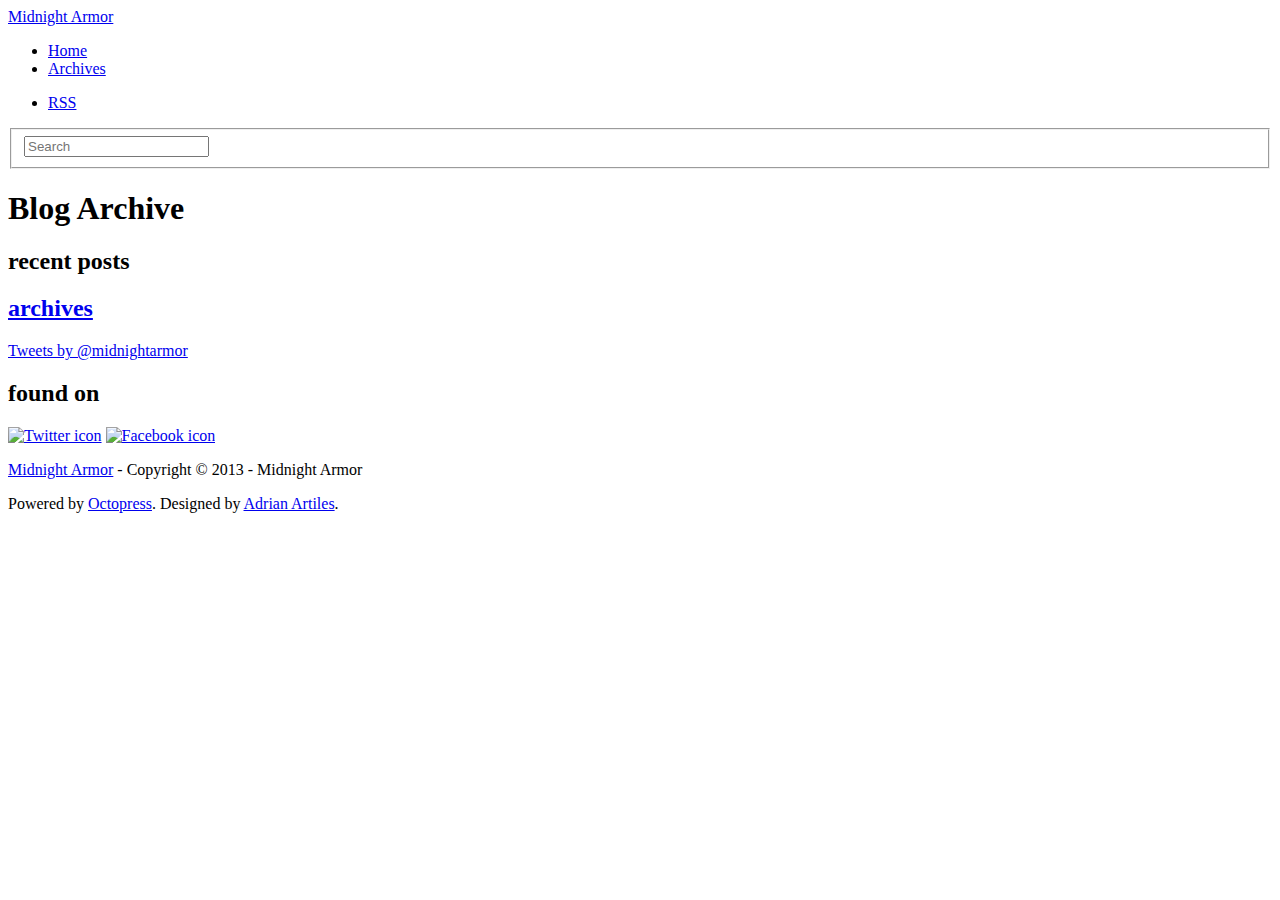
==== blog/archives/index.html @ 3644714e "Site updated at 2013-07-09 01:41:53 UTC" ====
<!DOCTYPE html>
<!--[if IEMobile 7 ]><html class="no-js iem7"><![endif]-->
<!--[if lt IE 9]><html class="no-js lte-ie8"><![endif]-->
<!--[if (gt IE 8)|(gt IEMobile 7)|!(IEMobile)|!(IE)]><!--><html class="no-js" lang="en"><!--<![endif]-->
<head>
  <meta charset="utf-8">
  <title>Blog Archive - Midnight Armor</title>
  <meta name="author" content="Midnight Armor">
  <link rel="author" href="humans.txt">
  <meta http-equiv="X-UA-Compatible" content="IE=edge,chrome=1">

  
    
  
  <meta name="description" content=" ">
  
  <!-- http://t.co/dKP3o1e -->
  <meta name="HandheldFriendly" content="True">
  <meta name="MobileOptimized" content="320">
  <meta name="viewport" content="width=device-width, initial-scale=1">

  
  <link rel="canonical" href="http://aaronmiler.github.io//github/blog/archives/">
  <link href="/github/favicon.png" rel="icon">
  <link href='http://fonts.googleapis.com/css?family=Cantarell' rel='stylesheet' type='text/css'>
  <link href="/github/stylesheets/screen.css" media="screen, projection" rel="stylesheet" type="text/css">
  <link href="/github/atom.xml" rel="alternate" title="Midnight Armor" type="application/atom+xml">
  <meta name="og:type" content="website" />
  <meta name="og:site_name" content="Midnight Armor" />
  <meta name="og:title" content="Blog Archive" />
  <meta name="og:description" content=" " />
  <meta name="og:url" content="http://aaronmiler.github.io//github/blog/archives/index.html"/>
  <meta name="url" content="http://aaronmiler.github.io//github/blog/archives/index.html">
  
  <meta name="distribution" content="global">
  <!--Fonts from Google"s Web font directory at http://google.com/webfonts -->
<link href="http://fonts.googleapis.com/css?family=PT+Serif:regular,italic,bold,bolditalic" rel="stylesheet" type="text/css">
<link href="http://fonts.googleapis.com/css?family=PT+Sans:regular,italic,bold,bolditalic" rel="stylesheet" type="text/css">

  

</head>

<nav role="navigation"><div class="navbar">
  <div class="navbar-inner">
    <a class="brand" href="/github/">Midnight Armor</a>
    <ul class="nav">
      <li><a href="/github/">Home</a></li>
      <li><a href="/github/blog/archives">Archives</a></li>
    </ul>
    <ul class="nav" data-subscription="rss">
      <li><a href="/github/atom.xml" rel="subscribe-rss" title="subscribe via RSS">RSS</a></li>
      
    </ul>
      
    <form class="navbar-form" action="http://google.com/search" method="get">
      <fieldset role="search">
        <input type="hidden" name="q" value="site:aaronmiler.github.io//github" />
        <input class="span2" type="text" name="q" results="0" placeholder="Search"/>
      </fieldset>
    </form>
      
    
  </div>
</div>
</nav>
<div class="wrapper_single">
  <div class="container">
    <article class="span8 offset2 article-format" role="article">
      <div role="div">
        
        <header>
          <h1 class="entry-title">Blog Archive</h1>
          
        </header>
        
        <div id="blog-archives">

</div>

        
          <footer>
            
          </footer>
        
      </div>
    
    </article>
  </div>
</div>
<div id="footer-widgets">
  <div class="container">
    <div class="row">
  <div class="span3">
    <h2>recent posts</h2>
    <ul class="recent_posts">
      
    </ul>
    <h2><a href="/blog/archives">archives</a></h2>
  </div>
  <div class="span3">
    

  </div>
  <div class="span4">
    
<span id="twitter">
  <a class="twitter-timeline" 
  data-dnt="true" 
  data-chrome="nofooter transparent noheader noborders" 
  data-tweet-limit="1" width="100%" 
  href="https://twitter.com/midnightarmor" 
  data-border-color="rgba(0,0,0,0)" 
  data-widget-id="354412010882101248"
  data-theme="light">Tweets by @midnightarmor</a>
  <script>!function(d,s,id){var js,fjs=d.getElementsByTagName(s)[0],p=/^http:/.test(d.location)?'http':'https';if(!d.getElementById(id)){js=d.createElement(s);js.id=id;js.src=p+"://platform.twitter.com/widgets.js";fjs.parentNode.insertBefore(js,fjs);}}(document,"script","twitter-wjs");</script>

</span>

  </div>
  <div class="span2">
    <h2>found on</h2>







<a href="http://twitter.com/midnightarmor" rel="tooltip" title="Twitter"><img class="social_icon" title="Twitter" alt="Twitter icon" src="/github/images/glyphicons_391_twitter_t.png"></a>







<a href="http://www.facebook.com/midnightarmorinc" rel="tooltip" title="Facebok"><img class="social_icon" title="Quora" alt="Facebook icon" src="/github/images/glyphicons_410_facebook.png"></a>



  </div>
</div>

  </div>
</div>
<footer class="footer">
  <div class="container">
    <p class="pull-left">
  <a href="/github/">Midnight Armor</a>
  - Copyright &copy; 2013 - Midnight Armor
</p>
<p class="pull-right">
  <span>Powered by <a href="http://octopress.org/">Octopress</a>.</span>
  
    <span>Designed by <a href="http://www.AdrianArtiles.com">Adrian Artiles</a>.</span>
  
</p>

  </div>
</footer>

<script src="//ajax.googleapis.com/ajax/libs/jquery/1.7.2/jquery.min.js" type="text/javascript"></script>
<script>window.jQuery || document.write('<script src="/github/javascripts/libs/jquery-1.7.2.min.js" type="text/javascript"><\/script>')</script>
<script src="/github/javascripts/libs/bootstrap.min.js" type="text/javascript"></script>
<script src="/github/javascripts/jquery.tweet.js" type="text/javascript"></script>
<script src="/github/javascripts/jquery.instagram.js" type="text/javascript"></script>
<script src="/github/javascripts/libs/jquery.masonry.min.js" type="text/javascript"></script>
<script src="/github/javascripts/custom.js" type="text/javascript"></script>








  <script type="text/javascript">
    (function(){
      var twitterWidgets = document.createElement('script');
      twitterWidgets.type = 'text/javascript';
      twitterWidgets.async = true;
      twitterWidgets.src = 'http://platform.twitter.com/widgets.js';
      document.getElementsByTagName('head')[0].appendChild(twitterWidgets);
    })();
  </script>
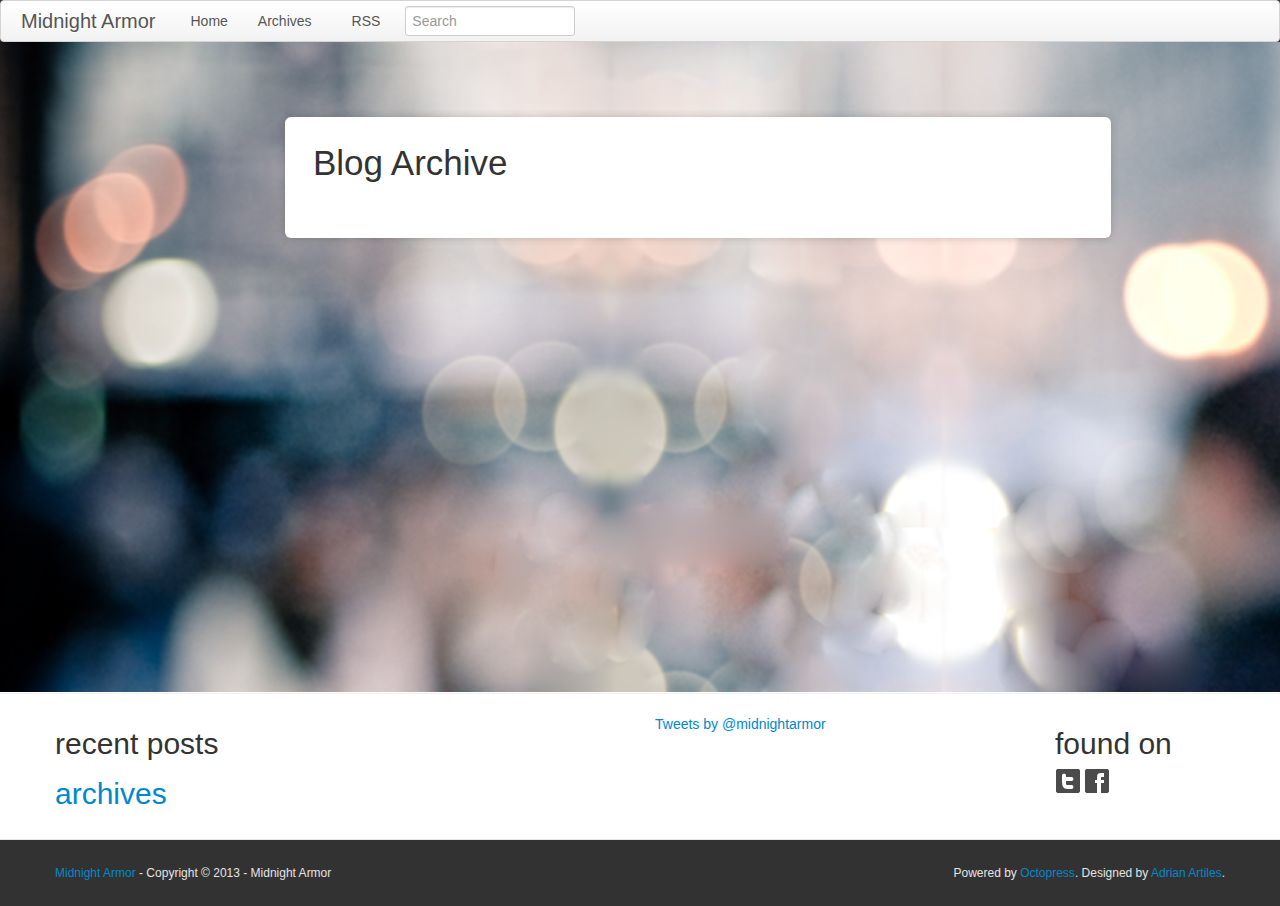
==== commit 73a53cd8: "Site updated at 2013-07-09 01:48:49 UTC" ====
--- a/blog/archives/index.html
+++ b/blog/archives/index.html
@@ -21,17 +21,17 @@
   <meta name="viewport" content="width=device-width, initial-scale=1">
 
   
-  <link rel="canonical" href="http://aaronmiler.github.io//github/blog/archives/">
-  <link href="/github/favicon.png" rel="icon">
+  <link rel="canonical" href="http://aaronmiler.github.io/midnightarmor.com/blog/archives/">
+  <link href="/favicon.png" rel="icon">
   <link href='http://fonts.googleapis.com/css?family=Cantarell' rel='stylesheet' type='text/css'>
-  <link href="/github/stylesheets/screen.css" media="screen, projection" rel="stylesheet" type="text/css">
+  <link href="/stylesheets/screen.css" media="screen, projection" rel="stylesheet" type="text/css">
   <link href="/github/atom.xml" rel="alternate" title="Midnight Armor" type="application/atom+xml">
   <meta name="og:type" content="website" />
   <meta name="og:site_name" content="Midnight Armor" />
   <meta name="og:title" content="Blog Archive" />
   <meta name="og:description" content=" " />
-  <meta name="og:url" content="http://aaronmiler.github.io//github/blog/archives/index.html"/>
-  <meta name="url" content="http://aaronmiler.github.io//github/blog/archives/index.html">
+  <meta name="og:url" content="http://aaronmiler.github.io/midnightarmor.com/blog/archives/index.html"/>
+  <meta name="url" content="http://aaronmiler.github.io/midnightarmor.com/blog/archives/index.html">
   
   <meta name="distribution" content="global">
   <!--Fonts from Google"s Web font directory at http://google.com/webfonts -->
@@ -44,10 +44,10 @@
 
 <nav role="navigation"><div class="navbar">
   <div class="navbar-inner">
-    <a class="brand" href="/github/">Midnight Armor</a>
+    <a class="brand" href="/">Midnight Armor</a>
     <ul class="nav">
-      <li><a href="/github/">Home</a></li>
-      <li><a href="/github/blog/archives">Archives</a></li>
+      <li><a href="/">Home</a></li>
+      <li><a href="/blog/archives">Archives</a></li>
     </ul>
     <ul class="nav" data-subscription="rss">
       <li><a href="/github/atom.xml" rel="subscribe-rss" title="subscribe via RSS">RSS</a></li>
@@ -56,7 +56,7 @@
       
     <form class="navbar-form" action="http://google.com/search" method="get">
       <fieldset role="search">
-        <input type="hidden" name="q" value="site:aaronmiler.github.io//github" />
+        <input type="hidden" name="q" value="site:aaronmiler.github.io/midnightarmor.com" />
         <input class="span2" type="text" name="q" results="0" placeholder="Search"/>
       </fieldset>
     </form>
@@ -128,7 +128,7 @@
 
 
 
-<a href="http://twitter.com/midnightarmor" rel="tooltip" title="Twitter"><img class="social_icon" title="Twitter" alt="Twitter icon" src="/github/images/glyphicons_391_twitter_t.png"></a>
+<a href="http://twitter.com/midnightarmor" rel="tooltip" title="Twitter"><img class="social_icon" title="Twitter" alt="Twitter icon" src="/images/glyphicons_391_twitter_t.png"></a>
 
 
 
@@ -136,7 +136,7 @@
 
 
 
-<a href="http://www.facebook.com/midnightarmorinc" rel="tooltip" title="Facebok"><img class="social_icon" title="Quora" alt="Facebook icon" src="/github/images/glyphicons_410_facebook.png"></a>
+<a href="http://www.facebook.com/midnightarmorinc" rel="tooltip" title="Facebok"><img class="social_icon" title="Quora" alt="Facebook icon" src="/images/glyphicons_410_facebook.png"></a>
 
 
 
@@ -148,7 +148,7 @@
 <footer class="footer">
   <div class="container">
     <p class="pull-left">
-  <a href="/github/">Midnight Armor</a>
+  <a href="/">Midnight Armor</a>
   - Copyright &copy; 2013 - Midnight Armor
 </p>
 <p class="pull-right">
@@ -162,12 +162,12 @@
 </footer>
 
 <script src="//ajax.googleapis.com/ajax/libs/jquery/1.7.2/jquery.min.js" type="text/javascript"></script>
-<script>window.jQuery || document.write('<script src="/github/javascripts/libs/jquery-1.7.2.min.js" type="text/javascript"><\/script>')</script>
-<script src="/github/javascripts/libs/bootstrap.min.js" type="text/javascript"></script>
-<script src="/github/javascripts/jquery.tweet.js" type="text/javascript"></script>
-<script src="/github/javascripts/jquery.instagram.js" type="text/javascript"></script>
-<script src="/github/javascripts/libs/jquery.masonry.min.js" type="text/javascript"></script>
-<script src="/github/javascripts/custom.js" type="text/javascript"></script>
+<script>window.jQuery || document.write('<script src="/javascripts/libs/jquery-1.7.2.min.js" type="text/javascript"><\/script>')</script>
+<script src="/javascripts/libs/bootstrap.min.js" type="text/javascript"></script>
+<script src="/javascripts/jquery.tweet.js" type="text/javascript"></script>
+<script src="/javascripts/jquery.instagram.js" type="text/javascript"></script>
+<script src="/javascripts/libs/jquery.masonry.min.js" type="text/javascript"></script>
+<script src="/javascripts/custom.js" type="text/javascript"></script>
 
 
 
--- a/stylesheets/screen.css
+++ b/stylesheets/screen.css
@@ -0,0 +1 @@
+html,body,div,span,applet,object,iframe,h1,h2,h3,h4,h5,h6,p,blockquote,pre,a,abbr,acronym,address,big,cite,code,del,dfn,em,img,ins,kbd,q,s,samp,small,strike,strong,sub,sup,tt,var,b,u,i,center,dl,dt,dd,ol,ul,li,fieldset,form,label,legend,table,caption,tbody,tfoot,thead,tr,th,td,article,aside,canvas,details,embed,figure,figcaption,footer,header,hgroup,menu,nav,output,ruby,section,summary,time,mark,audio,video{margin:0;padding:0;border:0;font:inherit;font-size:100%;vertical-align:baseline}html{line-height:1}ol,ul{list-style:none}table{border-collapse:collapse;border-spacing:0}caption,th,td{text-align:left;font-weight:normal;vertical-align:middle}q,blockquote{quotes:none}q:before,q:after,blockquote:before,blockquote:after{content:"";content:none}a img{border:none}article,aside,details,figcaption,figure,footer,header,hgroup,menu,nav,section,summary{display:block}article,aside,details,figcaption,figure,footer,header,hgroup,menu,nav,section,summary{display:block}.highlight,html .gist .gist-file .gist-syntax .gist-highlight{border:1px solid #05232b !important}.highlight table td.code,html .gist .gist-file .gist-syntax .gist-highlight table td.code{width:100%}.highlight .line-numbers,html .gist .gist-file .gist-syntax .gist-highlight .line-numbers{text-align:right;font-size:13px;line-height:1.45em;background:#073642 url('/github/images/noise.png?1373332302') top left !important;border-right:1px solid #00232c !important;-webkit-box-shadow:#083e4b -1px 0 inset;-moz-box-shadow:#083e4b -1px 0 inset;box-shadow:#083e4b -1px 0 inset;text-shadow:#021014 0 -1px;padding:.8em !important;-webkit-border-radius:0;-moz-border-radius:0;-ms-border-radius:0;-o-border-radius:0;border-radius:0}.highlight .line-numbers span,html .gist .gist-file .gist-syntax .gist-highlight .line-numbers span{color:#586e75 !important}figure.code,.gist-file,pre{-webkit-box-shadow:rgba(0,0,0,0.06) 0 0 10px;-moz-box-shadow:rgba(0,0,0,0.06) 0 0 10px;box-shadow:rgba(0,0,0,0.06) 0 0 10px}figure.code .highlight pre,.gist-file .highlight pre,pre .highlight pre{-webkit-box-shadow:none;-moz-box-shadow:none;box-shadow:none}html .gist .gist-file{margin-bottom:1.8em;position:relative;border:none;padding-top:26px !important}html .gist .gist-file .gist-syntax{border-bottom:0 !important;background:none !important}html .gist .gist-file .gist-syntax .gist-highlight{background:#002b36 !important}html .gist .gist-file .gist-meta{padding:.6em 0.8em;border:1px solid #083e4b !important;color:#586e75;font-size:.7em !important;background:#073642 url('/github/images/noise.png?1373332302') top left;line-height:1.5em}html .gist .gist-file .gist-meta a{color:#75878b !important;text-decoration:none}html .gist .gist-file .gist-meta a:hover{text-decoration:underline}html .gist .gist-file .gist-meta a:hover{color:#93a1a1 !important}html .gist .gist-file .gist-meta a[href*='#file']{position:absolute;top:0;left:0;right:-10px;color:#474747 !important}html .gist .gist-file .gist-meta a[href*='#file']:hover{color:#1863a1 !important}html .gist .gist-file .gist-meta a[href*=raw]{top:.4em}pre{background:#002b36 url('/github/images/noise.png?1373332302') top left;-webkit-border-radius:0.4em;-moz-border-radius:0.4em;-ms-border-radius:0.4em;-o-border-radius:0.4em;border-radius:0.4em;border:1px solid #05232b;line-height:1.45em;font-size:13px;margin-bottom:2.1em;padding:.8em 1em;color:#93a1a1;overflow:auto}h3.filename+pre{-moz-border-radius-topleft:0px;-webkit-border-top-left-radius:0px;border-top-left-radius:0px;-moz-border-radius-topright:0px;-webkit-border-top-right-radius:0px;border-top-right-radius:0px}p code,li code{display:inline-block;white-space:no-wrap;background:#fff;font-size:.8em;line-height:1.5em;color:#555;border:1px solid #ddd;-webkit-border-radius:0.4em;-moz-border-radius:0.4em;-ms-border-radius:0.4em;-o-border-radius:0.4em;border-radius:0.4em;padding:0 .3em;margin:-1px 0}p pre code,li pre code{font-size:1em !important;background:none;border:none}.pre-code,html .gist .gist-file .gist-syntax .gist-highlight pre,.highlight code{font-family:Menlo,Monaco,"Andale Mono","lucida console","Courier New",monospace !important;overflow:scroll;overflow-y:hidden;display:block;padding:.8em !important;overflow-x:auto;line-height:1.45em;background:#002b36 url('/github/images/noise.png?1373332302') top left !important;color:#93a1a1 !important}.pre-code *::-moz-selection,html .gist .gist-file .gist-syntax .gist-highlight pre *::-moz-selection,.highlight code *::-moz-selection{background:#386774;color:inherit;text-shadow:#002b36 0 1px}.pre-code *::-webkit-selection,html .gist .gist-file .gist-syntax .gist-highlight pre *::-webkit-selection,.highlight code *::-webkit-selection{background:#386774;color:inherit;text-shadow:#002b36 0 1px}.pre-code *::selection,html .gist .gist-file .gist-syntax .gist-highlight pre *::selection,.highlight code *::selection{background:#386774;color:inherit;text-shadow:#002b36 0 1px}.pre-code span,html .gist .gist-file .gist-syntax .gist-highlight pre span,.highlight code span{color:#93a1a1 !important}.pre-code span,html .gist .gist-file .gist-syntax .gist-highlight pre span,.highlight code span{font-style:normal !important;font-weight:normal !important}.pre-code .c,html .gist .gist-file .gist-syntax .gist-highlight pre .c,.highlight code .c{color:#586e75 !important;font-style:italic !important}.pre-code .cm,html .gist .gist-file .gist-syntax .gist-highlight pre .cm,.highlight code .cm{color:#586e75 !important;font-style:italic !important}.pre-code .cp,html .gist .gist-file .gist-syntax .gist-highlight pre .cp,.highlight code .cp{color:#586e75 !important;font-style:italic !important}.pre-code .c1,html .gist .gist-file .gist-syntax .gist-highlight pre .c1,.highlight code .c1{color:#586e75 !important;font-style:italic !important}.pre-code .cs,html .gist .gist-file .gist-syntax .gist-highlight pre .cs,.highlight code .cs{color:#586e75 !important;font-weight:bold !important;font-style:italic !important}.pre-code .err,html .gist .gist-file .gist-syntax .gist-highlight pre .err,.highlight code .err{color:#dc322f !important;background:none !important}.pre-code .k,html .gist .gist-file .gist-syntax .gist-highlight pre .k,.highlight code .k{color:#cb4b16 !important}.pre-code .o,html .gist .gist-file .gist-syntax .gist-highlight pre .o,.highlight code .o{color:#93a1a1 !important;font-weight:bold !important}.pre-code .p,html .gist .gist-file .gist-syntax .gist-highlight pre .p,.highlight code .p{color:#93a1a1 !important}.pre-code .ow,html .gist .gist-file .gist-syntax .gist-highlight pre .ow,.highlight code .ow{color:#2aa198 !important;font-weight:bold !important}.pre-code .gd,html .gist .gist-file .gist-syntax .gist-highlight pre .gd,.highlight code .gd{color:#93a1a1 !important;background-color:#372c34 !important;display:inline-block}.pre-code .gd .x,html .gist .gist-file .gist-syntax .gist-highlight pre .gd .x,.highlight code .gd .x{color:#93a1a1 !important;background-color:#4d2d33 !important;display:inline-block}.pre-code .ge,html .gist .gist-file .gist-syntax .gist-highlight pre .ge,.highlight code .ge{color:#93a1a1 !important;font-style:italic !important}.pre-code .gh,html .gist .gist-file .gist-syntax .gist-highlight pre .gh,.highlight code .gh{color:#586e75 !important}.pre-code .gi,html .gist .gist-file .gist-syntax .gist-highlight pre .gi,.highlight code .gi{color:#93a1a1 !important;background-color:#1a412b !important;display:inline-block}.pre-code .gi .x,html .gist .gist-file .gist-syntax .gist-highlight pre .gi .x,.highlight code .gi .x{color:#93a1a1 !important;background-color:#355720 !important;display:inline-block}.pre-code .gs,html .gist .gist-file .gist-syntax .gist-highlight pre .gs,.highlight code .gs{color:#93a1a1 !important;font-weight:bold !important}.pre-code .gu,html .gist .gist-file .gist-syntax .gist-highlight pre .gu,.highlight code .gu{color:#6c71c4 !important}.pre-code .kc,html .gist .gist-file .gist-syntax .gist-highlight pre .kc,.highlight code .kc{color:#859900 !important;font-weight:bold !important}.pre-code .kd,html .gist .gist-file .gist-syntax .gist-highlight pre .kd,.highlight code .kd{color:#268bd2 !important}.pre-code .kp,html .gist .gist-file .gist-syntax .gist-highlight pre .kp,.highlight code .kp{color:#cb4b16 !important;font-weight:bold !important}.pre-code .kr,html .gist .gist-file .gist-syntax .gist-highlight pre .kr,.highlight code .kr{color:#d33682 !important;font-weight:bold !important}.pre-code .kt,html .gist .gist-file .gist-syntax .gist-highlight pre .kt,.highlight code .kt{color:#2aa198 !important}.pre-code .n,html .gist .gist-file .gist-syntax .gist-highlight pre .n,.highlight code .n{color:#268bd2 !important}.pre-code .na,html .gist .gist-file .gist-syntax .gist-highlight pre .na,.highlight code .na{color:#268bd2 !important}.pre-code .nb,html .gist .gist-file .gist-syntax .gist-highlight pre .nb,.highlight code .nb{color:#859900 !important}.pre-code .nc,html .gist .gist-file .gist-syntax .gist-highlight pre .nc,.highlight code .nc{color:#d33682 !important}.pre-code .no,html .gist .gist-file .gist-syntax .gist-highlight pre .no,.highlight code .no{color:#b58900 !important}.pre-code .nl,html .gist .gist-file .gist-syntax .gist-highlight pre .nl,.highlight code .nl{color:#859900 !important}.pre-code .ne,html .gist .gist-file .gist-syntax .gist-highlight pre .ne,.highlight code .ne{color:#268bd2 !important;font-weight:bold !important}.pre-code .nf,html .gist .gist-file .gist-syntax .gist-highlight pre .nf,.highlight code .nf{color:#268bd2 !important;font-weight:bold !important}.pre-code .nn,html .gist .gist-file .gist-syntax .gist-highlight pre .nn,.highlight code .nn{color:#b58900 !important}.pre-code .nt,html .gist .gist-file .gist-syntax .gist-highlight pre .nt,.highlight code .nt{color:#268bd2 !important;font-weight:bold !important}.pre-code .nx,html .gist .gist-file .gist-syntax .gist-highlight pre .nx,.highlight code .nx{color:#b58900 !important}.pre-code .vg,html .gist .gist-file .gist-syntax .gist-highlight pre .vg,.highlight code .vg{color:#268bd2 !important}.pre-code .vi,html .gist .gist-file .gist-syntax .gist-highlight pre .vi,.highlight code .vi{color:#268bd2 !important}.pre-code .nv,html .gist .gist-file .gist-syntax .gist-highlight pre .nv,.highlight code .nv{color:#268bd2 !important}.pre-code .mf,html .gist .gist-file .gist-syntax .gist-highlight pre .mf,.highlight code .mf{color:#2aa198 !important}.pre-code .m,html .gist .gist-file .gist-syntax .gist-highlight pre .m,.highlight code .m{color:#2aa198 !important}.pre-code .mh,html .gist .gist-file .gist-syntax .gist-highlight pre .mh,.highlight code .mh{color:#2aa198 !important}.pre-code .mi,html .gist .gist-file .gist-syntax .gist-highlight pre .mi,.highlight code .mi{color:#2aa198 !important}.pre-code .s,html .gist .gist-file .gist-syntax .gist-highlight pre .s,.highlight code .s{color:#2aa198 !important}.pre-code .sd,html .gist .gist-file .gist-syntax .gist-highlight pre .sd,.highlight code .sd{color:#2aa198 !important}.pre-code .s2,html .gist .gist-file .gist-syntax .gist-highlight pre .s2,.highlight code .s2{color:#2aa198 !important}.pre-code .se,html .gist .gist-file .gist-syntax .gist-highlight pre .se,.highlight code .se{color:#dc322f !important}.pre-code .si,html .gist .gist-file .gist-syntax .gist-highlight pre .si,.highlight code .si{color:#268bd2 !important}.pre-code .sr,html .gist .gist-file .gist-syntax .gist-highlight pre .sr,.highlight code .sr{color:#2aa198 !important}.pre-code .s1,html .gist .gist-file .gist-syntax .gist-highlight pre .s1,.highlight code .s1{color:#2aa198 !important}.pre-code div .gd,html .gist .gist-file .gist-syntax .gist-highlight pre div .gd,.highlight code div .gd,.pre-code div .gd .x,html .gist .gist-file .gist-syntax .gist-highlight pre div .gd .x,.highlight code div .gd .x,.pre-code div .gi,html .gist .gist-file .gist-syntax .gist-highlight pre div .gi,.highlight code div .gi,.pre-code div .gi .x,html .gist .gist-file .gist-syntax .gist-highlight pre div .gi .x,.highlight code div .gi .x{display:inline-block;width:100%}.highlight,.gist-highlight{margin-bottom:1.8em;background:#002b36;overflow-y:hidden;overflow-x:auto}.highlight pre,.gist-highlight pre{background:none;-webkit-border-radius:none;-moz-border-radius:none;-ms-border-radius:none;-o-border-radius:none;border-radius:none;border:none;padding:0;margin-bottom:0}pre::-webkit-scrollbar,.highlight::-webkit-scrollbar,.gist-highlight::-webkit-scrollbar{height:.5em;background:rgba(255,255,255,0.15)}pre::-webkit-scrollbar-thumb:horizontal,.highlight::-webkit-scrollbar-thumb:horizontal,.gist-highlight::-webkit-scrollbar-thumb:horizontal{background:rgba(255,255,255,0.2);-webkit-border-radius:4px;border-radius:4px}.highlight code{background:#000}figure.code{background:none;padding:0;border:0;margin-bottom:1.5em}figure.code pre{margin-bottom:0}figure.code figcaption{position:relative}figure.code .highlight{margin-bottom:0}.code-title,html .gist .gist-file .gist-meta a[href*='#file'],h3.filename,figure.code figcaption{text-align:center;font-size:13px;line-height:2em;text-shadow:#cbcccc 0 1px 0;color:#474747;font-weight:normal;margin-bottom:0;-moz-border-radius-topleft:5px;-webkit-border-top-left-radius:5px;border-top-left-radius:5px;-moz-border-radius-topright:5px;-webkit-border-top-right-radius:5px;border-top-right-radius:5px;font-family:"Helvetica Neue", Arial, "Lucida Grande", "Lucida Sans Unicode", Lucida, sans-serif;background:#aaa url('/github/images/code_bg.png?1373332302') top repeat-x;border:1px solid #565656;border-top-color:#cbcbcb;border-left-color:#a5a5a5;border-right-color:#a5a5a5;border-bottom:0}.download-source,html .gist .gist-file .gist-meta a[href*=raw],figure.code figcaption a{position:absolute;right:.8em;text-decoration:none;color:#666 !important;z-index:1;font-size:13px;text-shadow:#cbcccc 0 1px 0;padding-left:3em}.download-source:hover,html .gist .gist-file .gist-meta a[href*=raw]:hover,figure.code figcaption a:hover{text-decoration:underline}article,aside,details,figcaption,figure,footer,header,hgroup,nav,section{display:block}audio,canvas,video{display:inline-block;*display:inline;*zoom:1}audio:not([controls]){display:none}html{font-size:100%;-webkit-text-size-adjust:100%;-ms-text-size-adjust:100%}a:focus{outline:thin dotted #333;outline:5px auto -webkit-focus-ring-color;outline-offset:-2px}a:hover,a:active{outline:0}sub,sup{position:relative;font-size:75%;line-height:0;vertical-align:baseline}sup{top:-0.5em}sub{bottom:-0.25em}img{height:auto;max-width:100%;vertical-align:middle;border:0;-ms-interpolation-mode:bicubic}#map_canvas img{max-width:none}button,input,select,textarea{margin:0;font-size:100%;vertical-align:middle}button,input{*overflow:visible;line-height:normal}button::-moz-focus-inner,input::-moz-focus-inner{padding:0;border:0}button,input[type="button"],input[type="reset"],input[type="submit"]{cursor:pointer;-webkit-appearance:button}input[type="search"]{-webkit-box-sizing:content-box;-moz-box-sizing:content-box;box-sizing:content-box;-webkit-appearance:textfield}input[type="search"]::-webkit-search-decoration,input[type="search"]::-webkit-search-cancel-button{-webkit-appearance:none}textarea{overflow:auto;vertical-align:top}.clearfix{*zoom:1}.clearfix:before,.clearfix:after{display:table;line-height:0;content:""}.clearfix:after{clear:both}.hide-text{font:0/0 a;color:transparent;text-shadow:none;background-color:transparent;border:0}.input-block-level{display:block;width:100%;min-height:30px;-webkit-box-sizing:border-box;-moz-box-sizing:border-box;box-sizing:border-box}body{margin:0;font-family:"Helvetica Neue", Helvetica, Arial, sans-serif;font-size:14px;line-height:20px;color:#333333;background-color:#ffffff}a{color:#0088cc;text-decoration:none}a:hover{color:#005580;text-decoration:underline}.img-rounded{-webkit-border-radius:6px;-moz-border-radius:6px;border-radius:6px}.img-polaroid{padding:4px;background-color:#fff;border:1px solid #ccc;border:1px solid rgba(0,0,0,0.2);-webkit-box-shadow:0 1px 3px rgba(0,0,0,0.1);-moz-box-shadow:0 1px 3px rgba(0,0,0,0.1);box-shadow:0 1px 3px rgba(0,0,0,0.1)}.img-circle{-webkit-border-radius:500px;-moz-border-radius:500px;border-radius:500px}.row{margin-left:-20px;*zoom:1}.row:before,.row:after{display:table;line-height:0;content:""}.row:after{clear:both}[class*="span"]{float:left;margin-left:20px}.container,.navbar-static-top .container,.navbar-fixed-top .container,.navbar-fixed-bottom .container{width:940px}.span12{width:940px}.span11{width:860px}.span10{width:780px}.span9{width:700px}.span8{width:620px}.span7{width:540px}.span6{width:460px}.span5{width:380px}.span4{width:300px}.span3{width:220px}.span2{width:140px}.span1{width:60px}.offset12{margin-left:980px}.offset11{margin-left:900px}.offset10{margin-left:820px}.offset9{margin-left:740px}.offset8{margin-left:660px}.offset7{margin-left:580px}.offset6{margin-left:500px}.offset5{margin-left:420px}.offset4{margin-left:340px}.offset3{margin-left:260px}.offset2{margin-left:180px}.offset1{margin-left:100px}.row-fluid{width:100%;*zoom:1}.row-fluid:before,.row-fluid:after{display:table;line-height:0;content:""}.row-fluid:after{clear:both}.row-fluid [class*="span"]{display:block;float:left;width:100%;min-height:30px;margin-left:2.127659574468085%;*margin-left:2.074468085106383%;-webkit-box-sizing:border-box;-moz-box-sizing:border-box;box-sizing:border-box}.row-fluid [class*="span"]:first-child{margin-left:0}.row-fluid .span12{width:100%;*width:99.94680851063829%}.row-fluid .span11{width:91.48936170212765%;*width:91.43617021276594%}.row-fluid .span10{width:82.97872340425532%;*width:82.92553191489361%}.row-fluid .span9{width:74.46808510638297%;*width:74.41489361702126%}.row-fluid .span8{width:65.95744680851064%;*width:65.90425531914893%}.row-fluid .span7{width:57.44680851063829%;*width:57.39361702127659%}.row-fluid .span6{width:48.93617021276595%;*width:48.88297872340425%}.row-fluid .span5{width:40.42553191489362%;*width:40.37234042553192%}.row-fluid .span4{width:31.914893617021278%;*width:31.861702127659576%}.row-fluid .span3{width:23.404255319148934%;*width:23.351063829787233%}.row-fluid .span2{width:14.893617021276595%;*width:14.840425531914894%}.row-fluid .span1{width:6.382978723404255%;*width:6.329787234042553%}.row-fluid .offset12{margin-left:104.25531914893617%;*margin-left:104.14893617021275%}.row-fluid .offset12:first-child{margin-left:102.12765957446808%;*margin-left:102.02127659574467%}.row-fluid .offset11{margin-left:95.74468085106382%;*margin-left:95.6382978723404%}.row-fluid .offset11:first-child{margin-left:93.61702127659574%;*margin-left:93.51063829787232%}.row-fluid .offset10{margin-left:87.23404255319149%;*margin-left:87.12765957446807%}.row-fluid .offset10:first-child{margin-left:85.1063829787234%;*margin-left:84.99999999999999%}.row-fluid .offset9{margin-left:78.72340425531914%;*margin-left:78.61702127659572%}.row-fluid .offset9:first-child{margin-left:76.59574468085106%;*margin-left:76.48936170212764%}.row-fluid .offset8{margin-left:70.2127659574468%;*margin-left:70.10638297872339%}.row-fluid .offset8:first-child{margin-left:68.08510638297872%;*margin-left:67.9787234042553%}.row-fluid .offset7{margin-left:61.70212765957446%;*margin-left:61.59574468085106%}.row-fluid .offset7:first-child{margin-left:59.574468085106375%;*margin-left:59.46808510638297%}.row-fluid .offset6{margin-left:53.191489361702125%;*margin-left:53.085106382978715%}.row-fluid .offset6:first-child{margin-left:51.063829787234035%;*margin-left:50.95744680851063%}.row-fluid .offset5{margin-left:44.68085106382979%;*margin-left:44.57446808510638%}.row-fluid .offset5:first-child{margin-left:42.5531914893617%;*margin-left:42.4468085106383%}.row-fluid .offset4{margin-left:36.170212765957444%;*margin-left:36.06382978723405%}.row-fluid .offset4:first-child{margin-left:34.04255319148936%;*margin-left:33.93617021276596%}.row-fluid .offset3{margin-left:27.659574468085104%;*margin-left:27.5531914893617%}.row-fluid .offset3:first-child{margin-left:25.53191489361702%;*margin-left:25.425531914893618%}.row-fluid .offset2{margin-left:19.148936170212764%;*margin-left:19.04255319148936%}.row-fluid .offset2:first-child{margin-left:17.02127659574468%;*margin-left:16.914893617021278%}.row-fluid .offset1{margin-left:10.638297872340425%;*margin-left:10.53191489361702%}.row-fluid .offset1:first-child{margin-left:8.51063829787234%;*margin-left:8.404255319148938%}[class*="span"].hide,.row-fluid [class*="span"].hide{display:none}[class*="span"].pull-right,.row-fluid [class*="span"].pull-right{float:right}.container{margin-right:auto;margin-left:auto;*zoom:1}.container:before,.container:after{display:table;line-height:0;content:""}.container:after{clear:both}.container-fluid{padding-right:20px;padding-left:20px;*zoom:1}.container-fluid:before,.container-fluid:after{display:table;line-height:0;content:""}.container-fluid:after{clear:both}p{margin:0 0 10px}.lead{margin-bottom:20px;font-size:20px;font-weight:200;line-height:30px}small{font-size:85%}strong{font-weight:bold}em{font-style:italic}cite{font-style:normal}.muted{color:#999999}h1,h2,h3,h4,h5,h6{margin:10px 0;font-family:inherit;font-weight:bold;line-height:1;color:inherit;text-rendering:optimizelegibility}h1 small,h2 small,h3 small,h4 small,h5 small,h6 small{font-weight:normal;line-height:1;color:#999999}h1{font-size:36px;line-height:40px}h2{font-size:30px;line-height:40px}h3{font-size:24px;line-height:40px}h4{font-size:18px;line-height:20px}h5{font-size:14px;line-height:20px}h6{font-size:12px;line-height:20px}h1 small{font-size:24px}h2 small{font-size:18px}h3 small{font-size:14px}h4 small{font-size:14px}.page-header{padding-bottom:9px;margin:20px 0 30px;border-bottom:1px solid #eeeeee}ul,ol{padding:0;margin:0 0 10px 25px}ul ul,ul ol,ol ol,ol ul{margin-bottom:0}li{line-height:20px}ul.unstyled,ol.unstyled{margin-left:0;list-style:none}dl{margin-bottom:20px}dt,dd{line-height:20px}dt{font-weight:bold}dd{margin-left:10px}.dl-horizontal dt{float:left;width:120px;overflow:hidden;clear:left;text-align:right;text-overflow:ellipsis;white-space:nowrap}.dl-horizontal dd{margin-left:130px}hr{margin:20px 0;border:0;border-top:1px solid #eeeeee;border-bottom:1px solid #ffffff}abbr[title]{cursor:help;border-bottom:1px dotted #999999}abbr.initialism{font-size:90%;text-transform:uppercase}blockquote{padding:0 0 0 15px;margin:0 0 20px;border-left:5px solid #eeeeee}blockquote p{margin-bottom:0;font-size:16px;font-weight:300;line-height:25px}blockquote small{display:block;line-height:20px;color:#999999}blockquote small:before{content:'\2014 \00A0'}blockquote.pull-right{float:right;padding-right:15px;padding-left:0;border-right:5px solid #eeeeee;border-left:0}blockquote.pull-right p,blockquote.pull-right small{text-align:right}blockquote.pull-right small:before{content:''}blockquote.pull-right small:after{content:'\00A0 \2014'}q:before,q:after,blockquote:before,blockquote:after{content:""}address{display:block;margin-bottom:20px;font-style:normal;line-height:20px}pre.prettyprint{margin-bottom:20px}pre code{padding:0;color:inherit;background-color:transparent;border:0}.pre-scrollable{max-height:340px;overflow-y:scroll}form{margin:0 0 20px}fieldset{padding:0;margin:0;border:0}legend{display:block;width:100%;padding:0;margin-bottom:20px;font-size:21px;line-height:40px;color:#333333;border:0;border-bottom:1px solid #e5e5e5}legend small{font-size:15px;color:#999999}label,input,button,select,textarea{font-size:14px;font-weight:normal;line-height:20px}input,button,select,textarea{font-family:"Helvetica Neue", Helvetica, Arial, sans-serif}label{display:block;margin-bottom:5px}select,textarea,input[type="text"],input[type="password"],input[type="datetime"],input[type="datetime-local"],input[type="date"],input[type="month"],input[type="time"],input[type="week"],input[type="number"],input[type="email"],input[type="url"],input[type="search"],input[type="tel"],input[type="color"],.uneditable-input{display:inline-block;height:20px;padding:4px 6px;margin-bottom:9px;font-size:14px;line-height:20px;color:#555555;-webkit-border-radius:3px;-moz-border-radius:3px;border-radius:3px}input,textarea{width:210px}textarea{height:auto}textarea,input[type="text"],input[type="password"],input[type="datetime"],input[type="datetime-local"],input[type="date"],input[type="month"],input[type="time"],input[type="week"],input[type="number"],input[type="email"],input[type="url"],input[type="search"],input[type="tel"],input[type="color"],.uneditable-input{background-color:#ffffff;border:1px solid #cccccc;-webkit-box-shadow:inset 0 1px 1px rgba(0,0,0,0.075);-moz-box-shadow:inset 0 1px 1px rgba(0,0,0,0.075);box-shadow:inset 0 1px 1px rgba(0,0,0,0.075);-webkit-transition:border linear 0.2s, box-shadow linear 0.2s;-moz-transition:border linear 0.2s, box-shadow linear 0.2s;-o-transition:border linear 0.2s, box-shadow linear 0.2s;transition:border linear 0.2s, box-shadow linear 0.2s}textarea:focus,input[type="text"]:focus,input[type="password"]:focus,input[type="datetime"]:focus,input[type="datetime-local"]:focus,input[type="date"]:focus,input[type="month"]:focus,input[type="time"]:focus,input[type="week"]:focus,input[type="number"]:focus,input[type="email"]:focus,input[type="url"]:focus,input[type="search"]:focus,input[type="tel"]:focus,input[type="color"]:focus,.uneditable-input:focus{border-color:rgba(82,168,236,0.8);outline:0;outline:thin dotted \9;-webkit-box-shadow:inset 0 1px 1px rgba(0,0,0,0.075),0 0 8px rgba(82,168,236,0.6);-moz-box-shadow:inset 0 1px 1px rgba(0,0,0,0.075),0 0 8px rgba(82,168,236,0.6);box-shadow:inset 0 1px 1px rgba(0,0,0,0.075),0 0 8px rgba(82,168,236,0.6)}input[type="radio"],input[type="checkbox"]{margin:4px 0 0;margin-top:1px \9;*margin-top:0;line-height:normal;cursor:pointer}input[type="file"],input[type="image"],input[type="submit"],input[type="reset"],input[type="button"],input[type="radio"],input[type="checkbox"]{width:auto}select,input[type="file"]{height:30px;*margin-top:4px;line-height:30px}select{width:220px;background-color:#ffffff;border:1px solid #bbb}select[multiple],select[size]{height:auto}select:focus,input[type="file"]:focus,input[type="radio"]:focus,input[type="checkbox"]:focus{outline:thin dotted #333;outline:5px auto -webkit-focus-ring-color;outline-offset:-2px}.uneditable-input,.uneditable-textarea{color:#999999;cursor:not-allowed;background-color:#fcfcfc;border-color:#cccccc;-webkit-box-shadow:inset 0 1px 2px rgba(0,0,0,0.025);-moz-box-shadow:inset 0 1px 2px rgba(0,0,0,0.025);box-shadow:inset 0 1px 2px rgba(0,0,0,0.025)}.uneditable-input{overflow:hidden;white-space:nowrap}.uneditable-textarea{width:auto;height:auto}input:-moz-placeholder,textarea:-moz-placeholder{color:#999999}input:-ms-input-placeholder,textarea:-ms-input-placeholder{color:#999999}input::-webkit-input-placeholder,textarea::-webkit-input-placeholder{color:#999999}.radio,.checkbox{min-height:18px;padding-left:18px}.radio input[type="radio"],.checkbox input[type="checkbox"]{float:left;margin-left:-18px}.controls>.radio:first-child,.controls>.checkbox:first-child{padding-top:5px}.radio.inline,.checkbox.inline{display:inline-block;padding-top:5px;margin-bottom:0;vertical-align:middle}.radio.inline+.radio.inline,.checkbox.inline+.checkbox.inline{margin-left:10px}.input-mini{width:60px}.input-small{width:90px}.input-medium{width:150px}.input-large{width:210px}.input-xlarge{width:270px}.input-xxlarge{width:530px}input[class*="span"],select[class*="span"],textarea[class*="span"],.uneditable-input[class*="span"],.row-fluid input[class*="span"],.row-fluid select[class*="span"],.row-fluid textarea[class*="span"],.row-fluid .uneditable-input[class*="span"]{float:none;margin-left:0}.input-append input[class*="span"],.input-append .uneditable-input[class*="span"],.input-prepend input[class*="span"],.input-prepend .uneditable-input[class*="span"],.row-fluid input[class*="span"],.row-fluid select[class*="span"],.row-fluid textarea[class*="span"],.row-fluid .uneditable-input[class*="span"],.row-fluid .input-prepend [class*="span"],.row-fluid .input-append [class*="span"]{display:inline-block}input,textarea,.uneditable-input{margin-left:0}.controls-row [class*="span"]+[class*="span"]{margin-left:20px}input.span12,textarea.span12,.uneditable-input.span12{width:926px}input.span11,textarea.span11,.uneditable-input.span11{width:846px}input.span10,textarea.span10,.uneditable-input.span10{width:766px}input.span9,textarea.span9,.uneditable-input.span9{width:686px}input.span8,textarea.span8,.uneditable-input.span8{width:606px}input.span7,textarea.span7,.uneditable-input.span7{width:526px}input.span6,textarea.span6,.uneditable-input.span6{width:446px}input.span5,textarea.span5,.uneditable-input.span5{width:366px}input.span4,textarea.span4,.uneditable-input.span4{width:286px}input.span3,textarea.span3,.uneditable-input.span3{width:206px}input.span2,textarea.span2,.uneditable-input.span2{width:126px}input.span1,textarea.span1,.uneditable-input.span1{width:46px}.controls-row{*zoom:1}.controls-row:before,.controls-row:after{display:table;line-height:0;content:""}.controls-row:after{clear:both}.controls-row [class*="span"]{float:left}input[disabled],select[disabled],textarea[disabled],input[readonly],select[readonly],textarea[readonly]{cursor:not-allowed;background-color:#eeeeee}input[type="radio"][disabled],input[type="checkbox"][disabled],input[type="radio"][readonly],input[type="checkbox"][readonly]{background-color:transparent}.control-group.warning>label,.control-group.warning .help-block,.control-group.warning .help-inline{color:#c09853}.control-group.warning .checkbox,.control-group.warning .radio,.control-group.warning input,.control-group.warning select,.control-group.warning textarea{color:#c09853;border-color:#c09853;-webkit-box-shadow:inset 0 1px 1px rgba(0,0,0,0.075);-moz-box-shadow:inset 0 1px 1px rgba(0,0,0,0.075);box-shadow:inset 0 1px 1px rgba(0,0,0,0.075)}.control-group.warning .checkbox:focus,.control-group.warning .radio:focus,.control-group.warning input:focus,.control-group.warning select:focus,.control-group.warning textarea:focus{border-color:#a47e3c;-webkit-box-shadow:inset 0 1px 1px rgba(0,0,0,0.075),0 0 6px #dbc59e;-moz-box-shadow:inset 0 1px 1px rgba(0,0,0,0.075),0 0 6px #dbc59e;box-shadow:inset 0 1px 1px rgba(0,0,0,0.075),0 0 6px #dbc59e}.control-group.warning .input-prepend .add-on,.control-group.warning .input-append .add-on{color:#c09853;background-color:#fcf8e3;border-color:#c09853}.control-group.error>label,.control-group.error .help-block,.control-group.error .help-inline{color:#b94a48}.control-group.error .checkbox,.control-group.error .radio,.control-group.error input,.control-group.error select,.control-group.error textarea{color:#b94a48;border-color:#b94a48;-webkit-box-shadow:inset 0 1px 1px rgba(0,0,0,0.075);-moz-box-shadow:inset 0 1px 1px rgba(0,0,0,0.075);box-shadow:inset 0 1px 1px rgba(0,0,0,0.075)}.control-group.error .checkbox:focus,.control-group.error .radio:focus,.control-group.error input:focus,.control-group.error select:focus,.control-group.error textarea:focus{border-color:#953b39;-webkit-box-shadow:inset 0 1px 1px rgba(0,0,0,0.075),0 0 6px #d59392;-moz-box-shadow:inset 0 1px 1px rgba(0,0,0,0.075),0 0 6px #d59392;box-shadow:inset 0 1px 1px rgba(0,0,0,0.075),0 0 6px #d59392}.control-group.error .input-prepend .add-on,.control-group.error .input-append .add-on{color:#b94a48;background-color:#f2dede;border-color:#b94a48}.control-group.success>label,.control-group.success .help-block,.control-group.success .help-inline{color:#468847}.control-group.success .checkbox,.control-group.success .radio,.control-group.success input,.control-group.success select,.control-group.success textarea{color:#468847;border-color:#468847;-webkit-box-shadow:inset 0 1px 1px rgba(0,0,0,0.075);-moz-box-shadow:inset 0 1px 1px rgba(0,0,0,0.075);box-shadow:inset 0 1px 1px rgba(0,0,0,0.075)}.control-group.success .checkbox:focus,.control-group.success .radio:focus,.control-group.success input:focus,.control-group.success select:focus,.control-group.success textarea:focus{border-color:#356635;-webkit-box-shadow:inset 0 1px 1px rgba(0,0,0,0.075),0 0 6px #7aba7b;-moz-box-shadow:inset 0 1px 1px rgba(0,0,0,0.075),0 0 6px #7aba7b;box-shadow:inset 0 1px 1px rgba(0,0,0,0.075),0 0 6px #7aba7b}.control-group.success .input-prepend .add-on,.control-group.success .input-append .add-on{color:#468847;background-color:#dff0d8;border-color:#468847}input:focus:required:invalid,textarea:focus:required:invalid,select:focus:required:invalid{color:#b94a48;border-color:#ee5f5b}input:focus:required:invalid:focus,textarea:focus:required:invalid:focus,select:focus:required:invalid:focus{border-color:#e9322d;-webkit-box-shadow:0 0 6px #f8b9b7;-moz-box-shadow:0 0 6px #f8b9b7;box-shadow:0 0 6px #f8b9b7}.form-actions{padding:19px 20px 20px;margin-top:20px;margin-bottom:20px;background-color:#f5f5f5;border-top:1px solid #e5e5e5;*zoom:1}.form-actions:before,.form-actions:after{display:table;line-height:0;content:""}.form-actions:after{clear:both}.help-block,.help-inline{color:#595959}.help-block{display:block;margin-bottom:10px}.help-inline{display:inline-block;*display:inline;padding-left:5px;vertical-align:middle;*zoom:1}.input-append,.input-prepend{margin-bottom:5px;font-size:0;white-space:nowrap}.input-append input,.input-prepend input,.input-append select,.input-prepend select,.input-append .uneditable-input,.input-prepend .uneditable-input{position:relative;margin-bottom:0;*margin-left:0;font-size:14px;vertical-align:top;-webkit-border-radius:0 3px 3px 0;-moz-border-radius:0 3px 3px 0;border-radius:0 3px 3px 0}.input-append input:focus,.input-prepend input:focus,.input-append select:focus,.input-prepend select:focus,.input-append .uneditable-input:focus,.input-prepend .uneditable-input:focus{z-index:2}.input-append .add-on,.input-prepend .add-on{display:inline-block;width:auto;height:20px;min-width:16px;padding:4px 5px;font-size:14px;font-weight:normal;line-height:20px;text-align:center;text-shadow:0 1px 0 #ffffff;background-color:#eeeeee;border:1px solid #ccc}.input-append .add-on,.input-prepend .add-on,.input-append .btn,.input-prepend .btn{margin-left:-1px;vertical-align:top;-webkit-border-radius:0;-moz-border-radius:0;border-radius:0}.input-append .active,.input-prepend .active{background-color:#a9dba9;border-color:#46a546}.input-prepend .add-on,.input-prepend .btn{margin-right:-1px}.input-prepend .add-on:first-child,.input-prepend .btn:first-child{-webkit-border-radius:3px 0 0 3px;-moz-border-radius:3px 0 0 3px;border-radius:3px 0 0 3px}.input-append input,.input-append select,.input-append .uneditable-input{-webkit-border-radius:3px 0 0 3px;-moz-border-radius:3px 0 0 3px;border-radius:3px 0 0 3px}.input-append .add-on:last-child,.input-append .btn:last-child{-webkit-border-radius:0 3px 3px 0;-moz-border-radius:0 3px 3px 0;border-radius:0 3px 3px 0}.input-prepend.input-append input,.input-prepend.input-append select,.input-prepend.input-append .uneditable-input{-webkit-border-radius:0;-moz-border-radius:0;border-radius:0}.input-prepend.input-append .add-on:first-child,.input-prepend.input-append .btn:first-child{margin-right:-1px;-webkit-border-radius:3px 0 0 3px;-moz-border-radius:3px 0 0 3px;border-radius:3px 0 0 3px}.input-prepend.input-append .add-on:last-child,.input-prepend.input-append .btn:last-child{margin-left:-1px;-webkit-border-radius:0 3px 3px 0;-moz-border-radius:0 3px 3px 0;border-radius:0 3px 3px 0}input.search-query{padding-right:14px;padding-right:4px \9;padding-left:14px;padding-left:4px \9;margin-bottom:0;-webkit-border-radius:15px;-moz-border-radius:15px;border-radius:15px}.form-search .input-append .search-query,.form-search .input-prepend .search-query{-webkit-border-radius:0;-moz-border-radius:0;border-radius:0}.form-search .input-append .search-query{-webkit-border-radius:14px 0 0 14px;-moz-border-radius:14px 0 0 14px;border-radius:14px 0 0 14px}.form-search .input-append .btn{-webkit-border-radius:0 14px 14px 0;-moz-border-radius:0 14px 14px 0;border-radius:0 14px 14px 0}.form-search .input-prepend .search-query{-webkit-border-radius:0 14px 14px 0;-moz-border-radius:0 14px 14px 0;border-radius:0 14px 14px 0}.form-search .input-prepend .btn{-webkit-border-radius:14px 0 0 14px;-moz-border-radius:14px 0 0 14px;border-radius:14px 0 0 14px}.form-search input,.form-inline input,.form-horizontal input,.form-search textarea,.form-inline textarea,.form-horizontal textarea,.form-search select,.form-inline select,.form-horizontal select,.form-search .help-inline,.form-inline .help-inline,.form-horizontal .help-inline,.form-search .uneditable-input,.form-inline .uneditable-input,.form-horizontal .uneditable-input,.form-search .input-prepend,.form-inline .input-prepend,.form-horizontal .input-prepend,.form-search .input-append,.form-inline .input-append,.form-horizontal .input-append{display:inline-block;*display:inline;margin-bottom:0;vertical-align:middle;*zoom:1}.form-search .hide,.form-inline .hide,.form-horizontal .hide{display:none}.form-search label,.form-inline label,.form-search .btn-group,.form-inline .btn-group{display:inline-block}.form-search .input-append,.form-inline .input-append,.form-search .input-prepend,.form-inline .input-prepend{margin-bottom:0}.form-search .radio,.form-search .checkbox,.form-inline .radio,.form-inline .checkbox{padding-left:0;margin-bottom:0;vertical-align:middle}.form-search .radio input[type="radio"],.form-search .checkbox input[type="checkbox"],.form-inline .radio input[type="radio"],.form-inline .checkbox input[type="checkbox"]{float:left;margin-right:3px;margin-left:0}.control-group{margin-bottom:10px}legend+.control-group{margin-top:20px;-webkit-margin-top-collapse:separate}.form-horizontal .control-group{margin-bottom:20px;*zoom:1}.form-horizontal .control-group:before,.form-horizontal .control-group:after{display:table;line-height:0;content:""}.form-horizontal .control-group:after{clear:both}.form-horizontal .control-label{float:left;width:140px;padding-top:5px;text-align:right}.form-horizontal .controls{*display:inline-block;*padding-left:20px;margin-left:160px;*margin-left:0}.form-horizontal .controls:first-child{*padding-left:160px}.form-horizontal .help-block{margin-top:10px;margin-bottom:0}.form-horizontal .form-actions{padding-left:160px}.table{width:100%;margin-bottom:20px}.table th,.table td{padding:8px;line-height:20px;text-align:left;vertical-align:top;border-top:1px solid #dddddd}.table th{font-weight:bold}.table thead th{vertical-align:bottom}.table caption+thead tr:first-child th,.table caption+thead tr:first-child td,.table colgroup+thead tr:first-child th,.table colgroup+thead tr:first-child td,.table thead:first-child tr:first-child th,.table thead:first-child tr:first-child td{border-top:0}.table tbody+tbody{border-top:2px solid #dddddd}.table-condensed th,.table-condensed td{padding:4px 5px}.table-bordered{border:1px solid #dddddd;border-collapse:separate;*border-collapse:collapse;border-left:0;-webkit-border-radius:4px;-moz-border-radius:4px;border-radius:4px}.table-bordered th,.table-bordered td{border-left:1px solid #dddddd}.table-bordered caption+thead tr:first-child th,.table-bordered caption+tbody tr:first-child th,.table-bordered caption+tbody tr:first-child td,.table-bordered colgroup+thead tr:first-child th,.table-bordered colgroup+tbody tr:first-child th,.table-bordered colgroup+tbody tr:first-child td,.table-bordered thead:first-child tr:first-child th,.table-bordered tbody:first-child tr:first-child th,.table-bordered tbody:first-child tr:first-child td{border-top:0}.table-bordered thead:first-child tr:first-child th:first-child,.table-bordered tbody:first-child tr:first-child td:first-child{-webkit-border-top-left-radius:4px;border-top-left-radius:4px;-moz-border-radius-topleft:4px}.table-bordered thead:first-child tr:first-child th:last-child,.table-bordered tbody:first-child tr:first-child td:last-child{-webkit-border-top-right-radius:4px;border-top-right-radius:4px;-moz-border-radius-topright:4px}.table-bordered thead:last-child tr:last-child th:first-child,.table-bordered tbody:last-child tr:last-child td:first-child,.table-bordered tfoot:last-child tr:last-child td:first-child{-webkit-border-radius:0 0 0 4px;-moz-border-radius:0 0 0 4px;border-radius:0 0 0 4px;-webkit-border-bottom-left-radius:4px;border-bottom-left-radius:4px;-moz-border-radius-bottomleft:4px}.table-bordered thead:last-child tr:last-child th:last-child,.table-bordered tbody:last-child tr:last-child td:last-child,.table-bordered tfoot:last-child tr:last-child td:last-child{-webkit-border-bottom-right-radius:4px;border-bottom-right-radius:4px;-moz-border-radius-bottomright:4px}.table-bordered caption+thead tr:first-child th:first-child,.table-bordered caption+tbody tr:first-child td:first-child,.table-bordered colgroup+thead tr:first-child th:first-child,.table-bordered colgroup+tbody tr:first-child td:first-child{-webkit-border-top-left-radius:4px;border-top-left-radius:4px;-moz-border-radius-topleft:4px}.table-bordered caption+thead tr:first-child th:last-child,.table-bordered caption+tbody tr:first-child td:last-child,.table-bordered colgroup+thead tr:first-child th:last-child,.table-bordered colgroup+tbody tr:first-child td:last-child{-webkit-border-top-right-radius:4px;border-top-right-radius:4px;-moz-border-right-topleft:4px}.table-striped tbody tr:nth-child(odd) td,.table-striped tbody tr:nth-child(odd) th{background-color:#f9f9f9}.table-hover tbody tr:hover td,.table-hover tbody tr:hover th{background-color:#f5f5f5}table [class*=span],.row-fluid table [class*=span]{display:table-cell;float:none;margin-left:0}table .span1{float:none;width:44px;margin-left:0}table .span2{float:none;width:124px;margin-left:0}table .span3{float:none;width:204px;margin-left:0}table .span4{float:none;width:284px;margin-left:0}table .span5{float:none;width:364px;margin-left:0}table .span6{float:none;width:444px;margin-left:0}table .span7{float:none;width:524px;margin-left:0}table .span8{float:none;width:604px;margin-left:0}table .span9{float:none;width:684px;margin-left:0}table .span10{float:none;width:764px;margin-left:0}table .span11{float:none;width:844px;margin-left:0}table .span12{float:none;width:924px;margin-left:0}table .span13{float:none;width:1004px;margin-left:0}table .span14{float:none;width:1084px;margin-left:0}table .span15{float:none;width:1164px;margin-left:0}table .span16{float:none;width:1244px;margin-left:0}table .span17{float:none;width:1324px;margin-left:0}table .span18{float:none;width:1404px;margin-left:0}table .span19{float:none;width:1484px;margin-left:0}table .span20{float:none;width:1564px;margin-left:0}table .span21{float:none;width:1644px;margin-left:0}table .span22{float:none;width:1724px;margin-left:0}table .span23{float:none;width:1804px;margin-left:0}table .span24{float:none;width:1884px;margin-left:0}.table tbody tr.success td{background-color:#dff0d8}.table tbody tr.error td{background-color:#f2dede}.table tbody tr.info td{background-color:#d9edf7}[class^="icon-"],[class*=" icon-"]{display:inline-block;width:14px;height:14px;margin-top:1px;*margin-right:.3em;line-height:14px;vertical-align:text-top;background-image:url("../img/glyphicons-halflings.png");background-position:14px 14px;background-repeat:no-repeat}.icon-white,.nav>.active>a>[class^="icon-"],.nav>.active>a>[class*=" icon-"],.dropdown-menu>li>a:hover>[class^="icon-"],.dropdown-menu>li>a:hover>[class*=" icon-"],.dropdown-menu>.active>a>[class^="icon-"],.dropdown-menu>.active>a>[class*=" icon-"]{background-image:url("../img/glyphicons-halflings-white.png")}.icon-glass{background-position:0      0}.icon-music{background-position:-24px 0}.icon-search{background-position:-48px 0}.icon-envelope{background-position:-72px 0}.icon-heart{background-position:-96px 0}.icon-star{background-position:-120px 0}.icon-star-empty{background-position:-144px 0}.icon-user{background-position:-168px 0}.icon-film{background-position:-192px 0}.icon-th-large{background-position:-216px 0}.icon-th{background-position:-240px 0}.icon-th-list{background-position:-264px 0}.icon-ok{background-position:-288px 0}.icon-remove{background-position:-312px 0}.icon-zoom-in{background-position:-336px 0}.icon-zoom-out{background-position:-360px 0}.icon-off{background-position:-384px 0}.icon-signal{background-position:-408px 0}.icon-cog{background-position:-432px 0}.icon-trash{background-position:-456px 0}.icon-home{background-position:0 -24px}.icon-file{background-position:-24px -24px}.icon-time{background-position:-48px -24px}.icon-road{background-position:-72px -24px}.icon-download-alt{background-position:-96px -24px}.icon-download{background-position:-120px -24px}.icon-upload{background-position:-144px -24px}.icon-inbox{background-position:-168px -24px}.icon-play-circle{background-position:-192px -24px}.icon-repeat{background-position:-216px -24px}.icon-refresh{background-position:-240px -24px}.icon-list-alt{background-position:-264px -24px}.icon-lock{background-position:-287px -24px}.icon-flag{background-position:-312px -24px}.icon-headphones{background-position:-336px -24px}.icon-volume-off{background-position:-360px -24px}.icon-volume-down{background-position:-384px -24px}.icon-volume-up{background-position:-408px -24px}.icon-qrcode{background-position:-432px -24px}.icon-barcode{background-position:-456px -24px}.icon-tag{background-position:0 -48px}.icon-tags{background-position:-25px -48px}.icon-book{background-position:-48px -48px}.icon-bookmark{background-position:-72px -48px}.icon-print{background-position:-96px -48px}.icon-camera{background-position:-120px -48px}.icon-font{background-position:-144px -48px}.icon-bold{background-position:-167px -48px}.icon-italic{background-position:-192px -48px}.icon-text-height{background-position:-216px -48px}.icon-text-width{background-position:-240px -48px}.icon-align-left{background-position:-264px -48px}.icon-align-center{background-position:-288px -48px}.icon-align-right{background-position:-312px -48px}.icon-align-justify{background-position:-336px -48px}.icon-list{background-position:-360px -48px}.icon-indent-left{background-position:-384px -48px}.icon-indent-right{background-position:-408px -48px}.icon-facetime-video{background-position:-432px -48px}.icon-picture{background-position:-456px -48px}.icon-pencil{background-position:0 -72px}.icon-map-marker{background-position:-24px -72px}.icon-adjust{background-position:-48px -72px}.icon-tint{background-position:-72px -72px}.icon-edit{background-position:-96px -72px}.icon-share{background-position:-120px -72px}.icon-check{background-position:-144px -72px}.icon-move{background-position:-168px -72px}.icon-step-backward{background-position:-192px -72px}.icon-fast-backward{background-position:-216px -72px}.icon-backward{background-position:-240px -72px}.icon-play{background-position:-264px -72px}.icon-pause{background-position:-288px -72px}.icon-stop{background-position:-312px -72px}.icon-forward{background-position:-336px -72px}.icon-fast-forward{background-position:-360px -72px}.icon-step-forward{background-position:-384px -72px}.icon-eject{background-position:-408px -72px}.icon-chevron-left{background-position:-432px -72px}.icon-chevron-right{background-position:-456px -72px}.icon-plus-sign{background-position:0 -96px}.icon-minus-sign{background-position:-24px -96px}.icon-remove-sign{background-position:-48px -96px}.icon-ok-sign{background-position:-72px -96px}.icon-question-sign{background-position:-96px -96px}.icon-info-sign{background-position:-120px -96px}.icon-screenshot{background-position:-144px -96px}.icon-remove-circle{background-position:-168px -96px}.icon-ok-circle{background-position:-192px -96px}.icon-ban-circle{background-position:-216px -96px}.icon-arrow-left{background-position:-240px -96px}.icon-arrow-right{background-position:-264px -96px}.icon-arrow-up{background-position:-289px -96px}.icon-arrow-down{background-position:-312px -96px}.icon-share-alt{background-position:-336px -96px}.icon-resize-full{background-position:-360px -96px}.icon-resize-small{background-position:-384px -96px}.icon-plus{background-position:-408px -96px}.icon-minus{background-position:-433px -96px}.icon-asterisk{background-position:-456px -96px}.icon-exclamation-sign{background-position:0 -120px}.icon-gift{background-position:-24px -120px}.icon-leaf{background-position:-48px -120px}.icon-fire{background-position:-72px -120px}.icon-eye-open{background-position:-96px -120px}.icon-eye-close{background-position:-120px -120px}.icon-warning-sign{background-position:-144px -120px}.icon-plane{background-position:-168px -120px}.icon-calendar{background-position:-192px -120px}.icon-random{width:16px;background-position:-216px -120px}.icon-comment{background-position:-240px -120px}.icon-magnet{background-position:-264px -120px}.icon-chevron-up{background-position:-288px -120px}.icon-chevron-down{background-position:-313px -119px}.icon-retweet{background-position:-336px -120px}.icon-shopping-cart{background-position:-360px -120px}.icon-folder-close{background-position:-384px -120px}.icon-folder-open{width:16px;background-position:-408px -120px}.icon-resize-vertical{background-position:-432px -119px}.icon-resize-horizontal{background-position:-456px -118px}.icon-hdd{background-position:0 -144px}.icon-bullhorn{background-position:-24px -144px}.icon-bell{background-position:-48px -144px}.icon-certificate{background-position:-72px -144px}.icon-thumbs-up{background-position:-96px -144px}.icon-thumbs-down{background-position:-120px -144px}.icon-hand-right{background-position:-144px -144px}.icon-hand-left{background-position:-168px -144px}.icon-hand-up{background-position:-192px -144px}.icon-hand-down{background-position:-216px -144px}.icon-circle-arrow-right{background-position:-240px -144px}.icon-circle-arrow-left{background-position:-264px -144px}.icon-circle-arrow-up{background-position:-288px -144px}.icon-circle-arrow-down{background-position:-312px -144px}.icon-globe{background-position:-336px -144px}.icon-wrench{background-position:-360px -144px}.icon-tasks{background-position:-384px -144px}.icon-filter{background-position:-408px -144px}.icon-briefcase{background-position:-432px -144px}.icon-fullscreen{background-position:-456px -144px}.dropup,.dropdown{position:relative}.dropdown-toggle{*margin-bottom:-3px}.dropdown-toggle:active,.open .dropdown-toggle{outline:0}.caret{display:inline-block;width:0;height:0;vertical-align:top;border-top:4px solid #000000;border-right:4px solid transparent;border-left:4px solid transparent;content:""}.dropdown .caret{margin-top:8px;margin-left:2px}.dropdown-menu{position:absolute;top:100%;left:0;z-index:1000;display:none;float:left;min-width:160px;padding:5px 0;margin:2px 0 0;list-style:none;background-color:#ffffff;border:1px solid #ccc;border:1px solid rgba(0,0,0,0.2);*border-right-width:2px;*border-bottom-width:2px;-webkit-border-radius:6px;-moz-border-radius:6px;border-radius:6px;-webkit-box-shadow:0 5px 10px rgba(0,0,0,0.2);-moz-box-shadow:0 5px 10px rgba(0,0,0,0.2);box-shadow:0 5px 10px rgba(0,0,0,0.2);-webkit-background-clip:padding-box;-moz-background-clip:padding;background-clip:padding-box}.dropdown-menu.pull-right{right:0;left:auto}.dropdown-menu .divider{*width:100%;height:1px;margin:9px 1px;*margin:-5px 0 5px;overflow:hidden;background-color:#e5e5e5;border-bottom:1px solid #ffffff}.dropdown-menu a{display:block;padding:3px 20px;clear:both;font-weight:normal;line-height:20px;color:#333333;white-space:nowrap}.dropdown-menu li>a:hover,.dropdown-menu li>a:focus,.dropdown-submenu:hover>a{color:#ffffff;text-decoration:none;background-color:#0088cc;background-color:#0081c2;background-image:-moz-linear-gradient(top, #08c, #0077b3);background-image:-webkit-gradient(linear, 0 0, 0 100%, from(#08c), to(#0077b3));background-image:-webkit-linear-gradient(top, #08c, #0077b3);background-image:-o-linear-gradient(top, #08c, #0077b3);background-image:linear-gradient(to bottom, #0088cc,#0077b3);background-repeat:repeat-x;filter:progid:dximagetransform.microsoft.gradient(startColorstr='#ff0088cc', endColorstr='#ff0077b3', GradientType=0)}.dropdown-menu .active>a,.dropdown-menu .active>a:hover{color:#ffffff;text-decoration:none;background-color:#0088cc;background-color:#0081c2;background-image:linear-gradient(to bottom, #0088cc,#0077b3);background-image:-moz-linear-gradient(top, #08c, #0077b3);background-image:-webkit-gradient(linear, 0 0, 0 100%, from(#08c), to(#0077b3));background-image:-webkit-linear-gradient(top, #08c, #0077b3);background-image:-o-linear-gradient(top, #08c, #0077b3);background-repeat:repeat-x;outline:0;filter:progid:dximagetransform.microsoft.gradient(startColorstr='#ff0088cc', endColorstr='#ff0077b3', GradientType=0)}.dropdown-menu .disabled>a,.dropdown-menu .disabled>a:hover{color:#999999}.dropdown-menu .disabled>a:hover{text-decoration:none;cursor:default;background-color:transparent}.open{*z-index:1000}.open>.dropdown-menu{display:block}.pull-right>.dropdown-menu{right:0;left:auto}.dropup .caret,.navbar-fixed-bottom .dropdown .caret{border-top:0;border-bottom:4px solid #000000;content:"\2191"}.dropup .dropdown-menu,.navbar-fixed-bottom .dropdown .dropdown-menu{top:auto;bottom:100%;margin-bottom:1px}.dropdown-submenu{position:relative}.dropdown-submenu>.dropdown-menu{top:0;left:100%;margin-top:-6px;margin-left:-1px;-webkit-border-radius:0 6px 6px 6px;-moz-border-radius:0 6px 6px 6px;border-radius:0 6px 6px 6px}.dropdown-submenu:hover .dropdown-menu{display:block}.dropdown-submenu>a:after{display:block;float:right;width:0;height:0;margin-top:5px;margin-right:-10px;border-color:transparent;border-left-color:#cccccc;border-style:solid;border-width:5px 0 5px 5px;content:" "}.dropdown-submenu:hover>a:after{border-left-color:#ffffff}.dropdown .dropdown-menu .nav-header{padding-right:20px;padding-left:20px}.typeahead{margin-top:2px;-webkit-border-radius:4px;-moz-border-radius:4px;border-radius:4px}.well{min-height:20px;padding:19px;margin-bottom:20px;background-color:#f5f5f5;border:1px solid #e3e3e3;-webkit-border-radius:4px;-moz-border-radius:4px;border-radius:4px;-webkit-box-shadow:inset 0 1px 1px rgba(0,0,0,0.05);-moz-box-shadow:inset 0 1px 1px rgba(0,0,0,0.05);box-shadow:inset 0 1px 1px rgba(0,0,0,0.05)}.well blockquote{border-color:#ddd;border-color:rgba(0,0,0,0.15)}.well-large{padding:24px;-webkit-border-radius:6px;-moz-border-radius:6px;border-radius:6px}.well-small{padding:9px;-webkit-border-radius:3px;-moz-border-radius:3px;border-radius:3px}.fade{opacity:0;-webkit-transition:opacity 0.15s linear;-moz-transition:opacity 0.15s linear;-o-transition:opacity 0.15s linear;transition:opacity 0.15s linear}.fade.in{opacity:1}.collapse{position:relative;height:0;overflow:hidden;overflow:visible \9;-webkit-transition:height 0.35s ease;-moz-transition:height 0.35s ease;-o-transition:height 0.35s ease;transition:height 0.35s ease}.collapse.in{height:auto}.close{float:right;font-size:20px;font-weight:bold;line-height:20px;color:#000000;text-shadow:0 1px 0 #ffffff;opacity:0.2;filter:alpha(opacity=20)}.close:hover{color:#000000;text-decoration:none;cursor:pointer;opacity:0.4;filter:alpha(opacity=40)}button.close{padding:0;cursor:pointer;background:transparent;border:0;-webkit-appearance:none}.btn{display:inline-block;*display:inline;padding:4px 14px;margin-bottom:0;*margin-left:.3em;font-size:14px;line-height:20px;*line-height:20px;color:#333333;text-align:center;text-shadow:0 1px 1px rgba(255,255,255,0.75);vertical-align:middle;cursor:pointer;background-color:#f5f5f5;*background-color:#e6e6e6;background-image:-webkit-gradient(linear, 0 0, 0 100%, from(#fff), to(#e6e6e6));background-image:-webkit-linear-gradient(top, #fff, #e6e6e6);background-image:-o-linear-gradient(top, #fff, #e6e6e6);background-image:linear-gradient(to bottom, #ffffff,#e6e6e6);background-image:-moz-linear-gradient(top, #fff, #e6e6e6);background-repeat:repeat-x;border:1px solid #bbbbbb;*border:0;border-color:rgba(0,0,0,0.1) rgba(0,0,0,0.1) rgba(0,0,0,0.25);border-color:#e6e6e6 #e6e6e6 #bfbfbf;border-bottom-color:#a2a2a2;-webkit-border-radius:4px;-moz-border-radius:4px;border-radius:4px;filter:progid:dximagetransform.microsoft.gradient(startColorstr='#ffffffff', endColorstr='#ffe6e6e6', GradientType=0);filter:progid:dximagetransform.microsoft.gradient(enabled=false);*zoom:1;-webkit-box-shadow:inset 0 1px 0 rgba(255,255,255,0.2),0 1px 2px rgba(0,0,0,0.05);-moz-box-shadow:inset 0 1px 0 rgba(255,255,255,0.2),0 1px 2px rgba(0,0,0,0.05);box-shadow:inset 0 1px 0 rgba(255,255,255,0.2),0 1px 2px rgba(0,0,0,0.05)}.btn:hover,.btn:active,.btn.active,.btn.disabled,.btn[disabled]{color:#333333;background-color:#e6e6e6;*background-color:#d9d9d9}.btn:active,.btn.active{background-color:#cccccc \9}.btn:first-child{*margin-left:0}.btn:hover{color:#333333;text-decoration:none;background-color:#e6e6e6;*background-color:#d9d9d9;background-position:0 -15px;-webkit-transition:background-position 0.1s linear;-moz-transition:background-position 0.1s linear;-o-transition:background-position 0.1s linear;transition:background-position 0.1s linear}.btn:focus{outline:thin dotted #333;outline:5px auto -webkit-focus-ring-color;outline-offset:-2px}.btn.active,.btn:active{background-color:#e6e6e6;background-color:#d9d9d9 \9;background-image:none;outline:0;-webkit-box-shadow:inset 0 2px 4px rgba(0,0,0,0.15),0 1px 2px rgba(0,0,0,0.05);-moz-box-shadow:inset 0 2px 4px rgba(0,0,0,0.15),0 1px 2px rgba(0,0,0,0.05);box-shadow:inset 0 2px 4px rgba(0,0,0,0.15),0 1px 2px rgba(0,0,0,0.05)}.btn.disabled,.btn[disabled]{cursor:default;background-color:#e6e6e6;background-image:none;opacity:0.65;filter:alpha(opacity=65);-webkit-box-shadow:none;-moz-box-shadow:none;box-shadow:none}.btn-large{padding:9px 14px;font-size:16px;line-height:normal;-webkit-border-radius:5px;-moz-border-radius:5px;border-radius:5px}.btn-large [class^="icon-"]{margin-top:2px}.btn-small{padding:3px 9px;font-size:12px;line-height:18px}.btn-small [class^="icon-"]{margin-top:0}.btn-mini{padding:2px 6px;font-size:11px;line-height:16px}.btn-block{display:block;width:100%;padding-right:0;padding-left:0;-webkit-box-sizing:border-box;-moz-box-sizing:border-box;box-sizing:border-box}.btn-block+.btn-block{margin-top:5px}.btn-primary.active,.btn-warning.active,.btn-danger.active,.btn-success.active,.btn-info.active,.btn-inverse.active{color:rgba(255,255,255,0.75)}.btn{border-color:#c5c5c5;border-color:rgba(0,0,0,0.15) rgba(0,0,0,0.15) rgba(0,0,0,0.25)}.btn-primary{color:#ffffff;text-shadow:0 -1px 0 rgba(0,0,0,0.25);background-color:#006dcc;*background-color:#0044cc;background-image:-webkit-gradient(linear, 0 0, 0 100%, from(#08c), to(#04c));background-image:-webkit-linear-gradient(top, #08c, #04c);background-image:-o-linear-gradient(top, #08c, #04c);background-image:linear-gradient(to bottom, #0088cc,#0044cc);background-image:-moz-linear-gradient(top, #08c, #04c);background-repeat:repeat-x;border-color:#0044cc #0044cc #002a80;border-color:rgba(0,0,0,0.1) rgba(0,0,0,0.1) rgba(0,0,0,0.25);filter:progid:dximagetransform.microsoft.gradient(startColorstr='#ff0088cc', endColorstr='#ff0044cc', GradientType=0);filter:progid:dximagetransform.microsoft.gradient(enabled=false)}.btn-primary:hover,.btn-primary:active,.btn-primary.active,.btn-primary.disabled,.btn-primary[disabled]{color:#ffffff;background-color:#0044cc;*background-color:#003bb3}.btn-primary:active,.btn-primary.active{background-color:#003399 \9}.btn-warning{color:#ffffff;text-shadow:0 -1px 0 rgba(0,0,0,0.25);background-color:#faa732;*background-color:#f89406;background-image:-webkit-gradient(linear, 0 0, 0 100%, from(#fbb450), to(#f89406));background-image:-webkit-linear-gradient(top, #fbb450, #f89406);background-image:-o-linear-gradient(top, #fbb450, #f89406);background-image:linear-gradient(to bottom, #fbb450,#f89406);background-image:-moz-linear-gradient(top, #fbb450, #f89406);background-repeat:repeat-x;border-color:#f89406 #f89406 #ad6704;border-color:rgba(0,0,0,0.1) rgba(0,0,0,0.1) rgba(0,0,0,0.25);filter:progid:dximagetransform.microsoft.gradient(startColorstr='#fffbb450', endColorstr='#fff89406', GradientType=0);filter:progid:dximagetransform.microsoft.gradient(enabled=false)}.btn-warning:hover,.btn-warning:active,.btn-warning.active,.btn-warning.disabled,.btn-warning[disabled]{color:#ffffff;background-color:#f89406;*background-color:#df8505}.btn-warning:active,.btn-warning.active{background-color:#c67605 \9}.btn-danger{color:#ffffff;text-shadow:0 -1px 0 rgba(0,0,0,0.25);background-color:#da4f49;*background-color:#bd362f;background-image:-webkit-gradient(linear, 0 0, 0 100%, from(#ee5f5b), to(#bd362f));background-image:-webkit-linear-gradient(top, #ee5f5b, #bd362f);background-image:-o-linear-gradient(top, #ee5f5b, #bd362f);background-image:linear-gradient(to bottom, #ee5f5b,#bd362f);background-image:-moz-linear-gradient(top, #ee5f5b, #bd362f);background-repeat:repeat-x;border-color:#bd362f #bd362f #802420;border-color:rgba(0,0,0,0.1) rgba(0,0,0,0.1) rgba(0,0,0,0.25);filter:progid:dximagetransform.microsoft.gradient(startColorstr='#ffee5f5b', endColorstr='#ffbd362f', GradientType=0);filter:progid:dximagetransform.microsoft.gradient(enabled=false)}.btn-danger:hover,.btn-danger:active,.btn-danger.active,.btn-danger.disabled,.btn-danger[disabled]{color:#ffffff;background-color:#bd362f;*background-color:#a9302a}.btn-danger:active,.btn-danger.active{background-color:#942a25 \9}.btn-success{color:#ffffff;text-shadow:0 -1px 0 rgba(0,0,0,0.25);background-color:#5bb75b;*background-color:#51a351;background-image:-webkit-gradient(linear, 0 0, 0 100%, from(#62c462), to(#51a351));background-image:-webkit-linear-gradient(top, #62c462, #51a351);background-image:-o-linear-gradient(top, #62c462, #51a351);background-image:linear-gradient(to bottom, #62c462,#51a351);background-image:-moz-linear-gradient(top, #62c462, #51a351);background-repeat:repeat-x;border-color:#51a351 #51a351 #387038;border-color:rgba(0,0,0,0.1) rgba(0,0,0,0.1) rgba(0,0,0,0.25);filter:progid:dximagetransform.microsoft.gradient(startColorstr='#ff62c462', endColorstr='#ff51a351', GradientType=0);filter:progid:dximagetransform.microsoft.gradient(enabled=false)}.btn-success:hover,.btn-success:active,.btn-success.active,.btn-success.disabled,.btn-success[disabled]{color:#ffffff;background-color:#51a351;*background-color:#499249}.btn-success:active,.btn-success.active{background-color:#408140 \9}.btn-info{color:#ffffff;text-shadow:0 -1px 0 rgba(0,0,0,0.25);background-color:#49afcd;*background-color:#2f96b4;background-image:-webkit-gradient(linear, 0 0, 0 100%, from(#5bc0de), to(#2f96b4));background-image:-webkit-linear-gradient(top, #5bc0de, #2f96b4);background-image:-o-linear-gradient(top, #5bc0de, #2f96b4);background-image:linear-gradient(to bottom, #5bc0de,#2f96b4);background-image:-moz-linear-gradient(top, #5bc0de, #2f96b4);background-repeat:repeat-x;border-color:#2f96b4 #2f96b4 #1f6377;border-color:rgba(0,0,0,0.1) rgba(0,0,0,0.1) rgba(0,0,0,0.25);filter:progid:dximagetransform.microsoft.gradient(startColorstr='#ff5bc0de', endColorstr='#ff2f96b4', GradientType=0);filter:progid:dximagetransform.microsoft.gradient(enabled=false)}.btn-info:hover,.btn-info:active,.btn-info.active,.btn-info.disabled,.btn-info[disabled]{color:#ffffff;background-color:#2f96b4;*background-color:#2a85a0}.btn-info:active,.btn-info.active{background-color:#24748c \9}.btn-inverse{color:#ffffff;text-shadow:0 -1px 0 rgba(0,0,0,0.25);background-color:#363636;*background-color:#222222;background-image:-webkit-gradient(linear, 0 0, 0 100%, from(#444), to(#222));background-image:-webkit-linear-gradient(top, #444, #222);background-image:-o-linear-gradient(top, #444, #222);background-image:linear-gradient(to bottom, #444444,#222222);background-image:-moz-linear-gradient(top, #444, #222);background-repeat:repeat-x;border-color:#222222 #222222 #000000;border-color:rgba(0,0,0,0.1) rgba(0,0,0,0.1) rgba(0,0,0,0.25);filter:progid:dximagetransform.microsoft.gradient(startColorstr='#ff444444', endColorstr='#ff222222', GradientType=0);filter:progid:dximagetransform.microsoft.gradient(enabled=false)}.btn-inverse:hover,.btn-inverse:active,.btn-inverse.active,.btn-inverse.disabled,.btn-inverse[disabled]{color:#ffffff;background-color:#222222;*background-color:#151515}.btn-inverse:active,.btn-inverse.active{background-color:#080808 \9}button.btn,input[type="submit"].btn{*padding-top:3px;*padding-bottom:3px}button.btn::-moz-focus-inner,input[type="submit"].btn::-moz-focus-inner{padding:0;border:0}button.btn.btn-large,input[type="submit"].btn.btn-large{*padding-top:7px;*padding-bottom:7px}button.btn.btn-small,input[type="submit"].btn.btn-small{*padding-top:3px;*padding-bottom:3px}button.btn.btn-mini,input[type="submit"].btn.btn-mini{*padding-top:1px;*padding-bottom:1px}.btn-link,.btn-link:active{background-color:transparent;background-image:none;-webkit-box-shadow:none;-moz-box-shadow:none;box-shadow:none}.btn-link{color:#0088cc;cursor:pointer;border-color:transparent;-webkit-border-radius:0;-moz-border-radius:0;border-radius:0}.btn-link:hover{color:#005580;text-decoration:underline;background-color:transparent}.btn-group{position:relative;*margin-left:.3em;font-size:0;white-space:nowrap}.btn-group:first-child{*margin-left:0}.btn-group+.btn-group{margin-left:5px}.btn-toolbar{margin-top:10px;margin-bottom:10px;font-size:0}.btn-toolbar .btn-group{display:inline-block;*display:inline;*zoom:1}.btn-toolbar .btn+.btn,.btn-toolbar .btn-group+.btn,.btn-toolbar .btn+.btn-group{margin-left:5px}.btn-group>.btn{position:relative;-webkit-border-radius:0;-moz-border-radius:0;border-radius:0}.btn-group>.btn+.btn{margin-left:-1px}.btn-group>.btn,.btn-group>.dropdown-menu{font-size:14px}.btn-group>.btn-mini{font-size:11px}.btn-group>.btn-small{font-size:12px}.btn-group>.btn-large{font-size:16px}.btn-group>.btn:first-child{margin-left:0;-webkit-border-bottom-left-radius:4px;border-bottom-left-radius:4px;-webkit-border-top-left-radius:4px;border-top-left-radius:4px;-moz-border-radius-bottomleft:4px;-moz-border-radius-topleft:4px}.btn-group>.btn:last-child,.btn-group>.dropdown-toggle{-webkit-border-top-right-radius:4px;border-top-right-radius:4px;-webkit-border-bottom-right-radius:4px;border-bottom-right-radius:4px;-moz-border-radius-topright:4px;-moz-border-radius-bottomright:4px}.btn-group>.btn.large:first-child{margin-left:0;-webkit-border-bottom-left-radius:6px;border-bottom-left-radius:6px;-webkit-border-top-left-radius:6px;border-top-left-radius:6px;-moz-border-radius-bottomleft:6px;-moz-border-radius-topleft:6px}.btn-group>.btn.large:last-child,.btn-group>.large.dropdown-toggle{-webkit-border-top-right-radius:6px;border-top-right-radius:6px;-webkit-border-bottom-right-radius:6px;border-bottom-right-radius:6px;-moz-border-radius-topright:6px;-moz-border-radius-bottomright:6px}.btn-group>.btn:hover,.btn-group>.btn:focus,.btn-group>.btn:active,.btn-group>.btn.active{z-index:2}.btn-group .dropdown-toggle:active,.btn-group.open .dropdown-toggle{outline:0}.btn-group>.btn+.dropdown-toggle{*padding-top:5px;padding-right:8px;*padding-bottom:5px;padding-left:8px;-webkit-box-shadow:inset 1px 0 0 rgba(255,255,255,0.125),inset 0 1px 0 rgba(255,255,255,0.2),0 1px 2px rgba(0,0,0,0.05);-moz-box-shadow:inset 1px 0 0 rgba(255,255,255,0.125),inset 0 1px 0 rgba(255,255,255,0.2),0 1px 2px rgba(0,0,0,0.05);box-shadow:inset 1px 0 0 rgba(255,255,255,0.125),inset 0 1px 0 rgba(255,255,255,0.2),0 1px 2px rgba(0,0,0,0.05)}.btn-group>.btn-mini+.dropdown-toggle{*padding-top:2px;padding-right:5px;*padding-bottom:2px;padding-left:5px}.btn-group>.btn-small+.dropdown-toggle{*padding-top:5px;*padding-bottom:4px}.btn-group>.btn-large+.dropdown-toggle{*padding-top:7px;padding-right:12px;*padding-bottom:7px;padding-left:12px}.btn-group.open .dropdown-toggle{background-image:none;-webkit-box-shadow:inset 0 2px 4px rgba(0,0,0,0.15),0 1px 2px rgba(0,0,0,0.05);-moz-box-shadow:inset 0 2px 4px rgba(0,0,0,0.15),0 1px 2px rgba(0,0,0,0.05);box-shadow:inset 0 2px 4px rgba(0,0,0,0.15),0 1px 2px rgba(0,0,0,0.05)}.btn-group.open .btn.dropdown-toggle{background-color:#e6e6e6}.btn-group.open .btn-primary.dropdown-toggle{background-color:#0044cc}.btn-group.open .btn-warning.dropdown-toggle{background-color:#f89406}.btn-group.open .btn-danger.dropdown-toggle{background-color:#bd362f}.btn-group.open .btn-success.dropdown-toggle{background-color:#51a351}.btn-group.open .btn-info.dropdown-toggle{background-color:#2f96b4}.btn-group.open .btn-inverse.dropdown-toggle{background-color:#222222}.btn .caret{margin-top:8px;margin-left:0}.btn-mini .caret,.btn-small .caret,.btn-large .caret{margin-top:6px}.btn-large .caret{border-top-width:5px;border-right-width:5px;border-left-width:5px}.dropup .btn-large .caret{border-top:0;border-bottom:5px solid #000000}.btn-primary .caret,.btn-warning .caret,.btn-danger .caret,.btn-info .caret,.btn-success .caret,.btn-inverse .caret{border-top-color:#ffffff;border-bottom-color:#ffffff}.btn-group-vertical{display:inline-block;*display:inline;*zoom:1}.btn-group-vertical .btn{display:block;float:none;width:100%;-webkit-border-radius:0;-moz-border-radius:0;border-radius:0}.btn-group-vertical .btn+.btn{margin-top:-1px;margin-left:0}.btn-group-vertical .btn:first-child{-webkit-border-radius:4px 4px 0 0;-moz-border-radius:4px 4px 0 0;border-radius:4px 4px 0 0}.btn-group-vertical .btn:last-child{-webkit-border-radius:0 0 4px 4px;-moz-border-radius:0 0 4px 4px;border-radius:0 0 4px 4px}.btn-group-vertical .btn-large:first-child{-webkit-border-radius:6px 6px 0 0;-moz-border-radius:6px 6px 0 0;border-radius:6px 6px 0 0}.btn-group-vertical .btn-large:last-child{-webkit-border-radius:0 0 6px 6px;-moz-border-radius:0 0 6px 6px;border-radius:0 0 6px 6px}.alert{padding:8px 35px 8px 14px;margin-bottom:20px;color:#c09853;text-shadow:0 1px 0 rgba(255,255,255,0.5);background-color:#fcf8e3;border:1px solid #fbeed5;-webkit-border-radius:4px;-moz-border-radius:4px;border-radius:4px}.alert h4{margin:0}.alert .close{position:relative;top:-2px;right:-21px;line-height:20px}.alert-success{color:#468847;background-color:#dff0d8;border-color:#d6e9c6}.alert-danger,.alert-error{color:#b94a48;background-color:#f2dede;border-color:#eed3d7}.alert-info{color:#3a87ad;background-color:#d9edf7;border-color:#bce8f1}.alert-block{padding-top:14px;padding-bottom:14px}.alert-block>p,.alert-block>ul{margin-bottom:0}.alert-block p+p{margin-top:5px}.nav{margin-bottom:20px;margin-left:0;list-style:none}.nav>li>a{display:block}.nav>li>a:hover{text-decoration:none;background-color:#eeeeee}.nav>.pull-right{float:right}.nav-header{display:block;padding:3px 15px;font-size:11px;font-weight:bold;line-height:20px;color:#999999;text-shadow:0 1px 0 rgba(255,255,255,0.5);text-transform:uppercase}.nav li+.nav-header{margin-top:9px}.nav-list{padding-right:15px;padding-left:15px;margin-bottom:0}.nav-list>li>a,.nav-list .nav-header{margin-right:-15px;margin-left:-15px;text-shadow:0 1px 0 rgba(255,255,255,0.5)}.nav-list>li>a{padding:3px 15px}.nav-list>.active>a,.nav-list>.active>a:hover{color:#ffffff;text-shadow:0 -1px 0 rgba(0,0,0,0.2);background-color:#0088cc}.nav-list [class^="icon-"]{margin-right:2px}.nav-list .divider{*width:100%;height:1px;margin:9px 1px;*margin:-5px 0 5px;overflow:hidden;background-color:#e5e5e5;border-bottom:1px solid #ffffff}.nav-tabs,.nav-pills{*zoom:1}.nav-tabs:before,.nav-pills:before,.nav-tabs:after,.nav-pills:after{display:table;line-height:0;content:""}.nav-tabs:after,.nav-pills:after{clear:both}.nav-tabs>li,.nav-pills>li{float:left}.nav-tabs>li>a,.nav-pills>li>a{padding-right:12px;padding-left:12px;margin-right:2px;line-height:14px}.nav-tabs{border-bottom:1px solid #ddd}.nav-tabs>li{margin-bottom:-1px}.nav-tabs>li>a{padding-top:8px;padding-bottom:8px;line-height:20px;border:1px solid transparent;-webkit-border-radius:4px 4px 0 0;-moz-border-radius:4px 4px 0 0;border-radius:4px 4px 0 0}.nav-tabs>li>a:hover{border-color:#eeeeee #eeeeee #dddddd}.nav-tabs>.active>a,.nav-tabs>.active>a:hover{color:#555555;cursor:default;background-color:#ffffff;border:1px solid #ddd;border-bottom-color:transparent}.nav-pills>li>a{padding-top:8px;padding-bottom:8px;margin-top:2px;margin-bottom:2px;-webkit-border-radius:5px;-moz-border-radius:5px;border-radius:5px}.nav-pills>.active>a,.nav-pills>.active>a:hover{color:#ffffff;background-color:#0088cc}.nav-stacked>li{float:none}.nav-stacked>li>a{margin-right:0}.nav-tabs.nav-stacked{border-bottom:0}.nav-tabs.nav-stacked>li>a{border:1px solid #ddd;-webkit-border-radius:0;-moz-border-radius:0;border-radius:0}.nav-tabs.nav-stacked>li:first-child>a{-webkit-border-top-right-radius:4px;border-top-right-radius:4px;-webkit-border-top-left-radius:4px;border-top-left-radius:4px;-moz-border-radius-topright:4px;-moz-border-radius-topleft:4px}.nav-tabs.nav-stacked>li:last-child>a{-webkit-border-bottom-right-radius:4px;border-bottom-right-radius:4px;-webkit-border-bottom-left-radius:4px;border-bottom-left-radius:4px;-moz-border-radius-bottomright:4px;-moz-border-radius-bottomleft:4px}.nav-tabs.nav-stacked>li>a:hover{z-index:2;border-color:#ddd}.nav-pills.nav-stacked>li>a{margin-bottom:3px}.nav-pills.nav-stacked>li:last-child>a{margin-bottom:1px}.nav-tabs .dropdown-menu{-webkit-border-radius:0 0 6px 6px;-moz-border-radius:0 0 6px 6px;border-radius:0 0 6px 6px}.nav-pills .dropdown-menu{-webkit-border-radius:6px;-moz-border-radius:6px;border-radius:6px}.nav .dropdown-toggle .caret{margin-top:6px;border-top-color:#0088cc;border-bottom-color:#0088cc}.nav .dropdown-toggle:hover .caret{border-top-color:#005580;border-bottom-color:#005580}.nav-tabs .dropdown-toggle .caret{margin-top:8px}.nav .active .dropdown-toggle .caret{border-top-color:#fff;border-bottom-color:#fff}.nav-tabs .active .dropdown-toggle .caret{border-top-color:#555555;border-bottom-color:#555555}.nav>.dropdown.active>a:hover{cursor:pointer}.nav-tabs .open .dropdown-toggle,.nav-pills .open .dropdown-toggle,.nav>li.dropdown.open.active>a:hover{color:#ffffff;background-color:#999999;border-color:#999999}.nav li.dropdown.open .caret,.nav li.dropdown.open.active .caret,.nav li.dropdown.open a:hover .caret{border-top-color:#ffffff;border-bottom-color:#ffffff;opacity:1;filter:alpha(opacity=100)}.tabs-stacked .open>a:hover{border-color:#999999}.tabbable{*zoom:1}.tabbable:before,.tabbable:after{display:table;line-height:0;content:""}.tabbable:after{clear:both}.tab-content{overflow:auto}.tabs-below>.nav-tabs,.tabs-right>.nav-tabs,.tabs-left>.nav-tabs{border-bottom:0}.tab-content>.tab-pane,.pill-content>.pill-pane{display:none}.tab-content>.active,.pill-content>.active{display:block}.tabs-below>.nav-tabs{border-top:1px solid #ddd}.tabs-below>.nav-tabs>li{margin-top:-1px;margin-bottom:0}.tabs-below>.nav-tabs>li>a{-webkit-border-radius:0 0 4px 4px;-moz-border-radius:0 0 4px 4px;border-radius:0 0 4px 4px}.tabs-below>.nav-tabs>li>a:hover{border-top-color:#ddd;border-bottom-color:transparent}.tabs-below>.nav-tabs>.active>a,.tabs-below>.nav-tabs>.active>a:hover{border-color:transparent #ddd #ddd #ddd}.tabs-left>.nav-tabs>li,.tabs-right>.nav-tabs>li{float:none}.tabs-left>.nav-tabs>li>a,.tabs-right>.nav-tabs>li>a{min-width:74px;margin-right:0;margin-bottom:3px}.tabs-left>.nav-tabs{float:left;margin-right:19px;border-right:1px solid #ddd}.tabs-left>.nav-tabs>li>a{margin-right:-1px;-webkit-border-radius:4px 0 0 4px;-moz-border-radius:4px 0 0 4px;border-radius:4px 0 0 4px}.tabs-left>.nav-tabs>li>a:hover{border-color:#eeeeee #dddddd #eeeeee #eeeeee}.tabs-left>.nav-tabs .active>a,.tabs-left>.nav-tabs .active>a:hover{border-color:#ddd transparent #ddd #ddd;*border-right-color:#ffffff}.tabs-right>.nav-tabs{float:right;margin-left:19px;border-left:1px solid #ddd}.tabs-right>.nav-tabs>li>a{margin-left:-1px;-webkit-border-radius:0 4px 4px 0;-moz-border-radius:0 4px 4px 0;border-radius:0 4px 4px 0}.tabs-right>.nav-tabs>li>a:hover{border-color:#eeeeee #eeeeee #eeeeee #dddddd}.tabs-right>.nav-tabs .active>a,.tabs-right>.nav-tabs .active>a:hover{border-color:#ddd #ddd #ddd transparent;*border-left-color:#ffffff}.nav>.disabled>a{color:#999999}.nav>.disabled>a:hover{text-decoration:none;cursor:default;background-color:transparent}.navbar{*position:relative;*z-index:2;margin-bottom:20px;overflow:visible;color:#555555}.navbar-inner{min-height:40px;padding-right:20px;padding-left:20px;background-color:#fafafa;background-image:-moz-linear-gradient(top, #fff, #f2f2f2);background-image:-webkit-gradient(linear, 0 0, 0 100%, from(#fff), to(#f2f2f2));background-image:-webkit-linear-gradient(top, #fff, #f2f2f2);background-image:-o-linear-gradient(top, #fff, #f2f2f2);background-image:linear-gradient(to bottom, #ffffff,#f2f2f2);background-repeat:repeat-x;border:1px solid #d4d4d4;-webkit-border-radius:4px;-moz-border-radius:4px;border-radius:4px;filter:progid:dximagetransform.microsoft.gradient(startColorstr='#ffffffff', endColorstr='#fff2f2f2', GradientType=0);-webkit-box-shadow:0 1px 4px rgba(0,0,0,0.065);-moz-box-shadow:0 1px 4px rgba(0,0,0,0.065);box-shadow:0 1px 4px rgba(0,0,0,0.065)}.navbar .container{width:auto}.nav-collapse.collapse{height:auto}.navbar .brand{display:block;float:left;padding:10px 20px 10px;margin-left:-20px;font-size:20px;font-weight:200;color:#555555;text-shadow:0 1px 0 #ffffff}.navbar .brand:hover{text-decoration:none}.navbar-text{margin-bottom:0;line-height:40px}.navbar-link{color:#555555}.navbar-link:hover{color:#333333}.navbar .divider-vertical{height:40px;margin:0 9px;border-right:1px solid #ffffff;border-left:1px solid #f2f2f2}.navbar .btn,.navbar .btn-group{margin-top:6px}.navbar .btn-group .btn{margin:0}.navbar-form{margin-bottom:0;*zoom:1}.navbar-form:before,.navbar-form:after{display:table;line-height:0;content:""}.navbar-form:after{clear:both}.navbar-form input,.navbar-form select,.navbar-form .radio,.navbar-form .checkbox{margin-top:5px}.navbar-form input,.navbar-form select,.navbar-form .btn{display:inline-block;margin-bottom:0}.navbar-form input[type="image"],.navbar-form input[type="checkbox"],.navbar-form input[type="radio"]{margin-top:3px}.navbar-form .input-append,.navbar-form .input-prepend{margin-top:6px;white-space:nowrap}.navbar-form .input-append input,.navbar-form .input-prepend input{margin-top:0}.navbar-search{position:relative;float:left;margin-top:5px;margin-bottom:0}.navbar-search .search-query{padding:4px 14px;margin-bottom:0;font-family:"Helvetica Neue", Helvetica, Arial, sans-serif;font-size:13px;font-weight:normal;line-height:1;-webkit-border-radius:15px;-moz-border-radius:15px;border-radius:15px}.navbar-static-top{position:static;width:100%;margin-bottom:0}.navbar-static-top .navbar-inner{-webkit-border-radius:0;-moz-border-radius:0;border-radius:0}.navbar-fixed-top,.navbar-fixed-bottom{position:fixed;right:0;left:0;z-index:1030;margin-bottom:0}.navbar-fixed-top .navbar-inner,.navbar-fixed-bottom .navbar-inner,.navbar-static-top .navbar-inner{border:0}.navbar-fixed-top .navbar-inner,.navbar-fixed-bottom .navbar-inner{padding-right:0;padding-left:0;-webkit-border-radius:0;-moz-border-radius:0;border-radius:0}.navbar-static-top .container,.navbar-fixed-top .container,.navbar-fixed-bottom .container{width:940px}.navbar-fixed-top{top:0}.navbar-fixed-top .navbar-inner,.navbar-static-top .navbar-inner{-webkit-box-shadow:inset 0 -1px 0 rgba(0,0,0,0.1),0 1px 10px rgba(0,0,0,0.1);-moz-box-shadow:inset 0 -1px 0 rgba(0,0,0,0.1),0 1px 10px rgba(0,0,0,0.1);box-shadow:inset 0 -1px 0 rgba(0,0,0,0.1),0 1px 10px rgba(0,0,0,0.1)}.navbar-fixed-bottom{bottom:0}.navbar-fixed-bottom .navbar-inner{-webkit-box-shadow:inset 0 1px 0 rgba(0,0,0,0.1),0 -1px 10px rgba(0,0,0,0.1);-moz-box-shadow:inset 0 1px 0 rgba(0,0,0,0.1),0 -1px 10px rgba(0,0,0,0.1);box-shadow:inset 0 1px 0 rgba(0,0,0,0.1),0 -1px 10px rgba(0,0,0,0.1)}.navbar .nav{position:relative;left:0;display:block;float:left;margin:0 10px 0 0}.navbar .nav.pull-right{float:right}.navbar .nav>li{float:left}.navbar .nav>li>a{float:none;padding:10px 15px 10px;color:#555555;text-decoration:none;text-shadow:0 1px 0 #ffffff}.navbar .nav .dropdown-toggle .caret{margin-top:8px}.navbar .nav>li>a:focus,.navbar .nav>li>a:hover{color:#333333;text-decoration:none;background-color:transparent}.navbar .nav>.active>a,.navbar .nav>.active>a:hover,.navbar .nav>.active>a:focus{color:#555555;text-decoration:none;background-color:#e5e5e5;-webkit-box-shadow:inset 0 3px 8px rgba(0,0,0,0.125);-moz-box-shadow:inset 0 3px 8px rgba(0,0,0,0.125);box-shadow:inset 0 3px 8px rgba(0,0,0,0.125)}.navbar .btn-navbar{display:none;float:right;padding:7px 10px;margin-right:5px;margin-left:5px;color:#ffffff;text-shadow:0 -1px 0 rgba(0,0,0,0.25);background-color:#ededed;*background-color:#e5e5e5;background-image:-webkit-gradient(linear, 0 0, 0 100%, from(#f2f2f2), to(#e5e5e5));background-image:-webkit-linear-gradient(top, #f2f2f2, #e5e5e5);background-image:-o-linear-gradient(top, #f2f2f2, #e5e5e5);background-image:linear-gradient(to bottom, #f2f2f2,#e5e5e5);background-image:-moz-linear-gradient(top, #f2f2f2, #e5e5e5);background-repeat:repeat-x;border-color:#e5e5e5 #e5e5e5 #bfbfbf;border-color:rgba(0,0,0,0.1) rgba(0,0,0,0.1) rgba(0,0,0,0.25);filter:progid:dximagetransform.microsoft.gradient(startColorstr='#fff2f2f2', endColorstr='#ffe5e5e5', GradientType=0);filter:progid:dximagetransform.microsoft.gradient(enabled=false);-webkit-box-shadow:inset 0 1px 0 rgba(255,255,255,0.1),0 1px 0 rgba(255,255,255,0.075);-moz-box-shadow:inset 0 1px 0 rgba(255,255,255,0.1),0 1px 0 rgba(255,255,255,0.075);box-shadow:inset 0 1px 0 rgba(255,255,255,0.1),0 1px 0 rgba(255,255,255,0.075)}.navbar .btn-navbar:hover,.navbar .btn-navbar:active,.navbar .btn-navbar.active,.navbar .btn-navbar.disabled,.navbar .btn-navbar[disabled]{color:#ffffff;background-color:#e5e5e5;*background-color:#d9d9d9}.navbar .btn-navbar:active,.navbar .btn-navbar.active{background-color:#cccccc \9}.navbar .btn-navbar .icon-bar{display:block;width:18px;height:2px;background-color:#f5f5f5;-webkit-border-radius:1px;-moz-border-radius:1px;border-radius:1px;-webkit-box-shadow:0 1px 0 rgba(0,0,0,0.25);-moz-box-shadow:0 1px 0 rgba(0,0,0,0.25);box-shadow:0 1px 0 rgba(0,0,0,0.25)}.btn-navbar .icon-bar+.icon-bar{margin-top:3px}.navbar .nav>li>.dropdown-menu:before{position:absolute;top:-7px;left:9px;display:inline-block;border-right:7px solid transparent;border-bottom:7px solid #ccc;border-left:7px solid transparent;border-bottom-color:rgba(0,0,0,0.2);content:''}.navbar .nav>li>.dropdown-menu:after{position:absolute;top:-6px;left:10px;display:inline-block;border-right:6px solid transparent;border-bottom:6px solid #ffffff;border-left:6px solid transparent;content:''}.navbar-fixed-bottom .nav>li>.dropdown-menu:before{top:auto;bottom:-7px;border-top:7px solid #ccc;border-bottom:0;border-top-color:rgba(0,0,0,0.2)}.navbar-fixed-bottom .nav>li>.dropdown-menu:after{top:auto;bottom:-6px;border-top:6px solid #ffffff;border-bottom:0}.navbar .nav li.dropdown.open>.dropdown-toggle,.navbar .nav li.dropdown.active>.dropdown-toggle,.navbar .nav li.dropdown.open.active>.dropdown-toggle{color:#555555;background-color:#e5e5e5}.navbar .nav li.dropdown>.dropdown-toggle .caret{border-top-color:#555555;border-bottom-color:#555555}.navbar .nav li.dropdown.open>.dropdown-toggle .caret,.navbar .nav li.dropdown.active>.dropdown-toggle .caret,.navbar .nav li.dropdown.open.active>.dropdown-toggle .caret{border-top-color:#555555;border-bottom-color:#555555}.navbar .pull-right>li>.dropdown-menu,.navbar .nav>li>.dropdown-menu.pull-right{right:0;left:auto}.navbar .pull-right>li>.dropdown-menu:before,.navbar .nav>li>.dropdown-menu.pull-right:before{right:12px;left:auto}.navbar .pull-right>li>.dropdown-menu:after,.navbar .nav>li>.dropdown-menu.pull-right:after{right:13px;left:auto}.navbar .pull-right>li>.dropdown-menu .dropdown-menu,.navbar .nav>li>.dropdown-menu.pull-right .dropdown-menu{right:100%;left:auto;margin-right:-1px;margin-left:0;-webkit-border-radius:6px 0 6px 6px;-moz-border-radius:6px 0 6px 6px;border-radius:6px 0 6px 6px}.navbar-inverse{color:#999999}.navbar-inverse .navbar-inner{background-color:#1b1b1b;background-image:-moz-linear-gradient(top, #222, #111);background-image:-webkit-gradient(linear, 0 0, 0 100%, from(#222), to(#111));background-image:-webkit-linear-gradient(top, #222, #111);background-image:-o-linear-gradient(top, #222, #111);background-image:linear-gradient(to bottom, #222222,#111111);background-repeat:repeat-x;border-color:#252525;filter:progid:dximagetransform.microsoft.gradient(startColorstr='#ff222222', endColorstr='#ff111111', GradientType=0)}.navbar-inverse .brand,.navbar-inverse .nav>li>a{color:#999999;text-shadow:0 -1px 0 rgba(0,0,0,0.25)}.navbar-inverse .brand:hover,.navbar-inverse .nav>li>a:hover{color:#ffffff}.navbar-inverse .nav>li>a:focus,.navbar-inverse .nav>li>a:hover{color:#ffffff;background-color:transparent}.navbar-inverse .nav .active>a,.navbar-inverse .nav .active>a:hover,.navbar-inverse .nav .active>a:focus{color:#ffffff;background-color:#111111}.navbar-inverse .navbar-link{color:#999999}.navbar-inverse .navbar-link:hover{color:#ffffff}.navbar-inverse .divider-vertical{border-right-color:#222222;border-left-color:#111111}.navbar-inverse .nav li.dropdown.open>.dropdown-toggle,.navbar-inverse .nav li.dropdown.active>.dropdown-toggle,.navbar-inverse .nav li.dropdown.open.active>.dropdown-toggle{color:#ffffff;background-color:#111111}.navbar-inverse .nav li.dropdown>.dropdown-toggle .caret{border-top-color:#999999;border-bottom-color:#999999}.navbar-inverse .nav li.dropdown.open>.dropdown-toggle .caret,.navbar-inverse .nav li.dropdown.active>.dropdown-toggle .caret,.navbar-inverse .nav li.dropdown.open.active>.dropdown-toggle .caret{border-top-color:#ffffff;border-bottom-color:#ffffff}.navbar-inverse .navbar-search .search-query{color:#ffffff;background-color:#515151;border-color:#111111;-webkit-box-shadow:inset 0 1px 2px rgba(0,0,0,0.1),0 1px 0 rgba(255,255,255,0.15);-moz-box-shadow:inset 0 1px 2px rgba(0,0,0,0.1),0 1px 0 rgba(255,255,255,0.15);box-shadow:inset 0 1px 2px rgba(0,0,0,0.1),0 1px 0 rgba(255,255,255,0.15);-webkit-transition:none;-moz-transition:none;-o-transition:none;transition:none}.navbar-inverse .navbar-search .search-query:-moz-placeholder{color:#cccccc}.navbar-inverse .navbar-search .search-query:-ms-input-placeholder{color:#cccccc}.navbar-inverse .navbar-search .search-query::-webkit-input-placeholder{color:#cccccc}.navbar-inverse .navbar-search .search-query:focus,.navbar-inverse .navbar-search .search-query.focused{padding:5px 15px;color:#333333;text-shadow:0 1px 0 #ffffff;background-color:#ffffff;border:0;outline:0;-webkit-box-shadow:0 0 3px rgba(0,0,0,0.15);-moz-box-shadow:0 0 3px rgba(0,0,0,0.15);box-shadow:0 0 3px rgba(0,0,0,0.15)}.navbar-inverse .btn-navbar{color:#ffffff;text-shadow:0 -1px 0 rgba(0,0,0,0.25);background-color:#0e0e0e;*background-color:#040404;background-image:-webkit-gradient(linear, 0 0, 0 100%, from(#151515), to(#040404));background-image:-webkit-linear-gradient(top, #151515, #040404);background-image:-o-linear-gradient(top, #151515, #040404);background-image:linear-gradient(to bottom, #151515,#040404);background-image:-moz-linear-gradient(top, #151515, #040404);background-repeat:repeat-x;border-color:#040404 #040404 #000000;border-color:rgba(0,0,0,0.1) rgba(0,0,0,0.1) rgba(0,0,0,0.25);filter:progid:dximagetransform.microsoft.gradient(startColorstr='#ff151515', endColorstr='#ff040404', GradientType=0);filter:progid:dximagetransform.microsoft.gradient(enabled=false)}.navbar-inverse .btn-navbar:hover,.navbar-inverse .btn-navbar:active,.navbar-inverse .btn-navbar.active,.navbar-inverse .btn-navbar.disabled,.navbar-inverse .btn-navbar[disabled]{color:#ffffff;background-color:#040404;*background-color:#000000}.navbar-inverse .btn-navbar:active,.navbar-inverse .btn-navbar.active{background-color:#000000 \9}.breadcrumb{padding:8px 15px;margin:0 0 20px;list-style:none;background-color:#f5f5f5;-webkit-border-radius:4px;-moz-border-radius:4px;border-radius:4px}.breadcrumb li{display:inline-block;*display:inline;text-shadow:0 1px 0 #ffffff;*zoom:1}.breadcrumb .divider{padding:0 5px;color:#ccc}.breadcrumb .active{color:#999999}.pagination{height:40px;margin:20px 0}.pagination ul{display:inline-block;*display:inline;margin-bottom:0;margin-left:0;-webkit-border-radius:3px;-moz-border-radius:3px;border-radius:3px;*zoom:1;-webkit-box-shadow:0 1px 2px rgba(0,0,0,0.05);-moz-box-shadow:0 1px 2px rgba(0,0,0,0.05);box-shadow:0 1px 2px rgba(0,0,0,0.05)}.pagination li{display:inline}.pagination a,.pagination span{float:left;padding:0 14px;line-height:38px;text-decoration:none;background-color:#ffffff;border:1px solid #dddddd;border-left-width:0}.pagination a:hover,.pagination .active a,.pagination .active span{background-color:#f5f5f5}.pagination .active a,.pagination .active span{color:#999999;cursor:default}.pagination .disabled span,.pagination .disabled a,.pagination .disabled a:hover{color:#999999;cursor:default;background-color:transparent}.pagination li:first-child a,.pagination li:first-child span{border-left-width:1px;-webkit-border-radius:3px 0 0 3px;-moz-border-radius:3px 0 0 3px;border-radius:3px 0 0 3px}.pagination li:last-child a,.pagination li:last-child span{-webkit-border-radius:0 3px 3px 0;-moz-border-radius:0 3px 3px 0;border-radius:0 3px 3px 0}.pagination-centered{text-align:center}.pagination-right{text-align:right}.pager{margin:20px 0;text-align:center;list-style:none;*zoom:1}.pager:before,.pager:after{display:table;line-height:0;content:""}.pager:after{clear:both}.pager li{display:inline}.pager a{display:inline-block;padding:5px 14px;background-color:#fff;border:1px solid #ddd;-webkit-border-radius:15px;-moz-border-radius:15px;border-radius:15px}.pager a:hover{text-decoration:none;background-color:#f5f5f5}.pager .next a{float:right}.pager .previous a{float:left}.pager .disabled a,.pager .disabled a:hover{color:#999999;cursor:default;background-color:#fff}.modal-open .dropdown-menu{z-index:2050}.modal-open .dropdown.open{*z-index:2050}.modal-open .popover{z-index:2060}.modal-open .tooltip{z-index:2080}.modal-backdrop{position:fixed;top:0;right:0;bottom:0;left:0;z-index:1040;background-color:#000000}.modal-backdrop.fade{opacity:0}.modal-backdrop,.modal-backdrop.fade.in{opacity:0.8;filter:alpha(opacity=80)}.modal{position:fixed;top:50%;left:50%;z-index:1050;width:560px;margin:-250px 0 0 -280px;overflow:auto;background-color:#ffffff;border:1px solid #999;border:1px solid rgba(0,0,0,0.3);*border:1px solid #999;-webkit-border-radius:6px;-moz-border-radius:6px;border-radius:6px;-webkit-box-shadow:0 3px 7px rgba(0,0,0,0.3);-moz-box-shadow:0 3px 7px rgba(0,0,0,0.3);box-shadow:0 3px 7px rgba(0,0,0,0.3);-webkit-background-clip:padding-box;-moz-background-clip:padding-box;background-clip:padding-box}.modal.fade{top:-25%;-webkit-transition:opacity 0.3s linear, top 0.3s ease-out;-moz-transition:opacity 0.3s linear, top 0.3s ease-out;-o-transition:opacity 0.3s linear, top 0.3s ease-out;transition:opacity 0.3s linear, top 0.3s ease-out}.modal.fade.in{top:50%}.modal-header{padding:9px 15px;border-bottom:1px solid #eee}.modal-header .close{margin-top:2px}.modal-header h3{margin:0;line-height:30px}.modal-body{max-height:400px;padding:15px;overflow-y:auto}.modal-form{margin-bottom:0}.modal-footer{padding:14px 15px 15px;margin-bottom:0;text-align:right;background-color:#f5f5f5;border-top:1px solid #ddd;-webkit-border-radius:0 0 6px 6px;-moz-border-radius:0 0 6px 6px;border-radius:0 0 6px 6px;*zoom:1;-webkit-box-shadow:inset 0 1px 0 #ffffff;-moz-box-shadow:inset 0 1px 0 #ffffff;box-shadow:inset 0 1px 0 #ffffff}.modal-footer:before,.modal-footer:after{display:table;line-height:0;content:""}.modal-footer:after{clear:both}.modal-footer .btn+.btn{margin-bottom:0;margin-left:5px}.modal-footer .btn-group .btn+.btn{margin-left:-1px}.tooltip{position:absolute;z-index:1030;display:block;padding:5px;font-size:11px;opacity:0;filter:alpha(opacity=0);visibility:visible}.tooltip.in{opacity:0.8;filter:alpha(opacity=80)}.tooltip.top{margin-top:-3px}.tooltip.right{margin-left:3px}.tooltip.bottom{margin-top:3px}.tooltip.left{margin-left:-3px}.tooltip-inner{max-width:200px;padding:3px 8px;color:#ffffff;text-align:center;text-decoration:none;background-color:#000000;-webkit-border-radius:4px;-moz-border-radius:4px;border-radius:4px}.tooltip-arrow{position:absolute;width:0;height:0;border-color:transparent;border-style:solid}.tooltip.top .tooltip-arrow{bottom:0;left:50%;margin-left:-5px;border-top-color:#000000;border-width:5px 5px 0}.tooltip.right .tooltip-arrow{top:50%;left:0;margin-top:-5px;border-right-color:#000000;border-width:5px 5px 5px 0}.tooltip.left .tooltip-arrow{top:50%;right:0;margin-top:-5px;border-left-color:#000000;border-width:5px 0 5px 5px}.tooltip.bottom .tooltip-arrow{top:0;left:50%;margin-left:-5px;border-bottom-color:#000000;border-width:0 5px 5px}.popover{position:absolute;top:0;left:0;z-index:1010;display:none;width:236px;padding:1px;background-color:#ffffff;border:1px solid #ccc;border:1px solid rgba(0,0,0,0.2);-webkit-border-radius:6px;-moz-border-radius:6px;border-radius:6px;-webkit-box-shadow:0 5px 10px rgba(0,0,0,0.2);-moz-box-shadow:0 5px 10px rgba(0,0,0,0.2);box-shadow:0 5px 10px rgba(0,0,0,0.2);-webkit-background-clip:padding-box;-moz-background-clip:padding;background-clip:padding-box}.popover.top{margin-bottom:10px}.popover.right{margin-left:10px}.popover.bottom{margin-top:10px}.popover.left{margin-right:10px}.popover-title{padding:8px 14px;margin:0;font-size:14px;font-weight:normal;line-height:18px;background-color:#f7f7f7;border-bottom:1px solid #ebebeb;-webkit-border-radius:5px 5px 0 0;-moz-border-radius:5px 5px 0 0;border-radius:5px 5px 0 0}.popover-content{padding:9px 14px}.popover-content p,.popover-content ul,.popover-content ol{margin-bottom:0}.popover .arrow,.popover .arrow:after{position:absolute;display:inline-block;width:0;height:0;border-color:transparent;border-style:solid}.popover .arrow:after{z-index:-1;content:""}.popover.top .arrow{bottom:-10px;left:50%;margin-left:-10px;border-top-color:#ffffff;border-width:10px 10px 0}.popover.top .arrow:after{bottom:-1px;left:-11px;border-top-color:rgba(0,0,0,0.25);border-width:11px 11px 0}.popover.right .arrow{top:50%;left:-10px;margin-top:-10px;border-right-color:#ffffff;border-width:10px 10px 10px 0}.popover.right .arrow:after{bottom:-11px;left:-1px;border-right-color:rgba(0,0,0,0.25);border-width:11px 11px 11px 0}.popover.bottom .arrow{top:-10px;left:50%;margin-left:-10px;border-bottom-color:#ffffff;border-width:0 10px 10px}.popover.bottom .arrow:after{top:-1px;left:-11px;border-bottom-color:rgba(0,0,0,0.25);border-width:0 11px 11px}.popover.left .arrow{top:50%;right:-10px;margin-top:-10px;border-left-color:#ffffff;border-width:10px 0 10px 10px}.popover.left .arrow:after{right:-1px;bottom:-11px;border-left-color:rgba(0,0,0,0.25);border-width:11px 0 11px 11px}.thumbnails{margin-left:-20px;list-style:none;*zoom:1}.thumbnails:before,.thumbnails:after{display:table;line-height:0;content:""}.thumbnails:after{clear:both}.row-fluid .thumbnails{margin-left:0}.thumbnails>li{float:left;margin-bottom:20px;margin-left:20px}.thumbnail{display:block;padding:4px;line-height:20px;border:1px solid #ddd;-webkit-border-radius:4px;-moz-border-radius:4px;border-radius:4px;-webkit-box-shadow:0 1px 3px rgba(0,0,0,0.055);-moz-box-shadow:0 1px 3px rgba(0,0,0,0.055);box-shadow:0 1px 3px rgba(0,0,0,0.055);-webkit-transition:all 0.2s ease-in-out;-moz-transition:all 0.2s ease-in-out;-o-transition:all 0.2s ease-in-out;transition:all 0.2s ease-in-out}a.thumbnail:hover{border-color:#0088cc;-webkit-box-shadow:0 1px 4px rgba(0,105,214,0.25);-moz-box-shadow:0 1px 4px rgba(0,105,214,0.25);box-shadow:0 1px 4px rgba(0,105,214,0.25)}.thumbnail>img{display:block;max-width:100%;margin-right:auto;margin-left:auto}.thumbnail .caption{padding:9px;color:#555555}.label,.badge{font-size:11.844px;font-weight:bold;line-height:14px;color:#ffffff;text-shadow:0 -1px 0 rgba(0,0,0,0.25);white-space:nowrap;vertical-align:baseline;background-color:#999999}.label{padding:1px 4px 2px;-webkit-border-radius:3px;-moz-border-radius:3px;border-radius:3px}.badge{padding:1px 9px 2px;-webkit-border-radius:9px;-moz-border-radius:9px;border-radius:9px}a.label:hover,a.badge:hover{color:#ffffff;text-decoration:none;cursor:pointer}.label-important,.badge-important{background-color:#b94a48}.label-important[href],.badge-important[href]{background-color:#953b39}.label-warning,.badge-warning{background-color:#f89406}.label-warning[href],.badge-warning[href]{background-color:#c67605}.label-success,.badge-success{background-color:#468847}.label-success[href],.badge-success[href]{background-color:#356635}.label-info,.badge-info{background-color:#3a87ad}.label-info[href],.badge-info[href]{background-color:#2d6987}.label-inverse,.badge-inverse{background-color:#333333}.label-inverse[href],.badge-inverse[href]{background-color:#1a1a1a}.btn .label,.btn .badge{position:relative;top:-1px}.btn-mini .label,.btn-mini .badge{top:0}@-webkit-keyframes progress-bar-stripes{from{background-position:40px 0}to{background-position:0 0}}@-moz-keyframes progress-bar-stripes{from{background-position:40px 0}to{background-position:0 0}}@-ms-keyframes progress-bar-stripes{from{background-position:40px 0}to{background-position:0 0}}@-o-keyframes progress-bar-stripes{from{background-position:0 0}to{background-position:40px 0}}@keyframes progress-bar-stripes{from{background-position:40px 0}to{background-position:0 0}}.progress{height:20px;margin-bottom:20px;overflow:hidden;background-color:#f7f7f7;background-image:-moz-linear-gradient(top, #f5f5f5, #f9f9f9);background-image:-webkit-gradient(linear, 0 0, 0 100%, from(#f5f5f5), to(#f9f9f9));background-image:-webkit-linear-gradient(top, #f5f5f5, #f9f9f9);background-image:-o-linear-gradient(top, #f5f5f5, #f9f9f9);background-image:linear-gradient(to bottom, #f5f5f5,#f9f9f9);background-repeat:repeat-x;-webkit-border-radius:4px;-moz-border-radius:4px;border-radius:4px;filter:progid:dximagetransform.microsoft.gradient(startColorstr='#fff5f5f5', endColorstr='#fff9f9f9', GradientType=0);-webkit-box-shadow:inset 0 1px 2px rgba(0,0,0,0.1);-moz-box-shadow:inset 0 1px 2px rgba(0,0,0,0.1);box-shadow:inset 0 1px 2px rgba(0,0,0,0.1)}.progress .bar{float:left;width:0;height:100%;font-size:12px;color:#ffffff;text-align:center;text-shadow:0 -1px 0 rgba(0,0,0,0.25);background-color:#0e90d2;background-image:-moz-linear-gradient(top, #149bdf, #0480be);background-image:-webkit-gradient(linear, 0 0, 0 100%, from(#149bdf), to(#0480be));background-image:-webkit-linear-gradient(top, #149bdf, #0480be);background-image:-o-linear-gradient(top, #149bdf, #0480be);background-image:linear-gradient(to bottom, #149bdf,#0480be);background-repeat:repeat-x;filter:progid:dximagetransform.microsoft.gradient(startColorstr='#ff149bdf', endColorstr='#ff0480be', GradientType=0);-webkit-box-shadow:inset 0 -1px 0 rgba(0,0,0,0.15);-moz-box-shadow:inset 0 -1px 0 rgba(0,0,0,0.15);box-shadow:inset 0 -1px 0 rgba(0,0,0,0.15);-webkit-box-sizing:border-box;-moz-box-sizing:border-box;box-sizing:border-box;-webkit-transition:width 0.6s ease;-moz-transition:width 0.6s ease;-o-transition:width 0.6s ease;transition:width 0.6s ease}.progress .bar+.bar{-webkit-box-shadow:inset 1px 0 0 rgba(0,0,0,0.15),inset 0 -1px 0 rgba(0,0,0,0.15);-moz-box-shadow:inset 1px 0 0 rgba(0,0,0,0.15),inset 0 -1px 0 rgba(0,0,0,0.15);box-shadow:inset 1px 0 0 rgba(0,0,0,0.15),inset 0 -1px 0 rgba(0,0,0,0.15)}.progress-striped .bar{background-color:#149bdf;background-image:-webkit-gradient(linear, 0 100%, 100% 0, color-stop(0.25, rgba(255,255,255,0.15)), color-stop(0.25, transparent), color-stop(0.5, transparent), color-stop(0.5, rgba(255,255,255,0.15)), color-stop(0.75, rgba(255,255,255,0.15)), color-stop(0.75, transparent), to(transparent));background-image:-webkit-linear-gradient(45deg, rgba(255,255,255,0.15) 25%, transparent 25%, transparent 50%, rgba(255,255,255,0.15) 50%, rgba(255,255,255,0.15) 75%, transparent 75%, transparent);background-image:-moz-linear-gradient(45deg, rgba(255,255,255,0.15) 25%, transparent 25%, transparent 50%, rgba(255,255,255,0.15) 50%, rgba(255,255,255,0.15) 75%, transparent 75%, transparent);background-image:-o-linear-gradient(45deg, rgba(255,255,255,0.15) 25%, transparent 25%, transparent 50%, rgba(255,255,255,0.15) 50%, rgba(255,255,255,0.15) 75%, transparent 75%, transparent);background-image:linear-gradient(45deg, rgba(255,255,255,0.15) 25%,transparent 25%,transparent 50%,rgba(255,255,255,0.15) 50%,rgba(255,255,255,0.15) 75%,transparent 75%,transparent);-webkit-background-size:40px 40px;-moz-background-size:40px 40px;-o-background-size:40px 40px;background-size:40px 40px}.progress.active .bar{-webkit-animation:progress-bar-stripes 2s linear infinite;-moz-animation:progress-bar-stripes 2s linear infinite;-ms-animation:progress-bar-stripes 2s linear infinite;-o-animation:progress-bar-stripes 2s linear infinite;animation:progress-bar-stripes 2s linear infinite}.progress-danger .bar,.progress .bar-danger{background-color:#dd514c;background-image:-moz-linear-gradient(top, #ee5f5b, #c43c35);background-image:-webkit-gradient(linear, 0 0, 0 100%, from(#ee5f5b), to(#c43c35));background-image:-webkit-linear-gradient(top, #ee5f5b, #c43c35);background-image:-o-linear-gradient(top, #ee5f5b, #c43c35);background-image:linear-gradient(to bottom, #ee5f5b,#c43c35);background-repeat:repeat-x;filter:progid:dximagetransform.microsoft.gradient(startColorstr='#ffee5f5b', endColorstr='#ffc43c35', GradientType=0)}.progress-danger.progress-striped .bar,.progress-striped .bar-danger{background-color:#ee5f5b;background-image:-webkit-gradient(linear, 0 100%, 100% 0, color-stop(0.25, rgba(255,255,255,0.15)), color-stop(0.25, transparent), color-stop(0.5, transparent), color-stop(0.5, rgba(255,255,255,0.15)), color-stop(0.75, rgba(255,255,255,0.15)), color-stop(0.75, transparent), to(transparent));background-image:-webkit-linear-gradient(45deg, rgba(255,255,255,0.15) 25%, transparent 25%, transparent 50%, rgba(255,255,255,0.15) 50%, rgba(255,255,255,0.15) 75%, transparent 75%, transparent);background-image:-moz-linear-gradient(45deg, rgba(255,255,255,0.15) 25%, transparent 25%, transparent 50%, rgba(255,255,255,0.15) 50%, rgba(255,255,255,0.15) 75%, transparent 75%, transparent);background-image:-o-linear-gradient(45deg, rgba(255,255,255,0.15) 25%, transparent 25%, transparent 50%, rgba(255,255,255,0.15) 50%, rgba(255,255,255,0.15) 75%, transparent 75%, transparent);background-image:linear-gradient(45deg, rgba(255,255,255,0.15) 25%,transparent 25%,transparent 50%,rgba(255,255,255,0.15) 50%,rgba(255,255,255,0.15) 75%,transparent 75%,transparent)}.progress-success .bar,.progress .bar-success{background-color:#5eb95e;background-image:-moz-linear-gradient(top, #62c462, #57a957);background-image:-webkit-gradient(linear, 0 0, 0 100%, from(#62c462), to(#57a957));background-image:-webkit-linear-gradient(top, #62c462, #57a957);background-image:-o-linear-gradient(top, #62c462, #57a957);background-image:linear-gradient(to bottom, #62c462,#57a957);background-repeat:repeat-x;filter:progid:dximagetransform.microsoft.gradient(startColorstr='#ff62c462', endColorstr='#ff57a957', GradientType=0)}.progress-success.progress-striped .bar,.progress-striped .bar-success{background-color:#62c462;background-image:-webkit-gradient(linear, 0 100%, 100% 0, color-stop(0.25, rgba(255,255,255,0.15)), color-stop(0.25, transparent), color-stop(0.5, transparent), color-stop(0.5, rgba(255,255,255,0.15)), color-stop(0.75, rgba(255,255,255,0.15)), color-stop(0.75, transparent), to(transparent));background-image:-webkit-linear-gradient(45deg, rgba(255,255,255,0.15) 25%, transparent 25%, transparent 50%, rgba(255,255,255,0.15) 50%, rgba(255,255,255,0.15) 75%, transparent 75%, transparent);background-image:-moz-linear-gradient(45deg, rgba(255,255,255,0.15) 25%, transparent 25%, transparent 50%, rgba(255,255,255,0.15) 50%, rgba(255,255,255,0.15) 75%, transparent 75%, transparent);background-image:-o-linear-gradient(45deg, rgba(255,255,255,0.15) 25%, transparent 25%, transparent 50%, rgba(255,255,255,0.15) 50%, rgba(255,255,255,0.15) 75%, transparent 75%, transparent);background-image:linear-gradient(45deg, rgba(255,255,255,0.15) 25%,transparent 25%,transparent 50%,rgba(255,255,255,0.15) 50%,rgba(255,255,255,0.15) 75%,transparent 75%,transparent)}.progress-info .bar,.progress .bar-info{background-color:#4bb1cf;background-image:-moz-linear-gradient(top, #5bc0de, #339bb9);background-image:-webkit-gradient(linear, 0 0, 0 100%, from(#5bc0de), to(#339bb9));background-image:-webkit-linear-gradient(top, #5bc0de, #339bb9);background-image:-o-linear-gradient(top, #5bc0de, #339bb9);background-image:linear-gradient(to bottom, #5bc0de,#339bb9);background-repeat:repeat-x;filter:progid:dximagetransform.microsoft.gradient(startColorstr='#ff5bc0de', endColorstr='#ff339bb9', GradientType=0)}.progress-info.progress-striped .bar,.progress-striped .bar-info{background-color:#5bc0de;background-image:-webkit-gradient(linear, 0 100%, 100% 0, color-stop(0.25, rgba(255,255,255,0.15)), color-stop(0.25, transparent), color-stop(0.5, transparent), color-stop(0.5, rgba(255,255,255,0.15)), color-stop(0.75, rgba(255,255,255,0.15)), color-stop(0.75, transparent), to(transparent));background-image:-webkit-linear-gradient(45deg, rgba(255,255,255,0.15) 25%, transparent 25%, transparent 50%, rgba(255,255,255,0.15) 50%, rgba(255,255,255,0.15) 75%, transparent 75%, transparent);background-image:-moz-linear-gradient(45deg, rgba(255,255,255,0.15) 25%, transparent 25%, transparent 50%, rgba(255,255,255,0.15) 50%, rgba(255,255,255,0.15) 75%, transparent 75%, transparent);background-image:-o-linear-gradient(45deg, rgba(255,255,255,0.15) 25%, transparent 25%, transparent 50%, rgba(255,255,255,0.15) 50%, rgba(255,255,255,0.15) 75%, transparent 75%, transparent);background-image:linear-gradient(45deg, rgba(255,255,255,0.15) 25%,transparent 25%,transparent 50%,rgba(255,255,255,0.15) 50%,rgba(255,255,255,0.15) 75%,transparent 75%,transparent)}.progress-warning .bar,.progress .bar-warning{background-color:#faa732;background-image:-moz-linear-gradient(top, #fbb450, #f89406);background-image:-webkit-gradient(linear, 0 0, 0 100%, from(#fbb450), to(#f89406));background-image:-webkit-linear-gradient(top, #fbb450, #f89406);background-image:-o-linear-gradient(top, #fbb450, #f89406);background-image:linear-gradient(to bottom, #fbb450,#f89406);background-repeat:repeat-x;filter:progid:dximagetransform.microsoft.gradient(startColorstr='#fffbb450', endColorstr='#fff89406', GradientType=0)}.progress-warning.progress-striped .bar,.progress-striped .bar-warning{background-color:#fbb450;background-image:-webkit-gradient(linear, 0 100%, 100% 0, color-stop(0.25, rgba(255,255,255,0.15)), color-stop(0.25, transparent), color-stop(0.5, transparent), color-stop(0.5, rgba(255,255,255,0.15)), color-stop(0.75, rgba(255,255,255,0.15)), color-stop(0.75, transparent), to(transparent));background-image:-webkit-linear-gradient(45deg, rgba(255,255,255,0.15) 25%, transparent 25%, transparent 50%, rgba(255,255,255,0.15) 50%, rgba(255,255,255,0.15) 75%, transparent 75%, transparent);background-image:-moz-linear-gradient(45deg, rgba(255,255,255,0.15) 25%, transparent 25%, transparent 50%, rgba(255,255,255,0.15) 50%, rgba(255,255,255,0.15) 75%, transparent 75%, transparent);background-image:-o-linear-gradient(45deg, rgba(255,255,255,0.15) 25%, transparent 25%, transparent 50%, rgba(255,255,255,0.15) 50%, rgba(255,255,255,0.15) 75%, transparent 75%, transparent);background-image:linear-gradient(45deg, rgba(255,255,255,0.15) 25%,transparent 25%,transparent 50%,rgba(255,255,255,0.15) 50%,rgba(255,255,255,0.15) 75%,transparent 75%,transparent)}.accordion{margin-bottom:20px}.accordion-group{margin-bottom:2px;border:1px solid #e5e5e5;-webkit-border-radius:4px;-moz-border-radius:4px;border-radius:4px}.accordion-heading{border-bottom:0}.accordion-heading .accordion-toggle{display:block;padding:8px 15px}.accordion-toggle{cursor:pointer}.accordion-inner{padding:9px 15px;border-top:1px solid #e5e5e5}.carousel{position:relative;margin-bottom:20px;line-height:1}.carousel-inner{position:relative;width:100%;overflow:hidden}.carousel .item{position:relative;display:none;-webkit-transition:0.6s ease-in-out left;-moz-transition:0.6s ease-in-out left;-o-transition:0.6s ease-in-out left;transition:0.6s ease-in-out left}.carousel .item>img{display:block;line-height:1}.carousel .active,.carousel .next,.carousel .prev{display:block}.carousel .active{left:0}.carousel .next,.carousel .prev{position:absolute;top:0;width:100%}.carousel .next{left:100%}.carousel .prev{left:-100%}.carousel .next.left,.carousel .prev.right{left:0}.carousel .active.left{left:-100%}.carousel .active.right{left:100%}.carousel-control{position:absolute;top:40%;left:15px;width:40px;height:40px;margin-top:-20px;font-size:60px;font-weight:100;line-height:30px;color:#ffffff;text-align:center;background:#222222;border:3px solid #ffffff;-webkit-border-radius:23px;-moz-border-radius:23px;border-radius:23px;opacity:0.5;filter:alpha(opacity=50)}.carousel-control.right{right:15px;left:auto}.carousel-control:hover{color:#ffffff;text-decoration:none;opacity:0.9;filter:alpha(opacity=90)}.carousel-caption{position:absolute;right:0;bottom:0;left:0;padding:15px;background:#333333;background:rgba(0,0,0,0.75)}.carousel-caption h4,.carousel-caption p{line-height:20px;color:#ffffff}.carousel-caption h4{margin:0 0 5px}.carousel-caption p{margin-bottom:0}.hero-unit{padding:60px;margin-bottom:30px;background-color:#eeeeee;-webkit-border-radius:6px;-moz-border-radius:6px;border-radius:6px}.hero-unit h1{margin-bottom:0;font-size:60px;line-height:1;letter-spacing:-1px;color:inherit}.hero-unit p{font-size:18px;font-weight:200;line-height:30px;color:inherit}.pull-right{float:right}.pull-left{float:left}.hide{display:none}.show{display:block}.invisible{visibility:hidden}.affix{position:fixed}.clearfix{*zoom:1}.clearfix:before,.clearfix:after{display:table;line-height:0;content:""}.clearfix:after{clear:both}.hide-text{font:0/0 a;color:transparent;text-shadow:none;background-color:transparent;border:0}.input-block-level{display:block;width:100%;min-height:30px;-webkit-box-sizing:border-box;-moz-box-sizing:border-box;box-sizing:border-box}.hidden{display:none;visibility:hidden}.visible-phone{display:none !important}.visible-tablet{display:none !important}.hidden-desktop{display:none !important}.visible-desktop{display:inherit !important}@media (min-width: 768px) and (max-width: 979px){.hidden-desktop{display:inherit !important}.visible-desktop{display:none !important}.visible-tablet{display:inherit !important}.hidden-tablet{display:none !important}}@media (max-width: 767px){.hidden-desktop{display:inherit !important}.visible-desktop{display:none !important}.visible-phone{display:inherit !important}.hidden-phone{display:none !important}}@media (min-width: 1200px){.row{margin-left:-30px;*zoom:1}.row:before,.row:after{display:table;line-height:0;content:""}.row:after{clear:both}[class*="span"]{float:left;margin-left:30px}.container,.navbar-static-top .container,.navbar-fixed-top .container,.navbar-fixed-bottom .container{width:1170px}.span12{width:1170px}.span11{width:1070px}.span10{width:970px}.span9{width:870px}.span8{width:770px}.span7{width:670px}.span6{width:570px}.span5{width:470px}.span4{width:370px}.span3{width:270px}.span2{width:170px}.span1{width:70px}.offset12{margin-left:1230px}.offset11{margin-left:1130px}.offset10{margin-left:1030px}.offset9{margin-left:930px}.offset8{margin-left:830px}.offset7{margin-left:730px}.offset6{margin-left:630px}.offset5{margin-left:530px}.offset4{margin-left:430px}.offset3{margin-left:330px}.offset2{margin-left:230px}.offset1{margin-left:130px}.row-fluid{width:100%;*zoom:1}.row-fluid:before,.row-fluid:after{display:table;line-height:0;content:""}.row-fluid:after{clear:both}.row-fluid [class*="span"]{display:block;float:left;width:100%;min-height:30px;margin-left:2.564102564102564%;*margin-left:2.5109110747408616%;-webkit-box-sizing:border-box;-moz-box-sizing:border-box;box-sizing:border-box}.row-fluid [class*="span"]:first-child{margin-left:0}.row-fluid .span12{width:100%;*width:99.94680851063829%}.row-fluid .span11{width:91.45299145299145%;*width:91.39979996362975%}.row-fluid .span10{width:82.90598290598291%;*width:82.8527914166212%}.row-fluid .span9{width:74.35897435897436%;*width:74.30578286961266%}.row-fluid .span8{width:65.81196581196582%;*width:65.75877432260411%}.row-fluid .span7{width:57.26495726495726%;*width:57.21176577559556%}.row-fluid .span6{width:48.717948717948715%;*width:48.664757228587014%}.row-fluid .span5{width:40.17094017094017%;*width:40.11774868157847%}.row-fluid .span4{width:31.623931623931625%;*width:31.570740134569924%}.row-fluid .span3{width:23.076923076923077%;*width:23.023731587561375%}.row-fluid .span2{width:14.52991452991453%;*width:14.476723040552828%}.row-fluid .span1{width:5.982905982905983%;*width:5.929714493544281%}.row-fluid .offset12{margin-left:105.12820512820512%;*margin-left:105.02182214948171%}.row-fluid .offset12:first-child{margin-left:102.56410256410257%;*margin-left:102.45771958537915%}.row-fluid .offset11{margin-left:96.58119658119658%;*margin-left:96.47481360247316%}.row-fluid .offset11:first-child{margin-left:94.01709401709402%;*margin-left:93.91071103837061%}.row-fluid .offset10{margin-left:88.03418803418803%;*margin-left:87.92780505546462%}.row-fluid .offset10:first-child{margin-left:85.47008547008548%;*margin-left:85.36370249136206%}.row-fluid .offset9{margin-left:79.48717948717949%;*margin-left:79.38079650845607%}.row-fluid .offset9:first-child{margin-left:76.92307692307693%;*margin-left:76.81669394435352%}.row-fluid .offset8{margin-left:70.94017094017094%;*margin-left:70.83378796144753%}.row-fluid .offset8:first-child{margin-left:68.37606837606839%;*margin-left:68.26968539734497%}.row-fluid .offset7{margin-left:62.393162393162385%;*margin-left:62.28677941443899%}.row-fluid .offset7:first-child{margin-left:59.82905982905982%;*margin-left:59.72267685033642%}.row-fluid .offset6{margin-left:53.84615384615384%;*margin-left:53.739770867430444%}.row-fluid .offset6:first-child{margin-left:51.28205128205128%;*margin-left:51.175668303327875%}.row-fluid .offset5{margin-left:45.299145299145295%;*margin-left:45.1927623204219%}.row-fluid .offset5:first-child{margin-left:42.73504273504273%;*margin-left:42.62865975631933%}.row-fluid .offset4{margin-left:36.75213675213675%;*margin-left:36.645753773413354%}.row-fluid .offset4:first-child{margin-left:34.18803418803419%;*margin-left:34.081651209310785%}.row-fluid .offset3{margin-left:28.205128205128204%;*margin-left:28.0987452264048%}.row-fluid .offset3:first-child{margin-left:25.641025641025642%;*margin-left:25.53464266230224%}.row-fluid .offset2{margin-left:19.65811965811966%;*margin-left:19.551736679396257%}.row-fluid .offset2:first-child{margin-left:17.094017094017094%;*margin-left:16.98763411529369%}.row-fluid .offset1{margin-left:11.11111111111111%;*margin-left:11.004728132387708%}.row-fluid .offset1:first-child{margin-left:8.547008547008547%;*margin-left:8.440625568285142%}input,textarea,.uneditable-input{margin-left:0}.controls-row [class*="span"]+[class*="span"]{margin-left:30px}input.span12,textarea.span12,.uneditable-input.span12{width:1156px}input.span11,textarea.span11,.uneditable-input.span11{width:1056px}input.span10,textarea.span10,.uneditable-input.span10{width:956px}input.span9,textarea.span9,.uneditable-input.span9{width:856px}input.span8,textarea.span8,.uneditable-input.span8{width:756px}input.span7,textarea.span7,.uneditable-input.span7{width:656px}input.span6,textarea.span6,.uneditable-input.span6{width:556px}input.span5,textarea.span5,.uneditable-input.span5{width:456px}input.span4,textarea.span4,.uneditable-input.span4{width:356px}input.span3,textarea.span3,.uneditable-input.span3{width:256px}input.span2,textarea.span2,.uneditable-input.span2{width:156px}input.span1,textarea.span1,.uneditable-input.span1{width:56px}.thumbnails{margin-left:-30px}.thumbnails>li{margin-left:30px}.row-fluid .thumbnails{margin-left:0}}@media (min-width: 768px) and (max-width: 979px){.row{margin-left:-20px;*zoom:1}.row:before,.row:after{display:table;line-height:0;content:""}.row:after{clear:both}[class*="span"]{float:left;margin-left:20px}.container,.navbar-static-top .container,.navbar-fixed-top .container,.navbar-fixed-bottom .container{width:724px}.span12{width:724px}.span11{width:662px}.span10{width:600px}.span9{width:538px}.span8{width:476px}.span7{width:414px}.span6{width:352px}.span5{width:290px}.span4{width:228px}.span3{width:166px}.span2{width:104px}.span1{width:42px}.offset12{margin-left:764px}.offset11{margin-left:702px}.offset10{margin-left:640px}.offset9{margin-left:578px}.offset8{margin-left:516px}.offset7{margin-left:454px}.offset6{margin-left:392px}.offset5{margin-left:330px}.offset4{margin-left:268px}.offset3{margin-left:206px}.offset2{margin-left:144px}.offset1{margin-left:82px}.row-fluid{width:100%;*zoom:1}.row-fluid:before,.row-fluid:after{display:table;line-height:0;content:""}.row-fluid:after{clear:both}.row-fluid [class*="span"]{display:block;float:left;width:100%;min-height:30px;margin-left:2.7624309392265194%;*margin-left:2.709239449864817%;-webkit-box-sizing:border-box;-moz-box-sizing:border-box;box-sizing:border-box}.row-fluid [class*="span"]:first-child{margin-left:0}.row-fluid .span12{width:100%;*width:99.94680851063829%}.row-fluid .span11{width:91.43646408839778%;*width:91.38327259903608%}.row-fluid .span10{width:82.87292817679558%;*width:82.81973668743387%}.row-fluid .span9{width:74.30939226519337%;*width:74.25620077583166%}.row-fluid .span8{width:65.74585635359117%;*width:65.69266486422946%}.row-fluid .span7{width:57.18232044198895%;*width:57.12912895262725%}.row-fluid .span6{width:48.61878453038674%;*width:48.56559304102504%}.row-fluid .span5{width:40.05524861878453%;*width:40.00205712942283%}.row-fluid .span4{width:31.491712707182323%;*width:31.43852121782062%}.row-fluid .span3{width:22.92817679558011%;*width:22.87498530621841%}.row-fluid .span2{width:14.3646408839779%;*width:14.311449394616199%}.row-fluid .span1{width:5.801104972375691%;*width:5.747913483013988%}.row-fluid .offset12{margin-left:105.52486187845304%;*margin-left:105.41847889972962%}.row-fluid .offset12:first-child{margin-left:102.76243093922652%;*margin-left:102.6560479605031%}.row-fluid .offset11{margin-left:96.96132596685082%;*margin-left:96.8549429881274%}.row-fluid .offset11:first-child{margin-left:94.1988950276243%;*margin-left:94.09251204890089%}.row-fluid .offset10{margin-left:88.39779005524862%;*margin-left:88.2914070765252%}.row-fluid .offset10:first-child{margin-left:85.6353591160221%;*margin-left:85.52897613729868%}.row-fluid .offset9{margin-left:79.8342541436464%;*margin-left:79.72787116492299%}.row-fluid .offset9:first-child{margin-left:77.07182320441989%;*margin-left:76.96544022569647%}.row-fluid .offset8{margin-left:71.2707182320442%;*margin-left:71.16433525332079%}.row-fluid .offset8:first-child{margin-left:68.50828729281768%;*margin-left:68.40190431409427%}.row-fluid .offset7{margin-left:62.70718232044199%;*margin-left:62.600799341718584%}.row-fluid .offset7:first-child{margin-left:59.94475138121547%;*margin-left:59.838368402492065%}.row-fluid .offset6{margin-left:54.14364640883978%;*margin-left:54.037263430116376%}.row-fluid .offset6:first-child{margin-left:51.38121546961326%;*margin-left:51.27483249088986%}.row-fluid .offset5{margin-left:45.58011049723757%;*margin-left:45.47372751851417%}.row-fluid .offset5:first-child{margin-left:42.81767955801105%;*margin-left:42.71129657928765%}.row-fluid .offset4{margin-left:37.01657458563536%;*margin-left:36.91019160691196%}.row-fluid .offset4:first-child{margin-left:34.25414364640884%;*margin-left:34.14776066768544%}.row-fluid .offset3{margin-left:28.45303867403315%;*margin-left:28.346655695309746%}.row-fluid .offset3:first-child{margin-left:25.69060773480663%;*margin-left:25.584224756083227%}.row-fluid .offset2{margin-left:19.88950276243094%;*margin-left:19.783119783707537%}.row-fluid .offset2:first-child{margin-left:17.12707182320442%;*margin-left:17.02068884448102%}.row-fluid .offset1{margin-left:11.32596685082873%;*margin-left:11.219583872105325%}.row-fluid .offset1:first-child{margin-left:8.56353591160221%;*margin-left:8.457152932878806%}input,textarea,.uneditable-input{margin-left:0}.controls-row [class*="span"]+[class*="span"]{margin-left:20px}input.span12,textarea.span12,.uneditable-input.span12{width:710px}input.span11,textarea.span11,.uneditable-input.span11{width:648px}input.span10,textarea.span10,.uneditable-input.span10{width:586px}input.span9,textarea.span9,.uneditable-input.span9{width:524px}input.span8,textarea.span8,.uneditable-input.span8{width:462px}input.span7,textarea.span7,.uneditable-input.span7{width:400px}input.span6,textarea.span6,.uneditable-input.span6{width:338px}input.span5,textarea.span5,.uneditable-input.span5{width:276px}input.span4,textarea.span4,.uneditable-input.span4{width:214px}input.span3,textarea.span3,.uneditable-input.span3{width:152px}input.span2,textarea.span2,.uneditable-input.span2{width:90px}input.span1,textarea.span1,.uneditable-input.span1{width:28px}}@media (max-width: 767px){.navbar-fixed-top,.navbar-fixed-bottom{margin-right:-20px;margin-left:-20px}.container-fluid{padding:0}.dl-horizontal dt{float:none;width:auto;clear:none;text-align:left}.dl-horizontal dd{margin-left:0}.container{width:auto}.row-fluid{width:100%}.row,.thumbnails{margin-left:0}.thumbnails>li{float:none;margin-left:0}[class*="span"],.row-fluid [class*="span"]{display:block;float:none;width:auto;margin-left:0}.span12,.row-fluid .span12{width:100%;-webkit-box-sizing:border-box;-moz-box-sizing:border-box;box-sizing:border-box}.input-large,.input-xlarge,.input-xxlarge,input[class*="span"],select[class*="span"],textarea[class*="span"],.uneditable-input{display:block;width:100%;min-height:30px;-webkit-box-sizing:border-box;-moz-box-sizing:border-box;box-sizing:border-box}.input-prepend input,.input-append input,.input-prepend input[class*="span"],.input-append input[class*="span"]{display:inline-block;width:auto}.modal{position:fixed;top:20px;right:20px;left:20px;width:auto;margin:0}.modal.fade.in{top:auto}}@media (max-width: 480px){.nav-collapse{-webkit-transform:translate3d(0, 0, 0)}.page-header h1 small{display:block;line-height:20px}input[type="checkbox"],input[type="radio"]{border:1px solid #ccc}.form-horizontal .control-group>label{float:none;width:auto;padding-top:0;text-align:left}.form-horizontal .controls{margin-left:0}.form-horizontal .control-list{padding-top:0}.form-horizontal .form-actions{padding-right:10px;padding-left:10px}.modal{top:10px;right:10px;left:10px}.modal-header .close{padding:10px;margin:-10px}.carousel-caption{position:static}}@media (max-width: 979px){body{padding-top:0}.navbar-fixed-top,.navbar-fixed-bottom{position:static}.navbar-fixed-top{margin-bottom:20px}.navbar-fixed-bottom{margin-top:20px}.navbar-fixed-top .navbar-inner,.navbar-fixed-bottom .navbar-inner{padding:5px}.navbar .container{width:auto;padding:0}.navbar .brand{padding-right:10px;padding-left:10px;margin:0 0 0 -5px}.nav-collapse{clear:both}.nav-collapse .nav{float:none;margin:0 0 10px}.nav-collapse .nav>li{float:none}.nav-collapse .nav>li>a{margin-bottom:2px}.nav-collapse .nav>.divider-vertical{display:none}.nav-collapse .nav .nav-header{color:#555555;text-shadow:none}.nav-collapse .nav>li>a,.nav-collapse .dropdown-menu a{padding:9px 15px;font-weight:bold;color:#555555;-webkit-border-radius:3px;-moz-border-radius:3px;border-radius:3px}.nav-collapse .btn{padding:4px 10px 4px;font-weight:normal;-webkit-border-radius:4px;-moz-border-radius:4px;border-radius:4px}.nav-collapse .dropdown-menu li+li a{margin-bottom:2px}.nav-collapse .nav>li>a:hover,.nav-collapse .dropdown-menu a:hover{background-color:#f2f2f2}.navbar-inverse .nav-collapse .nav>li>a:hover,.navbar-inverse .nav-collapse .dropdown-menu a:hover{background-color:#111111}.nav-collapse.in .btn-group{padding:0;margin-top:5px}.nav-collapse .dropdown-menu{position:static;top:auto;left:auto;display:block;float:none;max-width:none;padding:0;margin:0 15px;background-color:transparent;border:none;-webkit-border-radius:0;-moz-border-radius:0;border-radius:0;-webkit-box-shadow:none;-moz-box-shadow:none;box-shadow:none}.nav-collapse .dropdown-menu:before,.nav-collapse .dropdown-menu:after{display:none}.nav-collapse .dropdown-menu .divider{display:none}.nav-collapse .navbar-form,.nav-collapse .navbar-search{float:none;padding:10px 15px;margin:10px 0;border-top:1px solid #f2f2f2;border-bottom:1px solid #f2f2f2;-webkit-box-shadow:inset 0 1px 0 rgba(255,255,255,0.1),0 1px 0 rgba(255,255,255,0.1);-moz-box-shadow:inset 0 1px 0 rgba(255,255,255,0.1),0 1px 0 rgba(255,255,255,0.1);box-shadow:inset 0 1px 0 rgba(255,255,255,0.1),0 1px 0 rgba(255,255,255,0.1)}.navbar .nav-collapse .nav.pull-right{float:none;margin-left:0}.nav-collapse,.nav-collapse.collapse{height:0;overflow:hidden}.navbar .btn-navbar{display:block}.navbar-static .navbar-inner{padding-right:10px;padding-left:10px}}@media (min-width: 980px){.nav-collapse.collapse{height:auto !important;overflow:visible !important}}body{position:relative}h3 code{font-size:14px;font-weight:normal}body>.navbar{font-size:13px}body>.navbar .brand{padding-right:0;padding-left:0;margin-left:20px;float:right;font-weight:bold;color:#000;text-shadow:0 1px 0 rgba(255,255,255,0.1),0 0 30px rgba(255,255,255,0.125);-webkit-transition:all .2s linear;-moz-transition:all .2s linear;transition:all .2s linear}body>.navbar .brand:hover{text-decoration:none;text-shadow:0 1px 0 rgba(255,255,255,0.1),0 0 30px rgba(255,255,255,0.4)}section{padding-top:30px}section>.page-header,section>.lead{color:#5a5a5a}section>ul li{margin-bottom:5px}.bs-docs-separator{margin:40px 0 39px}hr.soften{height:1px;margin:70px 0;background-image:-webkit-linear-gradient(left, rgba(0,0,0,0), rgba(0,0,0,0.1), rgba(0,0,0,0));background-image:-moz-linear-gradient(left, rgba(0,0,0,0), rgba(0,0,0,0.1), rgba(0,0,0,0));background-image:-ms-linear-gradient(left, rgba(0,0,0,0), rgba(0,0,0,0.1), rgba(0,0,0,0));background-image:-o-linear-gradient(left, rgba(0,0,0,0), rgba(0,0,0,0.1), rgba(0,0,0,0));border:0}.jumbotron{position:relative;padding:40px 0;color:#fff;text-align:center;text-shadow:0 1px 3px rgba(0,0,0,0.4),0 0 30px rgba(0,0,0,0.075);background:#020031;background:-moz-linear-gradient(45deg, #020031 0%, #6d3353 100%);background:-webkit-gradient(linear, left bottom, right top, color-stop(0%, #020031), color-stop(100%, #6d3353));background:-webkit-linear-gradient(45deg, #020031 0%, #6d3353 100%);background:-o-linear-gradient(45deg, #020031 0%, #6d3353 100%);background:-ms-linear-gradient(45deg, #020031 0%, #6d3353 100%);background:linear-gradient(45deg, #020031 0%,#6d3353 100%);filter:progid:DXImageTransform.Microsoft.gradient(startColorstr='#020031', endColorstr='#6d3353',GradientType=1 );-webkit-box-shadow:inset 0 3px 7px rgba(0,0,0,0.2),inset 0 -3px 7px rgba(0,0,0,0.2);-moz-box-shadow:inset 0 3px 7px rgba(0,0,0,0.2),inset 0 -3px 7px rgba(0,0,0,0.2);box-shadow:inset 0 3px 7px rgba(0,0,0,0.2),inset 0 -3px 7px rgba(0,0,0,0.2)}.jumbotron h1{font-size:80px;font-weight:bold;letter-spacing:-1px;line-height:1}.jumbotron p{font-size:24px;font-weight:300;line-height:30px;margin-bottom:30px}.jumbotron a{color:#fff;color:rgba(255,255,255,0.5);-webkit-transition:all .2s ease-in-out;-moz-transition:all .2s ease-in-out;transition:all .2s ease-in-out}.jumbotron a:hover{color:#fff;text-shadow:0 0 10px rgba(255,255,255,0.25)}@-webkit-keyframes downloadButton{from{box-shadow:inset 0 1px 0 rgba(255,255,255,0.1),0 1px 5px rgba(0,0,0,0.25),0 2px 10px rgba(0,68,204,0.5)}50%{box-shadow:inset 0 1px 0 rgba(255,255,255,0.1),0 1px 5px rgba(0,0,0,0.25),0 2px 25px rgba(0,68,204,0.9)}to{box-shadow:inset 0 1px 0 rgba(255,255,255,0.1),0 1px 5px rgba(0,0,0,0.25),0 2px 10px rgba(0,68,204,0.5)}}@-moz-keyframes downloadButton{from{box-shadow:inset 0 1px 0 rgba(255,255,255,0.1),0 1px 5px rgba(0,0,0,0.25),0 2px 10px rgba(0,68,204,0.5)}50%{box-shadow:inset 0 1px 0 rgba(255,255,255,0.1),0 1px 5px rgba(0,0,0,0.25),0 2px 25px rgba(0,68,204,0.9)}to{box-shadow:inset 0 1px 0 rgba(255,255,255,0.1),0 1px 5px rgba(0,0,0,0.25),0 2px 10px rgba(0,68,204,0.5)}}.masthead .btn{padding:14px 24px;font-size:24px;font-weight:200;color:#fff;border:0;-webkit-border-radius:6px;-moz-border-radius:6px;border-radius:6px;-webkit-box-shadow:inset 0 1px 0 rgba(255,255,255,0.1),0 1px 5px rgba(0,0,0,0.25),0 2px 10px rgba(0,68,204,0.01);-moz-box-shadow:inset 0 1px 0 rgba(255,255,255,0.1),0 1px 5px rgba(0,0,0,0.25),0 2px 10px rgba(0,68,204,0.01);box-shadow:inset 0 1px 0 rgba(255,255,255,0.1),0 1px 5px rgba(0,0,0,0.25),0 2px 10px rgba(0,68,204,0.01);-webkit-animation-name:downloadButton;-moz-animation-name:downloadButton;-webkit-animation-duration:1.5s;-moz-animation-duration:1.5s;-webkit-animation-iteration-count:infinite;-moz-animation-iteration-count:infinite;-webkit-transition:none;-moz-transition:none;transition:none}.masthead .btn:active{-webkit-box-shadow:inset 0 2px 4px rgba(0,0,0,0.1),0 1px 0 rgba(255,255,255,0.1);-moz-box-shadow:inset 0 2px 4px rgba(0,0,0,0.1),0 1px 0 rgba(255,255,255,0.1);box-shadow:inset 0 2px 4px rgba(0,0,0,0.1),0 1px 0 rgba(255,255,255,0.1)}.jumbotron .container{position:relative;z-index:2}.jumbotron:after{content:'';display:block;position:absolute;top:0;right:0;bottom:0;left:0;background:url(../img/bs-docs-masthead-pattern.png) repeat center center;opacity:.4}.masthead{padding:70px 0 80px;margin-bottom:0;color:#fff}.masthead h1{font-size:120px;line-height:1;letter-spacing:-2px}.masthead p{font-size:40px;font-weight:200;line-height:1.25}.masthead-links{margin:0;list-style:none}.masthead-links li{display:inline;padding:0 10px;color:rgba(255,255,255,0.25)}.bs-docs-social{padding:15px 0;text-align:center;background-color:#f5f5f5;border-top:1px solid #fff;border-bottom:1px solid #ddd}.bs-docs-social-buttons{margin-left:0;margin-bottom:0;padding-left:0;list-style:none}.bs-docs-social-buttons li{display:inline-block;padding:5px 8px;line-height:1;*display:inline;*zoom:1}.subhead{text-align:left;border-bottom:1px solid #ddd}.subhead h1{font-size:60px}.subhead p{margin-bottom:20px}.subhead .navbar{display:none}h1{font-size:35px;font-weight:200;line-height:1}h2{font-weight:200;margin-bottom:5px}p{font-size:16px;line-height:1.5}.marketing-byline{margin-bottom:40px;font-size:20px;font-weight:300;line-height:25px;color:#999}img{display:block;margin:0 auto 30px}.footer{padding:70px 0;margin-top:70px;border-top:1px solid #e5e5e5;background-color:#f5f5f5}.footer p{margin-bottom:0;color:#777}.footer-links{margin:10px 0}.footer-links li{display:inline;margin-right:10px}.show-grid{margin-top:10px;margin-bottom:20px}.show-grid [class*="span"]{background-color:#eee;text-align:center;-webkit-border-radius:3px;-moz-border-radius:3px;border-radius:3px;min-height:40px;line-height:40px}.show-grid:hover [class*="span"]{background:#ddd}.show-grid .show-grid{margin-top:0;margin-bottom:0}.show-grid .show-grid [class*="span"]{background-color:#ccc}.mini-layout{border:1px solid #ddd;-webkit-border-radius:6px;-moz-border-radius:6px;border-radius:6px;-webkit-box-shadow:0 1px 2px rgba(0,0,0,0.075);-moz-box-shadow:0 1px 2px rgba(0,0,0,0.075);box-shadow:0 1px 2px rgba(0,0,0,0.075)}.mini-layout,.mini-layout .mini-layout-body,.mini-layout.fluid .mini-layout-sidebar{height:300px}.mini-layout{margin-bottom:20px;padding:9px}.mini-layout div{-webkit-border-radius:3px;-moz-border-radius:3px;border-radius:3px}.mini-layout .mini-layout-body{background-color:#dceaf4;margin:0 auto;width:70%}.mini-layout.fluid .mini-layout-sidebar,.mini-layout.fluid .mini-layout-header,.mini-layout.fluid .mini-layout-body{float:left}.mini-layout.fluid .mini-layout-sidebar{background-color:#bbd8e9;width:20%}.mini-layout.fluid .mini-layout-body{width:77.5%;margin-left:2.5%}.download .page-header{margin-top:36px}.page-header .toggle-all{margin-top:5px}.download h3{margin-bottom:5px}.download-builder input+h3,.download-builder .checkbox+h3{margin-top:9px}.download-builder input[type=text]{margin-bottom:9px;font-family:Menlo, Monaco, "Courier New", monospace;font-size:12px;color:#d14}.download-builder input[type=text]:focus{background-color:#fff}.download .checkbox{padding:6px 10px 6px 25px;font-size:13px;line-height:18px;color:#555;background-color:#f9f9f9;-webkit-border-radius:3px;-moz-border-radius:3px;border-radius:3px;cursor:pointer}.download .checkbox:hover{color:#333;background-color:#f5f5f5}.download .checkbox small{font-size:12px;color:#777}#variables label{margin-bottom:0}.download-btn{margin:36px 0 108px}#download p,#download h4{max-width:50%;margin:0 auto;color:#999;text-align:center}#download h4{margin-bottom:0}#download p{margin-bottom:18px}.download-btn .btn{display:block;width:auto;padding:19px 24px;margin-bottom:27px;font-size:30px;line-height:1;text-align:center;-webkit-border-radius:6px;-moz-border-radius:6px;border-radius:6px}h2+table,h3+table,h4+table,h2+.row{margin-top:5px}.example-sites{xmargin-left:20px}.example-sites img{max-width:100%;margin:0 auto}.scrollspy-example{height:200px;overflow:auto;position:relative}.focused{border-color:rgba(82,168,236,0.8);-webkit-box-shadow:inset 0 1px 3px rgba(0,0,0,0.1),0 0 8px rgba(82,168,236,0.6);-moz-box-shadow:inset 0 1px 3px rgba(0,0,0,0.1),0 0 8px rgba(82,168,236,0.6);box-shadow:inset 0 1px 3px rgba(0,0,0,0.1),0 0 8px rgba(82,168,236,0.6);outline:0}.docs-input-sizes select,.docs-input-sizes input[type=text]{display:block;margin-bottom:9px}.the-icons{margin-left:0;list-style:none}.the-icons li{float:left;width:25%;line-height:25px}.the-icons i:hover{background-color:rgba(255,0,0,0.25)}.bootstrap-examples p{font-size:13px;line-height:18px}.bootstrap-examples .thumbnail{margin-bottom:9px;background-color:#fff}.bs-docs-example{position:relative;margin:15px 0;padding:39px 19px 14px;*padding-top:19px;background-color:#fff;border:1px solid #ddd;-webkit-border-radius:4px;-moz-border-radius:4px;border-radius:4px}.bs-docs-example:after{content:"Example";position:absolute;top:-1px;left:-1px;padding:3px 7px;font-size:12px;font-weight:bold;background-color:#f5f5f5;border:1px solid #ddd;color:#9da0a4;-webkit-border-radius:4px 0 4px 0;-moz-border-radius:4px 0 4px 0;border-radius:4px 0 4px 0}.bs-docs-example+.prettyprint{margin-top:-20px;padding-top:15px}.bs-docs-example>p:last-child{margin-bottom:0}.bs-docs-example .table,.bs-docs-example .progress,.bs-docs-example .well,.bs-docs-example .alert,.bs-docs-example .hero-unit,.bs-docs-example .pagination,.bs-docs-example .navbar,.bs-docs-example>.nav,.bs-docs-example blockquote{margin-bottom:5px}.bs-docs-example .pagination{margin-top:0}.bs-navbar-top-example,.bs-navbar-bottom-example{z-index:1;padding:0;height:90px;overflow:hidden}.bs-navbar-top-example .navbar-fixed-top,.bs-navbar-bottom-example .navbar-fixed-bottom{margin-left:0;margin-right:0}.bs-navbar-top-example{-webkit-border-radius:0 0 4px 4px;-moz-border-radius:0 0 4px 4px;border-radius:0 0 4px 4px}.bs-navbar-top-example:after{top:auto;bottom:-1px;-webkit-border-radius:0 4px 0 4px;-moz-border-radius:0 4px 0 4px;border-radius:0 4px 0 4px}.bs-navbar-bottom-example{-webkit-border-radius:4px 4px 0 0;-moz-border-radius:4px 4px 0 0;border-radius:4px 4px 0 0}.bs-navbar-bottom-example .navbar{margin-bottom:0}form.bs-docs-example{padding-bottom:19px}.bs-docs-example .lead{font-size:18px;line-height:24px}.bs-docs-example-images img{margin:10px;display:inline-block}.bs-docs-tooltip-examples{text-align:center;margin:0 0 10px;list-style:none}.bs-docs-tooltip-examples li{display:inline;padding:0 10px}.bs-docs-example-popover{padding-bottom:24px;background-color:#f9f9f9}.bs-docs-example-popover .popover{position:relative;display:block;float:left;width:260px;margin:20px}.responsive-utilities th small{display:block;font-weight:normal;color:#999}.responsive-utilities tbody th{font-weight:normal}.responsive-utilities td{text-align:center}.responsive-utilities td.is-visible{color:#468847;background-color:#dff0d8 !important}.responsive-utilities td.is-hidden{color:#ccc;background-color:#f9f9f9 !important}.responsive-utilities-test{margin-top:5px;margin-left:0;list-style:none;overflow:hidden}.responsive-utilities-test li{position:relative;float:left;width:25%;height:43px;font-size:14px;font-weight:bold;line-height:43px;color:#999;text-align:center;border:1px solid #ddd;-webkit-border-radius:4px;-moz-border-radius:4px;border-radius:4px}.responsive-utilities-test li+li{margin-left:10px}.responsive-utilities-test span{position:absolute;top:-1px;left:-1px;right:-1px;bottom:-1px;-webkit-border-radius:4px;-moz-border-radius:4px;border-radius:4px}.responsive-utilities-test span{color:#468847;background-color:#dff0d8;border:1px solid #d6e9c6}.span3{min-height:1px}.bs-docs-sidenav{width:228px;margin:30px 0 0;padding:0;background-color:#fff;-webkit-border-radius:6px;-moz-border-radius:6px;border-radius:6px;-webkit-box-shadow:0 1px 4px rgba(0,0,0,0.065);-moz-box-shadow:0 1px 4px rgba(0,0,0,0.065);box-shadow:0 1px 4px rgba(0,0,0,0.065)}.bs-docs-sidenav>li>a{display:block;*width:190px;margin:0 0 -1px;padding:8px 14px;border:1px solid #e5e5e5}.bs-docs-sidenav>li:first-child>a{-webkit-border-radius:6px 6px 0 0;-moz-border-radius:6px 6px 0 0;border-radius:6px 6px 0 0}.bs-docs-sidenav>li:last-child>a{-webkit-border-radius:0 0 6px 6px;-moz-border-radius:0 0 6px 6px;border-radius:0 0 6px 6px}.bs-docs-sidenav>.active>a{position:relative;z-index:2;padding:9px 15px;border:0;text-shadow:0 1px 0 rgba(0,0,0,0.15);-webkit-box-shadow:inset 1px 0 0 rgba(0,0,0,0.1),inset -1px 0 0 rgba(0,0,0,0.1);-moz-box-shadow:inset 1px 0 0 rgba(0,0,0,0.1),inset -1px 0 0 rgba(0,0,0,0.1);box-shadow:inset 1px 0 0 rgba(0,0,0,0.1),inset -1px 0 0 rgba(0,0,0,0.1)}.bs-docs-sidenav .icon-chevron-right{float:right;margin-top:2px;margin-right:-6px;opacity:.25}.bs-docs-sidenav>li>a:hover{background-color:#f5f5f5}.bs-docs-sidenav a:hover .icon-chevron-right{opacity:.5}.bs-docs-sidenav .active .icon-chevron-right,.bs-docs-sidenav .active a:hover .icon-chevron-right{background-image:url(../img/glyphicons-halflings-white.png);opacity:1}.bs-docs-sidenav.affix{top:40px}.bs-docs-sidenav.affix-bottom{position:absolute;top:auto;bottom:270px}@media (min-width: 1200px){.bs-docs-container{max-width:970px}.bs-docs-sidenav{width:258px}}@media (max-width: 980px){body>.navbar-fixed-top .brand{float:left;margin-left:0;padding-left:10px;padding-right:10px}.quick-links li{display:inline-block;margin:5px}.bs-docs-sidenav{top:0;margin-top:30px;margin-right:0}}@media (min-width: 768px) and (max-width: 980px){body{padding-top:0}.jumbotron{margin-top:-20px}.bs-docs-sidenav{width:166px;margin-top:20px}.bs-docs-sidenav.affix{top:0}}@media (max-width: 768px){body{padding-top:0}.jumbotron{padding:40px 20px;margin-top:-20px;margin-right:-20px;margin-left:-20px}.masthead h1{font-size:90px}.masthead p,.masthead .btn{font-size:24px}.marketing .span4{margin-bottom:40px}.bs-docs-social{margin:0 -20px}.show-grid [class*="span"]{margin-bottom:5px}.bs-docs-sidenav{width:auto;margin-bottom:20px}.bs-docs-sidenav.affix{position:static;width:auto;top:0}.footer{margin-left:-20px;margin-right:-20px;padding-left:20px;padding-right:20px}.footer p{margin-bottom:9px}}@media (max-width: 480px){body{padding-top:0}h2 small{display:block}.jumbotron h1{font-size:60px}.jumbotron p,.jumbotron .btn{font-size:20px}.jumbotron .btn{display:block;margin:0 auto}.subhead h1,.subhead p{text-align:center}.marketing h1{font-size:40px}.example-sites{margin-left:0}.example-sites>li{float:none;display:block;max-width:280px;margin:0 auto 18px;text-align:center}.example-sites .thumbnail>img{max-width:270px}table code{white-space:normal;word-wrap:break-word;word-break:break-all}.modal-example .modal{position:relative;top:auto;right:auto;bottom:auto;left:auto}.footer .pull-right{float:none}}.container{background-color:none}#hero{position:fixed;top:0;width:100%;background-attachment:scroll;background-clip:border-box;background-color:#323232;background-image:url("/images/heroBack.jpg");background-origin:padding-box;background-position:0 0;background-repeat:repeat;background-size:auto auto;margin:0px;padding:75px;z-index:-1;height:550px}#hero-inner{font-family:'Cantarell', sans-serif;margin-top:50px}#hero-inner h1{font-size:60px}#hero-inner em{font-style:normal;color:#99CDE3;text-shadow:-1px -1px 2px #FAFAFA, 1px 1px 2px #070707}body{background-attachment:scroll;background-clip:border-box;background-color:#323232;background-image:none;background-origin:padding-box;background-position:0 0;background-repeat:repeat;background-size:auto auto}article{background-attachment:scroll;background-clip:padding-box;background-color:#FFFFFF;background-image:none;background-origin:padding-box;background-position:0 0;background-repeat:repeat;background-size:auto auto;border-bottom-left-radius:6px;border-bottom-right-radius:6px;border-top-left-radius:6px;border-top-right-radius:6px;box-shadow:0 0 8px 0 rgba(0,0,0,0.2);margin-bottom:30px}article h1{margin-top:0px}#front-wrapper{background-color:#F1F1F1;margin-top:500px;border-top-color:white;border-top-style:solid;border-top-width:1px;border-bottom-color:white;border-bottom-style:solid;border-bottom-width:1px}#archive-wrapper{background-color:#F1F1F1;border-top-color:white;border-top-style:solid;border-top-width:1px;border-bottom-color:white;border-bottom-style:solid;border-bottom-width:1px}.wrapper_single{background-color:#F1F1F1;background-image:url("/images/heroBack.jpg");background-attachment:fixed;padding-top:75px;padding-bottom:75px;border-bottom-color:white;border-bottom-style:solid;border-bottom-width:1px;min-height:500px}.single_article{margin:25px}.footer{background-attachment:scroll;background-clip:border-box;background-color:#323232;background-image:none;background-origin:padding-box;background-position:0 0;background-repeat:repeat;background-size:auto auto;color:#E4E4E4;font-size:1em;padding-bottom:1.618em;padding-left:25px;padding-right:25px;padding-top:1.618em;margin:0px}.footer p{color:#E4E4E4;font-size:12px}.navbar{margin-bottom:0px}.meta{color:gray;font-size:10px}#sub-hero{background-attachment:scroll;background-clip:border-box;background-color:#FFFFFF;background-image:none;background-origin:padding-box;background-position:0 0;background-repeat:repeat;background-size:auto auto;border-bottom-color:#F1F1F1;border-bottom-style:solid;border-bottom-width:1px;box-shadow:0 1px 0 0 #FFFFFF;padding:20px;margin-bottom:30px}.social_icon{display:inline;opacity:.7;margin:0px 0px 0px 1px}dt .social_icon{margin-left:5px}.dl-horizontal dd{margin-bottom:5px}.dl-horizontal dt{margin-bottom:5px}.article-format{padding:2em}.archive-article-format{padding:1em}#footer-widgets{background-attachment:scroll;background-clip:border-box;background-color:#FFFFFF;background-image:none;background-origin:padding-box;background-position:0 0;background-repeat:repeat;background-size:auto auto;border-top-color:#F1F1F1;border-top-style:solid;border-top-width:1px;padding:20px}.tweet_avatar{display:none}.tweet_time{display:none}.tweet_list{margin:0px;padding:0px}.tweet_list li{margin:10px 0px;border-radius:10px;background-color:#ECECEC;padding:5px}#instabutton{width:230px}.instagram-placeholder{width:100px;height:100px;margin:5px;display:inline;float:left}.table td .code{padding:0px;margin:0px;vertical-align:middle;border:none}.table td .gutter{padding:0px;margin:0px;vertical-align:middle;border:none}table code{white-space:inherit;word-wrap:initial;word-break:initial}.tooltip.top.home{margin-top:-503px}p{line-height:1.7;margin:0 0 20px}.recent_posts{list-style-type:disc}p.meta+.sharing{padding-top:1em;padding-left:0;margin-bottom:20px;background:url('[data-uri]') top left repeat-x}#fb-root{display:none}.entry-content ol li{list-style:decimal outside none;padding:0.1em 0 0.5em 0}.entry-content ul li{list-style:disc outside none;padding:0.1em 0 0.5em 0}p.widgets{margin:0 0 8px 0;line-height:1.5;padding-top:2px}article.archive-article-format{box-shadow:none;padding:0}#blog-archives{margin-top:30px}.dl-horizontal dt{width:135px}
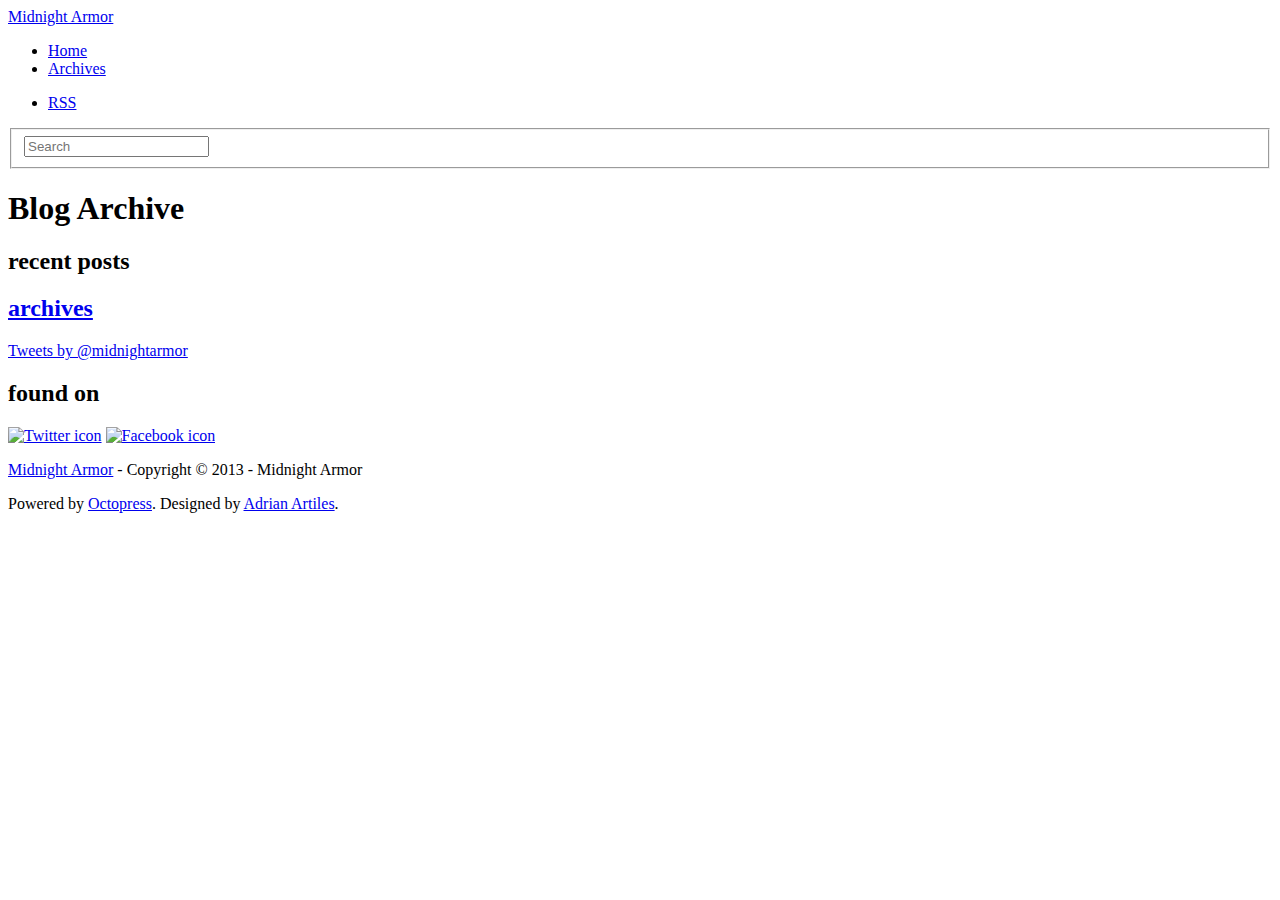
==== commit aff94255: "Site updated at 2013-07-09 01:49:14 UTC" ====
--- a/blog/archives/index.html
+++ b/blog/archives/index.html
@@ -22,9 +22,9 @@
 
   
   <link rel="canonical" href="http://aaronmiler.github.io/midnightarmor.com/blog/archives/">
-  <link href="/favicon.png" rel="icon">
+  <link href="/midnightarmor.com/favicon.png" rel="icon">
   <link href='http://fonts.googleapis.com/css?family=Cantarell' rel='stylesheet' type='text/css'>
-  <link href="/stylesheets/screen.css" media="screen, projection" rel="stylesheet" type="text/css">
+  <link href="/midnightarmor.com/stylesheets/screen.css" media="screen, projection" rel="stylesheet" type="text/css">
   <link href="/github/atom.xml" rel="alternate" title="Midnight Armor" type="application/atom+xml">
   <meta name="og:type" content="website" />
   <meta name="og:site_name" content="Midnight Armor" />
@@ -44,10 +44,10 @@
 
 <nav role="navigation"><div class="navbar">
   <div class="navbar-inner">
-    <a class="brand" href="/">Midnight Armor</a>
+    <a class="brand" href="/midnightarmor.com/">Midnight Armor</a>
     <ul class="nav">
-      <li><a href="/">Home</a></li>
-      <li><a href="/blog/archives">Archives</a></li>
+      <li><a href="/midnightarmor.com/">Home</a></li>
+      <li><a href="/midnightarmor.com/blog/archives">Archives</a></li>
     </ul>
     <ul class="nav" data-subscription="rss">
       <li><a href="/github/atom.xml" rel="subscribe-rss" title="subscribe via RSS">RSS</a></li>
@@ -128,7 +128,7 @@
 
 
 
-<a href="http://twitter.com/midnightarmor" rel="tooltip" title="Twitter"><img class="social_icon" title="Twitter" alt="Twitter icon" src="/images/glyphicons_391_twitter_t.png"></a>
+<a href="http://twitter.com/midnightarmor" rel="tooltip" title="Twitter"><img class="social_icon" title="Twitter" alt="Twitter icon" src="/midnightarmor.com/images/glyphicons_391_twitter_t.png"></a>
 
 
 
@@ -136,7 +136,7 @@
 
 
 
-<a href="http://www.facebook.com/midnightarmorinc" rel="tooltip" title="Facebok"><img class="social_icon" title="Quora" alt="Facebook icon" src="/images/glyphicons_410_facebook.png"></a>
+<a href="http://www.facebook.com/midnightarmorinc" rel="tooltip" title="Facebok"><img class="social_icon" title="Quora" alt="Facebook icon" src="/midnightarmor.com/images/glyphicons_410_facebook.png"></a>
 
 
 
@@ -148,7 +148,7 @@
 <footer class="footer">
   <div class="container">
     <p class="pull-left">
-  <a href="/">Midnight Armor</a>
+  <a href="/midnightarmor.com/">Midnight Armor</a>
   - Copyright &copy; 2013 - Midnight Armor
 </p>
 <p class="pull-right">
@@ -162,12 +162,12 @@
 </footer>
 
 <script src="//ajax.googleapis.com/ajax/libs/jquery/1.7.2/jquery.min.js" type="text/javascript"></script>
-<script>window.jQuery || document.write('<script src="/javascripts/libs/jquery-1.7.2.min.js" type="text/javascript"><\/script>')</script>
-<script src="/javascripts/libs/bootstrap.min.js" type="text/javascript"></script>
-<script src="/javascripts/jquery.tweet.js" type="text/javascript"></script>
-<script src="/javascripts/jquery.instagram.js" type="text/javascript"></script>
-<script src="/javascripts/libs/jquery.masonry.min.js" type="text/javascript"></script>
-<script src="/javascripts/custom.js" type="text/javascript"></script>
+<script>window.jQuery || document.write('<script src="/midnightarmor.com/javascripts/libs/jquery-1.7.2.min.js" type="text/javascript"><\/script>')</script>
+<script src="/midnightarmor.com/javascripts/libs/bootstrap.min.js" type="text/javascript"></script>
+<script src="/midnightarmor.com/javascripts/jquery.tweet.js" type="text/javascript"></script>
+<script src="/midnightarmor.com/javascripts/jquery.instagram.js" type="text/javascript"></script>
+<script src="/midnightarmor.com/javascripts/libs/jquery.masonry.min.js" type="text/javascript"></script>
+<script src="/midnightarmor.com/javascripts/custom.js" type="text/javascript"></script>
 
 
 
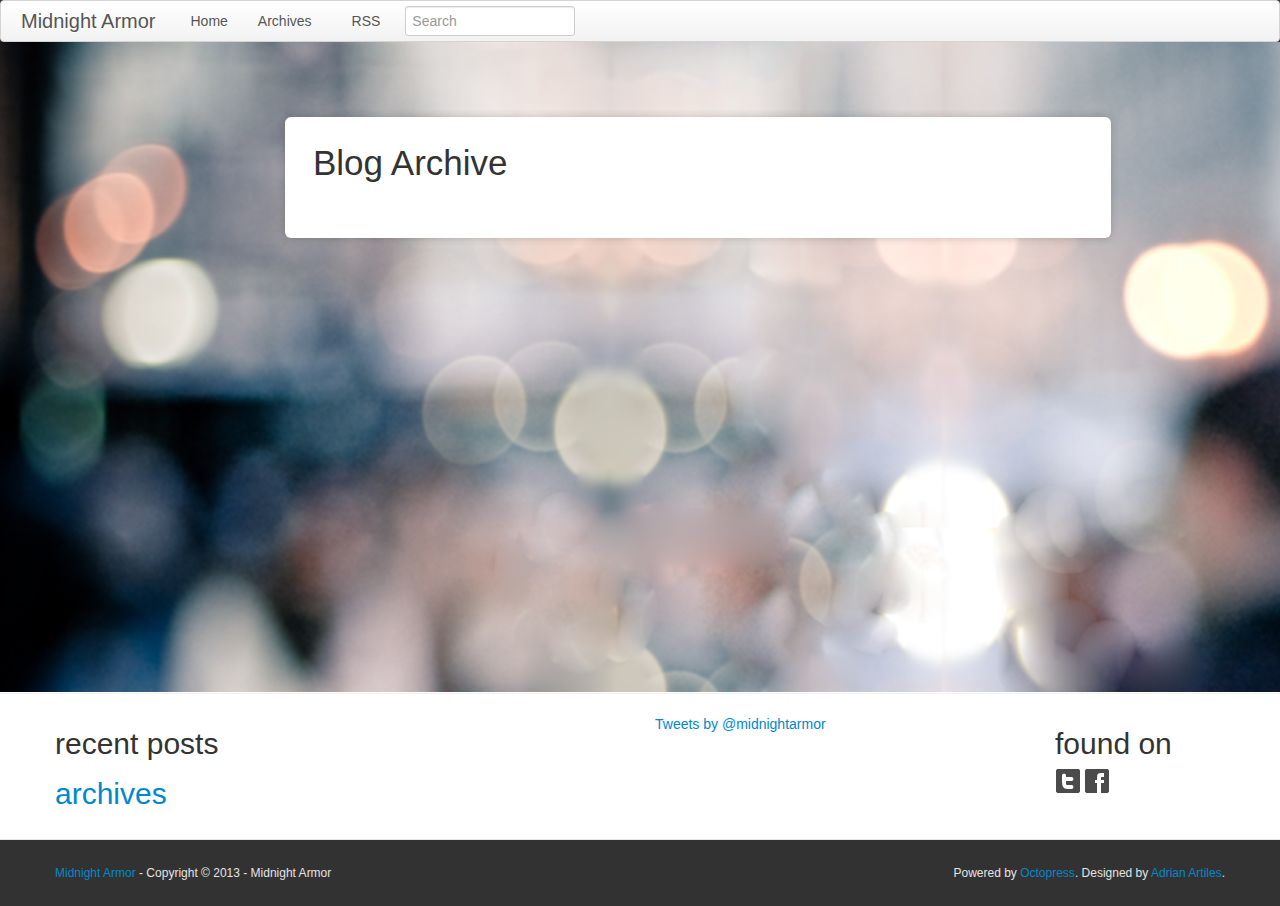
==== commit bc0862f7: "Site updated at 2013-07-09 17:25:28 UTC" ====
--- a/blog/archives/index.html
+++ b/blog/archives/index.html
@@ -22,9 +22,9 @@
 
   
   <link rel="canonical" href="http://aaronmiler.github.io/midnightarmor.com/blog/archives/">
-  <link href="/midnightarmor.com/favicon.png" rel="icon">
+  <link href="/favicon.png" rel="icon">
   <link href='http://fonts.googleapis.com/css?family=Cantarell' rel='stylesheet' type='text/css'>
-  <link href="/midnightarmor.com/stylesheets/screen.css" media="screen, projection" rel="stylesheet" type="text/css">
+  <link href="/stylesheets/screen.css" media="screen, projection" rel="stylesheet" type="text/css">
   <link href="/github/atom.xml" rel="alternate" title="Midnight Armor" type="application/atom+xml">
   <meta name="og:type" content="website" />
   <meta name="og:site_name" content="Midnight Armor" />
@@ -44,10 +44,10 @@
 
 <nav role="navigation"><div class="navbar">
   <div class="navbar-inner">
-    <a class="brand" href="/midnightarmor.com/">Midnight Armor</a>
+    <a class="brand" href="/">Midnight Armor</a>
     <ul class="nav">
-      <li><a href="/midnightarmor.com/">Home</a></li>
-      <li><a href="/midnightarmor.com/blog/archives">Archives</a></li>
+      <li><a href="/">Home</a></li>
+      <li><a href="/blog/archives">Archives</a></li>
     </ul>
     <ul class="nav" data-subscription="rss">
       <li><a href="/github/atom.xml" rel="subscribe-rss" title="subscribe via RSS">RSS</a></li>
@@ -128,7 +128,7 @@
 
 
 
-<a href="http://twitter.com/midnightarmor" rel="tooltip" title="Twitter"><img class="social_icon" title="Twitter" alt="Twitter icon" src="/midnightarmor.com/images/glyphicons_391_twitter_t.png"></a>
+<a href="http://twitter.com/midnightarmor" rel="tooltip" title="Twitter"><img class="social_icon" title="Twitter" alt="Twitter icon" src="/images/glyphicons_391_twitter_t.png"></a>
 
 
 
@@ -136,7 +136,7 @@
 
 
 
-<a href="http://www.facebook.com/midnightarmorinc" rel="tooltip" title="Facebok"><img class="social_icon" title="Quora" alt="Facebook icon" src="/midnightarmor.com/images/glyphicons_410_facebook.png"></a>
+<a href="http://www.facebook.com/midnightarmorinc" rel="tooltip" title="Facebok"><img class="social_icon" title="Quora" alt="Facebook icon" src="/images/glyphicons_410_facebook.png"></a>
 
 
 
@@ -148,7 +148,7 @@
 <footer class="footer">
   <div class="container">
     <p class="pull-left">
-  <a href="/midnightarmor.com/">Midnight Armor</a>
+  <a href="/">Midnight Armor</a>
   - Copyright &copy; 2013 - Midnight Armor
 </p>
 <p class="pull-right">
@@ -162,12 +162,12 @@
 </footer>
 
 <script src="//ajax.googleapis.com/ajax/libs/jquery/1.7.2/jquery.min.js" type="text/javascript"></script>
-<script>window.jQuery || document.write('<script src="/midnightarmor.com/javascripts/libs/jquery-1.7.2.min.js" type="text/javascript"><\/script>')</script>
-<script src="/midnightarmor.com/javascripts/libs/bootstrap.min.js" type="text/javascript"></script>
-<script src="/midnightarmor.com/javascripts/jquery.tweet.js" type="text/javascript"></script>
-<script src="/midnightarmor.com/javascripts/jquery.instagram.js" type="text/javascript"></script>
-<script src="/midnightarmor.com/javascripts/libs/jquery.masonry.min.js" type="text/javascript"></script>
-<script src="/midnightarmor.com/javascripts/custom.js" type="text/javascript"></script>
+<script>window.jQuery || document.write('<script src="/javascripts/libs/jquery-1.7.2.min.js" type="text/javascript"><\/script>')</script>
+<script src="/javascripts/libs/bootstrap.min.js" type="text/javascript"></script>
+<script src="/javascripts/jquery.tweet.js" type="text/javascript"></script>
+<script src="/javascripts/jquery.instagram.js" type="text/javascript"></script>
+<script src="/javascripts/libs/jquery.masonry.min.js" type="text/javascript"></script>
+<script src="/javascripts/custom.js" type="text/javascript"></script>
 
 
 
--- a/stylesheets/screen.css
+++ b/stylesheets/screen.css
@@ -0,0 +1 @@
+html,body,div,span,applet,object,iframe,h1,h2,h3,h4,h5,h6,p,blockquote,pre,a,abbr,acronym,address,big,cite,code,del,dfn,em,img,ins,kbd,q,s,samp,small,strike,strong,sub,sup,tt,var,b,u,i,center,dl,dt,dd,ol,ul,li,fieldset,form,label,legend,table,caption,tbody,tfoot,thead,tr,th,td,article,aside,canvas,details,embed,figure,figcaption,footer,header,hgroup,menu,nav,output,ruby,section,summary,time,mark,audio,video{margin:0;padding:0;border:0;font:inherit;font-size:100%;vertical-align:baseline}html{line-height:1}ol,ul{list-style:none}table{border-collapse:collapse;border-spacing:0}caption,th,td{text-align:left;font-weight:normal;vertical-align:middle}q,blockquote{quotes:none}q:before,q:after,blockquote:before,blockquote:after{content:"";content:none}a img{border:none}article,aside,details,figcaption,figure,footer,header,hgroup,menu,nav,section,summary{display:block}article,aside,details,figcaption,figure,footer,header,hgroup,menu,nav,section,summary{display:block}.highlight,html .gist .gist-file .gist-syntax .gist-highlight{border:1px solid #05232b !important}.highlight table td.code,html .gist .gist-file .gist-syntax .gist-highlight table td.code{width:100%}.highlight .line-numbers,html .gist .gist-file .gist-syntax .gist-highlight .line-numbers{text-align:right;font-size:13px;line-height:1.45em;background:#073642 url('/github/images/noise.png?1373332302') top left !important;border-right:1px solid #00232c !important;-webkit-box-shadow:#083e4b -1px 0 inset;-moz-box-shadow:#083e4b -1px 0 inset;box-shadow:#083e4b -1px 0 inset;text-shadow:#021014 0 -1px;padding:.8em !important;-webkit-border-radius:0;-moz-border-radius:0;-ms-border-radius:0;-o-border-radius:0;border-radius:0}.highlight .line-numbers span,html .gist .gist-file .gist-syntax .gist-highlight .line-numbers span{color:#586e75 !important}figure.code,.gist-file,pre{-webkit-box-shadow:rgba(0,0,0,0.06) 0 0 10px;-moz-box-shadow:rgba(0,0,0,0.06) 0 0 10px;box-shadow:rgba(0,0,0,0.06) 0 0 10px}figure.code .highlight pre,.gist-file .highlight pre,pre .highlight pre{-webkit-box-shadow:none;-moz-box-shadow:none;box-shadow:none}html .gist .gist-file{margin-bottom:1.8em;position:relative;border:none;padding-top:26px !important}html .gist .gist-file .gist-syntax{border-bottom:0 !important;background:none !important}html .gist .gist-file .gist-syntax .gist-highlight{background:#002b36 !important}html .gist .gist-file .gist-meta{padding:.6em 0.8em;border:1px solid #083e4b !important;color:#586e75;font-size:.7em !important;background:#073642 url('/github/images/noise.png?1373332302') top left;line-height:1.5em}html .gist .gist-file .gist-meta a{color:#75878b !important;text-decoration:none}html .gist .gist-file .gist-meta a:hover{text-decoration:underline}html .gist .gist-file .gist-meta a:hover{color:#93a1a1 !important}html .gist .gist-file .gist-meta a[href*='#file']{position:absolute;top:0;left:0;right:-10px;color:#474747 !important}html .gist .gist-file .gist-meta a[href*='#file']:hover{color:#1863a1 !important}html .gist .gist-file .gist-meta a[href*=raw]{top:.4em}pre{background:#002b36 url('/github/images/noise.png?1373332302') top left;-webkit-border-radius:0.4em;-moz-border-radius:0.4em;-ms-border-radius:0.4em;-o-border-radius:0.4em;border-radius:0.4em;border:1px solid #05232b;line-height:1.45em;font-size:13px;margin-bottom:2.1em;padding:.8em 1em;color:#93a1a1;overflow:auto}h3.filename+pre{-moz-border-radius-topleft:0px;-webkit-border-top-left-radius:0px;border-top-left-radius:0px;-moz-border-radius-topright:0px;-webkit-border-top-right-radius:0px;border-top-right-radius:0px}p code,li code{display:inline-block;white-space:no-wrap;background:#fff;font-size:.8em;line-height:1.5em;color:#555;border:1px solid #ddd;-webkit-border-radius:0.4em;-moz-border-radius:0.4em;-ms-border-radius:0.4em;-o-border-radius:0.4em;border-radius:0.4em;padding:0 .3em;margin:-1px 0}p pre code,li pre code{font-size:1em !important;background:none;border:none}.pre-code,html .gist .gist-file .gist-syntax .gist-highlight pre,.highlight code{font-family:Menlo,Monaco,"Andale Mono","lucida console","Courier New",monospace !important;overflow:scroll;overflow-y:hidden;display:block;padding:.8em !important;overflow-x:auto;line-height:1.45em;background:#002b36 url('/github/images/noise.png?1373332302') top left !important;color:#93a1a1 !important}.pre-code *::-moz-selection,html .gist .gist-file .gist-syntax .gist-highlight pre *::-moz-selection,.highlight code *::-moz-selection{background:#386774;color:inherit;text-shadow:#002b36 0 1px}.pre-code *::-webkit-selection,html .gist .gist-file .gist-syntax .gist-highlight pre *::-webkit-selection,.highlight code *::-webkit-selection{background:#386774;color:inherit;text-shadow:#002b36 0 1px}.pre-code *::selection,html .gist .gist-file .gist-syntax .gist-highlight pre *::selection,.highlight code *::selection{background:#386774;color:inherit;text-shadow:#002b36 0 1px}.pre-code span,html .gist .gist-file .gist-syntax .gist-highlight pre span,.highlight code span{color:#93a1a1 !important}.pre-code span,html .gist .gist-file .gist-syntax .gist-highlight pre span,.highlight code span{font-style:normal !important;font-weight:normal !important}.pre-code .c,html .gist .gist-file .gist-syntax .gist-highlight pre .c,.highlight code .c{color:#586e75 !important;font-style:italic !important}.pre-code .cm,html .gist .gist-file .gist-syntax .gist-highlight pre .cm,.highlight code .cm{color:#586e75 !important;font-style:italic !important}.pre-code .cp,html .gist .gist-file .gist-syntax .gist-highlight pre .cp,.highlight code .cp{color:#586e75 !important;font-style:italic !important}.pre-code .c1,html .gist .gist-file .gist-syntax .gist-highlight pre .c1,.highlight code .c1{color:#586e75 !important;font-style:italic !important}.pre-code .cs,html .gist .gist-file .gist-syntax .gist-highlight pre .cs,.highlight code .cs{color:#586e75 !important;font-weight:bold !important;font-style:italic !important}.pre-code .err,html .gist .gist-file .gist-syntax .gist-highlight pre .err,.highlight code .err{color:#dc322f !important;background:none !important}.pre-code .k,html .gist .gist-file .gist-syntax .gist-highlight pre .k,.highlight code .k{color:#cb4b16 !important}.pre-code .o,html .gist .gist-file .gist-syntax .gist-highlight pre .o,.highlight code .o{color:#93a1a1 !important;font-weight:bold !important}.pre-code .p,html .gist .gist-file .gist-syntax .gist-highlight pre .p,.highlight code .p{color:#93a1a1 !important}.pre-code .ow,html .gist .gist-file .gist-syntax .gist-highlight pre .ow,.highlight code .ow{color:#2aa198 !important;font-weight:bold !important}.pre-code .gd,html .gist .gist-file .gist-syntax .gist-highlight pre .gd,.highlight code .gd{color:#93a1a1 !important;background-color:#372c34 !important;display:inline-block}.pre-code .gd .x,html .gist .gist-file .gist-syntax .gist-highlight pre .gd .x,.highlight code .gd .x{color:#93a1a1 !important;background-color:#4d2d33 !important;display:inline-block}.pre-code .ge,html .gist .gist-file .gist-syntax .gist-highlight pre .ge,.highlight code .ge{color:#93a1a1 !important;font-style:italic !important}.pre-code .gh,html .gist .gist-file .gist-syntax .gist-highlight pre .gh,.highlight code .gh{color:#586e75 !important}.pre-code .gi,html .gist .gist-file .gist-syntax .gist-highlight pre .gi,.highlight code .gi{color:#93a1a1 !important;background-color:#1a412b !important;display:inline-block}.pre-code .gi .x,html .gist .gist-file .gist-syntax .gist-highlight pre .gi .x,.highlight code .gi .x{color:#93a1a1 !important;background-color:#355720 !important;display:inline-block}.pre-code .gs,html .gist .gist-file .gist-syntax .gist-highlight pre .gs,.highlight code .gs{color:#93a1a1 !important;font-weight:bold !important}.pre-code .gu,html .gist .gist-file .gist-syntax .gist-highlight pre .gu,.highlight code .gu{color:#6c71c4 !important}.pre-code .kc,html .gist .gist-file .gist-syntax .gist-highlight pre .kc,.highlight code .kc{color:#859900 !important;font-weight:bold !important}.pre-code .kd,html .gist .gist-file .gist-syntax .gist-highlight pre .kd,.highlight code .kd{color:#268bd2 !important}.pre-code .kp,html .gist .gist-file .gist-syntax .gist-highlight pre .kp,.highlight code .kp{color:#cb4b16 !important;font-weight:bold !important}.pre-code .kr,html .gist .gist-file .gist-syntax .gist-highlight pre .kr,.highlight code .kr{color:#d33682 !important;font-weight:bold !important}.pre-code .kt,html .gist .gist-file .gist-syntax .gist-highlight pre .kt,.highlight code .kt{color:#2aa198 !important}.pre-code .n,html .gist .gist-file .gist-syntax .gist-highlight pre .n,.highlight code .n{color:#268bd2 !important}.pre-code .na,html .gist .gist-file .gist-syntax .gist-highlight pre .na,.highlight code .na{color:#268bd2 !important}.pre-code .nb,html .gist .gist-file .gist-syntax .gist-highlight pre .nb,.highlight code .nb{color:#859900 !important}.pre-code .nc,html .gist .gist-file .gist-syntax .gist-highlight pre .nc,.highlight code .nc{color:#d33682 !important}.pre-code .no,html .gist .gist-file .gist-syntax .gist-highlight pre .no,.highlight code .no{color:#b58900 !important}.pre-code .nl,html .gist .gist-file .gist-syntax .gist-highlight pre .nl,.highlight code .nl{color:#859900 !important}.pre-code .ne,html .gist .gist-file .gist-syntax .gist-highlight pre .ne,.highlight code .ne{color:#268bd2 !important;font-weight:bold !important}.pre-code .nf,html .gist .gist-file .gist-syntax .gist-highlight pre .nf,.highlight code .nf{color:#268bd2 !important;font-weight:bold !important}.pre-code .nn,html .gist .gist-file .gist-syntax .gist-highlight pre .nn,.highlight code .nn{color:#b58900 !important}.pre-code .nt,html .gist .gist-file .gist-syntax .gist-highlight pre .nt,.highlight code .nt{color:#268bd2 !important;font-weight:bold !important}.pre-code .nx,html .gist .gist-file .gist-syntax .gist-highlight pre .nx,.highlight code .nx{color:#b58900 !important}.pre-code .vg,html .gist .gist-file .gist-syntax .gist-highlight pre .vg,.highlight code .vg{color:#268bd2 !important}.pre-code .vi,html .gist .gist-file .gist-syntax .gist-highlight pre .vi,.highlight code .vi{color:#268bd2 !important}.pre-code .nv,html .gist .gist-file .gist-syntax .gist-highlight pre .nv,.highlight code .nv{color:#268bd2 !important}.pre-code .mf,html .gist .gist-file .gist-syntax .gist-highlight pre .mf,.highlight code .mf{color:#2aa198 !important}.pre-code .m,html .gist .gist-file .gist-syntax .gist-highlight pre .m,.highlight code .m{color:#2aa198 !important}.pre-code .mh,html .gist .gist-file .gist-syntax .gist-highlight pre .mh,.highlight code .mh{color:#2aa198 !important}.pre-code .mi,html .gist .gist-file .gist-syntax .gist-highlight pre .mi,.highlight code .mi{color:#2aa198 !important}.pre-code .s,html .gist .gist-file .gist-syntax .gist-highlight pre .s,.highlight code .s{color:#2aa198 !important}.pre-code .sd,html .gist .gist-file .gist-syntax .gist-highlight pre .sd,.highlight code .sd{color:#2aa198 !important}.pre-code .s2,html .gist .gist-file .gist-syntax .gist-highlight pre .s2,.highlight code .s2{color:#2aa198 !important}.pre-code .se,html .gist .gist-file .gist-syntax .gist-highlight pre .se,.highlight code .se{color:#dc322f !important}.pre-code .si,html .gist .gist-file .gist-syntax .gist-highlight pre .si,.highlight code .si{color:#268bd2 !important}.pre-code .sr,html .gist .gist-file .gist-syntax .gist-highlight pre .sr,.highlight code .sr{color:#2aa198 !important}.pre-code .s1,html .gist .gist-file .gist-syntax .gist-highlight pre .s1,.highlight code .s1{color:#2aa198 !important}.pre-code div .gd,html .gist .gist-file .gist-syntax .gist-highlight pre div .gd,.highlight code div .gd,.pre-code div .gd .x,html .gist .gist-file .gist-syntax .gist-highlight pre div .gd .x,.highlight code div .gd .x,.pre-code div .gi,html .gist .gist-file .gist-syntax .gist-highlight pre div .gi,.highlight code div .gi,.pre-code div .gi .x,html .gist .gist-file .gist-syntax .gist-highlight pre div .gi .x,.highlight code div .gi .x{display:inline-block;width:100%}.highlight,.gist-highlight{margin-bottom:1.8em;background:#002b36;overflow-y:hidden;overflow-x:auto}.highlight pre,.gist-highlight pre{background:none;-webkit-border-radius:none;-moz-border-radius:none;-ms-border-radius:none;-o-border-radius:none;border-radius:none;border:none;padding:0;margin-bottom:0}pre::-webkit-scrollbar,.highlight::-webkit-scrollbar,.gist-highlight::-webkit-scrollbar{height:.5em;background:rgba(255,255,255,0.15)}pre::-webkit-scrollbar-thumb:horizontal,.highlight::-webkit-scrollbar-thumb:horizontal,.gist-highlight::-webkit-scrollbar-thumb:horizontal{background:rgba(255,255,255,0.2);-webkit-border-radius:4px;border-radius:4px}.highlight code{background:#000}figure.code{background:none;padding:0;border:0;margin-bottom:1.5em}figure.code pre{margin-bottom:0}figure.code figcaption{position:relative}figure.code .highlight{margin-bottom:0}.code-title,html .gist .gist-file .gist-meta a[href*='#file'],h3.filename,figure.code figcaption{text-align:center;font-size:13px;line-height:2em;text-shadow:#cbcccc 0 1px 0;color:#474747;font-weight:normal;margin-bottom:0;-moz-border-radius-topleft:5px;-webkit-border-top-left-radius:5px;border-top-left-radius:5px;-moz-border-radius-topright:5px;-webkit-border-top-right-radius:5px;border-top-right-radius:5px;font-family:"Helvetica Neue", Arial, "Lucida Grande", "Lucida Sans Unicode", Lucida, sans-serif;background:#aaa url('/github/images/code_bg.png?1373332302') top repeat-x;border:1px solid #565656;border-top-color:#cbcbcb;border-left-color:#a5a5a5;border-right-color:#a5a5a5;border-bottom:0}.download-source,html .gist .gist-file .gist-meta a[href*=raw],figure.code figcaption a{position:absolute;right:.8em;text-decoration:none;color:#666 !important;z-index:1;font-size:13px;text-shadow:#cbcccc 0 1px 0;padding-left:3em}.download-source:hover,html .gist .gist-file .gist-meta a[href*=raw]:hover,figure.code figcaption a:hover{text-decoration:underline}article,aside,details,figcaption,figure,footer,header,hgroup,nav,section{display:block}audio,canvas,video{display:inline-block;*display:inline;*zoom:1}audio:not([controls]){display:none}html{font-size:100%;-webkit-text-size-adjust:100%;-ms-text-size-adjust:100%}a:focus{outline:thin dotted #333;outline:5px auto -webkit-focus-ring-color;outline-offset:-2px}a:hover,a:active{outline:0}sub,sup{position:relative;font-size:75%;line-height:0;vertical-align:baseline}sup{top:-0.5em}sub{bottom:-0.25em}img{height:auto;max-width:100%;vertical-align:middle;border:0;-ms-interpolation-mode:bicubic}#map_canvas img{max-width:none}button,input,select,textarea{margin:0;font-size:100%;vertical-align:middle}button,input{*overflow:visible;line-height:normal}button::-moz-focus-inner,input::-moz-focus-inner{padding:0;border:0}button,input[type="button"],input[type="reset"],input[type="submit"]{cursor:pointer;-webkit-appearance:button}input[type="search"]{-webkit-box-sizing:content-box;-moz-box-sizing:content-box;box-sizing:content-box;-webkit-appearance:textfield}input[type="search"]::-webkit-search-decoration,input[type="search"]::-webkit-search-cancel-button{-webkit-appearance:none}textarea{overflow:auto;vertical-align:top}.clearfix{*zoom:1}.clearfix:before,.clearfix:after{display:table;line-height:0;content:""}.clearfix:after{clear:both}.hide-text{font:0/0 a;color:transparent;text-shadow:none;background-color:transparent;border:0}.input-block-level{display:block;width:100%;min-height:30px;-webkit-box-sizing:border-box;-moz-box-sizing:border-box;box-sizing:border-box}body{margin:0;font-family:"Helvetica Neue", Helvetica, Arial, sans-serif;font-size:14px;line-height:20px;color:#333333;background-color:#ffffff}a{color:#0088cc;text-decoration:none}a:hover{color:#005580;text-decoration:underline}.img-rounded{-webkit-border-radius:6px;-moz-border-radius:6px;border-radius:6px}.img-polaroid{padding:4px;background-color:#fff;border:1px solid #ccc;border:1px solid rgba(0,0,0,0.2);-webkit-box-shadow:0 1px 3px rgba(0,0,0,0.1);-moz-box-shadow:0 1px 3px rgba(0,0,0,0.1);box-shadow:0 1px 3px rgba(0,0,0,0.1)}.img-circle{-webkit-border-radius:500px;-moz-border-radius:500px;border-radius:500px}.row{margin-left:-20px;*zoom:1}.row:before,.row:after{display:table;line-height:0;content:""}.row:after{clear:both}[class*="span"]{float:left;margin-left:20px}.container,.navbar-static-top .container,.navbar-fixed-top .container,.navbar-fixed-bottom .container{width:940px}.span12{width:940px}.span11{width:860px}.span10{width:780px}.span9{width:700px}.span8{width:620px}.span7{width:540px}.span6{width:460px}.span5{width:380px}.span4{width:300px}.span3{width:220px}.span2{width:140px}.span1{width:60px}.offset12{margin-left:980px}.offset11{margin-left:900px}.offset10{margin-left:820px}.offset9{margin-left:740px}.offset8{margin-left:660px}.offset7{margin-left:580px}.offset6{margin-left:500px}.offset5{margin-left:420px}.offset4{margin-left:340px}.offset3{margin-left:260px}.offset2{margin-left:180px}.offset1{margin-left:100px}.row-fluid{width:100%;*zoom:1}.row-fluid:before,.row-fluid:after{display:table;line-height:0;content:""}.row-fluid:after{clear:both}.row-fluid [class*="span"]{display:block;float:left;width:100%;min-height:30px;margin-left:2.127659574468085%;*margin-left:2.074468085106383%;-webkit-box-sizing:border-box;-moz-box-sizing:border-box;box-sizing:border-box}.row-fluid [class*="span"]:first-child{margin-left:0}.row-fluid .span12{width:100%;*width:99.94680851063829%}.row-fluid .span11{width:91.48936170212765%;*width:91.43617021276594%}.row-fluid .span10{width:82.97872340425532%;*width:82.92553191489361%}.row-fluid .span9{width:74.46808510638297%;*width:74.41489361702126%}.row-fluid .span8{width:65.95744680851064%;*width:65.90425531914893%}.row-fluid .span7{width:57.44680851063829%;*width:57.39361702127659%}.row-fluid .span6{width:48.93617021276595%;*width:48.88297872340425%}.row-fluid .span5{width:40.42553191489362%;*width:40.37234042553192%}.row-fluid .span4{width:31.914893617021278%;*width:31.861702127659576%}.row-fluid .span3{width:23.404255319148934%;*width:23.351063829787233%}.row-fluid .span2{width:14.893617021276595%;*width:14.840425531914894%}.row-fluid .span1{width:6.382978723404255%;*width:6.329787234042553%}.row-fluid .offset12{margin-left:104.25531914893617%;*margin-left:104.14893617021275%}.row-fluid .offset12:first-child{margin-left:102.12765957446808%;*margin-left:102.02127659574467%}.row-fluid .offset11{margin-left:95.74468085106382%;*margin-left:95.6382978723404%}.row-fluid .offset11:first-child{margin-left:93.61702127659574%;*margin-left:93.51063829787232%}.row-fluid .offset10{margin-left:87.23404255319149%;*margin-left:87.12765957446807%}.row-fluid .offset10:first-child{margin-left:85.1063829787234%;*margin-left:84.99999999999999%}.row-fluid .offset9{margin-left:78.72340425531914%;*margin-left:78.61702127659572%}.row-fluid .offset9:first-child{margin-left:76.59574468085106%;*margin-left:76.48936170212764%}.row-fluid .offset8{margin-left:70.2127659574468%;*margin-left:70.10638297872339%}.row-fluid .offset8:first-child{margin-left:68.08510638297872%;*margin-left:67.9787234042553%}.row-fluid .offset7{margin-left:61.70212765957446%;*margin-left:61.59574468085106%}.row-fluid .offset7:first-child{margin-left:59.574468085106375%;*margin-left:59.46808510638297%}.row-fluid .offset6{margin-left:53.191489361702125%;*margin-left:53.085106382978715%}.row-fluid .offset6:first-child{margin-left:51.063829787234035%;*margin-left:50.95744680851063%}.row-fluid .offset5{margin-left:44.68085106382979%;*margin-left:44.57446808510638%}.row-fluid .offset5:first-child{margin-left:42.5531914893617%;*margin-left:42.4468085106383%}.row-fluid .offset4{margin-left:36.170212765957444%;*margin-left:36.06382978723405%}.row-fluid .offset4:first-child{margin-left:34.04255319148936%;*margin-left:33.93617021276596%}.row-fluid .offset3{margin-left:27.659574468085104%;*margin-left:27.5531914893617%}.row-fluid .offset3:first-child{margin-left:25.53191489361702%;*margin-left:25.425531914893618%}.row-fluid .offset2{margin-left:19.148936170212764%;*margin-left:19.04255319148936%}.row-fluid .offset2:first-child{margin-left:17.02127659574468%;*margin-left:16.914893617021278%}.row-fluid .offset1{margin-left:10.638297872340425%;*margin-left:10.53191489361702%}.row-fluid .offset1:first-child{margin-left:8.51063829787234%;*margin-left:8.404255319148938%}[class*="span"].hide,.row-fluid [class*="span"].hide{display:none}[class*="span"].pull-right,.row-fluid [class*="span"].pull-right{float:right}.container{margin-right:auto;margin-left:auto;*zoom:1}.container:before,.container:after{display:table;line-height:0;content:""}.container:after{clear:both}.container-fluid{padding-right:20px;padding-left:20px;*zoom:1}.container-fluid:before,.container-fluid:after{display:table;line-height:0;content:""}.container-fluid:after{clear:both}p{margin:0 0 10px}.lead{margin-bottom:20px;font-size:20px;font-weight:200;line-height:30px}small{font-size:85%}strong{font-weight:bold}em{font-style:italic}cite{font-style:normal}.muted{color:#999999}h1,h2,h3,h4,h5,h6{margin:10px 0;font-family:inherit;font-weight:bold;line-height:1;color:inherit;text-rendering:optimizelegibility}h1 small,h2 small,h3 small,h4 small,h5 small,h6 small{font-weight:normal;line-height:1;color:#999999}h1{font-size:36px;line-height:40px}h2{font-size:30px;line-height:40px}h3{font-size:24px;line-height:40px}h4{font-size:18px;line-height:20px}h5{font-size:14px;line-height:20px}h6{font-size:12px;line-height:20px}h1 small{font-size:24px}h2 small{font-size:18px}h3 small{font-size:14px}h4 small{font-size:14px}.page-header{padding-bottom:9px;margin:20px 0 30px;border-bottom:1px solid #eeeeee}ul,ol{padding:0;margin:0 0 10px 25px}ul ul,ul ol,ol ol,ol ul{margin-bottom:0}li{line-height:20px}ul.unstyled,ol.unstyled{margin-left:0;list-style:none}dl{margin-bottom:20px}dt,dd{line-height:20px}dt{font-weight:bold}dd{margin-left:10px}.dl-horizontal dt{float:left;width:120px;overflow:hidden;clear:left;text-align:right;text-overflow:ellipsis;white-space:nowrap}.dl-horizontal dd{margin-left:130px}hr{margin:20px 0;border:0;border-top:1px solid #eeeeee;border-bottom:1px solid #ffffff}abbr[title]{cursor:help;border-bottom:1px dotted #999999}abbr.initialism{font-size:90%;text-transform:uppercase}blockquote{padding:0 0 0 15px;margin:0 0 20px;border-left:5px solid #eeeeee}blockquote p{margin-bottom:0;font-size:16px;font-weight:300;line-height:25px}blockquote small{display:block;line-height:20px;color:#999999}blockquote small:before{content:'\2014 \00A0'}blockquote.pull-right{float:right;padding-right:15px;padding-left:0;border-right:5px solid #eeeeee;border-left:0}blockquote.pull-right p,blockquote.pull-right small{text-align:right}blockquote.pull-right small:before{content:''}blockquote.pull-right small:after{content:'\00A0 \2014'}q:before,q:after,blockquote:before,blockquote:after{content:""}address{display:block;margin-bottom:20px;font-style:normal;line-height:20px}pre.prettyprint{margin-bottom:20px}pre code{padding:0;color:inherit;background-color:transparent;border:0}.pre-scrollable{max-height:340px;overflow-y:scroll}form{margin:0 0 20px}fieldset{padding:0;margin:0;border:0}legend{display:block;width:100%;padding:0;margin-bottom:20px;font-size:21px;line-height:40px;color:#333333;border:0;border-bottom:1px solid #e5e5e5}legend small{font-size:15px;color:#999999}label,input,button,select,textarea{font-size:14px;font-weight:normal;line-height:20px}input,button,select,textarea{font-family:"Helvetica Neue", Helvetica, Arial, sans-serif}label{display:block;margin-bottom:5px}select,textarea,input[type="text"],input[type="password"],input[type="datetime"],input[type="datetime-local"],input[type="date"],input[type="month"],input[type="time"],input[type="week"],input[type="number"],input[type="email"],input[type="url"],input[type="search"],input[type="tel"],input[type="color"],.uneditable-input{display:inline-block;height:20px;padding:4px 6px;margin-bottom:9px;font-size:14px;line-height:20px;color:#555555;-webkit-border-radius:3px;-moz-border-radius:3px;border-radius:3px}input,textarea{width:210px}textarea{height:auto}textarea,input[type="text"],input[type="password"],input[type="datetime"],input[type="datetime-local"],input[type="date"],input[type="month"],input[type="time"],input[type="week"],input[type="number"],input[type="email"],input[type="url"],input[type="search"],input[type="tel"],input[type="color"],.uneditable-input{background-color:#ffffff;border:1px solid #cccccc;-webkit-box-shadow:inset 0 1px 1px rgba(0,0,0,0.075);-moz-box-shadow:inset 0 1px 1px rgba(0,0,0,0.075);box-shadow:inset 0 1px 1px rgba(0,0,0,0.075);-webkit-transition:border linear 0.2s, box-shadow linear 0.2s;-moz-transition:border linear 0.2s, box-shadow linear 0.2s;-o-transition:border linear 0.2s, box-shadow linear 0.2s;transition:border linear 0.2s, box-shadow linear 0.2s}textarea:focus,input[type="text"]:focus,input[type="password"]:focus,input[type="datetime"]:focus,input[type="datetime-local"]:focus,input[type="date"]:focus,input[type="month"]:focus,input[type="time"]:focus,input[type="week"]:focus,input[type="number"]:focus,input[type="email"]:focus,input[type="url"]:focus,input[type="search"]:focus,input[type="tel"]:focus,input[type="color"]:focus,.uneditable-input:focus{border-color:rgba(82,168,236,0.8);outline:0;outline:thin dotted \9;-webkit-box-shadow:inset 0 1px 1px rgba(0,0,0,0.075),0 0 8px rgba(82,168,236,0.6);-moz-box-shadow:inset 0 1px 1px rgba(0,0,0,0.075),0 0 8px rgba(82,168,236,0.6);box-shadow:inset 0 1px 1px rgba(0,0,0,0.075),0 0 8px rgba(82,168,236,0.6)}input[type="radio"],input[type="checkbox"]{margin:4px 0 0;margin-top:1px \9;*margin-top:0;line-height:normal;cursor:pointer}input[type="file"],input[type="image"],input[type="submit"],input[type="reset"],input[type="button"],input[type="radio"],input[type="checkbox"]{width:auto}select,input[type="file"]{height:30px;*margin-top:4px;line-height:30px}select{width:220px;background-color:#ffffff;border:1px solid #bbb}select[multiple],select[size]{height:auto}select:focus,input[type="file"]:focus,input[type="radio"]:focus,input[type="checkbox"]:focus{outline:thin dotted #333;outline:5px auto -webkit-focus-ring-color;outline-offset:-2px}.uneditable-input,.uneditable-textarea{color:#999999;cursor:not-allowed;background-color:#fcfcfc;border-color:#cccccc;-webkit-box-shadow:inset 0 1px 2px rgba(0,0,0,0.025);-moz-box-shadow:inset 0 1px 2px rgba(0,0,0,0.025);box-shadow:inset 0 1px 2px rgba(0,0,0,0.025)}.uneditable-input{overflow:hidden;white-space:nowrap}.uneditable-textarea{width:auto;height:auto}input:-moz-placeholder,textarea:-moz-placeholder{color:#999999}input:-ms-input-placeholder,textarea:-ms-input-placeholder{color:#999999}input::-webkit-input-placeholder,textarea::-webkit-input-placeholder{color:#999999}.radio,.checkbox{min-height:18px;padding-left:18px}.radio input[type="radio"],.checkbox input[type="checkbox"]{float:left;margin-left:-18px}.controls>.radio:first-child,.controls>.checkbox:first-child{padding-top:5px}.radio.inline,.checkbox.inline{display:inline-block;padding-top:5px;margin-bottom:0;vertical-align:middle}.radio.inline+.radio.inline,.checkbox.inline+.checkbox.inline{margin-left:10px}.input-mini{width:60px}.input-small{width:90px}.input-medium{width:150px}.input-large{width:210px}.input-xlarge{width:270px}.input-xxlarge{width:530px}input[class*="span"],select[class*="span"],textarea[class*="span"],.uneditable-input[class*="span"],.row-fluid input[class*="span"],.row-fluid select[class*="span"],.row-fluid textarea[class*="span"],.row-fluid .uneditable-input[class*="span"]{float:none;margin-left:0}.input-append input[class*="span"],.input-append .uneditable-input[class*="span"],.input-prepend input[class*="span"],.input-prepend .uneditable-input[class*="span"],.row-fluid input[class*="span"],.row-fluid select[class*="span"],.row-fluid textarea[class*="span"],.row-fluid .uneditable-input[class*="span"],.row-fluid .input-prepend [class*="span"],.row-fluid .input-append [class*="span"]{display:inline-block}input,textarea,.uneditable-input{margin-left:0}.controls-row [class*="span"]+[class*="span"]{margin-left:20px}input.span12,textarea.span12,.uneditable-input.span12{width:926px}input.span11,textarea.span11,.uneditable-input.span11{width:846px}input.span10,textarea.span10,.uneditable-input.span10{width:766px}input.span9,textarea.span9,.uneditable-input.span9{width:686px}input.span8,textarea.span8,.uneditable-input.span8{width:606px}input.span7,textarea.span7,.uneditable-input.span7{width:526px}input.span6,textarea.span6,.uneditable-input.span6{width:446px}input.span5,textarea.span5,.uneditable-input.span5{width:366px}input.span4,textarea.span4,.uneditable-input.span4{width:286px}input.span3,textarea.span3,.uneditable-input.span3{width:206px}input.span2,textarea.span2,.uneditable-input.span2{width:126px}input.span1,textarea.span1,.uneditable-input.span1{width:46px}.controls-row{*zoom:1}.controls-row:before,.controls-row:after{display:table;line-height:0;content:""}.controls-row:after{clear:both}.controls-row [class*="span"]{float:left}input[disabled],select[disabled],textarea[disabled],input[readonly],select[readonly],textarea[readonly]{cursor:not-allowed;background-color:#eeeeee}input[type="radio"][disabled],input[type="checkbox"][disabled],input[type="radio"][readonly],input[type="checkbox"][readonly]{background-color:transparent}.control-group.warning>label,.control-group.warning .help-block,.control-group.warning .help-inline{color:#c09853}.control-group.warning .checkbox,.control-group.warning .radio,.control-group.warning input,.control-group.warning select,.control-group.warning textarea{color:#c09853;border-color:#c09853;-webkit-box-shadow:inset 0 1px 1px rgba(0,0,0,0.075);-moz-box-shadow:inset 0 1px 1px rgba(0,0,0,0.075);box-shadow:inset 0 1px 1px rgba(0,0,0,0.075)}.control-group.warning .checkbox:focus,.control-group.warning .radio:focus,.control-group.warning input:focus,.control-group.warning select:focus,.control-group.warning textarea:focus{border-color:#a47e3c;-webkit-box-shadow:inset 0 1px 1px rgba(0,0,0,0.075),0 0 6px #dbc59e;-moz-box-shadow:inset 0 1px 1px rgba(0,0,0,0.075),0 0 6px #dbc59e;box-shadow:inset 0 1px 1px rgba(0,0,0,0.075),0 0 6px #dbc59e}.control-group.warning .input-prepend .add-on,.control-group.warning .input-append .add-on{color:#c09853;background-color:#fcf8e3;border-color:#c09853}.control-group.error>label,.control-group.error .help-block,.control-group.error .help-inline{color:#b94a48}.control-group.error .checkbox,.control-group.error .radio,.control-group.error input,.control-group.error select,.control-group.error textarea{color:#b94a48;border-color:#b94a48;-webkit-box-shadow:inset 0 1px 1px rgba(0,0,0,0.075);-moz-box-shadow:inset 0 1px 1px rgba(0,0,0,0.075);box-shadow:inset 0 1px 1px rgba(0,0,0,0.075)}.control-group.error .checkbox:focus,.control-group.error .radio:focus,.control-group.error input:focus,.control-group.error select:focus,.control-group.error textarea:focus{border-color:#953b39;-webkit-box-shadow:inset 0 1px 1px rgba(0,0,0,0.075),0 0 6px #d59392;-moz-box-shadow:inset 0 1px 1px rgba(0,0,0,0.075),0 0 6px #d59392;box-shadow:inset 0 1px 1px rgba(0,0,0,0.075),0 0 6px #d59392}.control-group.error .input-prepend .add-on,.control-group.error .input-append .add-on{color:#b94a48;background-color:#f2dede;border-color:#b94a48}.control-group.success>label,.control-group.success .help-block,.control-group.success .help-inline{color:#468847}.control-group.success .checkbox,.control-group.success .radio,.control-group.success input,.control-group.success select,.control-group.success textarea{color:#468847;border-color:#468847;-webkit-box-shadow:inset 0 1px 1px rgba(0,0,0,0.075);-moz-box-shadow:inset 0 1px 1px rgba(0,0,0,0.075);box-shadow:inset 0 1px 1px rgba(0,0,0,0.075)}.control-group.success .checkbox:focus,.control-group.success .radio:focus,.control-group.success input:focus,.control-group.success select:focus,.control-group.success textarea:focus{border-color:#356635;-webkit-box-shadow:inset 0 1px 1px rgba(0,0,0,0.075),0 0 6px #7aba7b;-moz-box-shadow:inset 0 1px 1px rgba(0,0,0,0.075),0 0 6px #7aba7b;box-shadow:inset 0 1px 1px rgba(0,0,0,0.075),0 0 6px #7aba7b}.control-group.success .input-prepend .add-on,.control-group.success .input-append .add-on{color:#468847;background-color:#dff0d8;border-color:#468847}input:focus:required:invalid,textarea:focus:required:invalid,select:focus:required:invalid{color:#b94a48;border-color:#ee5f5b}input:focus:required:invalid:focus,textarea:focus:required:invalid:focus,select:focus:required:invalid:focus{border-color:#e9322d;-webkit-box-shadow:0 0 6px #f8b9b7;-moz-box-shadow:0 0 6px #f8b9b7;box-shadow:0 0 6px #f8b9b7}.form-actions{padding:19px 20px 20px;margin-top:20px;margin-bottom:20px;background-color:#f5f5f5;border-top:1px solid #e5e5e5;*zoom:1}.form-actions:before,.form-actions:after{display:table;line-height:0;content:""}.form-actions:after{clear:both}.help-block,.help-inline{color:#595959}.help-block{display:block;margin-bottom:10px}.help-inline{display:inline-block;*display:inline;padding-left:5px;vertical-align:middle;*zoom:1}.input-append,.input-prepend{margin-bottom:5px;font-size:0;white-space:nowrap}.input-append input,.input-prepend input,.input-append select,.input-prepend select,.input-append .uneditable-input,.input-prepend .uneditable-input{position:relative;margin-bottom:0;*margin-left:0;font-size:14px;vertical-align:top;-webkit-border-radius:0 3px 3px 0;-moz-border-radius:0 3px 3px 0;border-radius:0 3px 3px 0}.input-append input:focus,.input-prepend input:focus,.input-append select:focus,.input-prepend select:focus,.input-append .uneditable-input:focus,.input-prepend .uneditable-input:focus{z-index:2}.input-append .add-on,.input-prepend .add-on{display:inline-block;width:auto;height:20px;min-width:16px;padding:4px 5px;font-size:14px;font-weight:normal;line-height:20px;text-align:center;text-shadow:0 1px 0 #ffffff;background-color:#eeeeee;border:1px solid #ccc}.input-append .add-on,.input-prepend .add-on,.input-append .btn,.input-prepend .btn{margin-left:-1px;vertical-align:top;-webkit-border-radius:0;-moz-border-radius:0;border-radius:0}.input-append .active,.input-prepend .active{background-color:#a9dba9;border-color:#46a546}.input-prepend .add-on,.input-prepend .btn{margin-right:-1px}.input-prepend .add-on:first-child,.input-prepend .btn:first-child{-webkit-border-radius:3px 0 0 3px;-moz-border-radius:3px 0 0 3px;border-radius:3px 0 0 3px}.input-append input,.input-append select,.input-append .uneditable-input{-webkit-border-radius:3px 0 0 3px;-moz-border-radius:3px 0 0 3px;border-radius:3px 0 0 3px}.input-append .add-on:last-child,.input-append .btn:last-child{-webkit-border-radius:0 3px 3px 0;-moz-border-radius:0 3px 3px 0;border-radius:0 3px 3px 0}.input-prepend.input-append input,.input-prepend.input-append select,.input-prepend.input-append .uneditable-input{-webkit-border-radius:0;-moz-border-radius:0;border-radius:0}.input-prepend.input-append .add-on:first-child,.input-prepend.input-append .btn:first-child{margin-right:-1px;-webkit-border-radius:3px 0 0 3px;-moz-border-radius:3px 0 0 3px;border-radius:3px 0 0 3px}.input-prepend.input-append .add-on:last-child,.input-prepend.input-append .btn:last-child{margin-left:-1px;-webkit-border-radius:0 3px 3px 0;-moz-border-radius:0 3px 3px 0;border-radius:0 3px 3px 0}input.search-query{padding-right:14px;padding-right:4px \9;padding-left:14px;padding-left:4px \9;margin-bottom:0;-webkit-border-radius:15px;-moz-border-radius:15px;border-radius:15px}.form-search .input-append .search-query,.form-search .input-prepend .search-query{-webkit-border-radius:0;-moz-border-radius:0;border-radius:0}.form-search .input-append .search-query{-webkit-border-radius:14px 0 0 14px;-moz-border-radius:14px 0 0 14px;border-radius:14px 0 0 14px}.form-search .input-append .btn{-webkit-border-radius:0 14px 14px 0;-moz-border-radius:0 14px 14px 0;border-radius:0 14px 14px 0}.form-search .input-prepend .search-query{-webkit-border-radius:0 14px 14px 0;-moz-border-radius:0 14px 14px 0;border-radius:0 14px 14px 0}.form-search .input-prepend .btn{-webkit-border-radius:14px 0 0 14px;-moz-border-radius:14px 0 0 14px;border-radius:14px 0 0 14px}.form-search input,.form-inline input,.form-horizontal input,.form-search textarea,.form-inline textarea,.form-horizontal textarea,.form-search select,.form-inline select,.form-horizontal select,.form-search .help-inline,.form-inline .help-inline,.form-horizontal .help-inline,.form-search .uneditable-input,.form-inline .uneditable-input,.form-horizontal .uneditable-input,.form-search .input-prepend,.form-inline .input-prepend,.form-horizontal .input-prepend,.form-search .input-append,.form-inline .input-append,.form-horizontal .input-append{display:inline-block;*display:inline;margin-bottom:0;vertical-align:middle;*zoom:1}.form-search .hide,.form-inline .hide,.form-horizontal .hide{display:none}.form-search label,.form-inline label,.form-search .btn-group,.form-inline .btn-group{display:inline-block}.form-search .input-append,.form-inline .input-append,.form-search .input-prepend,.form-inline .input-prepend{margin-bottom:0}.form-search .radio,.form-search .checkbox,.form-inline .radio,.form-inline .checkbox{padding-left:0;margin-bottom:0;vertical-align:middle}.form-search .radio input[type="radio"],.form-search .checkbox input[type="checkbox"],.form-inline .radio input[type="radio"],.form-inline .checkbox input[type="checkbox"]{float:left;margin-right:3px;margin-left:0}.control-group{margin-bottom:10px}legend+.control-group{margin-top:20px;-webkit-margin-top-collapse:separate}.form-horizontal .control-group{margin-bottom:20px;*zoom:1}.form-horizontal .control-group:before,.form-horizontal .control-group:after{display:table;line-height:0;content:""}.form-horizontal .control-group:after{clear:both}.form-horizontal .control-label{float:left;width:140px;padding-top:5px;text-align:right}.form-horizontal .controls{*display:inline-block;*padding-left:20px;margin-left:160px;*margin-left:0}.form-horizontal .controls:first-child{*padding-left:160px}.form-horizontal .help-block{margin-top:10px;margin-bottom:0}.form-horizontal .form-actions{padding-left:160px}.table{width:100%;margin-bottom:20px}.table th,.table td{padding:8px;line-height:20px;text-align:left;vertical-align:top;border-top:1px solid #dddddd}.table th{font-weight:bold}.table thead th{vertical-align:bottom}.table caption+thead tr:first-child th,.table caption+thead tr:first-child td,.table colgroup+thead tr:first-child th,.table colgroup+thead tr:first-child td,.table thead:first-child tr:first-child th,.table thead:first-child tr:first-child td{border-top:0}.table tbody+tbody{border-top:2px solid #dddddd}.table-condensed th,.table-condensed td{padding:4px 5px}.table-bordered{border:1px solid #dddddd;border-collapse:separate;*border-collapse:collapse;border-left:0;-webkit-border-radius:4px;-moz-border-radius:4px;border-radius:4px}.table-bordered th,.table-bordered td{border-left:1px solid #dddddd}.table-bordered caption+thead tr:first-child th,.table-bordered caption+tbody tr:first-child th,.table-bordered caption+tbody tr:first-child td,.table-bordered colgroup+thead tr:first-child th,.table-bordered colgroup+tbody tr:first-child th,.table-bordered colgroup+tbody tr:first-child td,.table-bordered thead:first-child tr:first-child th,.table-bordered tbody:first-child tr:first-child th,.table-bordered tbody:first-child tr:first-child td{border-top:0}.table-bordered thead:first-child tr:first-child th:first-child,.table-bordered tbody:first-child tr:first-child td:first-child{-webkit-border-top-left-radius:4px;border-top-left-radius:4px;-moz-border-radius-topleft:4px}.table-bordered thead:first-child tr:first-child th:last-child,.table-bordered tbody:first-child tr:first-child td:last-child{-webkit-border-top-right-radius:4px;border-top-right-radius:4px;-moz-border-radius-topright:4px}.table-bordered thead:last-child tr:last-child th:first-child,.table-bordered tbody:last-child tr:last-child td:first-child,.table-bordered tfoot:last-child tr:last-child td:first-child{-webkit-border-radius:0 0 0 4px;-moz-border-radius:0 0 0 4px;border-radius:0 0 0 4px;-webkit-border-bottom-left-radius:4px;border-bottom-left-radius:4px;-moz-border-radius-bottomleft:4px}.table-bordered thead:last-child tr:last-child th:last-child,.table-bordered tbody:last-child tr:last-child td:last-child,.table-bordered tfoot:last-child tr:last-child td:last-child{-webkit-border-bottom-right-radius:4px;border-bottom-right-radius:4px;-moz-border-radius-bottomright:4px}.table-bordered caption+thead tr:first-child th:first-child,.table-bordered caption+tbody tr:first-child td:first-child,.table-bordered colgroup+thead tr:first-child th:first-child,.table-bordered colgroup+tbody tr:first-child td:first-child{-webkit-border-top-left-radius:4px;border-top-left-radius:4px;-moz-border-radius-topleft:4px}.table-bordered caption+thead tr:first-child th:last-child,.table-bordered caption+tbody tr:first-child td:last-child,.table-bordered colgroup+thead tr:first-child th:last-child,.table-bordered colgroup+tbody tr:first-child td:last-child{-webkit-border-top-right-radius:4px;border-top-right-radius:4px;-moz-border-right-topleft:4px}.table-striped tbody tr:nth-child(odd) td,.table-striped tbody tr:nth-child(odd) th{background-color:#f9f9f9}.table-hover tbody tr:hover td,.table-hover tbody tr:hover th{background-color:#f5f5f5}table [class*=span],.row-fluid table [class*=span]{display:table-cell;float:none;margin-left:0}table .span1{float:none;width:44px;margin-left:0}table .span2{float:none;width:124px;margin-left:0}table .span3{float:none;width:204px;margin-left:0}table .span4{float:none;width:284px;margin-left:0}table .span5{float:none;width:364px;margin-left:0}table .span6{float:none;width:444px;margin-left:0}table .span7{float:none;width:524px;margin-left:0}table .span8{float:none;width:604px;margin-left:0}table .span9{float:none;width:684px;margin-left:0}table .span10{float:none;width:764px;margin-left:0}table .span11{float:none;width:844px;margin-left:0}table .span12{float:none;width:924px;margin-left:0}table .span13{float:none;width:1004px;margin-left:0}table .span14{float:none;width:1084px;margin-left:0}table .span15{float:none;width:1164px;margin-left:0}table .span16{float:none;width:1244px;margin-left:0}table .span17{float:none;width:1324px;margin-left:0}table .span18{float:none;width:1404px;margin-left:0}table .span19{float:none;width:1484px;margin-left:0}table .span20{float:none;width:1564px;margin-left:0}table .span21{float:none;width:1644px;margin-left:0}table .span22{float:none;width:1724px;margin-left:0}table .span23{float:none;width:1804px;margin-left:0}table .span24{float:none;width:1884px;margin-left:0}.table tbody tr.success td{background-color:#dff0d8}.table tbody tr.error td{background-color:#f2dede}.table tbody tr.info td{background-color:#d9edf7}[class^="icon-"],[class*=" icon-"]{display:inline-block;width:14px;height:14px;margin-top:1px;*margin-right:.3em;line-height:14px;vertical-align:text-top;background-image:url("../img/glyphicons-halflings.png");background-position:14px 14px;background-repeat:no-repeat}.icon-white,.nav>.active>a>[class^="icon-"],.nav>.active>a>[class*=" icon-"],.dropdown-menu>li>a:hover>[class^="icon-"],.dropdown-menu>li>a:hover>[class*=" icon-"],.dropdown-menu>.active>a>[class^="icon-"],.dropdown-menu>.active>a>[class*=" icon-"]{background-image:url("../img/glyphicons-halflings-white.png")}.icon-glass{background-position:0      0}.icon-music{background-position:-24px 0}.icon-search{background-position:-48px 0}.icon-envelope{background-position:-72px 0}.icon-heart{background-position:-96px 0}.icon-star{background-position:-120px 0}.icon-star-empty{background-position:-144px 0}.icon-user{background-position:-168px 0}.icon-film{background-position:-192px 0}.icon-th-large{background-position:-216px 0}.icon-th{background-position:-240px 0}.icon-th-list{background-position:-264px 0}.icon-ok{background-position:-288px 0}.icon-remove{background-position:-312px 0}.icon-zoom-in{background-position:-336px 0}.icon-zoom-out{background-position:-360px 0}.icon-off{background-position:-384px 0}.icon-signal{background-position:-408px 0}.icon-cog{background-position:-432px 0}.icon-trash{background-position:-456px 0}.icon-home{background-position:0 -24px}.icon-file{background-position:-24px -24px}.icon-time{background-position:-48px -24px}.icon-road{background-position:-72px -24px}.icon-download-alt{background-position:-96px -24px}.icon-download{background-position:-120px -24px}.icon-upload{background-position:-144px -24px}.icon-inbox{background-position:-168px -24px}.icon-play-circle{background-position:-192px -24px}.icon-repeat{background-position:-216px -24px}.icon-refresh{background-position:-240px -24px}.icon-list-alt{background-position:-264px -24px}.icon-lock{background-position:-287px -24px}.icon-flag{background-position:-312px -24px}.icon-headphones{background-position:-336px -24px}.icon-volume-off{background-position:-360px -24px}.icon-volume-down{background-position:-384px -24px}.icon-volume-up{background-position:-408px -24px}.icon-qrcode{background-position:-432px -24px}.icon-barcode{background-position:-456px -24px}.icon-tag{background-position:0 -48px}.icon-tags{background-position:-25px -48px}.icon-book{background-position:-48px -48px}.icon-bookmark{background-position:-72px -48px}.icon-print{background-position:-96px -48px}.icon-camera{background-position:-120px -48px}.icon-font{background-position:-144px -48px}.icon-bold{background-position:-167px -48px}.icon-italic{background-position:-192px -48px}.icon-text-height{background-position:-216px -48px}.icon-text-width{background-position:-240px -48px}.icon-align-left{background-position:-264px -48px}.icon-align-center{background-position:-288px -48px}.icon-align-right{background-position:-312px -48px}.icon-align-justify{background-position:-336px -48px}.icon-list{background-position:-360px -48px}.icon-indent-left{background-position:-384px -48px}.icon-indent-right{background-position:-408px -48px}.icon-facetime-video{background-position:-432px -48px}.icon-picture{background-position:-456px -48px}.icon-pencil{background-position:0 -72px}.icon-map-marker{background-position:-24px -72px}.icon-adjust{background-position:-48px -72px}.icon-tint{background-position:-72px -72px}.icon-edit{background-position:-96px -72px}.icon-share{background-position:-120px -72px}.icon-check{background-position:-144px -72px}.icon-move{background-position:-168px -72px}.icon-step-backward{background-position:-192px -72px}.icon-fast-backward{background-position:-216px -72px}.icon-backward{background-position:-240px -72px}.icon-play{background-position:-264px -72px}.icon-pause{background-position:-288px -72px}.icon-stop{background-position:-312px -72px}.icon-forward{background-position:-336px -72px}.icon-fast-forward{background-position:-360px -72px}.icon-step-forward{background-position:-384px -72px}.icon-eject{background-position:-408px -72px}.icon-chevron-left{background-position:-432px -72px}.icon-chevron-right{background-position:-456px -72px}.icon-plus-sign{background-position:0 -96px}.icon-minus-sign{background-position:-24px -96px}.icon-remove-sign{background-position:-48px -96px}.icon-ok-sign{background-position:-72px -96px}.icon-question-sign{background-position:-96px -96px}.icon-info-sign{background-position:-120px -96px}.icon-screenshot{background-position:-144px -96px}.icon-remove-circle{background-position:-168px -96px}.icon-ok-circle{background-position:-192px -96px}.icon-ban-circle{background-position:-216px -96px}.icon-arrow-left{background-position:-240px -96px}.icon-arrow-right{background-position:-264px -96px}.icon-arrow-up{background-position:-289px -96px}.icon-arrow-down{background-position:-312px -96px}.icon-share-alt{background-position:-336px -96px}.icon-resize-full{background-position:-360px -96px}.icon-resize-small{background-position:-384px -96px}.icon-plus{background-position:-408px -96px}.icon-minus{background-position:-433px -96px}.icon-asterisk{background-position:-456px -96px}.icon-exclamation-sign{background-position:0 -120px}.icon-gift{background-position:-24px -120px}.icon-leaf{background-position:-48px -120px}.icon-fire{background-position:-72px -120px}.icon-eye-open{background-position:-96px -120px}.icon-eye-close{background-position:-120px -120px}.icon-warning-sign{background-position:-144px -120px}.icon-plane{background-position:-168px -120px}.icon-calendar{background-position:-192px -120px}.icon-random{width:16px;background-position:-216px -120px}.icon-comment{background-position:-240px -120px}.icon-magnet{background-position:-264px -120px}.icon-chevron-up{background-position:-288px -120px}.icon-chevron-down{background-position:-313px -119px}.icon-retweet{background-position:-336px -120px}.icon-shopping-cart{background-position:-360px -120px}.icon-folder-close{background-position:-384px -120px}.icon-folder-open{width:16px;background-position:-408px -120px}.icon-resize-vertical{background-position:-432px -119px}.icon-resize-horizontal{background-position:-456px -118px}.icon-hdd{background-position:0 -144px}.icon-bullhorn{background-position:-24px -144px}.icon-bell{background-position:-48px -144px}.icon-certificate{background-position:-72px -144px}.icon-thumbs-up{background-position:-96px -144px}.icon-thumbs-down{background-position:-120px -144px}.icon-hand-right{background-position:-144px -144px}.icon-hand-left{background-position:-168px -144px}.icon-hand-up{background-position:-192px -144px}.icon-hand-down{background-position:-216px -144px}.icon-circle-arrow-right{background-position:-240px -144px}.icon-circle-arrow-left{background-position:-264px -144px}.icon-circle-arrow-up{background-position:-288px -144px}.icon-circle-arrow-down{background-position:-312px -144px}.icon-globe{background-position:-336px -144px}.icon-wrench{background-position:-360px -144px}.icon-tasks{background-position:-384px -144px}.icon-filter{background-position:-408px -144px}.icon-briefcase{background-position:-432px -144px}.icon-fullscreen{background-position:-456px -144px}.dropup,.dropdown{position:relative}.dropdown-toggle{*margin-bottom:-3px}.dropdown-toggle:active,.open .dropdown-toggle{outline:0}.caret{display:inline-block;width:0;height:0;vertical-align:top;border-top:4px solid #000000;border-right:4px solid transparent;border-left:4px solid transparent;content:""}.dropdown .caret{margin-top:8px;margin-left:2px}.dropdown-menu{position:absolute;top:100%;left:0;z-index:1000;display:none;float:left;min-width:160px;padding:5px 0;margin:2px 0 0;list-style:none;background-color:#ffffff;border:1px solid #ccc;border:1px solid rgba(0,0,0,0.2);*border-right-width:2px;*border-bottom-width:2px;-webkit-border-radius:6px;-moz-border-radius:6px;border-radius:6px;-webkit-box-shadow:0 5px 10px rgba(0,0,0,0.2);-moz-box-shadow:0 5px 10px rgba(0,0,0,0.2);box-shadow:0 5px 10px rgba(0,0,0,0.2);-webkit-background-clip:padding-box;-moz-background-clip:padding;background-clip:padding-box}.dropdown-menu.pull-right{right:0;left:auto}.dropdown-menu .divider{*width:100%;height:1px;margin:9px 1px;*margin:-5px 0 5px;overflow:hidden;background-color:#e5e5e5;border-bottom:1px solid #ffffff}.dropdown-menu a{display:block;padding:3px 20px;clear:both;font-weight:normal;line-height:20px;color:#333333;white-space:nowrap}.dropdown-menu li>a:hover,.dropdown-menu li>a:focus,.dropdown-submenu:hover>a{color:#ffffff;text-decoration:none;background-color:#0088cc;background-color:#0081c2;background-image:-moz-linear-gradient(top, #08c, #0077b3);background-image:-webkit-gradient(linear, 0 0, 0 100%, from(#08c), to(#0077b3));background-image:-webkit-linear-gradient(top, #08c, #0077b3);background-image:-o-linear-gradient(top, #08c, #0077b3);background-image:linear-gradient(to bottom, #0088cc,#0077b3);background-repeat:repeat-x;filter:progid:dximagetransform.microsoft.gradient(startColorstr='#ff0088cc', endColorstr='#ff0077b3', GradientType=0)}.dropdown-menu .active>a,.dropdown-menu .active>a:hover{color:#ffffff;text-decoration:none;background-color:#0088cc;background-color:#0081c2;background-image:linear-gradient(to bottom, #0088cc,#0077b3);background-image:-moz-linear-gradient(top, #08c, #0077b3);background-image:-webkit-gradient(linear, 0 0, 0 100%, from(#08c), to(#0077b3));background-image:-webkit-linear-gradient(top, #08c, #0077b3);background-image:-o-linear-gradient(top, #08c, #0077b3);background-repeat:repeat-x;outline:0;filter:progid:dximagetransform.microsoft.gradient(startColorstr='#ff0088cc', endColorstr='#ff0077b3', GradientType=0)}.dropdown-menu .disabled>a,.dropdown-menu .disabled>a:hover{color:#999999}.dropdown-menu .disabled>a:hover{text-decoration:none;cursor:default;background-color:transparent}.open{*z-index:1000}.open>.dropdown-menu{display:block}.pull-right>.dropdown-menu{right:0;left:auto}.dropup .caret,.navbar-fixed-bottom .dropdown .caret{border-top:0;border-bottom:4px solid #000000;content:"\2191"}.dropup .dropdown-menu,.navbar-fixed-bottom .dropdown .dropdown-menu{top:auto;bottom:100%;margin-bottom:1px}.dropdown-submenu{position:relative}.dropdown-submenu>.dropdown-menu{top:0;left:100%;margin-top:-6px;margin-left:-1px;-webkit-border-radius:0 6px 6px 6px;-moz-border-radius:0 6px 6px 6px;border-radius:0 6px 6px 6px}.dropdown-submenu:hover .dropdown-menu{display:block}.dropdown-submenu>a:after{display:block;float:right;width:0;height:0;margin-top:5px;margin-right:-10px;border-color:transparent;border-left-color:#cccccc;border-style:solid;border-width:5px 0 5px 5px;content:" "}.dropdown-submenu:hover>a:after{border-left-color:#ffffff}.dropdown .dropdown-menu .nav-header{padding-right:20px;padding-left:20px}.typeahead{margin-top:2px;-webkit-border-radius:4px;-moz-border-radius:4px;border-radius:4px}.well{min-height:20px;padding:19px;margin-bottom:20px;background-color:#f5f5f5;border:1px solid #e3e3e3;-webkit-border-radius:4px;-moz-border-radius:4px;border-radius:4px;-webkit-box-shadow:inset 0 1px 1px rgba(0,0,0,0.05);-moz-box-shadow:inset 0 1px 1px rgba(0,0,0,0.05);box-shadow:inset 0 1px 1px rgba(0,0,0,0.05)}.well blockquote{border-color:#ddd;border-color:rgba(0,0,0,0.15)}.well-large{padding:24px;-webkit-border-radius:6px;-moz-border-radius:6px;border-radius:6px}.well-small{padding:9px;-webkit-border-radius:3px;-moz-border-radius:3px;border-radius:3px}.fade{opacity:0;-webkit-transition:opacity 0.15s linear;-moz-transition:opacity 0.15s linear;-o-transition:opacity 0.15s linear;transition:opacity 0.15s linear}.fade.in{opacity:1}.collapse{position:relative;height:0;overflow:hidden;overflow:visible \9;-webkit-transition:height 0.35s ease;-moz-transition:height 0.35s ease;-o-transition:height 0.35s ease;transition:height 0.35s ease}.collapse.in{height:auto}.close{float:right;font-size:20px;font-weight:bold;line-height:20px;color:#000000;text-shadow:0 1px 0 #ffffff;opacity:0.2;filter:alpha(opacity=20)}.close:hover{color:#000000;text-decoration:none;cursor:pointer;opacity:0.4;filter:alpha(opacity=40)}button.close{padding:0;cursor:pointer;background:transparent;border:0;-webkit-appearance:none}.btn{display:inline-block;*display:inline;padding:4px 14px;margin-bottom:0;*margin-left:.3em;font-size:14px;line-height:20px;*line-height:20px;color:#333333;text-align:center;text-shadow:0 1px 1px rgba(255,255,255,0.75);vertical-align:middle;cursor:pointer;background-color:#f5f5f5;*background-color:#e6e6e6;background-image:-webkit-gradient(linear, 0 0, 0 100%, from(#fff), to(#e6e6e6));background-image:-webkit-linear-gradient(top, #fff, #e6e6e6);background-image:-o-linear-gradient(top, #fff, #e6e6e6);background-image:linear-gradient(to bottom, #ffffff,#e6e6e6);background-image:-moz-linear-gradient(top, #fff, #e6e6e6);background-repeat:repeat-x;border:1px solid #bbbbbb;*border:0;border-color:rgba(0,0,0,0.1) rgba(0,0,0,0.1) rgba(0,0,0,0.25);border-color:#e6e6e6 #e6e6e6 #bfbfbf;border-bottom-color:#a2a2a2;-webkit-border-radius:4px;-moz-border-radius:4px;border-radius:4px;filter:progid:dximagetransform.microsoft.gradient(startColorstr='#ffffffff', endColorstr='#ffe6e6e6', GradientType=0);filter:progid:dximagetransform.microsoft.gradient(enabled=false);*zoom:1;-webkit-box-shadow:inset 0 1px 0 rgba(255,255,255,0.2),0 1px 2px rgba(0,0,0,0.05);-moz-box-shadow:inset 0 1px 0 rgba(255,255,255,0.2),0 1px 2px rgba(0,0,0,0.05);box-shadow:inset 0 1px 0 rgba(255,255,255,0.2),0 1px 2px rgba(0,0,0,0.05)}.btn:hover,.btn:active,.btn.active,.btn.disabled,.btn[disabled]{color:#333333;background-color:#e6e6e6;*background-color:#d9d9d9}.btn:active,.btn.active{background-color:#cccccc \9}.btn:first-child{*margin-left:0}.btn:hover{color:#333333;text-decoration:none;background-color:#e6e6e6;*background-color:#d9d9d9;background-position:0 -15px;-webkit-transition:background-position 0.1s linear;-moz-transition:background-position 0.1s linear;-o-transition:background-position 0.1s linear;transition:background-position 0.1s linear}.btn:focus{outline:thin dotted #333;outline:5px auto -webkit-focus-ring-color;outline-offset:-2px}.btn.active,.btn:active{background-color:#e6e6e6;background-color:#d9d9d9 \9;background-image:none;outline:0;-webkit-box-shadow:inset 0 2px 4px rgba(0,0,0,0.15),0 1px 2px rgba(0,0,0,0.05);-moz-box-shadow:inset 0 2px 4px rgba(0,0,0,0.15),0 1px 2px rgba(0,0,0,0.05);box-shadow:inset 0 2px 4px rgba(0,0,0,0.15),0 1px 2px rgba(0,0,0,0.05)}.btn.disabled,.btn[disabled]{cursor:default;background-color:#e6e6e6;background-image:none;opacity:0.65;filter:alpha(opacity=65);-webkit-box-shadow:none;-moz-box-shadow:none;box-shadow:none}.btn-large{padding:9px 14px;font-size:16px;line-height:normal;-webkit-border-radius:5px;-moz-border-radius:5px;border-radius:5px}.btn-large [class^="icon-"]{margin-top:2px}.btn-small{padding:3px 9px;font-size:12px;line-height:18px}.btn-small [class^="icon-"]{margin-top:0}.btn-mini{padding:2px 6px;font-size:11px;line-height:16px}.btn-block{display:block;width:100%;padding-right:0;padding-left:0;-webkit-box-sizing:border-box;-moz-box-sizing:border-box;box-sizing:border-box}.btn-block+.btn-block{margin-top:5px}.btn-primary.active,.btn-warning.active,.btn-danger.active,.btn-success.active,.btn-info.active,.btn-inverse.active{color:rgba(255,255,255,0.75)}.btn{border-color:#c5c5c5;border-color:rgba(0,0,0,0.15) rgba(0,0,0,0.15) rgba(0,0,0,0.25)}.btn-primary{color:#ffffff;text-shadow:0 -1px 0 rgba(0,0,0,0.25);background-color:#006dcc;*background-color:#0044cc;background-image:-webkit-gradient(linear, 0 0, 0 100%, from(#08c), to(#04c));background-image:-webkit-linear-gradient(top, #08c, #04c);background-image:-o-linear-gradient(top, #08c, #04c);background-image:linear-gradient(to bottom, #0088cc,#0044cc);background-image:-moz-linear-gradient(top, #08c, #04c);background-repeat:repeat-x;border-color:#0044cc #0044cc #002a80;border-color:rgba(0,0,0,0.1) rgba(0,0,0,0.1) rgba(0,0,0,0.25);filter:progid:dximagetransform.microsoft.gradient(startColorstr='#ff0088cc', endColorstr='#ff0044cc', GradientType=0);filter:progid:dximagetransform.microsoft.gradient(enabled=false)}.btn-primary:hover,.btn-primary:active,.btn-primary.active,.btn-primary.disabled,.btn-primary[disabled]{color:#ffffff;background-color:#0044cc;*background-color:#003bb3}.btn-primary:active,.btn-primary.active{background-color:#003399 \9}.btn-warning{color:#ffffff;text-shadow:0 -1px 0 rgba(0,0,0,0.25);background-color:#faa732;*background-color:#f89406;background-image:-webkit-gradient(linear, 0 0, 0 100%, from(#fbb450), to(#f89406));background-image:-webkit-linear-gradient(top, #fbb450, #f89406);background-image:-o-linear-gradient(top, #fbb450, #f89406);background-image:linear-gradient(to bottom, #fbb450,#f89406);background-image:-moz-linear-gradient(top, #fbb450, #f89406);background-repeat:repeat-x;border-color:#f89406 #f89406 #ad6704;border-color:rgba(0,0,0,0.1) rgba(0,0,0,0.1) rgba(0,0,0,0.25);filter:progid:dximagetransform.microsoft.gradient(startColorstr='#fffbb450', endColorstr='#fff89406', GradientType=0);filter:progid:dximagetransform.microsoft.gradient(enabled=false)}.btn-warning:hover,.btn-warning:active,.btn-warning.active,.btn-warning.disabled,.btn-warning[disabled]{color:#ffffff;background-color:#f89406;*background-color:#df8505}.btn-warning:active,.btn-warning.active{background-color:#c67605 \9}.btn-danger{color:#ffffff;text-shadow:0 -1px 0 rgba(0,0,0,0.25);background-color:#da4f49;*background-color:#bd362f;background-image:-webkit-gradient(linear, 0 0, 0 100%, from(#ee5f5b), to(#bd362f));background-image:-webkit-linear-gradient(top, #ee5f5b, #bd362f);background-image:-o-linear-gradient(top, #ee5f5b, #bd362f);background-image:linear-gradient(to bottom, #ee5f5b,#bd362f);background-image:-moz-linear-gradient(top, #ee5f5b, #bd362f);background-repeat:repeat-x;border-color:#bd362f #bd362f #802420;border-color:rgba(0,0,0,0.1) rgba(0,0,0,0.1) rgba(0,0,0,0.25);filter:progid:dximagetransform.microsoft.gradient(startColorstr='#ffee5f5b', endColorstr='#ffbd362f', GradientType=0);filter:progid:dximagetransform.microsoft.gradient(enabled=false)}.btn-danger:hover,.btn-danger:active,.btn-danger.active,.btn-danger.disabled,.btn-danger[disabled]{color:#ffffff;background-color:#bd362f;*background-color:#a9302a}.btn-danger:active,.btn-danger.active{background-color:#942a25 \9}.btn-success{color:#ffffff;text-shadow:0 -1px 0 rgba(0,0,0,0.25);background-color:#5bb75b;*background-color:#51a351;background-image:-webkit-gradient(linear, 0 0, 0 100%, from(#62c462), to(#51a351));background-image:-webkit-linear-gradient(top, #62c462, #51a351);background-image:-o-linear-gradient(top, #62c462, #51a351);background-image:linear-gradient(to bottom, #62c462,#51a351);background-image:-moz-linear-gradient(top, #62c462, #51a351);background-repeat:repeat-x;border-color:#51a351 #51a351 #387038;border-color:rgba(0,0,0,0.1) rgba(0,0,0,0.1) rgba(0,0,0,0.25);filter:progid:dximagetransform.microsoft.gradient(startColorstr='#ff62c462', endColorstr='#ff51a351', GradientType=0);filter:progid:dximagetransform.microsoft.gradient(enabled=false)}.btn-success:hover,.btn-success:active,.btn-success.active,.btn-success.disabled,.btn-success[disabled]{color:#ffffff;background-color:#51a351;*background-color:#499249}.btn-success:active,.btn-success.active{background-color:#408140 \9}.btn-info{color:#ffffff;text-shadow:0 -1px 0 rgba(0,0,0,0.25);background-color:#49afcd;*background-color:#2f96b4;background-image:-webkit-gradient(linear, 0 0, 0 100%, from(#5bc0de), to(#2f96b4));background-image:-webkit-linear-gradient(top, #5bc0de, #2f96b4);background-image:-o-linear-gradient(top, #5bc0de, #2f96b4);background-image:linear-gradient(to bottom, #5bc0de,#2f96b4);background-image:-moz-linear-gradient(top, #5bc0de, #2f96b4);background-repeat:repeat-x;border-color:#2f96b4 #2f96b4 #1f6377;border-color:rgba(0,0,0,0.1) rgba(0,0,0,0.1) rgba(0,0,0,0.25);filter:progid:dximagetransform.microsoft.gradient(startColorstr='#ff5bc0de', endColorstr='#ff2f96b4', GradientType=0);filter:progid:dximagetransform.microsoft.gradient(enabled=false)}.btn-info:hover,.btn-info:active,.btn-info.active,.btn-info.disabled,.btn-info[disabled]{color:#ffffff;background-color:#2f96b4;*background-color:#2a85a0}.btn-info:active,.btn-info.active{background-color:#24748c \9}.btn-inverse{color:#ffffff;text-shadow:0 -1px 0 rgba(0,0,0,0.25);background-color:#363636;*background-color:#222222;background-image:-webkit-gradient(linear, 0 0, 0 100%, from(#444), to(#222));background-image:-webkit-linear-gradient(top, #444, #222);background-image:-o-linear-gradient(top, #444, #222);background-image:linear-gradient(to bottom, #444444,#222222);background-image:-moz-linear-gradient(top, #444, #222);background-repeat:repeat-x;border-color:#222222 #222222 #000000;border-color:rgba(0,0,0,0.1) rgba(0,0,0,0.1) rgba(0,0,0,0.25);filter:progid:dximagetransform.microsoft.gradient(startColorstr='#ff444444', endColorstr='#ff222222', GradientType=0);filter:progid:dximagetransform.microsoft.gradient(enabled=false)}.btn-inverse:hover,.btn-inverse:active,.btn-inverse.active,.btn-inverse.disabled,.btn-inverse[disabled]{color:#ffffff;background-color:#222222;*background-color:#151515}.btn-inverse:active,.btn-inverse.active{background-color:#080808 \9}button.btn,input[type="submit"].btn{*padding-top:3px;*padding-bottom:3px}button.btn::-moz-focus-inner,input[type="submit"].btn::-moz-focus-inner{padding:0;border:0}button.btn.btn-large,input[type="submit"].btn.btn-large{*padding-top:7px;*padding-bottom:7px}button.btn.btn-small,input[type="submit"].btn.btn-small{*padding-top:3px;*padding-bottom:3px}button.btn.btn-mini,input[type="submit"].btn.btn-mini{*padding-top:1px;*padding-bottom:1px}.btn-link,.btn-link:active{background-color:transparent;background-image:none;-webkit-box-shadow:none;-moz-box-shadow:none;box-shadow:none}.btn-link{color:#0088cc;cursor:pointer;border-color:transparent;-webkit-border-radius:0;-moz-border-radius:0;border-radius:0}.btn-link:hover{color:#005580;text-decoration:underline;background-color:transparent}.btn-group{position:relative;*margin-left:.3em;font-size:0;white-space:nowrap}.btn-group:first-child{*margin-left:0}.btn-group+.btn-group{margin-left:5px}.btn-toolbar{margin-top:10px;margin-bottom:10px;font-size:0}.btn-toolbar .btn-group{display:inline-block;*display:inline;*zoom:1}.btn-toolbar .btn+.btn,.btn-toolbar .btn-group+.btn,.btn-toolbar .btn+.btn-group{margin-left:5px}.btn-group>.btn{position:relative;-webkit-border-radius:0;-moz-border-radius:0;border-radius:0}.btn-group>.btn+.btn{margin-left:-1px}.btn-group>.btn,.btn-group>.dropdown-menu{font-size:14px}.btn-group>.btn-mini{font-size:11px}.btn-group>.btn-small{font-size:12px}.btn-group>.btn-large{font-size:16px}.btn-group>.btn:first-child{margin-left:0;-webkit-border-bottom-left-radius:4px;border-bottom-left-radius:4px;-webkit-border-top-left-radius:4px;border-top-left-radius:4px;-moz-border-radius-bottomleft:4px;-moz-border-radius-topleft:4px}.btn-group>.btn:last-child,.btn-group>.dropdown-toggle{-webkit-border-top-right-radius:4px;border-top-right-radius:4px;-webkit-border-bottom-right-radius:4px;border-bottom-right-radius:4px;-moz-border-radius-topright:4px;-moz-border-radius-bottomright:4px}.btn-group>.btn.large:first-child{margin-left:0;-webkit-border-bottom-left-radius:6px;border-bottom-left-radius:6px;-webkit-border-top-left-radius:6px;border-top-left-radius:6px;-moz-border-radius-bottomleft:6px;-moz-border-radius-topleft:6px}.btn-group>.btn.large:last-child,.btn-group>.large.dropdown-toggle{-webkit-border-top-right-radius:6px;border-top-right-radius:6px;-webkit-border-bottom-right-radius:6px;border-bottom-right-radius:6px;-moz-border-radius-topright:6px;-moz-border-radius-bottomright:6px}.btn-group>.btn:hover,.btn-group>.btn:focus,.btn-group>.btn:active,.btn-group>.btn.active{z-index:2}.btn-group .dropdown-toggle:active,.btn-group.open .dropdown-toggle{outline:0}.btn-group>.btn+.dropdown-toggle{*padding-top:5px;padding-right:8px;*padding-bottom:5px;padding-left:8px;-webkit-box-shadow:inset 1px 0 0 rgba(255,255,255,0.125),inset 0 1px 0 rgba(255,255,255,0.2),0 1px 2px rgba(0,0,0,0.05);-moz-box-shadow:inset 1px 0 0 rgba(255,255,255,0.125),inset 0 1px 0 rgba(255,255,255,0.2),0 1px 2px rgba(0,0,0,0.05);box-shadow:inset 1px 0 0 rgba(255,255,255,0.125),inset 0 1px 0 rgba(255,255,255,0.2),0 1px 2px rgba(0,0,0,0.05)}.btn-group>.btn-mini+.dropdown-toggle{*padding-top:2px;padding-right:5px;*padding-bottom:2px;padding-left:5px}.btn-group>.btn-small+.dropdown-toggle{*padding-top:5px;*padding-bottom:4px}.btn-group>.btn-large+.dropdown-toggle{*padding-top:7px;padding-right:12px;*padding-bottom:7px;padding-left:12px}.btn-group.open .dropdown-toggle{background-image:none;-webkit-box-shadow:inset 0 2px 4px rgba(0,0,0,0.15),0 1px 2px rgba(0,0,0,0.05);-moz-box-shadow:inset 0 2px 4px rgba(0,0,0,0.15),0 1px 2px rgba(0,0,0,0.05);box-shadow:inset 0 2px 4px rgba(0,0,0,0.15),0 1px 2px rgba(0,0,0,0.05)}.btn-group.open .btn.dropdown-toggle{background-color:#e6e6e6}.btn-group.open .btn-primary.dropdown-toggle{background-color:#0044cc}.btn-group.open .btn-warning.dropdown-toggle{background-color:#f89406}.btn-group.open .btn-danger.dropdown-toggle{background-color:#bd362f}.btn-group.open .btn-success.dropdown-toggle{background-color:#51a351}.btn-group.open .btn-info.dropdown-toggle{background-color:#2f96b4}.btn-group.open .btn-inverse.dropdown-toggle{background-color:#222222}.btn .caret{margin-top:8px;margin-left:0}.btn-mini .caret,.btn-small .caret,.btn-large .caret{margin-top:6px}.btn-large .caret{border-top-width:5px;border-right-width:5px;border-left-width:5px}.dropup .btn-large .caret{border-top:0;border-bottom:5px solid #000000}.btn-primary .caret,.btn-warning .caret,.btn-danger .caret,.btn-info .caret,.btn-success .caret,.btn-inverse .caret{border-top-color:#ffffff;border-bottom-color:#ffffff}.btn-group-vertical{display:inline-block;*display:inline;*zoom:1}.btn-group-vertical .btn{display:block;float:none;width:100%;-webkit-border-radius:0;-moz-border-radius:0;border-radius:0}.btn-group-vertical .btn+.btn{margin-top:-1px;margin-left:0}.btn-group-vertical .btn:first-child{-webkit-border-radius:4px 4px 0 0;-moz-border-radius:4px 4px 0 0;border-radius:4px 4px 0 0}.btn-group-vertical .btn:last-child{-webkit-border-radius:0 0 4px 4px;-moz-border-radius:0 0 4px 4px;border-radius:0 0 4px 4px}.btn-group-vertical .btn-large:first-child{-webkit-border-radius:6px 6px 0 0;-moz-border-radius:6px 6px 0 0;border-radius:6px 6px 0 0}.btn-group-vertical .btn-large:last-child{-webkit-border-radius:0 0 6px 6px;-moz-border-radius:0 0 6px 6px;border-radius:0 0 6px 6px}.alert{padding:8px 35px 8px 14px;margin-bottom:20px;color:#c09853;text-shadow:0 1px 0 rgba(255,255,255,0.5);background-color:#fcf8e3;border:1px solid #fbeed5;-webkit-border-radius:4px;-moz-border-radius:4px;border-radius:4px}.alert h4{margin:0}.alert .close{position:relative;top:-2px;right:-21px;line-height:20px}.alert-success{color:#468847;background-color:#dff0d8;border-color:#d6e9c6}.alert-danger,.alert-error{color:#b94a48;background-color:#f2dede;border-color:#eed3d7}.alert-info{color:#3a87ad;background-color:#d9edf7;border-color:#bce8f1}.alert-block{padding-top:14px;padding-bottom:14px}.alert-block>p,.alert-block>ul{margin-bottom:0}.alert-block p+p{margin-top:5px}.nav{margin-bottom:20px;margin-left:0;list-style:none}.nav>li>a{display:block}.nav>li>a:hover{text-decoration:none;background-color:#eeeeee}.nav>.pull-right{float:right}.nav-header{display:block;padding:3px 15px;font-size:11px;font-weight:bold;line-height:20px;color:#999999;text-shadow:0 1px 0 rgba(255,255,255,0.5);text-transform:uppercase}.nav li+.nav-header{margin-top:9px}.nav-list{padding-right:15px;padding-left:15px;margin-bottom:0}.nav-list>li>a,.nav-list .nav-header{margin-right:-15px;margin-left:-15px;text-shadow:0 1px 0 rgba(255,255,255,0.5)}.nav-list>li>a{padding:3px 15px}.nav-list>.active>a,.nav-list>.active>a:hover{color:#ffffff;text-shadow:0 -1px 0 rgba(0,0,0,0.2);background-color:#0088cc}.nav-list [class^="icon-"]{margin-right:2px}.nav-list .divider{*width:100%;height:1px;margin:9px 1px;*margin:-5px 0 5px;overflow:hidden;background-color:#e5e5e5;border-bottom:1px solid #ffffff}.nav-tabs,.nav-pills{*zoom:1}.nav-tabs:before,.nav-pills:before,.nav-tabs:after,.nav-pills:after{display:table;line-height:0;content:""}.nav-tabs:after,.nav-pills:after{clear:both}.nav-tabs>li,.nav-pills>li{float:left}.nav-tabs>li>a,.nav-pills>li>a{padding-right:12px;padding-left:12px;margin-right:2px;line-height:14px}.nav-tabs{border-bottom:1px solid #ddd}.nav-tabs>li{margin-bottom:-1px}.nav-tabs>li>a{padding-top:8px;padding-bottom:8px;line-height:20px;border:1px solid transparent;-webkit-border-radius:4px 4px 0 0;-moz-border-radius:4px 4px 0 0;border-radius:4px 4px 0 0}.nav-tabs>li>a:hover{border-color:#eeeeee #eeeeee #dddddd}.nav-tabs>.active>a,.nav-tabs>.active>a:hover{color:#555555;cursor:default;background-color:#ffffff;border:1px solid #ddd;border-bottom-color:transparent}.nav-pills>li>a{padding-top:8px;padding-bottom:8px;margin-top:2px;margin-bottom:2px;-webkit-border-radius:5px;-moz-border-radius:5px;border-radius:5px}.nav-pills>.active>a,.nav-pills>.active>a:hover{color:#ffffff;background-color:#0088cc}.nav-stacked>li{float:none}.nav-stacked>li>a{margin-right:0}.nav-tabs.nav-stacked{border-bottom:0}.nav-tabs.nav-stacked>li>a{border:1px solid #ddd;-webkit-border-radius:0;-moz-border-radius:0;border-radius:0}.nav-tabs.nav-stacked>li:first-child>a{-webkit-border-top-right-radius:4px;border-top-right-radius:4px;-webkit-border-top-left-radius:4px;border-top-left-radius:4px;-moz-border-radius-topright:4px;-moz-border-radius-topleft:4px}.nav-tabs.nav-stacked>li:last-child>a{-webkit-border-bottom-right-radius:4px;border-bottom-right-radius:4px;-webkit-border-bottom-left-radius:4px;border-bottom-left-radius:4px;-moz-border-radius-bottomright:4px;-moz-border-radius-bottomleft:4px}.nav-tabs.nav-stacked>li>a:hover{z-index:2;border-color:#ddd}.nav-pills.nav-stacked>li>a{margin-bottom:3px}.nav-pills.nav-stacked>li:last-child>a{margin-bottom:1px}.nav-tabs .dropdown-menu{-webkit-border-radius:0 0 6px 6px;-moz-border-radius:0 0 6px 6px;border-radius:0 0 6px 6px}.nav-pills .dropdown-menu{-webkit-border-radius:6px;-moz-border-radius:6px;border-radius:6px}.nav .dropdown-toggle .caret{margin-top:6px;border-top-color:#0088cc;border-bottom-color:#0088cc}.nav .dropdown-toggle:hover .caret{border-top-color:#005580;border-bottom-color:#005580}.nav-tabs .dropdown-toggle .caret{margin-top:8px}.nav .active .dropdown-toggle .caret{border-top-color:#fff;border-bottom-color:#fff}.nav-tabs .active .dropdown-toggle .caret{border-top-color:#555555;border-bottom-color:#555555}.nav>.dropdown.active>a:hover{cursor:pointer}.nav-tabs .open .dropdown-toggle,.nav-pills .open .dropdown-toggle,.nav>li.dropdown.open.active>a:hover{color:#ffffff;background-color:#999999;border-color:#999999}.nav li.dropdown.open .caret,.nav li.dropdown.open.active .caret,.nav li.dropdown.open a:hover .caret{border-top-color:#ffffff;border-bottom-color:#ffffff;opacity:1;filter:alpha(opacity=100)}.tabs-stacked .open>a:hover{border-color:#999999}.tabbable{*zoom:1}.tabbable:before,.tabbable:after{display:table;line-height:0;content:""}.tabbable:after{clear:both}.tab-content{overflow:auto}.tabs-below>.nav-tabs,.tabs-right>.nav-tabs,.tabs-left>.nav-tabs{border-bottom:0}.tab-content>.tab-pane,.pill-content>.pill-pane{display:none}.tab-content>.active,.pill-content>.active{display:block}.tabs-below>.nav-tabs{border-top:1px solid #ddd}.tabs-below>.nav-tabs>li{margin-top:-1px;margin-bottom:0}.tabs-below>.nav-tabs>li>a{-webkit-border-radius:0 0 4px 4px;-moz-border-radius:0 0 4px 4px;border-radius:0 0 4px 4px}.tabs-below>.nav-tabs>li>a:hover{border-top-color:#ddd;border-bottom-color:transparent}.tabs-below>.nav-tabs>.active>a,.tabs-below>.nav-tabs>.active>a:hover{border-color:transparent #ddd #ddd #ddd}.tabs-left>.nav-tabs>li,.tabs-right>.nav-tabs>li{float:none}.tabs-left>.nav-tabs>li>a,.tabs-right>.nav-tabs>li>a{min-width:74px;margin-right:0;margin-bottom:3px}.tabs-left>.nav-tabs{float:left;margin-right:19px;border-right:1px solid #ddd}.tabs-left>.nav-tabs>li>a{margin-right:-1px;-webkit-border-radius:4px 0 0 4px;-moz-border-radius:4px 0 0 4px;border-radius:4px 0 0 4px}.tabs-left>.nav-tabs>li>a:hover{border-color:#eeeeee #dddddd #eeeeee #eeeeee}.tabs-left>.nav-tabs .active>a,.tabs-left>.nav-tabs .active>a:hover{border-color:#ddd transparent #ddd #ddd;*border-right-color:#ffffff}.tabs-right>.nav-tabs{float:right;margin-left:19px;border-left:1px solid #ddd}.tabs-right>.nav-tabs>li>a{margin-left:-1px;-webkit-border-radius:0 4px 4px 0;-moz-border-radius:0 4px 4px 0;border-radius:0 4px 4px 0}.tabs-right>.nav-tabs>li>a:hover{border-color:#eeeeee #eeeeee #eeeeee #dddddd}.tabs-right>.nav-tabs .active>a,.tabs-right>.nav-tabs .active>a:hover{border-color:#ddd #ddd #ddd transparent;*border-left-color:#ffffff}.nav>.disabled>a{color:#999999}.nav>.disabled>a:hover{text-decoration:none;cursor:default;background-color:transparent}.navbar{*position:relative;*z-index:2;margin-bottom:20px;overflow:visible;color:#555555}.navbar-inner{min-height:40px;padding-right:20px;padding-left:20px;background-color:#fafafa;background-image:-moz-linear-gradient(top, #fff, #f2f2f2);background-image:-webkit-gradient(linear, 0 0, 0 100%, from(#fff), to(#f2f2f2));background-image:-webkit-linear-gradient(top, #fff, #f2f2f2);background-image:-o-linear-gradient(top, #fff, #f2f2f2);background-image:linear-gradient(to bottom, #ffffff,#f2f2f2);background-repeat:repeat-x;border:1px solid #d4d4d4;-webkit-border-radius:4px;-moz-border-radius:4px;border-radius:4px;filter:progid:dximagetransform.microsoft.gradient(startColorstr='#ffffffff', endColorstr='#fff2f2f2', GradientType=0);-webkit-box-shadow:0 1px 4px rgba(0,0,0,0.065);-moz-box-shadow:0 1px 4px rgba(0,0,0,0.065);box-shadow:0 1px 4px rgba(0,0,0,0.065)}.navbar .container{width:auto}.nav-collapse.collapse{height:auto}.navbar .brand{display:block;float:left;padding:10px 20px 10px;margin-left:-20px;font-size:20px;font-weight:200;color:#555555;text-shadow:0 1px 0 #ffffff}.navbar .brand:hover{text-decoration:none}.navbar-text{margin-bottom:0;line-height:40px}.navbar-link{color:#555555}.navbar-link:hover{color:#333333}.navbar .divider-vertical{height:40px;margin:0 9px;border-right:1px solid #ffffff;border-left:1px solid #f2f2f2}.navbar .btn,.navbar .btn-group{margin-top:6px}.navbar .btn-group .btn{margin:0}.navbar-form{margin-bottom:0;*zoom:1}.navbar-form:before,.navbar-form:after{display:table;line-height:0;content:""}.navbar-form:after{clear:both}.navbar-form input,.navbar-form select,.navbar-form .radio,.navbar-form .checkbox{margin-top:5px}.navbar-form input,.navbar-form select,.navbar-form .btn{display:inline-block;margin-bottom:0}.navbar-form input[type="image"],.navbar-form input[type="checkbox"],.navbar-form input[type="radio"]{margin-top:3px}.navbar-form .input-append,.navbar-form .input-prepend{margin-top:6px;white-space:nowrap}.navbar-form .input-append input,.navbar-form .input-prepend input{margin-top:0}.navbar-search{position:relative;float:left;margin-top:5px;margin-bottom:0}.navbar-search .search-query{padding:4px 14px;margin-bottom:0;font-family:"Helvetica Neue", Helvetica, Arial, sans-serif;font-size:13px;font-weight:normal;line-height:1;-webkit-border-radius:15px;-moz-border-radius:15px;border-radius:15px}.navbar-static-top{position:static;width:100%;margin-bottom:0}.navbar-static-top .navbar-inner{-webkit-border-radius:0;-moz-border-radius:0;border-radius:0}.navbar-fixed-top,.navbar-fixed-bottom{position:fixed;right:0;left:0;z-index:1030;margin-bottom:0}.navbar-fixed-top .navbar-inner,.navbar-fixed-bottom .navbar-inner,.navbar-static-top .navbar-inner{border:0}.navbar-fixed-top .navbar-inner,.navbar-fixed-bottom .navbar-inner{padding-right:0;padding-left:0;-webkit-border-radius:0;-moz-border-radius:0;border-radius:0}.navbar-static-top .container,.navbar-fixed-top .container,.navbar-fixed-bottom .container{width:940px}.navbar-fixed-top{top:0}.navbar-fixed-top .navbar-inner,.navbar-static-top .navbar-inner{-webkit-box-shadow:inset 0 -1px 0 rgba(0,0,0,0.1),0 1px 10px rgba(0,0,0,0.1);-moz-box-shadow:inset 0 -1px 0 rgba(0,0,0,0.1),0 1px 10px rgba(0,0,0,0.1);box-shadow:inset 0 -1px 0 rgba(0,0,0,0.1),0 1px 10px rgba(0,0,0,0.1)}.navbar-fixed-bottom{bottom:0}.navbar-fixed-bottom .navbar-inner{-webkit-box-shadow:inset 0 1px 0 rgba(0,0,0,0.1),0 -1px 10px rgba(0,0,0,0.1);-moz-box-shadow:inset 0 1px 0 rgba(0,0,0,0.1),0 -1px 10px rgba(0,0,0,0.1);box-shadow:inset 0 1px 0 rgba(0,0,0,0.1),0 -1px 10px rgba(0,0,0,0.1)}.navbar .nav{position:relative;left:0;display:block;float:left;margin:0 10px 0 0}.navbar .nav.pull-right{float:right}.navbar .nav>li{float:left}.navbar .nav>li>a{float:none;padding:10px 15px 10px;color:#555555;text-decoration:none;text-shadow:0 1px 0 #ffffff}.navbar .nav .dropdown-toggle .caret{margin-top:8px}.navbar .nav>li>a:focus,.navbar .nav>li>a:hover{color:#333333;text-decoration:none;background-color:transparent}.navbar .nav>.active>a,.navbar .nav>.active>a:hover,.navbar .nav>.active>a:focus{color:#555555;text-decoration:none;background-color:#e5e5e5;-webkit-box-shadow:inset 0 3px 8px rgba(0,0,0,0.125);-moz-box-shadow:inset 0 3px 8px rgba(0,0,0,0.125);box-shadow:inset 0 3px 8px rgba(0,0,0,0.125)}.navbar .btn-navbar{display:none;float:right;padding:7px 10px;margin-right:5px;margin-left:5px;color:#ffffff;text-shadow:0 -1px 0 rgba(0,0,0,0.25);background-color:#ededed;*background-color:#e5e5e5;background-image:-webkit-gradient(linear, 0 0, 0 100%, from(#f2f2f2), to(#e5e5e5));background-image:-webkit-linear-gradient(top, #f2f2f2, #e5e5e5);background-image:-o-linear-gradient(top, #f2f2f2, #e5e5e5);background-image:linear-gradient(to bottom, #f2f2f2,#e5e5e5);background-image:-moz-linear-gradient(top, #f2f2f2, #e5e5e5);background-repeat:repeat-x;border-color:#e5e5e5 #e5e5e5 #bfbfbf;border-color:rgba(0,0,0,0.1) rgba(0,0,0,0.1) rgba(0,0,0,0.25);filter:progid:dximagetransform.microsoft.gradient(startColorstr='#fff2f2f2', endColorstr='#ffe5e5e5', GradientType=0);filter:progid:dximagetransform.microsoft.gradient(enabled=false);-webkit-box-shadow:inset 0 1px 0 rgba(255,255,255,0.1),0 1px 0 rgba(255,255,255,0.075);-moz-box-shadow:inset 0 1px 0 rgba(255,255,255,0.1),0 1px 0 rgba(255,255,255,0.075);box-shadow:inset 0 1px 0 rgba(255,255,255,0.1),0 1px 0 rgba(255,255,255,0.075)}.navbar .btn-navbar:hover,.navbar .btn-navbar:active,.navbar .btn-navbar.active,.navbar .btn-navbar.disabled,.navbar .btn-navbar[disabled]{color:#ffffff;background-color:#e5e5e5;*background-color:#d9d9d9}.navbar .btn-navbar:active,.navbar .btn-navbar.active{background-color:#cccccc \9}.navbar .btn-navbar .icon-bar{display:block;width:18px;height:2px;background-color:#f5f5f5;-webkit-border-radius:1px;-moz-border-radius:1px;border-radius:1px;-webkit-box-shadow:0 1px 0 rgba(0,0,0,0.25);-moz-box-shadow:0 1px 0 rgba(0,0,0,0.25);box-shadow:0 1px 0 rgba(0,0,0,0.25)}.btn-navbar .icon-bar+.icon-bar{margin-top:3px}.navbar .nav>li>.dropdown-menu:before{position:absolute;top:-7px;left:9px;display:inline-block;border-right:7px solid transparent;border-bottom:7px solid #ccc;border-left:7px solid transparent;border-bottom-color:rgba(0,0,0,0.2);content:''}.navbar .nav>li>.dropdown-menu:after{position:absolute;top:-6px;left:10px;display:inline-block;border-right:6px solid transparent;border-bottom:6px solid #ffffff;border-left:6px solid transparent;content:''}.navbar-fixed-bottom .nav>li>.dropdown-menu:before{top:auto;bottom:-7px;border-top:7px solid #ccc;border-bottom:0;border-top-color:rgba(0,0,0,0.2)}.navbar-fixed-bottom .nav>li>.dropdown-menu:after{top:auto;bottom:-6px;border-top:6px solid #ffffff;border-bottom:0}.navbar .nav li.dropdown.open>.dropdown-toggle,.navbar .nav li.dropdown.active>.dropdown-toggle,.navbar .nav li.dropdown.open.active>.dropdown-toggle{color:#555555;background-color:#e5e5e5}.navbar .nav li.dropdown>.dropdown-toggle .caret{border-top-color:#555555;border-bottom-color:#555555}.navbar .nav li.dropdown.open>.dropdown-toggle .caret,.navbar .nav li.dropdown.active>.dropdown-toggle .caret,.navbar .nav li.dropdown.open.active>.dropdown-toggle .caret{border-top-color:#555555;border-bottom-color:#555555}.navbar .pull-right>li>.dropdown-menu,.navbar .nav>li>.dropdown-menu.pull-right{right:0;left:auto}.navbar .pull-right>li>.dropdown-menu:before,.navbar .nav>li>.dropdown-menu.pull-right:before{right:12px;left:auto}.navbar .pull-right>li>.dropdown-menu:after,.navbar .nav>li>.dropdown-menu.pull-right:after{right:13px;left:auto}.navbar .pull-right>li>.dropdown-menu .dropdown-menu,.navbar .nav>li>.dropdown-menu.pull-right .dropdown-menu{right:100%;left:auto;margin-right:-1px;margin-left:0;-webkit-border-radius:6px 0 6px 6px;-moz-border-radius:6px 0 6px 6px;border-radius:6px 0 6px 6px}.navbar-inverse{color:#999999}.navbar-inverse .navbar-inner{background-color:#1b1b1b;background-image:-moz-linear-gradient(top, #222, #111);background-image:-webkit-gradient(linear, 0 0, 0 100%, from(#222), to(#111));background-image:-webkit-linear-gradient(top, #222, #111);background-image:-o-linear-gradient(top, #222, #111);background-image:linear-gradient(to bottom, #222222,#111111);background-repeat:repeat-x;border-color:#252525;filter:progid:dximagetransform.microsoft.gradient(startColorstr='#ff222222', endColorstr='#ff111111', GradientType=0)}.navbar-inverse .brand,.navbar-inverse .nav>li>a{color:#999999;text-shadow:0 -1px 0 rgba(0,0,0,0.25)}.navbar-inverse .brand:hover,.navbar-inverse .nav>li>a:hover{color:#ffffff}.navbar-inverse .nav>li>a:focus,.navbar-inverse .nav>li>a:hover{color:#ffffff;background-color:transparent}.navbar-inverse .nav .active>a,.navbar-inverse .nav .active>a:hover,.navbar-inverse .nav .active>a:focus{color:#ffffff;background-color:#111111}.navbar-inverse .navbar-link{color:#999999}.navbar-inverse .navbar-link:hover{color:#ffffff}.navbar-inverse .divider-vertical{border-right-color:#222222;border-left-color:#111111}.navbar-inverse .nav li.dropdown.open>.dropdown-toggle,.navbar-inverse .nav li.dropdown.active>.dropdown-toggle,.navbar-inverse .nav li.dropdown.open.active>.dropdown-toggle{color:#ffffff;background-color:#111111}.navbar-inverse .nav li.dropdown>.dropdown-toggle .caret{border-top-color:#999999;border-bottom-color:#999999}.navbar-inverse .nav li.dropdown.open>.dropdown-toggle .caret,.navbar-inverse .nav li.dropdown.active>.dropdown-toggle .caret,.navbar-inverse .nav li.dropdown.open.active>.dropdown-toggle .caret{border-top-color:#ffffff;border-bottom-color:#ffffff}.navbar-inverse .navbar-search .search-query{color:#ffffff;background-color:#515151;border-color:#111111;-webkit-box-shadow:inset 0 1px 2px rgba(0,0,0,0.1),0 1px 0 rgba(255,255,255,0.15);-moz-box-shadow:inset 0 1px 2px rgba(0,0,0,0.1),0 1px 0 rgba(255,255,255,0.15);box-shadow:inset 0 1px 2px rgba(0,0,0,0.1),0 1px 0 rgba(255,255,255,0.15);-webkit-transition:none;-moz-transition:none;-o-transition:none;transition:none}.navbar-inverse .navbar-search .search-query:-moz-placeholder{color:#cccccc}.navbar-inverse .navbar-search .search-query:-ms-input-placeholder{color:#cccccc}.navbar-inverse .navbar-search .search-query::-webkit-input-placeholder{color:#cccccc}.navbar-inverse .navbar-search .search-query:focus,.navbar-inverse .navbar-search .search-query.focused{padding:5px 15px;color:#333333;text-shadow:0 1px 0 #ffffff;background-color:#ffffff;border:0;outline:0;-webkit-box-shadow:0 0 3px rgba(0,0,0,0.15);-moz-box-shadow:0 0 3px rgba(0,0,0,0.15);box-shadow:0 0 3px rgba(0,0,0,0.15)}.navbar-inverse .btn-navbar{color:#ffffff;text-shadow:0 -1px 0 rgba(0,0,0,0.25);background-color:#0e0e0e;*background-color:#040404;background-image:-webkit-gradient(linear, 0 0, 0 100%, from(#151515), to(#040404));background-image:-webkit-linear-gradient(top, #151515, #040404);background-image:-o-linear-gradient(top, #151515, #040404);background-image:linear-gradient(to bottom, #151515,#040404);background-image:-moz-linear-gradient(top, #151515, #040404);background-repeat:repeat-x;border-color:#040404 #040404 #000000;border-color:rgba(0,0,0,0.1) rgba(0,0,0,0.1) rgba(0,0,0,0.25);filter:progid:dximagetransform.microsoft.gradient(startColorstr='#ff151515', endColorstr='#ff040404', GradientType=0);filter:progid:dximagetransform.microsoft.gradient(enabled=false)}.navbar-inverse .btn-navbar:hover,.navbar-inverse .btn-navbar:active,.navbar-inverse .btn-navbar.active,.navbar-inverse .btn-navbar.disabled,.navbar-inverse .btn-navbar[disabled]{color:#ffffff;background-color:#040404;*background-color:#000000}.navbar-inverse .btn-navbar:active,.navbar-inverse .btn-navbar.active{background-color:#000000 \9}.breadcrumb{padding:8px 15px;margin:0 0 20px;list-style:none;background-color:#f5f5f5;-webkit-border-radius:4px;-moz-border-radius:4px;border-radius:4px}.breadcrumb li{display:inline-block;*display:inline;text-shadow:0 1px 0 #ffffff;*zoom:1}.breadcrumb .divider{padding:0 5px;color:#ccc}.breadcrumb .active{color:#999999}.pagination{height:40px;margin:20px 0}.pagination ul{display:inline-block;*display:inline;margin-bottom:0;margin-left:0;-webkit-border-radius:3px;-moz-border-radius:3px;border-radius:3px;*zoom:1;-webkit-box-shadow:0 1px 2px rgba(0,0,0,0.05);-moz-box-shadow:0 1px 2px rgba(0,0,0,0.05);box-shadow:0 1px 2px rgba(0,0,0,0.05)}.pagination li{display:inline}.pagination a,.pagination span{float:left;padding:0 14px;line-height:38px;text-decoration:none;background-color:#ffffff;border:1px solid #dddddd;border-left-width:0}.pagination a:hover,.pagination .active a,.pagination .active span{background-color:#f5f5f5}.pagination .active a,.pagination .active span{color:#999999;cursor:default}.pagination .disabled span,.pagination .disabled a,.pagination .disabled a:hover{color:#999999;cursor:default;background-color:transparent}.pagination li:first-child a,.pagination li:first-child span{border-left-width:1px;-webkit-border-radius:3px 0 0 3px;-moz-border-radius:3px 0 0 3px;border-radius:3px 0 0 3px}.pagination li:last-child a,.pagination li:last-child span{-webkit-border-radius:0 3px 3px 0;-moz-border-radius:0 3px 3px 0;border-radius:0 3px 3px 0}.pagination-centered{text-align:center}.pagination-right{text-align:right}.pager{margin:20px 0;text-align:center;list-style:none;*zoom:1}.pager:before,.pager:after{display:table;line-height:0;content:""}.pager:after{clear:both}.pager li{display:inline}.pager a{display:inline-block;padding:5px 14px;background-color:#fff;border:1px solid #ddd;-webkit-border-radius:15px;-moz-border-radius:15px;border-radius:15px}.pager a:hover{text-decoration:none;background-color:#f5f5f5}.pager .next a{float:right}.pager .previous a{float:left}.pager .disabled a,.pager .disabled a:hover{color:#999999;cursor:default;background-color:#fff}.modal-open .dropdown-menu{z-index:2050}.modal-open .dropdown.open{*z-index:2050}.modal-open .popover{z-index:2060}.modal-open .tooltip{z-index:2080}.modal-backdrop{position:fixed;top:0;right:0;bottom:0;left:0;z-index:1040;background-color:#000000}.modal-backdrop.fade{opacity:0}.modal-backdrop,.modal-backdrop.fade.in{opacity:0.8;filter:alpha(opacity=80)}.modal{position:fixed;top:50%;left:50%;z-index:1050;width:560px;margin:-250px 0 0 -280px;overflow:auto;background-color:#ffffff;border:1px solid #999;border:1px solid rgba(0,0,0,0.3);*border:1px solid #999;-webkit-border-radius:6px;-moz-border-radius:6px;border-radius:6px;-webkit-box-shadow:0 3px 7px rgba(0,0,0,0.3);-moz-box-shadow:0 3px 7px rgba(0,0,0,0.3);box-shadow:0 3px 7px rgba(0,0,0,0.3);-webkit-background-clip:padding-box;-moz-background-clip:padding-box;background-clip:padding-box}.modal.fade{top:-25%;-webkit-transition:opacity 0.3s linear, top 0.3s ease-out;-moz-transition:opacity 0.3s linear, top 0.3s ease-out;-o-transition:opacity 0.3s linear, top 0.3s ease-out;transition:opacity 0.3s linear, top 0.3s ease-out}.modal.fade.in{top:50%}.modal-header{padding:9px 15px;border-bottom:1px solid #eee}.modal-header .close{margin-top:2px}.modal-header h3{margin:0;line-height:30px}.modal-body{max-height:400px;padding:15px;overflow-y:auto}.modal-form{margin-bottom:0}.modal-footer{padding:14px 15px 15px;margin-bottom:0;text-align:right;background-color:#f5f5f5;border-top:1px solid #ddd;-webkit-border-radius:0 0 6px 6px;-moz-border-radius:0 0 6px 6px;border-radius:0 0 6px 6px;*zoom:1;-webkit-box-shadow:inset 0 1px 0 #ffffff;-moz-box-shadow:inset 0 1px 0 #ffffff;box-shadow:inset 0 1px 0 #ffffff}.modal-footer:before,.modal-footer:after{display:table;line-height:0;content:""}.modal-footer:after{clear:both}.modal-footer .btn+.btn{margin-bottom:0;margin-left:5px}.modal-footer .btn-group .btn+.btn{margin-left:-1px}.tooltip{position:absolute;z-index:1030;display:block;padding:5px;font-size:11px;opacity:0;filter:alpha(opacity=0);visibility:visible}.tooltip.in{opacity:0.8;filter:alpha(opacity=80)}.tooltip.top{margin-top:-3px}.tooltip.right{margin-left:3px}.tooltip.bottom{margin-top:3px}.tooltip.left{margin-left:-3px}.tooltip-inner{max-width:200px;padding:3px 8px;color:#ffffff;text-align:center;text-decoration:none;background-color:#000000;-webkit-border-radius:4px;-moz-border-radius:4px;border-radius:4px}.tooltip-arrow{position:absolute;width:0;height:0;border-color:transparent;border-style:solid}.tooltip.top .tooltip-arrow{bottom:0;left:50%;margin-left:-5px;border-top-color:#000000;border-width:5px 5px 0}.tooltip.right .tooltip-arrow{top:50%;left:0;margin-top:-5px;border-right-color:#000000;border-width:5px 5px 5px 0}.tooltip.left .tooltip-arrow{top:50%;right:0;margin-top:-5px;border-left-color:#000000;border-width:5px 0 5px 5px}.tooltip.bottom .tooltip-arrow{top:0;left:50%;margin-left:-5px;border-bottom-color:#000000;border-width:0 5px 5px}.popover{position:absolute;top:0;left:0;z-index:1010;display:none;width:236px;padding:1px;background-color:#ffffff;border:1px solid #ccc;border:1px solid rgba(0,0,0,0.2);-webkit-border-radius:6px;-moz-border-radius:6px;border-radius:6px;-webkit-box-shadow:0 5px 10px rgba(0,0,0,0.2);-moz-box-shadow:0 5px 10px rgba(0,0,0,0.2);box-shadow:0 5px 10px rgba(0,0,0,0.2);-webkit-background-clip:padding-box;-moz-background-clip:padding;background-clip:padding-box}.popover.top{margin-bottom:10px}.popover.right{margin-left:10px}.popover.bottom{margin-top:10px}.popover.left{margin-right:10px}.popover-title{padding:8px 14px;margin:0;font-size:14px;font-weight:normal;line-height:18px;background-color:#f7f7f7;border-bottom:1px solid #ebebeb;-webkit-border-radius:5px 5px 0 0;-moz-border-radius:5px 5px 0 0;border-radius:5px 5px 0 0}.popover-content{padding:9px 14px}.popover-content p,.popover-content ul,.popover-content ol{margin-bottom:0}.popover .arrow,.popover .arrow:after{position:absolute;display:inline-block;width:0;height:0;border-color:transparent;border-style:solid}.popover .arrow:after{z-index:-1;content:""}.popover.top .arrow{bottom:-10px;left:50%;margin-left:-10px;border-top-color:#ffffff;border-width:10px 10px 0}.popover.top .arrow:after{bottom:-1px;left:-11px;border-top-color:rgba(0,0,0,0.25);border-width:11px 11px 0}.popover.right .arrow{top:50%;left:-10px;margin-top:-10px;border-right-color:#ffffff;border-width:10px 10px 10px 0}.popover.right .arrow:after{bottom:-11px;left:-1px;border-right-color:rgba(0,0,0,0.25);border-width:11px 11px 11px 0}.popover.bottom .arrow{top:-10px;left:50%;margin-left:-10px;border-bottom-color:#ffffff;border-width:0 10px 10px}.popover.bottom .arrow:after{top:-1px;left:-11px;border-bottom-color:rgba(0,0,0,0.25);border-width:0 11px 11px}.popover.left .arrow{top:50%;right:-10px;margin-top:-10px;border-left-color:#ffffff;border-width:10px 0 10px 10px}.popover.left .arrow:after{right:-1px;bottom:-11px;border-left-color:rgba(0,0,0,0.25);border-width:11px 0 11px 11px}.thumbnails{margin-left:-20px;list-style:none;*zoom:1}.thumbnails:before,.thumbnails:after{display:table;line-height:0;content:""}.thumbnails:after{clear:both}.row-fluid .thumbnails{margin-left:0}.thumbnails>li{float:left;margin-bottom:20px;margin-left:20px}.thumbnail{display:block;padding:4px;line-height:20px;border:1px solid #ddd;-webkit-border-radius:4px;-moz-border-radius:4px;border-radius:4px;-webkit-box-shadow:0 1px 3px rgba(0,0,0,0.055);-moz-box-shadow:0 1px 3px rgba(0,0,0,0.055);box-shadow:0 1px 3px rgba(0,0,0,0.055);-webkit-transition:all 0.2s ease-in-out;-moz-transition:all 0.2s ease-in-out;-o-transition:all 0.2s ease-in-out;transition:all 0.2s ease-in-out}a.thumbnail:hover{border-color:#0088cc;-webkit-box-shadow:0 1px 4px rgba(0,105,214,0.25);-moz-box-shadow:0 1px 4px rgba(0,105,214,0.25);box-shadow:0 1px 4px rgba(0,105,214,0.25)}.thumbnail>img{display:block;max-width:100%;margin-right:auto;margin-left:auto}.thumbnail .caption{padding:9px;color:#555555}.label,.badge{font-size:11.844px;font-weight:bold;line-height:14px;color:#ffffff;text-shadow:0 -1px 0 rgba(0,0,0,0.25);white-space:nowrap;vertical-align:baseline;background-color:#999999}.label{padding:1px 4px 2px;-webkit-border-radius:3px;-moz-border-radius:3px;border-radius:3px}.badge{padding:1px 9px 2px;-webkit-border-radius:9px;-moz-border-radius:9px;border-radius:9px}a.label:hover,a.badge:hover{color:#ffffff;text-decoration:none;cursor:pointer}.label-important,.badge-important{background-color:#b94a48}.label-important[href],.badge-important[href]{background-color:#953b39}.label-warning,.badge-warning{background-color:#f89406}.label-warning[href],.badge-warning[href]{background-color:#c67605}.label-success,.badge-success{background-color:#468847}.label-success[href],.badge-success[href]{background-color:#356635}.label-info,.badge-info{background-color:#3a87ad}.label-info[href],.badge-info[href]{background-color:#2d6987}.label-inverse,.badge-inverse{background-color:#333333}.label-inverse[href],.badge-inverse[href]{background-color:#1a1a1a}.btn .label,.btn .badge{position:relative;top:-1px}.btn-mini .label,.btn-mini .badge{top:0}@-webkit-keyframes progress-bar-stripes{from{background-position:40px 0}to{background-position:0 0}}@-moz-keyframes progress-bar-stripes{from{background-position:40px 0}to{background-position:0 0}}@-ms-keyframes progress-bar-stripes{from{background-position:40px 0}to{background-position:0 0}}@-o-keyframes progress-bar-stripes{from{background-position:0 0}to{background-position:40px 0}}@keyframes progress-bar-stripes{from{background-position:40px 0}to{background-position:0 0}}.progress{height:20px;margin-bottom:20px;overflow:hidden;background-color:#f7f7f7;background-image:-moz-linear-gradient(top, #f5f5f5, #f9f9f9);background-image:-webkit-gradient(linear, 0 0, 0 100%, from(#f5f5f5), to(#f9f9f9));background-image:-webkit-linear-gradient(top, #f5f5f5, #f9f9f9);background-image:-o-linear-gradient(top, #f5f5f5, #f9f9f9);background-image:linear-gradient(to bottom, #f5f5f5,#f9f9f9);background-repeat:repeat-x;-webkit-border-radius:4px;-moz-border-radius:4px;border-radius:4px;filter:progid:dximagetransform.microsoft.gradient(startColorstr='#fff5f5f5', endColorstr='#fff9f9f9', GradientType=0);-webkit-box-shadow:inset 0 1px 2px rgba(0,0,0,0.1);-moz-box-shadow:inset 0 1px 2px rgba(0,0,0,0.1);box-shadow:inset 0 1px 2px rgba(0,0,0,0.1)}.progress .bar{float:left;width:0;height:100%;font-size:12px;color:#ffffff;text-align:center;text-shadow:0 -1px 0 rgba(0,0,0,0.25);background-color:#0e90d2;background-image:-moz-linear-gradient(top, #149bdf, #0480be);background-image:-webkit-gradient(linear, 0 0, 0 100%, from(#149bdf), to(#0480be));background-image:-webkit-linear-gradient(top, #149bdf, #0480be);background-image:-o-linear-gradient(top, #149bdf, #0480be);background-image:linear-gradient(to bottom, #149bdf,#0480be);background-repeat:repeat-x;filter:progid:dximagetransform.microsoft.gradient(startColorstr='#ff149bdf', endColorstr='#ff0480be', GradientType=0);-webkit-box-shadow:inset 0 -1px 0 rgba(0,0,0,0.15);-moz-box-shadow:inset 0 -1px 0 rgba(0,0,0,0.15);box-shadow:inset 0 -1px 0 rgba(0,0,0,0.15);-webkit-box-sizing:border-box;-moz-box-sizing:border-box;box-sizing:border-box;-webkit-transition:width 0.6s ease;-moz-transition:width 0.6s ease;-o-transition:width 0.6s ease;transition:width 0.6s ease}.progress .bar+.bar{-webkit-box-shadow:inset 1px 0 0 rgba(0,0,0,0.15),inset 0 -1px 0 rgba(0,0,0,0.15);-moz-box-shadow:inset 1px 0 0 rgba(0,0,0,0.15),inset 0 -1px 0 rgba(0,0,0,0.15);box-shadow:inset 1px 0 0 rgba(0,0,0,0.15),inset 0 -1px 0 rgba(0,0,0,0.15)}.progress-striped .bar{background-color:#149bdf;background-image:-webkit-gradient(linear, 0 100%, 100% 0, color-stop(0.25, rgba(255,255,255,0.15)), color-stop(0.25, transparent), color-stop(0.5, transparent), color-stop(0.5, rgba(255,255,255,0.15)), color-stop(0.75, rgba(255,255,255,0.15)), color-stop(0.75, transparent), to(transparent));background-image:-webkit-linear-gradient(45deg, rgba(255,255,255,0.15) 25%, transparent 25%, transparent 50%, rgba(255,255,255,0.15) 50%, rgba(255,255,255,0.15) 75%, transparent 75%, transparent);background-image:-moz-linear-gradient(45deg, rgba(255,255,255,0.15) 25%, transparent 25%, transparent 50%, rgba(255,255,255,0.15) 50%, rgba(255,255,255,0.15) 75%, transparent 75%, transparent);background-image:-o-linear-gradient(45deg, rgba(255,255,255,0.15) 25%, transparent 25%, transparent 50%, rgba(255,255,255,0.15) 50%, rgba(255,255,255,0.15) 75%, transparent 75%, transparent);background-image:linear-gradient(45deg, rgba(255,255,255,0.15) 25%,transparent 25%,transparent 50%,rgba(255,255,255,0.15) 50%,rgba(255,255,255,0.15) 75%,transparent 75%,transparent);-webkit-background-size:40px 40px;-moz-background-size:40px 40px;-o-background-size:40px 40px;background-size:40px 40px}.progress.active .bar{-webkit-animation:progress-bar-stripes 2s linear infinite;-moz-animation:progress-bar-stripes 2s linear infinite;-ms-animation:progress-bar-stripes 2s linear infinite;-o-animation:progress-bar-stripes 2s linear infinite;animation:progress-bar-stripes 2s linear infinite}.progress-danger .bar,.progress .bar-danger{background-color:#dd514c;background-image:-moz-linear-gradient(top, #ee5f5b, #c43c35);background-image:-webkit-gradient(linear, 0 0, 0 100%, from(#ee5f5b), to(#c43c35));background-image:-webkit-linear-gradient(top, #ee5f5b, #c43c35);background-image:-o-linear-gradient(top, #ee5f5b, #c43c35);background-image:linear-gradient(to bottom, #ee5f5b,#c43c35);background-repeat:repeat-x;filter:progid:dximagetransform.microsoft.gradient(startColorstr='#ffee5f5b', endColorstr='#ffc43c35', GradientType=0)}.progress-danger.progress-striped .bar,.progress-striped .bar-danger{background-color:#ee5f5b;background-image:-webkit-gradient(linear, 0 100%, 100% 0, color-stop(0.25, rgba(255,255,255,0.15)), color-stop(0.25, transparent), color-stop(0.5, transparent), color-stop(0.5, rgba(255,255,255,0.15)), color-stop(0.75, rgba(255,255,255,0.15)), color-stop(0.75, transparent), to(transparent));background-image:-webkit-linear-gradient(45deg, rgba(255,255,255,0.15) 25%, transparent 25%, transparent 50%, rgba(255,255,255,0.15) 50%, rgba(255,255,255,0.15) 75%, transparent 75%, transparent);background-image:-moz-linear-gradient(45deg, rgba(255,255,255,0.15) 25%, transparent 25%, transparent 50%, rgba(255,255,255,0.15) 50%, rgba(255,255,255,0.15) 75%, transparent 75%, transparent);background-image:-o-linear-gradient(45deg, rgba(255,255,255,0.15) 25%, transparent 25%, transparent 50%, rgba(255,255,255,0.15) 50%, rgba(255,255,255,0.15) 75%, transparent 75%, transparent);background-image:linear-gradient(45deg, rgba(255,255,255,0.15) 25%,transparent 25%,transparent 50%,rgba(255,255,255,0.15) 50%,rgba(255,255,255,0.15) 75%,transparent 75%,transparent)}.progress-success .bar,.progress .bar-success{background-color:#5eb95e;background-image:-moz-linear-gradient(top, #62c462, #57a957);background-image:-webkit-gradient(linear, 0 0, 0 100%, from(#62c462), to(#57a957));background-image:-webkit-linear-gradient(top, #62c462, #57a957);background-image:-o-linear-gradient(top, #62c462, #57a957);background-image:linear-gradient(to bottom, #62c462,#57a957);background-repeat:repeat-x;filter:progid:dximagetransform.microsoft.gradient(startColorstr='#ff62c462', endColorstr='#ff57a957', GradientType=0)}.progress-success.progress-striped .bar,.progress-striped .bar-success{background-color:#62c462;background-image:-webkit-gradient(linear, 0 100%, 100% 0, color-stop(0.25, rgba(255,255,255,0.15)), color-stop(0.25, transparent), color-stop(0.5, transparent), color-stop(0.5, rgba(255,255,255,0.15)), color-stop(0.75, rgba(255,255,255,0.15)), color-stop(0.75, transparent), to(transparent));background-image:-webkit-linear-gradient(45deg, rgba(255,255,255,0.15) 25%, transparent 25%, transparent 50%, rgba(255,255,255,0.15) 50%, rgba(255,255,255,0.15) 75%, transparent 75%, transparent);background-image:-moz-linear-gradient(45deg, rgba(255,255,255,0.15) 25%, transparent 25%, transparent 50%, rgba(255,255,255,0.15) 50%, rgba(255,255,255,0.15) 75%, transparent 75%, transparent);background-image:-o-linear-gradient(45deg, rgba(255,255,255,0.15) 25%, transparent 25%, transparent 50%, rgba(255,255,255,0.15) 50%, rgba(255,255,255,0.15) 75%, transparent 75%, transparent);background-image:linear-gradient(45deg, rgba(255,255,255,0.15) 25%,transparent 25%,transparent 50%,rgba(255,255,255,0.15) 50%,rgba(255,255,255,0.15) 75%,transparent 75%,transparent)}.progress-info .bar,.progress .bar-info{background-color:#4bb1cf;background-image:-moz-linear-gradient(top, #5bc0de, #339bb9);background-image:-webkit-gradient(linear, 0 0, 0 100%, from(#5bc0de), to(#339bb9));background-image:-webkit-linear-gradient(top, #5bc0de, #339bb9);background-image:-o-linear-gradient(top, #5bc0de, #339bb9);background-image:linear-gradient(to bottom, #5bc0de,#339bb9);background-repeat:repeat-x;filter:progid:dximagetransform.microsoft.gradient(startColorstr='#ff5bc0de', endColorstr='#ff339bb9', GradientType=0)}.progress-info.progress-striped .bar,.progress-striped .bar-info{background-color:#5bc0de;background-image:-webkit-gradient(linear, 0 100%, 100% 0, color-stop(0.25, rgba(255,255,255,0.15)), color-stop(0.25, transparent), color-stop(0.5, transparent), color-stop(0.5, rgba(255,255,255,0.15)), color-stop(0.75, rgba(255,255,255,0.15)), color-stop(0.75, transparent), to(transparent));background-image:-webkit-linear-gradient(45deg, rgba(255,255,255,0.15) 25%, transparent 25%, transparent 50%, rgba(255,255,255,0.15) 50%, rgba(255,255,255,0.15) 75%, transparent 75%, transparent);background-image:-moz-linear-gradient(45deg, rgba(255,255,255,0.15) 25%, transparent 25%, transparent 50%, rgba(255,255,255,0.15) 50%, rgba(255,255,255,0.15) 75%, transparent 75%, transparent);background-image:-o-linear-gradient(45deg, rgba(255,255,255,0.15) 25%, transparent 25%, transparent 50%, rgba(255,255,255,0.15) 50%, rgba(255,255,255,0.15) 75%, transparent 75%, transparent);background-image:linear-gradient(45deg, rgba(255,255,255,0.15) 25%,transparent 25%,transparent 50%,rgba(255,255,255,0.15) 50%,rgba(255,255,255,0.15) 75%,transparent 75%,transparent)}.progress-warning .bar,.progress .bar-warning{background-color:#faa732;background-image:-moz-linear-gradient(top, #fbb450, #f89406);background-image:-webkit-gradient(linear, 0 0, 0 100%, from(#fbb450), to(#f89406));background-image:-webkit-linear-gradient(top, #fbb450, #f89406);background-image:-o-linear-gradient(top, #fbb450, #f89406);background-image:linear-gradient(to bottom, #fbb450,#f89406);background-repeat:repeat-x;filter:progid:dximagetransform.microsoft.gradient(startColorstr='#fffbb450', endColorstr='#fff89406', GradientType=0)}.progress-warning.progress-striped .bar,.progress-striped .bar-warning{background-color:#fbb450;background-image:-webkit-gradient(linear, 0 100%, 100% 0, color-stop(0.25, rgba(255,255,255,0.15)), color-stop(0.25, transparent), color-stop(0.5, transparent), color-stop(0.5, rgba(255,255,255,0.15)), color-stop(0.75, rgba(255,255,255,0.15)), color-stop(0.75, transparent), to(transparent));background-image:-webkit-linear-gradient(45deg, rgba(255,255,255,0.15) 25%, transparent 25%, transparent 50%, rgba(255,255,255,0.15) 50%, rgba(255,255,255,0.15) 75%, transparent 75%, transparent);background-image:-moz-linear-gradient(45deg, rgba(255,255,255,0.15) 25%, transparent 25%, transparent 50%, rgba(255,255,255,0.15) 50%, rgba(255,255,255,0.15) 75%, transparent 75%, transparent);background-image:-o-linear-gradient(45deg, rgba(255,255,255,0.15) 25%, transparent 25%, transparent 50%, rgba(255,255,255,0.15) 50%, rgba(255,255,255,0.15) 75%, transparent 75%, transparent);background-image:linear-gradient(45deg, rgba(255,255,255,0.15) 25%,transparent 25%,transparent 50%,rgba(255,255,255,0.15) 50%,rgba(255,255,255,0.15) 75%,transparent 75%,transparent)}.accordion{margin-bottom:20px}.accordion-group{margin-bottom:2px;border:1px solid #e5e5e5;-webkit-border-radius:4px;-moz-border-radius:4px;border-radius:4px}.accordion-heading{border-bottom:0}.accordion-heading .accordion-toggle{display:block;padding:8px 15px}.accordion-toggle{cursor:pointer}.accordion-inner{padding:9px 15px;border-top:1px solid #e5e5e5}.carousel{position:relative;margin-bottom:20px;line-height:1}.carousel-inner{position:relative;width:100%;overflow:hidden}.carousel .item{position:relative;display:none;-webkit-transition:0.6s ease-in-out left;-moz-transition:0.6s ease-in-out left;-o-transition:0.6s ease-in-out left;transition:0.6s ease-in-out left}.carousel .item>img{display:block;line-height:1}.carousel .active,.carousel .next,.carousel .prev{display:block}.carousel .active{left:0}.carousel .next,.carousel .prev{position:absolute;top:0;width:100%}.carousel .next{left:100%}.carousel .prev{left:-100%}.carousel .next.left,.carousel .prev.right{left:0}.carousel .active.left{left:-100%}.carousel .active.right{left:100%}.carousel-control{position:absolute;top:40%;left:15px;width:40px;height:40px;margin-top:-20px;font-size:60px;font-weight:100;line-height:30px;color:#ffffff;text-align:center;background:#222222;border:3px solid #ffffff;-webkit-border-radius:23px;-moz-border-radius:23px;border-radius:23px;opacity:0.5;filter:alpha(opacity=50)}.carousel-control.right{right:15px;left:auto}.carousel-control:hover{color:#ffffff;text-decoration:none;opacity:0.9;filter:alpha(opacity=90)}.carousel-caption{position:absolute;right:0;bottom:0;left:0;padding:15px;background:#333333;background:rgba(0,0,0,0.75)}.carousel-caption h4,.carousel-caption p{line-height:20px;color:#ffffff}.carousel-caption h4{margin:0 0 5px}.carousel-caption p{margin-bottom:0}.hero-unit{padding:60px;margin-bottom:30px;background-color:#eeeeee;-webkit-border-radius:6px;-moz-border-radius:6px;border-radius:6px}.hero-unit h1{margin-bottom:0;font-size:60px;line-height:1;letter-spacing:-1px;color:inherit}.hero-unit p{font-size:18px;font-weight:200;line-height:30px;color:inherit}.pull-right{float:right}.pull-left{float:left}.hide{display:none}.show{display:block}.invisible{visibility:hidden}.affix{position:fixed}.clearfix{*zoom:1}.clearfix:before,.clearfix:after{display:table;line-height:0;content:""}.clearfix:after{clear:both}.hide-text{font:0/0 a;color:transparent;text-shadow:none;background-color:transparent;border:0}.input-block-level{display:block;width:100%;min-height:30px;-webkit-box-sizing:border-box;-moz-box-sizing:border-box;box-sizing:border-box}.hidden{display:none;visibility:hidden}.visible-phone{display:none !important}.visible-tablet{display:none !important}.hidden-desktop{display:none !important}.visible-desktop{display:inherit !important}@media (min-width: 768px) and (max-width: 979px){.hidden-desktop{display:inherit !important}.visible-desktop{display:none !important}.visible-tablet{display:inherit !important}.hidden-tablet{display:none !important}}@media (max-width: 767px){.hidden-desktop{display:inherit !important}.visible-desktop{display:none !important}.visible-phone{display:inherit !important}.hidden-phone{display:none !important}}@media (min-width: 1200px){.row{margin-left:-30px;*zoom:1}.row:before,.row:after{display:table;line-height:0;content:""}.row:after{clear:both}[class*="span"]{float:left;margin-left:30px}.container,.navbar-static-top .container,.navbar-fixed-top .container,.navbar-fixed-bottom .container{width:1170px}.span12{width:1170px}.span11{width:1070px}.span10{width:970px}.span9{width:870px}.span8{width:770px}.span7{width:670px}.span6{width:570px}.span5{width:470px}.span4{width:370px}.span3{width:270px}.span2{width:170px}.span1{width:70px}.offset12{margin-left:1230px}.offset11{margin-left:1130px}.offset10{margin-left:1030px}.offset9{margin-left:930px}.offset8{margin-left:830px}.offset7{margin-left:730px}.offset6{margin-left:630px}.offset5{margin-left:530px}.offset4{margin-left:430px}.offset3{margin-left:330px}.offset2{margin-left:230px}.offset1{margin-left:130px}.row-fluid{width:100%;*zoom:1}.row-fluid:before,.row-fluid:after{display:table;line-height:0;content:""}.row-fluid:after{clear:both}.row-fluid [class*="span"]{display:block;float:left;width:100%;min-height:30px;margin-left:2.564102564102564%;*margin-left:2.5109110747408616%;-webkit-box-sizing:border-box;-moz-box-sizing:border-box;box-sizing:border-box}.row-fluid [class*="span"]:first-child{margin-left:0}.row-fluid .span12{width:100%;*width:99.94680851063829%}.row-fluid .span11{width:91.45299145299145%;*width:91.39979996362975%}.row-fluid .span10{width:82.90598290598291%;*width:82.8527914166212%}.row-fluid .span9{width:74.35897435897436%;*width:74.30578286961266%}.row-fluid .span8{width:65.81196581196582%;*width:65.75877432260411%}.row-fluid .span7{width:57.26495726495726%;*width:57.21176577559556%}.row-fluid .span6{width:48.717948717948715%;*width:48.664757228587014%}.row-fluid .span5{width:40.17094017094017%;*width:40.11774868157847%}.row-fluid .span4{width:31.623931623931625%;*width:31.570740134569924%}.row-fluid .span3{width:23.076923076923077%;*width:23.023731587561375%}.row-fluid .span2{width:14.52991452991453%;*width:14.476723040552828%}.row-fluid .span1{width:5.982905982905983%;*width:5.929714493544281%}.row-fluid .offset12{margin-left:105.12820512820512%;*margin-left:105.02182214948171%}.row-fluid .offset12:first-child{margin-left:102.56410256410257%;*margin-left:102.45771958537915%}.row-fluid .offset11{margin-left:96.58119658119658%;*margin-left:96.47481360247316%}.row-fluid .offset11:first-child{margin-left:94.01709401709402%;*margin-left:93.91071103837061%}.row-fluid .offset10{margin-left:88.03418803418803%;*margin-left:87.92780505546462%}.row-fluid .offset10:first-child{margin-left:85.47008547008548%;*margin-left:85.36370249136206%}.row-fluid .offset9{margin-left:79.48717948717949%;*margin-left:79.38079650845607%}.row-fluid .offset9:first-child{margin-left:76.92307692307693%;*margin-left:76.81669394435352%}.row-fluid .offset8{margin-left:70.94017094017094%;*margin-left:70.83378796144753%}.row-fluid .offset8:first-child{margin-left:68.37606837606839%;*margin-left:68.26968539734497%}.row-fluid .offset7{margin-left:62.393162393162385%;*margin-left:62.28677941443899%}.row-fluid .offset7:first-child{margin-left:59.82905982905982%;*margin-left:59.72267685033642%}.row-fluid .offset6{margin-left:53.84615384615384%;*margin-left:53.739770867430444%}.row-fluid .offset6:first-child{margin-left:51.28205128205128%;*margin-left:51.175668303327875%}.row-fluid .offset5{margin-left:45.299145299145295%;*margin-left:45.1927623204219%}.row-fluid .offset5:first-child{margin-left:42.73504273504273%;*margin-left:42.62865975631933%}.row-fluid .offset4{margin-left:36.75213675213675%;*margin-left:36.645753773413354%}.row-fluid .offset4:first-child{margin-left:34.18803418803419%;*margin-left:34.081651209310785%}.row-fluid .offset3{margin-left:28.205128205128204%;*margin-left:28.0987452264048%}.row-fluid .offset3:first-child{margin-left:25.641025641025642%;*margin-left:25.53464266230224%}.row-fluid .offset2{margin-left:19.65811965811966%;*margin-left:19.551736679396257%}.row-fluid .offset2:first-child{margin-left:17.094017094017094%;*margin-left:16.98763411529369%}.row-fluid .offset1{margin-left:11.11111111111111%;*margin-left:11.004728132387708%}.row-fluid .offset1:first-child{margin-left:8.547008547008547%;*margin-left:8.440625568285142%}input,textarea,.uneditable-input{margin-left:0}.controls-row [class*="span"]+[class*="span"]{margin-left:30px}input.span12,textarea.span12,.uneditable-input.span12{width:1156px}input.span11,textarea.span11,.uneditable-input.span11{width:1056px}input.span10,textarea.span10,.uneditable-input.span10{width:956px}input.span9,textarea.span9,.uneditable-input.span9{width:856px}input.span8,textarea.span8,.uneditable-input.span8{width:756px}input.span7,textarea.span7,.uneditable-input.span7{width:656px}input.span6,textarea.span6,.uneditable-input.span6{width:556px}input.span5,textarea.span5,.uneditable-input.span5{width:456px}input.span4,textarea.span4,.uneditable-input.span4{width:356px}input.span3,textarea.span3,.uneditable-input.span3{width:256px}input.span2,textarea.span2,.uneditable-input.span2{width:156px}input.span1,textarea.span1,.uneditable-input.span1{width:56px}.thumbnails{margin-left:-30px}.thumbnails>li{margin-left:30px}.row-fluid .thumbnails{margin-left:0}}@media (min-width: 768px) and (max-width: 979px){.row{margin-left:-20px;*zoom:1}.row:before,.row:after{display:table;line-height:0;content:""}.row:after{clear:both}[class*="span"]{float:left;margin-left:20px}.container,.navbar-static-top .container,.navbar-fixed-top .container,.navbar-fixed-bottom .container{width:724px}.span12{width:724px}.span11{width:662px}.span10{width:600px}.span9{width:538px}.span8{width:476px}.span7{width:414px}.span6{width:352px}.span5{width:290px}.span4{width:228px}.span3{width:166px}.span2{width:104px}.span1{width:42px}.offset12{margin-left:764px}.offset11{margin-left:702px}.offset10{margin-left:640px}.offset9{margin-left:578px}.offset8{margin-left:516px}.offset7{margin-left:454px}.offset6{margin-left:392px}.offset5{margin-left:330px}.offset4{margin-left:268px}.offset3{margin-left:206px}.offset2{margin-left:144px}.offset1{margin-left:82px}.row-fluid{width:100%;*zoom:1}.row-fluid:before,.row-fluid:after{display:table;line-height:0;content:""}.row-fluid:after{clear:both}.row-fluid [class*="span"]{display:block;float:left;width:100%;min-height:30px;margin-left:2.7624309392265194%;*margin-left:2.709239449864817%;-webkit-box-sizing:border-box;-moz-box-sizing:border-box;box-sizing:border-box}.row-fluid [class*="span"]:first-child{margin-left:0}.row-fluid .span12{width:100%;*width:99.94680851063829%}.row-fluid .span11{width:91.43646408839778%;*width:91.38327259903608%}.row-fluid .span10{width:82.87292817679558%;*width:82.81973668743387%}.row-fluid .span9{width:74.30939226519337%;*width:74.25620077583166%}.row-fluid .span8{width:65.74585635359117%;*width:65.69266486422946%}.row-fluid .span7{width:57.18232044198895%;*width:57.12912895262725%}.row-fluid .span6{width:48.61878453038674%;*width:48.56559304102504%}.row-fluid .span5{width:40.05524861878453%;*width:40.00205712942283%}.row-fluid .span4{width:31.491712707182323%;*width:31.43852121782062%}.row-fluid .span3{width:22.92817679558011%;*width:22.87498530621841%}.row-fluid .span2{width:14.3646408839779%;*width:14.311449394616199%}.row-fluid .span1{width:5.801104972375691%;*width:5.747913483013988%}.row-fluid .offset12{margin-left:105.52486187845304%;*margin-left:105.41847889972962%}.row-fluid .offset12:first-child{margin-left:102.76243093922652%;*margin-left:102.6560479605031%}.row-fluid .offset11{margin-left:96.96132596685082%;*margin-left:96.8549429881274%}.row-fluid .offset11:first-child{margin-left:94.1988950276243%;*margin-left:94.09251204890089%}.row-fluid .offset10{margin-left:88.39779005524862%;*margin-left:88.2914070765252%}.row-fluid .offset10:first-child{margin-left:85.6353591160221%;*margin-left:85.52897613729868%}.row-fluid .offset9{margin-left:79.8342541436464%;*margin-left:79.72787116492299%}.row-fluid .offset9:first-child{margin-left:77.07182320441989%;*margin-left:76.96544022569647%}.row-fluid .offset8{margin-left:71.2707182320442%;*margin-left:71.16433525332079%}.row-fluid .offset8:first-child{margin-left:68.50828729281768%;*margin-left:68.40190431409427%}.row-fluid .offset7{margin-left:62.70718232044199%;*margin-left:62.600799341718584%}.row-fluid .offset7:first-child{margin-left:59.94475138121547%;*margin-left:59.838368402492065%}.row-fluid .offset6{margin-left:54.14364640883978%;*margin-left:54.037263430116376%}.row-fluid .offset6:first-child{margin-left:51.38121546961326%;*margin-left:51.27483249088986%}.row-fluid .offset5{margin-left:45.58011049723757%;*margin-left:45.47372751851417%}.row-fluid .offset5:first-child{margin-left:42.81767955801105%;*margin-left:42.71129657928765%}.row-fluid .offset4{margin-left:37.01657458563536%;*margin-left:36.91019160691196%}.row-fluid .offset4:first-child{margin-left:34.25414364640884%;*margin-left:34.14776066768544%}.row-fluid .offset3{margin-left:28.45303867403315%;*margin-left:28.346655695309746%}.row-fluid .offset3:first-child{margin-left:25.69060773480663%;*margin-left:25.584224756083227%}.row-fluid .offset2{margin-left:19.88950276243094%;*margin-left:19.783119783707537%}.row-fluid .offset2:first-child{margin-left:17.12707182320442%;*margin-left:17.02068884448102%}.row-fluid .offset1{margin-left:11.32596685082873%;*margin-left:11.219583872105325%}.row-fluid .offset1:first-child{margin-left:8.56353591160221%;*margin-left:8.457152932878806%}input,textarea,.uneditable-input{margin-left:0}.controls-row [class*="span"]+[class*="span"]{margin-left:20px}input.span12,textarea.span12,.uneditable-input.span12{width:710px}input.span11,textarea.span11,.uneditable-input.span11{width:648px}input.span10,textarea.span10,.uneditable-input.span10{width:586px}input.span9,textarea.span9,.uneditable-input.span9{width:524px}input.span8,textarea.span8,.uneditable-input.span8{width:462px}input.span7,textarea.span7,.uneditable-input.span7{width:400px}input.span6,textarea.span6,.uneditable-input.span6{width:338px}input.span5,textarea.span5,.uneditable-input.span5{width:276px}input.span4,textarea.span4,.uneditable-input.span4{width:214px}input.span3,textarea.span3,.uneditable-input.span3{width:152px}input.span2,textarea.span2,.uneditable-input.span2{width:90px}input.span1,textarea.span1,.uneditable-input.span1{width:28px}}@media (max-width: 767px){.navbar-fixed-top,.navbar-fixed-bottom{margin-right:-20px;margin-left:-20px}.container-fluid{padding:0}.dl-horizontal dt{float:none;width:auto;clear:none;text-align:left}.dl-horizontal dd{margin-left:0}.container{width:auto}.row-fluid{width:100%}.row,.thumbnails{margin-left:0}.thumbnails>li{float:none;margin-left:0}[class*="span"],.row-fluid [class*="span"]{display:block;float:none;width:auto;margin-left:0}.span12,.row-fluid .span12{width:100%;-webkit-box-sizing:border-box;-moz-box-sizing:border-box;box-sizing:border-box}.input-large,.input-xlarge,.input-xxlarge,input[class*="span"],select[class*="span"],textarea[class*="span"],.uneditable-input{display:block;width:100%;min-height:30px;-webkit-box-sizing:border-box;-moz-box-sizing:border-box;box-sizing:border-box}.input-prepend input,.input-append input,.input-prepend input[class*="span"],.input-append input[class*="span"]{display:inline-block;width:auto}.modal{position:fixed;top:20px;right:20px;left:20px;width:auto;margin:0}.modal.fade.in{top:auto}}@media (max-width: 480px){.nav-collapse{-webkit-transform:translate3d(0, 0, 0)}.page-header h1 small{display:block;line-height:20px}input[type="checkbox"],input[type="radio"]{border:1px solid #ccc}.form-horizontal .control-group>label{float:none;width:auto;padding-top:0;text-align:left}.form-horizontal .controls{margin-left:0}.form-horizontal .control-list{padding-top:0}.form-horizontal .form-actions{padding-right:10px;padding-left:10px}.modal{top:10px;right:10px;left:10px}.modal-header .close{padding:10px;margin:-10px}.carousel-caption{position:static}}@media (max-width: 979px){body{padding-top:0}.navbar-fixed-top,.navbar-fixed-bottom{position:static}.navbar-fixed-top{margin-bottom:20px}.navbar-fixed-bottom{margin-top:20px}.navbar-fixed-top .navbar-inner,.navbar-fixed-bottom .navbar-inner{padding:5px}.navbar .container{width:auto;padding:0}.navbar .brand{padding-right:10px;padding-left:10px;margin:0 0 0 -5px}.nav-collapse{clear:both}.nav-collapse .nav{float:none;margin:0 0 10px}.nav-collapse .nav>li{float:none}.nav-collapse .nav>li>a{margin-bottom:2px}.nav-collapse .nav>.divider-vertical{display:none}.nav-collapse .nav .nav-header{color:#555555;text-shadow:none}.nav-collapse .nav>li>a,.nav-collapse .dropdown-menu a{padding:9px 15px;font-weight:bold;color:#555555;-webkit-border-radius:3px;-moz-border-radius:3px;border-radius:3px}.nav-collapse .btn{padding:4px 10px 4px;font-weight:normal;-webkit-border-radius:4px;-moz-border-radius:4px;border-radius:4px}.nav-collapse .dropdown-menu li+li a{margin-bottom:2px}.nav-collapse .nav>li>a:hover,.nav-collapse .dropdown-menu a:hover{background-color:#f2f2f2}.navbar-inverse .nav-collapse .nav>li>a:hover,.navbar-inverse .nav-collapse .dropdown-menu a:hover{background-color:#111111}.nav-collapse.in .btn-group{padding:0;margin-top:5px}.nav-collapse .dropdown-menu{position:static;top:auto;left:auto;display:block;float:none;max-width:none;padding:0;margin:0 15px;background-color:transparent;border:none;-webkit-border-radius:0;-moz-border-radius:0;border-radius:0;-webkit-box-shadow:none;-moz-box-shadow:none;box-shadow:none}.nav-collapse .dropdown-menu:before,.nav-collapse .dropdown-menu:after{display:none}.nav-collapse .dropdown-menu .divider{display:none}.nav-collapse .navbar-form,.nav-collapse .navbar-search{float:none;padding:10px 15px;margin:10px 0;border-top:1px solid #f2f2f2;border-bottom:1px solid #f2f2f2;-webkit-box-shadow:inset 0 1px 0 rgba(255,255,255,0.1),0 1px 0 rgba(255,255,255,0.1);-moz-box-shadow:inset 0 1px 0 rgba(255,255,255,0.1),0 1px 0 rgba(255,255,255,0.1);box-shadow:inset 0 1px 0 rgba(255,255,255,0.1),0 1px 0 rgba(255,255,255,0.1)}.navbar .nav-collapse .nav.pull-right{float:none;margin-left:0}.nav-collapse,.nav-collapse.collapse{height:0;overflow:hidden}.navbar .btn-navbar{display:block}.navbar-static .navbar-inner{padding-right:10px;padding-left:10px}}@media (min-width: 980px){.nav-collapse.collapse{height:auto !important;overflow:visible !important}}body{position:relative}h3 code{font-size:14px;font-weight:normal}body>.navbar{font-size:13px}body>.navbar .brand{padding-right:0;padding-left:0;margin-left:20px;float:right;font-weight:bold;color:#000;text-shadow:0 1px 0 rgba(255,255,255,0.1),0 0 30px rgba(255,255,255,0.125);-webkit-transition:all .2s linear;-moz-transition:all .2s linear;transition:all .2s linear}body>.navbar .brand:hover{text-decoration:none;text-shadow:0 1px 0 rgba(255,255,255,0.1),0 0 30px rgba(255,255,255,0.4)}section{padding-top:30px}section>.page-header,section>.lead{color:#5a5a5a}section>ul li{margin-bottom:5px}.bs-docs-separator{margin:40px 0 39px}hr.soften{height:1px;margin:70px 0;background-image:-webkit-linear-gradient(left, rgba(0,0,0,0), rgba(0,0,0,0.1), rgba(0,0,0,0));background-image:-moz-linear-gradient(left, rgba(0,0,0,0), rgba(0,0,0,0.1), rgba(0,0,0,0));background-image:-ms-linear-gradient(left, rgba(0,0,0,0), rgba(0,0,0,0.1), rgba(0,0,0,0));background-image:-o-linear-gradient(left, rgba(0,0,0,0), rgba(0,0,0,0.1), rgba(0,0,0,0));border:0}.jumbotron{position:relative;padding:40px 0;color:#fff;text-align:center;text-shadow:0 1px 3px rgba(0,0,0,0.4),0 0 30px rgba(0,0,0,0.075);background:#020031;background:-moz-linear-gradient(45deg, #020031 0%, #6d3353 100%);background:-webkit-gradient(linear, left bottom, right top, color-stop(0%, #020031), color-stop(100%, #6d3353));background:-webkit-linear-gradient(45deg, #020031 0%, #6d3353 100%);background:-o-linear-gradient(45deg, #020031 0%, #6d3353 100%);background:-ms-linear-gradient(45deg, #020031 0%, #6d3353 100%);background:linear-gradient(45deg, #020031 0%,#6d3353 100%);filter:progid:DXImageTransform.Microsoft.gradient(startColorstr='#020031', endColorstr='#6d3353',GradientType=1 );-webkit-box-shadow:inset 0 3px 7px rgba(0,0,0,0.2),inset 0 -3px 7px rgba(0,0,0,0.2);-moz-box-shadow:inset 0 3px 7px rgba(0,0,0,0.2),inset 0 -3px 7px rgba(0,0,0,0.2);box-shadow:inset 0 3px 7px rgba(0,0,0,0.2),inset 0 -3px 7px rgba(0,0,0,0.2)}.jumbotron h1{font-size:80px;font-weight:bold;letter-spacing:-1px;line-height:1}.jumbotron p{font-size:24px;font-weight:300;line-height:30px;margin-bottom:30px}.jumbotron a{color:#fff;color:rgba(255,255,255,0.5);-webkit-transition:all .2s ease-in-out;-moz-transition:all .2s ease-in-out;transition:all .2s ease-in-out}.jumbotron a:hover{color:#fff;text-shadow:0 0 10px rgba(255,255,255,0.25)}@-webkit-keyframes downloadButton{from{box-shadow:inset 0 1px 0 rgba(255,255,255,0.1),0 1px 5px rgba(0,0,0,0.25),0 2px 10px rgba(0,68,204,0.5)}50%{box-shadow:inset 0 1px 0 rgba(255,255,255,0.1),0 1px 5px rgba(0,0,0,0.25),0 2px 25px rgba(0,68,204,0.9)}to{box-shadow:inset 0 1px 0 rgba(255,255,255,0.1),0 1px 5px rgba(0,0,0,0.25),0 2px 10px rgba(0,68,204,0.5)}}@-moz-keyframes downloadButton{from{box-shadow:inset 0 1px 0 rgba(255,255,255,0.1),0 1px 5px rgba(0,0,0,0.25),0 2px 10px rgba(0,68,204,0.5)}50%{box-shadow:inset 0 1px 0 rgba(255,255,255,0.1),0 1px 5px rgba(0,0,0,0.25),0 2px 25px rgba(0,68,204,0.9)}to{box-shadow:inset 0 1px 0 rgba(255,255,255,0.1),0 1px 5px rgba(0,0,0,0.25),0 2px 10px rgba(0,68,204,0.5)}}.masthead .btn{padding:14px 24px;font-size:24px;font-weight:200;color:#fff;border:0;-webkit-border-radius:6px;-moz-border-radius:6px;border-radius:6px;-webkit-box-shadow:inset 0 1px 0 rgba(255,255,255,0.1),0 1px 5px rgba(0,0,0,0.25),0 2px 10px rgba(0,68,204,0.01);-moz-box-shadow:inset 0 1px 0 rgba(255,255,255,0.1),0 1px 5px rgba(0,0,0,0.25),0 2px 10px rgba(0,68,204,0.01);box-shadow:inset 0 1px 0 rgba(255,255,255,0.1),0 1px 5px rgba(0,0,0,0.25),0 2px 10px rgba(0,68,204,0.01);-webkit-animation-name:downloadButton;-moz-animation-name:downloadButton;-webkit-animation-duration:1.5s;-moz-animation-duration:1.5s;-webkit-animation-iteration-count:infinite;-moz-animation-iteration-count:infinite;-webkit-transition:none;-moz-transition:none;transition:none}.masthead .btn:active{-webkit-box-shadow:inset 0 2px 4px rgba(0,0,0,0.1),0 1px 0 rgba(255,255,255,0.1);-moz-box-shadow:inset 0 2px 4px rgba(0,0,0,0.1),0 1px 0 rgba(255,255,255,0.1);box-shadow:inset 0 2px 4px rgba(0,0,0,0.1),0 1px 0 rgba(255,255,255,0.1)}.jumbotron .container{position:relative;z-index:2}.jumbotron:after{content:'';display:block;position:absolute;top:0;right:0;bottom:0;left:0;background:url(../img/bs-docs-masthead-pattern.png) repeat center center;opacity:.4}.masthead{padding:70px 0 80px;margin-bottom:0;color:#fff}.masthead h1{font-size:120px;line-height:1;letter-spacing:-2px}.masthead p{font-size:40px;font-weight:200;line-height:1.25}.masthead-links{margin:0;list-style:none}.masthead-links li{display:inline;padding:0 10px;color:rgba(255,255,255,0.25)}.bs-docs-social{padding:15px 0;text-align:center;background-color:#f5f5f5;border-top:1px solid #fff;border-bottom:1px solid #ddd}.bs-docs-social-buttons{margin-left:0;margin-bottom:0;padding-left:0;list-style:none}.bs-docs-social-buttons li{display:inline-block;padding:5px 8px;line-height:1;*display:inline;*zoom:1}.subhead{text-align:left;border-bottom:1px solid #ddd}.subhead h1{font-size:60px}.subhead p{margin-bottom:20px}.subhead .navbar{display:none}h1{font-size:35px;font-weight:200;line-height:1}h2{font-weight:200;margin-bottom:5px}p{font-size:16px;line-height:1.5}.marketing-byline{margin-bottom:40px;font-size:20px;font-weight:300;line-height:25px;color:#999}img{display:block;margin:0 auto 30px}.footer{padding:70px 0;margin-top:70px;border-top:1px solid #e5e5e5;background-color:#f5f5f5}.footer p{margin-bottom:0;color:#777}.footer-links{margin:10px 0}.footer-links li{display:inline;margin-right:10px}.show-grid{margin-top:10px;margin-bottom:20px}.show-grid [class*="span"]{background-color:#eee;text-align:center;-webkit-border-radius:3px;-moz-border-radius:3px;border-radius:3px;min-height:40px;line-height:40px}.show-grid:hover [class*="span"]{background:#ddd}.show-grid .show-grid{margin-top:0;margin-bottom:0}.show-grid .show-grid [class*="span"]{background-color:#ccc}.mini-layout{border:1px solid #ddd;-webkit-border-radius:6px;-moz-border-radius:6px;border-radius:6px;-webkit-box-shadow:0 1px 2px rgba(0,0,0,0.075);-moz-box-shadow:0 1px 2px rgba(0,0,0,0.075);box-shadow:0 1px 2px rgba(0,0,0,0.075)}.mini-layout,.mini-layout .mini-layout-body,.mini-layout.fluid .mini-layout-sidebar{height:300px}.mini-layout{margin-bottom:20px;padding:9px}.mini-layout div{-webkit-border-radius:3px;-moz-border-radius:3px;border-radius:3px}.mini-layout .mini-layout-body{background-color:#dceaf4;margin:0 auto;width:70%}.mini-layout.fluid .mini-layout-sidebar,.mini-layout.fluid .mini-layout-header,.mini-layout.fluid .mini-layout-body{float:left}.mini-layout.fluid .mini-layout-sidebar{background-color:#bbd8e9;width:20%}.mini-layout.fluid .mini-layout-body{width:77.5%;margin-left:2.5%}.download .page-header{margin-top:36px}.page-header .toggle-all{margin-top:5px}.download h3{margin-bottom:5px}.download-builder input+h3,.download-builder .checkbox+h3{margin-top:9px}.download-builder input[type=text]{margin-bottom:9px;font-family:Menlo, Monaco, "Courier New", monospace;font-size:12px;color:#d14}.download-builder input[type=text]:focus{background-color:#fff}.download .checkbox{padding:6px 10px 6px 25px;font-size:13px;line-height:18px;color:#555;background-color:#f9f9f9;-webkit-border-radius:3px;-moz-border-radius:3px;border-radius:3px;cursor:pointer}.download .checkbox:hover{color:#333;background-color:#f5f5f5}.download .checkbox small{font-size:12px;color:#777}#variables label{margin-bottom:0}.download-btn{margin:36px 0 108px}#download p,#download h4{max-width:50%;margin:0 auto;color:#999;text-align:center}#download h4{margin-bottom:0}#download p{margin-bottom:18px}.download-btn .btn{display:block;width:auto;padding:19px 24px;margin-bottom:27px;font-size:30px;line-height:1;text-align:center;-webkit-border-radius:6px;-moz-border-radius:6px;border-radius:6px}h2+table,h3+table,h4+table,h2+.row{margin-top:5px}.example-sites{xmargin-left:20px}.example-sites img{max-width:100%;margin:0 auto}.scrollspy-example{height:200px;overflow:auto;position:relative}.focused{border-color:rgba(82,168,236,0.8);-webkit-box-shadow:inset 0 1px 3px rgba(0,0,0,0.1),0 0 8px rgba(82,168,236,0.6);-moz-box-shadow:inset 0 1px 3px rgba(0,0,0,0.1),0 0 8px rgba(82,168,236,0.6);box-shadow:inset 0 1px 3px rgba(0,0,0,0.1),0 0 8px rgba(82,168,236,0.6);outline:0}.docs-input-sizes select,.docs-input-sizes input[type=text]{display:block;margin-bottom:9px}.the-icons{margin-left:0;list-style:none}.the-icons li{float:left;width:25%;line-height:25px}.the-icons i:hover{background-color:rgba(255,0,0,0.25)}.bootstrap-examples p{font-size:13px;line-height:18px}.bootstrap-examples .thumbnail{margin-bottom:9px;background-color:#fff}.bs-docs-example{position:relative;margin:15px 0;padding:39px 19px 14px;*padding-top:19px;background-color:#fff;border:1px solid #ddd;-webkit-border-radius:4px;-moz-border-radius:4px;border-radius:4px}.bs-docs-example:after{content:"Example";position:absolute;top:-1px;left:-1px;padding:3px 7px;font-size:12px;font-weight:bold;background-color:#f5f5f5;border:1px solid #ddd;color:#9da0a4;-webkit-border-radius:4px 0 4px 0;-moz-border-radius:4px 0 4px 0;border-radius:4px 0 4px 0}.bs-docs-example+.prettyprint{margin-top:-20px;padding-top:15px}.bs-docs-example>p:last-child{margin-bottom:0}.bs-docs-example .table,.bs-docs-example .progress,.bs-docs-example .well,.bs-docs-example .alert,.bs-docs-example .hero-unit,.bs-docs-example .pagination,.bs-docs-example .navbar,.bs-docs-example>.nav,.bs-docs-example blockquote{margin-bottom:5px}.bs-docs-example .pagination{margin-top:0}.bs-navbar-top-example,.bs-navbar-bottom-example{z-index:1;padding:0;height:90px;overflow:hidden}.bs-navbar-top-example .navbar-fixed-top,.bs-navbar-bottom-example .navbar-fixed-bottom{margin-left:0;margin-right:0}.bs-navbar-top-example{-webkit-border-radius:0 0 4px 4px;-moz-border-radius:0 0 4px 4px;border-radius:0 0 4px 4px}.bs-navbar-top-example:after{top:auto;bottom:-1px;-webkit-border-radius:0 4px 0 4px;-moz-border-radius:0 4px 0 4px;border-radius:0 4px 0 4px}.bs-navbar-bottom-example{-webkit-border-radius:4px 4px 0 0;-moz-border-radius:4px 4px 0 0;border-radius:4px 4px 0 0}.bs-navbar-bottom-example .navbar{margin-bottom:0}form.bs-docs-example{padding-bottom:19px}.bs-docs-example .lead{font-size:18px;line-height:24px}.bs-docs-example-images img{margin:10px;display:inline-block}.bs-docs-tooltip-examples{text-align:center;margin:0 0 10px;list-style:none}.bs-docs-tooltip-examples li{display:inline;padding:0 10px}.bs-docs-example-popover{padding-bottom:24px;background-color:#f9f9f9}.bs-docs-example-popover .popover{position:relative;display:block;float:left;width:260px;margin:20px}.responsive-utilities th small{display:block;font-weight:normal;color:#999}.responsive-utilities tbody th{font-weight:normal}.responsive-utilities td{text-align:center}.responsive-utilities td.is-visible{color:#468847;background-color:#dff0d8 !important}.responsive-utilities td.is-hidden{color:#ccc;background-color:#f9f9f9 !important}.responsive-utilities-test{margin-top:5px;margin-left:0;list-style:none;overflow:hidden}.responsive-utilities-test li{position:relative;float:left;width:25%;height:43px;font-size:14px;font-weight:bold;line-height:43px;color:#999;text-align:center;border:1px solid #ddd;-webkit-border-radius:4px;-moz-border-radius:4px;border-radius:4px}.responsive-utilities-test li+li{margin-left:10px}.responsive-utilities-test span{position:absolute;top:-1px;left:-1px;right:-1px;bottom:-1px;-webkit-border-radius:4px;-moz-border-radius:4px;border-radius:4px}.responsive-utilities-test span{color:#468847;background-color:#dff0d8;border:1px solid #d6e9c6}.span3{min-height:1px}.bs-docs-sidenav{width:228px;margin:30px 0 0;padding:0;background-color:#fff;-webkit-border-radius:6px;-moz-border-radius:6px;border-radius:6px;-webkit-box-shadow:0 1px 4px rgba(0,0,0,0.065);-moz-box-shadow:0 1px 4px rgba(0,0,0,0.065);box-shadow:0 1px 4px rgba(0,0,0,0.065)}.bs-docs-sidenav>li>a{display:block;*width:190px;margin:0 0 -1px;padding:8px 14px;border:1px solid #e5e5e5}.bs-docs-sidenav>li:first-child>a{-webkit-border-radius:6px 6px 0 0;-moz-border-radius:6px 6px 0 0;border-radius:6px 6px 0 0}.bs-docs-sidenav>li:last-child>a{-webkit-border-radius:0 0 6px 6px;-moz-border-radius:0 0 6px 6px;border-radius:0 0 6px 6px}.bs-docs-sidenav>.active>a{position:relative;z-index:2;padding:9px 15px;border:0;text-shadow:0 1px 0 rgba(0,0,0,0.15);-webkit-box-shadow:inset 1px 0 0 rgba(0,0,0,0.1),inset -1px 0 0 rgba(0,0,0,0.1);-moz-box-shadow:inset 1px 0 0 rgba(0,0,0,0.1),inset -1px 0 0 rgba(0,0,0,0.1);box-shadow:inset 1px 0 0 rgba(0,0,0,0.1),inset -1px 0 0 rgba(0,0,0,0.1)}.bs-docs-sidenav .icon-chevron-right{float:right;margin-top:2px;margin-right:-6px;opacity:.25}.bs-docs-sidenav>li>a:hover{background-color:#f5f5f5}.bs-docs-sidenav a:hover .icon-chevron-right{opacity:.5}.bs-docs-sidenav .active .icon-chevron-right,.bs-docs-sidenav .active a:hover .icon-chevron-right{background-image:url(../img/glyphicons-halflings-white.png);opacity:1}.bs-docs-sidenav.affix{top:40px}.bs-docs-sidenav.affix-bottom{position:absolute;top:auto;bottom:270px}@media (min-width: 1200px){.bs-docs-container{max-width:970px}.bs-docs-sidenav{width:258px}}@media (max-width: 980px){body>.navbar-fixed-top .brand{float:left;margin-left:0;padding-left:10px;padding-right:10px}.quick-links li{display:inline-block;margin:5px}.bs-docs-sidenav{top:0;margin-top:30px;margin-right:0}}@media (min-width: 768px) and (max-width: 980px){body{padding-top:0}.jumbotron{margin-top:-20px}.bs-docs-sidenav{width:166px;margin-top:20px}.bs-docs-sidenav.affix{top:0}}@media (max-width: 768px){body{padding-top:0}.jumbotron{padding:40px 20px;margin-top:-20px;margin-right:-20px;margin-left:-20px}.masthead h1{font-size:90px}.masthead p,.masthead .btn{font-size:24px}.marketing .span4{margin-bottom:40px}.bs-docs-social{margin:0 -20px}.show-grid [class*="span"]{margin-bottom:5px}.bs-docs-sidenav{width:auto;margin-bottom:20px}.bs-docs-sidenav.affix{position:static;width:auto;top:0}.footer{margin-left:-20px;margin-right:-20px;padding-left:20px;padding-right:20px}.footer p{margin-bottom:9px}}@media (max-width: 480px){body{padding-top:0}h2 small{display:block}.jumbotron h1{font-size:60px}.jumbotron p,.jumbotron .btn{font-size:20px}.jumbotron .btn{display:block;margin:0 auto}.subhead h1,.subhead p{text-align:center}.marketing h1{font-size:40px}.example-sites{margin-left:0}.example-sites>li{float:none;display:block;max-width:280px;margin:0 auto 18px;text-align:center}.example-sites .thumbnail>img{max-width:270px}table code{white-space:normal;word-wrap:break-word;word-break:break-all}.modal-example .modal{position:relative;top:auto;right:auto;bottom:auto;left:auto}.footer .pull-right{float:none}}.container{background-color:none}#hero{position:fixed;top:0;width:100%;background-attachment:scroll;background-clip:border-box;background-color:#323232;background-image:url("../images/heroBack.jpg");background-origin:padding-box;background-position:0 0;background-repeat:repeat;background-size:auto auto;margin:0px;padding:75px;z-index:-1;height:550px}#hero-inner{font-family:'Cantarell', sans-serif;margin-top:50px}#hero-inner h1{font-size:60px}#hero-inner em{font-style:normal;color:#99CDE3;text-shadow:-1px -1px 2px #FAFAFA, 1px 1px 2px #070707}body{background-attachment:scroll;background-clip:border-box;background-color:#323232;background-image:none;background-origin:padding-box;background-position:0 0;background-repeat:repeat;background-size:auto auto}article{background-attachment:scroll;background-clip:padding-box;background-color:#FFFFFF;background-image:none;background-origin:padding-box;background-position:0 0;background-repeat:repeat;background-size:auto auto;border-bottom-left-radius:6px;border-bottom-right-radius:6px;border-top-left-radius:6px;border-top-right-radius:6px;box-shadow:0 0 8px 0 rgba(0,0,0,0.2);margin-bottom:30px}article h1{margin-top:0px}#front-wrapper{background-color:#F1F1F1;margin-top:500px;border-top-color:white;border-top-style:solid;border-top-width:1px;border-bottom-color:white;border-bottom-style:solid;border-bottom-width:1px}#archive-wrapper{background-color:#F1F1F1;border-top-color:white;border-top-style:solid;border-top-width:1px;border-bottom-color:white;border-bottom-style:solid;border-bottom-width:1px}.wrapper_single{background-color:#F1F1F1;background-image:url("/images/heroBack.jpg");background-attachment:fixed;padding-top:75px;padding-bottom:75px;border-bottom-color:white;border-bottom-style:solid;border-bottom-width:1px;min-height:500px}.single_article{margin:25px}.footer{background-attachment:scroll;background-clip:border-box;background-color:#323232;background-image:none;background-origin:padding-box;background-position:0 0;background-repeat:repeat;background-size:auto auto;color:#E4E4E4;font-size:1em;padding-bottom:1.618em;padding-left:25px;padding-right:25px;padding-top:1.618em;margin:0px}.footer p{color:#E4E4E4;font-size:12px}.navbar{margin-bottom:0px}.meta{color:gray;font-size:10px}#sub-hero{background-attachment:scroll;background-clip:border-box;background-color:#FFFFFF;background-image:none;background-origin:padding-box;background-position:0 0;background-repeat:repeat;background-size:auto auto;border-bottom-color:#F1F1F1;border-bottom-style:solid;border-bottom-width:1px;box-shadow:0 1px 0 0 #FFFFFF;padding:20px;margin-bottom:30px}.social_icon{display:inline;opacity:.7;margin:0px 0px 0px 1px}dt .social_icon{margin-left:5px}.dl-horizontal dd{margin-bottom:5px}.dl-horizontal dt{margin-bottom:5px}.article-format{padding:2em}.archive-article-format{padding:1em}#footer-widgets{background-attachment:scroll;background-clip:border-box;background-color:#FFFFFF;background-image:none;background-origin:padding-box;background-position:0 0;background-repeat:repeat;background-size:auto auto;border-top-color:#F1F1F1;border-top-style:solid;border-top-width:1px;padding:20px}.tweet_avatar{display:none}.tweet_time{display:none}.tweet_list{margin:0px;padding:0px}.tweet_list li{margin:10px 0px;border-radius:10px;background-color:#ECECEC;padding:5px}#instabutton{width:230px}.instagram-placeholder{width:100px;height:100px;margin:5px;display:inline;float:left}.table td .code{padding:0px;margin:0px;vertical-align:middle;border:none}.table td .gutter{padding:0px;margin:0px;vertical-align:middle;border:none}table code{white-space:inherit;word-wrap:initial;word-break:initial}.tooltip.top.home{margin-top:-503px}p{line-height:1.7;margin:0 0 20px}.recent_posts{list-style-type:disc}p.meta+.sharing{padding-top:1em;padding-left:0;margin-bottom:20px;background:url('[data-uri]') top left repeat-x}#fb-root{display:none}.entry-content ol li{list-style:decimal outside none;padding:0.1em 0 0.5em 0}.entry-content ul li{list-style:disc outside none;padding:0.1em 0 0.5em 0}p.widgets{margin:0 0 8px 0;line-height:1.5;padding-top:2px}article.archive-article-format{box-shadow:none;padding:0}#blog-archives{margin-top:30px}.dl-horizontal dt{width:135px}
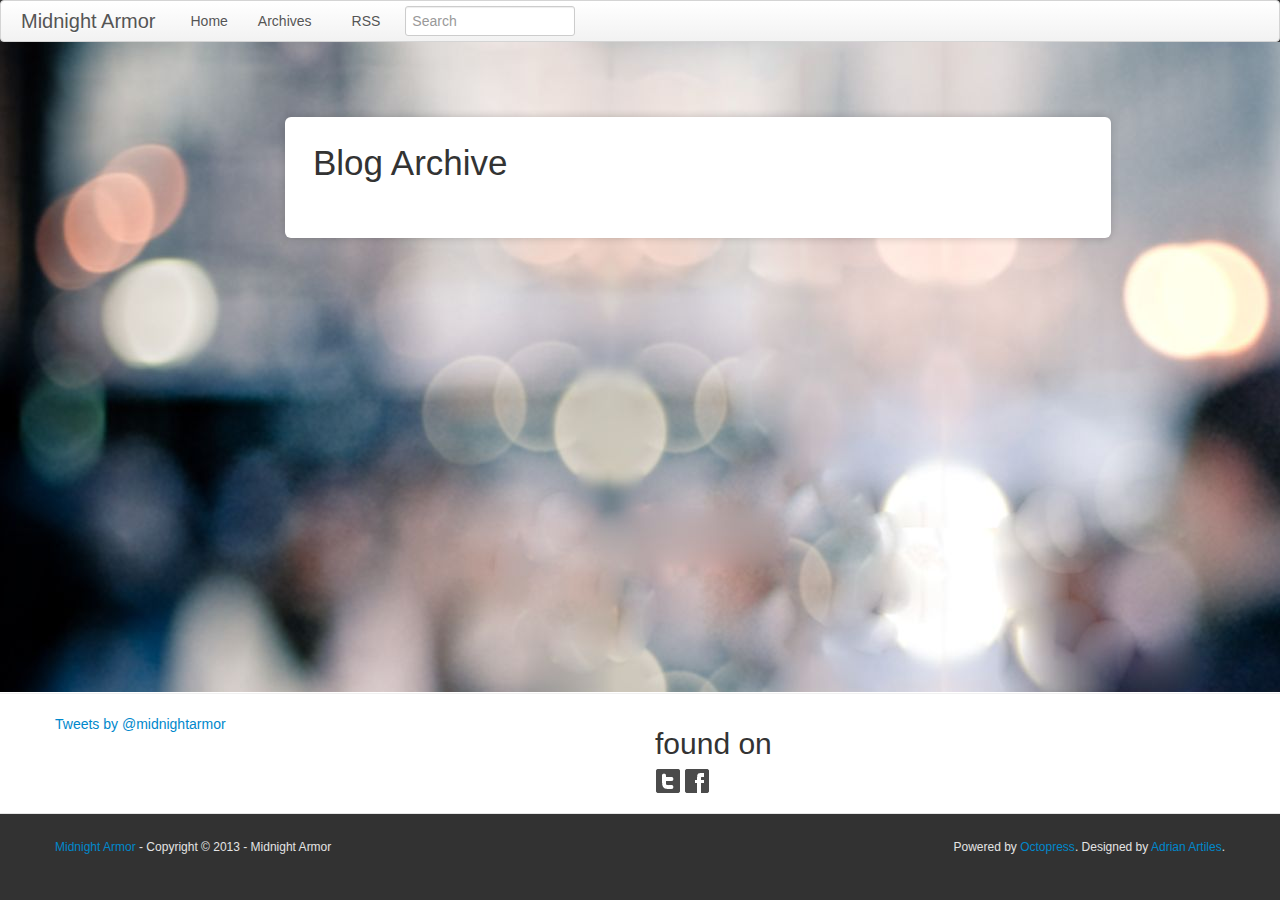
==== commit 103be67e: "Site updated at 2013-08-13 04:44:46 UTC" ====
--- a/blog/archives/index.html
+++ b/blog/archives/index.html
@@ -92,18 +92,18 @@
 <div id="footer-widgets">
   <div class="container">
     <div class="row">
-  <div class="span3">
+<!--   <div class="span3">
     <h2>recent posts</h2>
     <ul class="recent_posts">
       
     </ul>
     <h2><a href="/blog/archives">archives</a></h2>
-  </div>
-  <div class="span3">
+  </div> -->
+<!--   <div class="span3">
     
 
-  </div>
-  <div class="span4">
+  </div> -->
+  <div class="span6">
     
 <span id="twitter">
   <a class="twitter-timeline" 
@@ -119,7 +119,7 @@
 </span>
 
   </div>
-  <div class="span2">
+  <div class="span6">
     <h2>found on</h2>
 
 
--- a/stylesheets/screen.css
+++ b/stylesheets/screen.css
@@ -1 +1 @@
-html,body,div,span,applet,object,iframe,h1,h2,h3,h4,h5,h6,p,blockquote,pre,a,abbr,acronym,address,big,cite,code,del,dfn,em,img,ins,kbd,q,s,samp,small,strike,strong,sub,sup,tt,var,b,u,i,center,dl,dt,dd,ol,ul,li,fieldset,form,label,legend,table,caption,tbody,tfoot,thead,tr,th,td,article,aside,canvas,details,embed,figure,figcaption,footer,header,hgroup,menu,nav,output,ruby,section,summary,time,mark,audio,video{margin:0;padding:0;border:0;font:inherit;font-size:100%;vertical-align:baseline}html{line-height:1}ol,ul{list-style:none}table{border-collapse:collapse;border-spacing:0}caption,th,td{text-align:left;font-weight:normal;vertical-align:middle}q,blockquote{quotes:none}q:before,q:after,blockquote:before,blockquote:after{content:"";content:none}a img{border:none}article,aside,details,figcaption,figure,footer,header,hgroup,menu,nav,section,summary{display:block}article,aside,details,figcaption,figure,footer,header,hgroup,menu,nav,section,summary{display:block}.highlight,html .gist .gist-file .gist-syntax .gist-highlight{border:1px solid #05232b !important}.highlight table td.code,html .gist .gist-file .gist-syntax .gist-highlight table td.code{width:100%}.highlight .line-numbers,html .gist .gist-file .gist-syntax .gist-highlight .line-numbers{text-align:right;font-size:13px;line-height:1.45em;background:#073642 url('/github/images/noise.png?1373332302') top left !important;border-right:1px solid #00232c !important;-webkit-box-shadow:#083e4b -1px 0 inset;-moz-box-shadow:#083e4b -1px 0 inset;box-shadow:#083e4b -1px 0 inset;text-shadow:#021014 0 -1px;padding:.8em !important;-webkit-border-radius:0;-moz-border-radius:0;-ms-border-radius:0;-o-border-radius:0;border-radius:0}.highlight .line-numbers span,html .gist .gist-file .gist-syntax .gist-highlight .line-numbers span{color:#586e75 !important}figure.code,.gist-file,pre{-webkit-box-shadow:rgba(0,0,0,0.06) 0 0 10px;-moz-box-shadow:rgba(0,0,0,0.06) 0 0 10px;box-shadow:rgba(0,0,0,0.06) 0 0 10px}figure.code .highlight pre,.gist-file .highlight pre,pre .highlight pre{-webkit-box-shadow:none;-moz-box-shadow:none;box-shadow:none}html .gist .gist-file{margin-bottom:1.8em;position:relative;border:none;padding-top:26px !important}html .gist .gist-file .gist-syntax{border-bottom:0 !important;background:none !important}html .gist .gist-file .gist-syntax .gist-highlight{background:#002b36 !important}html .gist .gist-file .gist-meta{padding:.6em 0.8em;border:1px solid #083e4b !important;color:#586e75;font-size:.7em !important;background:#073642 url('/github/images/noise.png?1373332302') top left;line-height:1.5em}html .gist .gist-file .gist-meta a{color:#75878b !important;text-decoration:none}html .gist .gist-file .gist-meta a:hover{text-decoration:underline}html .gist .gist-file .gist-meta a:hover{color:#93a1a1 !important}html .gist .gist-file .gist-meta a[href*='#file']{position:absolute;top:0;left:0;right:-10px;color:#474747 !important}html .gist .gist-file .gist-meta a[href*='#file']:hover{color:#1863a1 !important}html .gist .gist-file .gist-meta a[href*=raw]{top:.4em}pre{background:#002b36 url('/github/images/noise.png?1373332302') top left;-webkit-border-radius:0.4em;-moz-border-radius:0.4em;-ms-border-radius:0.4em;-o-border-radius:0.4em;border-radius:0.4em;border:1px solid #05232b;line-height:1.45em;font-size:13px;margin-bottom:2.1em;padding:.8em 1em;color:#93a1a1;overflow:auto}h3.filename+pre{-moz-border-radius-topleft:0px;-webkit-border-top-left-radius:0px;border-top-left-radius:0px;-moz-border-radius-topright:0px;-webkit-border-top-right-radius:0px;border-top-right-radius:0px}p code,li code{display:inline-block;white-space:no-wrap;background:#fff;font-size:.8em;line-height:1.5em;color:#555;border:1px solid #ddd;-webkit-border-radius:0.4em;-moz-border-radius:0.4em;-ms-border-radius:0.4em;-o-border-radius:0.4em;border-radius:0.4em;padding:0 .3em;margin:-1px 0}p pre code,li pre code{font-size:1em !important;background:none;border:none}.pre-code,html .gist .gist-file .gist-syntax .gist-highlight pre,.highlight code{font-family:Menlo,Monaco,"Andale Mono","lucida console","Courier New",monospace !important;overflow:scroll;overflow-y:hidden;display:block;padding:.8em !important;overflow-x:auto;line-height:1.45em;background:#002b36 url('/github/images/noise.png?1373332302') top left !important;color:#93a1a1 !important}.pre-code *::-moz-selection,html .gist .gist-file .gist-syntax .gist-highlight pre *::-moz-selection,.highlight code *::-moz-selection{background:#386774;color:inherit;text-shadow:#002b36 0 1px}.pre-code *::-webkit-selection,html .gist .gist-file .gist-syntax .gist-highlight pre *::-webkit-selection,.highlight code *::-webkit-selection{background:#386774;color:inherit;text-shadow:#002b36 0 1px}.pre-code *::selection,html .gist .gist-file .gist-syntax .gist-highlight pre *::selection,.highlight code *::selection{background:#386774;color:inherit;text-shadow:#002b36 0 1px}.pre-code span,html .gist .gist-file .gist-syntax .gist-highlight pre span,.highlight code span{color:#93a1a1 !important}.pre-code span,html .gist .gist-file .gist-syntax .gist-highlight pre span,.highlight code span{font-style:normal !important;font-weight:normal !important}.pre-code .c,html .gist .gist-file .gist-syntax .gist-highlight pre .c,.highlight code .c{color:#586e75 !important;font-style:italic !important}.pre-code .cm,html .gist .gist-file .gist-syntax .gist-highlight pre .cm,.highlight code .cm{color:#586e75 !important;font-style:italic !important}.pre-code .cp,html .gist .gist-file .gist-syntax .gist-highlight pre .cp,.highlight code .cp{color:#586e75 !important;font-style:italic !important}.pre-code .c1,html .gist .gist-file .gist-syntax .gist-highlight pre .c1,.highlight code .c1{color:#586e75 !important;font-style:italic !important}.pre-code .cs,html .gist .gist-file .gist-syntax .gist-highlight pre .cs,.highlight code .cs{color:#586e75 !important;font-weight:bold !important;font-style:italic !important}.pre-code .err,html .gist .gist-file .gist-syntax .gist-highlight pre .err,.highlight code .err{color:#dc322f !important;background:none !important}.pre-code .k,html .gist .gist-file .gist-syntax .gist-highlight pre .k,.highlight code .k{color:#cb4b16 !important}.pre-code .o,html .gist .gist-file .gist-syntax .gist-highlight pre .o,.highlight code .o{color:#93a1a1 !important;font-weight:bold !important}.pre-code .p,html .gist .gist-file .gist-syntax .gist-highlight pre .p,.highlight code .p{color:#93a1a1 !important}.pre-code .ow,html .gist .gist-file .gist-syntax .gist-highlight pre .ow,.highlight code .ow{color:#2aa198 !important;font-weight:bold !important}.pre-code .gd,html .gist .gist-file .gist-syntax .gist-highlight pre .gd,.highlight code .gd{color:#93a1a1 !important;background-color:#372c34 !important;display:inline-block}.pre-code .gd .x,html .gist .gist-file .gist-syntax .gist-highlight pre .gd .x,.highlight code .gd .x{color:#93a1a1 !important;background-color:#4d2d33 !important;display:inline-block}.pre-code .ge,html .gist .gist-file .gist-syntax .gist-highlight pre .ge,.highlight code .ge{color:#93a1a1 !important;font-style:italic !important}.pre-code .gh,html .gist .gist-file .gist-syntax .gist-highlight pre .gh,.highlight code .gh{color:#586e75 !important}.pre-code .gi,html .gist .gist-file .gist-syntax .gist-highlight pre .gi,.highlight code .gi{color:#93a1a1 !important;background-color:#1a412b !important;display:inline-block}.pre-code .gi .x,html .gist .gist-file .gist-syntax .gist-highlight pre .gi .x,.highlight code .gi .x{color:#93a1a1 !important;background-color:#355720 !important;display:inline-block}.pre-code .gs,html .gist .gist-file .gist-syntax .gist-highlight pre .gs,.highlight code .gs{color:#93a1a1 !important;font-weight:bold !important}.pre-code .gu,html .gist .gist-file .gist-syntax .gist-highlight pre .gu,.highlight code .gu{color:#6c71c4 !important}.pre-code .kc,html .gist .gist-file .gist-syntax .gist-highlight pre .kc,.highlight code .kc{color:#859900 !important;font-weight:bold !important}.pre-code .kd,html .gist .gist-file .gist-syntax .gist-highlight pre .kd,.highlight code .kd{color:#268bd2 !important}.pre-code .kp,html .gist .gist-file .gist-syntax .gist-highlight pre .kp,.highlight code .kp{color:#cb4b16 !important;font-weight:bold !important}.pre-code .kr,html .gist .gist-file .gist-syntax .gist-highlight pre .kr,.highlight code .kr{color:#d33682 !important;font-weight:bold !important}.pre-code .kt,html .gist .gist-file .gist-syntax .gist-highlight pre .kt,.highlight code .kt{color:#2aa198 !important}.pre-code .n,html .gist .gist-file .gist-syntax .gist-highlight pre .n,.highlight code .n{color:#268bd2 !important}.pre-code .na,html .gist .gist-file .gist-syntax .gist-highlight pre .na,.highlight code .na{color:#268bd2 !important}.pre-code .nb,html .gist .gist-file .gist-syntax .gist-highlight pre .nb,.highlight code .nb{color:#859900 !important}.pre-code .nc,html .gist .gist-file .gist-syntax .gist-highlight pre .nc,.highlight code .nc{color:#d33682 !important}.pre-code .no,html .gist .gist-file .gist-syntax .gist-highlight pre .no,.highlight code .no{color:#b58900 !important}.pre-code .nl,html .gist .gist-file .gist-syntax .gist-highlight pre .nl,.highlight code .nl{color:#859900 !important}.pre-code .ne,html .gist .gist-file .gist-syntax .gist-highlight pre .ne,.highlight code .ne{color:#268bd2 !important;font-weight:bold !important}.pre-code .nf,html .gist .gist-file .gist-syntax .gist-highlight pre .nf,.highlight code .nf{color:#268bd2 !important;font-weight:bold !important}.pre-code .nn,html .gist .gist-file .gist-syntax .gist-highlight pre .nn,.highlight code .nn{color:#b58900 !important}.pre-code .nt,html .gist .gist-file .gist-syntax .gist-highlight pre .nt,.highlight code .nt{color:#268bd2 !important;font-weight:bold !important}.pre-code .nx,html .gist .gist-file .gist-syntax .gist-highlight pre .nx,.highlight code .nx{color:#b58900 !important}.pre-code .vg,html .gist .gist-file .gist-syntax .gist-highlight pre .vg,.highlight code .vg{color:#268bd2 !important}.pre-code .vi,html .gist .gist-file .gist-syntax .gist-highlight pre .vi,.highlight code .vi{color:#268bd2 !important}.pre-code .nv,html .gist .gist-file .gist-syntax .gist-highlight pre .nv,.highlight code .nv{color:#268bd2 !important}.pre-code .mf,html .gist .gist-file .gist-syntax .gist-highlight pre .mf,.highlight code .mf{color:#2aa198 !important}.pre-code .m,html .gist .gist-file .gist-syntax .gist-highlight pre .m,.highlight code .m{color:#2aa198 !important}.pre-code .mh,html .gist .gist-file .gist-syntax .gist-highlight pre .mh,.highlight code .mh{color:#2aa198 !important}.pre-code .mi,html .gist .gist-file .gist-syntax .gist-highlight pre .mi,.highlight code .mi{color:#2aa198 !important}.pre-code .s,html .gist .gist-file .gist-syntax .gist-highlight pre .s,.highlight code .s{color:#2aa198 !important}.pre-code .sd,html .gist .gist-file .gist-syntax .gist-highlight pre .sd,.highlight code .sd{color:#2aa198 !important}.pre-code .s2,html .gist .gist-file .gist-syntax .gist-highlight pre .s2,.highlight code .s2{color:#2aa198 !important}.pre-code .se,html .gist .gist-file .gist-syntax .gist-highlight pre .se,.highlight code .se{color:#dc322f !important}.pre-code .si,html .gist .gist-file .gist-syntax .gist-highlight pre .si,.highlight code .si{color:#268bd2 !important}.pre-code .sr,html .gist .gist-file .gist-syntax .gist-highlight pre .sr,.highlight code .sr{color:#2aa198 !important}.pre-code .s1,html .gist .gist-file .gist-syntax .gist-highlight pre .s1,.highlight code .s1{color:#2aa198 !important}.pre-code div .gd,html .gist .gist-file .gist-syntax .gist-highlight pre div .gd,.highlight code div .gd,.pre-code div .gd .x,html .gist .gist-file .gist-syntax .gist-highlight pre div .gd .x,.highlight code div .gd .x,.pre-code div .gi,html .gist .gist-file .gist-syntax .gist-highlight pre div .gi,.highlight code div .gi,.pre-code div .gi .x,html .gist .gist-file .gist-syntax .gist-highlight pre div .gi .x,.highlight code div .gi .x{display:inline-block;width:100%}.highlight,.gist-highlight{margin-bottom:1.8em;background:#002b36;overflow-y:hidden;overflow-x:auto}.highlight pre,.gist-highlight pre{background:none;-webkit-border-radius:none;-moz-border-radius:none;-ms-border-radius:none;-o-border-radius:none;border-radius:none;border:none;padding:0;margin-bottom:0}pre::-webkit-scrollbar,.highlight::-webkit-scrollbar,.gist-highlight::-webkit-scrollbar{height:.5em;background:rgba(255,255,255,0.15)}pre::-webkit-scrollbar-thumb:horizontal,.highlight::-webkit-scrollbar-thumb:horizontal,.gist-highlight::-webkit-scrollbar-thumb:horizontal{background:rgba(255,255,255,0.2);-webkit-border-radius:4px;border-radius:4px}.highlight code{background:#000}figure.code{background:none;padding:0;border:0;margin-bottom:1.5em}figure.code pre{margin-bottom:0}figure.code figcaption{position:relative}figure.code .highlight{margin-bottom:0}.code-title,html .gist .gist-file .gist-meta a[href*='#file'],h3.filename,figure.code figcaption{text-align:center;font-size:13px;line-height:2em;text-shadow:#cbcccc 0 1px 0;color:#474747;font-weight:normal;margin-bottom:0;-moz-border-radius-topleft:5px;-webkit-border-top-left-radius:5px;border-top-left-radius:5px;-moz-border-radius-topright:5px;-webkit-border-top-right-radius:5px;border-top-right-radius:5px;font-family:"Helvetica Neue", Arial, "Lucida Grande", "Lucida Sans Unicode", Lucida, sans-serif;background:#aaa url('/github/images/code_bg.png?1373332302') top repeat-x;border:1px solid #565656;border-top-color:#cbcbcb;border-left-color:#a5a5a5;border-right-color:#a5a5a5;border-bottom:0}.download-source,html .gist .gist-file .gist-meta a[href*=raw],figure.code figcaption a{position:absolute;right:.8em;text-decoration:none;color:#666 !important;z-index:1;font-size:13px;text-shadow:#cbcccc 0 1px 0;padding-left:3em}.download-source:hover,html .gist .gist-file .gist-meta a[href*=raw]:hover,figure.code figcaption a:hover{text-decoration:underline}article,aside,details,figcaption,figure,footer,header,hgroup,nav,section{display:block}audio,canvas,video{display:inline-block;*display:inline;*zoom:1}audio:not([controls]){display:none}html{font-size:100%;-webkit-text-size-adjust:100%;-ms-text-size-adjust:100%}a:focus{outline:thin dotted #333;outline:5px auto -webkit-focus-ring-color;outline-offset:-2px}a:hover,a:active{outline:0}sub,sup{position:relative;font-size:75%;line-height:0;vertical-align:baseline}sup{top:-0.5em}sub{bottom:-0.25em}img{height:auto;max-width:100%;vertical-align:middle;border:0;-ms-interpolation-mode:bicubic}#map_canvas img{max-width:none}button,input,select,textarea{margin:0;font-size:100%;vertical-align:middle}button,input{*overflow:visible;line-height:normal}button::-moz-focus-inner,input::-moz-focus-inner{padding:0;border:0}button,input[type="button"],input[type="reset"],input[type="submit"]{cursor:pointer;-webkit-appearance:button}input[type="search"]{-webkit-box-sizing:content-box;-moz-box-sizing:content-box;box-sizing:content-box;-webkit-appearance:textfield}input[type="search"]::-webkit-search-decoration,input[type="search"]::-webkit-search-cancel-button{-webkit-appearance:none}textarea{overflow:auto;vertical-align:top}.clearfix{*zoom:1}.clearfix:before,.clearfix:after{display:table;line-height:0;content:""}.clearfix:after{clear:both}.hide-text{font:0/0 a;color:transparent;text-shadow:none;background-color:transparent;border:0}.input-block-level{display:block;width:100%;min-height:30px;-webkit-box-sizing:border-box;-moz-box-sizing:border-box;box-sizing:border-box}body{margin:0;font-family:"Helvetica Neue", Helvetica, Arial, sans-serif;font-size:14px;line-height:20px;color:#333333;background-color:#ffffff}a{color:#0088cc;text-decoration:none}a:hover{color:#005580;text-decoration:underline}.img-rounded{-webkit-border-radius:6px;-moz-border-radius:6px;border-radius:6px}.img-polaroid{padding:4px;background-color:#fff;border:1px solid #ccc;border:1px solid rgba(0,0,0,0.2);-webkit-box-shadow:0 1px 3px rgba(0,0,0,0.1);-moz-box-shadow:0 1px 3px rgba(0,0,0,0.1);box-shadow:0 1px 3px rgba(0,0,0,0.1)}.img-circle{-webkit-border-radius:500px;-moz-border-radius:500px;border-radius:500px}.row{margin-left:-20px;*zoom:1}.row:before,.row:after{display:table;line-height:0;content:""}.row:after{clear:both}[class*="span"]{float:left;margin-left:20px}.container,.navbar-static-top .container,.navbar-fixed-top .container,.navbar-fixed-bottom .container{width:940px}.span12{width:940px}.span11{width:860px}.span10{width:780px}.span9{width:700px}.span8{width:620px}.span7{width:540px}.span6{width:460px}.span5{width:380px}.span4{width:300px}.span3{width:220px}.span2{width:140px}.span1{width:60px}.offset12{margin-left:980px}.offset11{margin-left:900px}.offset10{margin-left:820px}.offset9{margin-left:740px}.offset8{margin-left:660px}.offset7{margin-left:580px}.offset6{margin-left:500px}.offset5{margin-left:420px}.offset4{margin-left:340px}.offset3{margin-left:260px}.offset2{margin-left:180px}.offset1{margin-left:100px}.row-fluid{width:100%;*zoom:1}.row-fluid:before,.row-fluid:after{display:table;line-height:0;content:""}.row-fluid:after{clear:both}.row-fluid [class*="span"]{display:block;float:left;width:100%;min-height:30px;margin-left:2.127659574468085%;*margin-left:2.074468085106383%;-webkit-box-sizing:border-box;-moz-box-sizing:border-box;box-sizing:border-box}.row-fluid [class*="span"]:first-child{margin-left:0}.row-fluid .span12{width:100%;*width:99.94680851063829%}.row-fluid .span11{width:91.48936170212765%;*width:91.43617021276594%}.row-fluid .span10{width:82.97872340425532%;*width:82.92553191489361%}.row-fluid .span9{width:74.46808510638297%;*width:74.41489361702126%}.row-fluid .span8{width:65.95744680851064%;*width:65.90425531914893%}.row-fluid .span7{width:57.44680851063829%;*width:57.39361702127659%}.row-fluid .span6{width:48.93617021276595%;*width:48.88297872340425%}.row-fluid .span5{width:40.42553191489362%;*width:40.37234042553192%}.row-fluid .span4{width:31.914893617021278%;*width:31.861702127659576%}.row-fluid .span3{width:23.404255319148934%;*width:23.351063829787233%}.row-fluid .span2{width:14.893617021276595%;*width:14.840425531914894%}.row-fluid .span1{width:6.382978723404255%;*width:6.329787234042553%}.row-fluid .offset12{margin-left:104.25531914893617%;*margin-left:104.14893617021275%}.row-fluid .offset12:first-child{margin-left:102.12765957446808%;*margin-left:102.02127659574467%}.row-fluid .offset11{margin-left:95.74468085106382%;*margin-left:95.6382978723404%}.row-fluid .offset11:first-child{margin-left:93.61702127659574%;*margin-left:93.51063829787232%}.row-fluid .offset10{margin-left:87.23404255319149%;*margin-left:87.12765957446807%}.row-fluid .offset10:first-child{margin-left:85.1063829787234%;*margin-left:84.99999999999999%}.row-fluid .offset9{margin-left:78.72340425531914%;*margin-left:78.61702127659572%}.row-fluid .offset9:first-child{margin-left:76.59574468085106%;*margin-left:76.48936170212764%}.row-fluid .offset8{margin-left:70.2127659574468%;*margin-left:70.10638297872339%}.row-fluid .offset8:first-child{margin-left:68.08510638297872%;*margin-left:67.9787234042553%}.row-fluid .offset7{margin-left:61.70212765957446%;*margin-left:61.59574468085106%}.row-fluid .offset7:first-child{margin-left:59.574468085106375%;*margin-left:59.46808510638297%}.row-fluid .offset6{margin-left:53.191489361702125%;*margin-left:53.085106382978715%}.row-fluid .offset6:first-child{margin-left:51.063829787234035%;*margin-left:50.95744680851063%}.row-fluid .offset5{margin-left:44.68085106382979%;*margin-left:44.57446808510638%}.row-fluid .offset5:first-child{margin-left:42.5531914893617%;*margin-left:42.4468085106383%}.row-fluid .offset4{margin-left:36.170212765957444%;*margin-left:36.06382978723405%}.row-fluid .offset4:first-child{margin-left:34.04255319148936%;*margin-left:33.93617021276596%}.row-fluid .offset3{margin-left:27.659574468085104%;*margin-left:27.5531914893617%}.row-fluid .offset3:first-child{margin-left:25.53191489361702%;*margin-left:25.425531914893618%}.row-fluid .offset2{margin-left:19.148936170212764%;*margin-left:19.04255319148936%}.row-fluid .offset2:first-child{margin-left:17.02127659574468%;*margin-left:16.914893617021278%}.row-fluid .offset1{margin-left:10.638297872340425%;*margin-left:10.53191489361702%}.row-fluid .offset1:first-child{margin-left:8.51063829787234%;*margin-left:8.404255319148938%}[class*="span"].hide,.row-fluid [class*="span"].hide{display:none}[class*="span"].pull-right,.row-fluid [class*="span"].pull-right{float:right}.container{margin-right:auto;margin-left:auto;*zoom:1}.container:before,.container:after{display:table;line-height:0;content:""}.container:after{clear:both}.container-fluid{padding-right:20px;padding-left:20px;*zoom:1}.container-fluid:before,.container-fluid:after{display:table;line-height:0;content:""}.container-fluid:after{clear:both}p{margin:0 0 10px}.lead{margin-bottom:20px;font-size:20px;font-weight:200;line-height:30px}small{font-size:85%}strong{font-weight:bold}em{font-style:italic}cite{font-style:normal}.muted{color:#999999}h1,h2,h3,h4,h5,h6{margin:10px 0;font-family:inherit;font-weight:bold;line-height:1;color:inherit;text-rendering:optimizelegibility}h1 small,h2 small,h3 small,h4 small,h5 small,h6 small{font-weight:normal;line-height:1;color:#999999}h1{font-size:36px;line-height:40px}h2{font-size:30px;line-height:40px}h3{font-size:24px;line-height:40px}h4{font-size:18px;line-height:20px}h5{font-size:14px;line-height:20px}h6{font-size:12px;line-height:20px}h1 small{font-size:24px}h2 small{font-size:18px}h3 small{font-size:14px}h4 small{font-size:14px}.page-header{padding-bottom:9px;margin:20px 0 30px;border-bottom:1px solid #eeeeee}ul,ol{padding:0;margin:0 0 10px 25px}ul ul,ul ol,ol ol,ol ul{margin-bottom:0}li{line-height:20px}ul.unstyled,ol.unstyled{margin-left:0;list-style:none}dl{margin-bottom:20px}dt,dd{line-height:20px}dt{font-weight:bold}dd{margin-left:10px}.dl-horizontal dt{float:left;width:120px;overflow:hidden;clear:left;text-align:right;text-overflow:ellipsis;white-space:nowrap}.dl-horizontal dd{margin-left:130px}hr{margin:20px 0;border:0;border-top:1px solid #eeeeee;border-bottom:1px solid #ffffff}abbr[title]{cursor:help;border-bottom:1px dotted #999999}abbr.initialism{font-size:90%;text-transform:uppercase}blockquote{padding:0 0 0 15px;margin:0 0 20px;border-left:5px solid #eeeeee}blockquote p{margin-bottom:0;font-size:16px;font-weight:300;line-height:25px}blockquote small{display:block;line-height:20px;color:#999999}blockquote small:before{content:'\2014 \00A0'}blockquote.pull-right{float:right;padding-right:15px;padding-left:0;border-right:5px solid #eeeeee;border-left:0}blockquote.pull-right p,blockquote.pull-right small{text-align:right}blockquote.pull-right small:before{content:''}blockquote.pull-right small:after{content:'\00A0 \2014'}q:before,q:after,blockquote:before,blockquote:after{content:""}address{display:block;margin-bottom:20px;font-style:normal;line-height:20px}pre.prettyprint{margin-bottom:20px}pre code{padding:0;color:inherit;background-color:transparent;border:0}.pre-scrollable{max-height:340px;overflow-y:scroll}form{margin:0 0 20px}fieldset{padding:0;margin:0;border:0}legend{display:block;width:100%;padding:0;margin-bottom:20px;font-size:21px;line-height:40px;color:#333333;border:0;border-bottom:1px solid #e5e5e5}legend small{font-size:15px;color:#999999}label,input,button,select,textarea{font-size:14px;font-weight:normal;line-height:20px}input,button,select,textarea{font-family:"Helvetica Neue", Helvetica, Arial, sans-serif}label{display:block;margin-bottom:5px}select,textarea,input[type="text"],input[type="password"],input[type="datetime"],input[type="datetime-local"],input[type="date"],input[type="month"],input[type="time"],input[type="week"],input[type="number"],input[type="email"],input[type="url"],input[type="search"],input[type="tel"],input[type="color"],.uneditable-input{display:inline-block;height:20px;padding:4px 6px;margin-bottom:9px;font-size:14px;line-height:20px;color:#555555;-webkit-border-radius:3px;-moz-border-radius:3px;border-radius:3px}input,textarea{width:210px}textarea{height:auto}textarea,input[type="text"],input[type="password"],input[type="datetime"],input[type="datetime-local"],input[type="date"],input[type="month"],input[type="time"],input[type="week"],input[type="number"],input[type="email"],input[type="url"],input[type="search"],input[type="tel"],input[type="color"],.uneditable-input{background-color:#ffffff;border:1px solid #cccccc;-webkit-box-shadow:inset 0 1px 1px rgba(0,0,0,0.075);-moz-box-shadow:inset 0 1px 1px rgba(0,0,0,0.075);box-shadow:inset 0 1px 1px rgba(0,0,0,0.075);-webkit-transition:border linear 0.2s, box-shadow linear 0.2s;-moz-transition:border linear 0.2s, box-shadow linear 0.2s;-o-transition:border linear 0.2s, box-shadow linear 0.2s;transition:border linear 0.2s, box-shadow linear 0.2s}textarea:focus,input[type="text"]:focus,input[type="password"]:focus,input[type="datetime"]:focus,input[type="datetime-local"]:focus,input[type="date"]:focus,input[type="month"]:focus,input[type="time"]:focus,input[type="week"]:focus,input[type="number"]:focus,input[type="email"]:focus,input[type="url"]:focus,input[type="search"]:focus,input[type="tel"]:focus,input[type="color"]:focus,.uneditable-input:focus{border-color:rgba(82,168,236,0.8);outline:0;outline:thin dotted \9;-webkit-box-shadow:inset 0 1px 1px rgba(0,0,0,0.075),0 0 8px rgba(82,168,236,0.6);-moz-box-shadow:inset 0 1px 1px rgba(0,0,0,0.075),0 0 8px rgba(82,168,236,0.6);box-shadow:inset 0 1px 1px rgba(0,0,0,0.075),0 0 8px rgba(82,168,236,0.6)}input[type="radio"],input[type="checkbox"]{margin:4px 0 0;margin-top:1px \9;*margin-top:0;line-height:normal;cursor:pointer}input[type="file"],input[type="image"],input[type="submit"],input[type="reset"],input[type="button"],input[type="radio"],input[type="checkbox"]{width:auto}select,input[type="file"]{height:30px;*margin-top:4px;line-height:30px}select{width:220px;background-color:#ffffff;border:1px solid #bbb}select[multiple],select[size]{height:auto}select:focus,input[type="file"]:focus,input[type="radio"]:focus,input[type="checkbox"]:focus{outline:thin dotted #333;outline:5px auto -webkit-focus-ring-color;outline-offset:-2px}.uneditable-input,.uneditable-textarea{color:#999999;cursor:not-allowed;background-color:#fcfcfc;border-color:#cccccc;-webkit-box-shadow:inset 0 1px 2px rgba(0,0,0,0.025);-moz-box-shadow:inset 0 1px 2px rgba(0,0,0,0.025);box-shadow:inset 0 1px 2px rgba(0,0,0,0.025)}.uneditable-input{overflow:hidden;white-space:nowrap}.uneditable-textarea{width:auto;height:auto}input:-moz-placeholder,textarea:-moz-placeholder{color:#999999}input:-ms-input-placeholder,textarea:-ms-input-placeholder{color:#999999}input::-webkit-input-placeholder,textarea::-webkit-input-placeholder{color:#999999}.radio,.checkbox{min-height:18px;padding-left:18px}.radio input[type="radio"],.checkbox input[type="checkbox"]{float:left;margin-left:-18px}.controls>.radio:first-child,.controls>.checkbox:first-child{padding-top:5px}.radio.inline,.checkbox.inline{display:inline-block;padding-top:5px;margin-bottom:0;vertical-align:middle}.radio.inline+.radio.inline,.checkbox.inline+.checkbox.inline{margin-left:10px}.input-mini{width:60px}.input-small{width:90px}.input-medium{width:150px}.input-large{width:210px}.input-xlarge{width:270px}.input-xxlarge{width:530px}input[class*="span"],select[class*="span"],textarea[class*="span"],.uneditable-input[class*="span"],.row-fluid input[class*="span"],.row-fluid select[class*="span"],.row-fluid textarea[class*="span"],.row-fluid .uneditable-input[class*="span"]{float:none;margin-left:0}.input-append input[class*="span"],.input-append .uneditable-input[class*="span"],.input-prepend input[class*="span"],.input-prepend .uneditable-input[class*="span"],.row-fluid input[class*="span"],.row-fluid select[class*="span"],.row-fluid textarea[class*="span"],.row-fluid .uneditable-input[class*="span"],.row-fluid .input-prepend [class*="span"],.row-fluid .input-append [class*="span"]{display:inline-block}input,textarea,.uneditable-input{margin-left:0}.controls-row [class*="span"]+[class*="span"]{margin-left:20px}input.span12,textarea.span12,.uneditable-input.span12{width:926px}input.span11,textarea.span11,.uneditable-input.span11{width:846px}input.span10,textarea.span10,.uneditable-input.span10{width:766px}input.span9,textarea.span9,.uneditable-input.span9{width:686px}input.span8,textarea.span8,.uneditable-input.span8{width:606px}input.span7,textarea.span7,.uneditable-input.span7{width:526px}input.span6,textarea.span6,.uneditable-input.span6{width:446px}input.span5,textarea.span5,.uneditable-input.span5{width:366px}input.span4,textarea.span4,.uneditable-input.span4{width:286px}input.span3,textarea.span3,.uneditable-input.span3{width:206px}input.span2,textarea.span2,.uneditable-input.span2{width:126px}input.span1,textarea.span1,.uneditable-input.span1{width:46px}.controls-row{*zoom:1}.controls-row:before,.controls-row:after{display:table;line-height:0;content:""}.controls-row:after{clear:both}.controls-row [class*="span"]{float:left}input[disabled],select[disabled],textarea[disabled],input[readonly],select[readonly],textarea[readonly]{cursor:not-allowed;background-color:#eeeeee}input[type="radio"][disabled],input[type="checkbox"][disabled],input[type="radio"][readonly],input[type="checkbox"][readonly]{background-color:transparent}.control-group.warning>label,.control-group.warning .help-block,.control-group.warning .help-inline{color:#c09853}.control-group.warning .checkbox,.control-group.warning .radio,.control-group.warning input,.control-group.warning select,.control-group.warning textarea{color:#c09853;border-color:#c09853;-webkit-box-shadow:inset 0 1px 1px rgba(0,0,0,0.075);-moz-box-shadow:inset 0 1px 1px rgba(0,0,0,0.075);box-shadow:inset 0 1px 1px rgba(0,0,0,0.075)}.control-group.warning .checkbox:focus,.control-group.warning .radio:focus,.control-group.warning input:focus,.control-group.warning select:focus,.control-group.warning textarea:focus{border-color:#a47e3c;-webkit-box-shadow:inset 0 1px 1px rgba(0,0,0,0.075),0 0 6px #dbc59e;-moz-box-shadow:inset 0 1px 1px rgba(0,0,0,0.075),0 0 6px #dbc59e;box-shadow:inset 0 1px 1px rgba(0,0,0,0.075),0 0 6px #dbc59e}.control-group.warning .input-prepend .add-on,.control-group.warning .input-append .add-on{color:#c09853;background-color:#fcf8e3;border-color:#c09853}.control-group.error>label,.control-group.error .help-block,.control-group.error .help-inline{color:#b94a48}.control-group.error .checkbox,.control-group.error .radio,.control-group.error input,.control-group.error select,.control-group.error textarea{color:#b94a48;border-color:#b94a48;-webkit-box-shadow:inset 0 1px 1px rgba(0,0,0,0.075);-moz-box-shadow:inset 0 1px 1px rgba(0,0,0,0.075);box-shadow:inset 0 1px 1px rgba(0,0,0,0.075)}.control-group.error .checkbox:focus,.control-group.error .radio:focus,.control-group.error input:focus,.control-group.error select:focus,.control-group.error textarea:focus{border-color:#953b39;-webkit-box-shadow:inset 0 1px 1px rgba(0,0,0,0.075),0 0 6px #d59392;-moz-box-shadow:inset 0 1px 1px rgba(0,0,0,0.075),0 0 6px #d59392;box-shadow:inset 0 1px 1px rgba(0,0,0,0.075),0 0 6px #d59392}.control-group.error .input-prepend .add-on,.control-group.error .input-append .add-on{color:#b94a48;background-color:#f2dede;border-color:#b94a48}.control-group.success>label,.control-group.success .help-block,.control-group.success .help-inline{color:#468847}.control-group.success .checkbox,.control-group.success .radio,.control-group.success input,.control-group.success select,.control-group.success textarea{color:#468847;border-color:#468847;-webkit-box-shadow:inset 0 1px 1px rgba(0,0,0,0.075);-moz-box-shadow:inset 0 1px 1px rgba(0,0,0,0.075);box-shadow:inset 0 1px 1px rgba(0,0,0,0.075)}.control-group.success .checkbox:focus,.control-group.success .radio:focus,.control-group.success input:focus,.control-group.success select:focus,.control-group.success textarea:focus{border-color:#356635;-webkit-box-shadow:inset 0 1px 1px rgba(0,0,0,0.075),0 0 6px #7aba7b;-moz-box-shadow:inset 0 1px 1px rgba(0,0,0,0.075),0 0 6px #7aba7b;box-shadow:inset 0 1px 1px rgba(0,0,0,0.075),0 0 6px #7aba7b}.control-group.success .input-prepend .add-on,.control-group.success .input-append .add-on{color:#468847;background-color:#dff0d8;border-color:#468847}input:focus:required:invalid,textarea:focus:required:invalid,select:focus:required:invalid{color:#b94a48;border-color:#ee5f5b}input:focus:required:invalid:focus,textarea:focus:required:invalid:focus,select:focus:required:invalid:focus{border-color:#e9322d;-webkit-box-shadow:0 0 6px #f8b9b7;-moz-box-shadow:0 0 6px #f8b9b7;box-shadow:0 0 6px #f8b9b7}.form-actions{padding:19px 20px 20px;margin-top:20px;margin-bottom:20px;background-color:#f5f5f5;border-top:1px solid #e5e5e5;*zoom:1}.form-actions:before,.form-actions:after{display:table;line-height:0;content:""}.form-actions:after{clear:both}.help-block,.help-inline{color:#595959}.help-block{display:block;margin-bottom:10px}.help-inline{display:inline-block;*display:inline;padding-left:5px;vertical-align:middle;*zoom:1}.input-append,.input-prepend{margin-bottom:5px;font-size:0;white-space:nowrap}.input-append input,.input-prepend input,.input-append select,.input-prepend select,.input-append .uneditable-input,.input-prepend .uneditable-input{position:relative;margin-bottom:0;*margin-left:0;font-size:14px;vertical-align:top;-webkit-border-radius:0 3px 3px 0;-moz-border-radius:0 3px 3px 0;border-radius:0 3px 3px 0}.input-append input:focus,.input-prepend input:focus,.input-append select:focus,.input-prepend select:focus,.input-append .uneditable-input:focus,.input-prepend .uneditable-input:focus{z-index:2}.input-append .add-on,.input-prepend .add-on{display:inline-block;width:auto;height:20px;min-width:16px;padding:4px 5px;font-size:14px;font-weight:normal;line-height:20px;text-align:center;text-shadow:0 1px 0 #ffffff;background-color:#eeeeee;border:1px solid #ccc}.input-append .add-on,.input-prepend .add-on,.input-append .btn,.input-prepend .btn{margin-left:-1px;vertical-align:top;-webkit-border-radius:0;-moz-border-radius:0;border-radius:0}.input-append .active,.input-prepend .active{background-color:#a9dba9;border-color:#46a546}.input-prepend .add-on,.input-prepend .btn{margin-right:-1px}.input-prepend .add-on:first-child,.input-prepend .btn:first-child{-webkit-border-radius:3px 0 0 3px;-moz-border-radius:3px 0 0 3px;border-radius:3px 0 0 3px}.input-append input,.input-append select,.input-append .uneditable-input{-webkit-border-radius:3px 0 0 3px;-moz-border-radius:3px 0 0 3px;border-radius:3px 0 0 3px}.input-append .add-on:last-child,.input-append .btn:last-child{-webkit-border-radius:0 3px 3px 0;-moz-border-radius:0 3px 3px 0;border-radius:0 3px 3px 0}.input-prepend.input-append input,.input-prepend.input-append select,.input-prepend.input-append .uneditable-input{-webkit-border-radius:0;-moz-border-radius:0;border-radius:0}.input-prepend.input-append .add-on:first-child,.input-prepend.input-append .btn:first-child{margin-right:-1px;-webkit-border-radius:3px 0 0 3px;-moz-border-radius:3px 0 0 3px;border-radius:3px 0 0 3px}.input-prepend.input-append .add-on:last-child,.input-prepend.input-append .btn:last-child{margin-left:-1px;-webkit-border-radius:0 3px 3px 0;-moz-border-radius:0 3px 3px 0;border-radius:0 3px 3px 0}input.search-query{padding-right:14px;padding-right:4px \9;padding-left:14px;padding-left:4px \9;margin-bottom:0;-webkit-border-radius:15px;-moz-border-radius:15px;border-radius:15px}.form-search .input-append .search-query,.form-search .input-prepend .search-query{-webkit-border-radius:0;-moz-border-radius:0;border-radius:0}.form-search .input-append .search-query{-webkit-border-radius:14px 0 0 14px;-moz-border-radius:14px 0 0 14px;border-radius:14px 0 0 14px}.form-search .input-append .btn{-webkit-border-radius:0 14px 14px 0;-moz-border-radius:0 14px 14px 0;border-radius:0 14px 14px 0}.form-search .input-prepend .search-query{-webkit-border-radius:0 14px 14px 0;-moz-border-radius:0 14px 14px 0;border-radius:0 14px 14px 0}.form-search .input-prepend .btn{-webkit-border-radius:14px 0 0 14px;-moz-border-radius:14px 0 0 14px;border-radius:14px 0 0 14px}.form-search input,.form-inline input,.form-horizontal input,.form-search textarea,.form-inline textarea,.form-horizontal textarea,.form-search select,.form-inline select,.form-horizontal select,.form-search .help-inline,.form-inline .help-inline,.form-horizontal .help-inline,.form-search .uneditable-input,.form-inline .uneditable-input,.form-horizontal .uneditable-input,.form-search .input-prepend,.form-inline .input-prepend,.form-horizontal .input-prepend,.form-search .input-append,.form-inline .input-append,.form-horizontal .input-append{display:inline-block;*display:inline;margin-bottom:0;vertical-align:middle;*zoom:1}.form-search .hide,.form-inline .hide,.form-horizontal .hide{display:none}.form-search label,.form-inline label,.form-search .btn-group,.form-inline .btn-group{display:inline-block}.form-search .input-append,.form-inline .input-append,.form-search .input-prepend,.form-inline .input-prepend{margin-bottom:0}.form-search .radio,.form-search .checkbox,.form-inline .radio,.form-inline .checkbox{padding-left:0;margin-bottom:0;vertical-align:middle}.form-search .radio input[type="radio"],.form-search .checkbox input[type="checkbox"],.form-inline .radio input[type="radio"],.form-inline .checkbox input[type="checkbox"]{float:left;margin-right:3px;margin-left:0}.control-group{margin-bottom:10px}legend+.control-group{margin-top:20px;-webkit-margin-top-collapse:separate}.form-horizontal .control-group{margin-bottom:20px;*zoom:1}.form-horizontal .control-group:before,.form-horizontal .control-group:after{display:table;line-height:0;content:""}.form-horizontal .control-group:after{clear:both}.form-horizontal .control-label{float:left;width:140px;padding-top:5px;text-align:right}.form-horizontal .controls{*display:inline-block;*padding-left:20px;margin-left:160px;*margin-left:0}.form-horizontal .controls:first-child{*padding-left:160px}.form-horizontal .help-block{margin-top:10px;margin-bottom:0}.form-horizontal .form-actions{padding-left:160px}.table{width:100%;margin-bottom:20px}.table th,.table td{padding:8px;line-height:20px;text-align:left;vertical-align:top;border-top:1px solid #dddddd}.table th{font-weight:bold}.table thead th{vertical-align:bottom}.table caption+thead tr:first-child th,.table caption+thead tr:first-child td,.table colgroup+thead tr:first-child th,.table colgroup+thead tr:first-child td,.table thead:first-child tr:first-child th,.table thead:first-child tr:first-child td{border-top:0}.table tbody+tbody{border-top:2px solid #dddddd}.table-condensed th,.table-condensed td{padding:4px 5px}.table-bordered{border:1px solid #dddddd;border-collapse:separate;*border-collapse:collapse;border-left:0;-webkit-border-radius:4px;-moz-border-radius:4px;border-radius:4px}.table-bordered th,.table-bordered td{border-left:1px solid #dddddd}.table-bordered caption+thead tr:first-child th,.table-bordered caption+tbody tr:first-child th,.table-bordered caption+tbody tr:first-child td,.table-bordered colgroup+thead tr:first-child th,.table-bordered colgroup+tbody tr:first-child th,.table-bordered colgroup+tbody tr:first-child td,.table-bordered thead:first-child tr:first-child th,.table-bordered tbody:first-child tr:first-child th,.table-bordered tbody:first-child tr:first-child td{border-top:0}.table-bordered thead:first-child tr:first-child th:first-child,.table-bordered tbody:first-child tr:first-child td:first-child{-webkit-border-top-left-radius:4px;border-top-left-radius:4px;-moz-border-radius-topleft:4px}.table-bordered thead:first-child tr:first-child th:last-child,.table-bordered tbody:first-child tr:first-child td:last-child{-webkit-border-top-right-radius:4px;border-top-right-radius:4px;-moz-border-radius-topright:4px}.table-bordered thead:last-child tr:last-child th:first-child,.table-bordered tbody:last-child tr:last-child td:first-child,.table-bordered tfoot:last-child tr:last-child td:first-child{-webkit-border-radius:0 0 0 4px;-moz-border-radius:0 0 0 4px;border-radius:0 0 0 4px;-webkit-border-bottom-left-radius:4px;border-bottom-left-radius:4px;-moz-border-radius-bottomleft:4px}.table-bordered thead:last-child tr:last-child th:last-child,.table-bordered tbody:last-child tr:last-child td:last-child,.table-bordered tfoot:last-child tr:last-child td:last-child{-webkit-border-bottom-right-radius:4px;border-bottom-right-radius:4px;-moz-border-radius-bottomright:4px}.table-bordered caption+thead tr:first-child th:first-child,.table-bordered caption+tbody tr:first-child td:first-child,.table-bordered colgroup+thead tr:first-child th:first-child,.table-bordered colgroup+tbody tr:first-child td:first-child{-webkit-border-top-left-radius:4px;border-top-left-radius:4px;-moz-border-radius-topleft:4px}.table-bordered caption+thead tr:first-child th:last-child,.table-bordered caption+tbody tr:first-child td:last-child,.table-bordered colgroup+thead tr:first-child th:last-child,.table-bordered colgroup+tbody tr:first-child td:last-child{-webkit-border-top-right-radius:4px;border-top-right-radius:4px;-moz-border-right-topleft:4px}.table-striped tbody tr:nth-child(odd) td,.table-striped tbody tr:nth-child(odd) th{background-color:#f9f9f9}.table-hover tbody tr:hover td,.table-hover tbody tr:hover th{background-color:#f5f5f5}table [class*=span],.row-fluid table [class*=span]{display:table-cell;float:none;margin-left:0}table .span1{float:none;width:44px;margin-left:0}table .span2{float:none;width:124px;margin-left:0}table .span3{float:none;width:204px;margin-left:0}table .span4{float:none;width:284px;margin-left:0}table .span5{float:none;width:364px;margin-left:0}table .span6{float:none;width:444px;margin-left:0}table .span7{float:none;width:524px;margin-left:0}table .span8{float:none;width:604px;margin-left:0}table .span9{float:none;width:684px;margin-left:0}table .span10{float:none;width:764px;margin-left:0}table .span11{float:none;width:844px;margin-left:0}table .span12{float:none;width:924px;margin-left:0}table .span13{float:none;width:1004px;margin-left:0}table .span14{float:none;width:1084px;margin-left:0}table .span15{float:none;width:1164px;margin-left:0}table .span16{float:none;width:1244px;margin-left:0}table .span17{float:none;width:1324px;margin-left:0}table .span18{float:none;width:1404px;margin-left:0}table .span19{float:none;width:1484px;margin-left:0}table .span20{float:none;width:1564px;margin-left:0}table .span21{float:none;width:1644px;margin-left:0}table .span22{float:none;width:1724px;margin-left:0}table .span23{float:none;width:1804px;margin-left:0}table .span24{float:none;width:1884px;margin-left:0}.table tbody tr.success td{background-color:#dff0d8}.table tbody tr.error td{background-color:#f2dede}.table tbody tr.info td{background-color:#d9edf7}[class^="icon-"],[class*=" icon-"]{display:inline-block;width:14px;height:14px;margin-top:1px;*margin-right:.3em;line-height:14px;vertical-align:text-top;background-image:url("../img/glyphicons-halflings.png");background-position:14px 14px;background-repeat:no-repeat}.icon-white,.nav>.active>a>[class^="icon-"],.nav>.active>a>[class*=" icon-"],.dropdown-menu>li>a:hover>[class^="icon-"],.dropdown-menu>li>a:hover>[class*=" icon-"],.dropdown-menu>.active>a>[class^="icon-"],.dropdown-menu>.active>a>[class*=" icon-"]{background-image:url("../img/glyphicons-halflings-white.png")}.icon-glass{background-position:0      0}.icon-music{background-position:-24px 0}.icon-search{background-position:-48px 0}.icon-envelope{background-position:-72px 0}.icon-heart{background-position:-96px 0}.icon-star{background-position:-120px 0}.icon-star-empty{background-position:-144px 0}.icon-user{background-position:-168px 0}.icon-film{background-position:-192px 0}.icon-th-large{background-position:-216px 0}.icon-th{background-position:-240px 0}.icon-th-list{background-position:-264px 0}.icon-ok{background-position:-288px 0}.icon-remove{background-position:-312px 0}.icon-zoom-in{background-position:-336px 0}.icon-zoom-out{background-position:-360px 0}.icon-off{background-position:-384px 0}.icon-signal{background-position:-408px 0}.icon-cog{background-position:-432px 0}.icon-trash{background-position:-456px 0}.icon-home{background-position:0 -24px}.icon-file{background-position:-24px -24px}.icon-time{background-position:-48px -24px}.icon-road{background-position:-72px -24px}.icon-download-alt{background-position:-96px -24px}.icon-download{background-position:-120px -24px}.icon-upload{background-position:-144px -24px}.icon-inbox{background-position:-168px -24px}.icon-play-circle{background-position:-192px -24px}.icon-repeat{background-position:-216px -24px}.icon-refresh{background-position:-240px -24px}.icon-list-alt{background-position:-264px -24px}.icon-lock{background-position:-287px -24px}.icon-flag{background-position:-312px -24px}.icon-headphones{background-position:-336px -24px}.icon-volume-off{background-position:-360px -24px}.icon-volume-down{background-position:-384px -24px}.icon-volume-up{background-position:-408px -24px}.icon-qrcode{background-position:-432px -24px}.icon-barcode{background-position:-456px -24px}.icon-tag{background-position:0 -48px}.icon-tags{background-position:-25px -48px}.icon-book{background-position:-48px -48px}.icon-bookmark{background-position:-72px -48px}.icon-print{background-position:-96px -48px}.icon-camera{background-position:-120px -48px}.icon-font{background-position:-144px -48px}.icon-bold{background-position:-167px -48px}.icon-italic{background-position:-192px -48px}.icon-text-height{background-position:-216px -48px}.icon-text-width{background-position:-240px -48px}.icon-align-left{background-position:-264px -48px}.icon-align-center{background-position:-288px -48px}.icon-align-right{background-position:-312px -48px}.icon-align-justify{background-position:-336px -48px}.icon-list{background-position:-360px -48px}.icon-indent-left{background-position:-384px -48px}.icon-indent-right{background-position:-408px -48px}.icon-facetime-video{background-position:-432px -48px}.icon-picture{background-position:-456px -48px}.icon-pencil{background-position:0 -72px}.icon-map-marker{background-position:-24px -72px}.icon-adjust{background-position:-48px -72px}.icon-tint{background-position:-72px -72px}.icon-edit{background-position:-96px -72px}.icon-share{background-position:-120px -72px}.icon-check{background-position:-144px -72px}.icon-move{background-position:-168px -72px}.icon-step-backward{background-position:-192px -72px}.icon-fast-backward{background-position:-216px -72px}.icon-backward{background-position:-240px -72px}.icon-play{background-position:-264px -72px}.icon-pause{background-position:-288px -72px}.icon-stop{background-position:-312px -72px}.icon-forward{background-position:-336px -72px}.icon-fast-forward{background-position:-360px -72px}.icon-step-forward{background-position:-384px -72px}.icon-eject{background-position:-408px -72px}.icon-chevron-left{background-position:-432px -72px}.icon-chevron-right{background-position:-456px -72px}.icon-plus-sign{background-position:0 -96px}.icon-minus-sign{background-position:-24px -96px}.icon-remove-sign{background-position:-48px -96px}.icon-ok-sign{background-position:-72px -96px}.icon-question-sign{background-position:-96px -96px}.icon-info-sign{background-position:-120px -96px}.icon-screenshot{background-position:-144px -96px}.icon-remove-circle{background-position:-168px -96px}.icon-ok-circle{background-position:-192px -96px}.icon-ban-circle{background-position:-216px -96px}.icon-arrow-left{background-position:-240px -96px}.icon-arrow-right{background-position:-264px -96px}.icon-arrow-up{background-position:-289px -96px}.icon-arrow-down{background-position:-312px -96px}.icon-share-alt{background-position:-336px -96px}.icon-resize-full{background-position:-360px -96px}.icon-resize-small{background-position:-384px -96px}.icon-plus{background-position:-408px -96px}.icon-minus{background-position:-433px -96px}.icon-asterisk{background-position:-456px -96px}.icon-exclamation-sign{background-position:0 -120px}.icon-gift{background-position:-24px -120px}.icon-leaf{background-position:-48px -120px}.icon-fire{background-position:-72px -120px}.icon-eye-open{background-position:-96px -120px}.icon-eye-close{background-position:-120px -120px}.icon-warning-sign{background-position:-144px -120px}.icon-plane{background-position:-168px -120px}.icon-calendar{background-position:-192px -120px}.icon-random{width:16px;background-position:-216px -120px}.icon-comment{background-position:-240px -120px}.icon-magnet{background-position:-264px -120px}.icon-chevron-up{background-position:-288px -120px}.icon-chevron-down{background-position:-313px -119px}.icon-retweet{background-position:-336px -120px}.icon-shopping-cart{background-position:-360px -120px}.icon-folder-close{background-position:-384px -120px}.icon-folder-open{width:16px;background-position:-408px -120px}.icon-resize-vertical{background-position:-432px -119px}.icon-resize-horizontal{background-position:-456px -118px}.icon-hdd{background-position:0 -144px}.icon-bullhorn{background-position:-24px -144px}.icon-bell{background-position:-48px -144px}.icon-certificate{background-position:-72px -144px}.icon-thumbs-up{background-position:-96px -144px}.icon-thumbs-down{background-position:-120px -144px}.icon-hand-right{background-position:-144px -144px}.icon-hand-left{background-position:-168px -144px}.icon-hand-up{background-position:-192px -144px}.icon-hand-down{background-position:-216px -144px}.icon-circle-arrow-right{background-position:-240px -144px}.icon-circle-arrow-left{background-position:-264px -144px}.icon-circle-arrow-up{background-position:-288px -144px}.icon-circle-arrow-down{background-position:-312px -144px}.icon-globe{background-position:-336px -144px}.icon-wrench{background-position:-360px -144px}.icon-tasks{background-position:-384px -144px}.icon-filter{background-position:-408px -144px}.icon-briefcase{background-position:-432px -144px}.icon-fullscreen{background-position:-456px -144px}.dropup,.dropdown{position:relative}.dropdown-toggle{*margin-bottom:-3px}.dropdown-toggle:active,.open .dropdown-toggle{outline:0}.caret{display:inline-block;width:0;height:0;vertical-align:top;border-top:4px solid #000000;border-right:4px solid transparent;border-left:4px solid transparent;content:""}.dropdown .caret{margin-top:8px;margin-left:2px}.dropdown-menu{position:absolute;top:100%;left:0;z-index:1000;display:none;float:left;min-width:160px;padding:5px 0;margin:2px 0 0;list-style:none;background-color:#ffffff;border:1px solid #ccc;border:1px solid rgba(0,0,0,0.2);*border-right-width:2px;*border-bottom-width:2px;-webkit-border-radius:6px;-moz-border-radius:6px;border-radius:6px;-webkit-box-shadow:0 5px 10px rgba(0,0,0,0.2);-moz-box-shadow:0 5px 10px rgba(0,0,0,0.2);box-shadow:0 5px 10px rgba(0,0,0,0.2);-webkit-background-clip:padding-box;-moz-background-clip:padding;background-clip:padding-box}.dropdown-menu.pull-right{right:0;left:auto}.dropdown-menu .divider{*width:100%;height:1px;margin:9px 1px;*margin:-5px 0 5px;overflow:hidden;background-color:#e5e5e5;border-bottom:1px solid #ffffff}.dropdown-menu a{display:block;padding:3px 20px;clear:both;font-weight:normal;line-height:20px;color:#333333;white-space:nowrap}.dropdown-menu li>a:hover,.dropdown-menu li>a:focus,.dropdown-submenu:hover>a{color:#ffffff;text-decoration:none;background-color:#0088cc;background-color:#0081c2;background-image:-moz-linear-gradient(top, #08c, #0077b3);background-image:-webkit-gradient(linear, 0 0, 0 100%, from(#08c), to(#0077b3));background-image:-webkit-linear-gradient(top, #08c, #0077b3);background-image:-o-linear-gradient(top, #08c, #0077b3);background-image:linear-gradient(to bottom, #0088cc,#0077b3);background-repeat:repeat-x;filter:progid:dximagetransform.microsoft.gradient(startColorstr='#ff0088cc', endColorstr='#ff0077b3', GradientType=0)}.dropdown-menu .active>a,.dropdown-menu .active>a:hover{color:#ffffff;text-decoration:none;background-color:#0088cc;background-color:#0081c2;background-image:linear-gradient(to bottom, #0088cc,#0077b3);background-image:-moz-linear-gradient(top, #08c, #0077b3);background-image:-webkit-gradient(linear, 0 0, 0 100%, from(#08c), to(#0077b3));background-image:-webkit-linear-gradient(top, #08c, #0077b3);background-image:-o-linear-gradient(top, #08c, #0077b3);background-repeat:repeat-x;outline:0;filter:progid:dximagetransform.microsoft.gradient(startColorstr='#ff0088cc', endColorstr='#ff0077b3', GradientType=0)}.dropdown-menu .disabled>a,.dropdown-menu .disabled>a:hover{color:#999999}.dropdown-menu .disabled>a:hover{text-decoration:none;cursor:default;background-color:transparent}.open{*z-index:1000}.open>.dropdown-menu{display:block}.pull-right>.dropdown-menu{right:0;left:auto}.dropup .caret,.navbar-fixed-bottom .dropdown .caret{border-top:0;border-bottom:4px solid #000000;content:"\2191"}.dropup .dropdown-menu,.navbar-fixed-bottom .dropdown .dropdown-menu{top:auto;bottom:100%;margin-bottom:1px}.dropdown-submenu{position:relative}.dropdown-submenu>.dropdown-menu{top:0;left:100%;margin-top:-6px;margin-left:-1px;-webkit-border-radius:0 6px 6px 6px;-moz-border-radius:0 6px 6px 6px;border-radius:0 6px 6px 6px}.dropdown-submenu:hover .dropdown-menu{display:block}.dropdown-submenu>a:after{display:block;float:right;width:0;height:0;margin-top:5px;margin-right:-10px;border-color:transparent;border-left-color:#cccccc;border-style:solid;border-width:5px 0 5px 5px;content:" "}.dropdown-submenu:hover>a:after{border-left-color:#ffffff}.dropdown .dropdown-menu .nav-header{padding-right:20px;padding-left:20px}.typeahead{margin-top:2px;-webkit-border-radius:4px;-moz-border-radius:4px;border-radius:4px}.well{min-height:20px;padding:19px;margin-bottom:20px;background-color:#f5f5f5;border:1px solid #e3e3e3;-webkit-border-radius:4px;-moz-border-radius:4px;border-radius:4px;-webkit-box-shadow:inset 0 1px 1px rgba(0,0,0,0.05);-moz-box-shadow:inset 0 1px 1px rgba(0,0,0,0.05);box-shadow:inset 0 1px 1px rgba(0,0,0,0.05)}.well blockquote{border-color:#ddd;border-color:rgba(0,0,0,0.15)}.well-large{padding:24px;-webkit-border-radius:6px;-moz-border-radius:6px;border-radius:6px}.well-small{padding:9px;-webkit-border-radius:3px;-moz-border-radius:3px;border-radius:3px}.fade{opacity:0;-webkit-transition:opacity 0.15s linear;-moz-transition:opacity 0.15s linear;-o-transition:opacity 0.15s linear;transition:opacity 0.15s linear}.fade.in{opacity:1}.collapse{position:relative;height:0;overflow:hidden;overflow:visible \9;-webkit-transition:height 0.35s ease;-moz-transition:height 0.35s ease;-o-transition:height 0.35s ease;transition:height 0.35s ease}.collapse.in{height:auto}.close{float:right;font-size:20px;font-weight:bold;line-height:20px;color:#000000;text-shadow:0 1px 0 #ffffff;opacity:0.2;filter:alpha(opacity=20)}.close:hover{color:#000000;text-decoration:none;cursor:pointer;opacity:0.4;filter:alpha(opacity=40)}button.close{padding:0;cursor:pointer;background:transparent;border:0;-webkit-appearance:none}.btn{display:inline-block;*display:inline;padding:4px 14px;margin-bottom:0;*margin-left:.3em;font-size:14px;line-height:20px;*line-height:20px;color:#333333;text-align:center;text-shadow:0 1px 1px rgba(255,255,255,0.75);vertical-align:middle;cursor:pointer;background-color:#f5f5f5;*background-color:#e6e6e6;background-image:-webkit-gradient(linear, 0 0, 0 100%, from(#fff), to(#e6e6e6));background-image:-webkit-linear-gradient(top, #fff, #e6e6e6);background-image:-o-linear-gradient(top, #fff, #e6e6e6);background-image:linear-gradient(to bottom, #ffffff,#e6e6e6);background-image:-moz-linear-gradient(top, #fff, #e6e6e6);background-repeat:repeat-x;border:1px solid #bbbbbb;*border:0;border-color:rgba(0,0,0,0.1) rgba(0,0,0,0.1) rgba(0,0,0,0.25);border-color:#e6e6e6 #e6e6e6 #bfbfbf;border-bottom-color:#a2a2a2;-webkit-border-radius:4px;-moz-border-radius:4px;border-radius:4px;filter:progid:dximagetransform.microsoft.gradient(startColorstr='#ffffffff', endColorstr='#ffe6e6e6', GradientType=0);filter:progid:dximagetransform.microsoft.gradient(enabled=false);*zoom:1;-webkit-box-shadow:inset 0 1px 0 rgba(255,255,255,0.2),0 1px 2px rgba(0,0,0,0.05);-moz-box-shadow:inset 0 1px 0 rgba(255,255,255,0.2),0 1px 2px rgba(0,0,0,0.05);box-shadow:inset 0 1px 0 rgba(255,255,255,0.2),0 1px 2px rgba(0,0,0,0.05)}.btn:hover,.btn:active,.btn.active,.btn.disabled,.btn[disabled]{color:#333333;background-color:#e6e6e6;*background-color:#d9d9d9}.btn:active,.btn.active{background-color:#cccccc \9}.btn:first-child{*margin-left:0}.btn:hover{color:#333333;text-decoration:none;background-color:#e6e6e6;*background-color:#d9d9d9;background-position:0 -15px;-webkit-transition:background-position 0.1s linear;-moz-transition:background-position 0.1s linear;-o-transition:background-position 0.1s linear;transition:background-position 0.1s linear}.btn:focus{outline:thin dotted #333;outline:5px auto -webkit-focus-ring-color;outline-offset:-2px}.btn.active,.btn:active{background-color:#e6e6e6;background-color:#d9d9d9 \9;background-image:none;outline:0;-webkit-box-shadow:inset 0 2px 4px rgba(0,0,0,0.15),0 1px 2px rgba(0,0,0,0.05);-moz-box-shadow:inset 0 2px 4px rgba(0,0,0,0.15),0 1px 2px rgba(0,0,0,0.05);box-shadow:inset 0 2px 4px rgba(0,0,0,0.15),0 1px 2px rgba(0,0,0,0.05)}.btn.disabled,.btn[disabled]{cursor:default;background-color:#e6e6e6;background-image:none;opacity:0.65;filter:alpha(opacity=65);-webkit-box-shadow:none;-moz-box-shadow:none;box-shadow:none}.btn-large{padding:9px 14px;font-size:16px;line-height:normal;-webkit-border-radius:5px;-moz-border-radius:5px;border-radius:5px}.btn-large [class^="icon-"]{margin-top:2px}.btn-small{padding:3px 9px;font-size:12px;line-height:18px}.btn-small [class^="icon-"]{margin-top:0}.btn-mini{padding:2px 6px;font-size:11px;line-height:16px}.btn-block{display:block;width:100%;padding-right:0;padding-left:0;-webkit-box-sizing:border-box;-moz-box-sizing:border-box;box-sizing:border-box}.btn-block+.btn-block{margin-top:5px}.btn-primary.active,.btn-warning.active,.btn-danger.active,.btn-success.active,.btn-info.active,.btn-inverse.active{color:rgba(255,255,255,0.75)}.btn{border-color:#c5c5c5;border-color:rgba(0,0,0,0.15) rgba(0,0,0,0.15) rgba(0,0,0,0.25)}.btn-primary{color:#ffffff;text-shadow:0 -1px 0 rgba(0,0,0,0.25);background-color:#006dcc;*background-color:#0044cc;background-image:-webkit-gradient(linear, 0 0, 0 100%, from(#08c), to(#04c));background-image:-webkit-linear-gradient(top, #08c, #04c);background-image:-o-linear-gradient(top, #08c, #04c);background-image:linear-gradient(to bottom, #0088cc,#0044cc);background-image:-moz-linear-gradient(top, #08c, #04c);background-repeat:repeat-x;border-color:#0044cc #0044cc #002a80;border-color:rgba(0,0,0,0.1) rgba(0,0,0,0.1) rgba(0,0,0,0.25);filter:progid:dximagetransform.microsoft.gradient(startColorstr='#ff0088cc', endColorstr='#ff0044cc', GradientType=0);filter:progid:dximagetransform.microsoft.gradient(enabled=false)}.btn-primary:hover,.btn-primary:active,.btn-primary.active,.btn-primary.disabled,.btn-primary[disabled]{color:#ffffff;background-color:#0044cc;*background-color:#003bb3}.btn-primary:active,.btn-primary.active{background-color:#003399 \9}.btn-warning{color:#ffffff;text-shadow:0 -1px 0 rgba(0,0,0,0.25);background-color:#faa732;*background-color:#f89406;background-image:-webkit-gradient(linear, 0 0, 0 100%, from(#fbb450), to(#f89406));background-image:-webkit-linear-gradient(top, #fbb450, #f89406);background-image:-o-linear-gradient(top, #fbb450, #f89406);background-image:linear-gradient(to bottom, #fbb450,#f89406);background-image:-moz-linear-gradient(top, #fbb450, #f89406);background-repeat:repeat-x;border-color:#f89406 #f89406 #ad6704;border-color:rgba(0,0,0,0.1) rgba(0,0,0,0.1) rgba(0,0,0,0.25);filter:progid:dximagetransform.microsoft.gradient(startColorstr='#fffbb450', endColorstr='#fff89406', GradientType=0);filter:progid:dximagetransform.microsoft.gradient(enabled=false)}.btn-warning:hover,.btn-warning:active,.btn-warning.active,.btn-warning.disabled,.btn-warning[disabled]{color:#ffffff;background-color:#f89406;*background-color:#df8505}.btn-warning:active,.btn-warning.active{background-color:#c67605 \9}.btn-danger{color:#ffffff;text-shadow:0 -1px 0 rgba(0,0,0,0.25);background-color:#da4f49;*background-color:#bd362f;background-image:-webkit-gradient(linear, 0 0, 0 100%, from(#ee5f5b), to(#bd362f));background-image:-webkit-linear-gradient(top, #ee5f5b, #bd362f);background-image:-o-linear-gradient(top, #ee5f5b, #bd362f);background-image:linear-gradient(to bottom, #ee5f5b,#bd362f);background-image:-moz-linear-gradient(top, #ee5f5b, #bd362f);background-repeat:repeat-x;border-color:#bd362f #bd362f #802420;border-color:rgba(0,0,0,0.1) rgba(0,0,0,0.1) rgba(0,0,0,0.25);filter:progid:dximagetransform.microsoft.gradient(startColorstr='#ffee5f5b', endColorstr='#ffbd362f', GradientType=0);filter:progid:dximagetransform.microsoft.gradient(enabled=false)}.btn-danger:hover,.btn-danger:active,.btn-danger.active,.btn-danger.disabled,.btn-danger[disabled]{color:#ffffff;background-color:#bd362f;*background-color:#a9302a}.btn-danger:active,.btn-danger.active{background-color:#942a25 \9}.btn-success{color:#ffffff;text-shadow:0 -1px 0 rgba(0,0,0,0.25);background-color:#5bb75b;*background-color:#51a351;background-image:-webkit-gradient(linear, 0 0, 0 100%, from(#62c462), to(#51a351));background-image:-webkit-linear-gradient(top, #62c462, #51a351);background-image:-o-linear-gradient(top, #62c462, #51a351);background-image:linear-gradient(to bottom, #62c462,#51a351);background-image:-moz-linear-gradient(top, #62c462, #51a351);background-repeat:repeat-x;border-color:#51a351 #51a351 #387038;border-color:rgba(0,0,0,0.1) rgba(0,0,0,0.1) rgba(0,0,0,0.25);filter:progid:dximagetransform.microsoft.gradient(startColorstr='#ff62c462', endColorstr='#ff51a351', GradientType=0);filter:progid:dximagetransform.microsoft.gradient(enabled=false)}.btn-success:hover,.btn-success:active,.btn-success.active,.btn-success.disabled,.btn-success[disabled]{color:#ffffff;background-color:#51a351;*background-color:#499249}.btn-success:active,.btn-success.active{background-color:#408140 \9}.btn-info{color:#ffffff;text-shadow:0 -1px 0 rgba(0,0,0,0.25);background-color:#49afcd;*background-color:#2f96b4;background-image:-webkit-gradient(linear, 0 0, 0 100%, from(#5bc0de), to(#2f96b4));background-image:-webkit-linear-gradient(top, #5bc0de, #2f96b4);background-image:-o-linear-gradient(top, #5bc0de, #2f96b4);background-image:linear-gradient(to bottom, #5bc0de,#2f96b4);background-image:-moz-linear-gradient(top, #5bc0de, #2f96b4);background-repeat:repeat-x;border-color:#2f96b4 #2f96b4 #1f6377;border-color:rgba(0,0,0,0.1) rgba(0,0,0,0.1) rgba(0,0,0,0.25);filter:progid:dximagetransform.microsoft.gradient(startColorstr='#ff5bc0de', endColorstr='#ff2f96b4', GradientType=0);filter:progid:dximagetransform.microsoft.gradient(enabled=false)}.btn-info:hover,.btn-info:active,.btn-info.active,.btn-info.disabled,.btn-info[disabled]{color:#ffffff;background-color:#2f96b4;*background-color:#2a85a0}.btn-info:active,.btn-info.active{background-color:#24748c \9}.btn-inverse{color:#ffffff;text-shadow:0 -1px 0 rgba(0,0,0,0.25);background-color:#363636;*background-color:#222222;background-image:-webkit-gradient(linear, 0 0, 0 100%, from(#444), to(#222));background-image:-webkit-linear-gradient(top, #444, #222);background-image:-o-linear-gradient(top, #444, #222);background-image:linear-gradient(to bottom, #444444,#222222);background-image:-moz-linear-gradient(top, #444, #222);background-repeat:repeat-x;border-color:#222222 #222222 #000000;border-color:rgba(0,0,0,0.1) rgba(0,0,0,0.1) rgba(0,0,0,0.25);filter:progid:dximagetransform.microsoft.gradient(startColorstr='#ff444444', endColorstr='#ff222222', GradientType=0);filter:progid:dximagetransform.microsoft.gradient(enabled=false)}.btn-inverse:hover,.btn-inverse:active,.btn-inverse.active,.btn-inverse.disabled,.btn-inverse[disabled]{color:#ffffff;background-color:#222222;*background-color:#151515}.btn-inverse:active,.btn-inverse.active{background-color:#080808 \9}button.btn,input[type="submit"].btn{*padding-top:3px;*padding-bottom:3px}button.btn::-moz-focus-inner,input[type="submit"].btn::-moz-focus-inner{padding:0;border:0}button.btn.btn-large,input[type="submit"].btn.btn-large{*padding-top:7px;*padding-bottom:7px}button.btn.btn-small,input[type="submit"].btn.btn-small{*padding-top:3px;*padding-bottom:3px}button.btn.btn-mini,input[type="submit"].btn.btn-mini{*padding-top:1px;*padding-bottom:1px}.btn-link,.btn-link:active{background-color:transparent;background-image:none;-webkit-box-shadow:none;-moz-box-shadow:none;box-shadow:none}.btn-link{color:#0088cc;cursor:pointer;border-color:transparent;-webkit-border-radius:0;-moz-border-radius:0;border-radius:0}.btn-link:hover{color:#005580;text-decoration:underline;background-color:transparent}.btn-group{position:relative;*margin-left:.3em;font-size:0;white-space:nowrap}.btn-group:first-child{*margin-left:0}.btn-group+.btn-group{margin-left:5px}.btn-toolbar{margin-top:10px;margin-bottom:10px;font-size:0}.btn-toolbar .btn-group{display:inline-block;*display:inline;*zoom:1}.btn-toolbar .btn+.btn,.btn-toolbar .btn-group+.btn,.btn-toolbar .btn+.btn-group{margin-left:5px}.btn-group>.btn{position:relative;-webkit-border-radius:0;-moz-border-radius:0;border-radius:0}.btn-group>.btn+.btn{margin-left:-1px}.btn-group>.btn,.btn-group>.dropdown-menu{font-size:14px}.btn-group>.btn-mini{font-size:11px}.btn-group>.btn-small{font-size:12px}.btn-group>.btn-large{font-size:16px}.btn-group>.btn:first-child{margin-left:0;-webkit-border-bottom-left-radius:4px;border-bottom-left-radius:4px;-webkit-border-top-left-radius:4px;border-top-left-radius:4px;-moz-border-radius-bottomleft:4px;-moz-border-radius-topleft:4px}.btn-group>.btn:last-child,.btn-group>.dropdown-toggle{-webkit-border-top-right-radius:4px;border-top-right-radius:4px;-webkit-border-bottom-right-radius:4px;border-bottom-right-radius:4px;-moz-border-radius-topright:4px;-moz-border-radius-bottomright:4px}.btn-group>.btn.large:first-child{margin-left:0;-webkit-border-bottom-left-radius:6px;border-bottom-left-radius:6px;-webkit-border-top-left-radius:6px;border-top-left-radius:6px;-moz-border-radius-bottomleft:6px;-moz-border-radius-topleft:6px}.btn-group>.btn.large:last-child,.btn-group>.large.dropdown-toggle{-webkit-border-top-right-radius:6px;border-top-right-radius:6px;-webkit-border-bottom-right-radius:6px;border-bottom-right-radius:6px;-moz-border-radius-topright:6px;-moz-border-radius-bottomright:6px}.btn-group>.btn:hover,.btn-group>.btn:focus,.btn-group>.btn:active,.btn-group>.btn.active{z-index:2}.btn-group .dropdown-toggle:active,.btn-group.open .dropdown-toggle{outline:0}.btn-group>.btn+.dropdown-toggle{*padding-top:5px;padding-right:8px;*padding-bottom:5px;padding-left:8px;-webkit-box-shadow:inset 1px 0 0 rgba(255,255,255,0.125),inset 0 1px 0 rgba(255,255,255,0.2),0 1px 2px rgba(0,0,0,0.05);-moz-box-shadow:inset 1px 0 0 rgba(255,255,255,0.125),inset 0 1px 0 rgba(255,255,255,0.2),0 1px 2px rgba(0,0,0,0.05);box-shadow:inset 1px 0 0 rgba(255,255,255,0.125),inset 0 1px 0 rgba(255,255,255,0.2),0 1px 2px rgba(0,0,0,0.05)}.btn-group>.btn-mini+.dropdown-toggle{*padding-top:2px;padding-right:5px;*padding-bottom:2px;padding-left:5px}.btn-group>.btn-small+.dropdown-toggle{*padding-top:5px;*padding-bottom:4px}.btn-group>.btn-large+.dropdown-toggle{*padding-top:7px;padding-right:12px;*padding-bottom:7px;padding-left:12px}.btn-group.open .dropdown-toggle{background-image:none;-webkit-box-shadow:inset 0 2px 4px rgba(0,0,0,0.15),0 1px 2px rgba(0,0,0,0.05);-moz-box-shadow:inset 0 2px 4px rgba(0,0,0,0.15),0 1px 2px rgba(0,0,0,0.05);box-shadow:inset 0 2px 4px rgba(0,0,0,0.15),0 1px 2px rgba(0,0,0,0.05)}.btn-group.open .btn.dropdown-toggle{background-color:#e6e6e6}.btn-group.open .btn-primary.dropdown-toggle{background-color:#0044cc}.btn-group.open .btn-warning.dropdown-toggle{background-color:#f89406}.btn-group.open .btn-danger.dropdown-toggle{background-color:#bd362f}.btn-group.open .btn-success.dropdown-toggle{background-color:#51a351}.btn-group.open .btn-info.dropdown-toggle{background-color:#2f96b4}.btn-group.open .btn-inverse.dropdown-toggle{background-color:#222222}.btn .caret{margin-top:8px;margin-left:0}.btn-mini .caret,.btn-small .caret,.btn-large .caret{margin-top:6px}.btn-large .caret{border-top-width:5px;border-right-width:5px;border-left-width:5px}.dropup .btn-large .caret{border-top:0;border-bottom:5px solid #000000}.btn-primary .caret,.btn-warning .caret,.btn-danger .caret,.btn-info .caret,.btn-success .caret,.btn-inverse .caret{border-top-color:#ffffff;border-bottom-color:#ffffff}.btn-group-vertical{display:inline-block;*display:inline;*zoom:1}.btn-group-vertical .btn{display:block;float:none;width:100%;-webkit-border-radius:0;-moz-border-radius:0;border-radius:0}.btn-group-vertical .btn+.btn{margin-top:-1px;margin-left:0}.btn-group-vertical .btn:first-child{-webkit-border-radius:4px 4px 0 0;-moz-border-radius:4px 4px 0 0;border-radius:4px 4px 0 0}.btn-group-vertical .btn:last-child{-webkit-border-radius:0 0 4px 4px;-moz-border-radius:0 0 4px 4px;border-radius:0 0 4px 4px}.btn-group-vertical .btn-large:first-child{-webkit-border-radius:6px 6px 0 0;-moz-border-radius:6px 6px 0 0;border-radius:6px 6px 0 0}.btn-group-vertical .btn-large:last-child{-webkit-border-radius:0 0 6px 6px;-moz-border-radius:0 0 6px 6px;border-radius:0 0 6px 6px}.alert{padding:8px 35px 8px 14px;margin-bottom:20px;color:#c09853;text-shadow:0 1px 0 rgba(255,255,255,0.5);background-color:#fcf8e3;border:1px solid #fbeed5;-webkit-border-radius:4px;-moz-border-radius:4px;border-radius:4px}.alert h4{margin:0}.alert .close{position:relative;top:-2px;right:-21px;line-height:20px}.alert-success{color:#468847;background-color:#dff0d8;border-color:#d6e9c6}.alert-danger,.alert-error{color:#b94a48;background-color:#f2dede;border-color:#eed3d7}.alert-info{color:#3a87ad;background-color:#d9edf7;border-color:#bce8f1}.alert-block{padding-top:14px;padding-bottom:14px}.alert-block>p,.alert-block>ul{margin-bottom:0}.alert-block p+p{margin-top:5px}.nav{margin-bottom:20px;margin-left:0;list-style:none}.nav>li>a{display:block}.nav>li>a:hover{text-decoration:none;background-color:#eeeeee}.nav>.pull-right{float:right}.nav-header{display:block;padding:3px 15px;font-size:11px;font-weight:bold;line-height:20px;color:#999999;text-shadow:0 1px 0 rgba(255,255,255,0.5);text-transform:uppercase}.nav li+.nav-header{margin-top:9px}.nav-list{padding-right:15px;padding-left:15px;margin-bottom:0}.nav-list>li>a,.nav-list .nav-header{margin-right:-15px;margin-left:-15px;text-shadow:0 1px 0 rgba(255,255,255,0.5)}.nav-list>li>a{padding:3px 15px}.nav-list>.active>a,.nav-list>.active>a:hover{color:#ffffff;text-shadow:0 -1px 0 rgba(0,0,0,0.2);background-color:#0088cc}.nav-list [class^="icon-"]{margin-right:2px}.nav-list .divider{*width:100%;height:1px;margin:9px 1px;*margin:-5px 0 5px;overflow:hidden;background-color:#e5e5e5;border-bottom:1px solid #ffffff}.nav-tabs,.nav-pills{*zoom:1}.nav-tabs:before,.nav-pills:before,.nav-tabs:after,.nav-pills:after{display:table;line-height:0;content:""}.nav-tabs:after,.nav-pills:after{clear:both}.nav-tabs>li,.nav-pills>li{float:left}.nav-tabs>li>a,.nav-pills>li>a{padding-right:12px;padding-left:12px;margin-right:2px;line-height:14px}.nav-tabs{border-bottom:1px solid #ddd}.nav-tabs>li{margin-bottom:-1px}.nav-tabs>li>a{padding-top:8px;padding-bottom:8px;line-height:20px;border:1px solid transparent;-webkit-border-radius:4px 4px 0 0;-moz-border-radius:4px 4px 0 0;border-radius:4px 4px 0 0}.nav-tabs>li>a:hover{border-color:#eeeeee #eeeeee #dddddd}.nav-tabs>.active>a,.nav-tabs>.active>a:hover{color:#555555;cursor:default;background-color:#ffffff;border:1px solid #ddd;border-bottom-color:transparent}.nav-pills>li>a{padding-top:8px;padding-bottom:8px;margin-top:2px;margin-bottom:2px;-webkit-border-radius:5px;-moz-border-radius:5px;border-radius:5px}.nav-pills>.active>a,.nav-pills>.active>a:hover{color:#ffffff;background-color:#0088cc}.nav-stacked>li{float:none}.nav-stacked>li>a{margin-right:0}.nav-tabs.nav-stacked{border-bottom:0}.nav-tabs.nav-stacked>li>a{border:1px solid #ddd;-webkit-border-radius:0;-moz-border-radius:0;border-radius:0}.nav-tabs.nav-stacked>li:first-child>a{-webkit-border-top-right-radius:4px;border-top-right-radius:4px;-webkit-border-top-left-radius:4px;border-top-left-radius:4px;-moz-border-radius-topright:4px;-moz-border-radius-topleft:4px}.nav-tabs.nav-stacked>li:last-child>a{-webkit-border-bottom-right-radius:4px;border-bottom-right-radius:4px;-webkit-border-bottom-left-radius:4px;border-bottom-left-radius:4px;-moz-border-radius-bottomright:4px;-moz-border-radius-bottomleft:4px}.nav-tabs.nav-stacked>li>a:hover{z-index:2;border-color:#ddd}.nav-pills.nav-stacked>li>a{margin-bottom:3px}.nav-pills.nav-stacked>li:last-child>a{margin-bottom:1px}.nav-tabs .dropdown-menu{-webkit-border-radius:0 0 6px 6px;-moz-border-radius:0 0 6px 6px;border-radius:0 0 6px 6px}.nav-pills .dropdown-menu{-webkit-border-radius:6px;-moz-border-radius:6px;border-radius:6px}.nav .dropdown-toggle .caret{margin-top:6px;border-top-color:#0088cc;border-bottom-color:#0088cc}.nav .dropdown-toggle:hover .caret{border-top-color:#005580;border-bottom-color:#005580}.nav-tabs .dropdown-toggle .caret{margin-top:8px}.nav .active .dropdown-toggle .caret{border-top-color:#fff;border-bottom-color:#fff}.nav-tabs .active .dropdown-toggle .caret{border-top-color:#555555;border-bottom-color:#555555}.nav>.dropdown.active>a:hover{cursor:pointer}.nav-tabs .open .dropdown-toggle,.nav-pills .open .dropdown-toggle,.nav>li.dropdown.open.active>a:hover{color:#ffffff;background-color:#999999;border-color:#999999}.nav li.dropdown.open .caret,.nav li.dropdown.open.active .caret,.nav li.dropdown.open a:hover .caret{border-top-color:#ffffff;border-bottom-color:#ffffff;opacity:1;filter:alpha(opacity=100)}.tabs-stacked .open>a:hover{border-color:#999999}.tabbable{*zoom:1}.tabbable:before,.tabbable:after{display:table;line-height:0;content:""}.tabbable:after{clear:both}.tab-content{overflow:auto}.tabs-below>.nav-tabs,.tabs-right>.nav-tabs,.tabs-left>.nav-tabs{border-bottom:0}.tab-content>.tab-pane,.pill-content>.pill-pane{display:none}.tab-content>.active,.pill-content>.active{display:block}.tabs-below>.nav-tabs{border-top:1px solid #ddd}.tabs-below>.nav-tabs>li{margin-top:-1px;margin-bottom:0}.tabs-below>.nav-tabs>li>a{-webkit-border-radius:0 0 4px 4px;-moz-border-radius:0 0 4px 4px;border-radius:0 0 4px 4px}.tabs-below>.nav-tabs>li>a:hover{border-top-color:#ddd;border-bottom-color:transparent}.tabs-below>.nav-tabs>.active>a,.tabs-below>.nav-tabs>.active>a:hover{border-color:transparent #ddd #ddd #ddd}.tabs-left>.nav-tabs>li,.tabs-right>.nav-tabs>li{float:none}.tabs-left>.nav-tabs>li>a,.tabs-right>.nav-tabs>li>a{min-width:74px;margin-right:0;margin-bottom:3px}.tabs-left>.nav-tabs{float:left;margin-right:19px;border-right:1px solid #ddd}.tabs-left>.nav-tabs>li>a{margin-right:-1px;-webkit-border-radius:4px 0 0 4px;-moz-border-radius:4px 0 0 4px;border-radius:4px 0 0 4px}.tabs-left>.nav-tabs>li>a:hover{border-color:#eeeeee #dddddd #eeeeee #eeeeee}.tabs-left>.nav-tabs .active>a,.tabs-left>.nav-tabs .active>a:hover{border-color:#ddd transparent #ddd #ddd;*border-right-color:#ffffff}.tabs-right>.nav-tabs{float:right;margin-left:19px;border-left:1px solid #ddd}.tabs-right>.nav-tabs>li>a{margin-left:-1px;-webkit-border-radius:0 4px 4px 0;-moz-border-radius:0 4px 4px 0;border-radius:0 4px 4px 0}.tabs-right>.nav-tabs>li>a:hover{border-color:#eeeeee #eeeeee #eeeeee #dddddd}.tabs-right>.nav-tabs .active>a,.tabs-right>.nav-tabs .active>a:hover{border-color:#ddd #ddd #ddd transparent;*border-left-color:#ffffff}.nav>.disabled>a{color:#999999}.nav>.disabled>a:hover{text-decoration:none;cursor:default;background-color:transparent}.navbar{*position:relative;*z-index:2;margin-bottom:20px;overflow:visible;color:#555555}.navbar-inner{min-height:40px;padding-right:20px;padding-left:20px;background-color:#fafafa;background-image:-moz-linear-gradient(top, #fff, #f2f2f2);background-image:-webkit-gradient(linear, 0 0, 0 100%, from(#fff), to(#f2f2f2));background-image:-webkit-linear-gradient(top, #fff, #f2f2f2);background-image:-o-linear-gradient(top, #fff, #f2f2f2);background-image:linear-gradient(to bottom, #ffffff,#f2f2f2);background-repeat:repeat-x;border:1px solid #d4d4d4;-webkit-border-radius:4px;-moz-border-radius:4px;border-radius:4px;filter:progid:dximagetransform.microsoft.gradient(startColorstr='#ffffffff', endColorstr='#fff2f2f2', GradientType=0);-webkit-box-shadow:0 1px 4px rgba(0,0,0,0.065);-moz-box-shadow:0 1px 4px rgba(0,0,0,0.065);box-shadow:0 1px 4px rgba(0,0,0,0.065)}.navbar .container{width:auto}.nav-collapse.collapse{height:auto}.navbar .brand{display:block;float:left;padding:10px 20px 10px;margin-left:-20px;font-size:20px;font-weight:200;color:#555555;text-shadow:0 1px 0 #ffffff}.navbar .brand:hover{text-decoration:none}.navbar-text{margin-bottom:0;line-height:40px}.navbar-link{color:#555555}.navbar-link:hover{color:#333333}.navbar .divider-vertical{height:40px;margin:0 9px;border-right:1px solid #ffffff;border-left:1px solid #f2f2f2}.navbar .btn,.navbar .btn-group{margin-top:6px}.navbar .btn-group .btn{margin:0}.navbar-form{margin-bottom:0;*zoom:1}.navbar-form:before,.navbar-form:after{display:table;line-height:0;content:""}.navbar-form:after{clear:both}.navbar-form input,.navbar-form select,.navbar-form .radio,.navbar-form .checkbox{margin-top:5px}.navbar-form input,.navbar-form select,.navbar-form .btn{display:inline-block;margin-bottom:0}.navbar-form input[type="image"],.navbar-form input[type="checkbox"],.navbar-form input[type="radio"]{margin-top:3px}.navbar-form .input-append,.navbar-form .input-prepend{margin-top:6px;white-space:nowrap}.navbar-form .input-append input,.navbar-form .input-prepend input{margin-top:0}.navbar-search{position:relative;float:left;margin-top:5px;margin-bottom:0}.navbar-search .search-query{padding:4px 14px;margin-bottom:0;font-family:"Helvetica Neue", Helvetica, Arial, sans-serif;font-size:13px;font-weight:normal;line-height:1;-webkit-border-radius:15px;-moz-border-radius:15px;border-radius:15px}.navbar-static-top{position:static;width:100%;margin-bottom:0}.navbar-static-top .navbar-inner{-webkit-border-radius:0;-moz-border-radius:0;border-radius:0}.navbar-fixed-top,.navbar-fixed-bottom{position:fixed;right:0;left:0;z-index:1030;margin-bottom:0}.navbar-fixed-top .navbar-inner,.navbar-fixed-bottom .navbar-inner,.navbar-static-top .navbar-inner{border:0}.navbar-fixed-top .navbar-inner,.navbar-fixed-bottom .navbar-inner{padding-right:0;padding-left:0;-webkit-border-radius:0;-moz-border-radius:0;border-radius:0}.navbar-static-top .container,.navbar-fixed-top .container,.navbar-fixed-bottom .container{width:940px}.navbar-fixed-top{top:0}.navbar-fixed-top .navbar-inner,.navbar-static-top .navbar-inner{-webkit-box-shadow:inset 0 -1px 0 rgba(0,0,0,0.1),0 1px 10px rgba(0,0,0,0.1);-moz-box-shadow:inset 0 -1px 0 rgba(0,0,0,0.1),0 1px 10px rgba(0,0,0,0.1);box-shadow:inset 0 -1px 0 rgba(0,0,0,0.1),0 1px 10px rgba(0,0,0,0.1)}.navbar-fixed-bottom{bottom:0}.navbar-fixed-bottom .navbar-inner{-webkit-box-shadow:inset 0 1px 0 rgba(0,0,0,0.1),0 -1px 10px rgba(0,0,0,0.1);-moz-box-shadow:inset 0 1px 0 rgba(0,0,0,0.1),0 -1px 10px rgba(0,0,0,0.1);box-shadow:inset 0 1px 0 rgba(0,0,0,0.1),0 -1px 10px rgba(0,0,0,0.1)}.navbar .nav{position:relative;left:0;display:block;float:left;margin:0 10px 0 0}.navbar .nav.pull-right{float:right}.navbar .nav>li{float:left}.navbar .nav>li>a{float:none;padding:10px 15px 10px;color:#555555;text-decoration:none;text-shadow:0 1px 0 #ffffff}.navbar .nav .dropdown-toggle .caret{margin-top:8px}.navbar .nav>li>a:focus,.navbar .nav>li>a:hover{color:#333333;text-decoration:none;background-color:transparent}.navbar .nav>.active>a,.navbar .nav>.active>a:hover,.navbar .nav>.active>a:focus{color:#555555;text-decoration:none;background-color:#e5e5e5;-webkit-box-shadow:inset 0 3px 8px rgba(0,0,0,0.125);-moz-box-shadow:inset 0 3px 8px rgba(0,0,0,0.125);box-shadow:inset 0 3px 8px rgba(0,0,0,0.125)}.navbar .btn-navbar{display:none;float:right;padding:7px 10px;margin-right:5px;margin-left:5px;color:#ffffff;text-shadow:0 -1px 0 rgba(0,0,0,0.25);background-color:#ededed;*background-color:#e5e5e5;background-image:-webkit-gradient(linear, 0 0, 0 100%, from(#f2f2f2), to(#e5e5e5));background-image:-webkit-linear-gradient(top, #f2f2f2, #e5e5e5);background-image:-o-linear-gradient(top, #f2f2f2, #e5e5e5);background-image:linear-gradient(to bottom, #f2f2f2,#e5e5e5);background-image:-moz-linear-gradient(top, #f2f2f2, #e5e5e5);background-repeat:repeat-x;border-color:#e5e5e5 #e5e5e5 #bfbfbf;border-color:rgba(0,0,0,0.1) rgba(0,0,0,0.1) rgba(0,0,0,0.25);filter:progid:dximagetransform.microsoft.gradient(startColorstr='#fff2f2f2', endColorstr='#ffe5e5e5', GradientType=0);filter:progid:dximagetransform.microsoft.gradient(enabled=false);-webkit-box-shadow:inset 0 1px 0 rgba(255,255,255,0.1),0 1px 0 rgba(255,255,255,0.075);-moz-box-shadow:inset 0 1px 0 rgba(255,255,255,0.1),0 1px 0 rgba(255,255,255,0.075);box-shadow:inset 0 1px 0 rgba(255,255,255,0.1),0 1px 0 rgba(255,255,255,0.075)}.navbar .btn-navbar:hover,.navbar .btn-navbar:active,.navbar .btn-navbar.active,.navbar .btn-navbar.disabled,.navbar .btn-navbar[disabled]{color:#ffffff;background-color:#e5e5e5;*background-color:#d9d9d9}.navbar .btn-navbar:active,.navbar .btn-navbar.active{background-color:#cccccc \9}.navbar .btn-navbar .icon-bar{display:block;width:18px;height:2px;background-color:#f5f5f5;-webkit-border-radius:1px;-moz-border-radius:1px;border-radius:1px;-webkit-box-shadow:0 1px 0 rgba(0,0,0,0.25);-moz-box-shadow:0 1px 0 rgba(0,0,0,0.25);box-shadow:0 1px 0 rgba(0,0,0,0.25)}.btn-navbar .icon-bar+.icon-bar{margin-top:3px}.navbar .nav>li>.dropdown-menu:before{position:absolute;top:-7px;left:9px;display:inline-block;border-right:7px solid transparent;border-bottom:7px solid #ccc;border-left:7px solid transparent;border-bottom-color:rgba(0,0,0,0.2);content:''}.navbar .nav>li>.dropdown-menu:after{position:absolute;top:-6px;left:10px;display:inline-block;border-right:6px solid transparent;border-bottom:6px solid #ffffff;border-left:6px solid transparent;content:''}.navbar-fixed-bottom .nav>li>.dropdown-menu:before{top:auto;bottom:-7px;border-top:7px solid #ccc;border-bottom:0;border-top-color:rgba(0,0,0,0.2)}.navbar-fixed-bottom .nav>li>.dropdown-menu:after{top:auto;bottom:-6px;border-top:6px solid #ffffff;border-bottom:0}.navbar .nav li.dropdown.open>.dropdown-toggle,.navbar .nav li.dropdown.active>.dropdown-toggle,.navbar .nav li.dropdown.open.active>.dropdown-toggle{color:#555555;background-color:#e5e5e5}.navbar .nav li.dropdown>.dropdown-toggle .caret{border-top-color:#555555;border-bottom-color:#555555}.navbar .nav li.dropdown.open>.dropdown-toggle .caret,.navbar .nav li.dropdown.active>.dropdown-toggle .caret,.navbar .nav li.dropdown.open.active>.dropdown-toggle .caret{border-top-color:#555555;border-bottom-color:#555555}.navbar .pull-right>li>.dropdown-menu,.navbar .nav>li>.dropdown-menu.pull-right{right:0;left:auto}.navbar .pull-right>li>.dropdown-menu:before,.navbar .nav>li>.dropdown-menu.pull-right:before{right:12px;left:auto}.navbar .pull-right>li>.dropdown-menu:after,.navbar .nav>li>.dropdown-menu.pull-right:after{right:13px;left:auto}.navbar .pull-right>li>.dropdown-menu .dropdown-menu,.navbar .nav>li>.dropdown-menu.pull-right .dropdown-menu{right:100%;left:auto;margin-right:-1px;margin-left:0;-webkit-border-radius:6px 0 6px 6px;-moz-border-radius:6px 0 6px 6px;border-radius:6px 0 6px 6px}.navbar-inverse{color:#999999}.navbar-inverse .navbar-inner{background-color:#1b1b1b;background-image:-moz-linear-gradient(top, #222, #111);background-image:-webkit-gradient(linear, 0 0, 0 100%, from(#222), to(#111));background-image:-webkit-linear-gradient(top, #222, #111);background-image:-o-linear-gradient(top, #222, #111);background-image:linear-gradient(to bottom, #222222,#111111);background-repeat:repeat-x;border-color:#252525;filter:progid:dximagetransform.microsoft.gradient(startColorstr='#ff222222', endColorstr='#ff111111', GradientType=0)}.navbar-inverse .brand,.navbar-inverse .nav>li>a{color:#999999;text-shadow:0 -1px 0 rgba(0,0,0,0.25)}.navbar-inverse .brand:hover,.navbar-inverse .nav>li>a:hover{color:#ffffff}.navbar-inverse .nav>li>a:focus,.navbar-inverse .nav>li>a:hover{color:#ffffff;background-color:transparent}.navbar-inverse .nav .active>a,.navbar-inverse .nav .active>a:hover,.navbar-inverse .nav .active>a:focus{color:#ffffff;background-color:#111111}.navbar-inverse .navbar-link{color:#999999}.navbar-inverse .navbar-link:hover{color:#ffffff}.navbar-inverse .divider-vertical{border-right-color:#222222;border-left-color:#111111}.navbar-inverse .nav li.dropdown.open>.dropdown-toggle,.navbar-inverse .nav li.dropdown.active>.dropdown-toggle,.navbar-inverse .nav li.dropdown.open.active>.dropdown-toggle{color:#ffffff;background-color:#111111}.navbar-inverse .nav li.dropdown>.dropdown-toggle .caret{border-top-color:#999999;border-bottom-color:#999999}.navbar-inverse .nav li.dropdown.open>.dropdown-toggle .caret,.navbar-inverse .nav li.dropdown.active>.dropdown-toggle .caret,.navbar-inverse .nav li.dropdown.open.active>.dropdown-toggle .caret{border-top-color:#ffffff;border-bottom-color:#ffffff}.navbar-inverse .navbar-search .search-query{color:#ffffff;background-color:#515151;border-color:#111111;-webkit-box-shadow:inset 0 1px 2px rgba(0,0,0,0.1),0 1px 0 rgba(255,255,255,0.15);-moz-box-shadow:inset 0 1px 2px rgba(0,0,0,0.1),0 1px 0 rgba(255,255,255,0.15);box-shadow:inset 0 1px 2px rgba(0,0,0,0.1),0 1px 0 rgba(255,255,255,0.15);-webkit-transition:none;-moz-transition:none;-o-transition:none;transition:none}.navbar-inverse .navbar-search .search-query:-moz-placeholder{color:#cccccc}.navbar-inverse .navbar-search .search-query:-ms-input-placeholder{color:#cccccc}.navbar-inverse .navbar-search .search-query::-webkit-input-placeholder{color:#cccccc}.navbar-inverse .navbar-search .search-query:focus,.navbar-inverse .navbar-search .search-query.focused{padding:5px 15px;color:#333333;text-shadow:0 1px 0 #ffffff;background-color:#ffffff;border:0;outline:0;-webkit-box-shadow:0 0 3px rgba(0,0,0,0.15);-moz-box-shadow:0 0 3px rgba(0,0,0,0.15);box-shadow:0 0 3px rgba(0,0,0,0.15)}.navbar-inverse .btn-navbar{color:#ffffff;text-shadow:0 -1px 0 rgba(0,0,0,0.25);background-color:#0e0e0e;*background-color:#040404;background-image:-webkit-gradient(linear, 0 0, 0 100%, from(#151515), to(#040404));background-image:-webkit-linear-gradient(top, #151515, #040404);background-image:-o-linear-gradient(top, #151515, #040404);background-image:linear-gradient(to bottom, #151515,#040404);background-image:-moz-linear-gradient(top, #151515, #040404);background-repeat:repeat-x;border-color:#040404 #040404 #000000;border-color:rgba(0,0,0,0.1) rgba(0,0,0,0.1) rgba(0,0,0,0.25);filter:progid:dximagetransform.microsoft.gradient(startColorstr='#ff151515', endColorstr='#ff040404', GradientType=0);filter:progid:dximagetransform.microsoft.gradient(enabled=false)}.navbar-inverse .btn-navbar:hover,.navbar-inverse .btn-navbar:active,.navbar-inverse .btn-navbar.active,.navbar-inverse .btn-navbar.disabled,.navbar-inverse .btn-navbar[disabled]{color:#ffffff;background-color:#040404;*background-color:#000000}.navbar-inverse .btn-navbar:active,.navbar-inverse .btn-navbar.active{background-color:#000000 \9}.breadcrumb{padding:8px 15px;margin:0 0 20px;list-style:none;background-color:#f5f5f5;-webkit-border-radius:4px;-moz-border-radius:4px;border-radius:4px}.breadcrumb li{display:inline-block;*display:inline;text-shadow:0 1px 0 #ffffff;*zoom:1}.breadcrumb .divider{padding:0 5px;color:#ccc}.breadcrumb .active{color:#999999}.pagination{height:40px;margin:20px 0}.pagination ul{display:inline-block;*display:inline;margin-bottom:0;margin-left:0;-webkit-border-radius:3px;-moz-border-radius:3px;border-radius:3px;*zoom:1;-webkit-box-shadow:0 1px 2px rgba(0,0,0,0.05);-moz-box-shadow:0 1px 2px rgba(0,0,0,0.05);box-shadow:0 1px 2px rgba(0,0,0,0.05)}.pagination li{display:inline}.pagination a,.pagination span{float:left;padding:0 14px;line-height:38px;text-decoration:none;background-color:#ffffff;border:1px solid #dddddd;border-left-width:0}.pagination a:hover,.pagination .active a,.pagination .active span{background-color:#f5f5f5}.pagination .active a,.pagination .active span{color:#999999;cursor:default}.pagination .disabled span,.pagination .disabled a,.pagination .disabled a:hover{color:#999999;cursor:default;background-color:transparent}.pagination li:first-child a,.pagination li:first-child span{border-left-width:1px;-webkit-border-radius:3px 0 0 3px;-moz-border-radius:3px 0 0 3px;border-radius:3px 0 0 3px}.pagination li:last-child a,.pagination li:last-child span{-webkit-border-radius:0 3px 3px 0;-moz-border-radius:0 3px 3px 0;border-radius:0 3px 3px 0}.pagination-centered{text-align:center}.pagination-right{text-align:right}.pager{margin:20px 0;text-align:center;list-style:none;*zoom:1}.pager:before,.pager:after{display:table;line-height:0;content:""}.pager:after{clear:both}.pager li{display:inline}.pager a{display:inline-block;padding:5px 14px;background-color:#fff;border:1px solid #ddd;-webkit-border-radius:15px;-moz-border-radius:15px;border-radius:15px}.pager a:hover{text-decoration:none;background-color:#f5f5f5}.pager .next a{float:right}.pager .previous a{float:left}.pager .disabled a,.pager .disabled a:hover{color:#999999;cursor:default;background-color:#fff}.modal-open .dropdown-menu{z-index:2050}.modal-open .dropdown.open{*z-index:2050}.modal-open .popover{z-index:2060}.modal-open .tooltip{z-index:2080}.modal-backdrop{position:fixed;top:0;right:0;bottom:0;left:0;z-index:1040;background-color:#000000}.modal-backdrop.fade{opacity:0}.modal-backdrop,.modal-backdrop.fade.in{opacity:0.8;filter:alpha(opacity=80)}.modal{position:fixed;top:50%;left:50%;z-index:1050;width:560px;margin:-250px 0 0 -280px;overflow:auto;background-color:#ffffff;border:1px solid #999;border:1px solid rgba(0,0,0,0.3);*border:1px solid #999;-webkit-border-radius:6px;-moz-border-radius:6px;border-radius:6px;-webkit-box-shadow:0 3px 7px rgba(0,0,0,0.3);-moz-box-shadow:0 3px 7px rgba(0,0,0,0.3);box-shadow:0 3px 7px rgba(0,0,0,0.3);-webkit-background-clip:padding-box;-moz-background-clip:padding-box;background-clip:padding-box}.modal.fade{top:-25%;-webkit-transition:opacity 0.3s linear, top 0.3s ease-out;-moz-transition:opacity 0.3s linear, top 0.3s ease-out;-o-transition:opacity 0.3s linear, top 0.3s ease-out;transition:opacity 0.3s linear, top 0.3s ease-out}.modal.fade.in{top:50%}.modal-header{padding:9px 15px;border-bottom:1px solid #eee}.modal-header .close{margin-top:2px}.modal-header h3{margin:0;line-height:30px}.modal-body{max-height:400px;padding:15px;overflow-y:auto}.modal-form{margin-bottom:0}.modal-footer{padding:14px 15px 15px;margin-bottom:0;text-align:right;background-color:#f5f5f5;border-top:1px solid #ddd;-webkit-border-radius:0 0 6px 6px;-moz-border-radius:0 0 6px 6px;border-radius:0 0 6px 6px;*zoom:1;-webkit-box-shadow:inset 0 1px 0 #ffffff;-moz-box-shadow:inset 0 1px 0 #ffffff;box-shadow:inset 0 1px 0 #ffffff}.modal-footer:before,.modal-footer:after{display:table;line-height:0;content:""}.modal-footer:after{clear:both}.modal-footer .btn+.btn{margin-bottom:0;margin-left:5px}.modal-footer .btn-group .btn+.btn{margin-left:-1px}.tooltip{position:absolute;z-index:1030;display:block;padding:5px;font-size:11px;opacity:0;filter:alpha(opacity=0);visibility:visible}.tooltip.in{opacity:0.8;filter:alpha(opacity=80)}.tooltip.top{margin-top:-3px}.tooltip.right{margin-left:3px}.tooltip.bottom{margin-top:3px}.tooltip.left{margin-left:-3px}.tooltip-inner{max-width:200px;padding:3px 8px;color:#ffffff;text-align:center;text-decoration:none;background-color:#000000;-webkit-border-radius:4px;-moz-border-radius:4px;border-radius:4px}.tooltip-arrow{position:absolute;width:0;height:0;border-color:transparent;border-style:solid}.tooltip.top .tooltip-arrow{bottom:0;left:50%;margin-left:-5px;border-top-color:#000000;border-width:5px 5px 0}.tooltip.right .tooltip-arrow{top:50%;left:0;margin-top:-5px;border-right-color:#000000;border-width:5px 5px 5px 0}.tooltip.left .tooltip-arrow{top:50%;right:0;margin-top:-5px;border-left-color:#000000;border-width:5px 0 5px 5px}.tooltip.bottom .tooltip-arrow{top:0;left:50%;margin-left:-5px;border-bottom-color:#000000;border-width:0 5px 5px}.popover{position:absolute;top:0;left:0;z-index:1010;display:none;width:236px;padding:1px;background-color:#ffffff;border:1px solid #ccc;border:1px solid rgba(0,0,0,0.2);-webkit-border-radius:6px;-moz-border-radius:6px;border-radius:6px;-webkit-box-shadow:0 5px 10px rgba(0,0,0,0.2);-moz-box-shadow:0 5px 10px rgba(0,0,0,0.2);box-shadow:0 5px 10px rgba(0,0,0,0.2);-webkit-background-clip:padding-box;-moz-background-clip:padding;background-clip:padding-box}.popover.top{margin-bottom:10px}.popover.right{margin-left:10px}.popover.bottom{margin-top:10px}.popover.left{margin-right:10px}.popover-title{padding:8px 14px;margin:0;font-size:14px;font-weight:normal;line-height:18px;background-color:#f7f7f7;border-bottom:1px solid #ebebeb;-webkit-border-radius:5px 5px 0 0;-moz-border-radius:5px 5px 0 0;border-radius:5px 5px 0 0}.popover-content{padding:9px 14px}.popover-content p,.popover-content ul,.popover-content ol{margin-bottom:0}.popover .arrow,.popover .arrow:after{position:absolute;display:inline-block;width:0;height:0;border-color:transparent;border-style:solid}.popover .arrow:after{z-index:-1;content:""}.popover.top .arrow{bottom:-10px;left:50%;margin-left:-10px;border-top-color:#ffffff;border-width:10px 10px 0}.popover.top .arrow:after{bottom:-1px;left:-11px;border-top-color:rgba(0,0,0,0.25);border-width:11px 11px 0}.popover.right .arrow{top:50%;left:-10px;margin-top:-10px;border-right-color:#ffffff;border-width:10px 10px 10px 0}.popover.right .arrow:after{bottom:-11px;left:-1px;border-right-color:rgba(0,0,0,0.25);border-width:11px 11px 11px 0}.popover.bottom .arrow{top:-10px;left:50%;margin-left:-10px;border-bottom-color:#ffffff;border-width:0 10px 10px}.popover.bottom .arrow:after{top:-1px;left:-11px;border-bottom-color:rgba(0,0,0,0.25);border-width:0 11px 11px}.popover.left .arrow{top:50%;right:-10px;margin-top:-10px;border-left-color:#ffffff;border-width:10px 0 10px 10px}.popover.left .arrow:after{right:-1px;bottom:-11px;border-left-color:rgba(0,0,0,0.25);border-width:11px 0 11px 11px}.thumbnails{margin-left:-20px;list-style:none;*zoom:1}.thumbnails:before,.thumbnails:after{display:table;line-height:0;content:""}.thumbnails:after{clear:both}.row-fluid .thumbnails{margin-left:0}.thumbnails>li{float:left;margin-bottom:20px;margin-left:20px}.thumbnail{display:block;padding:4px;line-height:20px;border:1px solid #ddd;-webkit-border-radius:4px;-moz-border-radius:4px;border-radius:4px;-webkit-box-shadow:0 1px 3px rgba(0,0,0,0.055);-moz-box-shadow:0 1px 3px rgba(0,0,0,0.055);box-shadow:0 1px 3px rgba(0,0,0,0.055);-webkit-transition:all 0.2s ease-in-out;-moz-transition:all 0.2s ease-in-out;-o-transition:all 0.2s ease-in-out;transition:all 0.2s ease-in-out}a.thumbnail:hover{border-color:#0088cc;-webkit-box-shadow:0 1px 4px rgba(0,105,214,0.25);-moz-box-shadow:0 1px 4px rgba(0,105,214,0.25);box-shadow:0 1px 4px rgba(0,105,214,0.25)}.thumbnail>img{display:block;max-width:100%;margin-right:auto;margin-left:auto}.thumbnail .caption{padding:9px;color:#555555}.label,.badge{font-size:11.844px;font-weight:bold;line-height:14px;color:#ffffff;text-shadow:0 -1px 0 rgba(0,0,0,0.25);white-space:nowrap;vertical-align:baseline;background-color:#999999}.label{padding:1px 4px 2px;-webkit-border-radius:3px;-moz-border-radius:3px;border-radius:3px}.badge{padding:1px 9px 2px;-webkit-border-radius:9px;-moz-border-radius:9px;border-radius:9px}a.label:hover,a.badge:hover{color:#ffffff;text-decoration:none;cursor:pointer}.label-important,.badge-important{background-color:#b94a48}.label-important[href],.badge-important[href]{background-color:#953b39}.label-warning,.badge-warning{background-color:#f89406}.label-warning[href],.badge-warning[href]{background-color:#c67605}.label-success,.badge-success{background-color:#468847}.label-success[href],.badge-success[href]{background-color:#356635}.label-info,.badge-info{background-color:#3a87ad}.label-info[href],.badge-info[href]{background-color:#2d6987}.label-inverse,.badge-inverse{background-color:#333333}.label-inverse[href],.badge-inverse[href]{background-color:#1a1a1a}.btn .label,.btn .badge{position:relative;top:-1px}.btn-mini .label,.btn-mini .badge{top:0}@-webkit-keyframes progress-bar-stripes{from{background-position:40px 0}to{background-position:0 0}}@-moz-keyframes progress-bar-stripes{from{background-position:40px 0}to{background-position:0 0}}@-ms-keyframes progress-bar-stripes{from{background-position:40px 0}to{background-position:0 0}}@-o-keyframes progress-bar-stripes{from{background-position:0 0}to{background-position:40px 0}}@keyframes progress-bar-stripes{from{background-position:40px 0}to{background-position:0 0}}.progress{height:20px;margin-bottom:20px;overflow:hidden;background-color:#f7f7f7;background-image:-moz-linear-gradient(top, #f5f5f5, #f9f9f9);background-image:-webkit-gradient(linear, 0 0, 0 100%, from(#f5f5f5), to(#f9f9f9));background-image:-webkit-linear-gradient(top, #f5f5f5, #f9f9f9);background-image:-o-linear-gradient(top, #f5f5f5, #f9f9f9);background-image:linear-gradient(to bottom, #f5f5f5,#f9f9f9);background-repeat:repeat-x;-webkit-border-radius:4px;-moz-border-radius:4px;border-radius:4px;filter:progid:dximagetransform.microsoft.gradient(startColorstr='#fff5f5f5', endColorstr='#fff9f9f9', GradientType=0);-webkit-box-shadow:inset 0 1px 2px rgba(0,0,0,0.1);-moz-box-shadow:inset 0 1px 2px rgba(0,0,0,0.1);box-shadow:inset 0 1px 2px rgba(0,0,0,0.1)}.progress .bar{float:left;width:0;height:100%;font-size:12px;color:#ffffff;text-align:center;text-shadow:0 -1px 0 rgba(0,0,0,0.25);background-color:#0e90d2;background-image:-moz-linear-gradient(top, #149bdf, #0480be);background-image:-webkit-gradient(linear, 0 0, 0 100%, from(#149bdf), to(#0480be));background-image:-webkit-linear-gradient(top, #149bdf, #0480be);background-image:-o-linear-gradient(top, #149bdf, #0480be);background-image:linear-gradient(to bottom, #149bdf,#0480be);background-repeat:repeat-x;filter:progid:dximagetransform.microsoft.gradient(startColorstr='#ff149bdf', endColorstr='#ff0480be', GradientType=0);-webkit-box-shadow:inset 0 -1px 0 rgba(0,0,0,0.15);-moz-box-shadow:inset 0 -1px 0 rgba(0,0,0,0.15);box-shadow:inset 0 -1px 0 rgba(0,0,0,0.15);-webkit-box-sizing:border-box;-moz-box-sizing:border-box;box-sizing:border-box;-webkit-transition:width 0.6s ease;-moz-transition:width 0.6s ease;-o-transition:width 0.6s ease;transition:width 0.6s ease}.progress .bar+.bar{-webkit-box-shadow:inset 1px 0 0 rgba(0,0,0,0.15),inset 0 -1px 0 rgba(0,0,0,0.15);-moz-box-shadow:inset 1px 0 0 rgba(0,0,0,0.15),inset 0 -1px 0 rgba(0,0,0,0.15);box-shadow:inset 1px 0 0 rgba(0,0,0,0.15),inset 0 -1px 0 rgba(0,0,0,0.15)}.progress-striped .bar{background-color:#149bdf;background-image:-webkit-gradient(linear, 0 100%, 100% 0, color-stop(0.25, rgba(255,255,255,0.15)), color-stop(0.25, transparent), color-stop(0.5, transparent), color-stop(0.5, rgba(255,255,255,0.15)), color-stop(0.75, rgba(255,255,255,0.15)), color-stop(0.75, transparent), to(transparent));background-image:-webkit-linear-gradient(45deg, rgba(255,255,255,0.15) 25%, transparent 25%, transparent 50%, rgba(255,255,255,0.15) 50%, rgba(255,255,255,0.15) 75%, transparent 75%, transparent);background-image:-moz-linear-gradient(45deg, rgba(255,255,255,0.15) 25%, transparent 25%, transparent 50%, rgba(255,255,255,0.15) 50%, rgba(255,255,255,0.15) 75%, transparent 75%, transparent);background-image:-o-linear-gradient(45deg, rgba(255,255,255,0.15) 25%, transparent 25%, transparent 50%, rgba(255,255,255,0.15) 50%, rgba(255,255,255,0.15) 75%, transparent 75%, transparent);background-image:linear-gradient(45deg, rgba(255,255,255,0.15) 25%,transparent 25%,transparent 50%,rgba(255,255,255,0.15) 50%,rgba(255,255,255,0.15) 75%,transparent 75%,transparent);-webkit-background-size:40px 40px;-moz-background-size:40px 40px;-o-background-size:40px 40px;background-size:40px 40px}.progress.active .bar{-webkit-animation:progress-bar-stripes 2s linear infinite;-moz-animation:progress-bar-stripes 2s linear infinite;-ms-animation:progress-bar-stripes 2s linear infinite;-o-animation:progress-bar-stripes 2s linear infinite;animation:progress-bar-stripes 2s linear infinite}.progress-danger .bar,.progress .bar-danger{background-color:#dd514c;background-image:-moz-linear-gradient(top, #ee5f5b, #c43c35);background-image:-webkit-gradient(linear, 0 0, 0 100%, from(#ee5f5b), to(#c43c35));background-image:-webkit-linear-gradient(top, #ee5f5b, #c43c35);background-image:-o-linear-gradient(top, #ee5f5b, #c43c35);background-image:linear-gradient(to bottom, #ee5f5b,#c43c35);background-repeat:repeat-x;filter:progid:dximagetransform.microsoft.gradient(startColorstr='#ffee5f5b', endColorstr='#ffc43c35', GradientType=0)}.progress-danger.progress-striped .bar,.progress-striped .bar-danger{background-color:#ee5f5b;background-image:-webkit-gradient(linear, 0 100%, 100% 0, color-stop(0.25, rgba(255,255,255,0.15)), color-stop(0.25, transparent), color-stop(0.5, transparent), color-stop(0.5, rgba(255,255,255,0.15)), color-stop(0.75, rgba(255,255,255,0.15)), color-stop(0.75, transparent), to(transparent));background-image:-webkit-linear-gradient(45deg, rgba(255,255,255,0.15) 25%, transparent 25%, transparent 50%, rgba(255,255,255,0.15) 50%, rgba(255,255,255,0.15) 75%, transparent 75%, transparent);background-image:-moz-linear-gradient(45deg, rgba(255,255,255,0.15) 25%, transparent 25%, transparent 50%, rgba(255,255,255,0.15) 50%, rgba(255,255,255,0.15) 75%, transparent 75%, transparent);background-image:-o-linear-gradient(45deg, rgba(255,255,255,0.15) 25%, transparent 25%, transparent 50%, rgba(255,255,255,0.15) 50%, rgba(255,255,255,0.15) 75%, transparent 75%, transparent);background-image:linear-gradient(45deg, rgba(255,255,255,0.15) 25%,transparent 25%,transparent 50%,rgba(255,255,255,0.15) 50%,rgba(255,255,255,0.15) 75%,transparent 75%,transparent)}.progress-success .bar,.progress .bar-success{background-color:#5eb95e;background-image:-moz-linear-gradient(top, #62c462, #57a957);background-image:-webkit-gradient(linear, 0 0, 0 100%, from(#62c462), to(#57a957));background-image:-webkit-linear-gradient(top, #62c462, #57a957);background-image:-o-linear-gradient(top, #62c462, #57a957);background-image:linear-gradient(to bottom, #62c462,#57a957);background-repeat:repeat-x;filter:progid:dximagetransform.microsoft.gradient(startColorstr='#ff62c462', endColorstr='#ff57a957', GradientType=0)}.progress-success.progress-striped .bar,.progress-striped .bar-success{background-color:#62c462;background-image:-webkit-gradient(linear, 0 100%, 100% 0, color-stop(0.25, rgba(255,255,255,0.15)), color-stop(0.25, transparent), color-stop(0.5, transparent), color-stop(0.5, rgba(255,255,255,0.15)), color-stop(0.75, rgba(255,255,255,0.15)), color-stop(0.75, transparent), to(transparent));background-image:-webkit-linear-gradient(45deg, rgba(255,255,255,0.15) 25%, transparent 25%, transparent 50%, rgba(255,255,255,0.15) 50%, rgba(255,255,255,0.15) 75%, transparent 75%, transparent);background-image:-moz-linear-gradient(45deg, rgba(255,255,255,0.15) 25%, transparent 25%, transparent 50%, rgba(255,255,255,0.15) 50%, rgba(255,255,255,0.15) 75%, transparent 75%, transparent);background-image:-o-linear-gradient(45deg, rgba(255,255,255,0.15) 25%, transparent 25%, transparent 50%, rgba(255,255,255,0.15) 50%, rgba(255,255,255,0.15) 75%, transparent 75%, transparent);background-image:linear-gradient(45deg, rgba(255,255,255,0.15) 25%,transparent 25%,transparent 50%,rgba(255,255,255,0.15) 50%,rgba(255,255,255,0.15) 75%,transparent 75%,transparent)}.progress-info .bar,.progress .bar-info{background-color:#4bb1cf;background-image:-moz-linear-gradient(top, #5bc0de, #339bb9);background-image:-webkit-gradient(linear, 0 0, 0 100%, from(#5bc0de), to(#339bb9));background-image:-webkit-linear-gradient(top, #5bc0de, #339bb9);background-image:-o-linear-gradient(top, #5bc0de, #339bb9);background-image:linear-gradient(to bottom, #5bc0de,#339bb9);background-repeat:repeat-x;filter:progid:dximagetransform.microsoft.gradient(startColorstr='#ff5bc0de', endColorstr='#ff339bb9', GradientType=0)}.progress-info.progress-striped .bar,.progress-striped .bar-info{background-color:#5bc0de;background-image:-webkit-gradient(linear, 0 100%, 100% 0, color-stop(0.25, rgba(255,255,255,0.15)), color-stop(0.25, transparent), color-stop(0.5, transparent), color-stop(0.5, rgba(255,255,255,0.15)), color-stop(0.75, rgba(255,255,255,0.15)), color-stop(0.75, transparent), to(transparent));background-image:-webkit-linear-gradient(45deg, rgba(255,255,255,0.15) 25%, transparent 25%, transparent 50%, rgba(255,255,255,0.15) 50%, rgba(255,255,255,0.15) 75%, transparent 75%, transparent);background-image:-moz-linear-gradient(45deg, rgba(255,255,255,0.15) 25%, transparent 25%, transparent 50%, rgba(255,255,255,0.15) 50%, rgba(255,255,255,0.15) 75%, transparent 75%, transparent);background-image:-o-linear-gradient(45deg, rgba(255,255,255,0.15) 25%, transparent 25%, transparent 50%, rgba(255,255,255,0.15) 50%, rgba(255,255,255,0.15) 75%, transparent 75%, transparent);background-image:linear-gradient(45deg, rgba(255,255,255,0.15) 25%,transparent 25%,transparent 50%,rgba(255,255,255,0.15) 50%,rgba(255,255,255,0.15) 75%,transparent 75%,transparent)}.progress-warning .bar,.progress .bar-warning{background-color:#faa732;background-image:-moz-linear-gradient(top, #fbb450, #f89406);background-image:-webkit-gradient(linear, 0 0, 0 100%, from(#fbb450), to(#f89406));background-image:-webkit-linear-gradient(top, #fbb450, #f89406);background-image:-o-linear-gradient(top, #fbb450, #f89406);background-image:linear-gradient(to bottom, #fbb450,#f89406);background-repeat:repeat-x;filter:progid:dximagetransform.microsoft.gradient(startColorstr='#fffbb450', endColorstr='#fff89406', GradientType=0)}.progress-warning.progress-striped .bar,.progress-striped .bar-warning{background-color:#fbb450;background-image:-webkit-gradient(linear, 0 100%, 100% 0, color-stop(0.25, rgba(255,255,255,0.15)), color-stop(0.25, transparent), color-stop(0.5, transparent), color-stop(0.5, rgba(255,255,255,0.15)), color-stop(0.75, rgba(255,255,255,0.15)), color-stop(0.75, transparent), to(transparent));background-image:-webkit-linear-gradient(45deg, rgba(255,255,255,0.15) 25%, transparent 25%, transparent 50%, rgba(255,255,255,0.15) 50%, rgba(255,255,255,0.15) 75%, transparent 75%, transparent);background-image:-moz-linear-gradient(45deg, rgba(255,255,255,0.15) 25%, transparent 25%, transparent 50%, rgba(255,255,255,0.15) 50%, rgba(255,255,255,0.15) 75%, transparent 75%, transparent);background-image:-o-linear-gradient(45deg, rgba(255,255,255,0.15) 25%, transparent 25%, transparent 50%, rgba(255,255,255,0.15) 50%, rgba(255,255,255,0.15) 75%, transparent 75%, transparent);background-image:linear-gradient(45deg, rgba(255,255,255,0.15) 25%,transparent 25%,transparent 50%,rgba(255,255,255,0.15) 50%,rgba(255,255,255,0.15) 75%,transparent 75%,transparent)}.accordion{margin-bottom:20px}.accordion-group{margin-bottom:2px;border:1px solid #e5e5e5;-webkit-border-radius:4px;-moz-border-radius:4px;border-radius:4px}.accordion-heading{border-bottom:0}.accordion-heading .accordion-toggle{display:block;padding:8px 15px}.accordion-toggle{cursor:pointer}.accordion-inner{padding:9px 15px;border-top:1px solid #e5e5e5}.carousel{position:relative;margin-bottom:20px;line-height:1}.carousel-inner{position:relative;width:100%;overflow:hidden}.carousel .item{position:relative;display:none;-webkit-transition:0.6s ease-in-out left;-moz-transition:0.6s ease-in-out left;-o-transition:0.6s ease-in-out left;transition:0.6s ease-in-out left}.carousel .item>img{display:block;line-height:1}.carousel .active,.carousel .next,.carousel .prev{display:block}.carousel .active{left:0}.carousel .next,.carousel .prev{position:absolute;top:0;width:100%}.carousel .next{left:100%}.carousel .prev{left:-100%}.carousel .next.left,.carousel .prev.right{left:0}.carousel .active.left{left:-100%}.carousel .active.right{left:100%}.carousel-control{position:absolute;top:40%;left:15px;width:40px;height:40px;margin-top:-20px;font-size:60px;font-weight:100;line-height:30px;color:#ffffff;text-align:center;background:#222222;border:3px solid #ffffff;-webkit-border-radius:23px;-moz-border-radius:23px;border-radius:23px;opacity:0.5;filter:alpha(opacity=50)}.carousel-control.right{right:15px;left:auto}.carousel-control:hover{color:#ffffff;text-decoration:none;opacity:0.9;filter:alpha(opacity=90)}.carousel-caption{position:absolute;right:0;bottom:0;left:0;padding:15px;background:#333333;background:rgba(0,0,0,0.75)}.carousel-caption h4,.carousel-caption p{line-height:20px;color:#ffffff}.carousel-caption h4{margin:0 0 5px}.carousel-caption p{margin-bottom:0}.hero-unit{padding:60px;margin-bottom:30px;background-color:#eeeeee;-webkit-border-radius:6px;-moz-border-radius:6px;border-radius:6px}.hero-unit h1{margin-bottom:0;font-size:60px;line-height:1;letter-spacing:-1px;color:inherit}.hero-unit p{font-size:18px;font-weight:200;line-height:30px;color:inherit}.pull-right{float:right}.pull-left{float:left}.hide{display:none}.show{display:block}.invisible{visibility:hidden}.affix{position:fixed}.clearfix{*zoom:1}.clearfix:before,.clearfix:after{display:table;line-height:0;content:""}.clearfix:after{clear:both}.hide-text{font:0/0 a;color:transparent;text-shadow:none;background-color:transparent;border:0}.input-block-level{display:block;width:100%;min-height:30px;-webkit-box-sizing:border-box;-moz-box-sizing:border-box;box-sizing:border-box}.hidden{display:none;visibility:hidden}.visible-phone{display:none !important}.visible-tablet{display:none !important}.hidden-desktop{display:none !important}.visible-desktop{display:inherit !important}@media (min-width: 768px) and (max-width: 979px){.hidden-desktop{display:inherit !important}.visible-desktop{display:none !important}.visible-tablet{display:inherit !important}.hidden-tablet{display:none !important}}@media (max-width: 767px){.hidden-desktop{display:inherit !important}.visible-desktop{display:none !important}.visible-phone{display:inherit !important}.hidden-phone{display:none !important}}@media (min-width: 1200px){.row{margin-left:-30px;*zoom:1}.row:before,.row:after{display:table;line-height:0;content:""}.row:after{clear:both}[class*="span"]{float:left;margin-left:30px}.container,.navbar-static-top .container,.navbar-fixed-top .container,.navbar-fixed-bottom .container{width:1170px}.span12{width:1170px}.span11{width:1070px}.span10{width:970px}.span9{width:870px}.span8{width:770px}.span7{width:670px}.span6{width:570px}.span5{width:470px}.span4{width:370px}.span3{width:270px}.span2{width:170px}.span1{width:70px}.offset12{margin-left:1230px}.offset11{margin-left:1130px}.offset10{margin-left:1030px}.offset9{margin-left:930px}.offset8{margin-left:830px}.offset7{margin-left:730px}.offset6{margin-left:630px}.offset5{margin-left:530px}.offset4{margin-left:430px}.offset3{margin-left:330px}.offset2{margin-left:230px}.offset1{margin-left:130px}.row-fluid{width:100%;*zoom:1}.row-fluid:before,.row-fluid:after{display:table;line-height:0;content:""}.row-fluid:after{clear:both}.row-fluid [class*="span"]{display:block;float:left;width:100%;min-height:30px;margin-left:2.564102564102564%;*margin-left:2.5109110747408616%;-webkit-box-sizing:border-box;-moz-box-sizing:border-box;box-sizing:border-box}.row-fluid [class*="span"]:first-child{margin-left:0}.row-fluid .span12{width:100%;*width:99.94680851063829%}.row-fluid .span11{width:91.45299145299145%;*width:91.39979996362975%}.row-fluid .span10{width:82.90598290598291%;*width:82.8527914166212%}.row-fluid .span9{width:74.35897435897436%;*width:74.30578286961266%}.row-fluid .span8{width:65.81196581196582%;*width:65.75877432260411%}.row-fluid .span7{width:57.26495726495726%;*width:57.21176577559556%}.row-fluid .span6{width:48.717948717948715%;*width:48.664757228587014%}.row-fluid .span5{width:40.17094017094017%;*width:40.11774868157847%}.row-fluid .span4{width:31.623931623931625%;*width:31.570740134569924%}.row-fluid .span3{width:23.076923076923077%;*width:23.023731587561375%}.row-fluid .span2{width:14.52991452991453%;*width:14.476723040552828%}.row-fluid .span1{width:5.982905982905983%;*width:5.929714493544281%}.row-fluid .offset12{margin-left:105.12820512820512%;*margin-left:105.02182214948171%}.row-fluid .offset12:first-child{margin-left:102.56410256410257%;*margin-left:102.45771958537915%}.row-fluid .offset11{margin-left:96.58119658119658%;*margin-left:96.47481360247316%}.row-fluid .offset11:first-child{margin-left:94.01709401709402%;*margin-left:93.91071103837061%}.row-fluid .offset10{margin-left:88.03418803418803%;*margin-left:87.92780505546462%}.row-fluid .offset10:first-child{margin-left:85.47008547008548%;*margin-left:85.36370249136206%}.row-fluid .offset9{margin-left:79.48717948717949%;*margin-left:79.38079650845607%}.row-fluid .offset9:first-child{margin-left:76.92307692307693%;*margin-left:76.81669394435352%}.row-fluid .offset8{margin-left:70.94017094017094%;*margin-left:70.83378796144753%}.row-fluid .offset8:first-child{margin-left:68.37606837606839%;*margin-left:68.26968539734497%}.row-fluid .offset7{margin-left:62.393162393162385%;*margin-left:62.28677941443899%}.row-fluid .offset7:first-child{margin-left:59.82905982905982%;*margin-left:59.72267685033642%}.row-fluid .offset6{margin-left:53.84615384615384%;*margin-left:53.739770867430444%}.row-fluid .offset6:first-child{margin-left:51.28205128205128%;*margin-left:51.175668303327875%}.row-fluid .offset5{margin-left:45.299145299145295%;*margin-left:45.1927623204219%}.row-fluid .offset5:first-child{margin-left:42.73504273504273%;*margin-left:42.62865975631933%}.row-fluid .offset4{margin-left:36.75213675213675%;*margin-left:36.645753773413354%}.row-fluid .offset4:first-child{margin-left:34.18803418803419%;*margin-left:34.081651209310785%}.row-fluid .offset3{margin-left:28.205128205128204%;*margin-left:28.0987452264048%}.row-fluid .offset3:first-child{margin-left:25.641025641025642%;*margin-left:25.53464266230224%}.row-fluid .offset2{margin-left:19.65811965811966%;*margin-left:19.551736679396257%}.row-fluid .offset2:first-child{margin-left:17.094017094017094%;*margin-left:16.98763411529369%}.row-fluid .offset1{margin-left:11.11111111111111%;*margin-left:11.004728132387708%}.row-fluid .offset1:first-child{margin-left:8.547008547008547%;*margin-left:8.440625568285142%}input,textarea,.uneditable-input{margin-left:0}.controls-row [class*="span"]+[class*="span"]{margin-left:30px}input.span12,textarea.span12,.uneditable-input.span12{width:1156px}input.span11,textarea.span11,.uneditable-input.span11{width:1056px}input.span10,textarea.span10,.uneditable-input.span10{width:956px}input.span9,textarea.span9,.uneditable-input.span9{width:856px}input.span8,textarea.span8,.uneditable-input.span8{width:756px}input.span7,textarea.span7,.uneditable-input.span7{width:656px}input.span6,textarea.span6,.uneditable-input.span6{width:556px}input.span5,textarea.span5,.uneditable-input.span5{width:456px}input.span4,textarea.span4,.uneditable-input.span4{width:356px}input.span3,textarea.span3,.uneditable-input.span3{width:256px}input.span2,textarea.span2,.uneditable-input.span2{width:156px}input.span1,textarea.span1,.uneditable-input.span1{width:56px}.thumbnails{margin-left:-30px}.thumbnails>li{margin-left:30px}.row-fluid .thumbnails{margin-left:0}}@media (min-width: 768px) and (max-width: 979px){.row{margin-left:-20px;*zoom:1}.row:before,.row:after{display:table;line-height:0;content:""}.row:after{clear:both}[class*="span"]{float:left;margin-left:20px}.container,.navbar-static-top .container,.navbar-fixed-top .container,.navbar-fixed-bottom .container{width:724px}.span12{width:724px}.span11{width:662px}.span10{width:600px}.span9{width:538px}.span8{width:476px}.span7{width:414px}.span6{width:352px}.span5{width:290px}.span4{width:228px}.span3{width:166px}.span2{width:104px}.span1{width:42px}.offset12{margin-left:764px}.offset11{margin-left:702px}.offset10{margin-left:640px}.offset9{margin-left:578px}.offset8{margin-left:516px}.offset7{margin-left:454px}.offset6{margin-left:392px}.offset5{margin-left:330px}.offset4{margin-left:268px}.offset3{margin-left:206px}.offset2{margin-left:144px}.offset1{margin-left:82px}.row-fluid{width:100%;*zoom:1}.row-fluid:before,.row-fluid:after{display:table;line-height:0;content:""}.row-fluid:after{clear:both}.row-fluid [class*="span"]{display:block;float:left;width:100%;min-height:30px;margin-left:2.7624309392265194%;*margin-left:2.709239449864817%;-webkit-box-sizing:border-box;-moz-box-sizing:border-box;box-sizing:border-box}.row-fluid [class*="span"]:first-child{margin-left:0}.row-fluid .span12{width:100%;*width:99.94680851063829%}.row-fluid .span11{width:91.43646408839778%;*width:91.38327259903608%}.row-fluid .span10{width:82.87292817679558%;*width:82.81973668743387%}.row-fluid .span9{width:74.30939226519337%;*width:74.25620077583166%}.row-fluid .span8{width:65.74585635359117%;*width:65.69266486422946%}.row-fluid .span7{width:57.18232044198895%;*width:57.12912895262725%}.row-fluid .span6{width:48.61878453038674%;*width:48.56559304102504%}.row-fluid .span5{width:40.05524861878453%;*width:40.00205712942283%}.row-fluid .span4{width:31.491712707182323%;*width:31.43852121782062%}.row-fluid .span3{width:22.92817679558011%;*width:22.87498530621841%}.row-fluid .span2{width:14.3646408839779%;*width:14.311449394616199%}.row-fluid .span1{width:5.801104972375691%;*width:5.747913483013988%}.row-fluid .offset12{margin-left:105.52486187845304%;*margin-left:105.41847889972962%}.row-fluid .offset12:first-child{margin-left:102.76243093922652%;*margin-left:102.6560479605031%}.row-fluid .offset11{margin-left:96.96132596685082%;*margin-left:96.8549429881274%}.row-fluid .offset11:first-child{margin-left:94.1988950276243%;*margin-left:94.09251204890089%}.row-fluid .offset10{margin-left:88.39779005524862%;*margin-left:88.2914070765252%}.row-fluid .offset10:first-child{margin-left:85.6353591160221%;*margin-left:85.52897613729868%}.row-fluid .offset9{margin-left:79.8342541436464%;*margin-left:79.72787116492299%}.row-fluid .offset9:first-child{margin-left:77.07182320441989%;*margin-left:76.96544022569647%}.row-fluid .offset8{margin-left:71.2707182320442%;*margin-left:71.16433525332079%}.row-fluid .offset8:first-child{margin-left:68.50828729281768%;*margin-left:68.40190431409427%}.row-fluid .offset7{margin-left:62.70718232044199%;*margin-left:62.600799341718584%}.row-fluid .offset7:first-child{margin-left:59.94475138121547%;*margin-left:59.838368402492065%}.row-fluid .offset6{margin-left:54.14364640883978%;*margin-left:54.037263430116376%}.row-fluid .offset6:first-child{margin-left:51.38121546961326%;*margin-left:51.27483249088986%}.row-fluid .offset5{margin-left:45.58011049723757%;*margin-left:45.47372751851417%}.row-fluid .offset5:first-child{margin-left:42.81767955801105%;*margin-left:42.71129657928765%}.row-fluid .offset4{margin-left:37.01657458563536%;*margin-left:36.91019160691196%}.row-fluid .offset4:first-child{margin-left:34.25414364640884%;*margin-left:34.14776066768544%}.row-fluid .offset3{margin-left:28.45303867403315%;*margin-left:28.346655695309746%}.row-fluid .offset3:first-child{margin-left:25.69060773480663%;*margin-left:25.584224756083227%}.row-fluid .offset2{margin-left:19.88950276243094%;*margin-left:19.783119783707537%}.row-fluid .offset2:first-child{margin-left:17.12707182320442%;*margin-left:17.02068884448102%}.row-fluid .offset1{margin-left:11.32596685082873%;*margin-left:11.219583872105325%}.row-fluid .offset1:first-child{margin-left:8.56353591160221%;*margin-left:8.457152932878806%}input,textarea,.uneditable-input{margin-left:0}.controls-row [class*="span"]+[class*="span"]{margin-left:20px}input.span12,textarea.span12,.uneditable-input.span12{width:710px}input.span11,textarea.span11,.uneditable-input.span11{width:648px}input.span10,textarea.span10,.uneditable-input.span10{width:586px}input.span9,textarea.span9,.uneditable-input.span9{width:524px}input.span8,textarea.span8,.uneditable-input.span8{width:462px}input.span7,textarea.span7,.uneditable-input.span7{width:400px}input.span6,textarea.span6,.uneditable-input.span6{width:338px}input.span5,textarea.span5,.uneditable-input.span5{width:276px}input.span4,textarea.span4,.uneditable-input.span4{width:214px}input.span3,textarea.span3,.uneditable-input.span3{width:152px}input.span2,textarea.span2,.uneditable-input.span2{width:90px}input.span1,textarea.span1,.uneditable-input.span1{width:28px}}@media (max-width: 767px){.navbar-fixed-top,.navbar-fixed-bottom{margin-right:-20px;margin-left:-20px}.container-fluid{padding:0}.dl-horizontal dt{float:none;width:auto;clear:none;text-align:left}.dl-horizontal dd{margin-left:0}.container{width:auto}.row-fluid{width:100%}.row,.thumbnails{margin-left:0}.thumbnails>li{float:none;margin-left:0}[class*="span"],.row-fluid [class*="span"]{display:block;float:none;width:auto;margin-left:0}.span12,.row-fluid .span12{width:100%;-webkit-box-sizing:border-box;-moz-box-sizing:border-box;box-sizing:border-box}.input-large,.input-xlarge,.input-xxlarge,input[class*="span"],select[class*="span"],textarea[class*="span"],.uneditable-input{display:block;width:100%;min-height:30px;-webkit-box-sizing:border-box;-moz-box-sizing:border-box;box-sizing:border-box}.input-prepend input,.input-append input,.input-prepend input[class*="span"],.input-append input[class*="span"]{display:inline-block;width:auto}.modal{position:fixed;top:20px;right:20px;left:20px;width:auto;margin:0}.modal.fade.in{top:auto}}@media (max-width: 480px){.nav-collapse{-webkit-transform:translate3d(0, 0, 0)}.page-header h1 small{display:block;line-height:20px}input[type="checkbox"],input[type="radio"]{border:1px solid #ccc}.form-horizontal .control-group>label{float:none;width:auto;padding-top:0;text-align:left}.form-horizontal .controls{margin-left:0}.form-horizontal .control-list{padding-top:0}.form-horizontal .form-actions{padding-right:10px;padding-left:10px}.modal{top:10px;right:10px;left:10px}.modal-header .close{padding:10px;margin:-10px}.carousel-caption{position:static}}@media (max-width: 979px){body{padding-top:0}.navbar-fixed-top,.navbar-fixed-bottom{position:static}.navbar-fixed-top{margin-bottom:20px}.navbar-fixed-bottom{margin-top:20px}.navbar-fixed-top .navbar-inner,.navbar-fixed-bottom .navbar-inner{padding:5px}.navbar .container{width:auto;padding:0}.navbar .brand{padding-right:10px;padding-left:10px;margin:0 0 0 -5px}.nav-collapse{clear:both}.nav-collapse .nav{float:none;margin:0 0 10px}.nav-collapse .nav>li{float:none}.nav-collapse .nav>li>a{margin-bottom:2px}.nav-collapse .nav>.divider-vertical{display:none}.nav-collapse .nav .nav-header{color:#555555;text-shadow:none}.nav-collapse .nav>li>a,.nav-collapse .dropdown-menu a{padding:9px 15px;font-weight:bold;color:#555555;-webkit-border-radius:3px;-moz-border-radius:3px;border-radius:3px}.nav-collapse .btn{padding:4px 10px 4px;font-weight:normal;-webkit-border-radius:4px;-moz-border-radius:4px;border-radius:4px}.nav-collapse .dropdown-menu li+li a{margin-bottom:2px}.nav-collapse .nav>li>a:hover,.nav-collapse .dropdown-menu a:hover{background-color:#f2f2f2}.navbar-inverse .nav-collapse .nav>li>a:hover,.navbar-inverse .nav-collapse .dropdown-menu a:hover{background-color:#111111}.nav-collapse.in .btn-group{padding:0;margin-top:5px}.nav-collapse .dropdown-menu{position:static;top:auto;left:auto;display:block;float:none;max-width:none;padding:0;margin:0 15px;background-color:transparent;border:none;-webkit-border-radius:0;-moz-border-radius:0;border-radius:0;-webkit-box-shadow:none;-moz-box-shadow:none;box-shadow:none}.nav-collapse .dropdown-menu:before,.nav-collapse .dropdown-menu:after{display:none}.nav-collapse .dropdown-menu .divider{display:none}.nav-collapse .navbar-form,.nav-collapse .navbar-search{float:none;padding:10px 15px;margin:10px 0;border-top:1px solid #f2f2f2;border-bottom:1px solid #f2f2f2;-webkit-box-shadow:inset 0 1px 0 rgba(255,255,255,0.1),0 1px 0 rgba(255,255,255,0.1);-moz-box-shadow:inset 0 1px 0 rgba(255,255,255,0.1),0 1px 0 rgba(255,255,255,0.1);box-shadow:inset 0 1px 0 rgba(255,255,255,0.1),0 1px 0 rgba(255,255,255,0.1)}.navbar .nav-collapse .nav.pull-right{float:none;margin-left:0}.nav-collapse,.nav-collapse.collapse{height:0;overflow:hidden}.navbar .btn-navbar{display:block}.navbar-static .navbar-inner{padding-right:10px;padding-left:10px}}@media (min-width: 980px){.nav-collapse.collapse{height:auto !important;overflow:visible !important}}body{position:relative}h3 code{font-size:14px;font-weight:normal}body>.navbar{font-size:13px}body>.navbar .brand{padding-right:0;padding-left:0;margin-left:20px;float:right;font-weight:bold;color:#000;text-shadow:0 1px 0 rgba(255,255,255,0.1),0 0 30px rgba(255,255,255,0.125);-webkit-transition:all .2s linear;-moz-transition:all .2s linear;transition:all .2s linear}body>.navbar .brand:hover{text-decoration:none;text-shadow:0 1px 0 rgba(255,255,255,0.1),0 0 30px rgba(255,255,255,0.4)}section{padding-top:30px}section>.page-header,section>.lead{color:#5a5a5a}section>ul li{margin-bottom:5px}.bs-docs-separator{margin:40px 0 39px}hr.soften{height:1px;margin:70px 0;background-image:-webkit-linear-gradient(left, rgba(0,0,0,0), rgba(0,0,0,0.1), rgba(0,0,0,0));background-image:-moz-linear-gradient(left, rgba(0,0,0,0), rgba(0,0,0,0.1), rgba(0,0,0,0));background-image:-ms-linear-gradient(left, rgba(0,0,0,0), rgba(0,0,0,0.1), rgba(0,0,0,0));background-image:-o-linear-gradient(left, rgba(0,0,0,0), rgba(0,0,0,0.1), rgba(0,0,0,0));border:0}.jumbotron{position:relative;padding:40px 0;color:#fff;text-align:center;text-shadow:0 1px 3px rgba(0,0,0,0.4),0 0 30px rgba(0,0,0,0.075);background:#020031;background:-moz-linear-gradient(45deg, #020031 0%, #6d3353 100%);background:-webkit-gradient(linear, left bottom, right top, color-stop(0%, #020031), color-stop(100%, #6d3353));background:-webkit-linear-gradient(45deg, #020031 0%, #6d3353 100%);background:-o-linear-gradient(45deg, #020031 0%, #6d3353 100%);background:-ms-linear-gradient(45deg, #020031 0%, #6d3353 100%);background:linear-gradient(45deg, #020031 0%,#6d3353 100%);filter:progid:DXImageTransform.Microsoft.gradient(startColorstr='#020031', endColorstr='#6d3353',GradientType=1 );-webkit-box-shadow:inset 0 3px 7px rgba(0,0,0,0.2),inset 0 -3px 7px rgba(0,0,0,0.2);-moz-box-shadow:inset 0 3px 7px rgba(0,0,0,0.2),inset 0 -3px 7px rgba(0,0,0,0.2);box-shadow:inset 0 3px 7px rgba(0,0,0,0.2),inset 0 -3px 7px rgba(0,0,0,0.2)}.jumbotron h1{font-size:80px;font-weight:bold;letter-spacing:-1px;line-height:1}.jumbotron p{font-size:24px;font-weight:300;line-height:30px;margin-bottom:30px}.jumbotron a{color:#fff;color:rgba(255,255,255,0.5);-webkit-transition:all .2s ease-in-out;-moz-transition:all .2s ease-in-out;transition:all .2s ease-in-out}.jumbotron a:hover{color:#fff;text-shadow:0 0 10px rgba(255,255,255,0.25)}@-webkit-keyframes downloadButton{from{box-shadow:inset 0 1px 0 rgba(255,255,255,0.1),0 1px 5px rgba(0,0,0,0.25),0 2px 10px rgba(0,68,204,0.5)}50%{box-shadow:inset 0 1px 0 rgba(255,255,255,0.1),0 1px 5px rgba(0,0,0,0.25),0 2px 25px rgba(0,68,204,0.9)}to{box-shadow:inset 0 1px 0 rgba(255,255,255,0.1),0 1px 5px rgba(0,0,0,0.25),0 2px 10px rgba(0,68,204,0.5)}}@-moz-keyframes downloadButton{from{box-shadow:inset 0 1px 0 rgba(255,255,255,0.1),0 1px 5px rgba(0,0,0,0.25),0 2px 10px rgba(0,68,204,0.5)}50%{box-shadow:inset 0 1px 0 rgba(255,255,255,0.1),0 1px 5px rgba(0,0,0,0.25),0 2px 25px rgba(0,68,204,0.9)}to{box-shadow:inset 0 1px 0 rgba(255,255,255,0.1),0 1px 5px rgba(0,0,0,0.25),0 2px 10px rgba(0,68,204,0.5)}}.masthead .btn{padding:14px 24px;font-size:24px;font-weight:200;color:#fff;border:0;-webkit-border-radius:6px;-moz-border-radius:6px;border-radius:6px;-webkit-box-shadow:inset 0 1px 0 rgba(255,255,255,0.1),0 1px 5px rgba(0,0,0,0.25),0 2px 10px rgba(0,68,204,0.01);-moz-box-shadow:inset 0 1px 0 rgba(255,255,255,0.1),0 1px 5px rgba(0,0,0,0.25),0 2px 10px rgba(0,68,204,0.01);box-shadow:inset 0 1px 0 rgba(255,255,255,0.1),0 1px 5px rgba(0,0,0,0.25),0 2px 10px rgba(0,68,204,0.01);-webkit-animation-name:downloadButton;-moz-animation-name:downloadButton;-webkit-animation-duration:1.5s;-moz-animation-duration:1.5s;-webkit-animation-iteration-count:infinite;-moz-animation-iteration-count:infinite;-webkit-transition:none;-moz-transition:none;transition:none}.masthead .btn:active{-webkit-box-shadow:inset 0 2px 4px rgba(0,0,0,0.1),0 1px 0 rgba(255,255,255,0.1);-moz-box-shadow:inset 0 2px 4px rgba(0,0,0,0.1),0 1px 0 rgba(255,255,255,0.1);box-shadow:inset 0 2px 4px rgba(0,0,0,0.1),0 1px 0 rgba(255,255,255,0.1)}.jumbotron .container{position:relative;z-index:2}.jumbotron:after{content:'';display:block;position:absolute;top:0;right:0;bottom:0;left:0;background:url(../img/bs-docs-masthead-pattern.png) repeat center center;opacity:.4}.masthead{padding:70px 0 80px;margin-bottom:0;color:#fff}.masthead h1{font-size:120px;line-height:1;letter-spacing:-2px}.masthead p{font-size:40px;font-weight:200;line-height:1.25}.masthead-links{margin:0;list-style:none}.masthead-links li{display:inline;padding:0 10px;color:rgba(255,255,255,0.25)}.bs-docs-social{padding:15px 0;text-align:center;background-color:#f5f5f5;border-top:1px solid #fff;border-bottom:1px solid #ddd}.bs-docs-social-buttons{margin-left:0;margin-bottom:0;padding-left:0;list-style:none}.bs-docs-social-buttons li{display:inline-block;padding:5px 8px;line-height:1;*display:inline;*zoom:1}.subhead{text-align:left;border-bottom:1px solid #ddd}.subhead h1{font-size:60px}.subhead p{margin-bottom:20px}.subhead .navbar{display:none}h1{font-size:35px;font-weight:200;line-height:1}h2{font-weight:200;margin-bottom:5px}p{font-size:16px;line-height:1.5}.marketing-byline{margin-bottom:40px;font-size:20px;font-weight:300;line-height:25px;color:#999}img{display:block;margin:0 auto 30px}.footer{padding:70px 0;margin-top:70px;border-top:1px solid #e5e5e5;background-color:#f5f5f5}.footer p{margin-bottom:0;color:#777}.footer-links{margin:10px 0}.footer-links li{display:inline;margin-right:10px}.show-grid{margin-top:10px;margin-bottom:20px}.show-grid [class*="span"]{background-color:#eee;text-align:center;-webkit-border-radius:3px;-moz-border-radius:3px;border-radius:3px;min-height:40px;line-height:40px}.show-grid:hover [class*="span"]{background:#ddd}.show-grid .show-grid{margin-top:0;margin-bottom:0}.show-grid .show-grid [class*="span"]{background-color:#ccc}.mini-layout{border:1px solid #ddd;-webkit-border-radius:6px;-moz-border-radius:6px;border-radius:6px;-webkit-box-shadow:0 1px 2px rgba(0,0,0,0.075);-moz-box-shadow:0 1px 2px rgba(0,0,0,0.075);box-shadow:0 1px 2px rgba(0,0,0,0.075)}.mini-layout,.mini-layout .mini-layout-body,.mini-layout.fluid .mini-layout-sidebar{height:300px}.mini-layout{margin-bottom:20px;padding:9px}.mini-layout div{-webkit-border-radius:3px;-moz-border-radius:3px;border-radius:3px}.mini-layout .mini-layout-body{background-color:#dceaf4;margin:0 auto;width:70%}.mini-layout.fluid .mini-layout-sidebar,.mini-layout.fluid .mini-layout-header,.mini-layout.fluid .mini-layout-body{float:left}.mini-layout.fluid .mini-layout-sidebar{background-color:#bbd8e9;width:20%}.mini-layout.fluid .mini-layout-body{width:77.5%;margin-left:2.5%}.download .page-header{margin-top:36px}.page-header .toggle-all{margin-top:5px}.download h3{margin-bottom:5px}.download-builder input+h3,.download-builder .checkbox+h3{margin-top:9px}.download-builder input[type=text]{margin-bottom:9px;font-family:Menlo, Monaco, "Courier New", monospace;font-size:12px;color:#d14}.download-builder input[type=text]:focus{background-color:#fff}.download .checkbox{padding:6px 10px 6px 25px;font-size:13px;line-height:18px;color:#555;background-color:#f9f9f9;-webkit-border-radius:3px;-moz-border-radius:3px;border-radius:3px;cursor:pointer}.download .checkbox:hover{color:#333;background-color:#f5f5f5}.download .checkbox small{font-size:12px;color:#777}#variables label{margin-bottom:0}.download-btn{margin:36px 0 108px}#download p,#download h4{max-width:50%;margin:0 auto;color:#999;text-align:center}#download h4{margin-bottom:0}#download p{margin-bottom:18px}.download-btn .btn{display:block;width:auto;padding:19px 24px;margin-bottom:27px;font-size:30px;line-height:1;text-align:center;-webkit-border-radius:6px;-moz-border-radius:6px;border-radius:6px}h2+table,h3+table,h4+table,h2+.row{margin-top:5px}.example-sites{xmargin-left:20px}.example-sites img{max-width:100%;margin:0 auto}.scrollspy-example{height:200px;overflow:auto;position:relative}.focused{border-color:rgba(82,168,236,0.8);-webkit-box-shadow:inset 0 1px 3px rgba(0,0,0,0.1),0 0 8px rgba(82,168,236,0.6);-moz-box-shadow:inset 0 1px 3px rgba(0,0,0,0.1),0 0 8px rgba(82,168,236,0.6);box-shadow:inset 0 1px 3px rgba(0,0,0,0.1),0 0 8px rgba(82,168,236,0.6);outline:0}.docs-input-sizes select,.docs-input-sizes input[type=text]{display:block;margin-bottom:9px}.the-icons{margin-left:0;list-style:none}.the-icons li{float:left;width:25%;line-height:25px}.the-icons i:hover{background-color:rgba(255,0,0,0.25)}.bootstrap-examples p{font-size:13px;line-height:18px}.bootstrap-examples .thumbnail{margin-bottom:9px;background-color:#fff}.bs-docs-example{position:relative;margin:15px 0;padding:39px 19px 14px;*padding-top:19px;background-color:#fff;border:1px solid #ddd;-webkit-border-radius:4px;-moz-border-radius:4px;border-radius:4px}.bs-docs-example:after{content:"Example";position:absolute;top:-1px;left:-1px;padding:3px 7px;font-size:12px;font-weight:bold;background-color:#f5f5f5;border:1px solid #ddd;color:#9da0a4;-webkit-border-radius:4px 0 4px 0;-moz-border-radius:4px 0 4px 0;border-radius:4px 0 4px 0}.bs-docs-example+.prettyprint{margin-top:-20px;padding-top:15px}.bs-docs-example>p:last-child{margin-bottom:0}.bs-docs-example .table,.bs-docs-example .progress,.bs-docs-example .well,.bs-docs-example .alert,.bs-docs-example .hero-unit,.bs-docs-example .pagination,.bs-docs-example .navbar,.bs-docs-example>.nav,.bs-docs-example blockquote{margin-bottom:5px}.bs-docs-example .pagination{margin-top:0}.bs-navbar-top-example,.bs-navbar-bottom-example{z-index:1;padding:0;height:90px;overflow:hidden}.bs-navbar-top-example .navbar-fixed-top,.bs-navbar-bottom-example .navbar-fixed-bottom{margin-left:0;margin-right:0}.bs-navbar-top-example{-webkit-border-radius:0 0 4px 4px;-moz-border-radius:0 0 4px 4px;border-radius:0 0 4px 4px}.bs-navbar-top-example:after{top:auto;bottom:-1px;-webkit-border-radius:0 4px 0 4px;-moz-border-radius:0 4px 0 4px;border-radius:0 4px 0 4px}.bs-navbar-bottom-example{-webkit-border-radius:4px 4px 0 0;-moz-border-radius:4px 4px 0 0;border-radius:4px 4px 0 0}.bs-navbar-bottom-example .navbar{margin-bottom:0}form.bs-docs-example{padding-bottom:19px}.bs-docs-example .lead{font-size:18px;line-height:24px}.bs-docs-example-images img{margin:10px;display:inline-block}.bs-docs-tooltip-examples{text-align:center;margin:0 0 10px;list-style:none}.bs-docs-tooltip-examples li{display:inline;padding:0 10px}.bs-docs-example-popover{padding-bottom:24px;background-color:#f9f9f9}.bs-docs-example-popover .popover{position:relative;display:block;float:left;width:260px;margin:20px}.responsive-utilities th small{display:block;font-weight:normal;color:#999}.responsive-utilities tbody th{font-weight:normal}.responsive-utilities td{text-align:center}.responsive-utilities td.is-visible{color:#468847;background-color:#dff0d8 !important}.responsive-utilities td.is-hidden{color:#ccc;background-color:#f9f9f9 !important}.responsive-utilities-test{margin-top:5px;margin-left:0;list-style:none;overflow:hidden}.responsive-utilities-test li{position:relative;float:left;width:25%;height:43px;font-size:14px;font-weight:bold;line-height:43px;color:#999;text-align:center;border:1px solid #ddd;-webkit-border-radius:4px;-moz-border-radius:4px;border-radius:4px}.responsive-utilities-test li+li{margin-left:10px}.responsive-utilities-test span{position:absolute;top:-1px;left:-1px;right:-1px;bottom:-1px;-webkit-border-radius:4px;-moz-border-radius:4px;border-radius:4px}.responsive-utilities-test span{color:#468847;background-color:#dff0d8;border:1px solid #d6e9c6}.span3{min-height:1px}.bs-docs-sidenav{width:228px;margin:30px 0 0;padding:0;background-color:#fff;-webkit-border-radius:6px;-moz-border-radius:6px;border-radius:6px;-webkit-box-shadow:0 1px 4px rgba(0,0,0,0.065);-moz-box-shadow:0 1px 4px rgba(0,0,0,0.065);box-shadow:0 1px 4px rgba(0,0,0,0.065)}.bs-docs-sidenav>li>a{display:block;*width:190px;margin:0 0 -1px;padding:8px 14px;border:1px solid #e5e5e5}.bs-docs-sidenav>li:first-child>a{-webkit-border-radius:6px 6px 0 0;-moz-border-radius:6px 6px 0 0;border-radius:6px 6px 0 0}.bs-docs-sidenav>li:last-child>a{-webkit-border-radius:0 0 6px 6px;-moz-border-radius:0 0 6px 6px;border-radius:0 0 6px 6px}.bs-docs-sidenav>.active>a{position:relative;z-index:2;padding:9px 15px;border:0;text-shadow:0 1px 0 rgba(0,0,0,0.15);-webkit-box-shadow:inset 1px 0 0 rgba(0,0,0,0.1),inset -1px 0 0 rgba(0,0,0,0.1);-moz-box-shadow:inset 1px 0 0 rgba(0,0,0,0.1),inset -1px 0 0 rgba(0,0,0,0.1);box-shadow:inset 1px 0 0 rgba(0,0,0,0.1),inset -1px 0 0 rgba(0,0,0,0.1)}.bs-docs-sidenav .icon-chevron-right{float:right;margin-top:2px;margin-right:-6px;opacity:.25}.bs-docs-sidenav>li>a:hover{background-color:#f5f5f5}.bs-docs-sidenav a:hover .icon-chevron-right{opacity:.5}.bs-docs-sidenav .active .icon-chevron-right,.bs-docs-sidenav .active a:hover .icon-chevron-right{background-image:url(../img/glyphicons-halflings-white.png);opacity:1}.bs-docs-sidenav.affix{top:40px}.bs-docs-sidenav.affix-bottom{position:absolute;top:auto;bottom:270px}@media (min-width: 1200px){.bs-docs-container{max-width:970px}.bs-docs-sidenav{width:258px}}@media (max-width: 980px){body>.navbar-fixed-top .brand{float:left;margin-left:0;padding-left:10px;padding-right:10px}.quick-links li{display:inline-block;margin:5px}.bs-docs-sidenav{top:0;margin-top:30px;margin-right:0}}@media (min-width: 768px) and (max-width: 980px){body{padding-top:0}.jumbotron{margin-top:-20px}.bs-docs-sidenav{width:166px;margin-top:20px}.bs-docs-sidenav.affix{top:0}}@media (max-width: 768px){body{padding-top:0}.jumbotron{padding:40px 20px;margin-top:-20px;margin-right:-20px;margin-left:-20px}.masthead h1{font-size:90px}.masthead p,.masthead .btn{font-size:24px}.marketing .span4{margin-bottom:40px}.bs-docs-social{margin:0 -20px}.show-grid [class*="span"]{margin-bottom:5px}.bs-docs-sidenav{width:auto;margin-bottom:20px}.bs-docs-sidenav.affix{position:static;width:auto;top:0}.footer{margin-left:-20px;margin-right:-20px;padding-left:20px;padding-right:20px}.footer p{margin-bottom:9px}}@media (max-width: 480px){body{padding-top:0}h2 small{display:block}.jumbotron h1{font-size:60px}.jumbotron p,.jumbotron .btn{font-size:20px}.jumbotron .btn{display:block;margin:0 auto}.subhead h1,.subhead p{text-align:center}.marketing h1{font-size:40px}.example-sites{margin-left:0}.example-sites>li{float:none;display:block;max-width:280px;margin:0 auto 18px;text-align:center}.example-sites .thumbnail>img{max-width:270px}table code{white-space:normal;word-wrap:break-word;word-break:break-all}.modal-example .modal{position:relative;top:auto;right:auto;bottom:auto;left:auto}.footer .pull-right{float:none}}.container{background-color:none}#hero{position:fixed;top:0;width:100%;background-attachment:scroll;background-clip:border-box;background-color:#323232;background-image:url("../images/heroBack.jpg");background-origin:padding-box;background-position:0 0;background-repeat:repeat;background-size:auto auto;margin:0px;padding:75px;z-index:-1;height:550px}#hero-inner{font-family:'Cantarell', sans-serif;margin-top:50px}#hero-inner h1{font-size:60px}#hero-inner em{font-style:normal;color:#99CDE3;text-shadow:-1px -1px 2px #FAFAFA, 1px 1px 2px #070707}body{background-attachment:scroll;background-clip:border-box;background-color:#323232;background-image:none;background-origin:padding-box;background-position:0 0;background-repeat:repeat;background-size:auto auto}article{background-attachment:scroll;background-clip:padding-box;background-color:#FFFFFF;background-image:none;background-origin:padding-box;background-position:0 0;background-repeat:repeat;background-size:auto auto;border-bottom-left-radius:6px;border-bottom-right-radius:6px;border-top-left-radius:6px;border-top-right-radius:6px;box-shadow:0 0 8px 0 rgba(0,0,0,0.2);margin-bottom:30px}article h1{margin-top:0px}#front-wrapper{background-color:#F1F1F1;margin-top:500px;border-top-color:white;border-top-style:solid;border-top-width:1px;border-bottom-color:white;border-bottom-style:solid;border-bottom-width:1px}#archive-wrapper{background-color:#F1F1F1;border-top-color:white;border-top-style:solid;border-top-width:1px;border-bottom-color:white;border-bottom-style:solid;border-bottom-width:1px}.wrapper_single{background-color:#F1F1F1;background-image:url("/images/heroBack.jpg");background-attachment:fixed;padding-top:75px;padding-bottom:75px;border-bottom-color:white;border-bottom-style:solid;border-bottom-width:1px;min-height:500px}.single_article{margin:25px}.footer{background-attachment:scroll;background-clip:border-box;background-color:#323232;background-image:none;background-origin:padding-box;background-position:0 0;background-repeat:repeat;background-size:auto auto;color:#E4E4E4;font-size:1em;padding-bottom:1.618em;padding-left:25px;padding-right:25px;padding-top:1.618em;margin:0px}.footer p{color:#E4E4E4;font-size:12px}.navbar{margin-bottom:0px}.meta{color:gray;font-size:10px}#sub-hero{background-attachment:scroll;background-clip:border-box;background-color:#FFFFFF;background-image:none;background-origin:padding-box;background-position:0 0;background-repeat:repeat;background-size:auto auto;border-bottom-color:#F1F1F1;border-bottom-style:solid;border-bottom-width:1px;box-shadow:0 1px 0 0 #FFFFFF;padding:20px;margin-bottom:30px}.social_icon{display:inline;opacity:.7;margin:0px 0px 0px 1px}dt .social_icon{margin-left:5px}.dl-horizontal dd{margin-bottom:5px}.dl-horizontal dt{margin-bottom:5px}.article-format{padding:2em}.archive-article-format{padding:1em}#footer-widgets{background-attachment:scroll;background-clip:border-box;background-color:#FFFFFF;background-image:none;background-origin:padding-box;background-position:0 0;background-repeat:repeat;background-size:auto auto;border-top-color:#F1F1F1;border-top-style:solid;border-top-width:1px;padding:20px}.tweet_avatar{display:none}.tweet_time{display:none}.tweet_list{margin:0px;padding:0px}.tweet_list li{margin:10px 0px;border-radius:10px;background-color:#ECECEC;padding:5px}#instabutton{width:230px}.instagram-placeholder{width:100px;height:100px;margin:5px;display:inline;float:left}.table td .code{padding:0px;margin:0px;vertical-align:middle;border:none}.table td .gutter{padding:0px;margin:0px;vertical-align:middle;border:none}table code{white-space:inherit;word-wrap:initial;word-break:initial}.tooltip.top.home{margin-top:-503px}p{line-height:1.7;margin:0 0 20px}.recent_posts{list-style-type:disc}p.meta+.sharing{padding-top:1em;padding-left:0;margin-bottom:20px;background:url('[data-uri]') top left repeat-x}#fb-root{display:none}.entry-content ol li{list-style:decimal outside none;padding:0.1em 0 0.5em 0}.entry-content ul li{list-style:disc outside none;padding:0.1em 0 0.5em 0}p.widgets{margin:0 0 8px 0;line-height:1.5;padding-top:2px}article.archive-article-format{box-shadow:none;padding:0}#blog-archives{margin-top:30px}.dl-horizontal dt{width:135px}
+html,body,div,span,applet,object,iframe,h1,h2,h3,h4,h5,h6,p,blockquote,pre,a,abbr,acronym,address,big,cite,code,del,dfn,em,img,ins,kbd,q,s,samp,small,strike,strong,sub,sup,tt,var,b,u,i,center,dl,dt,dd,ol,ul,li,fieldset,form,label,legend,table,caption,tbody,tfoot,thead,tr,th,td,article,aside,canvas,details,embed,figure,figcaption,footer,header,hgroup,menu,nav,output,ruby,section,summary,time,mark,audio,video{margin:0;padding:0;border:0;font:inherit;font-size:100%;vertical-align:baseline}html{line-height:1}ol,ul{list-style:none}table{border-collapse:collapse;border-spacing:0}caption,th,td{text-align:left;font-weight:normal;vertical-align:middle}q,blockquote{quotes:none}q:before,q:after,blockquote:before,blockquote:after{content:"";content:none}a img{border:none}article,aside,details,figcaption,figure,footer,header,hgroup,menu,nav,section,summary{display:block}article,aside,details,figcaption,figure,footer,header,hgroup,menu,nav,section,summary{display:block}.highlight,html .gist .gist-file .gist-syntax .gist-highlight{border:1px solid #05232b !important}.highlight table td.code,html .gist .gist-file .gist-syntax .gist-highlight table td.code{width:100%}.highlight .line-numbers,html .gist .gist-file .gist-syntax .gist-highlight .line-numbers{text-align:right;font-size:13px;line-height:1.45em;background:#073642 url('/github/images/noise.png?1373332302') top left !important;border-right:1px solid #00232c !important;-webkit-box-shadow:#083e4b -1px 0 inset;-moz-box-shadow:#083e4b -1px 0 inset;box-shadow:#083e4b -1px 0 inset;text-shadow:#021014 0 -1px;padding:.8em !important;-webkit-border-radius:0;-moz-border-radius:0;-ms-border-radius:0;-o-border-radius:0;border-radius:0}.highlight .line-numbers span,html .gist .gist-file .gist-syntax .gist-highlight .line-numbers span{color:#586e75 !important}figure.code,.gist-file,pre{-webkit-box-shadow:rgba(0,0,0,0.06) 0 0 10px;-moz-box-shadow:rgba(0,0,0,0.06) 0 0 10px;box-shadow:rgba(0,0,0,0.06) 0 0 10px}figure.code .highlight pre,.gist-file .highlight pre,pre .highlight pre{-webkit-box-shadow:none;-moz-box-shadow:none;box-shadow:none}html .gist .gist-file{margin-bottom:1.8em;position:relative;border:none;padding-top:26px !important}html .gist .gist-file .gist-syntax{border-bottom:0 !important;background:none !important}html .gist .gist-file .gist-syntax .gist-highlight{background:#002b36 !important}html .gist .gist-file .gist-meta{padding:.6em 0.8em;border:1px solid #083e4b !important;color:#586e75;font-size:.7em !important;background:#073642 url('/github/images/noise.png?1373332302') top left;line-height:1.5em}html .gist .gist-file .gist-meta a{color:#75878b !important;text-decoration:none}html .gist .gist-file .gist-meta a:hover{text-decoration:underline}html .gist .gist-file .gist-meta a:hover{color:#93a1a1 !important}html .gist .gist-file .gist-meta a[href*='#file']{position:absolute;top:0;left:0;right:-10px;color:#474747 !important}html .gist .gist-file .gist-meta a[href*='#file']:hover{color:#1863a1 !important}html .gist .gist-file .gist-meta a[href*=raw]{top:.4em}pre{background:#002b36 url('/github/images/noise.png?1373332302') top left;-webkit-border-radius:0.4em;-moz-border-radius:0.4em;-ms-border-radius:0.4em;-o-border-radius:0.4em;border-radius:0.4em;border:1px solid #05232b;line-height:1.45em;font-size:13px;margin-bottom:2.1em;padding:.8em 1em;color:#93a1a1;overflow:auto}h3.filename+pre{-moz-border-radius-topleft:0px;-webkit-border-top-left-radius:0px;border-top-left-radius:0px;-moz-border-radius-topright:0px;-webkit-border-top-right-radius:0px;border-top-right-radius:0px}p code,li code{display:inline-block;white-space:no-wrap;background:#fff;font-size:.8em;line-height:1.5em;color:#555;border:1px solid #ddd;-webkit-border-radius:0.4em;-moz-border-radius:0.4em;-ms-border-radius:0.4em;-o-border-radius:0.4em;border-radius:0.4em;padding:0 .3em;margin:-1px 0}p pre code,li pre code{font-size:1em !important;background:none;border:none}.pre-code,html .gist .gist-file .gist-syntax .gist-highlight pre,.highlight code{font-family:Menlo,Monaco,"Andale Mono","lucida console","Courier New",monospace !important;overflow:scroll;overflow-y:hidden;display:block;padding:.8em !important;overflow-x:auto;line-height:1.45em;background:#002b36 url('/github/images/noise.png?1373332302') top left !important;color:#93a1a1 !important}.pre-code *::-moz-selection,html .gist .gist-file .gist-syntax .gist-highlight pre *::-moz-selection,.highlight code *::-moz-selection{background:#386774;color:inherit;text-shadow:#002b36 0 1px}.pre-code *::-webkit-selection,html .gist .gist-file .gist-syntax .gist-highlight pre *::-webkit-selection,.highlight code *::-webkit-selection{background:#386774;color:inherit;text-shadow:#002b36 0 1px}.pre-code *::selection,html .gist .gist-file .gist-syntax .gist-highlight pre *::selection,.highlight code *::selection{background:#386774;color:inherit;text-shadow:#002b36 0 1px}.pre-code span,html .gist .gist-file .gist-syntax .gist-highlight pre span,.highlight code span{color:#93a1a1 !important}.pre-code span,html .gist .gist-file .gist-syntax .gist-highlight pre span,.highlight code span{font-style:normal !important;font-weight:normal !important}.pre-code .c,html .gist .gist-file .gist-syntax .gist-highlight pre .c,.highlight code .c{color:#586e75 !important;font-style:italic !important}.pre-code .cm,html .gist .gist-file .gist-syntax .gist-highlight pre .cm,.highlight code .cm{color:#586e75 !important;font-style:italic !important}.pre-code .cp,html .gist .gist-file .gist-syntax .gist-highlight pre .cp,.highlight code .cp{color:#586e75 !important;font-style:italic !important}.pre-code .c1,html .gist .gist-file .gist-syntax .gist-highlight pre .c1,.highlight code .c1{color:#586e75 !important;font-style:italic !important}.pre-code .cs,html .gist .gist-file .gist-syntax .gist-highlight pre .cs,.highlight code .cs{color:#586e75 !important;font-weight:bold !important;font-style:italic !important}.pre-code .err,html .gist .gist-file .gist-syntax .gist-highlight pre .err,.highlight code .err{color:#dc322f !important;background:none !important}.pre-code .k,html .gist .gist-file .gist-syntax .gist-highlight pre .k,.highlight code .k{color:#cb4b16 !important}.pre-code .o,html .gist .gist-file .gist-syntax .gist-highlight pre .o,.highlight code .o{color:#93a1a1 !important;font-weight:bold !important}.pre-code .p,html .gist .gist-file .gist-syntax .gist-highlight pre .p,.highlight code .p{color:#93a1a1 !important}.pre-code .ow,html .gist .gist-file .gist-syntax .gist-highlight pre .ow,.highlight code .ow{color:#2aa198 !important;font-weight:bold !important}.pre-code .gd,html .gist .gist-file .gist-syntax .gist-highlight pre .gd,.highlight code .gd{color:#93a1a1 !important;background-color:#372c34 !important;display:inline-block}.pre-code .gd .x,html .gist .gist-file .gist-syntax .gist-highlight pre .gd .x,.highlight code .gd .x{color:#93a1a1 !important;background-color:#4d2d33 !important;display:inline-block}.pre-code .ge,html .gist .gist-file .gist-syntax .gist-highlight pre .ge,.highlight code .ge{color:#93a1a1 !important;font-style:italic !important}.pre-code .gh,html .gist .gist-file .gist-syntax .gist-highlight pre .gh,.highlight code .gh{color:#586e75 !important}.pre-code .gi,html .gist .gist-file .gist-syntax .gist-highlight pre .gi,.highlight code .gi{color:#93a1a1 !important;background-color:#1a412b !important;display:inline-block}.pre-code .gi .x,html .gist .gist-file .gist-syntax .gist-highlight pre .gi .x,.highlight code .gi .x{color:#93a1a1 !important;background-color:#355720 !important;display:inline-block}.pre-code .gs,html .gist .gist-file .gist-syntax .gist-highlight pre .gs,.highlight code .gs{color:#93a1a1 !important;font-weight:bold !important}.pre-code .gu,html .gist .gist-file .gist-syntax .gist-highlight pre .gu,.highlight code .gu{color:#6c71c4 !important}.pre-code .kc,html .gist .gist-file .gist-syntax .gist-highlight pre .kc,.highlight code .kc{color:#859900 !important;font-weight:bold !important}.pre-code .kd,html .gist .gist-file .gist-syntax .gist-highlight pre .kd,.highlight code .kd{color:#268bd2 !important}.pre-code .kp,html .gist .gist-file .gist-syntax .gist-highlight pre .kp,.highlight code .kp{color:#cb4b16 !important;font-weight:bold !important}.pre-code .kr,html .gist .gist-file .gist-syntax .gist-highlight pre .kr,.highlight code .kr{color:#d33682 !important;font-weight:bold !important}.pre-code .kt,html .gist .gist-file .gist-syntax .gist-highlight pre .kt,.highlight code .kt{color:#2aa198 !important}.pre-code .n,html .gist .gist-file .gist-syntax .gist-highlight pre .n,.highlight code .n{color:#268bd2 !important}.pre-code .na,html .gist .gist-file .gist-syntax .gist-highlight pre .na,.highlight code .na{color:#268bd2 !important}.pre-code .nb,html .gist .gist-file .gist-syntax .gist-highlight pre .nb,.highlight code .nb{color:#859900 !important}.pre-code .nc,html .gist .gist-file .gist-syntax .gist-highlight pre .nc,.highlight code .nc{color:#d33682 !important}.pre-code .no,html .gist .gist-file .gist-syntax .gist-highlight pre .no,.highlight code .no{color:#b58900 !important}.pre-code .nl,html .gist .gist-file .gist-syntax .gist-highlight pre .nl,.highlight code .nl{color:#859900 !important}.pre-code .ne,html .gist .gist-file .gist-syntax .gist-highlight pre .ne,.highlight code .ne{color:#268bd2 !important;font-weight:bold !important}.pre-code .nf,html .gist .gist-file .gist-syntax .gist-highlight pre .nf,.highlight code .nf{color:#268bd2 !important;font-weight:bold !important}.pre-code .nn,html .gist .gist-file .gist-syntax .gist-highlight pre .nn,.highlight code .nn{color:#b58900 !important}.pre-code .nt,html .gist .gist-file .gist-syntax .gist-highlight pre .nt,.highlight code .nt{color:#268bd2 !important;font-weight:bold !important}.pre-code .nx,html .gist .gist-file .gist-syntax .gist-highlight pre .nx,.highlight code .nx{color:#b58900 !important}.pre-code .vg,html .gist .gist-file .gist-syntax .gist-highlight pre .vg,.highlight code .vg{color:#268bd2 !important}.pre-code .vi,html .gist .gist-file .gist-syntax .gist-highlight pre .vi,.highlight code .vi{color:#268bd2 !important}.pre-code .nv,html .gist .gist-file .gist-syntax .gist-highlight pre .nv,.highlight code .nv{color:#268bd2 !important}.pre-code .mf,html .gist .gist-file .gist-syntax .gist-highlight pre .mf,.highlight code .mf{color:#2aa198 !important}.pre-code .m,html .gist .gist-file .gist-syntax .gist-highlight pre .m,.highlight code .m{color:#2aa198 !important}.pre-code .mh,html .gist .gist-file .gist-syntax .gist-highlight pre .mh,.highlight code .mh{color:#2aa198 !important}.pre-code .mi,html .gist .gist-file .gist-syntax .gist-highlight pre .mi,.highlight code .mi{color:#2aa198 !important}.pre-code .s,html .gist .gist-file .gist-syntax .gist-highlight pre .s,.highlight code .s{color:#2aa198 !important}.pre-code .sd,html .gist .gist-file .gist-syntax .gist-highlight pre .sd,.highlight code .sd{color:#2aa198 !important}.pre-code .s2,html .gist .gist-file .gist-syntax .gist-highlight pre .s2,.highlight code .s2{color:#2aa198 !important}.pre-code .se,html .gist .gist-file .gist-syntax .gist-highlight pre .se,.highlight code .se{color:#dc322f !important}.pre-code .si,html .gist .gist-file .gist-syntax .gist-highlight pre .si,.highlight code .si{color:#268bd2 !important}.pre-code .sr,html .gist .gist-file .gist-syntax .gist-highlight pre .sr,.highlight code .sr{color:#2aa198 !important}.pre-code .s1,html .gist .gist-file .gist-syntax .gist-highlight pre .s1,.highlight code .s1{color:#2aa198 !important}.pre-code div .gd,html .gist .gist-file .gist-syntax .gist-highlight pre div .gd,.highlight code div .gd,.pre-code div .gd .x,html .gist .gist-file .gist-syntax .gist-highlight pre div .gd .x,.highlight code div .gd .x,.pre-code div .gi,html .gist .gist-file .gist-syntax .gist-highlight pre div .gi,.highlight code div .gi,.pre-code div .gi .x,html .gist .gist-file .gist-syntax .gist-highlight pre div .gi .x,.highlight code div .gi .x{display:inline-block;width:100%}.highlight,.gist-highlight{margin-bottom:1.8em;background:#002b36;overflow-y:hidden;overflow-x:auto}.highlight pre,.gist-highlight pre{background:none;-webkit-border-radius:none;-moz-border-radius:none;-ms-border-radius:none;-o-border-radius:none;border-radius:none;border:none;padding:0;margin-bottom:0}pre::-webkit-scrollbar,.highlight::-webkit-scrollbar,.gist-highlight::-webkit-scrollbar{height:.5em;background:rgba(255,255,255,0.15)}pre::-webkit-scrollbar-thumb:horizontal,.highlight::-webkit-scrollbar-thumb:horizontal,.gist-highlight::-webkit-scrollbar-thumb:horizontal{background:rgba(255,255,255,0.2);-webkit-border-radius:4px;border-radius:4px}.highlight code{background:#000}figure.code{background:none;padding:0;border:0;margin-bottom:1.5em}figure.code pre{margin-bottom:0}figure.code figcaption{position:relative}figure.code .highlight{margin-bottom:0}.code-title,html .gist .gist-file .gist-meta a[href*='#file'],h3.filename,figure.code figcaption{text-align:center;font-size:13px;line-height:2em;text-shadow:#cbcccc 0 1px 0;color:#474747;font-weight:normal;margin-bottom:0;-moz-border-radius-topleft:5px;-webkit-border-top-left-radius:5px;border-top-left-radius:5px;-moz-border-radius-topright:5px;-webkit-border-top-right-radius:5px;border-top-right-radius:5px;font-family:"Helvetica Neue", Arial, "Lucida Grande", "Lucida Sans Unicode", Lucida, sans-serif;background:#aaa url('/github/images/code_bg.png?1373332302') top repeat-x;border:1px solid #565656;border-top-color:#cbcbcb;border-left-color:#a5a5a5;border-right-color:#a5a5a5;border-bottom:0}.download-source,html .gist .gist-file .gist-meta a[href*=raw],figure.code figcaption a{position:absolute;right:.8em;text-decoration:none;color:#666 !important;z-index:1;font-size:13px;text-shadow:#cbcccc 0 1px 0;padding-left:3em}.download-source:hover,html .gist .gist-file .gist-meta a[href*=raw]:hover,figure.code figcaption a:hover{text-decoration:underline}article,aside,details,figcaption,figure,footer,header,hgroup,nav,section{display:block}audio,canvas,video{display:inline-block;*display:inline;*zoom:1}audio:not([controls]){display:none}html{font-size:100%;-webkit-text-size-adjust:100%;-ms-text-size-adjust:100%}a:focus{outline:thin dotted #333;outline:5px auto -webkit-focus-ring-color;outline-offset:-2px}a:hover,a:active{outline:0}sub,sup{position:relative;font-size:75%;line-height:0;vertical-align:baseline}sup{top:-0.5em}sub{bottom:-0.25em}img{height:auto;max-width:100%;vertical-align:middle;border:0;-ms-interpolation-mode:bicubic}#map_canvas img{max-width:none}button,input,select,textarea{margin:0;font-size:100%;vertical-align:middle}button,input{*overflow:visible;line-height:normal}button::-moz-focus-inner,input::-moz-focus-inner{padding:0;border:0}button,input[type="button"],input[type="reset"],input[type="submit"]{cursor:pointer;-webkit-appearance:button}input[type="search"]{-webkit-box-sizing:content-box;-moz-box-sizing:content-box;box-sizing:content-box;-webkit-appearance:textfield}input[type="search"]::-webkit-search-decoration,input[type="search"]::-webkit-search-cancel-button{-webkit-appearance:none}textarea{overflow:auto;vertical-align:top}.clearfix{*zoom:1}.clearfix:before,.clearfix:after{display:table;line-height:0;content:""}.clearfix:after{clear:both}.hide-text{font:0/0 a;color:transparent;text-shadow:none;background-color:transparent;border:0}.input-block-level{display:block;width:100%;min-height:30px;-webkit-box-sizing:border-box;-moz-box-sizing:border-box;box-sizing:border-box}body{margin:0;font-family:"Helvetica Neue", Helvetica, Arial, sans-serif;font-size:14px;line-height:20px;color:#333333;background-color:#ffffff}a{color:#0088cc;text-decoration:none}a:hover{color:#005580;text-decoration:underline}.img-rounded{-webkit-border-radius:6px;-moz-border-radius:6px;border-radius:6px}.img-polaroid{padding:4px;background-color:#fff;border:1px solid #ccc;border:1px solid rgba(0,0,0,0.2);-webkit-box-shadow:0 1px 3px rgba(0,0,0,0.1);-moz-box-shadow:0 1px 3px rgba(0,0,0,0.1);box-shadow:0 1px 3px rgba(0,0,0,0.1)}.img-circle{-webkit-border-radius:500px;-moz-border-radius:500px;border-radius:500px}.row{margin-left:-20px;*zoom:1}.row:before,.row:after{display:table;line-height:0;content:""}.row:after{clear:both}[class*="span"]{float:left;margin-left:20px}.container,.navbar-static-top .container,.navbar-fixed-top .container,.navbar-fixed-bottom .container{width:940px}.span12{width:940px}.span11{width:860px}.span10{width:780px}.span9{width:700px}.span8{width:620px}.span7{width:540px}.span6{width:460px}.span5{width:380px}.span4{width:300px}.span3{width:220px}.span2{width:140px}.span1{width:60px}.offset12{margin-left:980px}.offset11{margin-left:900px}.offset10{margin-left:820px}.offset9{margin-left:740px}.offset8{margin-left:660px}.offset7{margin-left:580px}.offset6{margin-left:500px}.offset5{margin-left:420px}.offset4{margin-left:340px}.offset3{margin-left:260px}.offset2{margin-left:180px}.offset1{margin-left:100px}.row-fluid{width:100%;*zoom:1}.row-fluid:before,.row-fluid:after{display:table;line-height:0;content:""}.row-fluid:after{clear:both}.row-fluid [class*="span"]{display:block;float:left;width:100%;min-height:30px;margin-left:2.127659574468085%;*margin-left:2.074468085106383%;-webkit-box-sizing:border-box;-moz-box-sizing:border-box;box-sizing:border-box}.row-fluid [class*="span"]:first-child{margin-left:0}.row-fluid .span12{width:100%;*width:99.94680851063829%}.row-fluid .span11{width:91.48936170212765%;*width:91.43617021276594%}.row-fluid .span10{width:82.97872340425532%;*width:82.92553191489361%}.row-fluid .span9{width:74.46808510638297%;*width:74.41489361702126%}.row-fluid .span8{width:65.95744680851064%;*width:65.90425531914893%}.row-fluid .span7{width:57.44680851063829%;*width:57.39361702127659%}.row-fluid .span6{width:48.93617021276595%;*width:48.88297872340425%}.row-fluid .span5{width:40.42553191489362%;*width:40.37234042553192%}.row-fluid .span4{width:31.914893617021278%;*width:31.861702127659576%}.row-fluid .span3{width:23.404255319148934%;*width:23.351063829787233%}.row-fluid .span2{width:14.893617021276595%;*width:14.840425531914894%}.row-fluid .span1{width:6.382978723404255%;*width:6.329787234042553%}.row-fluid .offset12{margin-left:104.25531914893617%;*margin-left:104.14893617021275%}.row-fluid .offset12:first-child{margin-left:102.12765957446808%;*margin-left:102.02127659574467%}.row-fluid .offset11{margin-left:95.74468085106382%;*margin-left:95.6382978723404%}.row-fluid .offset11:first-child{margin-left:93.61702127659574%;*margin-left:93.51063829787232%}.row-fluid .offset10{margin-left:87.23404255319149%;*margin-left:87.12765957446807%}.row-fluid .offset10:first-child{margin-left:85.1063829787234%;*margin-left:84.99999999999999%}.row-fluid .offset9{margin-left:78.72340425531914%;*margin-left:78.61702127659572%}.row-fluid .offset9:first-child{margin-left:76.59574468085106%;*margin-left:76.48936170212764%}.row-fluid .offset8{margin-left:70.2127659574468%;*margin-left:70.10638297872339%}.row-fluid .offset8:first-child{margin-left:68.08510638297872%;*margin-left:67.9787234042553%}.row-fluid .offset7{margin-left:61.70212765957446%;*margin-left:61.59574468085106%}.row-fluid .offset7:first-child{margin-left:59.574468085106375%;*margin-left:59.46808510638297%}.row-fluid .offset6{margin-left:53.191489361702125%;*margin-left:53.085106382978715%}.row-fluid .offset6:first-child{margin-left:51.063829787234035%;*margin-left:50.95744680851063%}.row-fluid .offset5{margin-left:44.68085106382979%;*margin-left:44.57446808510638%}.row-fluid .offset5:first-child{margin-left:42.5531914893617%;*margin-left:42.4468085106383%}.row-fluid .offset4{margin-left:36.170212765957444%;*margin-left:36.06382978723405%}.row-fluid .offset4:first-child{margin-left:34.04255319148936%;*margin-left:33.93617021276596%}.row-fluid .offset3{margin-left:27.659574468085104%;*margin-left:27.5531914893617%}.row-fluid .offset3:first-child{margin-left:25.53191489361702%;*margin-left:25.425531914893618%}.row-fluid .offset2{margin-left:19.148936170212764%;*margin-left:19.04255319148936%}.row-fluid .offset2:first-child{margin-left:17.02127659574468%;*margin-left:16.914893617021278%}.row-fluid .offset1{margin-left:10.638297872340425%;*margin-left:10.53191489361702%}.row-fluid .offset1:first-child{margin-left:8.51063829787234%;*margin-left:8.404255319148938%}[class*="span"].hide,.row-fluid [class*="span"].hide{display:none}[class*="span"].pull-right,.row-fluid [class*="span"].pull-right{float:right}.container{margin-right:auto;margin-left:auto;*zoom:1}.container:before,.container:after{display:table;line-height:0;content:""}.container:after{clear:both}.container-fluid{padding-right:20px;padding-left:20px;*zoom:1}.container-fluid:before,.container-fluid:after{display:table;line-height:0;content:""}.container-fluid:after{clear:both}p{margin:0 0 10px}.lead{margin-bottom:20px;font-size:20px;font-weight:200;line-height:30px}small{font-size:85%}strong{font-weight:bold}em{font-style:italic}cite{font-style:normal}.muted{color:#999999}h1,h2,h3,h4,h5,h6{margin:10px 0;font-family:inherit;font-weight:bold;line-height:1;color:inherit;text-rendering:optimizelegibility}h1 small,h2 small,h3 small,h4 small,h5 small,h6 small{font-weight:normal;line-height:1;color:#999999}h1{font-size:36px;line-height:40px}h2{font-size:30px;line-height:40px}h3{font-size:24px;line-height:40px}h4{font-size:18px;line-height:20px}h5{font-size:14px;line-height:20px}h6{font-size:12px;line-height:20px}h1 small{font-size:24px}h2 small{font-size:18px}h3 small{font-size:14px}h4 small{font-size:14px}.page-header{padding-bottom:9px;margin:20px 0 30px;border-bottom:1px solid #eeeeee}ul,ol{padding:0;margin:0 0 10px 25px}ul ul,ul ol,ol ol,ol ul{margin-bottom:0}li{line-height:20px}ul.unstyled,ol.unstyled{margin-left:0;list-style:none}dl{margin-bottom:20px}dt,dd{line-height:20px}dt{font-weight:bold}dd{margin-left:10px}.dl-horizontal dt{float:left;width:120px;overflow:hidden;clear:left;text-align:right;text-overflow:ellipsis;white-space:nowrap}.dl-horizontal dd{margin-left:130px}hr{margin:20px 0;border:0;border-top:1px solid #eeeeee;border-bottom:1px solid #ffffff}abbr[title]{cursor:help;border-bottom:1px dotted #999999}abbr.initialism{font-size:90%;text-transform:uppercase}blockquote{padding:0 0 0 15px;margin:0 0 20px;border-left:5px solid #eeeeee}blockquote p{margin-bottom:0;font-size:16px;font-weight:300;line-height:25px}blockquote small{display:block;line-height:20px;color:#999999}blockquote small:before{content:'\2014 \00A0'}blockquote.pull-right{float:right;padding-right:15px;padding-left:0;border-right:5px solid #eeeeee;border-left:0}blockquote.pull-right p,blockquote.pull-right small{text-align:right}blockquote.pull-right small:before{content:''}blockquote.pull-right small:after{content:'\00A0 \2014'}q:before,q:after,blockquote:before,blockquote:after{content:""}address{display:block;margin-bottom:20px;font-style:normal;line-height:20px}pre.prettyprint{margin-bottom:20px}pre code{padding:0;color:inherit;background-color:transparent;border:0}.pre-scrollable{max-height:340px;overflow-y:scroll}form{margin:0 0 20px}fieldset{padding:0;margin:0;border:0}legend{display:block;width:100%;padding:0;margin-bottom:20px;font-size:21px;line-height:40px;color:#333333;border:0;border-bottom:1px solid #e5e5e5}legend small{font-size:15px;color:#999999}label,input,button,select,textarea{font-size:14px;font-weight:normal;line-height:20px}input,button,select,textarea{font-family:"Helvetica Neue", Helvetica, Arial, sans-serif}label{display:block;margin-bottom:5px}select,textarea,input[type="text"],input[type="password"],input[type="datetime"],input[type="datetime-local"],input[type="date"],input[type="month"],input[type="time"],input[type="week"],input[type="number"],input[type="email"],input[type="url"],input[type="search"],input[type="tel"],input[type="color"],.uneditable-input{display:inline-block;height:20px;padding:4px 6px;margin-bottom:9px;font-size:14px;line-height:20px;color:#555555;-webkit-border-radius:3px;-moz-border-radius:3px;border-radius:3px}input,textarea{width:210px}textarea{height:auto}textarea,input[type="text"],input[type="password"],input[type="datetime"],input[type="datetime-local"],input[type="date"],input[type="month"],input[type="time"],input[type="week"],input[type="number"],input[type="email"],input[type="url"],input[type="search"],input[type="tel"],input[type="color"],.uneditable-input{background-color:#ffffff;border:1px solid #cccccc;-webkit-box-shadow:inset 0 1px 1px rgba(0,0,0,0.075);-moz-box-shadow:inset 0 1px 1px rgba(0,0,0,0.075);box-shadow:inset 0 1px 1px rgba(0,0,0,0.075);-webkit-transition:border linear 0.2s, box-shadow linear 0.2s;-moz-transition:border linear 0.2s, box-shadow linear 0.2s;-o-transition:border linear 0.2s, box-shadow linear 0.2s;transition:border linear 0.2s, box-shadow linear 0.2s}textarea:focus,input[type="text"]:focus,input[type="password"]:focus,input[type="datetime"]:focus,input[type="datetime-local"]:focus,input[type="date"]:focus,input[type="month"]:focus,input[type="time"]:focus,input[type="week"]:focus,input[type="number"]:focus,input[type="email"]:focus,input[type="url"]:focus,input[type="search"]:focus,input[type="tel"]:focus,input[type="color"]:focus,.uneditable-input:focus{border-color:rgba(82,168,236,0.8);outline:0;outline:thin dotted \9;-webkit-box-shadow:inset 0 1px 1px rgba(0,0,0,0.075),0 0 8px rgba(82,168,236,0.6);-moz-box-shadow:inset 0 1px 1px rgba(0,0,0,0.075),0 0 8px rgba(82,168,236,0.6);box-shadow:inset 0 1px 1px rgba(0,0,0,0.075),0 0 8px rgba(82,168,236,0.6)}input[type="radio"],input[type="checkbox"]{margin:4px 0 0;margin-top:1px \9;*margin-top:0;line-height:normal;cursor:pointer}input[type="file"],input[type="image"],input[type="submit"],input[type="reset"],input[type="button"],input[type="radio"],input[type="checkbox"]{width:auto}select,input[type="file"]{height:30px;*margin-top:4px;line-height:30px}select{width:220px;background-color:#ffffff;border:1px solid #bbb}select[multiple],select[size]{height:auto}select:focus,input[type="file"]:focus,input[type="radio"]:focus,input[type="checkbox"]:focus{outline:thin dotted #333;outline:5px auto -webkit-focus-ring-color;outline-offset:-2px}.uneditable-input,.uneditable-textarea{color:#999999;cursor:not-allowed;background-color:#fcfcfc;border-color:#cccccc;-webkit-box-shadow:inset 0 1px 2px rgba(0,0,0,0.025);-moz-box-shadow:inset 0 1px 2px rgba(0,0,0,0.025);box-shadow:inset 0 1px 2px rgba(0,0,0,0.025)}.uneditable-input{overflow:hidden;white-space:nowrap}.uneditable-textarea{width:auto;height:auto}input:-moz-placeholder,textarea:-moz-placeholder{color:#999999}input:-ms-input-placeholder,textarea:-ms-input-placeholder{color:#999999}input::-webkit-input-placeholder,textarea::-webkit-input-placeholder{color:#999999}.radio,.checkbox{min-height:18px;padding-left:18px}.radio input[type="radio"],.checkbox input[type="checkbox"]{float:left;margin-left:-18px}.controls>.radio:first-child,.controls>.checkbox:first-child{padding-top:5px}.radio.inline,.checkbox.inline{display:inline-block;padding-top:5px;margin-bottom:0;vertical-align:middle}.radio.inline+.radio.inline,.checkbox.inline+.checkbox.inline{margin-left:10px}.input-mini{width:60px}.input-small{width:90px}.input-medium{width:150px}.input-large{width:210px}.input-xlarge{width:270px}.input-xxlarge{width:530px}input[class*="span"],select[class*="span"],textarea[class*="span"],.uneditable-input[class*="span"],.row-fluid input[class*="span"],.row-fluid select[class*="span"],.row-fluid textarea[class*="span"],.row-fluid .uneditable-input[class*="span"]{float:none;margin-left:0}.input-append input[class*="span"],.input-append .uneditable-input[class*="span"],.input-prepend input[class*="span"],.input-prepend .uneditable-input[class*="span"],.row-fluid input[class*="span"],.row-fluid select[class*="span"],.row-fluid textarea[class*="span"],.row-fluid .uneditable-input[class*="span"],.row-fluid .input-prepend [class*="span"],.row-fluid .input-append [class*="span"]{display:inline-block}input,textarea,.uneditable-input{margin-left:0}.controls-row [class*="span"]+[class*="span"]{margin-left:20px}input.span12,textarea.span12,.uneditable-input.span12{width:926px}input.span11,textarea.span11,.uneditable-input.span11{width:846px}input.span10,textarea.span10,.uneditable-input.span10{width:766px}input.span9,textarea.span9,.uneditable-input.span9{width:686px}input.span8,textarea.span8,.uneditable-input.span8{width:606px}input.span7,textarea.span7,.uneditable-input.span7{width:526px}input.span6,textarea.span6,.uneditable-input.span6{width:446px}input.span5,textarea.span5,.uneditable-input.span5{width:366px}input.span4,textarea.span4,.uneditable-input.span4{width:286px}input.span3,textarea.span3,.uneditable-input.span3{width:206px}input.span2,textarea.span2,.uneditable-input.span2{width:126px}input.span1,textarea.span1,.uneditable-input.span1{width:46px}.controls-row{*zoom:1}.controls-row:before,.controls-row:after{display:table;line-height:0;content:""}.controls-row:after{clear:both}.controls-row [class*="span"]{float:left}input[disabled],select[disabled],textarea[disabled],input[readonly],select[readonly],textarea[readonly]{cursor:not-allowed;background-color:#eeeeee}input[type="radio"][disabled],input[type="checkbox"][disabled],input[type="radio"][readonly],input[type="checkbox"][readonly]{background-color:transparent}.control-group.warning>label,.control-group.warning .help-block,.control-group.warning .help-inline{color:#c09853}.control-group.warning .checkbox,.control-group.warning .radio,.control-group.warning input,.control-group.warning select,.control-group.warning textarea{color:#c09853;border-color:#c09853;-webkit-box-shadow:inset 0 1px 1px rgba(0,0,0,0.075);-moz-box-shadow:inset 0 1px 1px rgba(0,0,0,0.075);box-shadow:inset 0 1px 1px rgba(0,0,0,0.075)}.control-group.warning .checkbox:focus,.control-group.warning .radio:focus,.control-group.warning input:focus,.control-group.warning select:focus,.control-group.warning textarea:focus{border-color:#a47e3c;-webkit-box-shadow:inset 0 1px 1px rgba(0,0,0,0.075),0 0 6px #dbc59e;-moz-box-shadow:inset 0 1px 1px rgba(0,0,0,0.075),0 0 6px #dbc59e;box-shadow:inset 0 1px 1px rgba(0,0,0,0.075),0 0 6px #dbc59e}.control-group.warning .input-prepend .add-on,.control-group.warning .input-append .add-on{color:#c09853;background-color:#fcf8e3;border-color:#c09853}.control-group.error>label,.control-group.error .help-block,.control-group.error .help-inline{color:#b94a48}.control-group.error .checkbox,.control-group.error .radio,.control-group.error input,.control-group.error select,.control-group.error textarea{color:#b94a48;border-color:#b94a48;-webkit-box-shadow:inset 0 1px 1px rgba(0,0,0,0.075);-moz-box-shadow:inset 0 1px 1px rgba(0,0,0,0.075);box-shadow:inset 0 1px 1px rgba(0,0,0,0.075)}.control-group.error .checkbox:focus,.control-group.error .radio:focus,.control-group.error input:focus,.control-group.error select:focus,.control-group.error textarea:focus{border-color:#953b39;-webkit-box-shadow:inset 0 1px 1px rgba(0,0,0,0.075),0 0 6px #d59392;-moz-box-shadow:inset 0 1px 1px rgba(0,0,0,0.075),0 0 6px #d59392;box-shadow:inset 0 1px 1px rgba(0,0,0,0.075),0 0 6px #d59392}.control-group.error .input-prepend .add-on,.control-group.error .input-append .add-on{color:#b94a48;background-color:#f2dede;border-color:#b94a48}.control-group.success>label,.control-group.success .help-block,.control-group.success .help-inline{color:#468847}.control-group.success .checkbox,.control-group.success .radio,.control-group.success input,.control-group.success select,.control-group.success textarea{color:#468847;border-color:#468847;-webkit-box-shadow:inset 0 1px 1px rgba(0,0,0,0.075);-moz-box-shadow:inset 0 1px 1px rgba(0,0,0,0.075);box-shadow:inset 0 1px 1px rgba(0,0,0,0.075)}.control-group.success .checkbox:focus,.control-group.success .radio:focus,.control-group.success input:focus,.control-group.success select:focus,.control-group.success textarea:focus{border-color:#356635;-webkit-box-shadow:inset 0 1px 1px rgba(0,0,0,0.075),0 0 6px #7aba7b;-moz-box-shadow:inset 0 1px 1px rgba(0,0,0,0.075),0 0 6px #7aba7b;box-shadow:inset 0 1px 1px rgba(0,0,0,0.075),0 0 6px #7aba7b}.control-group.success .input-prepend .add-on,.control-group.success .input-append .add-on{color:#468847;background-color:#dff0d8;border-color:#468847}input:focus:required:invalid,textarea:focus:required:invalid,select:focus:required:invalid{color:#b94a48;border-color:#ee5f5b}input:focus:required:invalid:focus,textarea:focus:required:invalid:focus,select:focus:required:invalid:focus{border-color:#e9322d;-webkit-box-shadow:0 0 6px #f8b9b7;-moz-box-shadow:0 0 6px #f8b9b7;box-shadow:0 0 6px #f8b9b7}.form-actions{padding:19px 20px 20px;margin-top:20px;margin-bottom:20px;background-color:#f5f5f5;border-top:1px solid #e5e5e5;*zoom:1}.form-actions:before,.form-actions:after{display:table;line-height:0;content:""}.form-actions:after{clear:both}.help-block,.help-inline{color:#595959}.help-block{display:block;margin-bottom:10px}.help-inline{display:inline-block;*display:inline;padding-left:5px;vertical-align:middle;*zoom:1}.input-append,.input-prepend{margin-bottom:5px;font-size:0;white-space:nowrap}.input-append input,.input-prepend input,.input-append select,.input-prepend select,.input-append .uneditable-input,.input-prepend .uneditable-input{position:relative;margin-bottom:0;*margin-left:0;font-size:14px;vertical-align:top;-webkit-border-radius:0 3px 3px 0;-moz-border-radius:0 3px 3px 0;border-radius:0 3px 3px 0}.input-append input:focus,.input-prepend input:focus,.input-append select:focus,.input-prepend select:focus,.input-append .uneditable-input:focus,.input-prepend .uneditable-input:focus{z-index:2}.input-append .add-on,.input-prepend .add-on{display:inline-block;width:auto;height:20px;min-width:16px;padding:4px 5px;font-size:14px;font-weight:normal;line-height:20px;text-align:center;text-shadow:0 1px 0 #ffffff;background-color:#eeeeee;border:1px solid #ccc}.input-append .add-on,.input-prepend .add-on,.input-append .btn,.input-prepend .btn{margin-left:-1px;vertical-align:top;-webkit-border-radius:0;-moz-border-radius:0;border-radius:0}.input-append .active,.input-prepend .active{background-color:#a9dba9;border-color:#46a546}.input-prepend .add-on,.input-prepend .btn{margin-right:-1px}.input-prepend .add-on:first-child,.input-prepend .btn:first-child{-webkit-border-radius:3px 0 0 3px;-moz-border-radius:3px 0 0 3px;border-radius:3px 0 0 3px}.input-append input,.input-append select,.input-append .uneditable-input{-webkit-border-radius:3px 0 0 3px;-moz-border-radius:3px 0 0 3px;border-radius:3px 0 0 3px}.input-append .add-on:last-child,.input-append .btn:last-child{-webkit-border-radius:0 3px 3px 0;-moz-border-radius:0 3px 3px 0;border-radius:0 3px 3px 0}.input-prepend.input-append input,.input-prepend.input-append select,.input-prepend.input-append .uneditable-input{-webkit-border-radius:0;-moz-border-radius:0;border-radius:0}.input-prepend.input-append .add-on:first-child,.input-prepend.input-append .btn:first-child{margin-right:-1px;-webkit-border-radius:3px 0 0 3px;-moz-border-radius:3px 0 0 3px;border-radius:3px 0 0 3px}.input-prepend.input-append .add-on:last-child,.input-prepend.input-append .btn:last-child{margin-left:-1px;-webkit-border-radius:0 3px 3px 0;-moz-border-radius:0 3px 3px 0;border-radius:0 3px 3px 0}input.search-query{padding-right:14px;padding-right:4px \9;padding-left:14px;padding-left:4px \9;margin-bottom:0;-webkit-border-radius:15px;-moz-border-radius:15px;border-radius:15px}.form-search .input-append .search-query,.form-search .input-prepend .search-query{-webkit-border-radius:0;-moz-border-radius:0;border-radius:0}.form-search .input-append .search-query{-webkit-border-radius:14px 0 0 14px;-moz-border-radius:14px 0 0 14px;border-radius:14px 0 0 14px}.form-search .input-append .btn{-webkit-border-radius:0 14px 14px 0;-moz-border-radius:0 14px 14px 0;border-radius:0 14px 14px 0}.form-search .input-prepend .search-query{-webkit-border-radius:0 14px 14px 0;-moz-border-radius:0 14px 14px 0;border-radius:0 14px 14px 0}.form-search .input-prepend .btn{-webkit-border-radius:14px 0 0 14px;-moz-border-radius:14px 0 0 14px;border-radius:14px 0 0 14px}.form-search input,.form-inline input,.form-horizontal input,.form-search textarea,.form-inline textarea,.form-horizontal textarea,.form-search select,.form-inline select,.form-horizontal select,.form-search .help-inline,.form-inline .help-inline,.form-horizontal .help-inline,.form-search .uneditable-input,.form-inline .uneditable-input,.form-horizontal .uneditable-input,.form-search .input-prepend,.form-inline .input-prepend,.form-horizontal .input-prepend,.form-search .input-append,.form-inline .input-append,.form-horizontal .input-append{display:inline-block;*display:inline;margin-bottom:0;vertical-align:middle;*zoom:1}.form-search .hide,.form-inline .hide,.form-horizontal .hide{display:none}.form-search label,.form-inline label,.form-search .btn-group,.form-inline .btn-group{display:inline-block}.form-search .input-append,.form-inline .input-append,.form-search .input-prepend,.form-inline .input-prepend{margin-bottom:0}.form-search .radio,.form-search .checkbox,.form-inline .radio,.form-inline .checkbox{padding-left:0;margin-bottom:0;vertical-align:middle}.form-search .radio input[type="radio"],.form-search .checkbox input[type="checkbox"],.form-inline .radio input[type="radio"],.form-inline .checkbox input[type="checkbox"]{float:left;margin-right:3px;margin-left:0}.control-group{margin-bottom:10px}legend+.control-group{margin-top:20px;-webkit-margin-top-collapse:separate}.form-horizontal .control-group{margin-bottom:20px;*zoom:1}.form-horizontal .control-group:before,.form-horizontal .control-group:after{display:table;line-height:0;content:""}.form-horizontal .control-group:after{clear:both}.form-horizontal .control-label{float:left;width:140px;padding-top:5px;text-align:right}.form-horizontal .controls{*display:inline-block;*padding-left:20px;margin-left:160px;*margin-left:0}.form-horizontal .controls:first-child{*padding-left:160px}.form-horizontal .help-block{margin-top:10px;margin-bottom:0}.form-horizontal .form-actions{padding-left:160px}.table{width:100%;margin-bottom:20px}.table th,.table td{padding:8px;line-height:20px;text-align:left;vertical-align:top;border-top:1px solid #dddddd}.table th{font-weight:bold}.table thead th{vertical-align:bottom}.table caption+thead tr:first-child th,.table caption+thead tr:first-child td,.table colgroup+thead tr:first-child th,.table colgroup+thead tr:first-child td,.table thead:first-child tr:first-child th,.table thead:first-child tr:first-child td{border-top:0}.table tbody+tbody{border-top:2px solid #dddddd}.table-condensed th,.table-condensed td{padding:4px 5px}.table-bordered{border:1px solid #dddddd;border-collapse:separate;*border-collapse:collapse;border-left:0;-webkit-border-radius:4px;-moz-border-radius:4px;border-radius:4px}.table-bordered th,.table-bordered td{border-left:1px solid #dddddd}.table-bordered caption+thead tr:first-child th,.table-bordered caption+tbody tr:first-child th,.table-bordered caption+tbody tr:first-child td,.table-bordered colgroup+thead tr:first-child th,.table-bordered colgroup+tbody tr:first-child th,.table-bordered colgroup+tbody tr:first-child td,.table-bordered thead:first-child tr:first-child th,.table-bordered tbody:first-child tr:first-child th,.table-bordered tbody:first-child tr:first-child td{border-top:0}.table-bordered thead:first-child tr:first-child th:first-child,.table-bordered tbody:first-child tr:first-child td:first-child{-webkit-border-top-left-radius:4px;border-top-left-radius:4px;-moz-border-radius-topleft:4px}.table-bordered thead:first-child tr:first-child th:last-child,.table-bordered tbody:first-child tr:first-child td:last-child{-webkit-border-top-right-radius:4px;border-top-right-radius:4px;-moz-border-radius-topright:4px}.table-bordered thead:last-child tr:last-child th:first-child,.table-bordered tbody:last-child tr:last-child td:first-child,.table-bordered tfoot:last-child tr:last-child td:first-child{-webkit-border-radius:0 0 0 4px;-moz-border-radius:0 0 0 4px;border-radius:0 0 0 4px;-webkit-border-bottom-left-radius:4px;border-bottom-left-radius:4px;-moz-border-radius-bottomleft:4px}.table-bordered thead:last-child tr:last-child th:last-child,.table-bordered tbody:last-child tr:last-child td:last-child,.table-bordered tfoot:last-child tr:last-child td:last-child{-webkit-border-bottom-right-radius:4px;border-bottom-right-radius:4px;-moz-border-radius-bottomright:4px}.table-bordered caption+thead tr:first-child th:first-child,.table-bordered caption+tbody tr:first-child td:first-child,.table-bordered colgroup+thead tr:first-child th:first-child,.table-bordered colgroup+tbody tr:first-child td:first-child{-webkit-border-top-left-radius:4px;border-top-left-radius:4px;-moz-border-radius-topleft:4px}.table-bordered caption+thead tr:first-child th:last-child,.table-bordered caption+tbody tr:first-child td:last-child,.table-bordered colgroup+thead tr:first-child th:last-child,.table-bordered colgroup+tbody tr:first-child td:last-child{-webkit-border-top-right-radius:4px;border-top-right-radius:4px;-moz-border-right-topleft:4px}.table-striped tbody tr:nth-child(odd) td,.table-striped tbody tr:nth-child(odd) th{background-color:#f9f9f9}.table-hover tbody tr:hover td,.table-hover tbody tr:hover th{background-color:#f5f5f5}table [class*=span],.row-fluid table [class*=span]{display:table-cell;float:none;margin-left:0}table .span1{float:none;width:44px;margin-left:0}table .span2{float:none;width:124px;margin-left:0}table .span3{float:none;width:204px;margin-left:0}table .span4{float:none;width:284px;margin-left:0}table .span5{float:none;width:364px;margin-left:0}table .span6{float:none;width:444px;margin-left:0}table .span7{float:none;width:524px;margin-left:0}table .span8{float:none;width:604px;margin-left:0}table .span9{float:none;width:684px;margin-left:0}table .span10{float:none;width:764px;margin-left:0}table .span11{float:none;width:844px;margin-left:0}table .span12{float:none;width:924px;margin-left:0}table .span13{float:none;width:1004px;margin-left:0}table .span14{float:none;width:1084px;margin-left:0}table .span15{float:none;width:1164px;margin-left:0}table .span16{float:none;width:1244px;margin-left:0}table .span17{float:none;width:1324px;margin-left:0}table .span18{float:none;width:1404px;margin-left:0}table .span19{float:none;width:1484px;margin-left:0}table .span20{float:none;width:1564px;margin-left:0}table .span21{float:none;width:1644px;margin-left:0}table .span22{float:none;width:1724px;margin-left:0}table .span23{float:none;width:1804px;margin-left:0}table .span24{float:none;width:1884px;margin-left:0}.table tbody tr.success td{background-color:#dff0d8}.table tbody tr.error td{background-color:#f2dede}.table tbody tr.info td{background-color:#d9edf7}[class^="icon-"],[class*=" icon-"]{display:inline-block;width:14px;height:14px;margin-top:1px;*margin-right:.3em;line-height:14px;vertical-align:text-top;background-image:url("../img/glyphicons-halflings.png");background-position:14px 14px;background-repeat:no-repeat}.icon-white,.nav>.active>a>[class^="icon-"],.nav>.active>a>[class*=" icon-"],.dropdown-menu>li>a:hover>[class^="icon-"],.dropdown-menu>li>a:hover>[class*=" icon-"],.dropdown-menu>.active>a>[class^="icon-"],.dropdown-menu>.active>a>[class*=" icon-"]{background-image:url("../img/glyphicons-halflings-white.png")}.icon-glass{background-position:0      0}.icon-music{background-position:-24px 0}.icon-search{background-position:-48px 0}.icon-envelope{background-position:-72px 0}.icon-heart{background-position:-96px 0}.icon-star{background-position:-120px 0}.icon-star-empty{background-position:-144px 0}.icon-user{background-position:-168px 0}.icon-film{background-position:-192px 0}.icon-th-large{background-position:-216px 0}.icon-th{background-position:-240px 0}.icon-th-list{background-position:-264px 0}.icon-ok{background-position:-288px 0}.icon-remove{background-position:-312px 0}.icon-zoom-in{background-position:-336px 0}.icon-zoom-out{background-position:-360px 0}.icon-off{background-position:-384px 0}.icon-signal{background-position:-408px 0}.icon-cog{background-position:-432px 0}.icon-trash{background-position:-456px 0}.icon-home{background-position:0 -24px}.icon-file{background-position:-24px -24px}.icon-time{background-position:-48px -24px}.icon-road{background-position:-72px -24px}.icon-download-alt{background-position:-96px -24px}.icon-download{background-position:-120px -24px}.icon-upload{background-position:-144px -24px}.icon-inbox{background-position:-168px -24px}.icon-play-circle{background-position:-192px -24px}.icon-repeat{background-position:-216px -24px}.icon-refresh{background-position:-240px -24px}.icon-list-alt{background-position:-264px -24px}.icon-lock{background-position:-287px -24px}.icon-flag{background-position:-312px -24px}.icon-headphones{background-position:-336px -24px}.icon-volume-off{background-position:-360px -24px}.icon-volume-down{background-position:-384px -24px}.icon-volume-up{background-position:-408px -24px}.icon-qrcode{background-position:-432px -24px}.icon-barcode{background-position:-456px -24px}.icon-tag{background-position:0 -48px}.icon-tags{background-position:-25px -48px}.icon-book{background-position:-48px -48px}.icon-bookmark{background-position:-72px -48px}.icon-print{background-position:-96px -48px}.icon-camera{background-position:-120px -48px}.icon-font{background-position:-144px -48px}.icon-bold{background-position:-167px -48px}.icon-italic{background-position:-192px -48px}.icon-text-height{background-position:-216px -48px}.icon-text-width{background-position:-240px -48px}.icon-align-left{background-position:-264px -48px}.icon-align-center{background-position:-288px -48px}.icon-align-right{background-position:-312px -48px}.icon-align-justify{background-position:-336px -48px}.icon-list{background-position:-360px -48px}.icon-indent-left{background-position:-384px -48px}.icon-indent-right{background-position:-408px -48px}.icon-facetime-video{background-position:-432px -48px}.icon-picture{background-position:-456px -48px}.icon-pencil{background-position:0 -72px}.icon-map-marker{background-position:-24px -72px}.icon-adjust{background-position:-48px -72px}.icon-tint{background-position:-72px -72px}.icon-edit{background-position:-96px -72px}.icon-share{background-position:-120px -72px}.icon-check{background-position:-144px -72px}.icon-move{background-position:-168px -72px}.icon-step-backward{background-position:-192px -72px}.icon-fast-backward{background-position:-216px -72px}.icon-backward{background-position:-240px -72px}.icon-play{background-position:-264px -72px}.icon-pause{background-position:-288px -72px}.icon-stop{background-position:-312px -72px}.icon-forward{background-position:-336px -72px}.icon-fast-forward{background-position:-360px -72px}.icon-step-forward{background-position:-384px -72px}.icon-eject{background-position:-408px -72px}.icon-chevron-left{background-position:-432px -72px}.icon-chevron-right{background-position:-456px -72px}.icon-plus-sign{background-position:0 -96px}.icon-minus-sign{background-position:-24px -96px}.icon-remove-sign{background-position:-48px -96px}.icon-ok-sign{background-position:-72px -96px}.icon-question-sign{background-position:-96px -96px}.icon-info-sign{background-position:-120px -96px}.icon-screenshot{background-position:-144px -96px}.icon-remove-circle{background-position:-168px -96px}.icon-ok-circle{background-position:-192px -96px}.icon-ban-circle{background-position:-216px -96px}.icon-arrow-left{background-position:-240px -96px}.icon-arrow-right{background-position:-264px -96px}.icon-arrow-up{background-position:-289px -96px}.icon-arrow-down{background-position:-312px -96px}.icon-share-alt{background-position:-336px -96px}.icon-resize-full{background-position:-360px -96px}.icon-resize-small{background-position:-384px -96px}.icon-plus{background-position:-408px -96px}.icon-minus{background-position:-433px -96px}.icon-asterisk{background-position:-456px -96px}.icon-exclamation-sign{background-position:0 -120px}.icon-gift{background-position:-24px -120px}.icon-leaf{background-position:-48px -120px}.icon-fire{background-position:-72px -120px}.icon-eye-open{background-position:-96px -120px}.icon-eye-close{background-position:-120px -120px}.icon-warning-sign{background-position:-144px -120px}.icon-plane{background-position:-168px -120px}.icon-calendar{background-position:-192px -120px}.icon-random{width:16px;background-position:-216px -120px}.icon-comment{background-position:-240px -120px}.icon-magnet{background-position:-264px -120px}.icon-chevron-up{background-position:-288px -120px}.icon-chevron-down{background-position:-313px -119px}.icon-retweet{background-position:-336px -120px}.icon-shopping-cart{background-position:-360px -120px}.icon-folder-close{background-position:-384px -120px}.icon-folder-open{width:16px;background-position:-408px -120px}.icon-resize-vertical{background-position:-432px -119px}.icon-resize-horizontal{background-position:-456px -118px}.icon-hdd{background-position:0 -144px}.icon-bullhorn{background-position:-24px -144px}.icon-bell{background-position:-48px -144px}.icon-certificate{background-position:-72px -144px}.icon-thumbs-up{background-position:-96px -144px}.icon-thumbs-down{background-position:-120px -144px}.icon-hand-right{background-position:-144px -144px}.icon-hand-left{background-position:-168px -144px}.icon-hand-up{background-position:-192px -144px}.icon-hand-down{background-position:-216px -144px}.icon-circle-arrow-right{background-position:-240px -144px}.icon-circle-arrow-left{background-position:-264px -144px}.icon-circle-arrow-up{background-position:-288px -144px}.icon-circle-arrow-down{background-position:-312px -144px}.icon-globe{background-position:-336px -144px}.icon-wrench{background-position:-360px -144px}.icon-tasks{background-position:-384px -144px}.icon-filter{background-position:-408px -144px}.icon-briefcase{background-position:-432px -144px}.icon-fullscreen{background-position:-456px -144px}.dropup,.dropdown{position:relative}.dropdown-toggle{*margin-bottom:-3px}.dropdown-toggle:active,.open .dropdown-toggle{outline:0}.caret{display:inline-block;width:0;height:0;vertical-align:top;border-top:4px solid #000000;border-right:4px solid transparent;border-left:4px solid transparent;content:""}.dropdown .caret{margin-top:8px;margin-left:2px}.dropdown-menu{position:absolute;top:100%;left:0;z-index:1000;display:none;float:left;min-width:160px;padding:5px 0;margin:2px 0 0;list-style:none;background-color:#ffffff;border:1px solid #ccc;border:1px solid rgba(0,0,0,0.2);*border-right-width:2px;*border-bottom-width:2px;-webkit-border-radius:6px;-moz-border-radius:6px;border-radius:6px;-webkit-box-shadow:0 5px 10px rgba(0,0,0,0.2);-moz-box-shadow:0 5px 10px rgba(0,0,0,0.2);box-shadow:0 5px 10px rgba(0,0,0,0.2);-webkit-background-clip:padding-box;-moz-background-clip:padding;background-clip:padding-box}.dropdown-menu.pull-right{right:0;left:auto}.dropdown-menu .divider{*width:100%;height:1px;margin:9px 1px;*margin:-5px 0 5px;overflow:hidden;background-color:#e5e5e5;border-bottom:1px solid #ffffff}.dropdown-menu a{display:block;padding:3px 20px;clear:both;font-weight:normal;line-height:20px;color:#333333;white-space:nowrap}.dropdown-menu li>a:hover,.dropdown-menu li>a:focus,.dropdown-submenu:hover>a{color:#ffffff;text-decoration:none;background-color:#0088cc;background-color:#0081c2;background-image:-moz-linear-gradient(top, #08c, #0077b3);background-image:-webkit-gradient(linear, 0 0, 0 100%, from(#08c), to(#0077b3));background-image:-webkit-linear-gradient(top, #08c, #0077b3);background-image:-o-linear-gradient(top, #08c, #0077b3);background-image:linear-gradient(to bottom, #0088cc,#0077b3);background-repeat:repeat-x;filter:progid:dximagetransform.microsoft.gradient(startColorstr='#ff0088cc', endColorstr='#ff0077b3', GradientType=0)}.dropdown-menu .active>a,.dropdown-menu .active>a:hover{color:#ffffff;text-decoration:none;background-color:#0088cc;background-color:#0081c2;background-image:linear-gradient(to bottom, #0088cc,#0077b3);background-image:-moz-linear-gradient(top, #08c, #0077b3);background-image:-webkit-gradient(linear, 0 0, 0 100%, from(#08c), to(#0077b3));background-image:-webkit-linear-gradient(top, #08c, #0077b3);background-image:-o-linear-gradient(top, #08c, #0077b3);background-repeat:repeat-x;outline:0;filter:progid:dximagetransform.microsoft.gradient(startColorstr='#ff0088cc', endColorstr='#ff0077b3', GradientType=0)}.dropdown-menu .disabled>a,.dropdown-menu .disabled>a:hover{color:#999999}.dropdown-menu .disabled>a:hover{text-decoration:none;cursor:default;background-color:transparent}.open{*z-index:1000}.open>.dropdown-menu{display:block}.pull-right>.dropdown-menu{right:0;left:auto}.dropup .caret,.navbar-fixed-bottom .dropdown .caret{border-top:0;border-bottom:4px solid #000000;content:"\2191"}.dropup .dropdown-menu,.navbar-fixed-bottom .dropdown .dropdown-menu{top:auto;bottom:100%;margin-bottom:1px}.dropdown-submenu{position:relative}.dropdown-submenu>.dropdown-menu{top:0;left:100%;margin-top:-6px;margin-left:-1px;-webkit-border-radius:0 6px 6px 6px;-moz-border-radius:0 6px 6px 6px;border-radius:0 6px 6px 6px}.dropdown-submenu:hover .dropdown-menu{display:block}.dropdown-submenu>a:after{display:block;float:right;width:0;height:0;margin-top:5px;margin-right:-10px;border-color:transparent;border-left-color:#cccccc;border-style:solid;border-width:5px 0 5px 5px;content:" "}.dropdown-submenu:hover>a:after{border-left-color:#ffffff}.dropdown .dropdown-menu .nav-header{padding-right:20px;padding-left:20px}.typeahead{margin-top:2px;-webkit-border-radius:4px;-moz-border-radius:4px;border-radius:4px}.well{min-height:20px;padding:19px;margin-bottom:20px;background-color:#f5f5f5;border:1px solid #e3e3e3;-webkit-border-radius:4px;-moz-border-radius:4px;border-radius:4px;-webkit-box-shadow:inset 0 1px 1px rgba(0,0,0,0.05);-moz-box-shadow:inset 0 1px 1px rgba(0,0,0,0.05);box-shadow:inset 0 1px 1px rgba(0,0,0,0.05)}.well blockquote{border-color:#ddd;border-color:rgba(0,0,0,0.15)}.well-large{padding:24px;-webkit-border-radius:6px;-moz-border-radius:6px;border-radius:6px}.well-small{padding:9px;-webkit-border-radius:3px;-moz-border-radius:3px;border-radius:3px}.fade{opacity:0;-webkit-transition:opacity 0.15s linear;-moz-transition:opacity 0.15s linear;-o-transition:opacity 0.15s linear;transition:opacity 0.15s linear}.fade.in{opacity:1}.collapse{position:relative;height:0;overflow:hidden;overflow:visible \9;-webkit-transition:height 0.35s ease;-moz-transition:height 0.35s ease;-o-transition:height 0.35s ease;transition:height 0.35s ease}.collapse.in{height:auto}.close{float:right;font-size:20px;font-weight:bold;line-height:20px;color:#000000;text-shadow:0 1px 0 #ffffff;opacity:0.2;filter:alpha(opacity=20)}.close:hover{color:#000000;text-decoration:none;cursor:pointer;opacity:0.4;filter:alpha(opacity=40)}button.close{padding:0;cursor:pointer;background:transparent;border:0;-webkit-appearance:none}.btn{display:inline-block;*display:inline;padding:4px 14px;margin-bottom:0;*margin-left:.3em;font-size:14px;line-height:20px;*line-height:20px;color:#333333;text-align:center;text-shadow:0 1px 1px rgba(255,255,255,0.75);vertical-align:middle;cursor:pointer;background-color:#f5f5f5;*background-color:#e6e6e6;background-image:-webkit-gradient(linear, 0 0, 0 100%, from(#fff), to(#e6e6e6));background-image:-webkit-linear-gradient(top, #fff, #e6e6e6);background-image:-o-linear-gradient(top, #fff, #e6e6e6);background-image:linear-gradient(to bottom, #ffffff,#e6e6e6);background-image:-moz-linear-gradient(top, #fff, #e6e6e6);background-repeat:repeat-x;border:1px solid #bbbbbb;*border:0;border-color:rgba(0,0,0,0.1) rgba(0,0,0,0.1) rgba(0,0,0,0.25);border-color:#e6e6e6 #e6e6e6 #bfbfbf;border-bottom-color:#a2a2a2;-webkit-border-radius:4px;-moz-border-radius:4px;border-radius:4px;filter:progid:dximagetransform.microsoft.gradient(startColorstr='#ffffffff', endColorstr='#ffe6e6e6', GradientType=0);filter:progid:dximagetransform.microsoft.gradient(enabled=false);*zoom:1;-webkit-box-shadow:inset 0 1px 0 rgba(255,255,255,0.2),0 1px 2px rgba(0,0,0,0.05);-moz-box-shadow:inset 0 1px 0 rgba(255,255,255,0.2),0 1px 2px rgba(0,0,0,0.05);box-shadow:inset 0 1px 0 rgba(255,255,255,0.2),0 1px 2px rgba(0,0,0,0.05)}.btn:hover,.btn:active,.btn.active,.btn.disabled,.btn[disabled]{color:#333333;background-color:#e6e6e6;*background-color:#d9d9d9}.btn:active,.btn.active{background-color:#cccccc \9}.btn:first-child{*margin-left:0}.btn:hover{color:#333333;text-decoration:none;background-color:#e6e6e6;*background-color:#d9d9d9;background-position:0 -15px;-webkit-transition:background-position 0.1s linear;-moz-transition:background-position 0.1s linear;-o-transition:background-position 0.1s linear;transition:background-position 0.1s linear}.btn:focus{outline:thin dotted #333;outline:5px auto -webkit-focus-ring-color;outline-offset:-2px}.btn.active,.btn:active{background-color:#e6e6e6;background-color:#d9d9d9 \9;background-image:none;outline:0;-webkit-box-shadow:inset 0 2px 4px rgba(0,0,0,0.15),0 1px 2px rgba(0,0,0,0.05);-moz-box-shadow:inset 0 2px 4px rgba(0,0,0,0.15),0 1px 2px rgba(0,0,0,0.05);box-shadow:inset 0 2px 4px rgba(0,0,0,0.15),0 1px 2px rgba(0,0,0,0.05)}.btn.disabled,.btn[disabled]{cursor:default;background-color:#e6e6e6;background-image:none;opacity:0.65;filter:alpha(opacity=65);-webkit-box-shadow:none;-moz-box-shadow:none;box-shadow:none}.btn-large{padding:9px 14px;font-size:16px;line-height:normal;-webkit-border-radius:5px;-moz-border-radius:5px;border-radius:5px}.btn-large [class^="icon-"]{margin-top:2px}.btn-small{padding:3px 9px;font-size:12px;line-height:18px}.btn-small [class^="icon-"]{margin-top:0}.btn-mini{padding:2px 6px;font-size:11px;line-height:16px}.btn-block{display:block;width:100%;padding-right:0;padding-left:0;-webkit-box-sizing:border-box;-moz-box-sizing:border-box;box-sizing:border-box}.btn-block+.btn-block{margin-top:5px}.btn-primary.active,.btn-warning.active,.btn-danger.active,.btn-success.active,.btn-info.active,.btn-inverse.active{color:rgba(255,255,255,0.75)}.btn{border-color:#c5c5c5;border-color:rgba(0,0,0,0.15) rgba(0,0,0,0.15) rgba(0,0,0,0.25)}.btn-primary{color:#ffffff;text-shadow:0 -1px 0 rgba(0,0,0,0.25);background-color:#006dcc;*background-color:#0044cc;background-image:-webkit-gradient(linear, 0 0, 0 100%, from(#08c), to(#04c));background-image:-webkit-linear-gradient(top, #08c, #04c);background-image:-o-linear-gradient(top, #08c, #04c);background-image:linear-gradient(to bottom, #0088cc,#0044cc);background-image:-moz-linear-gradient(top, #08c, #04c);background-repeat:repeat-x;border-color:#0044cc #0044cc #002a80;border-color:rgba(0,0,0,0.1) rgba(0,0,0,0.1) rgba(0,0,0,0.25);filter:progid:dximagetransform.microsoft.gradient(startColorstr='#ff0088cc', endColorstr='#ff0044cc', GradientType=0);filter:progid:dximagetransform.microsoft.gradient(enabled=false)}.btn-primary:hover,.btn-primary:active,.btn-primary.active,.btn-primary.disabled,.btn-primary[disabled]{color:#ffffff;background-color:#0044cc;*background-color:#003bb3}.btn-primary:active,.btn-primary.active{background-color:#003399 \9}.btn-warning{color:#ffffff;text-shadow:0 -1px 0 rgba(0,0,0,0.25);background-color:#faa732;*background-color:#f89406;background-image:-webkit-gradient(linear, 0 0, 0 100%, from(#fbb450), to(#f89406));background-image:-webkit-linear-gradient(top, #fbb450, #f89406);background-image:-o-linear-gradient(top, #fbb450, #f89406);background-image:linear-gradient(to bottom, #fbb450,#f89406);background-image:-moz-linear-gradient(top, #fbb450, #f89406);background-repeat:repeat-x;border-color:#f89406 #f89406 #ad6704;border-color:rgba(0,0,0,0.1) rgba(0,0,0,0.1) rgba(0,0,0,0.25);filter:progid:dximagetransform.microsoft.gradient(startColorstr='#fffbb450', endColorstr='#fff89406', GradientType=0);filter:progid:dximagetransform.microsoft.gradient(enabled=false)}.btn-warning:hover,.btn-warning:active,.btn-warning.active,.btn-warning.disabled,.btn-warning[disabled]{color:#ffffff;background-color:#f89406;*background-color:#df8505}.btn-warning:active,.btn-warning.active{background-color:#c67605 \9}.btn-danger{color:#ffffff;text-shadow:0 -1px 0 rgba(0,0,0,0.25);background-color:#da4f49;*background-color:#bd362f;background-image:-webkit-gradient(linear, 0 0, 0 100%, from(#ee5f5b), to(#bd362f));background-image:-webkit-linear-gradient(top, #ee5f5b, #bd362f);background-image:-o-linear-gradient(top, #ee5f5b, #bd362f);background-image:linear-gradient(to bottom, #ee5f5b,#bd362f);background-image:-moz-linear-gradient(top, #ee5f5b, #bd362f);background-repeat:repeat-x;border-color:#bd362f #bd362f #802420;border-color:rgba(0,0,0,0.1) rgba(0,0,0,0.1) rgba(0,0,0,0.25);filter:progid:dximagetransform.microsoft.gradient(startColorstr='#ffee5f5b', endColorstr='#ffbd362f', GradientType=0);filter:progid:dximagetransform.microsoft.gradient(enabled=false)}.btn-danger:hover,.btn-danger:active,.btn-danger.active,.btn-danger.disabled,.btn-danger[disabled]{color:#ffffff;background-color:#bd362f;*background-color:#a9302a}.btn-danger:active,.btn-danger.active{background-color:#942a25 \9}.btn-success{color:#ffffff;text-shadow:0 -1px 0 rgba(0,0,0,0.25);background-color:#5bb75b;*background-color:#51a351;background-image:-webkit-gradient(linear, 0 0, 0 100%, from(#62c462), to(#51a351));background-image:-webkit-linear-gradient(top, #62c462, #51a351);background-image:-o-linear-gradient(top, #62c462, #51a351);background-image:linear-gradient(to bottom, #62c462,#51a351);background-image:-moz-linear-gradient(top, #62c462, #51a351);background-repeat:repeat-x;border-color:#51a351 #51a351 #387038;border-color:rgba(0,0,0,0.1) rgba(0,0,0,0.1) rgba(0,0,0,0.25);filter:progid:dximagetransform.microsoft.gradient(startColorstr='#ff62c462', endColorstr='#ff51a351', GradientType=0);filter:progid:dximagetransform.microsoft.gradient(enabled=false)}.btn-success:hover,.btn-success:active,.btn-success.active,.btn-success.disabled,.btn-success[disabled]{color:#ffffff;background-color:#51a351;*background-color:#499249}.btn-success:active,.btn-success.active{background-color:#408140 \9}.btn-info{color:#ffffff;text-shadow:0 -1px 0 rgba(0,0,0,0.25);background-color:#49afcd;*background-color:#2f96b4;background-image:-webkit-gradient(linear, 0 0, 0 100%, from(#5bc0de), to(#2f96b4));background-image:-webkit-linear-gradient(top, #5bc0de, #2f96b4);background-image:-o-linear-gradient(top, #5bc0de, #2f96b4);background-image:linear-gradient(to bottom, #5bc0de,#2f96b4);background-image:-moz-linear-gradient(top, #5bc0de, #2f96b4);background-repeat:repeat-x;border-color:#2f96b4 #2f96b4 #1f6377;border-color:rgba(0,0,0,0.1) rgba(0,0,0,0.1) rgba(0,0,0,0.25);filter:progid:dximagetransform.microsoft.gradient(startColorstr='#ff5bc0de', endColorstr='#ff2f96b4', GradientType=0);filter:progid:dximagetransform.microsoft.gradient(enabled=false)}.btn-info:hover,.btn-info:active,.btn-info.active,.btn-info.disabled,.btn-info[disabled]{color:#ffffff;background-color:#2f96b4;*background-color:#2a85a0}.btn-info:active,.btn-info.active{background-color:#24748c \9}.btn-inverse{color:#ffffff;text-shadow:0 -1px 0 rgba(0,0,0,0.25);background-color:#363636;*background-color:#222222;background-image:-webkit-gradient(linear, 0 0, 0 100%, from(#444), to(#222));background-image:-webkit-linear-gradient(top, #444, #222);background-image:-o-linear-gradient(top, #444, #222);background-image:linear-gradient(to bottom, #444444,#222222);background-image:-moz-linear-gradient(top, #444, #222);background-repeat:repeat-x;border-color:#222222 #222222 #000000;border-color:rgba(0,0,0,0.1) rgba(0,0,0,0.1) rgba(0,0,0,0.25);filter:progid:dximagetransform.microsoft.gradient(startColorstr='#ff444444', endColorstr='#ff222222', GradientType=0);filter:progid:dximagetransform.microsoft.gradient(enabled=false)}.btn-inverse:hover,.btn-inverse:active,.btn-inverse.active,.btn-inverse.disabled,.btn-inverse[disabled]{color:#ffffff;background-color:#222222;*background-color:#151515}.btn-inverse:active,.btn-inverse.active{background-color:#080808 \9}button.btn,input[type="submit"].btn{*padding-top:3px;*padding-bottom:3px}button.btn::-moz-focus-inner,input[type="submit"].btn::-moz-focus-inner{padding:0;border:0}button.btn.btn-large,input[type="submit"].btn.btn-large{*padding-top:7px;*padding-bottom:7px}button.btn.btn-small,input[type="submit"].btn.btn-small{*padding-top:3px;*padding-bottom:3px}button.btn.btn-mini,input[type="submit"].btn.btn-mini{*padding-top:1px;*padding-bottom:1px}.btn-link,.btn-link:active{background-color:transparent;background-image:none;-webkit-box-shadow:none;-moz-box-shadow:none;box-shadow:none}.btn-link{color:#0088cc;cursor:pointer;border-color:transparent;-webkit-border-radius:0;-moz-border-radius:0;border-radius:0}.btn-link:hover{color:#005580;text-decoration:underline;background-color:transparent}.btn-group{position:relative;*margin-left:.3em;font-size:0;white-space:nowrap}.btn-group:first-child{*margin-left:0}.btn-group+.btn-group{margin-left:5px}.btn-toolbar{margin-top:10px;margin-bottom:10px;font-size:0}.btn-toolbar .btn-group{display:inline-block;*display:inline;*zoom:1}.btn-toolbar .btn+.btn,.btn-toolbar .btn-group+.btn,.btn-toolbar .btn+.btn-group{margin-left:5px}.btn-group>.btn{position:relative;-webkit-border-radius:0;-moz-border-radius:0;border-radius:0}.btn-group>.btn+.btn{margin-left:-1px}.btn-group>.btn,.btn-group>.dropdown-menu{font-size:14px}.btn-group>.btn-mini{font-size:11px}.btn-group>.btn-small{font-size:12px}.btn-group>.btn-large{font-size:16px}.btn-group>.btn:first-child{margin-left:0;-webkit-border-bottom-left-radius:4px;border-bottom-left-radius:4px;-webkit-border-top-left-radius:4px;border-top-left-radius:4px;-moz-border-radius-bottomleft:4px;-moz-border-radius-topleft:4px}.btn-group>.btn:last-child,.btn-group>.dropdown-toggle{-webkit-border-top-right-radius:4px;border-top-right-radius:4px;-webkit-border-bottom-right-radius:4px;border-bottom-right-radius:4px;-moz-border-radius-topright:4px;-moz-border-radius-bottomright:4px}.btn-group>.btn.large:first-child{margin-left:0;-webkit-border-bottom-left-radius:6px;border-bottom-left-radius:6px;-webkit-border-top-left-radius:6px;border-top-left-radius:6px;-moz-border-radius-bottomleft:6px;-moz-border-radius-topleft:6px}.btn-group>.btn.large:last-child,.btn-group>.large.dropdown-toggle{-webkit-border-top-right-radius:6px;border-top-right-radius:6px;-webkit-border-bottom-right-radius:6px;border-bottom-right-radius:6px;-moz-border-radius-topright:6px;-moz-border-radius-bottomright:6px}.btn-group>.btn:hover,.btn-group>.btn:focus,.btn-group>.btn:active,.btn-group>.btn.active{z-index:2}.btn-group .dropdown-toggle:active,.btn-group.open .dropdown-toggle{outline:0}.btn-group>.btn+.dropdown-toggle{*padding-top:5px;padding-right:8px;*padding-bottom:5px;padding-left:8px;-webkit-box-shadow:inset 1px 0 0 rgba(255,255,255,0.125),inset 0 1px 0 rgba(255,255,255,0.2),0 1px 2px rgba(0,0,0,0.05);-moz-box-shadow:inset 1px 0 0 rgba(255,255,255,0.125),inset 0 1px 0 rgba(255,255,255,0.2),0 1px 2px rgba(0,0,0,0.05);box-shadow:inset 1px 0 0 rgba(255,255,255,0.125),inset 0 1px 0 rgba(255,255,255,0.2),0 1px 2px rgba(0,0,0,0.05)}.btn-group>.btn-mini+.dropdown-toggle{*padding-top:2px;padding-right:5px;*padding-bottom:2px;padding-left:5px}.btn-group>.btn-small+.dropdown-toggle{*padding-top:5px;*padding-bottom:4px}.btn-group>.btn-large+.dropdown-toggle{*padding-top:7px;padding-right:12px;*padding-bottom:7px;padding-left:12px}.btn-group.open .dropdown-toggle{background-image:none;-webkit-box-shadow:inset 0 2px 4px rgba(0,0,0,0.15),0 1px 2px rgba(0,0,0,0.05);-moz-box-shadow:inset 0 2px 4px rgba(0,0,0,0.15),0 1px 2px rgba(0,0,0,0.05);box-shadow:inset 0 2px 4px rgba(0,0,0,0.15),0 1px 2px rgba(0,0,0,0.05)}.btn-group.open .btn.dropdown-toggle{background-color:#e6e6e6}.btn-group.open .btn-primary.dropdown-toggle{background-color:#0044cc}.btn-group.open .btn-warning.dropdown-toggle{background-color:#f89406}.btn-group.open .btn-danger.dropdown-toggle{background-color:#bd362f}.btn-group.open .btn-success.dropdown-toggle{background-color:#51a351}.btn-group.open .btn-info.dropdown-toggle{background-color:#2f96b4}.btn-group.open .btn-inverse.dropdown-toggle{background-color:#222222}.btn .caret{margin-top:8px;margin-left:0}.btn-mini .caret,.btn-small .caret,.btn-large .caret{margin-top:6px}.btn-large .caret{border-top-width:5px;border-right-width:5px;border-left-width:5px}.dropup .btn-large .caret{border-top:0;border-bottom:5px solid #000000}.btn-primary .caret,.btn-warning .caret,.btn-danger .caret,.btn-info .caret,.btn-success .caret,.btn-inverse .caret{border-top-color:#ffffff;border-bottom-color:#ffffff}.btn-group-vertical{display:inline-block;*display:inline;*zoom:1}.btn-group-vertical .btn{display:block;float:none;width:100%;-webkit-border-radius:0;-moz-border-radius:0;border-radius:0}.btn-group-vertical .btn+.btn{margin-top:-1px;margin-left:0}.btn-group-vertical .btn:first-child{-webkit-border-radius:4px 4px 0 0;-moz-border-radius:4px 4px 0 0;border-radius:4px 4px 0 0}.btn-group-vertical .btn:last-child{-webkit-border-radius:0 0 4px 4px;-moz-border-radius:0 0 4px 4px;border-radius:0 0 4px 4px}.btn-group-vertical .btn-large:first-child{-webkit-border-radius:6px 6px 0 0;-moz-border-radius:6px 6px 0 0;border-radius:6px 6px 0 0}.btn-group-vertical .btn-large:last-child{-webkit-border-radius:0 0 6px 6px;-moz-border-radius:0 0 6px 6px;border-radius:0 0 6px 6px}.alert{padding:8px 35px 8px 14px;margin-bottom:20px;color:#c09853;text-shadow:0 1px 0 rgba(255,255,255,0.5);background-color:#fcf8e3;border:1px solid #fbeed5;-webkit-border-radius:4px;-moz-border-radius:4px;border-radius:4px}.alert h4{margin:0}.alert .close{position:relative;top:-2px;right:-21px;line-height:20px}.alert-success{color:#468847;background-color:#dff0d8;border-color:#d6e9c6}.alert-danger,.alert-error{color:#b94a48;background-color:#f2dede;border-color:#eed3d7}.alert-info{color:#3a87ad;background-color:#d9edf7;border-color:#bce8f1}.alert-block{padding-top:14px;padding-bottom:14px}.alert-block>p,.alert-block>ul{margin-bottom:0}.alert-block p+p{margin-top:5px}.nav{margin-bottom:20px;margin-left:0;list-style:none}.nav>li>a{display:block}.nav>li>a:hover{text-decoration:none;background-color:#eeeeee}.nav>.pull-right{float:right}.nav-header{display:block;padding:3px 15px;font-size:11px;font-weight:bold;line-height:20px;color:#999999;text-shadow:0 1px 0 rgba(255,255,255,0.5);text-transform:uppercase}.nav li+.nav-header{margin-top:9px}.nav-list{padding-right:15px;padding-left:15px;margin-bottom:0}.nav-list>li>a,.nav-list .nav-header{margin-right:-15px;margin-left:-15px;text-shadow:0 1px 0 rgba(255,255,255,0.5)}.nav-list>li>a{padding:3px 15px}.nav-list>.active>a,.nav-list>.active>a:hover{color:#ffffff;text-shadow:0 -1px 0 rgba(0,0,0,0.2);background-color:#0088cc}.nav-list [class^="icon-"]{margin-right:2px}.nav-list .divider{*width:100%;height:1px;margin:9px 1px;*margin:-5px 0 5px;overflow:hidden;background-color:#e5e5e5;border-bottom:1px solid #ffffff}.nav-tabs,.nav-pills{*zoom:1}.nav-tabs:before,.nav-pills:before,.nav-tabs:after,.nav-pills:after{display:table;line-height:0;content:""}.nav-tabs:after,.nav-pills:after{clear:both}.nav-tabs>li,.nav-pills>li{float:left}.nav-tabs>li>a,.nav-pills>li>a{padding-right:12px;padding-left:12px;margin-right:2px;line-height:14px}.nav-tabs{border-bottom:1px solid #ddd}.nav-tabs>li{margin-bottom:-1px}.nav-tabs>li>a{padding-top:8px;padding-bottom:8px;line-height:20px;border:1px solid transparent;-webkit-border-radius:4px 4px 0 0;-moz-border-radius:4px 4px 0 0;border-radius:4px 4px 0 0}.nav-tabs>li>a:hover{border-color:#eeeeee #eeeeee #dddddd}.nav-tabs>.active>a,.nav-tabs>.active>a:hover{color:#555555;cursor:default;background-color:#ffffff;border:1px solid #ddd;border-bottom-color:transparent}.nav-pills>li>a{padding-top:8px;padding-bottom:8px;margin-top:2px;margin-bottom:2px;-webkit-border-radius:5px;-moz-border-radius:5px;border-radius:5px}.nav-pills>.active>a,.nav-pills>.active>a:hover{color:#ffffff;background-color:#0088cc}.nav-stacked>li{float:none}.nav-stacked>li>a{margin-right:0}.nav-tabs.nav-stacked{border-bottom:0}.nav-tabs.nav-stacked>li>a{border:1px solid #ddd;-webkit-border-radius:0;-moz-border-radius:0;border-radius:0}.nav-tabs.nav-stacked>li:first-child>a{-webkit-border-top-right-radius:4px;border-top-right-radius:4px;-webkit-border-top-left-radius:4px;border-top-left-radius:4px;-moz-border-radius-topright:4px;-moz-border-radius-topleft:4px}.nav-tabs.nav-stacked>li:last-child>a{-webkit-border-bottom-right-radius:4px;border-bottom-right-radius:4px;-webkit-border-bottom-left-radius:4px;border-bottom-left-radius:4px;-moz-border-radius-bottomright:4px;-moz-border-radius-bottomleft:4px}.nav-tabs.nav-stacked>li>a:hover{z-index:2;border-color:#ddd}.nav-pills.nav-stacked>li>a{margin-bottom:3px}.nav-pills.nav-stacked>li:last-child>a{margin-bottom:1px}.nav-tabs .dropdown-menu{-webkit-border-radius:0 0 6px 6px;-moz-border-radius:0 0 6px 6px;border-radius:0 0 6px 6px}.nav-pills .dropdown-menu{-webkit-border-radius:6px;-moz-border-radius:6px;border-radius:6px}.nav .dropdown-toggle .caret{margin-top:6px;border-top-color:#0088cc;border-bottom-color:#0088cc}.nav .dropdown-toggle:hover .caret{border-top-color:#005580;border-bottom-color:#005580}.nav-tabs .dropdown-toggle .caret{margin-top:8px}.nav .active .dropdown-toggle .caret{border-top-color:#fff;border-bottom-color:#fff}.nav-tabs .active .dropdown-toggle .caret{border-top-color:#555555;border-bottom-color:#555555}.nav>.dropdown.active>a:hover{cursor:pointer}.nav-tabs .open .dropdown-toggle,.nav-pills .open .dropdown-toggle,.nav>li.dropdown.open.active>a:hover{color:#ffffff;background-color:#999999;border-color:#999999}.nav li.dropdown.open .caret,.nav li.dropdown.open.active .caret,.nav li.dropdown.open a:hover .caret{border-top-color:#ffffff;border-bottom-color:#ffffff;opacity:1;filter:alpha(opacity=100)}.tabs-stacked .open>a:hover{border-color:#999999}.tabbable{*zoom:1}.tabbable:before,.tabbable:after{display:table;line-height:0;content:""}.tabbable:after{clear:both}.tab-content{overflow:auto}.tabs-below>.nav-tabs,.tabs-right>.nav-tabs,.tabs-left>.nav-tabs{border-bottom:0}.tab-content>.tab-pane,.pill-content>.pill-pane{display:none}.tab-content>.active,.pill-content>.active{display:block}.tabs-below>.nav-tabs{border-top:1px solid #ddd}.tabs-below>.nav-tabs>li{margin-top:-1px;margin-bottom:0}.tabs-below>.nav-tabs>li>a{-webkit-border-radius:0 0 4px 4px;-moz-border-radius:0 0 4px 4px;border-radius:0 0 4px 4px}.tabs-below>.nav-tabs>li>a:hover{border-top-color:#ddd;border-bottom-color:transparent}.tabs-below>.nav-tabs>.active>a,.tabs-below>.nav-tabs>.active>a:hover{border-color:transparent #ddd #ddd #ddd}.tabs-left>.nav-tabs>li,.tabs-right>.nav-tabs>li{float:none}.tabs-left>.nav-tabs>li>a,.tabs-right>.nav-tabs>li>a{min-width:74px;margin-right:0;margin-bottom:3px}.tabs-left>.nav-tabs{float:left;margin-right:19px;border-right:1px solid #ddd}.tabs-left>.nav-tabs>li>a{margin-right:-1px;-webkit-border-radius:4px 0 0 4px;-moz-border-radius:4px 0 0 4px;border-radius:4px 0 0 4px}.tabs-left>.nav-tabs>li>a:hover{border-color:#eeeeee #dddddd #eeeeee #eeeeee}.tabs-left>.nav-tabs .active>a,.tabs-left>.nav-tabs .active>a:hover{border-color:#ddd transparent #ddd #ddd;*border-right-color:#ffffff}.tabs-right>.nav-tabs{float:right;margin-left:19px;border-left:1px solid #ddd}.tabs-right>.nav-tabs>li>a{margin-left:-1px;-webkit-border-radius:0 4px 4px 0;-moz-border-radius:0 4px 4px 0;border-radius:0 4px 4px 0}.tabs-right>.nav-tabs>li>a:hover{border-color:#eeeeee #eeeeee #eeeeee #dddddd}.tabs-right>.nav-tabs .active>a,.tabs-right>.nav-tabs .active>a:hover{border-color:#ddd #ddd #ddd transparent;*border-left-color:#ffffff}.nav>.disabled>a{color:#999999}.nav>.disabled>a:hover{text-decoration:none;cursor:default;background-color:transparent}.navbar{*position:relative;*z-index:2;margin-bottom:20px;overflow:visible;color:#555555}.navbar-inner{min-height:40px;padding-right:20px;padding-left:20px;background-color:#fafafa;background-image:-moz-linear-gradient(top, #fff, #f2f2f2);background-image:-webkit-gradient(linear, 0 0, 0 100%, from(#fff), to(#f2f2f2));background-image:-webkit-linear-gradient(top, #fff, #f2f2f2);background-image:-o-linear-gradient(top, #fff, #f2f2f2);background-image:linear-gradient(to bottom, #ffffff,#f2f2f2);background-repeat:repeat-x;border:1px solid #d4d4d4;-webkit-border-radius:4px;-moz-border-radius:4px;border-radius:4px;filter:progid:dximagetransform.microsoft.gradient(startColorstr='#ffffffff', endColorstr='#fff2f2f2', GradientType=0);-webkit-box-shadow:0 1px 4px rgba(0,0,0,0.065);-moz-box-shadow:0 1px 4px rgba(0,0,0,0.065);box-shadow:0 1px 4px rgba(0,0,0,0.065)}.navbar .container{width:auto}.nav-collapse.collapse{height:auto}.navbar .brand{display:block;float:left;padding:10px 20px 10px;margin-left:-20px;font-size:20px;font-weight:200;color:#555555;text-shadow:0 1px 0 #ffffff}.navbar .brand:hover{text-decoration:none}.navbar-text{margin-bottom:0;line-height:40px}.navbar-link{color:#555555}.navbar-link:hover{color:#333333}.navbar .divider-vertical{height:40px;margin:0 9px;border-right:1px solid #ffffff;border-left:1px solid #f2f2f2}.navbar .btn,.navbar .btn-group{margin-top:6px}.navbar .btn-group .btn{margin:0}.navbar-form{margin-bottom:0;*zoom:1}.navbar-form:before,.navbar-form:after{display:table;line-height:0;content:""}.navbar-form:after{clear:both}.navbar-form input,.navbar-form select,.navbar-form .radio,.navbar-form .checkbox{margin-top:5px}.navbar-form input,.navbar-form select,.navbar-form .btn{display:inline-block;margin-bottom:0}.navbar-form input[type="image"],.navbar-form input[type="checkbox"],.navbar-form input[type="radio"]{margin-top:3px}.navbar-form .input-append,.navbar-form .input-prepend{margin-top:6px;white-space:nowrap}.navbar-form .input-append input,.navbar-form .input-prepend input{margin-top:0}.navbar-search{position:relative;float:left;margin-top:5px;margin-bottom:0}.navbar-search .search-query{padding:4px 14px;margin-bottom:0;font-family:"Helvetica Neue", Helvetica, Arial, sans-serif;font-size:13px;font-weight:normal;line-height:1;-webkit-border-radius:15px;-moz-border-radius:15px;border-radius:15px}.navbar-static-top{position:static;width:100%;margin-bottom:0}.navbar-static-top .navbar-inner{-webkit-border-radius:0;-moz-border-radius:0;border-radius:0}.navbar-fixed-top,.navbar-fixed-bottom{position:fixed;right:0;left:0;z-index:1030;margin-bottom:0}.navbar-fixed-top .navbar-inner,.navbar-fixed-bottom .navbar-inner,.navbar-static-top .navbar-inner{border:0}.navbar-fixed-top .navbar-inner,.navbar-fixed-bottom .navbar-inner{padding-right:0;padding-left:0;-webkit-border-radius:0;-moz-border-radius:0;border-radius:0}.navbar-static-top .container,.navbar-fixed-top .container,.navbar-fixed-bottom .container{width:940px}.navbar-fixed-top{top:0}.navbar-fixed-top .navbar-inner,.navbar-static-top .navbar-inner{-webkit-box-shadow:inset 0 -1px 0 rgba(0,0,0,0.1),0 1px 10px rgba(0,0,0,0.1);-moz-box-shadow:inset 0 -1px 0 rgba(0,0,0,0.1),0 1px 10px rgba(0,0,0,0.1);box-shadow:inset 0 -1px 0 rgba(0,0,0,0.1),0 1px 10px rgba(0,0,0,0.1)}.navbar-fixed-bottom{bottom:0}.navbar-fixed-bottom .navbar-inner{-webkit-box-shadow:inset 0 1px 0 rgba(0,0,0,0.1),0 -1px 10px rgba(0,0,0,0.1);-moz-box-shadow:inset 0 1px 0 rgba(0,0,0,0.1),0 -1px 10px rgba(0,0,0,0.1);box-shadow:inset 0 1px 0 rgba(0,0,0,0.1),0 -1px 10px rgba(0,0,0,0.1)}.navbar .nav{position:relative;left:0;display:block;float:left;margin:0 10px 0 0}.navbar .nav.pull-right{float:right}.navbar .nav>li{float:left}.navbar .nav>li>a{float:none;padding:10px 15px 10px;color:#555555;text-decoration:none;text-shadow:0 1px 0 #ffffff}.navbar .nav .dropdown-toggle .caret{margin-top:8px}.navbar .nav>li>a:focus,.navbar .nav>li>a:hover{color:#333333;text-decoration:none;background-color:transparent}.navbar .nav>.active>a,.navbar .nav>.active>a:hover,.navbar .nav>.active>a:focus{color:#555555;text-decoration:none;background-color:#e5e5e5;-webkit-box-shadow:inset 0 3px 8px rgba(0,0,0,0.125);-moz-box-shadow:inset 0 3px 8px rgba(0,0,0,0.125);box-shadow:inset 0 3px 8px rgba(0,0,0,0.125)}.navbar .btn-navbar{display:none;float:right;padding:7px 10px;margin-right:5px;margin-left:5px;color:#ffffff;text-shadow:0 -1px 0 rgba(0,0,0,0.25);background-color:#ededed;*background-color:#e5e5e5;background-image:-webkit-gradient(linear, 0 0, 0 100%, from(#f2f2f2), to(#e5e5e5));background-image:-webkit-linear-gradient(top, #f2f2f2, #e5e5e5);background-image:-o-linear-gradient(top, #f2f2f2, #e5e5e5);background-image:linear-gradient(to bottom, #f2f2f2,#e5e5e5);background-image:-moz-linear-gradient(top, #f2f2f2, #e5e5e5);background-repeat:repeat-x;border-color:#e5e5e5 #e5e5e5 #bfbfbf;border-color:rgba(0,0,0,0.1) rgba(0,0,0,0.1) rgba(0,0,0,0.25);filter:progid:dximagetransform.microsoft.gradient(startColorstr='#fff2f2f2', endColorstr='#ffe5e5e5', GradientType=0);filter:progid:dximagetransform.microsoft.gradient(enabled=false);-webkit-box-shadow:inset 0 1px 0 rgba(255,255,255,0.1),0 1px 0 rgba(255,255,255,0.075);-moz-box-shadow:inset 0 1px 0 rgba(255,255,255,0.1),0 1px 0 rgba(255,255,255,0.075);box-shadow:inset 0 1px 0 rgba(255,255,255,0.1),0 1px 0 rgba(255,255,255,0.075)}.navbar .btn-navbar:hover,.navbar .btn-navbar:active,.navbar .btn-navbar.active,.navbar .btn-navbar.disabled,.navbar .btn-navbar[disabled]{color:#ffffff;background-color:#e5e5e5;*background-color:#d9d9d9}.navbar .btn-navbar:active,.navbar .btn-navbar.active{background-color:#cccccc \9}.navbar .btn-navbar .icon-bar{display:block;width:18px;height:2px;background-color:#f5f5f5;-webkit-border-radius:1px;-moz-border-radius:1px;border-radius:1px;-webkit-box-shadow:0 1px 0 rgba(0,0,0,0.25);-moz-box-shadow:0 1px 0 rgba(0,0,0,0.25);box-shadow:0 1px 0 rgba(0,0,0,0.25)}.btn-navbar .icon-bar+.icon-bar{margin-top:3px}.navbar .nav>li>.dropdown-menu:before{position:absolute;top:-7px;left:9px;display:inline-block;border-right:7px solid transparent;border-bottom:7px solid #ccc;border-left:7px solid transparent;border-bottom-color:rgba(0,0,0,0.2);content:''}.navbar .nav>li>.dropdown-menu:after{position:absolute;top:-6px;left:10px;display:inline-block;border-right:6px solid transparent;border-bottom:6px solid #ffffff;border-left:6px solid transparent;content:''}.navbar-fixed-bottom .nav>li>.dropdown-menu:before{top:auto;bottom:-7px;border-top:7px solid #ccc;border-bottom:0;border-top-color:rgba(0,0,0,0.2)}.navbar-fixed-bottom .nav>li>.dropdown-menu:after{top:auto;bottom:-6px;border-top:6px solid #ffffff;border-bottom:0}.navbar .nav li.dropdown.open>.dropdown-toggle,.navbar .nav li.dropdown.active>.dropdown-toggle,.navbar .nav li.dropdown.open.active>.dropdown-toggle{color:#555555;background-color:#e5e5e5}.navbar .nav li.dropdown>.dropdown-toggle .caret{border-top-color:#555555;border-bottom-color:#555555}.navbar .nav li.dropdown.open>.dropdown-toggle .caret,.navbar .nav li.dropdown.active>.dropdown-toggle .caret,.navbar .nav li.dropdown.open.active>.dropdown-toggle .caret{border-top-color:#555555;border-bottom-color:#555555}.navbar .pull-right>li>.dropdown-menu,.navbar .nav>li>.dropdown-menu.pull-right{right:0;left:auto}.navbar .pull-right>li>.dropdown-menu:before,.navbar .nav>li>.dropdown-menu.pull-right:before{right:12px;left:auto}.navbar .pull-right>li>.dropdown-menu:after,.navbar .nav>li>.dropdown-menu.pull-right:after{right:13px;left:auto}.navbar .pull-right>li>.dropdown-menu .dropdown-menu,.navbar .nav>li>.dropdown-menu.pull-right .dropdown-menu{right:100%;left:auto;margin-right:-1px;margin-left:0;-webkit-border-radius:6px 0 6px 6px;-moz-border-radius:6px 0 6px 6px;border-radius:6px 0 6px 6px}.navbar-inverse{color:#999999}.navbar-inverse .navbar-inner{background-color:#1b1b1b;background-image:-moz-linear-gradient(top, #222, #111);background-image:-webkit-gradient(linear, 0 0, 0 100%, from(#222), to(#111));background-image:-webkit-linear-gradient(top, #222, #111);background-image:-o-linear-gradient(top, #222, #111);background-image:linear-gradient(to bottom, #222222,#111111);background-repeat:repeat-x;border-color:#252525;filter:progid:dximagetransform.microsoft.gradient(startColorstr='#ff222222', endColorstr='#ff111111', GradientType=0)}.navbar-inverse .brand,.navbar-inverse .nav>li>a{color:#999999;text-shadow:0 -1px 0 rgba(0,0,0,0.25)}.navbar-inverse .brand:hover,.navbar-inverse .nav>li>a:hover{color:#ffffff}.navbar-inverse .nav>li>a:focus,.navbar-inverse .nav>li>a:hover{color:#ffffff;background-color:transparent}.navbar-inverse .nav .active>a,.navbar-inverse .nav .active>a:hover,.navbar-inverse .nav .active>a:focus{color:#ffffff;background-color:#111111}.navbar-inverse .navbar-link{color:#999999}.navbar-inverse .navbar-link:hover{color:#ffffff}.navbar-inverse .divider-vertical{border-right-color:#222222;border-left-color:#111111}.navbar-inverse .nav li.dropdown.open>.dropdown-toggle,.navbar-inverse .nav li.dropdown.active>.dropdown-toggle,.navbar-inverse .nav li.dropdown.open.active>.dropdown-toggle{color:#ffffff;background-color:#111111}.navbar-inverse .nav li.dropdown>.dropdown-toggle .caret{border-top-color:#999999;border-bottom-color:#999999}.navbar-inverse .nav li.dropdown.open>.dropdown-toggle .caret,.navbar-inverse .nav li.dropdown.active>.dropdown-toggle .caret,.navbar-inverse .nav li.dropdown.open.active>.dropdown-toggle .caret{border-top-color:#ffffff;border-bottom-color:#ffffff}.navbar-inverse .navbar-search .search-query{color:#ffffff;background-color:#515151;border-color:#111111;-webkit-box-shadow:inset 0 1px 2px rgba(0,0,0,0.1),0 1px 0 rgba(255,255,255,0.15);-moz-box-shadow:inset 0 1px 2px rgba(0,0,0,0.1),0 1px 0 rgba(255,255,255,0.15);box-shadow:inset 0 1px 2px rgba(0,0,0,0.1),0 1px 0 rgba(255,255,255,0.15);-webkit-transition:none;-moz-transition:none;-o-transition:none;transition:none}.navbar-inverse .navbar-search .search-query:-moz-placeholder{color:#cccccc}.navbar-inverse .navbar-search .search-query:-ms-input-placeholder{color:#cccccc}.navbar-inverse .navbar-search .search-query::-webkit-input-placeholder{color:#cccccc}.navbar-inverse .navbar-search .search-query:focus,.navbar-inverse .navbar-search .search-query.focused{padding:5px 15px;color:#333333;text-shadow:0 1px 0 #ffffff;background-color:#ffffff;border:0;outline:0;-webkit-box-shadow:0 0 3px rgba(0,0,0,0.15);-moz-box-shadow:0 0 3px rgba(0,0,0,0.15);box-shadow:0 0 3px rgba(0,0,0,0.15)}.navbar-inverse .btn-navbar{color:#ffffff;text-shadow:0 -1px 0 rgba(0,0,0,0.25);background-color:#0e0e0e;*background-color:#040404;background-image:-webkit-gradient(linear, 0 0, 0 100%, from(#151515), to(#040404));background-image:-webkit-linear-gradient(top, #151515, #040404);background-image:-o-linear-gradient(top, #151515, #040404);background-image:linear-gradient(to bottom, #151515,#040404);background-image:-moz-linear-gradient(top, #151515, #040404);background-repeat:repeat-x;border-color:#040404 #040404 #000000;border-color:rgba(0,0,0,0.1) rgba(0,0,0,0.1) rgba(0,0,0,0.25);filter:progid:dximagetransform.microsoft.gradient(startColorstr='#ff151515', endColorstr='#ff040404', GradientType=0);filter:progid:dximagetransform.microsoft.gradient(enabled=false)}.navbar-inverse .btn-navbar:hover,.navbar-inverse .btn-navbar:active,.navbar-inverse .btn-navbar.active,.navbar-inverse .btn-navbar.disabled,.navbar-inverse .btn-navbar[disabled]{color:#ffffff;background-color:#040404;*background-color:#000000}.navbar-inverse .btn-navbar:active,.navbar-inverse .btn-navbar.active{background-color:#000000 \9}.breadcrumb{padding:8px 15px;margin:0 0 20px;list-style:none;background-color:#f5f5f5;-webkit-border-radius:4px;-moz-border-radius:4px;border-radius:4px}.breadcrumb li{display:inline-block;*display:inline;text-shadow:0 1px 0 #ffffff;*zoom:1}.breadcrumb .divider{padding:0 5px;color:#ccc}.breadcrumb .active{color:#999999}.pagination{height:40px;margin:20px 0}.pagination ul{display:inline-block;*display:inline;margin-bottom:0;margin-left:0;-webkit-border-radius:3px;-moz-border-radius:3px;border-radius:3px;*zoom:1;-webkit-box-shadow:0 1px 2px rgba(0,0,0,0.05);-moz-box-shadow:0 1px 2px rgba(0,0,0,0.05);box-shadow:0 1px 2px rgba(0,0,0,0.05)}.pagination li{display:inline}.pagination a,.pagination span{float:left;padding:0 14px;line-height:38px;text-decoration:none;background-color:#ffffff;border:1px solid #dddddd;border-left-width:0}.pagination a:hover,.pagination .active a,.pagination .active span{background-color:#f5f5f5}.pagination .active a,.pagination .active span{color:#999999;cursor:default}.pagination .disabled span,.pagination .disabled a,.pagination .disabled a:hover{color:#999999;cursor:default;background-color:transparent}.pagination li:first-child a,.pagination li:first-child span{border-left-width:1px;-webkit-border-radius:3px 0 0 3px;-moz-border-radius:3px 0 0 3px;border-radius:3px 0 0 3px}.pagination li:last-child a,.pagination li:last-child span{-webkit-border-radius:0 3px 3px 0;-moz-border-radius:0 3px 3px 0;border-radius:0 3px 3px 0}.pagination-centered{text-align:center}.pagination-right{text-align:right}.pager{margin:20px 0;text-align:center;list-style:none;*zoom:1}.pager:before,.pager:after{display:table;line-height:0;content:""}.pager:after{clear:both}.pager li{display:inline}.pager a{display:inline-block;padding:5px 14px;background-color:#fff;border:1px solid #ddd;-webkit-border-radius:15px;-moz-border-radius:15px;border-radius:15px}.pager a:hover{text-decoration:none;background-color:#f5f5f5}.pager .next a{float:right}.pager .previous a{float:left}.pager .disabled a,.pager .disabled a:hover{color:#999999;cursor:default;background-color:#fff}.modal-open .dropdown-menu{z-index:2050}.modal-open .dropdown.open{*z-index:2050}.modal-open .popover{z-index:2060}.modal-open .tooltip{z-index:2080}.modal-backdrop{position:fixed;top:0;right:0;bottom:0;left:0;z-index:1040;background-color:#000000}.modal-backdrop.fade{opacity:0}.modal-backdrop,.modal-backdrop.fade.in{opacity:0.8;filter:alpha(opacity=80)}.modal{position:fixed;top:50%;left:50%;z-index:1050;width:560px;margin:-250px 0 0 -280px;overflow:auto;background-color:#ffffff;border:1px solid #999;border:1px solid rgba(0,0,0,0.3);*border:1px solid #999;-webkit-border-radius:6px;-moz-border-radius:6px;border-radius:6px;-webkit-box-shadow:0 3px 7px rgba(0,0,0,0.3);-moz-box-shadow:0 3px 7px rgba(0,0,0,0.3);box-shadow:0 3px 7px rgba(0,0,0,0.3);-webkit-background-clip:padding-box;-moz-background-clip:padding-box;background-clip:padding-box}.modal.fade{top:-25%;-webkit-transition:opacity 0.3s linear, top 0.3s ease-out;-moz-transition:opacity 0.3s linear, top 0.3s ease-out;-o-transition:opacity 0.3s linear, top 0.3s ease-out;transition:opacity 0.3s linear, top 0.3s ease-out}.modal.fade.in{top:50%}.modal-header{padding:9px 15px;border-bottom:1px solid #eee}.modal-header .close{margin-top:2px}.modal-header h3{margin:0;line-height:30px}.modal-body{max-height:400px;padding:15px;overflow-y:auto}.modal-form{margin-bottom:0}.modal-footer{padding:14px 15px 15px;margin-bottom:0;text-align:right;background-color:#f5f5f5;border-top:1px solid #ddd;-webkit-border-radius:0 0 6px 6px;-moz-border-radius:0 0 6px 6px;border-radius:0 0 6px 6px;*zoom:1;-webkit-box-shadow:inset 0 1px 0 #ffffff;-moz-box-shadow:inset 0 1px 0 #ffffff;box-shadow:inset 0 1px 0 #ffffff}.modal-footer:before,.modal-footer:after{display:table;line-height:0;content:""}.modal-footer:after{clear:both}.modal-footer .btn+.btn{margin-bottom:0;margin-left:5px}.modal-footer .btn-group .btn+.btn{margin-left:-1px}.tooltip{position:absolute;z-index:1030;display:block;padding:5px;font-size:11px;opacity:0;filter:alpha(opacity=0);visibility:visible}.tooltip.in{opacity:0.8;filter:alpha(opacity=80)}.tooltip.top{margin-top:-3px}.tooltip.right{margin-left:3px}.tooltip.bottom{margin-top:3px}.tooltip.left{margin-left:-3px}.tooltip-inner{max-width:200px;padding:3px 8px;color:#ffffff;text-align:center;text-decoration:none;background-color:#000000;-webkit-border-radius:4px;-moz-border-radius:4px;border-radius:4px}.tooltip-arrow{position:absolute;width:0;height:0;border-color:transparent;border-style:solid}.tooltip.top .tooltip-arrow{bottom:0;left:50%;margin-left:-5px;border-top-color:#000000;border-width:5px 5px 0}.tooltip.right .tooltip-arrow{top:50%;left:0;margin-top:-5px;border-right-color:#000000;border-width:5px 5px 5px 0}.tooltip.left .tooltip-arrow{top:50%;right:0;margin-top:-5px;border-left-color:#000000;border-width:5px 0 5px 5px}.tooltip.bottom .tooltip-arrow{top:0;left:50%;margin-left:-5px;border-bottom-color:#000000;border-width:0 5px 5px}.popover{position:absolute;top:0;left:0;z-index:1010;display:none;width:236px;padding:1px;background-color:#ffffff;border:1px solid #ccc;border:1px solid rgba(0,0,0,0.2);-webkit-border-radius:6px;-moz-border-radius:6px;border-radius:6px;-webkit-box-shadow:0 5px 10px rgba(0,0,0,0.2);-moz-box-shadow:0 5px 10px rgba(0,0,0,0.2);box-shadow:0 5px 10px rgba(0,0,0,0.2);-webkit-background-clip:padding-box;-moz-background-clip:padding;background-clip:padding-box}.popover.top{margin-bottom:10px}.popover.right{margin-left:10px}.popover.bottom{margin-top:10px}.popover.left{margin-right:10px}.popover-title{padding:8px 14px;margin:0;font-size:14px;font-weight:normal;line-height:18px;background-color:#f7f7f7;border-bottom:1px solid #ebebeb;-webkit-border-radius:5px 5px 0 0;-moz-border-radius:5px 5px 0 0;border-radius:5px 5px 0 0}.popover-content{padding:9px 14px}.popover-content p,.popover-content ul,.popover-content ol{margin-bottom:0}.popover .arrow,.popover .arrow:after{position:absolute;display:inline-block;width:0;height:0;border-color:transparent;border-style:solid}.popover .arrow:after{z-index:-1;content:""}.popover.top .arrow{bottom:-10px;left:50%;margin-left:-10px;border-top-color:#ffffff;border-width:10px 10px 0}.popover.top .arrow:after{bottom:-1px;left:-11px;border-top-color:rgba(0,0,0,0.25);border-width:11px 11px 0}.popover.right .arrow{top:50%;left:-10px;margin-top:-10px;border-right-color:#ffffff;border-width:10px 10px 10px 0}.popover.right .arrow:after{bottom:-11px;left:-1px;border-right-color:rgba(0,0,0,0.25);border-width:11px 11px 11px 0}.popover.bottom .arrow{top:-10px;left:50%;margin-left:-10px;border-bottom-color:#ffffff;border-width:0 10px 10px}.popover.bottom .arrow:after{top:-1px;left:-11px;border-bottom-color:rgba(0,0,0,0.25);border-width:0 11px 11px}.popover.left .arrow{top:50%;right:-10px;margin-top:-10px;border-left-color:#ffffff;border-width:10px 0 10px 10px}.popover.left .arrow:after{right:-1px;bottom:-11px;border-left-color:rgba(0,0,0,0.25);border-width:11px 0 11px 11px}.thumbnails{margin-left:-20px;list-style:none;*zoom:1}.thumbnails:before,.thumbnails:after{display:table;line-height:0;content:""}.thumbnails:after{clear:both}.row-fluid .thumbnails{margin-left:0}.thumbnails>li{float:left;margin-bottom:20px;margin-left:20px}.thumbnail{display:block;padding:4px;line-height:20px;border:1px solid #ddd;-webkit-border-radius:4px;-moz-border-radius:4px;border-radius:4px;-webkit-box-shadow:0 1px 3px rgba(0,0,0,0.055);-moz-box-shadow:0 1px 3px rgba(0,0,0,0.055);box-shadow:0 1px 3px rgba(0,0,0,0.055);-webkit-transition:all 0.2s ease-in-out;-moz-transition:all 0.2s ease-in-out;-o-transition:all 0.2s ease-in-out;transition:all 0.2s ease-in-out}a.thumbnail:hover{border-color:#0088cc;-webkit-box-shadow:0 1px 4px rgba(0,105,214,0.25);-moz-box-shadow:0 1px 4px rgba(0,105,214,0.25);box-shadow:0 1px 4px rgba(0,105,214,0.25)}.thumbnail>img{display:block;max-width:100%;margin-right:auto;margin-left:auto}.thumbnail .caption{padding:9px;color:#555555}.label,.badge{font-size:11.844px;font-weight:bold;line-height:14px;color:#ffffff;text-shadow:0 -1px 0 rgba(0,0,0,0.25);white-space:nowrap;vertical-align:baseline;background-color:#999999}.label{padding:1px 4px 2px;-webkit-border-radius:3px;-moz-border-radius:3px;border-radius:3px}.badge{padding:1px 9px 2px;-webkit-border-radius:9px;-moz-border-radius:9px;border-radius:9px}a.label:hover,a.badge:hover{color:#ffffff;text-decoration:none;cursor:pointer}.label-important,.badge-important{background-color:#b94a48}.label-important[href],.badge-important[href]{background-color:#953b39}.label-warning,.badge-warning{background-color:#f89406}.label-warning[href],.badge-warning[href]{background-color:#c67605}.label-success,.badge-success{background-color:#468847}.label-success[href],.badge-success[href]{background-color:#356635}.label-info,.badge-info{background-color:#3a87ad}.label-info[href],.badge-info[href]{background-color:#2d6987}.label-inverse,.badge-inverse{background-color:#333333}.label-inverse[href],.badge-inverse[href]{background-color:#1a1a1a}.btn .label,.btn .badge{position:relative;top:-1px}.btn-mini .label,.btn-mini .badge{top:0}@-webkit-keyframes progress-bar-stripes{from{background-position:40px 0}to{background-position:0 0}}@-moz-keyframes progress-bar-stripes{from{background-position:40px 0}to{background-position:0 0}}@-ms-keyframes progress-bar-stripes{from{background-position:40px 0}to{background-position:0 0}}@-o-keyframes progress-bar-stripes{from{background-position:0 0}to{background-position:40px 0}}@keyframes progress-bar-stripes{from{background-position:40px 0}to{background-position:0 0}}.progress{height:20px;margin-bottom:20px;overflow:hidden;background-color:#f7f7f7;background-image:-moz-linear-gradient(top, #f5f5f5, #f9f9f9);background-image:-webkit-gradient(linear, 0 0, 0 100%, from(#f5f5f5), to(#f9f9f9));background-image:-webkit-linear-gradient(top, #f5f5f5, #f9f9f9);background-image:-o-linear-gradient(top, #f5f5f5, #f9f9f9);background-image:linear-gradient(to bottom, #f5f5f5,#f9f9f9);background-repeat:repeat-x;-webkit-border-radius:4px;-moz-border-radius:4px;border-radius:4px;filter:progid:dximagetransform.microsoft.gradient(startColorstr='#fff5f5f5', endColorstr='#fff9f9f9', GradientType=0);-webkit-box-shadow:inset 0 1px 2px rgba(0,0,0,0.1);-moz-box-shadow:inset 0 1px 2px rgba(0,0,0,0.1);box-shadow:inset 0 1px 2px rgba(0,0,0,0.1)}.progress .bar{float:left;width:0;height:100%;font-size:12px;color:#ffffff;text-align:center;text-shadow:0 -1px 0 rgba(0,0,0,0.25);background-color:#0e90d2;background-image:-moz-linear-gradient(top, #149bdf, #0480be);background-image:-webkit-gradient(linear, 0 0, 0 100%, from(#149bdf), to(#0480be));background-image:-webkit-linear-gradient(top, #149bdf, #0480be);background-image:-o-linear-gradient(top, #149bdf, #0480be);background-image:linear-gradient(to bottom, #149bdf,#0480be);background-repeat:repeat-x;filter:progid:dximagetransform.microsoft.gradient(startColorstr='#ff149bdf', endColorstr='#ff0480be', GradientType=0);-webkit-box-shadow:inset 0 -1px 0 rgba(0,0,0,0.15);-moz-box-shadow:inset 0 -1px 0 rgba(0,0,0,0.15);box-shadow:inset 0 -1px 0 rgba(0,0,0,0.15);-webkit-box-sizing:border-box;-moz-box-sizing:border-box;box-sizing:border-box;-webkit-transition:width 0.6s ease;-moz-transition:width 0.6s ease;-o-transition:width 0.6s ease;transition:width 0.6s ease}.progress .bar+.bar{-webkit-box-shadow:inset 1px 0 0 rgba(0,0,0,0.15),inset 0 -1px 0 rgba(0,0,0,0.15);-moz-box-shadow:inset 1px 0 0 rgba(0,0,0,0.15),inset 0 -1px 0 rgba(0,0,0,0.15);box-shadow:inset 1px 0 0 rgba(0,0,0,0.15),inset 0 -1px 0 rgba(0,0,0,0.15)}.progress-striped .bar{background-color:#149bdf;background-image:-webkit-gradient(linear, 0 100%, 100% 0, color-stop(0.25, rgba(255,255,255,0.15)), color-stop(0.25, transparent), color-stop(0.5, transparent), color-stop(0.5, rgba(255,255,255,0.15)), color-stop(0.75, rgba(255,255,255,0.15)), color-stop(0.75, transparent), to(transparent));background-image:-webkit-linear-gradient(45deg, rgba(255,255,255,0.15) 25%, transparent 25%, transparent 50%, rgba(255,255,255,0.15) 50%, rgba(255,255,255,0.15) 75%, transparent 75%, transparent);background-image:-moz-linear-gradient(45deg, rgba(255,255,255,0.15) 25%, transparent 25%, transparent 50%, rgba(255,255,255,0.15) 50%, rgba(255,255,255,0.15) 75%, transparent 75%, transparent);background-image:-o-linear-gradient(45deg, rgba(255,255,255,0.15) 25%, transparent 25%, transparent 50%, rgba(255,255,255,0.15) 50%, rgba(255,255,255,0.15) 75%, transparent 75%, transparent);background-image:linear-gradient(45deg, rgba(255,255,255,0.15) 25%,transparent 25%,transparent 50%,rgba(255,255,255,0.15) 50%,rgba(255,255,255,0.15) 75%,transparent 75%,transparent);-webkit-background-size:40px 40px;-moz-background-size:40px 40px;-o-background-size:40px 40px;background-size:40px 40px}.progress.active .bar{-webkit-animation:progress-bar-stripes 2s linear infinite;-moz-animation:progress-bar-stripes 2s linear infinite;-ms-animation:progress-bar-stripes 2s linear infinite;-o-animation:progress-bar-stripes 2s linear infinite;animation:progress-bar-stripes 2s linear infinite}.progress-danger .bar,.progress .bar-danger{background-color:#dd514c;background-image:-moz-linear-gradient(top, #ee5f5b, #c43c35);background-image:-webkit-gradient(linear, 0 0, 0 100%, from(#ee5f5b), to(#c43c35));background-image:-webkit-linear-gradient(top, #ee5f5b, #c43c35);background-image:-o-linear-gradient(top, #ee5f5b, #c43c35);background-image:linear-gradient(to bottom, #ee5f5b,#c43c35);background-repeat:repeat-x;filter:progid:dximagetransform.microsoft.gradient(startColorstr='#ffee5f5b', endColorstr='#ffc43c35', GradientType=0)}.progress-danger.progress-striped .bar,.progress-striped .bar-danger{background-color:#ee5f5b;background-image:-webkit-gradient(linear, 0 100%, 100% 0, color-stop(0.25, rgba(255,255,255,0.15)), color-stop(0.25, transparent), color-stop(0.5, transparent), color-stop(0.5, rgba(255,255,255,0.15)), color-stop(0.75, rgba(255,255,255,0.15)), color-stop(0.75, transparent), to(transparent));background-image:-webkit-linear-gradient(45deg, rgba(255,255,255,0.15) 25%, transparent 25%, transparent 50%, rgba(255,255,255,0.15) 50%, rgba(255,255,255,0.15) 75%, transparent 75%, transparent);background-image:-moz-linear-gradient(45deg, rgba(255,255,255,0.15) 25%, transparent 25%, transparent 50%, rgba(255,255,255,0.15) 50%, rgba(255,255,255,0.15) 75%, transparent 75%, transparent);background-image:-o-linear-gradient(45deg, rgba(255,255,255,0.15) 25%, transparent 25%, transparent 50%, rgba(255,255,255,0.15) 50%, rgba(255,255,255,0.15) 75%, transparent 75%, transparent);background-image:linear-gradient(45deg, rgba(255,255,255,0.15) 25%,transparent 25%,transparent 50%,rgba(255,255,255,0.15) 50%,rgba(255,255,255,0.15) 75%,transparent 75%,transparent)}.progress-success .bar,.progress .bar-success{background-color:#5eb95e;background-image:-moz-linear-gradient(top, #62c462, #57a957);background-image:-webkit-gradient(linear, 0 0, 0 100%, from(#62c462), to(#57a957));background-image:-webkit-linear-gradient(top, #62c462, #57a957);background-image:-o-linear-gradient(top, #62c462, #57a957);background-image:linear-gradient(to bottom, #62c462,#57a957);background-repeat:repeat-x;filter:progid:dximagetransform.microsoft.gradient(startColorstr='#ff62c462', endColorstr='#ff57a957', GradientType=0)}.progress-success.progress-striped .bar,.progress-striped .bar-success{background-color:#62c462;background-image:-webkit-gradient(linear, 0 100%, 100% 0, color-stop(0.25, rgba(255,255,255,0.15)), color-stop(0.25, transparent), color-stop(0.5, transparent), color-stop(0.5, rgba(255,255,255,0.15)), color-stop(0.75, rgba(255,255,255,0.15)), color-stop(0.75, transparent), to(transparent));background-image:-webkit-linear-gradient(45deg, rgba(255,255,255,0.15) 25%, transparent 25%, transparent 50%, rgba(255,255,255,0.15) 50%, rgba(255,255,255,0.15) 75%, transparent 75%, transparent);background-image:-moz-linear-gradient(45deg, rgba(255,255,255,0.15) 25%, transparent 25%, transparent 50%, rgba(255,255,255,0.15) 50%, rgba(255,255,255,0.15) 75%, transparent 75%, transparent);background-image:-o-linear-gradient(45deg, rgba(255,255,255,0.15) 25%, transparent 25%, transparent 50%, rgba(255,255,255,0.15) 50%, rgba(255,255,255,0.15) 75%, transparent 75%, transparent);background-image:linear-gradient(45deg, rgba(255,255,255,0.15) 25%,transparent 25%,transparent 50%,rgba(255,255,255,0.15) 50%,rgba(255,255,255,0.15) 75%,transparent 75%,transparent)}.progress-info .bar,.progress .bar-info{background-color:#4bb1cf;background-image:-moz-linear-gradient(top, #5bc0de, #339bb9);background-image:-webkit-gradient(linear, 0 0, 0 100%, from(#5bc0de), to(#339bb9));background-image:-webkit-linear-gradient(top, #5bc0de, #339bb9);background-image:-o-linear-gradient(top, #5bc0de, #339bb9);background-image:linear-gradient(to bottom, #5bc0de,#339bb9);background-repeat:repeat-x;filter:progid:dximagetransform.microsoft.gradient(startColorstr='#ff5bc0de', endColorstr='#ff339bb9', GradientType=0)}.progress-info.progress-striped .bar,.progress-striped .bar-info{background-color:#5bc0de;background-image:-webkit-gradient(linear, 0 100%, 100% 0, color-stop(0.25, rgba(255,255,255,0.15)), color-stop(0.25, transparent), color-stop(0.5, transparent), color-stop(0.5, rgba(255,255,255,0.15)), color-stop(0.75, rgba(255,255,255,0.15)), color-stop(0.75, transparent), to(transparent));background-image:-webkit-linear-gradient(45deg, rgba(255,255,255,0.15) 25%, transparent 25%, transparent 50%, rgba(255,255,255,0.15) 50%, rgba(255,255,255,0.15) 75%, transparent 75%, transparent);background-image:-moz-linear-gradient(45deg, rgba(255,255,255,0.15) 25%, transparent 25%, transparent 50%, rgba(255,255,255,0.15) 50%, rgba(255,255,255,0.15) 75%, transparent 75%, transparent);background-image:-o-linear-gradient(45deg, rgba(255,255,255,0.15) 25%, transparent 25%, transparent 50%, rgba(255,255,255,0.15) 50%, rgba(255,255,255,0.15) 75%, transparent 75%, transparent);background-image:linear-gradient(45deg, rgba(255,255,255,0.15) 25%,transparent 25%,transparent 50%,rgba(255,255,255,0.15) 50%,rgba(255,255,255,0.15) 75%,transparent 75%,transparent)}.progress-warning .bar,.progress .bar-warning{background-color:#faa732;background-image:-moz-linear-gradient(top, #fbb450, #f89406);background-image:-webkit-gradient(linear, 0 0, 0 100%, from(#fbb450), to(#f89406));background-image:-webkit-linear-gradient(top, #fbb450, #f89406);background-image:-o-linear-gradient(top, #fbb450, #f89406);background-image:linear-gradient(to bottom, #fbb450,#f89406);background-repeat:repeat-x;filter:progid:dximagetransform.microsoft.gradient(startColorstr='#fffbb450', endColorstr='#fff89406', GradientType=0)}.progress-warning.progress-striped .bar,.progress-striped .bar-warning{background-color:#fbb450;background-image:-webkit-gradient(linear, 0 100%, 100% 0, color-stop(0.25, rgba(255,255,255,0.15)), color-stop(0.25, transparent), color-stop(0.5, transparent), color-stop(0.5, rgba(255,255,255,0.15)), color-stop(0.75, rgba(255,255,255,0.15)), color-stop(0.75, transparent), to(transparent));background-image:-webkit-linear-gradient(45deg, rgba(255,255,255,0.15) 25%, transparent 25%, transparent 50%, rgba(255,255,255,0.15) 50%, rgba(255,255,255,0.15) 75%, transparent 75%, transparent);background-image:-moz-linear-gradient(45deg, rgba(255,255,255,0.15) 25%, transparent 25%, transparent 50%, rgba(255,255,255,0.15) 50%, rgba(255,255,255,0.15) 75%, transparent 75%, transparent);background-image:-o-linear-gradient(45deg, rgba(255,255,255,0.15) 25%, transparent 25%, transparent 50%, rgba(255,255,255,0.15) 50%, rgba(255,255,255,0.15) 75%, transparent 75%, transparent);background-image:linear-gradient(45deg, rgba(255,255,255,0.15) 25%,transparent 25%,transparent 50%,rgba(255,255,255,0.15) 50%,rgba(255,255,255,0.15) 75%,transparent 75%,transparent)}.accordion{margin-bottom:20px}.accordion-group{margin-bottom:2px;border:1px solid #e5e5e5;-webkit-border-radius:4px;-moz-border-radius:4px;border-radius:4px}.accordion-heading{border-bottom:0}.accordion-heading .accordion-toggle{display:block;padding:8px 15px}.accordion-toggle{cursor:pointer}.accordion-inner{padding:9px 15px;border-top:1px solid #e5e5e5}.carousel{position:relative;margin-bottom:20px;line-height:1}.carousel-inner{position:relative;width:100%;overflow:hidden}.carousel .item{position:relative;display:none;-webkit-transition:0.6s ease-in-out left;-moz-transition:0.6s ease-in-out left;-o-transition:0.6s ease-in-out left;transition:0.6s ease-in-out left}.carousel .item>img{display:block;line-height:1}.carousel .active,.carousel .next,.carousel .prev{display:block}.carousel .active{left:0}.carousel .next,.carousel .prev{position:absolute;top:0;width:100%}.carousel .next{left:100%}.carousel .prev{left:-100%}.carousel .next.left,.carousel .prev.right{left:0}.carousel .active.left{left:-100%}.carousel .active.right{left:100%}.carousel-control{position:absolute;top:40%;left:15px;width:40px;height:40px;margin-top:-20px;font-size:60px;font-weight:100;line-height:30px;color:#ffffff;text-align:center;background:#222222;border:3px solid #ffffff;-webkit-border-radius:23px;-moz-border-radius:23px;border-radius:23px;opacity:0.5;filter:alpha(opacity=50)}.carousel-control.right{right:15px;left:auto}.carousel-control:hover{color:#ffffff;text-decoration:none;opacity:0.9;filter:alpha(opacity=90)}.carousel-caption{position:absolute;right:0;bottom:0;left:0;padding:15px;background:#333333;background:rgba(0,0,0,0.75)}.carousel-caption h4,.carousel-caption p{line-height:20px;color:#ffffff}.carousel-caption h4{margin:0 0 5px}.carousel-caption p{margin-bottom:0}.hero-unit{padding:60px;margin-bottom:30px;background-color:#eeeeee;-webkit-border-radius:6px;-moz-border-radius:6px;border-radius:6px}.hero-unit h1{margin-bottom:0;font-size:60px;line-height:1;letter-spacing:-1px;color:inherit}.hero-unit p{font-size:18px;font-weight:200;line-height:30px;color:inherit}.pull-right{float:right}.pull-left{float:left}.hide{display:none}.show{display:block}.invisible{visibility:hidden}.affix{position:fixed}.clearfix{*zoom:1}.clearfix:before,.clearfix:after{display:table;line-height:0;content:""}.clearfix:after{clear:both}.hide-text{font:0/0 a;color:transparent;text-shadow:none;background-color:transparent;border:0}.input-block-level{display:block;width:100%;min-height:30px;-webkit-box-sizing:border-box;-moz-box-sizing:border-box;box-sizing:border-box}.hidden{display:none;visibility:hidden}.visible-phone{display:none !important}.visible-tablet{display:none !important}.hidden-desktop{display:none !important}.visible-desktop{display:inherit !important}@media (min-width: 768px) and (max-width: 979px){.hidden-desktop{display:inherit !important}.visible-desktop{display:none !important}.visible-tablet{display:inherit !important}.hidden-tablet{display:none !important}}@media (max-width: 767px){.hidden-desktop{display:inherit !important}.visible-desktop{display:none !important}.visible-phone{display:inherit !important}.hidden-phone{display:none !important}}@media (min-width: 1200px){.row{margin-left:-30px;*zoom:1}.row:before,.row:after{display:table;line-height:0;content:""}.row:after{clear:both}[class*="span"]{float:left;margin-left:30px}.container,.navbar-static-top .container,.navbar-fixed-top .container,.navbar-fixed-bottom .container{width:1170px}.span12{width:1170px}.span11{width:1070px}.span10{width:970px}.span9{width:870px}.span8{width:770px}.span7{width:670px}.span6{width:570px}.span5{width:470px}.span4{width:370px}.span3{width:270px}.span2{width:170px}.span1{width:70px}.offset12{margin-left:1230px}.offset11{margin-left:1130px}.offset10{margin-left:1030px}.offset9{margin-left:930px}.offset8{margin-left:830px}.offset7{margin-left:730px}.offset6{margin-left:630px}.offset5{margin-left:530px}.offset4{margin-left:430px}.offset3{margin-left:330px}.offset2{margin-left:230px}.offset1{margin-left:130px}.row-fluid{width:100%;*zoom:1}.row-fluid:before,.row-fluid:after{display:table;line-height:0;content:""}.row-fluid:after{clear:both}.row-fluid [class*="span"]{display:block;float:left;width:100%;min-height:30px;margin-left:2.564102564102564%;*margin-left:2.5109110747408616%;-webkit-box-sizing:border-box;-moz-box-sizing:border-box;box-sizing:border-box}.row-fluid [class*="span"]:first-child{margin-left:0}.row-fluid .span12{width:100%;*width:99.94680851063829%}.row-fluid .span11{width:91.45299145299145%;*width:91.39979996362975%}.row-fluid .span10{width:82.90598290598291%;*width:82.8527914166212%}.row-fluid .span9{width:74.35897435897436%;*width:74.30578286961266%}.row-fluid .span8{width:65.81196581196582%;*width:65.75877432260411%}.row-fluid .span7{width:57.26495726495726%;*width:57.21176577559556%}.row-fluid .span6{width:48.717948717948715%;*width:48.664757228587014%}.row-fluid .span5{width:40.17094017094017%;*width:40.11774868157847%}.row-fluid .span4{width:31.623931623931625%;*width:31.570740134569924%}.row-fluid .span3{width:23.076923076923077%;*width:23.023731587561375%}.row-fluid .span2{width:14.52991452991453%;*width:14.476723040552828%}.row-fluid .span1{width:5.982905982905983%;*width:5.929714493544281%}.row-fluid .offset12{margin-left:105.12820512820512%;*margin-left:105.02182214948171%}.row-fluid .offset12:first-child{margin-left:102.56410256410257%;*margin-left:102.45771958537915%}.row-fluid .offset11{margin-left:96.58119658119658%;*margin-left:96.47481360247316%}.row-fluid .offset11:first-child{margin-left:94.01709401709402%;*margin-left:93.91071103837061%}.row-fluid .offset10{margin-left:88.03418803418803%;*margin-left:87.92780505546462%}.row-fluid .offset10:first-child{margin-left:85.47008547008548%;*margin-left:85.36370249136206%}.row-fluid .offset9{margin-left:79.48717948717949%;*margin-left:79.38079650845607%}.row-fluid .offset9:first-child{margin-left:76.92307692307693%;*margin-left:76.81669394435352%}.row-fluid .offset8{margin-left:70.94017094017094%;*margin-left:70.83378796144753%}.row-fluid .offset8:first-child{margin-left:68.37606837606839%;*margin-left:68.26968539734497%}.row-fluid .offset7{margin-left:62.393162393162385%;*margin-left:62.28677941443899%}.row-fluid .offset7:first-child{margin-left:59.82905982905982%;*margin-left:59.72267685033642%}.row-fluid .offset6{margin-left:53.84615384615384%;*margin-left:53.739770867430444%}.row-fluid .offset6:first-child{margin-left:51.28205128205128%;*margin-left:51.175668303327875%}.row-fluid .offset5{margin-left:45.299145299145295%;*margin-left:45.1927623204219%}.row-fluid .offset5:first-child{margin-left:42.73504273504273%;*margin-left:42.62865975631933%}.row-fluid .offset4{margin-left:36.75213675213675%;*margin-left:36.645753773413354%}.row-fluid .offset4:first-child{margin-left:34.18803418803419%;*margin-left:34.081651209310785%}.row-fluid .offset3{margin-left:28.205128205128204%;*margin-left:28.0987452264048%}.row-fluid .offset3:first-child{margin-left:25.641025641025642%;*margin-left:25.53464266230224%}.row-fluid .offset2{margin-left:19.65811965811966%;*margin-left:19.551736679396257%}.row-fluid .offset2:first-child{margin-left:17.094017094017094%;*margin-left:16.98763411529369%}.row-fluid .offset1{margin-left:11.11111111111111%;*margin-left:11.004728132387708%}.row-fluid .offset1:first-child{margin-left:8.547008547008547%;*margin-left:8.440625568285142%}input,textarea,.uneditable-input{margin-left:0}.controls-row [class*="span"]+[class*="span"]{margin-left:30px}input.span12,textarea.span12,.uneditable-input.span12{width:1156px}input.span11,textarea.span11,.uneditable-input.span11{width:1056px}input.span10,textarea.span10,.uneditable-input.span10{width:956px}input.span9,textarea.span9,.uneditable-input.span9{width:856px}input.span8,textarea.span8,.uneditable-input.span8{width:756px}input.span7,textarea.span7,.uneditable-input.span7{width:656px}input.span6,textarea.span6,.uneditable-input.span6{width:556px}input.span5,textarea.span5,.uneditable-input.span5{width:456px}input.span4,textarea.span4,.uneditable-input.span4{width:356px}input.span3,textarea.span3,.uneditable-input.span3{width:256px}input.span2,textarea.span2,.uneditable-input.span2{width:156px}input.span1,textarea.span1,.uneditable-input.span1{width:56px}.thumbnails{margin-left:-30px}.thumbnails>li{margin-left:30px}.row-fluid .thumbnails{margin-left:0}}@media (min-width: 768px) and (max-width: 979px){.row{margin-left:-20px;*zoom:1}.row:before,.row:after{display:table;line-height:0;content:""}.row:after{clear:both}[class*="span"]{float:left;margin-left:20px}.container,.navbar-static-top .container,.navbar-fixed-top .container,.navbar-fixed-bottom .container{width:724px}.span12{width:724px}.span11{width:662px}.span10{width:600px}.span9{width:538px}.span8{width:476px}.span7{width:414px}.span6{width:352px}.span5{width:290px}.span4{width:228px}.span3{width:166px}.span2{width:104px}.span1{width:42px}.offset12{margin-left:764px}.offset11{margin-left:702px}.offset10{margin-left:640px}.offset9{margin-left:578px}.offset8{margin-left:516px}.offset7{margin-left:454px}.offset6{margin-left:392px}.offset5{margin-left:330px}.offset4{margin-left:268px}.offset3{margin-left:206px}.offset2{margin-left:144px}.offset1{margin-left:82px}.row-fluid{width:100%;*zoom:1}.row-fluid:before,.row-fluid:after{display:table;line-height:0;content:""}.row-fluid:after{clear:both}.row-fluid [class*="span"]{display:block;float:left;width:100%;min-height:30px;margin-left:2.7624309392265194%;*margin-left:2.709239449864817%;-webkit-box-sizing:border-box;-moz-box-sizing:border-box;box-sizing:border-box}.row-fluid [class*="span"]:first-child{margin-left:0}.row-fluid .span12{width:100%;*width:99.94680851063829%}.row-fluid .span11{width:91.43646408839778%;*width:91.38327259903608%}.row-fluid .span10{width:82.87292817679558%;*width:82.81973668743387%}.row-fluid .span9{width:74.30939226519337%;*width:74.25620077583166%}.row-fluid .span8{width:65.74585635359117%;*width:65.69266486422946%}.row-fluid .span7{width:57.18232044198895%;*width:57.12912895262725%}.row-fluid .span6{width:48.61878453038674%;*width:48.56559304102504%}.row-fluid .span5{width:40.05524861878453%;*width:40.00205712942283%}.row-fluid .span4{width:31.491712707182323%;*width:31.43852121782062%}.row-fluid .span3{width:22.92817679558011%;*width:22.87498530621841%}.row-fluid .span2{width:14.3646408839779%;*width:14.311449394616199%}.row-fluid .span1{width:5.801104972375691%;*width:5.747913483013988%}.row-fluid .offset12{margin-left:105.52486187845304%;*margin-left:105.41847889972962%}.row-fluid .offset12:first-child{margin-left:102.76243093922652%;*margin-left:102.6560479605031%}.row-fluid .offset11{margin-left:96.96132596685082%;*margin-left:96.8549429881274%}.row-fluid .offset11:first-child{margin-left:94.1988950276243%;*margin-left:94.09251204890089%}.row-fluid .offset10{margin-left:88.39779005524862%;*margin-left:88.2914070765252%}.row-fluid .offset10:first-child{margin-left:85.6353591160221%;*margin-left:85.52897613729868%}.row-fluid .offset9{margin-left:79.8342541436464%;*margin-left:79.72787116492299%}.row-fluid .offset9:first-child{margin-left:77.07182320441989%;*margin-left:76.96544022569647%}.row-fluid .offset8{margin-left:71.2707182320442%;*margin-left:71.16433525332079%}.row-fluid .offset8:first-child{margin-left:68.50828729281768%;*margin-left:68.40190431409427%}.row-fluid .offset7{margin-left:62.70718232044199%;*margin-left:62.600799341718584%}.row-fluid .offset7:first-child{margin-left:59.94475138121547%;*margin-left:59.838368402492065%}.row-fluid .offset6{margin-left:54.14364640883978%;*margin-left:54.037263430116376%}.row-fluid .offset6:first-child{margin-left:51.38121546961326%;*margin-left:51.27483249088986%}.row-fluid .offset5{margin-left:45.58011049723757%;*margin-left:45.47372751851417%}.row-fluid .offset5:first-child{margin-left:42.81767955801105%;*margin-left:42.71129657928765%}.row-fluid .offset4{margin-left:37.01657458563536%;*margin-left:36.91019160691196%}.row-fluid .offset4:first-child{margin-left:34.25414364640884%;*margin-left:34.14776066768544%}.row-fluid .offset3{margin-left:28.45303867403315%;*margin-left:28.346655695309746%}.row-fluid .offset3:first-child{margin-left:25.69060773480663%;*margin-left:25.584224756083227%}.row-fluid .offset2{margin-left:19.88950276243094%;*margin-left:19.783119783707537%}.row-fluid .offset2:first-child{margin-left:17.12707182320442%;*margin-left:17.02068884448102%}.row-fluid .offset1{margin-left:11.32596685082873%;*margin-left:11.219583872105325%}.row-fluid .offset1:first-child{margin-left:8.56353591160221%;*margin-left:8.457152932878806%}input,textarea,.uneditable-input{margin-left:0}.controls-row [class*="span"]+[class*="span"]{margin-left:20px}input.span12,textarea.span12,.uneditable-input.span12{width:710px}input.span11,textarea.span11,.uneditable-input.span11{width:648px}input.span10,textarea.span10,.uneditable-input.span10{width:586px}input.span9,textarea.span9,.uneditable-input.span9{width:524px}input.span8,textarea.span8,.uneditable-input.span8{width:462px}input.span7,textarea.span7,.uneditable-input.span7{width:400px}input.span6,textarea.span6,.uneditable-input.span6{width:338px}input.span5,textarea.span5,.uneditable-input.span5{width:276px}input.span4,textarea.span4,.uneditable-input.span4{width:214px}input.span3,textarea.span3,.uneditable-input.span3{width:152px}input.span2,textarea.span2,.uneditable-input.span2{width:90px}input.span1,textarea.span1,.uneditable-input.span1{width:28px}}@media (max-width: 767px){.navbar-fixed-top,.navbar-fixed-bottom{margin-right:-20px;margin-left:-20px}.container-fluid{padding:0}.dl-horizontal dt{float:none;width:auto;clear:none;text-align:left}.dl-horizontal dd{margin-left:0}.container{width:auto}.row-fluid{width:100%}.row,.thumbnails{margin-left:0}.thumbnails>li{float:none;margin-left:0}[class*="span"],.row-fluid [class*="span"]{display:block;float:none;width:auto;margin-left:0}.span12,.row-fluid .span12{width:100%;-webkit-box-sizing:border-box;-moz-box-sizing:border-box;box-sizing:border-box}.input-large,.input-xlarge,.input-xxlarge,input[class*="span"],select[class*="span"],textarea[class*="span"],.uneditable-input{display:block;width:100%;min-height:30px;-webkit-box-sizing:border-box;-moz-box-sizing:border-box;box-sizing:border-box}.input-prepend input,.input-append input,.input-prepend input[class*="span"],.input-append input[class*="span"]{display:inline-block;width:auto}.modal{position:fixed;top:20px;right:20px;left:20px;width:auto;margin:0}.modal.fade.in{top:auto}}@media (max-width: 480px){.nav-collapse{-webkit-transform:translate3d(0, 0, 0)}.page-header h1 small{display:block;line-height:20px}input[type="checkbox"],input[type="radio"]{border:1px solid #ccc}.form-horizontal .control-group>label{float:none;width:auto;padding-top:0;text-align:left}.form-horizontal .controls{margin-left:0}.form-horizontal .control-list{padding-top:0}.form-horizontal .form-actions{padding-right:10px;padding-left:10px}.modal{top:10px;right:10px;left:10px}.modal-header .close{padding:10px;margin:-10px}.carousel-caption{position:static}}@media (max-width: 979px){body{padding-top:0}.navbar-fixed-top,.navbar-fixed-bottom{position:static}.navbar-fixed-top{margin-bottom:20px}.navbar-fixed-bottom{margin-top:20px}.navbar-fixed-top .navbar-inner,.navbar-fixed-bottom .navbar-inner{padding:5px}.navbar .container{width:auto;padding:0}.navbar .brand{padding-right:10px;padding-left:10px;margin:0 0 0 -5px}.nav-collapse{clear:both}.nav-collapse .nav{float:none;margin:0 0 10px}.nav-collapse .nav>li{float:none}.nav-collapse .nav>li>a{margin-bottom:2px}.nav-collapse .nav>.divider-vertical{display:none}.nav-collapse .nav .nav-header{color:#555555;text-shadow:none}.nav-collapse .nav>li>a,.nav-collapse .dropdown-menu a{padding:9px 15px;font-weight:bold;color:#555555;-webkit-border-radius:3px;-moz-border-radius:3px;border-radius:3px}.nav-collapse .btn{padding:4px 10px 4px;font-weight:normal;-webkit-border-radius:4px;-moz-border-radius:4px;border-radius:4px}.nav-collapse .dropdown-menu li+li a{margin-bottom:2px}.nav-collapse .nav>li>a:hover,.nav-collapse .dropdown-menu a:hover{background-color:#f2f2f2}.navbar-inverse .nav-collapse .nav>li>a:hover,.navbar-inverse .nav-collapse .dropdown-menu a:hover{background-color:#111111}.nav-collapse.in .btn-group{padding:0;margin-top:5px}.nav-collapse .dropdown-menu{position:static;top:auto;left:auto;display:block;float:none;max-width:none;padding:0;margin:0 15px;background-color:transparent;border:none;-webkit-border-radius:0;-moz-border-radius:0;border-radius:0;-webkit-box-shadow:none;-moz-box-shadow:none;box-shadow:none}.nav-collapse .dropdown-menu:before,.nav-collapse .dropdown-menu:after{display:none}.nav-collapse .dropdown-menu .divider{display:none}.nav-collapse .navbar-form,.nav-collapse .navbar-search{float:none;padding:10px 15px;margin:10px 0;border-top:1px solid #f2f2f2;border-bottom:1px solid #f2f2f2;-webkit-box-shadow:inset 0 1px 0 rgba(255,255,255,0.1),0 1px 0 rgba(255,255,255,0.1);-moz-box-shadow:inset 0 1px 0 rgba(255,255,255,0.1),0 1px 0 rgba(255,255,255,0.1);box-shadow:inset 0 1px 0 rgba(255,255,255,0.1),0 1px 0 rgba(255,255,255,0.1)}.navbar .nav-collapse .nav.pull-right{float:none;margin-left:0}.nav-collapse,.nav-collapse.collapse{height:0;overflow:hidden}.navbar .btn-navbar{display:block}.navbar-static .navbar-inner{padding-right:10px;padding-left:10px}}@media (min-width: 980px){.nav-collapse.collapse{height:auto !important;overflow:visible !important}}body{position:relative}h3 code{font-size:14px;font-weight:normal}body>.navbar{font-size:13px}body>.navbar .brand{padding-right:0;padding-left:0;margin-left:20px;float:right;font-weight:bold;color:#000;text-shadow:0 1px 0 rgba(255,255,255,0.1),0 0 30px rgba(255,255,255,0.125);-webkit-transition:all .2s linear;-moz-transition:all .2s linear;transition:all .2s linear}body>.navbar .brand:hover{text-decoration:none;text-shadow:0 1px 0 rgba(255,255,255,0.1),0 0 30px rgba(255,255,255,0.4)}section{padding-top:30px}section>.page-header,section>.lead{color:#5a5a5a}section>ul li{margin-bottom:5px}.bs-docs-separator{margin:40px 0 39px}hr.soften{height:1px;margin:70px 0;background-image:-webkit-linear-gradient(left, rgba(0,0,0,0), rgba(0,0,0,0.1), rgba(0,0,0,0));background-image:-moz-linear-gradient(left, rgba(0,0,0,0), rgba(0,0,0,0.1), rgba(0,0,0,0));background-image:-ms-linear-gradient(left, rgba(0,0,0,0), rgba(0,0,0,0.1), rgba(0,0,0,0));background-image:-o-linear-gradient(left, rgba(0,0,0,0), rgba(0,0,0,0.1), rgba(0,0,0,0));border:0}.jumbotron{position:relative;padding:40px 0;color:#fff;text-align:center;text-shadow:0 1px 3px rgba(0,0,0,0.4),0 0 30px rgba(0,0,0,0.075);background:#020031;background:-moz-linear-gradient(45deg, #020031 0%, #6d3353 100%);background:-webkit-gradient(linear, left bottom, right top, color-stop(0%, #020031), color-stop(100%, #6d3353));background:-webkit-linear-gradient(45deg, #020031 0%, #6d3353 100%);background:-o-linear-gradient(45deg, #020031 0%, #6d3353 100%);background:-ms-linear-gradient(45deg, #020031 0%, #6d3353 100%);background:linear-gradient(45deg, #020031 0%,#6d3353 100%);filter:progid:DXImageTransform.Microsoft.gradient(startColorstr='#020031', endColorstr='#6d3353',GradientType=1 );-webkit-box-shadow:inset 0 3px 7px rgba(0,0,0,0.2),inset 0 -3px 7px rgba(0,0,0,0.2);-moz-box-shadow:inset 0 3px 7px rgba(0,0,0,0.2),inset 0 -3px 7px rgba(0,0,0,0.2);box-shadow:inset 0 3px 7px rgba(0,0,0,0.2),inset 0 -3px 7px rgba(0,0,0,0.2)}.jumbotron h1{font-size:80px;font-weight:bold;letter-spacing:-1px;line-height:1}.jumbotron p{font-size:24px;font-weight:300;line-height:30px;margin-bottom:30px}.jumbotron a{color:#fff;color:rgba(255,255,255,0.5);-webkit-transition:all .2s ease-in-out;-moz-transition:all .2s ease-in-out;transition:all .2s ease-in-out}.jumbotron a:hover{color:#fff;text-shadow:0 0 10px rgba(255,255,255,0.25)}@-webkit-keyframes downloadButton{from{box-shadow:inset 0 1px 0 rgba(255,255,255,0.1),0 1px 5px rgba(0,0,0,0.25),0 2px 10px rgba(0,68,204,0.5)}50%{box-shadow:inset 0 1px 0 rgba(255,255,255,0.1),0 1px 5px rgba(0,0,0,0.25),0 2px 25px rgba(0,68,204,0.9)}to{box-shadow:inset 0 1px 0 rgba(255,255,255,0.1),0 1px 5px rgba(0,0,0,0.25),0 2px 10px rgba(0,68,204,0.5)}}@-moz-keyframes downloadButton{from{box-shadow:inset 0 1px 0 rgba(255,255,255,0.1),0 1px 5px rgba(0,0,0,0.25),0 2px 10px rgba(0,68,204,0.5)}50%{box-shadow:inset 0 1px 0 rgba(255,255,255,0.1),0 1px 5px rgba(0,0,0,0.25),0 2px 25px rgba(0,68,204,0.9)}to{box-shadow:inset 0 1px 0 rgba(255,255,255,0.1),0 1px 5px rgba(0,0,0,0.25),0 2px 10px rgba(0,68,204,0.5)}}.masthead .btn{padding:14px 24px;font-size:24px;font-weight:200;color:#fff;border:0;-webkit-border-radius:6px;-moz-border-radius:6px;border-radius:6px;-webkit-box-shadow:inset 0 1px 0 rgba(255,255,255,0.1),0 1px 5px rgba(0,0,0,0.25),0 2px 10px rgba(0,68,204,0.01);-moz-box-shadow:inset 0 1px 0 rgba(255,255,255,0.1),0 1px 5px rgba(0,0,0,0.25),0 2px 10px rgba(0,68,204,0.01);box-shadow:inset 0 1px 0 rgba(255,255,255,0.1),0 1px 5px rgba(0,0,0,0.25),0 2px 10px rgba(0,68,204,0.01);-webkit-animation-name:downloadButton;-moz-animation-name:downloadButton;-webkit-animation-duration:1.5s;-moz-animation-duration:1.5s;-webkit-animation-iteration-count:infinite;-moz-animation-iteration-count:infinite;-webkit-transition:none;-moz-transition:none;transition:none}.masthead .btn:active{-webkit-box-shadow:inset 0 2px 4px rgba(0,0,0,0.1),0 1px 0 rgba(255,255,255,0.1);-moz-box-shadow:inset 0 2px 4px rgba(0,0,0,0.1),0 1px 0 rgba(255,255,255,0.1);box-shadow:inset 0 2px 4px rgba(0,0,0,0.1),0 1px 0 rgba(255,255,255,0.1)}.jumbotron .container{position:relative;z-index:2}.jumbotron:after{content:'';display:block;position:absolute;top:0;right:0;bottom:0;left:0;background:url(../img/bs-docs-masthead-pattern.png) repeat center center;opacity:.4}.masthead{padding:70px 0 80px;margin-bottom:0;color:#fff}.masthead h1{font-size:120px;line-height:1;letter-spacing:-2px}.masthead p{font-size:40px;font-weight:200;line-height:1.25}.masthead-links{margin:0;list-style:none}.masthead-links li{display:inline;padding:0 10px;color:rgba(255,255,255,0.25)}.bs-docs-social{padding:15px 0;text-align:center;background-color:#f5f5f5;border-top:1px solid #fff;border-bottom:1px solid #ddd}.bs-docs-social-buttons{margin-left:0;margin-bottom:0;padding-left:0;list-style:none}.bs-docs-social-buttons li{display:inline-block;padding:5px 8px;line-height:1;*display:inline;*zoom:1}.subhead{text-align:left;border-bottom:1px solid #ddd}.subhead h1{font-size:60px}.subhead p{margin-bottom:20px}.subhead .navbar{display:none}h1{font-size:35px;font-weight:200;line-height:1}h2{font-weight:200;margin-bottom:5px}p{font-size:16px;line-height:1.5}.marketing-byline{margin-bottom:40px;font-size:20px;font-weight:300;line-height:25px;color:#999}img{display:block;margin:0 auto 30px}.footer{padding:70px 0;margin-top:70px;border-top:1px solid #e5e5e5;background-color:#f5f5f5}.footer p{margin-bottom:0;color:#777}.footer-links{margin:10px 0}.footer-links li{display:inline;margin-right:10px}.show-grid{margin-top:10px;margin-bottom:20px}.show-grid [class*="span"]{background-color:#eee;text-align:center;-webkit-border-radius:3px;-moz-border-radius:3px;border-radius:3px;min-height:40px;line-height:40px}.show-grid:hover [class*="span"]{background:#ddd}.show-grid .show-grid{margin-top:0;margin-bottom:0}.show-grid .show-grid [class*="span"]{background-color:#ccc}.mini-layout{border:1px solid #ddd;-webkit-border-radius:6px;-moz-border-radius:6px;border-radius:6px;-webkit-box-shadow:0 1px 2px rgba(0,0,0,0.075);-moz-box-shadow:0 1px 2px rgba(0,0,0,0.075);box-shadow:0 1px 2px rgba(0,0,0,0.075)}.mini-layout,.mini-layout .mini-layout-body,.mini-layout.fluid .mini-layout-sidebar{height:300px}.mini-layout{margin-bottom:20px;padding:9px}.mini-layout div{-webkit-border-radius:3px;-moz-border-radius:3px;border-radius:3px}.mini-layout .mini-layout-body{background-color:#dceaf4;margin:0 auto;width:70%}.mini-layout.fluid .mini-layout-sidebar,.mini-layout.fluid .mini-layout-header,.mini-layout.fluid .mini-layout-body{float:left}.mini-layout.fluid .mini-layout-sidebar{background-color:#bbd8e9;width:20%}.mini-layout.fluid .mini-layout-body{width:77.5%;margin-left:2.5%}.download .page-header{margin-top:36px}.page-header .toggle-all{margin-top:5px}.download h3{margin-bottom:5px}.download-builder input+h3,.download-builder .checkbox+h3{margin-top:9px}.download-builder input[type=text]{margin-bottom:9px;font-family:Menlo, Monaco, "Courier New", monospace;font-size:12px;color:#d14}.download-builder input[type=text]:focus{background-color:#fff}.download .checkbox{padding:6px 10px 6px 25px;font-size:13px;line-height:18px;color:#555;background-color:#f9f9f9;-webkit-border-radius:3px;-moz-border-radius:3px;border-radius:3px;cursor:pointer}.download .checkbox:hover{color:#333;background-color:#f5f5f5}.download .checkbox small{font-size:12px;color:#777}#variables label{margin-bottom:0}.download-btn{margin:36px 0 108px}#download p,#download h4{max-width:50%;margin:0 auto;color:#999;text-align:center}#download h4{margin-bottom:0}#download p{margin-bottom:18px}.download-btn .btn{display:block;width:auto;padding:19px 24px;margin-bottom:27px;font-size:30px;line-height:1;text-align:center;-webkit-border-radius:6px;-moz-border-radius:6px;border-radius:6px}h2+table,h3+table,h4+table,h2+.row{margin-top:5px}.example-sites{xmargin-left:20px}.example-sites img{max-width:100%;margin:0 auto}.scrollspy-example{height:200px;overflow:auto;position:relative}.focused{border-color:rgba(82,168,236,0.8);-webkit-box-shadow:inset 0 1px 3px rgba(0,0,0,0.1),0 0 8px rgba(82,168,236,0.6);-moz-box-shadow:inset 0 1px 3px rgba(0,0,0,0.1),0 0 8px rgba(82,168,236,0.6);box-shadow:inset 0 1px 3px rgba(0,0,0,0.1),0 0 8px rgba(82,168,236,0.6);outline:0}.docs-input-sizes select,.docs-input-sizes input[type=text]{display:block;margin-bottom:9px}.the-icons{margin-left:0;list-style:none}.the-icons li{float:left;width:25%;line-height:25px}.the-icons i:hover{background-color:rgba(255,0,0,0.25)}.bootstrap-examples p{font-size:13px;line-height:18px}.bootstrap-examples .thumbnail{margin-bottom:9px;background-color:#fff}.bs-docs-example{position:relative;margin:15px 0;padding:39px 19px 14px;*padding-top:19px;background-color:#fff;border:1px solid #ddd;-webkit-border-radius:4px;-moz-border-radius:4px;border-radius:4px}.bs-docs-example:after{content:"Example";position:absolute;top:-1px;left:-1px;padding:3px 7px;font-size:12px;font-weight:bold;background-color:#f5f5f5;border:1px solid #ddd;color:#9da0a4;-webkit-border-radius:4px 0 4px 0;-moz-border-radius:4px 0 4px 0;border-radius:4px 0 4px 0}.bs-docs-example+.prettyprint{margin-top:-20px;padding-top:15px}.bs-docs-example>p:last-child{margin-bottom:0}.bs-docs-example .table,.bs-docs-example .progress,.bs-docs-example .well,.bs-docs-example .alert,.bs-docs-example .hero-unit,.bs-docs-example .pagination,.bs-docs-example .navbar,.bs-docs-example>.nav,.bs-docs-example blockquote{margin-bottom:5px}.bs-docs-example .pagination{margin-top:0}.bs-navbar-top-example,.bs-navbar-bottom-example{z-index:1;padding:0;height:90px;overflow:hidden}.bs-navbar-top-example .navbar-fixed-top,.bs-navbar-bottom-example .navbar-fixed-bottom{margin-left:0;margin-right:0}.bs-navbar-top-example{-webkit-border-radius:0 0 4px 4px;-moz-border-radius:0 0 4px 4px;border-radius:0 0 4px 4px}.bs-navbar-top-example:after{top:auto;bottom:-1px;-webkit-border-radius:0 4px 0 4px;-moz-border-radius:0 4px 0 4px;border-radius:0 4px 0 4px}.bs-navbar-bottom-example{-webkit-border-radius:4px 4px 0 0;-moz-border-radius:4px 4px 0 0;border-radius:4px 4px 0 0}.bs-navbar-bottom-example .navbar{margin-bottom:0}form.bs-docs-example{padding-bottom:19px}.bs-docs-example .lead{font-size:18px;line-height:24px}.bs-docs-example-images img{margin:10px;display:inline-block}.bs-docs-tooltip-examples{text-align:center;margin:0 0 10px;list-style:none}.bs-docs-tooltip-examples li{display:inline;padding:0 10px}.bs-docs-example-popover{padding-bottom:24px;background-color:#f9f9f9}.bs-docs-example-popover .popover{position:relative;display:block;float:left;width:260px;margin:20px}.responsive-utilities th small{display:block;font-weight:normal;color:#999}.responsive-utilities tbody th{font-weight:normal}.responsive-utilities td{text-align:center}.responsive-utilities td.is-visible{color:#468847;background-color:#dff0d8 !important}.responsive-utilities td.is-hidden{color:#ccc;background-color:#f9f9f9 !important}.responsive-utilities-test{margin-top:5px;margin-left:0;list-style:none;overflow:hidden}.responsive-utilities-test li{position:relative;float:left;width:25%;height:43px;font-size:14px;font-weight:bold;line-height:43px;color:#999;text-align:center;border:1px solid #ddd;-webkit-border-radius:4px;-moz-border-radius:4px;border-radius:4px}.responsive-utilities-test li+li{margin-left:10px}.responsive-utilities-test span{position:absolute;top:-1px;left:-1px;right:-1px;bottom:-1px;-webkit-border-radius:4px;-moz-border-radius:4px;border-radius:4px}.responsive-utilities-test span{color:#468847;background-color:#dff0d8;border:1px solid #d6e9c6}.span3{min-height:1px}.bs-docs-sidenav{width:228px;margin:30px 0 0;padding:0;background-color:#fff;-webkit-border-radius:6px;-moz-border-radius:6px;border-radius:6px;-webkit-box-shadow:0 1px 4px rgba(0,0,0,0.065);-moz-box-shadow:0 1px 4px rgba(0,0,0,0.065);box-shadow:0 1px 4px rgba(0,0,0,0.065)}.bs-docs-sidenav>li>a{display:block;*width:190px;margin:0 0 -1px;padding:8px 14px;border:1px solid #e5e5e5}.bs-docs-sidenav>li:first-child>a{-webkit-border-radius:6px 6px 0 0;-moz-border-radius:6px 6px 0 0;border-radius:6px 6px 0 0}.bs-docs-sidenav>li:last-child>a{-webkit-border-radius:0 0 6px 6px;-moz-border-radius:0 0 6px 6px;border-radius:0 0 6px 6px}.bs-docs-sidenav>.active>a{position:relative;z-index:2;padding:9px 15px;border:0;text-shadow:0 1px 0 rgba(0,0,0,0.15);-webkit-box-shadow:inset 1px 0 0 rgba(0,0,0,0.1),inset -1px 0 0 rgba(0,0,0,0.1);-moz-box-shadow:inset 1px 0 0 rgba(0,0,0,0.1),inset -1px 0 0 rgba(0,0,0,0.1);box-shadow:inset 1px 0 0 rgba(0,0,0,0.1),inset -1px 0 0 rgba(0,0,0,0.1)}.bs-docs-sidenav .icon-chevron-right{float:right;margin-top:2px;margin-right:-6px;opacity:.25}.bs-docs-sidenav>li>a:hover{background-color:#f5f5f5}.bs-docs-sidenav a:hover .icon-chevron-right{opacity:.5}.bs-docs-sidenav .active .icon-chevron-right,.bs-docs-sidenav .active a:hover .icon-chevron-right{background-image:url(../img/glyphicons-halflings-white.png);opacity:1}.bs-docs-sidenav.affix{top:40px}.bs-docs-sidenav.affix-bottom{position:absolute;top:auto;bottom:270px}@media (min-width: 1200px){.bs-docs-container{max-width:970px}.bs-docs-sidenav{width:258px}}@media (max-width: 980px){body>.navbar-fixed-top .brand{float:left;margin-left:0;padding-left:10px;padding-right:10px}.quick-links li{display:inline-block;margin:5px}.bs-docs-sidenav{top:0;margin-top:30px;margin-right:0}}@media (min-width: 768px) and (max-width: 980px){body{padding-top:0}.jumbotron{margin-top:-20px}.bs-docs-sidenav{width:166px;margin-top:20px}.bs-docs-sidenav.affix{top:0}}@media (max-width: 768px){body{padding-top:0}.jumbotron{padding:40px 20px;margin-top:-20px;margin-right:-20px;margin-left:-20px}.masthead h1{font-size:90px}.masthead p,.masthead .btn{font-size:24px}.marketing .span4{margin-bottom:40px}.bs-docs-social{margin:0 -20px}.show-grid [class*="span"]{margin-bottom:5px}.bs-docs-sidenav{width:auto;margin-bottom:20px}.bs-docs-sidenav.affix{position:static;width:auto;top:0}.footer{margin-left:-20px;margin-right:-20px;padding-left:20px;padding-right:20px}.footer p{margin-bottom:9px}}@media (max-width: 480px){body{padding-top:0}h2 small{display:block}.jumbotron h1{font-size:60px}.jumbotron p,.jumbotron .btn{font-size:20px}.jumbotron .btn{display:block;margin:0 auto}.subhead h1,.subhead p{text-align:center}.marketing h1{font-size:40px}.example-sites{margin-left:0}.example-sites>li{float:none;display:block;max-width:280px;margin:0 auto 18px;text-align:center}.example-sites .thumbnail>img{max-width:270px}table code{white-space:normal;word-wrap:break-word;word-break:break-all}.modal-example .modal{position:relative;top:auto;right:auto;bottom:auto;left:auto}.footer .pull-right{float:none}}.container{background-color:none}#hero{position:fixed;top:0;width:100%;background-attachment:scroll;background-clip:border-box;background-color:#323232;background-image:url("/images/heroBack.jpg");background-origin:padding-box;background-position:0 0;background-repeat:repeat;background-size:auto auto;margin:0px;padding:75px;z-index:-1;height:550px}#hero-inner{font-family:'Cantarell', sans-serif;margin-top:50px}#hero-inner h1{font-size:60px}#hero-inner em{font-style:normal;color:#99CDE3;text-shadow:-1px -1px 2px #FAFAFA, 1px 1px 2px #070707}body{background-attachment:scroll;background-clip:border-box;background-color:#323232;background-image:none;background-origin:padding-box;background-position:0 0;background-repeat:repeat;background-size:auto auto}article{background-attachment:scroll;background-clip:padding-box;background-color:#FFFFFF;background-image:none;background-origin:padding-box;background-position:0 0;background-repeat:repeat;background-size:auto auto;border-bottom-left-radius:6px;border-bottom-right-radius:6px;border-top-left-radius:6px;border-top-right-radius:6px;box-shadow:0 0 8px 0 rgba(0,0,0,0.2);margin-bottom:30px}article h1{margin-top:0px}#front-wrapper{background-color:#F1F1F1;margin-top:500px;border-top-color:white;border-top-style:solid;border-top-width:1px;border-bottom-color:white;border-bottom-style:solid;border-bottom-width:1px}#archive-wrapper{background-color:#F1F1F1;border-top-color:white;border-top-style:solid;border-top-width:1px;border-bottom-color:white;border-bottom-style:solid;border-bottom-width:1px}.wrapper_single{background-color:#F1F1F1;background-image:url("/images/heroBack.jpg");background-attachment:fixed;padding-top:75px;padding-bottom:75px;border-bottom-color:white;border-bottom-style:solid;border-bottom-width:1px;min-height:500px}.single_article{margin:25px}.footer{background-attachment:scroll;background-clip:border-box;background-color:#323232;background-image:none;background-origin:padding-box;background-position:0 0;background-repeat:repeat;background-size:auto auto;color:#E4E4E4;font-size:1em;padding-bottom:1.618em;padding-left:25px;padding-right:25px;padding-top:1.618em;margin:0px}.footer p{color:#E4E4E4;font-size:12px}.navbar{margin-bottom:0px}.meta{color:gray;font-size:10px}#sub-hero{background-attachment:scroll;background-clip:border-box;background-color:#FFFFFF;background-image:none;background-origin:padding-box;background-position:0 0;background-repeat:repeat;background-size:auto auto;border-bottom-color:#F1F1F1;border-bottom-style:solid;border-bottom-width:1px;box-shadow:0 1px 0 0 #FFFFFF;padding:20px;margin-bottom:30px}.social_icon{display:inline;opacity:.7;margin:0px 0px 0px 1px}dt .social_icon{margin-left:5px}.dl-horizontal dd{margin-bottom:5px}.dl-horizontal dt{margin-bottom:5px}.article-format{padding:2em}.archive-article-format{padding:1em}#footer-widgets{background-attachment:scroll;background-clip:border-box;background-color:#FFFFFF;background-image:none;background-origin:padding-box;background-position:0 0;background-repeat:repeat;background-size:auto auto;border-top-color:#F1F1F1;border-top-style:solid;border-top-width:1px;padding:20px}.tweet_avatar{display:none}.tweet_time{display:none}.tweet_list{margin:0px;padding:0px}.tweet_list li{margin:10px 0px;border-radius:10px;background-color:#ECECEC;padding:5px}#instabutton{width:230px}.instagram-placeholder{width:100px;height:100px;margin:5px;display:inline;float:left}.table td .code{padding:0px;margin:0px;vertical-align:middle;border:none}.table td .gutter{padding:0px;margin:0px;vertical-align:middle;border:none}table code{white-space:inherit;word-wrap:initial;word-break:initial}.tooltip.top.home{margin-top:-503px}p{line-height:1.7;margin:0 0 20px}.recent_posts{list-style-type:disc}p.meta+.sharing{padding-top:1em;padding-left:0;margin-bottom:20px;background:url('[data-uri]') top left repeat-x}#fb-root{display:none}.entry-content ol li{list-style:decimal outside none;padding:0.1em 0 0.5em 0}.entry-content ul li{list-style:disc outside none;padding:0.1em 0 0.5em 0}p.widgets{margin:0 0 8px 0;line-height:1.5;padding-top:2px}article.archive-article-format{box-shadow:none;padding:0}#blog-archives{margin-top:30px}.dl-horizontal dt{width:135px}
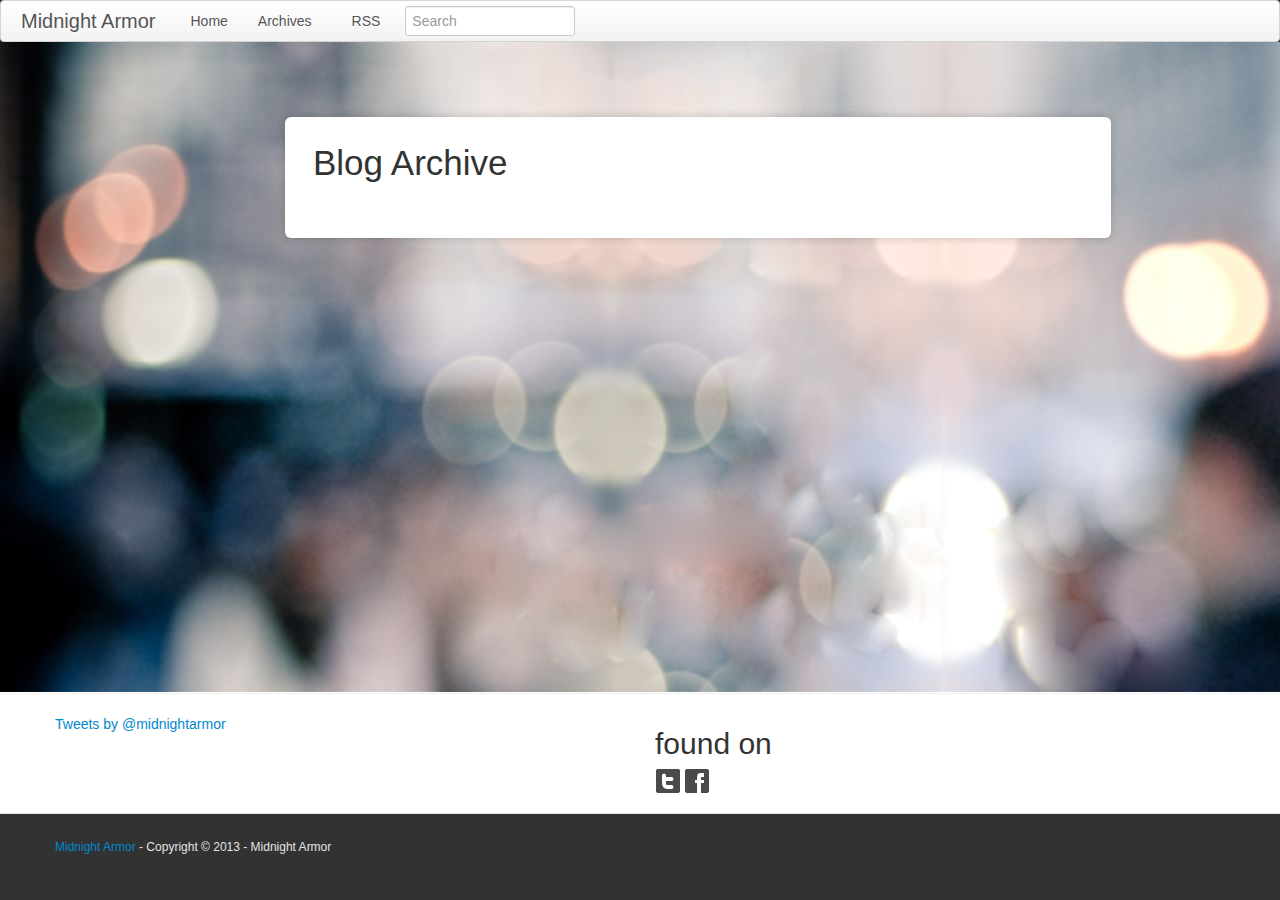
==== commit 96c12a06: "Site updated at 2013-08-13 17:13:58 UTC" ====
--- a/blog/archives/index.html
+++ b/blog/archives/index.html
@@ -151,12 +151,6 @@
   <a href="/">Midnight Armor</a>
   - Copyright &copy; 2013 - Midnight Armor
 </p>
-<p class="pull-right">
-  <span>Powered by <a href="http://octopress.org/">Octopress</a>.</span>
-  
-    <span>Designed by <a href="http://www.AdrianArtiles.com">Adrian Artiles</a>.</span>
-  
-</p>
 
   </div>
 </footer>
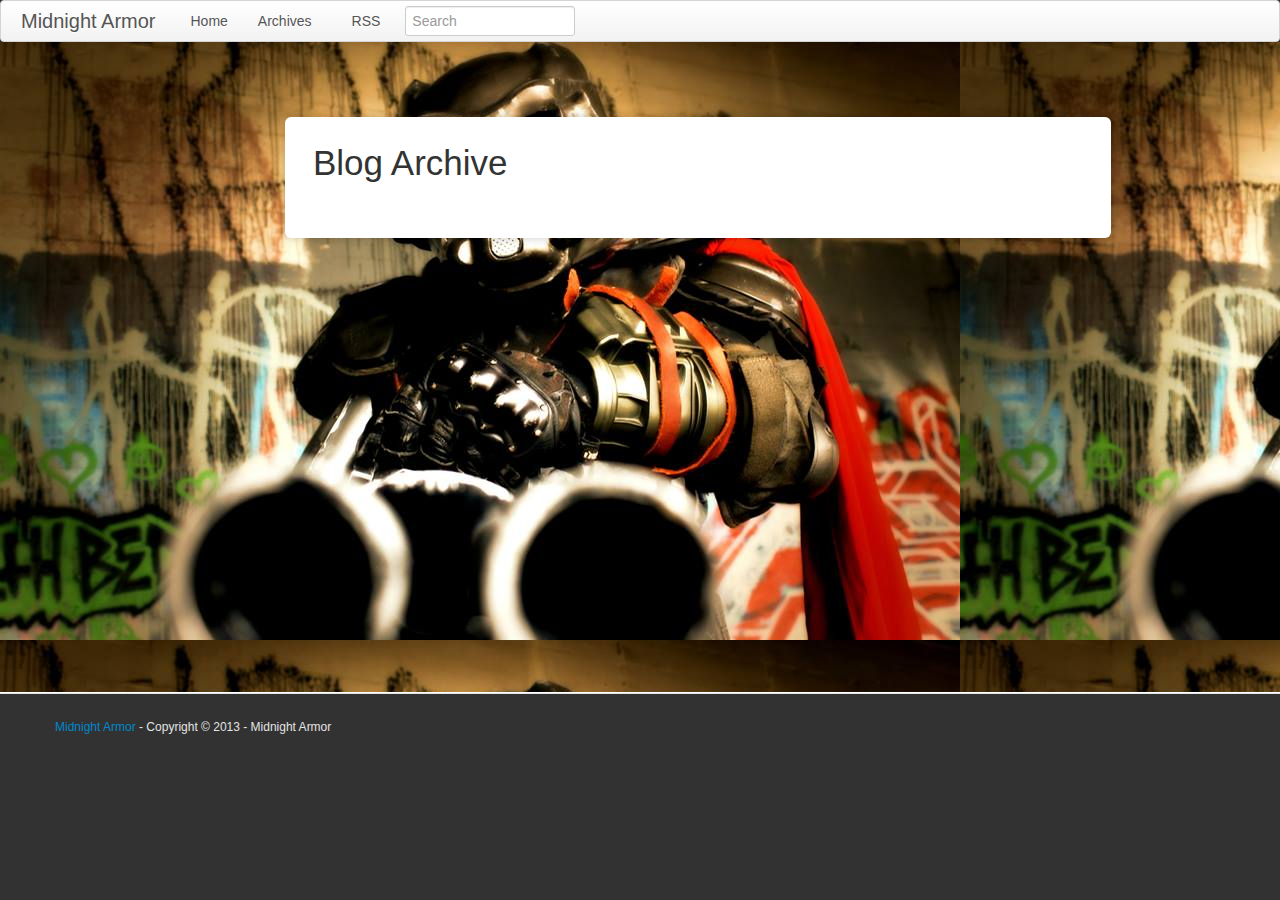
==== commit f56f350b: "Site updated at 2013-08-13 17:49:14 UTC" ====
--- a/blog/archives/index.html
+++ b/blog/archives/index.html
@@ -89,62 +89,6 @@
     </article>
   </div>
 </div>
-<div id="footer-widgets">
-  <div class="container">
-    <div class="row">
-<!--   <div class="span3">
-    <h2>recent posts</h2>
-    <ul class="recent_posts">
-      
-    </ul>
-    <h2><a href="/blog/archives">archives</a></h2>
-  </div> -->
-<!--   <div class="span3">
-    
-
-  </div> -->
-  <div class="span6">
-    
-<span id="twitter">
-  <a class="twitter-timeline" 
-  data-dnt="true" 
-  data-chrome="nofooter transparent noheader noborders" 
-  data-tweet-limit="1" width="100%" 
-  href="https://twitter.com/midnightarmor" 
-  data-border-color="rgba(0,0,0,0)" 
-  data-widget-id="354412010882101248"
-  data-theme="light">Tweets by @midnightarmor</a>
-  <script>!function(d,s,id){var js,fjs=d.getElementsByTagName(s)[0],p=/^http:/.test(d.location)?'http':'https';if(!d.getElementById(id)){js=d.createElement(s);js.id=id;js.src=p+"://platform.twitter.com/widgets.js";fjs.parentNode.insertBefore(js,fjs);}}(document,"script","twitter-wjs");</script>
-
-</span>
-
-  </div>
-  <div class="span6">
-    <h2>found on</h2>
-
-
-
-
-
-
-
-<a href="http://twitter.com/midnightarmor" rel="tooltip" title="Twitter"><img class="social_icon" title="Twitter" alt="Twitter icon" src="/images/glyphicons_391_twitter_t.png"></a>
-
-
-
-
-
-
-
-<a href="http://www.facebook.com/midnightarmorinc" rel="tooltip" title="Facebok"><img class="social_icon" title="Quora" alt="Facebook icon" src="/images/glyphicons_410_facebook.png"></a>
-
-
-
-  </div>
-</div>
-
-  </div>
-</div>
 <footer class="footer">
   <div class="container">
     <p class="pull-left">
--- a/stylesheets/screen.css
+++ b/stylesheets/screen.css
@@ -1 +1 @@
-html,body,div,span,applet,object,iframe,h1,h2,h3,h4,h5,h6,p,blockquote,pre,a,abbr,acronym,address,big,cite,code,del,dfn,em,img,ins,kbd,q,s,samp,small,strike,strong,sub,sup,tt,var,b,u,i,center,dl,dt,dd,ol,ul,li,fieldset,form,label,legend,table,caption,tbody,tfoot,thead,tr,th,td,article,aside,canvas,details,embed,figure,figcaption,footer,header,hgroup,menu,nav,output,ruby,section,summary,time,mark,audio,video{margin:0;padding:0;border:0;font:inherit;font-size:100%;vertical-align:baseline}html{line-height:1}ol,ul{list-style:none}table{border-collapse:collapse;border-spacing:0}caption,th,td{text-align:left;font-weight:normal;vertical-align:middle}q,blockquote{quotes:none}q:before,q:after,blockquote:before,blockquote:after{content:"";content:none}a img{border:none}article,aside,details,figcaption,figure,footer,header,hgroup,menu,nav,section,summary{display:block}article,aside,details,figcaption,figure,footer,header,hgroup,menu,nav,section,summary{display:block}.highlight,html .gist .gist-file .gist-syntax .gist-highlight{border:1px solid #05232b !important}.highlight table td.code,html .gist .gist-file .gist-syntax .gist-highlight table td.code{width:100%}.highlight .line-numbers,html .gist .gist-file .gist-syntax .gist-highlight .line-numbers{text-align:right;font-size:13px;line-height:1.45em;background:#073642 url('/github/images/noise.png?1373332302') top left !important;border-right:1px solid #00232c !important;-webkit-box-shadow:#083e4b -1px 0 inset;-moz-box-shadow:#083e4b -1px 0 inset;box-shadow:#083e4b -1px 0 inset;text-shadow:#021014 0 -1px;padding:.8em !important;-webkit-border-radius:0;-moz-border-radius:0;-ms-border-radius:0;-o-border-radius:0;border-radius:0}.highlight .line-numbers span,html .gist .gist-file .gist-syntax .gist-highlight .line-numbers span{color:#586e75 !important}figure.code,.gist-file,pre{-webkit-box-shadow:rgba(0,0,0,0.06) 0 0 10px;-moz-box-shadow:rgba(0,0,0,0.06) 0 0 10px;box-shadow:rgba(0,0,0,0.06) 0 0 10px}figure.code .highlight pre,.gist-file .highlight pre,pre .highlight pre{-webkit-box-shadow:none;-moz-box-shadow:none;box-shadow:none}html .gist .gist-file{margin-bottom:1.8em;position:relative;border:none;padding-top:26px !important}html .gist .gist-file .gist-syntax{border-bottom:0 !important;background:none !important}html .gist .gist-file .gist-syntax .gist-highlight{background:#002b36 !important}html .gist .gist-file .gist-meta{padding:.6em 0.8em;border:1px solid #083e4b !important;color:#586e75;font-size:.7em !important;background:#073642 url('/github/images/noise.png?1373332302') top left;line-height:1.5em}html .gist .gist-file .gist-meta a{color:#75878b !important;text-decoration:none}html .gist .gist-file .gist-meta a:hover{text-decoration:underline}html .gist .gist-file .gist-meta a:hover{color:#93a1a1 !important}html .gist .gist-file .gist-meta a[href*='#file']{position:absolute;top:0;left:0;right:-10px;color:#474747 !important}html .gist .gist-file .gist-meta a[href*='#file']:hover{color:#1863a1 !important}html .gist .gist-file .gist-meta a[href*=raw]{top:.4em}pre{background:#002b36 url('/github/images/noise.png?1373332302') top left;-webkit-border-radius:0.4em;-moz-border-radius:0.4em;-ms-border-radius:0.4em;-o-border-radius:0.4em;border-radius:0.4em;border:1px solid #05232b;line-height:1.45em;font-size:13px;margin-bottom:2.1em;padding:.8em 1em;color:#93a1a1;overflow:auto}h3.filename+pre{-moz-border-radius-topleft:0px;-webkit-border-top-left-radius:0px;border-top-left-radius:0px;-moz-border-radius-topright:0px;-webkit-border-top-right-radius:0px;border-top-right-radius:0px}p code,li code{display:inline-block;white-space:no-wrap;background:#fff;font-size:.8em;line-height:1.5em;color:#555;border:1px solid #ddd;-webkit-border-radius:0.4em;-moz-border-radius:0.4em;-ms-border-radius:0.4em;-o-border-radius:0.4em;border-radius:0.4em;padding:0 .3em;margin:-1px 0}p pre code,li pre code{font-size:1em !important;background:none;border:none}.pre-code,html .gist .gist-file .gist-syntax .gist-highlight pre,.highlight code{font-family:Menlo,Monaco,"Andale Mono","lucida console","Courier New",monospace !important;overflow:scroll;overflow-y:hidden;display:block;padding:.8em !important;overflow-x:auto;line-height:1.45em;background:#002b36 url('/github/images/noise.png?1373332302') top left !important;color:#93a1a1 !important}.pre-code *::-moz-selection,html .gist .gist-file .gist-syntax .gist-highlight pre *::-moz-selection,.highlight code *::-moz-selection{background:#386774;color:inherit;text-shadow:#002b36 0 1px}.pre-code *::-webkit-selection,html .gist .gist-file .gist-syntax .gist-highlight pre *::-webkit-selection,.highlight code *::-webkit-selection{background:#386774;color:inherit;text-shadow:#002b36 0 1px}.pre-code *::selection,html .gist .gist-file .gist-syntax .gist-highlight pre *::selection,.highlight code *::selection{background:#386774;color:inherit;text-shadow:#002b36 0 1px}.pre-code span,html .gist .gist-file .gist-syntax .gist-highlight pre span,.highlight code span{color:#93a1a1 !important}.pre-code span,html .gist .gist-file .gist-syntax .gist-highlight pre span,.highlight code span{font-style:normal !important;font-weight:normal !important}.pre-code .c,html .gist .gist-file .gist-syntax .gist-highlight pre .c,.highlight code .c{color:#586e75 !important;font-style:italic !important}.pre-code .cm,html .gist .gist-file .gist-syntax .gist-highlight pre .cm,.highlight code .cm{color:#586e75 !important;font-style:italic !important}.pre-code .cp,html .gist .gist-file .gist-syntax .gist-highlight pre .cp,.highlight code .cp{color:#586e75 !important;font-style:italic !important}.pre-code .c1,html .gist .gist-file .gist-syntax .gist-highlight pre .c1,.highlight code .c1{color:#586e75 !important;font-style:italic !important}.pre-code .cs,html .gist .gist-file .gist-syntax .gist-highlight pre .cs,.highlight code .cs{color:#586e75 !important;font-weight:bold !important;font-style:italic !important}.pre-code .err,html .gist .gist-file .gist-syntax .gist-highlight pre .err,.highlight code .err{color:#dc322f !important;background:none !important}.pre-code .k,html .gist .gist-file .gist-syntax .gist-highlight pre .k,.highlight code .k{color:#cb4b16 !important}.pre-code .o,html .gist .gist-file .gist-syntax .gist-highlight pre .o,.highlight code .o{color:#93a1a1 !important;font-weight:bold !important}.pre-code .p,html .gist .gist-file .gist-syntax .gist-highlight pre .p,.highlight code .p{color:#93a1a1 !important}.pre-code .ow,html .gist .gist-file .gist-syntax .gist-highlight pre .ow,.highlight code .ow{color:#2aa198 !important;font-weight:bold !important}.pre-code .gd,html .gist .gist-file .gist-syntax .gist-highlight pre .gd,.highlight code .gd{color:#93a1a1 !important;background-color:#372c34 !important;display:inline-block}.pre-code .gd .x,html .gist .gist-file .gist-syntax .gist-highlight pre .gd .x,.highlight code .gd .x{color:#93a1a1 !important;background-color:#4d2d33 !important;display:inline-block}.pre-code .ge,html .gist .gist-file .gist-syntax .gist-highlight pre .ge,.highlight code .ge{color:#93a1a1 !important;font-style:italic !important}.pre-code .gh,html .gist .gist-file .gist-syntax .gist-highlight pre .gh,.highlight code .gh{color:#586e75 !important}.pre-code .gi,html .gist .gist-file .gist-syntax .gist-highlight pre .gi,.highlight code .gi{color:#93a1a1 !important;background-color:#1a412b !important;display:inline-block}.pre-code .gi .x,html .gist .gist-file .gist-syntax .gist-highlight pre .gi .x,.highlight code .gi .x{color:#93a1a1 !important;background-color:#355720 !important;display:inline-block}.pre-code .gs,html .gist .gist-file .gist-syntax .gist-highlight pre .gs,.highlight code .gs{color:#93a1a1 !important;font-weight:bold !important}.pre-code .gu,html .gist .gist-file .gist-syntax .gist-highlight pre .gu,.highlight code .gu{color:#6c71c4 !important}.pre-code .kc,html .gist .gist-file .gist-syntax .gist-highlight pre .kc,.highlight code .kc{color:#859900 !important;font-weight:bold !important}.pre-code .kd,html .gist .gist-file .gist-syntax .gist-highlight pre .kd,.highlight code .kd{color:#268bd2 !important}.pre-code .kp,html .gist .gist-file .gist-syntax .gist-highlight pre .kp,.highlight code .kp{color:#cb4b16 !important;font-weight:bold !important}.pre-code .kr,html .gist .gist-file .gist-syntax .gist-highlight pre .kr,.highlight code .kr{color:#d33682 !important;font-weight:bold !important}.pre-code .kt,html .gist .gist-file .gist-syntax .gist-highlight pre .kt,.highlight code .kt{color:#2aa198 !important}.pre-code .n,html .gist .gist-file .gist-syntax .gist-highlight pre .n,.highlight code .n{color:#268bd2 !important}.pre-code .na,html .gist .gist-file .gist-syntax .gist-highlight pre .na,.highlight code .na{color:#268bd2 !important}.pre-code .nb,html .gist .gist-file .gist-syntax .gist-highlight pre .nb,.highlight code .nb{color:#859900 !important}.pre-code .nc,html .gist .gist-file .gist-syntax .gist-highlight pre .nc,.highlight code .nc{color:#d33682 !important}.pre-code .no,html .gist .gist-file .gist-syntax .gist-highlight pre .no,.highlight code .no{color:#b58900 !important}.pre-code .nl,html .gist .gist-file .gist-syntax .gist-highlight pre .nl,.highlight code .nl{color:#859900 !important}.pre-code .ne,html .gist .gist-file .gist-syntax .gist-highlight pre .ne,.highlight code .ne{color:#268bd2 !important;font-weight:bold !important}.pre-code .nf,html .gist .gist-file .gist-syntax .gist-highlight pre .nf,.highlight code .nf{color:#268bd2 !important;font-weight:bold !important}.pre-code .nn,html .gist .gist-file .gist-syntax .gist-highlight pre .nn,.highlight code .nn{color:#b58900 !important}.pre-code .nt,html .gist .gist-file .gist-syntax .gist-highlight pre .nt,.highlight code .nt{color:#268bd2 !important;font-weight:bold !important}.pre-code .nx,html .gist .gist-file .gist-syntax .gist-highlight pre .nx,.highlight code .nx{color:#b58900 !important}.pre-code .vg,html .gist .gist-file .gist-syntax .gist-highlight pre .vg,.highlight code .vg{color:#268bd2 !important}.pre-code .vi,html .gist .gist-file .gist-syntax .gist-highlight pre .vi,.highlight code .vi{color:#268bd2 !important}.pre-code .nv,html .gist .gist-file .gist-syntax .gist-highlight pre .nv,.highlight code .nv{color:#268bd2 !important}.pre-code .mf,html .gist .gist-file .gist-syntax .gist-highlight pre .mf,.highlight code .mf{color:#2aa198 !important}.pre-code .m,html .gist .gist-file .gist-syntax .gist-highlight pre .m,.highlight code .m{color:#2aa198 !important}.pre-code .mh,html .gist .gist-file .gist-syntax .gist-highlight pre .mh,.highlight code .mh{color:#2aa198 !important}.pre-code .mi,html .gist .gist-file .gist-syntax .gist-highlight pre .mi,.highlight code .mi{color:#2aa198 !important}.pre-code .s,html .gist .gist-file .gist-syntax .gist-highlight pre .s,.highlight code .s{color:#2aa198 !important}.pre-code .sd,html .gist .gist-file .gist-syntax .gist-highlight pre .sd,.highlight code .sd{color:#2aa198 !important}.pre-code .s2,html .gist .gist-file .gist-syntax .gist-highlight pre .s2,.highlight code .s2{color:#2aa198 !important}.pre-code .se,html .gist .gist-file .gist-syntax .gist-highlight pre .se,.highlight code .se{color:#dc322f !important}.pre-code .si,html .gist .gist-file .gist-syntax .gist-highlight pre .si,.highlight code .si{color:#268bd2 !important}.pre-code .sr,html .gist .gist-file .gist-syntax .gist-highlight pre .sr,.highlight code .sr{color:#2aa198 !important}.pre-code .s1,html .gist .gist-file .gist-syntax .gist-highlight pre .s1,.highlight code .s1{color:#2aa198 !important}.pre-code div .gd,html .gist .gist-file .gist-syntax .gist-highlight pre div .gd,.highlight code div .gd,.pre-code div .gd .x,html .gist .gist-file .gist-syntax .gist-highlight pre div .gd .x,.highlight code div .gd .x,.pre-code div .gi,html .gist .gist-file .gist-syntax .gist-highlight pre div .gi,.highlight code div .gi,.pre-code div .gi .x,html .gist .gist-file .gist-syntax .gist-highlight pre div .gi .x,.highlight code div .gi .x{display:inline-block;width:100%}.highlight,.gist-highlight{margin-bottom:1.8em;background:#002b36;overflow-y:hidden;overflow-x:auto}.highlight pre,.gist-highlight pre{background:none;-webkit-border-radius:none;-moz-border-radius:none;-ms-border-radius:none;-o-border-radius:none;border-radius:none;border:none;padding:0;margin-bottom:0}pre::-webkit-scrollbar,.highlight::-webkit-scrollbar,.gist-highlight::-webkit-scrollbar{height:.5em;background:rgba(255,255,255,0.15)}pre::-webkit-scrollbar-thumb:horizontal,.highlight::-webkit-scrollbar-thumb:horizontal,.gist-highlight::-webkit-scrollbar-thumb:horizontal{background:rgba(255,255,255,0.2);-webkit-border-radius:4px;border-radius:4px}.highlight code{background:#000}figure.code{background:none;padding:0;border:0;margin-bottom:1.5em}figure.code pre{margin-bottom:0}figure.code figcaption{position:relative}figure.code .highlight{margin-bottom:0}.code-title,html .gist .gist-file .gist-meta a[href*='#file'],h3.filename,figure.code figcaption{text-align:center;font-size:13px;line-height:2em;text-shadow:#cbcccc 0 1px 0;color:#474747;font-weight:normal;margin-bottom:0;-moz-border-radius-topleft:5px;-webkit-border-top-left-radius:5px;border-top-left-radius:5px;-moz-border-radius-topright:5px;-webkit-border-top-right-radius:5px;border-top-right-radius:5px;font-family:"Helvetica Neue", Arial, "Lucida Grande", "Lucida Sans Unicode", Lucida, sans-serif;background:#aaa url('/github/images/code_bg.png?1373332302') top repeat-x;border:1px solid #565656;border-top-color:#cbcbcb;border-left-color:#a5a5a5;border-right-color:#a5a5a5;border-bottom:0}.download-source,html .gist .gist-file .gist-meta a[href*=raw],figure.code figcaption a{position:absolute;right:.8em;text-decoration:none;color:#666 !important;z-index:1;font-size:13px;text-shadow:#cbcccc 0 1px 0;padding-left:3em}.download-source:hover,html .gist .gist-file .gist-meta a[href*=raw]:hover,figure.code figcaption a:hover{text-decoration:underline}article,aside,details,figcaption,figure,footer,header,hgroup,nav,section{display:block}audio,canvas,video{display:inline-block;*display:inline;*zoom:1}audio:not([controls]){display:none}html{font-size:100%;-webkit-text-size-adjust:100%;-ms-text-size-adjust:100%}a:focus{outline:thin dotted #333;outline:5px auto -webkit-focus-ring-color;outline-offset:-2px}a:hover,a:active{outline:0}sub,sup{position:relative;font-size:75%;line-height:0;vertical-align:baseline}sup{top:-0.5em}sub{bottom:-0.25em}img{height:auto;max-width:100%;vertical-align:middle;border:0;-ms-interpolation-mode:bicubic}#map_canvas img{max-width:none}button,input,select,textarea{margin:0;font-size:100%;vertical-align:middle}button,input{*overflow:visible;line-height:normal}button::-moz-focus-inner,input::-moz-focus-inner{padding:0;border:0}button,input[type="button"],input[type="reset"],input[type="submit"]{cursor:pointer;-webkit-appearance:button}input[type="search"]{-webkit-box-sizing:content-box;-moz-box-sizing:content-box;box-sizing:content-box;-webkit-appearance:textfield}input[type="search"]::-webkit-search-decoration,input[type="search"]::-webkit-search-cancel-button{-webkit-appearance:none}textarea{overflow:auto;vertical-align:top}.clearfix{*zoom:1}.clearfix:before,.clearfix:after{display:table;line-height:0;content:""}.clearfix:after{clear:both}.hide-text{font:0/0 a;color:transparent;text-shadow:none;background-color:transparent;border:0}.input-block-level{display:block;width:100%;min-height:30px;-webkit-box-sizing:border-box;-moz-box-sizing:border-box;box-sizing:border-box}body{margin:0;font-family:"Helvetica Neue", Helvetica, Arial, sans-serif;font-size:14px;line-height:20px;color:#333333;background-color:#ffffff}a{color:#0088cc;text-decoration:none}a:hover{color:#005580;text-decoration:underline}.img-rounded{-webkit-border-radius:6px;-moz-border-radius:6px;border-radius:6px}.img-polaroid{padding:4px;background-color:#fff;border:1px solid #ccc;border:1px solid rgba(0,0,0,0.2);-webkit-box-shadow:0 1px 3px rgba(0,0,0,0.1);-moz-box-shadow:0 1px 3px rgba(0,0,0,0.1);box-shadow:0 1px 3px rgba(0,0,0,0.1)}.img-circle{-webkit-border-radius:500px;-moz-border-radius:500px;border-radius:500px}.row{margin-left:-20px;*zoom:1}.row:before,.row:after{display:table;line-height:0;content:""}.row:after{clear:both}[class*="span"]{float:left;margin-left:20px}.container,.navbar-static-top .container,.navbar-fixed-top .container,.navbar-fixed-bottom .container{width:940px}.span12{width:940px}.span11{width:860px}.span10{width:780px}.span9{width:700px}.span8{width:620px}.span7{width:540px}.span6{width:460px}.span5{width:380px}.span4{width:300px}.span3{width:220px}.span2{width:140px}.span1{width:60px}.offset12{margin-left:980px}.offset11{margin-left:900px}.offset10{margin-left:820px}.offset9{margin-left:740px}.offset8{margin-left:660px}.offset7{margin-left:580px}.offset6{margin-left:500px}.offset5{margin-left:420px}.offset4{margin-left:340px}.offset3{margin-left:260px}.offset2{margin-left:180px}.offset1{margin-left:100px}.row-fluid{width:100%;*zoom:1}.row-fluid:before,.row-fluid:after{display:table;line-height:0;content:""}.row-fluid:after{clear:both}.row-fluid [class*="span"]{display:block;float:left;width:100%;min-height:30px;margin-left:2.127659574468085%;*margin-left:2.074468085106383%;-webkit-box-sizing:border-box;-moz-box-sizing:border-box;box-sizing:border-box}.row-fluid [class*="span"]:first-child{margin-left:0}.row-fluid .span12{width:100%;*width:99.94680851063829%}.row-fluid .span11{width:91.48936170212765%;*width:91.43617021276594%}.row-fluid .span10{width:82.97872340425532%;*width:82.92553191489361%}.row-fluid .span9{width:74.46808510638297%;*width:74.41489361702126%}.row-fluid .span8{width:65.95744680851064%;*width:65.90425531914893%}.row-fluid .span7{width:57.44680851063829%;*width:57.39361702127659%}.row-fluid .span6{width:48.93617021276595%;*width:48.88297872340425%}.row-fluid .span5{width:40.42553191489362%;*width:40.37234042553192%}.row-fluid .span4{width:31.914893617021278%;*width:31.861702127659576%}.row-fluid .span3{width:23.404255319148934%;*width:23.351063829787233%}.row-fluid .span2{width:14.893617021276595%;*width:14.840425531914894%}.row-fluid .span1{width:6.382978723404255%;*width:6.329787234042553%}.row-fluid .offset12{margin-left:104.25531914893617%;*margin-left:104.14893617021275%}.row-fluid .offset12:first-child{margin-left:102.12765957446808%;*margin-left:102.02127659574467%}.row-fluid .offset11{margin-left:95.74468085106382%;*margin-left:95.6382978723404%}.row-fluid .offset11:first-child{margin-left:93.61702127659574%;*margin-left:93.51063829787232%}.row-fluid .offset10{margin-left:87.23404255319149%;*margin-left:87.12765957446807%}.row-fluid .offset10:first-child{margin-left:85.1063829787234%;*margin-left:84.99999999999999%}.row-fluid .offset9{margin-left:78.72340425531914%;*margin-left:78.61702127659572%}.row-fluid .offset9:first-child{margin-left:76.59574468085106%;*margin-left:76.48936170212764%}.row-fluid .offset8{margin-left:70.2127659574468%;*margin-left:70.10638297872339%}.row-fluid .offset8:first-child{margin-left:68.08510638297872%;*margin-left:67.9787234042553%}.row-fluid .offset7{margin-left:61.70212765957446%;*margin-left:61.59574468085106%}.row-fluid .offset7:first-child{margin-left:59.574468085106375%;*margin-left:59.46808510638297%}.row-fluid .offset6{margin-left:53.191489361702125%;*margin-left:53.085106382978715%}.row-fluid .offset6:first-child{margin-left:51.063829787234035%;*margin-left:50.95744680851063%}.row-fluid .offset5{margin-left:44.68085106382979%;*margin-left:44.57446808510638%}.row-fluid .offset5:first-child{margin-left:42.5531914893617%;*margin-left:42.4468085106383%}.row-fluid .offset4{margin-left:36.170212765957444%;*margin-left:36.06382978723405%}.row-fluid .offset4:first-child{margin-left:34.04255319148936%;*margin-left:33.93617021276596%}.row-fluid .offset3{margin-left:27.659574468085104%;*margin-left:27.5531914893617%}.row-fluid .offset3:first-child{margin-left:25.53191489361702%;*margin-left:25.425531914893618%}.row-fluid .offset2{margin-left:19.148936170212764%;*margin-left:19.04255319148936%}.row-fluid .offset2:first-child{margin-left:17.02127659574468%;*margin-left:16.914893617021278%}.row-fluid .offset1{margin-left:10.638297872340425%;*margin-left:10.53191489361702%}.row-fluid .offset1:first-child{margin-left:8.51063829787234%;*margin-left:8.404255319148938%}[class*="span"].hide,.row-fluid [class*="span"].hide{display:none}[class*="span"].pull-right,.row-fluid [class*="span"].pull-right{float:right}.container{margin-right:auto;margin-left:auto;*zoom:1}.container:before,.container:after{display:table;line-height:0;content:""}.container:after{clear:both}.container-fluid{padding-right:20px;padding-left:20px;*zoom:1}.container-fluid:before,.container-fluid:after{display:table;line-height:0;content:""}.container-fluid:after{clear:both}p{margin:0 0 10px}.lead{margin-bottom:20px;font-size:20px;font-weight:200;line-height:30px}small{font-size:85%}strong{font-weight:bold}em{font-style:italic}cite{font-style:normal}.muted{color:#999999}h1,h2,h3,h4,h5,h6{margin:10px 0;font-family:inherit;font-weight:bold;line-height:1;color:inherit;text-rendering:optimizelegibility}h1 small,h2 small,h3 small,h4 small,h5 small,h6 small{font-weight:normal;line-height:1;color:#999999}h1{font-size:36px;line-height:40px}h2{font-size:30px;line-height:40px}h3{font-size:24px;line-height:40px}h4{font-size:18px;line-height:20px}h5{font-size:14px;line-height:20px}h6{font-size:12px;line-height:20px}h1 small{font-size:24px}h2 small{font-size:18px}h3 small{font-size:14px}h4 small{font-size:14px}.page-header{padding-bottom:9px;margin:20px 0 30px;border-bottom:1px solid #eeeeee}ul,ol{padding:0;margin:0 0 10px 25px}ul ul,ul ol,ol ol,ol ul{margin-bottom:0}li{line-height:20px}ul.unstyled,ol.unstyled{margin-left:0;list-style:none}dl{margin-bottom:20px}dt,dd{line-height:20px}dt{font-weight:bold}dd{margin-left:10px}.dl-horizontal dt{float:left;width:120px;overflow:hidden;clear:left;text-align:right;text-overflow:ellipsis;white-space:nowrap}.dl-horizontal dd{margin-left:130px}hr{margin:20px 0;border:0;border-top:1px solid #eeeeee;border-bottom:1px solid #ffffff}abbr[title]{cursor:help;border-bottom:1px dotted #999999}abbr.initialism{font-size:90%;text-transform:uppercase}blockquote{padding:0 0 0 15px;margin:0 0 20px;border-left:5px solid #eeeeee}blockquote p{margin-bottom:0;font-size:16px;font-weight:300;line-height:25px}blockquote small{display:block;line-height:20px;color:#999999}blockquote small:before{content:'\2014 \00A0'}blockquote.pull-right{float:right;padding-right:15px;padding-left:0;border-right:5px solid #eeeeee;border-left:0}blockquote.pull-right p,blockquote.pull-right small{text-align:right}blockquote.pull-right small:before{content:''}blockquote.pull-right small:after{content:'\00A0 \2014'}q:before,q:after,blockquote:before,blockquote:after{content:""}address{display:block;margin-bottom:20px;font-style:normal;line-height:20px}pre.prettyprint{margin-bottom:20px}pre code{padding:0;color:inherit;background-color:transparent;border:0}.pre-scrollable{max-height:340px;overflow-y:scroll}form{margin:0 0 20px}fieldset{padding:0;margin:0;border:0}legend{display:block;width:100%;padding:0;margin-bottom:20px;font-size:21px;line-height:40px;color:#333333;border:0;border-bottom:1px solid #e5e5e5}legend small{font-size:15px;color:#999999}label,input,button,select,textarea{font-size:14px;font-weight:normal;line-height:20px}input,button,select,textarea{font-family:"Helvetica Neue", Helvetica, Arial, sans-serif}label{display:block;margin-bottom:5px}select,textarea,input[type="text"],input[type="password"],input[type="datetime"],input[type="datetime-local"],input[type="date"],input[type="month"],input[type="time"],input[type="week"],input[type="number"],input[type="email"],input[type="url"],input[type="search"],input[type="tel"],input[type="color"],.uneditable-input{display:inline-block;height:20px;padding:4px 6px;margin-bottom:9px;font-size:14px;line-height:20px;color:#555555;-webkit-border-radius:3px;-moz-border-radius:3px;border-radius:3px}input,textarea{width:210px}textarea{height:auto}textarea,input[type="text"],input[type="password"],input[type="datetime"],input[type="datetime-local"],input[type="date"],input[type="month"],input[type="time"],input[type="week"],input[type="number"],input[type="email"],input[type="url"],input[type="search"],input[type="tel"],input[type="color"],.uneditable-input{background-color:#ffffff;border:1px solid #cccccc;-webkit-box-shadow:inset 0 1px 1px rgba(0,0,0,0.075);-moz-box-shadow:inset 0 1px 1px rgba(0,0,0,0.075);box-shadow:inset 0 1px 1px rgba(0,0,0,0.075);-webkit-transition:border linear 0.2s, box-shadow linear 0.2s;-moz-transition:border linear 0.2s, box-shadow linear 0.2s;-o-transition:border linear 0.2s, box-shadow linear 0.2s;transition:border linear 0.2s, box-shadow linear 0.2s}textarea:focus,input[type="text"]:focus,input[type="password"]:focus,input[type="datetime"]:focus,input[type="datetime-local"]:focus,input[type="date"]:focus,input[type="month"]:focus,input[type="time"]:focus,input[type="week"]:focus,input[type="number"]:focus,input[type="email"]:focus,input[type="url"]:focus,input[type="search"]:focus,input[type="tel"]:focus,input[type="color"]:focus,.uneditable-input:focus{border-color:rgba(82,168,236,0.8);outline:0;outline:thin dotted \9;-webkit-box-shadow:inset 0 1px 1px rgba(0,0,0,0.075),0 0 8px rgba(82,168,236,0.6);-moz-box-shadow:inset 0 1px 1px rgba(0,0,0,0.075),0 0 8px rgba(82,168,236,0.6);box-shadow:inset 0 1px 1px rgba(0,0,0,0.075),0 0 8px rgba(82,168,236,0.6)}input[type="radio"],input[type="checkbox"]{margin:4px 0 0;margin-top:1px \9;*margin-top:0;line-height:normal;cursor:pointer}input[type="file"],input[type="image"],input[type="submit"],input[type="reset"],input[type="button"],input[type="radio"],input[type="checkbox"]{width:auto}select,input[type="file"]{height:30px;*margin-top:4px;line-height:30px}select{width:220px;background-color:#ffffff;border:1px solid #bbb}select[multiple],select[size]{height:auto}select:focus,input[type="file"]:focus,input[type="radio"]:focus,input[type="checkbox"]:focus{outline:thin dotted #333;outline:5px auto -webkit-focus-ring-color;outline-offset:-2px}.uneditable-input,.uneditable-textarea{color:#999999;cursor:not-allowed;background-color:#fcfcfc;border-color:#cccccc;-webkit-box-shadow:inset 0 1px 2px rgba(0,0,0,0.025);-moz-box-shadow:inset 0 1px 2px rgba(0,0,0,0.025);box-shadow:inset 0 1px 2px rgba(0,0,0,0.025)}.uneditable-input{overflow:hidden;white-space:nowrap}.uneditable-textarea{width:auto;height:auto}input:-moz-placeholder,textarea:-moz-placeholder{color:#999999}input:-ms-input-placeholder,textarea:-ms-input-placeholder{color:#999999}input::-webkit-input-placeholder,textarea::-webkit-input-placeholder{color:#999999}.radio,.checkbox{min-height:18px;padding-left:18px}.radio input[type="radio"],.checkbox input[type="checkbox"]{float:left;margin-left:-18px}.controls>.radio:first-child,.controls>.checkbox:first-child{padding-top:5px}.radio.inline,.checkbox.inline{display:inline-block;padding-top:5px;margin-bottom:0;vertical-align:middle}.radio.inline+.radio.inline,.checkbox.inline+.checkbox.inline{margin-left:10px}.input-mini{width:60px}.input-small{width:90px}.input-medium{width:150px}.input-large{width:210px}.input-xlarge{width:270px}.input-xxlarge{width:530px}input[class*="span"],select[class*="span"],textarea[class*="span"],.uneditable-input[class*="span"],.row-fluid input[class*="span"],.row-fluid select[class*="span"],.row-fluid textarea[class*="span"],.row-fluid .uneditable-input[class*="span"]{float:none;margin-left:0}.input-append input[class*="span"],.input-append .uneditable-input[class*="span"],.input-prepend input[class*="span"],.input-prepend .uneditable-input[class*="span"],.row-fluid input[class*="span"],.row-fluid select[class*="span"],.row-fluid textarea[class*="span"],.row-fluid .uneditable-input[class*="span"],.row-fluid .input-prepend [class*="span"],.row-fluid .input-append [class*="span"]{display:inline-block}input,textarea,.uneditable-input{margin-left:0}.controls-row [class*="span"]+[class*="span"]{margin-left:20px}input.span12,textarea.span12,.uneditable-input.span12{width:926px}input.span11,textarea.span11,.uneditable-input.span11{width:846px}input.span10,textarea.span10,.uneditable-input.span10{width:766px}input.span9,textarea.span9,.uneditable-input.span9{width:686px}input.span8,textarea.span8,.uneditable-input.span8{width:606px}input.span7,textarea.span7,.uneditable-input.span7{width:526px}input.span6,textarea.span6,.uneditable-input.span6{width:446px}input.span5,textarea.span5,.uneditable-input.span5{width:366px}input.span4,textarea.span4,.uneditable-input.span4{width:286px}input.span3,textarea.span3,.uneditable-input.span3{width:206px}input.span2,textarea.span2,.uneditable-input.span2{width:126px}input.span1,textarea.span1,.uneditable-input.span1{width:46px}.controls-row{*zoom:1}.controls-row:before,.controls-row:after{display:table;line-height:0;content:""}.controls-row:after{clear:both}.controls-row [class*="span"]{float:left}input[disabled],select[disabled],textarea[disabled],input[readonly],select[readonly],textarea[readonly]{cursor:not-allowed;background-color:#eeeeee}input[type="radio"][disabled],input[type="checkbox"][disabled],input[type="radio"][readonly],input[type="checkbox"][readonly]{background-color:transparent}.control-group.warning>label,.control-group.warning .help-block,.control-group.warning .help-inline{color:#c09853}.control-group.warning .checkbox,.control-group.warning .radio,.control-group.warning input,.control-group.warning select,.control-group.warning textarea{color:#c09853;border-color:#c09853;-webkit-box-shadow:inset 0 1px 1px rgba(0,0,0,0.075);-moz-box-shadow:inset 0 1px 1px rgba(0,0,0,0.075);box-shadow:inset 0 1px 1px rgba(0,0,0,0.075)}.control-group.warning .checkbox:focus,.control-group.warning .radio:focus,.control-group.warning input:focus,.control-group.warning select:focus,.control-group.warning textarea:focus{border-color:#a47e3c;-webkit-box-shadow:inset 0 1px 1px rgba(0,0,0,0.075),0 0 6px #dbc59e;-moz-box-shadow:inset 0 1px 1px rgba(0,0,0,0.075),0 0 6px #dbc59e;box-shadow:inset 0 1px 1px rgba(0,0,0,0.075),0 0 6px #dbc59e}.control-group.warning .input-prepend .add-on,.control-group.warning .input-append .add-on{color:#c09853;background-color:#fcf8e3;border-color:#c09853}.control-group.error>label,.control-group.error .help-block,.control-group.error .help-inline{color:#b94a48}.control-group.error .checkbox,.control-group.error .radio,.control-group.error input,.control-group.error select,.control-group.error textarea{color:#b94a48;border-color:#b94a48;-webkit-box-shadow:inset 0 1px 1px rgba(0,0,0,0.075);-moz-box-shadow:inset 0 1px 1px rgba(0,0,0,0.075);box-shadow:inset 0 1px 1px rgba(0,0,0,0.075)}.control-group.error .checkbox:focus,.control-group.error .radio:focus,.control-group.error input:focus,.control-group.error select:focus,.control-group.error textarea:focus{border-color:#953b39;-webkit-box-shadow:inset 0 1px 1px rgba(0,0,0,0.075),0 0 6px #d59392;-moz-box-shadow:inset 0 1px 1px rgba(0,0,0,0.075),0 0 6px #d59392;box-shadow:inset 0 1px 1px rgba(0,0,0,0.075),0 0 6px #d59392}.control-group.error .input-prepend .add-on,.control-group.error .input-append .add-on{color:#b94a48;background-color:#f2dede;border-color:#b94a48}.control-group.success>label,.control-group.success .help-block,.control-group.success .help-inline{color:#468847}.control-group.success .checkbox,.control-group.success .radio,.control-group.success input,.control-group.success select,.control-group.success textarea{color:#468847;border-color:#468847;-webkit-box-shadow:inset 0 1px 1px rgba(0,0,0,0.075);-moz-box-shadow:inset 0 1px 1px rgba(0,0,0,0.075);box-shadow:inset 0 1px 1px rgba(0,0,0,0.075)}.control-group.success .checkbox:focus,.control-group.success .radio:focus,.control-group.success input:focus,.control-group.success select:focus,.control-group.success textarea:focus{border-color:#356635;-webkit-box-shadow:inset 0 1px 1px rgba(0,0,0,0.075),0 0 6px #7aba7b;-moz-box-shadow:inset 0 1px 1px rgba(0,0,0,0.075),0 0 6px #7aba7b;box-shadow:inset 0 1px 1px rgba(0,0,0,0.075),0 0 6px #7aba7b}.control-group.success .input-prepend .add-on,.control-group.success .input-append .add-on{color:#468847;background-color:#dff0d8;border-color:#468847}input:focus:required:invalid,textarea:focus:required:invalid,select:focus:required:invalid{color:#b94a48;border-color:#ee5f5b}input:focus:required:invalid:focus,textarea:focus:required:invalid:focus,select:focus:required:invalid:focus{border-color:#e9322d;-webkit-box-shadow:0 0 6px #f8b9b7;-moz-box-shadow:0 0 6px #f8b9b7;box-shadow:0 0 6px #f8b9b7}.form-actions{padding:19px 20px 20px;margin-top:20px;margin-bottom:20px;background-color:#f5f5f5;border-top:1px solid #e5e5e5;*zoom:1}.form-actions:before,.form-actions:after{display:table;line-height:0;content:""}.form-actions:after{clear:both}.help-block,.help-inline{color:#595959}.help-block{display:block;margin-bottom:10px}.help-inline{display:inline-block;*display:inline;padding-left:5px;vertical-align:middle;*zoom:1}.input-append,.input-prepend{margin-bottom:5px;font-size:0;white-space:nowrap}.input-append input,.input-prepend input,.input-append select,.input-prepend select,.input-append .uneditable-input,.input-prepend .uneditable-input{position:relative;margin-bottom:0;*margin-left:0;font-size:14px;vertical-align:top;-webkit-border-radius:0 3px 3px 0;-moz-border-radius:0 3px 3px 0;border-radius:0 3px 3px 0}.input-append input:focus,.input-prepend input:focus,.input-append select:focus,.input-prepend select:focus,.input-append .uneditable-input:focus,.input-prepend .uneditable-input:focus{z-index:2}.input-append .add-on,.input-prepend .add-on{display:inline-block;width:auto;height:20px;min-width:16px;padding:4px 5px;font-size:14px;font-weight:normal;line-height:20px;text-align:center;text-shadow:0 1px 0 #ffffff;background-color:#eeeeee;border:1px solid #ccc}.input-append .add-on,.input-prepend .add-on,.input-append .btn,.input-prepend .btn{margin-left:-1px;vertical-align:top;-webkit-border-radius:0;-moz-border-radius:0;border-radius:0}.input-append .active,.input-prepend .active{background-color:#a9dba9;border-color:#46a546}.input-prepend .add-on,.input-prepend .btn{margin-right:-1px}.input-prepend .add-on:first-child,.input-prepend .btn:first-child{-webkit-border-radius:3px 0 0 3px;-moz-border-radius:3px 0 0 3px;border-radius:3px 0 0 3px}.input-append input,.input-append select,.input-append .uneditable-input{-webkit-border-radius:3px 0 0 3px;-moz-border-radius:3px 0 0 3px;border-radius:3px 0 0 3px}.input-append .add-on:last-child,.input-append .btn:last-child{-webkit-border-radius:0 3px 3px 0;-moz-border-radius:0 3px 3px 0;border-radius:0 3px 3px 0}.input-prepend.input-append input,.input-prepend.input-append select,.input-prepend.input-append .uneditable-input{-webkit-border-radius:0;-moz-border-radius:0;border-radius:0}.input-prepend.input-append .add-on:first-child,.input-prepend.input-append .btn:first-child{margin-right:-1px;-webkit-border-radius:3px 0 0 3px;-moz-border-radius:3px 0 0 3px;border-radius:3px 0 0 3px}.input-prepend.input-append .add-on:last-child,.input-prepend.input-append .btn:last-child{margin-left:-1px;-webkit-border-radius:0 3px 3px 0;-moz-border-radius:0 3px 3px 0;border-radius:0 3px 3px 0}input.search-query{padding-right:14px;padding-right:4px \9;padding-left:14px;padding-left:4px \9;margin-bottom:0;-webkit-border-radius:15px;-moz-border-radius:15px;border-radius:15px}.form-search .input-append .search-query,.form-search .input-prepend .search-query{-webkit-border-radius:0;-moz-border-radius:0;border-radius:0}.form-search .input-append .search-query{-webkit-border-radius:14px 0 0 14px;-moz-border-radius:14px 0 0 14px;border-radius:14px 0 0 14px}.form-search .input-append .btn{-webkit-border-radius:0 14px 14px 0;-moz-border-radius:0 14px 14px 0;border-radius:0 14px 14px 0}.form-search .input-prepend .search-query{-webkit-border-radius:0 14px 14px 0;-moz-border-radius:0 14px 14px 0;border-radius:0 14px 14px 0}.form-search .input-prepend .btn{-webkit-border-radius:14px 0 0 14px;-moz-border-radius:14px 0 0 14px;border-radius:14px 0 0 14px}.form-search input,.form-inline input,.form-horizontal input,.form-search textarea,.form-inline textarea,.form-horizontal textarea,.form-search select,.form-inline select,.form-horizontal select,.form-search .help-inline,.form-inline .help-inline,.form-horizontal .help-inline,.form-search .uneditable-input,.form-inline .uneditable-input,.form-horizontal .uneditable-input,.form-search .input-prepend,.form-inline .input-prepend,.form-horizontal .input-prepend,.form-search .input-append,.form-inline .input-append,.form-horizontal .input-append{display:inline-block;*display:inline;margin-bottom:0;vertical-align:middle;*zoom:1}.form-search .hide,.form-inline .hide,.form-horizontal .hide{display:none}.form-search label,.form-inline label,.form-search .btn-group,.form-inline .btn-group{display:inline-block}.form-search .input-append,.form-inline .input-append,.form-search .input-prepend,.form-inline .input-prepend{margin-bottom:0}.form-search .radio,.form-search .checkbox,.form-inline .radio,.form-inline .checkbox{padding-left:0;margin-bottom:0;vertical-align:middle}.form-search .radio input[type="radio"],.form-search .checkbox input[type="checkbox"],.form-inline .radio input[type="radio"],.form-inline .checkbox input[type="checkbox"]{float:left;margin-right:3px;margin-left:0}.control-group{margin-bottom:10px}legend+.control-group{margin-top:20px;-webkit-margin-top-collapse:separate}.form-horizontal .control-group{margin-bottom:20px;*zoom:1}.form-horizontal .control-group:before,.form-horizontal .control-group:after{display:table;line-height:0;content:""}.form-horizontal .control-group:after{clear:both}.form-horizontal .control-label{float:left;width:140px;padding-top:5px;text-align:right}.form-horizontal .controls{*display:inline-block;*padding-left:20px;margin-left:160px;*margin-left:0}.form-horizontal .controls:first-child{*padding-left:160px}.form-horizontal .help-block{margin-top:10px;margin-bottom:0}.form-horizontal .form-actions{padding-left:160px}.table{width:100%;margin-bottom:20px}.table th,.table td{padding:8px;line-height:20px;text-align:left;vertical-align:top;border-top:1px solid #dddddd}.table th{font-weight:bold}.table thead th{vertical-align:bottom}.table caption+thead tr:first-child th,.table caption+thead tr:first-child td,.table colgroup+thead tr:first-child th,.table colgroup+thead tr:first-child td,.table thead:first-child tr:first-child th,.table thead:first-child tr:first-child td{border-top:0}.table tbody+tbody{border-top:2px solid #dddddd}.table-condensed th,.table-condensed td{padding:4px 5px}.table-bordered{border:1px solid #dddddd;border-collapse:separate;*border-collapse:collapse;border-left:0;-webkit-border-radius:4px;-moz-border-radius:4px;border-radius:4px}.table-bordered th,.table-bordered td{border-left:1px solid #dddddd}.table-bordered caption+thead tr:first-child th,.table-bordered caption+tbody tr:first-child th,.table-bordered caption+tbody tr:first-child td,.table-bordered colgroup+thead tr:first-child th,.table-bordered colgroup+tbody tr:first-child th,.table-bordered colgroup+tbody tr:first-child td,.table-bordered thead:first-child tr:first-child th,.table-bordered tbody:first-child tr:first-child th,.table-bordered tbody:first-child tr:first-child td{border-top:0}.table-bordered thead:first-child tr:first-child th:first-child,.table-bordered tbody:first-child tr:first-child td:first-child{-webkit-border-top-left-radius:4px;border-top-left-radius:4px;-moz-border-radius-topleft:4px}.table-bordered thead:first-child tr:first-child th:last-child,.table-bordered tbody:first-child tr:first-child td:last-child{-webkit-border-top-right-radius:4px;border-top-right-radius:4px;-moz-border-radius-topright:4px}.table-bordered thead:last-child tr:last-child th:first-child,.table-bordered tbody:last-child tr:last-child td:first-child,.table-bordered tfoot:last-child tr:last-child td:first-child{-webkit-border-radius:0 0 0 4px;-moz-border-radius:0 0 0 4px;border-radius:0 0 0 4px;-webkit-border-bottom-left-radius:4px;border-bottom-left-radius:4px;-moz-border-radius-bottomleft:4px}.table-bordered thead:last-child tr:last-child th:last-child,.table-bordered tbody:last-child tr:last-child td:last-child,.table-bordered tfoot:last-child tr:last-child td:last-child{-webkit-border-bottom-right-radius:4px;border-bottom-right-radius:4px;-moz-border-radius-bottomright:4px}.table-bordered caption+thead tr:first-child th:first-child,.table-bordered caption+tbody tr:first-child td:first-child,.table-bordered colgroup+thead tr:first-child th:first-child,.table-bordered colgroup+tbody tr:first-child td:first-child{-webkit-border-top-left-radius:4px;border-top-left-radius:4px;-moz-border-radius-topleft:4px}.table-bordered caption+thead tr:first-child th:last-child,.table-bordered caption+tbody tr:first-child td:last-child,.table-bordered colgroup+thead tr:first-child th:last-child,.table-bordered colgroup+tbody tr:first-child td:last-child{-webkit-border-top-right-radius:4px;border-top-right-radius:4px;-moz-border-right-topleft:4px}.table-striped tbody tr:nth-child(odd) td,.table-striped tbody tr:nth-child(odd) th{background-color:#f9f9f9}.table-hover tbody tr:hover td,.table-hover tbody tr:hover th{background-color:#f5f5f5}table [class*=span],.row-fluid table [class*=span]{display:table-cell;float:none;margin-left:0}table .span1{float:none;width:44px;margin-left:0}table .span2{float:none;width:124px;margin-left:0}table .span3{float:none;width:204px;margin-left:0}table .span4{float:none;width:284px;margin-left:0}table .span5{float:none;width:364px;margin-left:0}table .span6{float:none;width:444px;margin-left:0}table .span7{float:none;width:524px;margin-left:0}table .span8{float:none;width:604px;margin-left:0}table .span9{float:none;width:684px;margin-left:0}table .span10{float:none;width:764px;margin-left:0}table .span11{float:none;width:844px;margin-left:0}table .span12{float:none;width:924px;margin-left:0}table .span13{float:none;width:1004px;margin-left:0}table .span14{float:none;width:1084px;margin-left:0}table .span15{float:none;width:1164px;margin-left:0}table .span16{float:none;width:1244px;margin-left:0}table .span17{float:none;width:1324px;margin-left:0}table .span18{float:none;width:1404px;margin-left:0}table .span19{float:none;width:1484px;margin-left:0}table .span20{float:none;width:1564px;margin-left:0}table .span21{float:none;width:1644px;margin-left:0}table .span22{float:none;width:1724px;margin-left:0}table .span23{float:none;width:1804px;margin-left:0}table .span24{float:none;width:1884px;margin-left:0}.table tbody tr.success td{background-color:#dff0d8}.table tbody tr.error td{background-color:#f2dede}.table tbody tr.info td{background-color:#d9edf7}[class^="icon-"],[class*=" icon-"]{display:inline-block;width:14px;height:14px;margin-top:1px;*margin-right:.3em;line-height:14px;vertical-align:text-top;background-image:url("../img/glyphicons-halflings.png");background-position:14px 14px;background-repeat:no-repeat}.icon-white,.nav>.active>a>[class^="icon-"],.nav>.active>a>[class*=" icon-"],.dropdown-menu>li>a:hover>[class^="icon-"],.dropdown-menu>li>a:hover>[class*=" icon-"],.dropdown-menu>.active>a>[class^="icon-"],.dropdown-menu>.active>a>[class*=" icon-"]{background-image:url("../img/glyphicons-halflings-white.png")}.icon-glass{background-position:0      0}.icon-music{background-position:-24px 0}.icon-search{background-position:-48px 0}.icon-envelope{background-position:-72px 0}.icon-heart{background-position:-96px 0}.icon-star{background-position:-120px 0}.icon-star-empty{background-position:-144px 0}.icon-user{background-position:-168px 0}.icon-film{background-position:-192px 0}.icon-th-large{background-position:-216px 0}.icon-th{background-position:-240px 0}.icon-th-list{background-position:-264px 0}.icon-ok{background-position:-288px 0}.icon-remove{background-position:-312px 0}.icon-zoom-in{background-position:-336px 0}.icon-zoom-out{background-position:-360px 0}.icon-off{background-position:-384px 0}.icon-signal{background-position:-408px 0}.icon-cog{background-position:-432px 0}.icon-trash{background-position:-456px 0}.icon-home{background-position:0 -24px}.icon-file{background-position:-24px -24px}.icon-time{background-position:-48px -24px}.icon-road{background-position:-72px -24px}.icon-download-alt{background-position:-96px -24px}.icon-download{background-position:-120px -24px}.icon-upload{background-position:-144px -24px}.icon-inbox{background-position:-168px -24px}.icon-play-circle{background-position:-192px -24px}.icon-repeat{background-position:-216px -24px}.icon-refresh{background-position:-240px -24px}.icon-list-alt{background-position:-264px -24px}.icon-lock{background-position:-287px -24px}.icon-flag{background-position:-312px -24px}.icon-headphones{background-position:-336px -24px}.icon-volume-off{background-position:-360px -24px}.icon-volume-down{background-position:-384px -24px}.icon-volume-up{background-position:-408px -24px}.icon-qrcode{background-position:-432px -24px}.icon-barcode{background-position:-456px -24px}.icon-tag{background-position:0 -48px}.icon-tags{background-position:-25px -48px}.icon-book{background-position:-48px -48px}.icon-bookmark{background-position:-72px -48px}.icon-print{background-position:-96px -48px}.icon-camera{background-position:-120px -48px}.icon-font{background-position:-144px -48px}.icon-bold{background-position:-167px -48px}.icon-italic{background-position:-192px -48px}.icon-text-height{background-position:-216px -48px}.icon-text-width{background-position:-240px -48px}.icon-align-left{background-position:-264px -48px}.icon-align-center{background-position:-288px -48px}.icon-align-right{background-position:-312px -48px}.icon-align-justify{background-position:-336px -48px}.icon-list{background-position:-360px -48px}.icon-indent-left{background-position:-384px -48px}.icon-indent-right{background-position:-408px -48px}.icon-facetime-video{background-position:-432px -48px}.icon-picture{background-position:-456px -48px}.icon-pencil{background-position:0 -72px}.icon-map-marker{background-position:-24px -72px}.icon-adjust{background-position:-48px -72px}.icon-tint{background-position:-72px -72px}.icon-edit{background-position:-96px -72px}.icon-share{background-position:-120px -72px}.icon-check{background-position:-144px -72px}.icon-move{background-position:-168px -72px}.icon-step-backward{background-position:-192px -72px}.icon-fast-backward{background-position:-216px -72px}.icon-backward{background-position:-240px -72px}.icon-play{background-position:-264px -72px}.icon-pause{background-position:-288px -72px}.icon-stop{background-position:-312px -72px}.icon-forward{background-position:-336px -72px}.icon-fast-forward{background-position:-360px -72px}.icon-step-forward{background-position:-384px -72px}.icon-eject{background-position:-408px -72px}.icon-chevron-left{background-position:-432px -72px}.icon-chevron-right{background-position:-456px -72px}.icon-plus-sign{background-position:0 -96px}.icon-minus-sign{background-position:-24px -96px}.icon-remove-sign{background-position:-48px -96px}.icon-ok-sign{background-position:-72px -96px}.icon-question-sign{background-position:-96px -96px}.icon-info-sign{background-position:-120px -96px}.icon-screenshot{background-position:-144px -96px}.icon-remove-circle{background-position:-168px -96px}.icon-ok-circle{background-position:-192px -96px}.icon-ban-circle{background-position:-216px -96px}.icon-arrow-left{background-position:-240px -96px}.icon-arrow-right{background-position:-264px -96px}.icon-arrow-up{background-position:-289px -96px}.icon-arrow-down{background-position:-312px -96px}.icon-share-alt{background-position:-336px -96px}.icon-resize-full{background-position:-360px -96px}.icon-resize-small{background-position:-384px -96px}.icon-plus{background-position:-408px -96px}.icon-minus{background-position:-433px -96px}.icon-asterisk{background-position:-456px -96px}.icon-exclamation-sign{background-position:0 -120px}.icon-gift{background-position:-24px -120px}.icon-leaf{background-position:-48px -120px}.icon-fire{background-position:-72px -120px}.icon-eye-open{background-position:-96px -120px}.icon-eye-close{background-position:-120px -120px}.icon-warning-sign{background-position:-144px -120px}.icon-plane{background-position:-168px -120px}.icon-calendar{background-position:-192px -120px}.icon-random{width:16px;background-position:-216px -120px}.icon-comment{background-position:-240px -120px}.icon-magnet{background-position:-264px -120px}.icon-chevron-up{background-position:-288px -120px}.icon-chevron-down{background-position:-313px -119px}.icon-retweet{background-position:-336px -120px}.icon-shopping-cart{background-position:-360px -120px}.icon-folder-close{background-position:-384px -120px}.icon-folder-open{width:16px;background-position:-408px -120px}.icon-resize-vertical{background-position:-432px -119px}.icon-resize-horizontal{background-position:-456px -118px}.icon-hdd{background-position:0 -144px}.icon-bullhorn{background-position:-24px -144px}.icon-bell{background-position:-48px -144px}.icon-certificate{background-position:-72px -144px}.icon-thumbs-up{background-position:-96px -144px}.icon-thumbs-down{background-position:-120px -144px}.icon-hand-right{background-position:-144px -144px}.icon-hand-left{background-position:-168px -144px}.icon-hand-up{background-position:-192px -144px}.icon-hand-down{background-position:-216px -144px}.icon-circle-arrow-right{background-position:-240px -144px}.icon-circle-arrow-left{background-position:-264px -144px}.icon-circle-arrow-up{background-position:-288px -144px}.icon-circle-arrow-down{background-position:-312px -144px}.icon-globe{background-position:-336px -144px}.icon-wrench{background-position:-360px -144px}.icon-tasks{background-position:-384px -144px}.icon-filter{background-position:-408px -144px}.icon-briefcase{background-position:-432px -144px}.icon-fullscreen{background-position:-456px -144px}.dropup,.dropdown{position:relative}.dropdown-toggle{*margin-bottom:-3px}.dropdown-toggle:active,.open .dropdown-toggle{outline:0}.caret{display:inline-block;width:0;height:0;vertical-align:top;border-top:4px solid #000000;border-right:4px solid transparent;border-left:4px solid transparent;content:""}.dropdown .caret{margin-top:8px;margin-left:2px}.dropdown-menu{position:absolute;top:100%;left:0;z-index:1000;display:none;float:left;min-width:160px;padding:5px 0;margin:2px 0 0;list-style:none;background-color:#ffffff;border:1px solid #ccc;border:1px solid rgba(0,0,0,0.2);*border-right-width:2px;*border-bottom-width:2px;-webkit-border-radius:6px;-moz-border-radius:6px;border-radius:6px;-webkit-box-shadow:0 5px 10px rgba(0,0,0,0.2);-moz-box-shadow:0 5px 10px rgba(0,0,0,0.2);box-shadow:0 5px 10px rgba(0,0,0,0.2);-webkit-background-clip:padding-box;-moz-background-clip:padding;background-clip:padding-box}.dropdown-menu.pull-right{right:0;left:auto}.dropdown-menu .divider{*width:100%;height:1px;margin:9px 1px;*margin:-5px 0 5px;overflow:hidden;background-color:#e5e5e5;border-bottom:1px solid #ffffff}.dropdown-menu a{display:block;padding:3px 20px;clear:both;font-weight:normal;line-height:20px;color:#333333;white-space:nowrap}.dropdown-menu li>a:hover,.dropdown-menu li>a:focus,.dropdown-submenu:hover>a{color:#ffffff;text-decoration:none;background-color:#0088cc;background-color:#0081c2;background-image:-moz-linear-gradient(top, #08c, #0077b3);background-image:-webkit-gradient(linear, 0 0, 0 100%, from(#08c), to(#0077b3));background-image:-webkit-linear-gradient(top, #08c, #0077b3);background-image:-o-linear-gradient(top, #08c, #0077b3);background-image:linear-gradient(to bottom, #0088cc,#0077b3);background-repeat:repeat-x;filter:progid:dximagetransform.microsoft.gradient(startColorstr='#ff0088cc', endColorstr='#ff0077b3', GradientType=0)}.dropdown-menu .active>a,.dropdown-menu .active>a:hover{color:#ffffff;text-decoration:none;background-color:#0088cc;background-color:#0081c2;background-image:linear-gradient(to bottom, #0088cc,#0077b3);background-image:-moz-linear-gradient(top, #08c, #0077b3);background-image:-webkit-gradient(linear, 0 0, 0 100%, from(#08c), to(#0077b3));background-image:-webkit-linear-gradient(top, #08c, #0077b3);background-image:-o-linear-gradient(top, #08c, #0077b3);background-repeat:repeat-x;outline:0;filter:progid:dximagetransform.microsoft.gradient(startColorstr='#ff0088cc', endColorstr='#ff0077b3', GradientType=0)}.dropdown-menu .disabled>a,.dropdown-menu .disabled>a:hover{color:#999999}.dropdown-menu .disabled>a:hover{text-decoration:none;cursor:default;background-color:transparent}.open{*z-index:1000}.open>.dropdown-menu{display:block}.pull-right>.dropdown-menu{right:0;left:auto}.dropup .caret,.navbar-fixed-bottom .dropdown .caret{border-top:0;border-bottom:4px solid #000000;content:"\2191"}.dropup .dropdown-menu,.navbar-fixed-bottom .dropdown .dropdown-menu{top:auto;bottom:100%;margin-bottom:1px}.dropdown-submenu{position:relative}.dropdown-submenu>.dropdown-menu{top:0;left:100%;margin-top:-6px;margin-left:-1px;-webkit-border-radius:0 6px 6px 6px;-moz-border-radius:0 6px 6px 6px;border-radius:0 6px 6px 6px}.dropdown-submenu:hover .dropdown-menu{display:block}.dropdown-submenu>a:after{display:block;float:right;width:0;height:0;margin-top:5px;margin-right:-10px;border-color:transparent;border-left-color:#cccccc;border-style:solid;border-width:5px 0 5px 5px;content:" "}.dropdown-submenu:hover>a:after{border-left-color:#ffffff}.dropdown .dropdown-menu .nav-header{padding-right:20px;padding-left:20px}.typeahead{margin-top:2px;-webkit-border-radius:4px;-moz-border-radius:4px;border-radius:4px}.well{min-height:20px;padding:19px;margin-bottom:20px;background-color:#f5f5f5;border:1px solid #e3e3e3;-webkit-border-radius:4px;-moz-border-radius:4px;border-radius:4px;-webkit-box-shadow:inset 0 1px 1px rgba(0,0,0,0.05);-moz-box-shadow:inset 0 1px 1px rgba(0,0,0,0.05);box-shadow:inset 0 1px 1px rgba(0,0,0,0.05)}.well blockquote{border-color:#ddd;border-color:rgba(0,0,0,0.15)}.well-large{padding:24px;-webkit-border-radius:6px;-moz-border-radius:6px;border-radius:6px}.well-small{padding:9px;-webkit-border-radius:3px;-moz-border-radius:3px;border-radius:3px}.fade{opacity:0;-webkit-transition:opacity 0.15s linear;-moz-transition:opacity 0.15s linear;-o-transition:opacity 0.15s linear;transition:opacity 0.15s linear}.fade.in{opacity:1}.collapse{position:relative;height:0;overflow:hidden;overflow:visible \9;-webkit-transition:height 0.35s ease;-moz-transition:height 0.35s ease;-o-transition:height 0.35s ease;transition:height 0.35s ease}.collapse.in{height:auto}.close{float:right;font-size:20px;font-weight:bold;line-height:20px;color:#000000;text-shadow:0 1px 0 #ffffff;opacity:0.2;filter:alpha(opacity=20)}.close:hover{color:#000000;text-decoration:none;cursor:pointer;opacity:0.4;filter:alpha(opacity=40)}button.close{padding:0;cursor:pointer;background:transparent;border:0;-webkit-appearance:none}.btn{display:inline-block;*display:inline;padding:4px 14px;margin-bottom:0;*margin-left:.3em;font-size:14px;line-height:20px;*line-height:20px;color:#333333;text-align:center;text-shadow:0 1px 1px rgba(255,255,255,0.75);vertical-align:middle;cursor:pointer;background-color:#f5f5f5;*background-color:#e6e6e6;background-image:-webkit-gradient(linear, 0 0, 0 100%, from(#fff), to(#e6e6e6));background-image:-webkit-linear-gradient(top, #fff, #e6e6e6);background-image:-o-linear-gradient(top, #fff, #e6e6e6);background-image:linear-gradient(to bottom, #ffffff,#e6e6e6);background-image:-moz-linear-gradient(top, #fff, #e6e6e6);background-repeat:repeat-x;border:1px solid #bbbbbb;*border:0;border-color:rgba(0,0,0,0.1) rgba(0,0,0,0.1) rgba(0,0,0,0.25);border-color:#e6e6e6 #e6e6e6 #bfbfbf;border-bottom-color:#a2a2a2;-webkit-border-radius:4px;-moz-border-radius:4px;border-radius:4px;filter:progid:dximagetransform.microsoft.gradient(startColorstr='#ffffffff', endColorstr='#ffe6e6e6', GradientType=0);filter:progid:dximagetransform.microsoft.gradient(enabled=false);*zoom:1;-webkit-box-shadow:inset 0 1px 0 rgba(255,255,255,0.2),0 1px 2px rgba(0,0,0,0.05);-moz-box-shadow:inset 0 1px 0 rgba(255,255,255,0.2),0 1px 2px rgba(0,0,0,0.05);box-shadow:inset 0 1px 0 rgba(255,255,255,0.2),0 1px 2px rgba(0,0,0,0.05)}.btn:hover,.btn:active,.btn.active,.btn.disabled,.btn[disabled]{color:#333333;background-color:#e6e6e6;*background-color:#d9d9d9}.btn:active,.btn.active{background-color:#cccccc \9}.btn:first-child{*margin-left:0}.btn:hover{color:#333333;text-decoration:none;background-color:#e6e6e6;*background-color:#d9d9d9;background-position:0 -15px;-webkit-transition:background-position 0.1s linear;-moz-transition:background-position 0.1s linear;-o-transition:background-position 0.1s linear;transition:background-position 0.1s linear}.btn:focus{outline:thin dotted #333;outline:5px auto -webkit-focus-ring-color;outline-offset:-2px}.btn.active,.btn:active{background-color:#e6e6e6;background-color:#d9d9d9 \9;background-image:none;outline:0;-webkit-box-shadow:inset 0 2px 4px rgba(0,0,0,0.15),0 1px 2px rgba(0,0,0,0.05);-moz-box-shadow:inset 0 2px 4px rgba(0,0,0,0.15),0 1px 2px rgba(0,0,0,0.05);box-shadow:inset 0 2px 4px rgba(0,0,0,0.15),0 1px 2px rgba(0,0,0,0.05)}.btn.disabled,.btn[disabled]{cursor:default;background-color:#e6e6e6;background-image:none;opacity:0.65;filter:alpha(opacity=65);-webkit-box-shadow:none;-moz-box-shadow:none;box-shadow:none}.btn-large{padding:9px 14px;font-size:16px;line-height:normal;-webkit-border-radius:5px;-moz-border-radius:5px;border-radius:5px}.btn-large [class^="icon-"]{margin-top:2px}.btn-small{padding:3px 9px;font-size:12px;line-height:18px}.btn-small [class^="icon-"]{margin-top:0}.btn-mini{padding:2px 6px;font-size:11px;line-height:16px}.btn-block{display:block;width:100%;padding-right:0;padding-left:0;-webkit-box-sizing:border-box;-moz-box-sizing:border-box;box-sizing:border-box}.btn-block+.btn-block{margin-top:5px}.btn-primary.active,.btn-warning.active,.btn-danger.active,.btn-success.active,.btn-info.active,.btn-inverse.active{color:rgba(255,255,255,0.75)}.btn{border-color:#c5c5c5;border-color:rgba(0,0,0,0.15) rgba(0,0,0,0.15) rgba(0,0,0,0.25)}.btn-primary{color:#ffffff;text-shadow:0 -1px 0 rgba(0,0,0,0.25);background-color:#006dcc;*background-color:#0044cc;background-image:-webkit-gradient(linear, 0 0, 0 100%, from(#08c), to(#04c));background-image:-webkit-linear-gradient(top, #08c, #04c);background-image:-o-linear-gradient(top, #08c, #04c);background-image:linear-gradient(to bottom, #0088cc,#0044cc);background-image:-moz-linear-gradient(top, #08c, #04c);background-repeat:repeat-x;border-color:#0044cc #0044cc #002a80;border-color:rgba(0,0,0,0.1) rgba(0,0,0,0.1) rgba(0,0,0,0.25);filter:progid:dximagetransform.microsoft.gradient(startColorstr='#ff0088cc', endColorstr='#ff0044cc', GradientType=0);filter:progid:dximagetransform.microsoft.gradient(enabled=false)}.btn-primary:hover,.btn-primary:active,.btn-primary.active,.btn-primary.disabled,.btn-primary[disabled]{color:#ffffff;background-color:#0044cc;*background-color:#003bb3}.btn-primary:active,.btn-primary.active{background-color:#003399 \9}.btn-warning{color:#ffffff;text-shadow:0 -1px 0 rgba(0,0,0,0.25);background-color:#faa732;*background-color:#f89406;background-image:-webkit-gradient(linear, 0 0, 0 100%, from(#fbb450), to(#f89406));background-image:-webkit-linear-gradient(top, #fbb450, #f89406);background-image:-o-linear-gradient(top, #fbb450, #f89406);background-image:linear-gradient(to bottom, #fbb450,#f89406);background-image:-moz-linear-gradient(top, #fbb450, #f89406);background-repeat:repeat-x;border-color:#f89406 #f89406 #ad6704;border-color:rgba(0,0,0,0.1) rgba(0,0,0,0.1) rgba(0,0,0,0.25);filter:progid:dximagetransform.microsoft.gradient(startColorstr='#fffbb450', endColorstr='#fff89406', GradientType=0);filter:progid:dximagetransform.microsoft.gradient(enabled=false)}.btn-warning:hover,.btn-warning:active,.btn-warning.active,.btn-warning.disabled,.btn-warning[disabled]{color:#ffffff;background-color:#f89406;*background-color:#df8505}.btn-warning:active,.btn-warning.active{background-color:#c67605 \9}.btn-danger{color:#ffffff;text-shadow:0 -1px 0 rgba(0,0,0,0.25);background-color:#da4f49;*background-color:#bd362f;background-image:-webkit-gradient(linear, 0 0, 0 100%, from(#ee5f5b), to(#bd362f));background-image:-webkit-linear-gradient(top, #ee5f5b, #bd362f);background-image:-o-linear-gradient(top, #ee5f5b, #bd362f);background-image:linear-gradient(to bottom, #ee5f5b,#bd362f);background-image:-moz-linear-gradient(top, #ee5f5b, #bd362f);background-repeat:repeat-x;border-color:#bd362f #bd362f #802420;border-color:rgba(0,0,0,0.1) rgba(0,0,0,0.1) rgba(0,0,0,0.25);filter:progid:dximagetransform.microsoft.gradient(startColorstr='#ffee5f5b', endColorstr='#ffbd362f', GradientType=0);filter:progid:dximagetransform.microsoft.gradient(enabled=false)}.btn-danger:hover,.btn-danger:active,.btn-danger.active,.btn-danger.disabled,.btn-danger[disabled]{color:#ffffff;background-color:#bd362f;*background-color:#a9302a}.btn-danger:active,.btn-danger.active{background-color:#942a25 \9}.btn-success{color:#ffffff;text-shadow:0 -1px 0 rgba(0,0,0,0.25);background-color:#5bb75b;*background-color:#51a351;background-image:-webkit-gradient(linear, 0 0, 0 100%, from(#62c462), to(#51a351));background-image:-webkit-linear-gradient(top, #62c462, #51a351);background-image:-o-linear-gradient(top, #62c462, #51a351);background-image:linear-gradient(to bottom, #62c462,#51a351);background-image:-moz-linear-gradient(top, #62c462, #51a351);background-repeat:repeat-x;border-color:#51a351 #51a351 #387038;border-color:rgba(0,0,0,0.1) rgba(0,0,0,0.1) rgba(0,0,0,0.25);filter:progid:dximagetransform.microsoft.gradient(startColorstr='#ff62c462', endColorstr='#ff51a351', GradientType=0);filter:progid:dximagetransform.microsoft.gradient(enabled=false)}.btn-success:hover,.btn-success:active,.btn-success.active,.btn-success.disabled,.btn-success[disabled]{color:#ffffff;background-color:#51a351;*background-color:#499249}.btn-success:active,.btn-success.active{background-color:#408140 \9}.btn-info{color:#ffffff;text-shadow:0 -1px 0 rgba(0,0,0,0.25);background-color:#49afcd;*background-color:#2f96b4;background-image:-webkit-gradient(linear, 0 0, 0 100%, from(#5bc0de), to(#2f96b4));background-image:-webkit-linear-gradient(top, #5bc0de, #2f96b4);background-image:-o-linear-gradient(top, #5bc0de, #2f96b4);background-image:linear-gradient(to bottom, #5bc0de,#2f96b4);background-image:-moz-linear-gradient(top, #5bc0de, #2f96b4);background-repeat:repeat-x;border-color:#2f96b4 #2f96b4 #1f6377;border-color:rgba(0,0,0,0.1) rgba(0,0,0,0.1) rgba(0,0,0,0.25);filter:progid:dximagetransform.microsoft.gradient(startColorstr='#ff5bc0de', endColorstr='#ff2f96b4', GradientType=0);filter:progid:dximagetransform.microsoft.gradient(enabled=false)}.btn-info:hover,.btn-info:active,.btn-info.active,.btn-info.disabled,.btn-info[disabled]{color:#ffffff;background-color:#2f96b4;*background-color:#2a85a0}.btn-info:active,.btn-info.active{background-color:#24748c \9}.btn-inverse{color:#ffffff;text-shadow:0 -1px 0 rgba(0,0,0,0.25);background-color:#363636;*background-color:#222222;background-image:-webkit-gradient(linear, 0 0, 0 100%, from(#444), to(#222));background-image:-webkit-linear-gradient(top, #444, #222);background-image:-o-linear-gradient(top, #444, #222);background-image:linear-gradient(to bottom, #444444,#222222);background-image:-moz-linear-gradient(top, #444, #222);background-repeat:repeat-x;border-color:#222222 #222222 #000000;border-color:rgba(0,0,0,0.1) rgba(0,0,0,0.1) rgba(0,0,0,0.25);filter:progid:dximagetransform.microsoft.gradient(startColorstr='#ff444444', endColorstr='#ff222222', GradientType=0);filter:progid:dximagetransform.microsoft.gradient(enabled=false)}.btn-inverse:hover,.btn-inverse:active,.btn-inverse.active,.btn-inverse.disabled,.btn-inverse[disabled]{color:#ffffff;background-color:#222222;*background-color:#151515}.btn-inverse:active,.btn-inverse.active{background-color:#080808 \9}button.btn,input[type="submit"].btn{*padding-top:3px;*padding-bottom:3px}button.btn::-moz-focus-inner,input[type="submit"].btn::-moz-focus-inner{padding:0;border:0}button.btn.btn-large,input[type="submit"].btn.btn-large{*padding-top:7px;*padding-bottom:7px}button.btn.btn-small,input[type="submit"].btn.btn-small{*padding-top:3px;*padding-bottom:3px}button.btn.btn-mini,input[type="submit"].btn.btn-mini{*padding-top:1px;*padding-bottom:1px}.btn-link,.btn-link:active{background-color:transparent;background-image:none;-webkit-box-shadow:none;-moz-box-shadow:none;box-shadow:none}.btn-link{color:#0088cc;cursor:pointer;border-color:transparent;-webkit-border-radius:0;-moz-border-radius:0;border-radius:0}.btn-link:hover{color:#005580;text-decoration:underline;background-color:transparent}.btn-group{position:relative;*margin-left:.3em;font-size:0;white-space:nowrap}.btn-group:first-child{*margin-left:0}.btn-group+.btn-group{margin-left:5px}.btn-toolbar{margin-top:10px;margin-bottom:10px;font-size:0}.btn-toolbar .btn-group{display:inline-block;*display:inline;*zoom:1}.btn-toolbar .btn+.btn,.btn-toolbar .btn-group+.btn,.btn-toolbar .btn+.btn-group{margin-left:5px}.btn-group>.btn{position:relative;-webkit-border-radius:0;-moz-border-radius:0;border-radius:0}.btn-group>.btn+.btn{margin-left:-1px}.btn-group>.btn,.btn-group>.dropdown-menu{font-size:14px}.btn-group>.btn-mini{font-size:11px}.btn-group>.btn-small{font-size:12px}.btn-group>.btn-large{font-size:16px}.btn-group>.btn:first-child{margin-left:0;-webkit-border-bottom-left-radius:4px;border-bottom-left-radius:4px;-webkit-border-top-left-radius:4px;border-top-left-radius:4px;-moz-border-radius-bottomleft:4px;-moz-border-radius-topleft:4px}.btn-group>.btn:last-child,.btn-group>.dropdown-toggle{-webkit-border-top-right-radius:4px;border-top-right-radius:4px;-webkit-border-bottom-right-radius:4px;border-bottom-right-radius:4px;-moz-border-radius-topright:4px;-moz-border-radius-bottomright:4px}.btn-group>.btn.large:first-child{margin-left:0;-webkit-border-bottom-left-radius:6px;border-bottom-left-radius:6px;-webkit-border-top-left-radius:6px;border-top-left-radius:6px;-moz-border-radius-bottomleft:6px;-moz-border-radius-topleft:6px}.btn-group>.btn.large:last-child,.btn-group>.large.dropdown-toggle{-webkit-border-top-right-radius:6px;border-top-right-radius:6px;-webkit-border-bottom-right-radius:6px;border-bottom-right-radius:6px;-moz-border-radius-topright:6px;-moz-border-radius-bottomright:6px}.btn-group>.btn:hover,.btn-group>.btn:focus,.btn-group>.btn:active,.btn-group>.btn.active{z-index:2}.btn-group .dropdown-toggle:active,.btn-group.open .dropdown-toggle{outline:0}.btn-group>.btn+.dropdown-toggle{*padding-top:5px;padding-right:8px;*padding-bottom:5px;padding-left:8px;-webkit-box-shadow:inset 1px 0 0 rgba(255,255,255,0.125),inset 0 1px 0 rgba(255,255,255,0.2),0 1px 2px rgba(0,0,0,0.05);-moz-box-shadow:inset 1px 0 0 rgba(255,255,255,0.125),inset 0 1px 0 rgba(255,255,255,0.2),0 1px 2px rgba(0,0,0,0.05);box-shadow:inset 1px 0 0 rgba(255,255,255,0.125),inset 0 1px 0 rgba(255,255,255,0.2),0 1px 2px rgba(0,0,0,0.05)}.btn-group>.btn-mini+.dropdown-toggle{*padding-top:2px;padding-right:5px;*padding-bottom:2px;padding-left:5px}.btn-group>.btn-small+.dropdown-toggle{*padding-top:5px;*padding-bottom:4px}.btn-group>.btn-large+.dropdown-toggle{*padding-top:7px;padding-right:12px;*padding-bottom:7px;padding-left:12px}.btn-group.open .dropdown-toggle{background-image:none;-webkit-box-shadow:inset 0 2px 4px rgba(0,0,0,0.15),0 1px 2px rgba(0,0,0,0.05);-moz-box-shadow:inset 0 2px 4px rgba(0,0,0,0.15),0 1px 2px rgba(0,0,0,0.05);box-shadow:inset 0 2px 4px rgba(0,0,0,0.15),0 1px 2px rgba(0,0,0,0.05)}.btn-group.open .btn.dropdown-toggle{background-color:#e6e6e6}.btn-group.open .btn-primary.dropdown-toggle{background-color:#0044cc}.btn-group.open .btn-warning.dropdown-toggle{background-color:#f89406}.btn-group.open .btn-danger.dropdown-toggle{background-color:#bd362f}.btn-group.open .btn-success.dropdown-toggle{background-color:#51a351}.btn-group.open .btn-info.dropdown-toggle{background-color:#2f96b4}.btn-group.open .btn-inverse.dropdown-toggle{background-color:#222222}.btn .caret{margin-top:8px;margin-left:0}.btn-mini .caret,.btn-small .caret,.btn-large .caret{margin-top:6px}.btn-large .caret{border-top-width:5px;border-right-width:5px;border-left-width:5px}.dropup .btn-large .caret{border-top:0;border-bottom:5px solid #000000}.btn-primary .caret,.btn-warning .caret,.btn-danger .caret,.btn-info .caret,.btn-success .caret,.btn-inverse .caret{border-top-color:#ffffff;border-bottom-color:#ffffff}.btn-group-vertical{display:inline-block;*display:inline;*zoom:1}.btn-group-vertical .btn{display:block;float:none;width:100%;-webkit-border-radius:0;-moz-border-radius:0;border-radius:0}.btn-group-vertical .btn+.btn{margin-top:-1px;margin-left:0}.btn-group-vertical .btn:first-child{-webkit-border-radius:4px 4px 0 0;-moz-border-radius:4px 4px 0 0;border-radius:4px 4px 0 0}.btn-group-vertical .btn:last-child{-webkit-border-radius:0 0 4px 4px;-moz-border-radius:0 0 4px 4px;border-radius:0 0 4px 4px}.btn-group-vertical .btn-large:first-child{-webkit-border-radius:6px 6px 0 0;-moz-border-radius:6px 6px 0 0;border-radius:6px 6px 0 0}.btn-group-vertical .btn-large:last-child{-webkit-border-radius:0 0 6px 6px;-moz-border-radius:0 0 6px 6px;border-radius:0 0 6px 6px}.alert{padding:8px 35px 8px 14px;margin-bottom:20px;color:#c09853;text-shadow:0 1px 0 rgba(255,255,255,0.5);background-color:#fcf8e3;border:1px solid #fbeed5;-webkit-border-radius:4px;-moz-border-radius:4px;border-radius:4px}.alert h4{margin:0}.alert .close{position:relative;top:-2px;right:-21px;line-height:20px}.alert-success{color:#468847;background-color:#dff0d8;border-color:#d6e9c6}.alert-danger,.alert-error{color:#b94a48;background-color:#f2dede;border-color:#eed3d7}.alert-info{color:#3a87ad;background-color:#d9edf7;border-color:#bce8f1}.alert-block{padding-top:14px;padding-bottom:14px}.alert-block>p,.alert-block>ul{margin-bottom:0}.alert-block p+p{margin-top:5px}.nav{margin-bottom:20px;margin-left:0;list-style:none}.nav>li>a{display:block}.nav>li>a:hover{text-decoration:none;background-color:#eeeeee}.nav>.pull-right{float:right}.nav-header{display:block;padding:3px 15px;font-size:11px;font-weight:bold;line-height:20px;color:#999999;text-shadow:0 1px 0 rgba(255,255,255,0.5);text-transform:uppercase}.nav li+.nav-header{margin-top:9px}.nav-list{padding-right:15px;padding-left:15px;margin-bottom:0}.nav-list>li>a,.nav-list .nav-header{margin-right:-15px;margin-left:-15px;text-shadow:0 1px 0 rgba(255,255,255,0.5)}.nav-list>li>a{padding:3px 15px}.nav-list>.active>a,.nav-list>.active>a:hover{color:#ffffff;text-shadow:0 -1px 0 rgba(0,0,0,0.2);background-color:#0088cc}.nav-list [class^="icon-"]{margin-right:2px}.nav-list .divider{*width:100%;height:1px;margin:9px 1px;*margin:-5px 0 5px;overflow:hidden;background-color:#e5e5e5;border-bottom:1px solid #ffffff}.nav-tabs,.nav-pills{*zoom:1}.nav-tabs:before,.nav-pills:before,.nav-tabs:after,.nav-pills:after{display:table;line-height:0;content:""}.nav-tabs:after,.nav-pills:after{clear:both}.nav-tabs>li,.nav-pills>li{float:left}.nav-tabs>li>a,.nav-pills>li>a{padding-right:12px;padding-left:12px;margin-right:2px;line-height:14px}.nav-tabs{border-bottom:1px solid #ddd}.nav-tabs>li{margin-bottom:-1px}.nav-tabs>li>a{padding-top:8px;padding-bottom:8px;line-height:20px;border:1px solid transparent;-webkit-border-radius:4px 4px 0 0;-moz-border-radius:4px 4px 0 0;border-radius:4px 4px 0 0}.nav-tabs>li>a:hover{border-color:#eeeeee #eeeeee #dddddd}.nav-tabs>.active>a,.nav-tabs>.active>a:hover{color:#555555;cursor:default;background-color:#ffffff;border:1px solid #ddd;border-bottom-color:transparent}.nav-pills>li>a{padding-top:8px;padding-bottom:8px;margin-top:2px;margin-bottom:2px;-webkit-border-radius:5px;-moz-border-radius:5px;border-radius:5px}.nav-pills>.active>a,.nav-pills>.active>a:hover{color:#ffffff;background-color:#0088cc}.nav-stacked>li{float:none}.nav-stacked>li>a{margin-right:0}.nav-tabs.nav-stacked{border-bottom:0}.nav-tabs.nav-stacked>li>a{border:1px solid #ddd;-webkit-border-radius:0;-moz-border-radius:0;border-radius:0}.nav-tabs.nav-stacked>li:first-child>a{-webkit-border-top-right-radius:4px;border-top-right-radius:4px;-webkit-border-top-left-radius:4px;border-top-left-radius:4px;-moz-border-radius-topright:4px;-moz-border-radius-topleft:4px}.nav-tabs.nav-stacked>li:last-child>a{-webkit-border-bottom-right-radius:4px;border-bottom-right-radius:4px;-webkit-border-bottom-left-radius:4px;border-bottom-left-radius:4px;-moz-border-radius-bottomright:4px;-moz-border-radius-bottomleft:4px}.nav-tabs.nav-stacked>li>a:hover{z-index:2;border-color:#ddd}.nav-pills.nav-stacked>li>a{margin-bottom:3px}.nav-pills.nav-stacked>li:last-child>a{margin-bottom:1px}.nav-tabs .dropdown-menu{-webkit-border-radius:0 0 6px 6px;-moz-border-radius:0 0 6px 6px;border-radius:0 0 6px 6px}.nav-pills .dropdown-menu{-webkit-border-radius:6px;-moz-border-radius:6px;border-radius:6px}.nav .dropdown-toggle .caret{margin-top:6px;border-top-color:#0088cc;border-bottom-color:#0088cc}.nav .dropdown-toggle:hover .caret{border-top-color:#005580;border-bottom-color:#005580}.nav-tabs .dropdown-toggle .caret{margin-top:8px}.nav .active .dropdown-toggle .caret{border-top-color:#fff;border-bottom-color:#fff}.nav-tabs .active .dropdown-toggle .caret{border-top-color:#555555;border-bottom-color:#555555}.nav>.dropdown.active>a:hover{cursor:pointer}.nav-tabs .open .dropdown-toggle,.nav-pills .open .dropdown-toggle,.nav>li.dropdown.open.active>a:hover{color:#ffffff;background-color:#999999;border-color:#999999}.nav li.dropdown.open .caret,.nav li.dropdown.open.active .caret,.nav li.dropdown.open a:hover .caret{border-top-color:#ffffff;border-bottom-color:#ffffff;opacity:1;filter:alpha(opacity=100)}.tabs-stacked .open>a:hover{border-color:#999999}.tabbable{*zoom:1}.tabbable:before,.tabbable:after{display:table;line-height:0;content:""}.tabbable:after{clear:both}.tab-content{overflow:auto}.tabs-below>.nav-tabs,.tabs-right>.nav-tabs,.tabs-left>.nav-tabs{border-bottom:0}.tab-content>.tab-pane,.pill-content>.pill-pane{display:none}.tab-content>.active,.pill-content>.active{display:block}.tabs-below>.nav-tabs{border-top:1px solid #ddd}.tabs-below>.nav-tabs>li{margin-top:-1px;margin-bottom:0}.tabs-below>.nav-tabs>li>a{-webkit-border-radius:0 0 4px 4px;-moz-border-radius:0 0 4px 4px;border-radius:0 0 4px 4px}.tabs-below>.nav-tabs>li>a:hover{border-top-color:#ddd;border-bottom-color:transparent}.tabs-below>.nav-tabs>.active>a,.tabs-below>.nav-tabs>.active>a:hover{border-color:transparent #ddd #ddd #ddd}.tabs-left>.nav-tabs>li,.tabs-right>.nav-tabs>li{float:none}.tabs-left>.nav-tabs>li>a,.tabs-right>.nav-tabs>li>a{min-width:74px;margin-right:0;margin-bottom:3px}.tabs-left>.nav-tabs{float:left;margin-right:19px;border-right:1px solid #ddd}.tabs-left>.nav-tabs>li>a{margin-right:-1px;-webkit-border-radius:4px 0 0 4px;-moz-border-radius:4px 0 0 4px;border-radius:4px 0 0 4px}.tabs-left>.nav-tabs>li>a:hover{border-color:#eeeeee #dddddd #eeeeee #eeeeee}.tabs-left>.nav-tabs .active>a,.tabs-left>.nav-tabs .active>a:hover{border-color:#ddd transparent #ddd #ddd;*border-right-color:#ffffff}.tabs-right>.nav-tabs{float:right;margin-left:19px;border-left:1px solid #ddd}.tabs-right>.nav-tabs>li>a{margin-left:-1px;-webkit-border-radius:0 4px 4px 0;-moz-border-radius:0 4px 4px 0;border-radius:0 4px 4px 0}.tabs-right>.nav-tabs>li>a:hover{border-color:#eeeeee #eeeeee #eeeeee #dddddd}.tabs-right>.nav-tabs .active>a,.tabs-right>.nav-tabs .active>a:hover{border-color:#ddd #ddd #ddd transparent;*border-left-color:#ffffff}.nav>.disabled>a{color:#999999}.nav>.disabled>a:hover{text-decoration:none;cursor:default;background-color:transparent}.navbar{*position:relative;*z-index:2;margin-bottom:20px;overflow:visible;color:#555555}.navbar-inner{min-height:40px;padding-right:20px;padding-left:20px;background-color:#fafafa;background-image:-moz-linear-gradient(top, #fff, #f2f2f2);background-image:-webkit-gradient(linear, 0 0, 0 100%, from(#fff), to(#f2f2f2));background-image:-webkit-linear-gradient(top, #fff, #f2f2f2);background-image:-o-linear-gradient(top, #fff, #f2f2f2);background-image:linear-gradient(to bottom, #ffffff,#f2f2f2);background-repeat:repeat-x;border:1px solid #d4d4d4;-webkit-border-radius:4px;-moz-border-radius:4px;border-radius:4px;filter:progid:dximagetransform.microsoft.gradient(startColorstr='#ffffffff', endColorstr='#fff2f2f2', GradientType=0);-webkit-box-shadow:0 1px 4px rgba(0,0,0,0.065);-moz-box-shadow:0 1px 4px rgba(0,0,0,0.065);box-shadow:0 1px 4px rgba(0,0,0,0.065)}.navbar .container{width:auto}.nav-collapse.collapse{height:auto}.navbar .brand{display:block;float:left;padding:10px 20px 10px;margin-left:-20px;font-size:20px;font-weight:200;color:#555555;text-shadow:0 1px 0 #ffffff}.navbar .brand:hover{text-decoration:none}.navbar-text{margin-bottom:0;line-height:40px}.navbar-link{color:#555555}.navbar-link:hover{color:#333333}.navbar .divider-vertical{height:40px;margin:0 9px;border-right:1px solid #ffffff;border-left:1px solid #f2f2f2}.navbar .btn,.navbar .btn-group{margin-top:6px}.navbar .btn-group .btn{margin:0}.navbar-form{margin-bottom:0;*zoom:1}.navbar-form:before,.navbar-form:after{display:table;line-height:0;content:""}.navbar-form:after{clear:both}.navbar-form input,.navbar-form select,.navbar-form .radio,.navbar-form .checkbox{margin-top:5px}.navbar-form input,.navbar-form select,.navbar-form .btn{display:inline-block;margin-bottom:0}.navbar-form input[type="image"],.navbar-form input[type="checkbox"],.navbar-form input[type="radio"]{margin-top:3px}.navbar-form .input-append,.navbar-form .input-prepend{margin-top:6px;white-space:nowrap}.navbar-form .input-append input,.navbar-form .input-prepend input{margin-top:0}.navbar-search{position:relative;float:left;margin-top:5px;margin-bottom:0}.navbar-search .search-query{padding:4px 14px;margin-bottom:0;font-family:"Helvetica Neue", Helvetica, Arial, sans-serif;font-size:13px;font-weight:normal;line-height:1;-webkit-border-radius:15px;-moz-border-radius:15px;border-radius:15px}.navbar-static-top{position:static;width:100%;margin-bottom:0}.navbar-static-top .navbar-inner{-webkit-border-radius:0;-moz-border-radius:0;border-radius:0}.navbar-fixed-top,.navbar-fixed-bottom{position:fixed;right:0;left:0;z-index:1030;margin-bottom:0}.navbar-fixed-top .navbar-inner,.navbar-fixed-bottom .navbar-inner,.navbar-static-top .navbar-inner{border:0}.navbar-fixed-top .navbar-inner,.navbar-fixed-bottom .navbar-inner{padding-right:0;padding-left:0;-webkit-border-radius:0;-moz-border-radius:0;border-radius:0}.navbar-static-top .container,.navbar-fixed-top .container,.navbar-fixed-bottom .container{width:940px}.navbar-fixed-top{top:0}.navbar-fixed-top .navbar-inner,.navbar-static-top .navbar-inner{-webkit-box-shadow:inset 0 -1px 0 rgba(0,0,0,0.1),0 1px 10px rgba(0,0,0,0.1);-moz-box-shadow:inset 0 -1px 0 rgba(0,0,0,0.1),0 1px 10px rgba(0,0,0,0.1);box-shadow:inset 0 -1px 0 rgba(0,0,0,0.1),0 1px 10px rgba(0,0,0,0.1)}.navbar-fixed-bottom{bottom:0}.navbar-fixed-bottom .navbar-inner{-webkit-box-shadow:inset 0 1px 0 rgba(0,0,0,0.1),0 -1px 10px rgba(0,0,0,0.1);-moz-box-shadow:inset 0 1px 0 rgba(0,0,0,0.1),0 -1px 10px rgba(0,0,0,0.1);box-shadow:inset 0 1px 0 rgba(0,0,0,0.1),0 -1px 10px rgba(0,0,0,0.1)}.navbar .nav{position:relative;left:0;display:block;float:left;margin:0 10px 0 0}.navbar .nav.pull-right{float:right}.navbar .nav>li{float:left}.navbar .nav>li>a{float:none;padding:10px 15px 10px;color:#555555;text-decoration:none;text-shadow:0 1px 0 #ffffff}.navbar .nav .dropdown-toggle .caret{margin-top:8px}.navbar .nav>li>a:focus,.navbar .nav>li>a:hover{color:#333333;text-decoration:none;background-color:transparent}.navbar .nav>.active>a,.navbar .nav>.active>a:hover,.navbar .nav>.active>a:focus{color:#555555;text-decoration:none;background-color:#e5e5e5;-webkit-box-shadow:inset 0 3px 8px rgba(0,0,0,0.125);-moz-box-shadow:inset 0 3px 8px rgba(0,0,0,0.125);box-shadow:inset 0 3px 8px rgba(0,0,0,0.125)}.navbar .btn-navbar{display:none;float:right;padding:7px 10px;margin-right:5px;margin-left:5px;color:#ffffff;text-shadow:0 -1px 0 rgba(0,0,0,0.25);background-color:#ededed;*background-color:#e5e5e5;background-image:-webkit-gradient(linear, 0 0, 0 100%, from(#f2f2f2), to(#e5e5e5));background-image:-webkit-linear-gradient(top, #f2f2f2, #e5e5e5);background-image:-o-linear-gradient(top, #f2f2f2, #e5e5e5);background-image:linear-gradient(to bottom, #f2f2f2,#e5e5e5);background-image:-moz-linear-gradient(top, #f2f2f2, #e5e5e5);background-repeat:repeat-x;border-color:#e5e5e5 #e5e5e5 #bfbfbf;border-color:rgba(0,0,0,0.1) rgba(0,0,0,0.1) rgba(0,0,0,0.25);filter:progid:dximagetransform.microsoft.gradient(startColorstr='#fff2f2f2', endColorstr='#ffe5e5e5', GradientType=0);filter:progid:dximagetransform.microsoft.gradient(enabled=false);-webkit-box-shadow:inset 0 1px 0 rgba(255,255,255,0.1),0 1px 0 rgba(255,255,255,0.075);-moz-box-shadow:inset 0 1px 0 rgba(255,255,255,0.1),0 1px 0 rgba(255,255,255,0.075);box-shadow:inset 0 1px 0 rgba(255,255,255,0.1),0 1px 0 rgba(255,255,255,0.075)}.navbar .btn-navbar:hover,.navbar .btn-navbar:active,.navbar .btn-navbar.active,.navbar .btn-navbar.disabled,.navbar .btn-navbar[disabled]{color:#ffffff;background-color:#e5e5e5;*background-color:#d9d9d9}.navbar .btn-navbar:active,.navbar .btn-navbar.active{background-color:#cccccc \9}.navbar .btn-navbar .icon-bar{display:block;width:18px;height:2px;background-color:#f5f5f5;-webkit-border-radius:1px;-moz-border-radius:1px;border-radius:1px;-webkit-box-shadow:0 1px 0 rgba(0,0,0,0.25);-moz-box-shadow:0 1px 0 rgba(0,0,0,0.25);box-shadow:0 1px 0 rgba(0,0,0,0.25)}.btn-navbar .icon-bar+.icon-bar{margin-top:3px}.navbar .nav>li>.dropdown-menu:before{position:absolute;top:-7px;left:9px;display:inline-block;border-right:7px solid transparent;border-bottom:7px solid #ccc;border-left:7px solid transparent;border-bottom-color:rgba(0,0,0,0.2);content:''}.navbar .nav>li>.dropdown-menu:after{position:absolute;top:-6px;left:10px;display:inline-block;border-right:6px solid transparent;border-bottom:6px solid #ffffff;border-left:6px solid transparent;content:''}.navbar-fixed-bottom .nav>li>.dropdown-menu:before{top:auto;bottom:-7px;border-top:7px solid #ccc;border-bottom:0;border-top-color:rgba(0,0,0,0.2)}.navbar-fixed-bottom .nav>li>.dropdown-menu:after{top:auto;bottom:-6px;border-top:6px solid #ffffff;border-bottom:0}.navbar .nav li.dropdown.open>.dropdown-toggle,.navbar .nav li.dropdown.active>.dropdown-toggle,.navbar .nav li.dropdown.open.active>.dropdown-toggle{color:#555555;background-color:#e5e5e5}.navbar .nav li.dropdown>.dropdown-toggle .caret{border-top-color:#555555;border-bottom-color:#555555}.navbar .nav li.dropdown.open>.dropdown-toggle .caret,.navbar .nav li.dropdown.active>.dropdown-toggle .caret,.navbar .nav li.dropdown.open.active>.dropdown-toggle .caret{border-top-color:#555555;border-bottom-color:#555555}.navbar .pull-right>li>.dropdown-menu,.navbar .nav>li>.dropdown-menu.pull-right{right:0;left:auto}.navbar .pull-right>li>.dropdown-menu:before,.navbar .nav>li>.dropdown-menu.pull-right:before{right:12px;left:auto}.navbar .pull-right>li>.dropdown-menu:after,.navbar .nav>li>.dropdown-menu.pull-right:after{right:13px;left:auto}.navbar .pull-right>li>.dropdown-menu .dropdown-menu,.navbar .nav>li>.dropdown-menu.pull-right .dropdown-menu{right:100%;left:auto;margin-right:-1px;margin-left:0;-webkit-border-radius:6px 0 6px 6px;-moz-border-radius:6px 0 6px 6px;border-radius:6px 0 6px 6px}.navbar-inverse{color:#999999}.navbar-inverse .navbar-inner{background-color:#1b1b1b;background-image:-moz-linear-gradient(top, #222, #111);background-image:-webkit-gradient(linear, 0 0, 0 100%, from(#222), to(#111));background-image:-webkit-linear-gradient(top, #222, #111);background-image:-o-linear-gradient(top, #222, #111);background-image:linear-gradient(to bottom, #222222,#111111);background-repeat:repeat-x;border-color:#252525;filter:progid:dximagetransform.microsoft.gradient(startColorstr='#ff222222', endColorstr='#ff111111', GradientType=0)}.navbar-inverse .brand,.navbar-inverse .nav>li>a{color:#999999;text-shadow:0 -1px 0 rgba(0,0,0,0.25)}.navbar-inverse .brand:hover,.navbar-inverse .nav>li>a:hover{color:#ffffff}.navbar-inverse .nav>li>a:focus,.navbar-inverse .nav>li>a:hover{color:#ffffff;background-color:transparent}.navbar-inverse .nav .active>a,.navbar-inverse .nav .active>a:hover,.navbar-inverse .nav .active>a:focus{color:#ffffff;background-color:#111111}.navbar-inverse .navbar-link{color:#999999}.navbar-inverse .navbar-link:hover{color:#ffffff}.navbar-inverse .divider-vertical{border-right-color:#222222;border-left-color:#111111}.navbar-inverse .nav li.dropdown.open>.dropdown-toggle,.navbar-inverse .nav li.dropdown.active>.dropdown-toggle,.navbar-inverse .nav li.dropdown.open.active>.dropdown-toggle{color:#ffffff;background-color:#111111}.navbar-inverse .nav li.dropdown>.dropdown-toggle .caret{border-top-color:#999999;border-bottom-color:#999999}.navbar-inverse .nav li.dropdown.open>.dropdown-toggle .caret,.navbar-inverse .nav li.dropdown.active>.dropdown-toggle .caret,.navbar-inverse .nav li.dropdown.open.active>.dropdown-toggle .caret{border-top-color:#ffffff;border-bottom-color:#ffffff}.navbar-inverse .navbar-search .search-query{color:#ffffff;background-color:#515151;border-color:#111111;-webkit-box-shadow:inset 0 1px 2px rgba(0,0,0,0.1),0 1px 0 rgba(255,255,255,0.15);-moz-box-shadow:inset 0 1px 2px rgba(0,0,0,0.1),0 1px 0 rgba(255,255,255,0.15);box-shadow:inset 0 1px 2px rgba(0,0,0,0.1),0 1px 0 rgba(255,255,255,0.15);-webkit-transition:none;-moz-transition:none;-o-transition:none;transition:none}.navbar-inverse .navbar-search .search-query:-moz-placeholder{color:#cccccc}.navbar-inverse .navbar-search .search-query:-ms-input-placeholder{color:#cccccc}.navbar-inverse .navbar-search .search-query::-webkit-input-placeholder{color:#cccccc}.navbar-inverse .navbar-search .search-query:focus,.navbar-inverse .navbar-search .search-query.focused{padding:5px 15px;color:#333333;text-shadow:0 1px 0 #ffffff;background-color:#ffffff;border:0;outline:0;-webkit-box-shadow:0 0 3px rgba(0,0,0,0.15);-moz-box-shadow:0 0 3px rgba(0,0,0,0.15);box-shadow:0 0 3px rgba(0,0,0,0.15)}.navbar-inverse .btn-navbar{color:#ffffff;text-shadow:0 -1px 0 rgba(0,0,0,0.25);background-color:#0e0e0e;*background-color:#040404;background-image:-webkit-gradient(linear, 0 0, 0 100%, from(#151515), to(#040404));background-image:-webkit-linear-gradient(top, #151515, #040404);background-image:-o-linear-gradient(top, #151515, #040404);background-image:linear-gradient(to bottom, #151515,#040404);background-image:-moz-linear-gradient(top, #151515, #040404);background-repeat:repeat-x;border-color:#040404 #040404 #000000;border-color:rgba(0,0,0,0.1) rgba(0,0,0,0.1) rgba(0,0,0,0.25);filter:progid:dximagetransform.microsoft.gradient(startColorstr='#ff151515', endColorstr='#ff040404', GradientType=0);filter:progid:dximagetransform.microsoft.gradient(enabled=false)}.navbar-inverse .btn-navbar:hover,.navbar-inverse .btn-navbar:active,.navbar-inverse .btn-navbar.active,.navbar-inverse .btn-navbar.disabled,.navbar-inverse .btn-navbar[disabled]{color:#ffffff;background-color:#040404;*background-color:#000000}.navbar-inverse .btn-navbar:active,.navbar-inverse .btn-navbar.active{background-color:#000000 \9}.breadcrumb{padding:8px 15px;margin:0 0 20px;list-style:none;background-color:#f5f5f5;-webkit-border-radius:4px;-moz-border-radius:4px;border-radius:4px}.breadcrumb li{display:inline-block;*display:inline;text-shadow:0 1px 0 #ffffff;*zoom:1}.breadcrumb .divider{padding:0 5px;color:#ccc}.breadcrumb .active{color:#999999}.pagination{height:40px;margin:20px 0}.pagination ul{display:inline-block;*display:inline;margin-bottom:0;margin-left:0;-webkit-border-radius:3px;-moz-border-radius:3px;border-radius:3px;*zoom:1;-webkit-box-shadow:0 1px 2px rgba(0,0,0,0.05);-moz-box-shadow:0 1px 2px rgba(0,0,0,0.05);box-shadow:0 1px 2px rgba(0,0,0,0.05)}.pagination li{display:inline}.pagination a,.pagination span{float:left;padding:0 14px;line-height:38px;text-decoration:none;background-color:#ffffff;border:1px solid #dddddd;border-left-width:0}.pagination a:hover,.pagination .active a,.pagination .active span{background-color:#f5f5f5}.pagination .active a,.pagination .active span{color:#999999;cursor:default}.pagination .disabled span,.pagination .disabled a,.pagination .disabled a:hover{color:#999999;cursor:default;background-color:transparent}.pagination li:first-child a,.pagination li:first-child span{border-left-width:1px;-webkit-border-radius:3px 0 0 3px;-moz-border-radius:3px 0 0 3px;border-radius:3px 0 0 3px}.pagination li:last-child a,.pagination li:last-child span{-webkit-border-radius:0 3px 3px 0;-moz-border-radius:0 3px 3px 0;border-radius:0 3px 3px 0}.pagination-centered{text-align:center}.pagination-right{text-align:right}.pager{margin:20px 0;text-align:center;list-style:none;*zoom:1}.pager:before,.pager:after{display:table;line-height:0;content:""}.pager:after{clear:both}.pager li{display:inline}.pager a{display:inline-block;padding:5px 14px;background-color:#fff;border:1px solid #ddd;-webkit-border-radius:15px;-moz-border-radius:15px;border-radius:15px}.pager a:hover{text-decoration:none;background-color:#f5f5f5}.pager .next a{float:right}.pager .previous a{float:left}.pager .disabled a,.pager .disabled a:hover{color:#999999;cursor:default;background-color:#fff}.modal-open .dropdown-menu{z-index:2050}.modal-open .dropdown.open{*z-index:2050}.modal-open .popover{z-index:2060}.modal-open .tooltip{z-index:2080}.modal-backdrop{position:fixed;top:0;right:0;bottom:0;left:0;z-index:1040;background-color:#000000}.modal-backdrop.fade{opacity:0}.modal-backdrop,.modal-backdrop.fade.in{opacity:0.8;filter:alpha(opacity=80)}.modal{position:fixed;top:50%;left:50%;z-index:1050;width:560px;margin:-250px 0 0 -280px;overflow:auto;background-color:#ffffff;border:1px solid #999;border:1px solid rgba(0,0,0,0.3);*border:1px solid #999;-webkit-border-radius:6px;-moz-border-radius:6px;border-radius:6px;-webkit-box-shadow:0 3px 7px rgba(0,0,0,0.3);-moz-box-shadow:0 3px 7px rgba(0,0,0,0.3);box-shadow:0 3px 7px rgba(0,0,0,0.3);-webkit-background-clip:padding-box;-moz-background-clip:padding-box;background-clip:padding-box}.modal.fade{top:-25%;-webkit-transition:opacity 0.3s linear, top 0.3s ease-out;-moz-transition:opacity 0.3s linear, top 0.3s ease-out;-o-transition:opacity 0.3s linear, top 0.3s ease-out;transition:opacity 0.3s linear, top 0.3s ease-out}.modal.fade.in{top:50%}.modal-header{padding:9px 15px;border-bottom:1px solid #eee}.modal-header .close{margin-top:2px}.modal-header h3{margin:0;line-height:30px}.modal-body{max-height:400px;padding:15px;overflow-y:auto}.modal-form{margin-bottom:0}.modal-footer{padding:14px 15px 15px;margin-bottom:0;text-align:right;background-color:#f5f5f5;border-top:1px solid #ddd;-webkit-border-radius:0 0 6px 6px;-moz-border-radius:0 0 6px 6px;border-radius:0 0 6px 6px;*zoom:1;-webkit-box-shadow:inset 0 1px 0 #ffffff;-moz-box-shadow:inset 0 1px 0 #ffffff;box-shadow:inset 0 1px 0 #ffffff}.modal-footer:before,.modal-footer:after{display:table;line-height:0;content:""}.modal-footer:after{clear:both}.modal-footer .btn+.btn{margin-bottom:0;margin-left:5px}.modal-footer .btn-group .btn+.btn{margin-left:-1px}.tooltip{position:absolute;z-index:1030;display:block;padding:5px;font-size:11px;opacity:0;filter:alpha(opacity=0);visibility:visible}.tooltip.in{opacity:0.8;filter:alpha(opacity=80)}.tooltip.top{margin-top:-3px}.tooltip.right{margin-left:3px}.tooltip.bottom{margin-top:3px}.tooltip.left{margin-left:-3px}.tooltip-inner{max-width:200px;padding:3px 8px;color:#ffffff;text-align:center;text-decoration:none;background-color:#000000;-webkit-border-radius:4px;-moz-border-radius:4px;border-radius:4px}.tooltip-arrow{position:absolute;width:0;height:0;border-color:transparent;border-style:solid}.tooltip.top .tooltip-arrow{bottom:0;left:50%;margin-left:-5px;border-top-color:#000000;border-width:5px 5px 0}.tooltip.right .tooltip-arrow{top:50%;left:0;margin-top:-5px;border-right-color:#000000;border-width:5px 5px 5px 0}.tooltip.left .tooltip-arrow{top:50%;right:0;margin-top:-5px;border-left-color:#000000;border-width:5px 0 5px 5px}.tooltip.bottom .tooltip-arrow{top:0;left:50%;margin-left:-5px;border-bottom-color:#000000;border-width:0 5px 5px}.popover{position:absolute;top:0;left:0;z-index:1010;display:none;width:236px;padding:1px;background-color:#ffffff;border:1px solid #ccc;border:1px solid rgba(0,0,0,0.2);-webkit-border-radius:6px;-moz-border-radius:6px;border-radius:6px;-webkit-box-shadow:0 5px 10px rgba(0,0,0,0.2);-moz-box-shadow:0 5px 10px rgba(0,0,0,0.2);box-shadow:0 5px 10px rgba(0,0,0,0.2);-webkit-background-clip:padding-box;-moz-background-clip:padding;background-clip:padding-box}.popover.top{margin-bottom:10px}.popover.right{margin-left:10px}.popover.bottom{margin-top:10px}.popover.left{margin-right:10px}.popover-title{padding:8px 14px;margin:0;font-size:14px;font-weight:normal;line-height:18px;background-color:#f7f7f7;border-bottom:1px solid #ebebeb;-webkit-border-radius:5px 5px 0 0;-moz-border-radius:5px 5px 0 0;border-radius:5px 5px 0 0}.popover-content{padding:9px 14px}.popover-content p,.popover-content ul,.popover-content ol{margin-bottom:0}.popover .arrow,.popover .arrow:after{position:absolute;display:inline-block;width:0;height:0;border-color:transparent;border-style:solid}.popover .arrow:after{z-index:-1;content:""}.popover.top .arrow{bottom:-10px;left:50%;margin-left:-10px;border-top-color:#ffffff;border-width:10px 10px 0}.popover.top .arrow:after{bottom:-1px;left:-11px;border-top-color:rgba(0,0,0,0.25);border-width:11px 11px 0}.popover.right .arrow{top:50%;left:-10px;margin-top:-10px;border-right-color:#ffffff;border-width:10px 10px 10px 0}.popover.right .arrow:after{bottom:-11px;left:-1px;border-right-color:rgba(0,0,0,0.25);border-width:11px 11px 11px 0}.popover.bottom .arrow{top:-10px;left:50%;margin-left:-10px;border-bottom-color:#ffffff;border-width:0 10px 10px}.popover.bottom .arrow:after{top:-1px;left:-11px;border-bottom-color:rgba(0,0,0,0.25);border-width:0 11px 11px}.popover.left .arrow{top:50%;right:-10px;margin-top:-10px;border-left-color:#ffffff;border-width:10px 0 10px 10px}.popover.left .arrow:after{right:-1px;bottom:-11px;border-left-color:rgba(0,0,0,0.25);border-width:11px 0 11px 11px}.thumbnails{margin-left:-20px;list-style:none;*zoom:1}.thumbnails:before,.thumbnails:after{display:table;line-height:0;content:""}.thumbnails:after{clear:both}.row-fluid .thumbnails{margin-left:0}.thumbnails>li{float:left;margin-bottom:20px;margin-left:20px}.thumbnail{display:block;padding:4px;line-height:20px;border:1px solid #ddd;-webkit-border-radius:4px;-moz-border-radius:4px;border-radius:4px;-webkit-box-shadow:0 1px 3px rgba(0,0,0,0.055);-moz-box-shadow:0 1px 3px rgba(0,0,0,0.055);box-shadow:0 1px 3px rgba(0,0,0,0.055);-webkit-transition:all 0.2s ease-in-out;-moz-transition:all 0.2s ease-in-out;-o-transition:all 0.2s ease-in-out;transition:all 0.2s ease-in-out}a.thumbnail:hover{border-color:#0088cc;-webkit-box-shadow:0 1px 4px rgba(0,105,214,0.25);-moz-box-shadow:0 1px 4px rgba(0,105,214,0.25);box-shadow:0 1px 4px rgba(0,105,214,0.25)}.thumbnail>img{display:block;max-width:100%;margin-right:auto;margin-left:auto}.thumbnail .caption{padding:9px;color:#555555}.label,.badge{font-size:11.844px;font-weight:bold;line-height:14px;color:#ffffff;text-shadow:0 -1px 0 rgba(0,0,0,0.25);white-space:nowrap;vertical-align:baseline;background-color:#999999}.label{padding:1px 4px 2px;-webkit-border-radius:3px;-moz-border-radius:3px;border-radius:3px}.badge{padding:1px 9px 2px;-webkit-border-radius:9px;-moz-border-radius:9px;border-radius:9px}a.label:hover,a.badge:hover{color:#ffffff;text-decoration:none;cursor:pointer}.label-important,.badge-important{background-color:#b94a48}.label-important[href],.badge-important[href]{background-color:#953b39}.label-warning,.badge-warning{background-color:#f89406}.label-warning[href],.badge-warning[href]{background-color:#c67605}.label-success,.badge-success{background-color:#468847}.label-success[href],.badge-success[href]{background-color:#356635}.label-info,.badge-info{background-color:#3a87ad}.label-info[href],.badge-info[href]{background-color:#2d6987}.label-inverse,.badge-inverse{background-color:#333333}.label-inverse[href],.badge-inverse[href]{background-color:#1a1a1a}.btn .label,.btn .badge{position:relative;top:-1px}.btn-mini .label,.btn-mini .badge{top:0}@-webkit-keyframes progress-bar-stripes{from{background-position:40px 0}to{background-position:0 0}}@-moz-keyframes progress-bar-stripes{from{background-position:40px 0}to{background-position:0 0}}@-ms-keyframes progress-bar-stripes{from{background-position:40px 0}to{background-position:0 0}}@-o-keyframes progress-bar-stripes{from{background-position:0 0}to{background-position:40px 0}}@keyframes progress-bar-stripes{from{background-position:40px 0}to{background-position:0 0}}.progress{height:20px;margin-bottom:20px;overflow:hidden;background-color:#f7f7f7;background-image:-moz-linear-gradient(top, #f5f5f5, #f9f9f9);background-image:-webkit-gradient(linear, 0 0, 0 100%, from(#f5f5f5), to(#f9f9f9));background-image:-webkit-linear-gradient(top, #f5f5f5, #f9f9f9);background-image:-o-linear-gradient(top, #f5f5f5, #f9f9f9);background-image:linear-gradient(to bottom, #f5f5f5,#f9f9f9);background-repeat:repeat-x;-webkit-border-radius:4px;-moz-border-radius:4px;border-radius:4px;filter:progid:dximagetransform.microsoft.gradient(startColorstr='#fff5f5f5', endColorstr='#fff9f9f9', GradientType=0);-webkit-box-shadow:inset 0 1px 2px rgba(0,0,0,0.1);-moz-box-shadow:inset 0 1px 2px rgba(0,0,0,0.1);box-shadow:inset 0 1px 2px rgba(0,0,0,0.1)}.progress .bar{float:left;width:0;height:100%;font-size:12px;color:#ffffff;text-align:center;text-shadow:0 -1px 0 rgba(0,0,0,0.25);background-color:#0e90d2;background-image:-moz-linear-gradient(top, #149bdf, #0480be);background-image:-webkit-gradient(linear, 0 0, 0 100%, from(#149bdf), to(#0480be));background-image:-webkit-linear-gradient(top, #149bdf, #0480be);background-image:-o-linear-gradient(top, #149bdf, #0480be);background-image:linear-gradient(to bottom, #149bdf,#0480be);background-repeat:repeat-x;filter:progid:dximagetransform.microsoft.gradient(startColorstr='#ff149bdf', endColorstr='#ff0480be', GradientType=0);-webkit-box-shadow:inset 0 -1px 0 rgba(0,0,0,0.15);-moz-box-shadow:inset 0 -1px 0 rgba(0,0,0,0.15);box-shadow:inset 0 -1px 0 rgba(0,0,0,0.15);-webkit-box-sizing:border-box;-moz-box-sizing:border-box;box-sizing:border-box;-webkit-transition:width 0.6s ease;-moz-transition:width 0.6s ease;-o-transition:width 0.6s ease;transition:width 0.6s ease}.progress .bar+.bar{-webkit-box-shadow:inset 1px 0 0 rgba(0,0,0,0.15),inset 0 -1px 0 rgba(0,0,0,0.15);-moz-box-shadow:inset 1px 0 0 rgba(0,0,0,0.15),inset 0 -1px 0 rgba(0,0,0,0.15);box-shadow:inset 1px 0 0 rgba(0,0,0,0.15),inset 0 -1px 0 rgba(0,0,0,0.15)}.progress-striped .bar{background-color:#149bdf;background-image:-webkit-gradient(linear, 0 100%, 100% 0, color-stop(0.25, rgba(255,255,255,0.15)), color-stop(0.25, transparent), color-stop(0.5, transparent), color-stop(0.5, rgba(255,255,255,0.15)), color-stop(0.75, rgba(255,255,255,0.15)), color-stop(0.75, transparent), to(transparent));background-image:-webkit-linear-gradient(45deg, rgba(255,255,255,0.15) 25%, transparent 25%, transparent 50%, rgba(255,255,255,0.15) 50%, rgba(255,255,255,0.15) 75%, transparent 75%, transparent);background-image:-moz-linear-gradient(45deg, rgba(255,255,255,0.15) 25%, transparent 25%, transparent 50%, rgba(255,255,255,0.15) 50%, rgba(255,255,255,0.15) 75%, transparent 75%, transparent);background-image:-o-linear-gradient(45deg, rgba(255,255,255,0.15) 25%, transparent 25%, transparent 50%, rgba(255,255,255,0.15) 50%, rgba(255,255,255,0.15) 75%, transparent 75%, transparent);background-image:linear-gradient(45deg, rgba(255,255,255,0.15) 25%,transparent 25%,transparent 50%,rgba(255,255,255,0.15) 50%,rgba(255,255,255,0.15) 75%,transparent 75%,transparent);-webkit-background-size:40px 40px;-moz-background-size:40px 40px;-o-background-size:40px 40px;background-size:40px 40px}.progress.active .bar{-webkit-animation:progress-bar-stripes 2s linear infinite;-moz-animation:progress-bar-stripes 2s linear infinite;-ms-animation:progress-bar-stripes 2s linear infinite;-o-animation:progress-bar-stripes 2s linear infinite;animation:progress-bar-stripes 2s linear infinite}.progress-danger .bar,.progress .bar-danger{background-color:#dd514c;background-image:-moz-linear-gradient(top, #ee5f5b, #c43c35);background-image:-webkit-gradient(linear, 0 0, 0 100%, from(#ee5f5b), to(#c43c35));background-image:-webkit-linear-gradient(top, #ee5f5b, #c43c35);background-image:-o-linear-gradient(top, #ee5f5b, #c43c35);background-image:linear-gradient(to bottom, #ee5f5b,#c43c35);background-repeat:repeat-x;filter:progid:dximagetransform.microsoft.gradient(startColorstr='#ffee5f5b', endColorstr='#ffc43c35', GradientType=0)}.progress-danger.progress-striped .bar,.progress-striped .bar-danger{background-color:#ee5f5b;background-image:-webkit-gradient(linear, 0 100%, 100% 0, color-stop(0.25, rgba(255,255,255,0.15)), color-stop(0.25, transparent), color-stop(0.5, transparent), color-stop(0.5, rgba(255,255,255,0.15)), color-stop(0.75, rgba(255,255,255,0.15)), color-stop(0.75, transparent), to(transparent));background-image:-webkit-linear-gradient(45deg, rgba(255,255,255,0.15) 25%, transparent 25%, transparent 50%, rgba(255,255,255,0.15) 50%, rgba(255,255,255,0.15) 75%, transparent 75%, transparent);background-image:-moz-linear-gradient(45deg, rgba(255,255,255,0.15) 25%, transparent 25%, transparent 50%, rgba(255,255,255,0.15) 50%, rgba(255,255,255,0.15) 75%, transparent 75%, transparent);background-image:-o-linear-gradient(45deg, rgba(255,255,255,0.15) 25%, transparent 25%, transparent 50%, rgba(255,255,255,0.15) 50%, rgba(255,255,255,0.15) 75%, transparent 75%, transparent);background-image:linear-gradient(45deg, rgba(255,255,255,0.15) 25%,transparent 25%,transparent 50%,rgba(255,255,255,0.15) 50%,rgba(255,255,255,0.15) 75%,transparent 75%,transparent)}.progress-success .bar,.progress .bar-success{background-color:#5eb95e;background-image:-moz-linear-gradient(top, #62c462, #57a957);background-image:-webkit-gradient(linear, 0 0, 0 100%, from(#62c462), to(#57a957));background-image:-webkit-linear-gradient(top, #62c462, #57a957);background-image:-o-linear-gradient(top, #62c462, #57a957);background-image:linear-gradient(to bottom, #62c462,#57a957);background-repeat:repeat-x;filter:progid:dximagetransform.microsoft.gradient(startColorstr='#ff62c462', endColorstr='#ff57a957', GradientType=0)}.progress-success.progress-striped .bar,.progress-striped .bar-success{background-color:#62c462;background-image:-webkit-gradient(linear, 0 100%, 100% 0, color-stop(0.25, rgba(255,255,255,0.15)), color-stop(0.25, transparent), color-stop(0.5, transparent), color-stop(0.5, rgba(255,255,255,0.15)), color-stop(0.75, rgba(255,255,255,0.15)), color-stop(0.75, transparent), to(transparent));background-image:-webkit-linear-gradient(45deg, rgba(255,255,255,0.15) 25%, transparent 25%, transparent 50%, rgba(255,255,255,0.15) 50%, rgba(255,255,255,0.15) 75%, transparent 75%, transparent);background-image:-moz-linear-gradient(45deg, rgba(255,255,255,0.15) 25%, transparent 25%, transparent 50%, rgba(255,255,255,0.15) 50%, rgba(255,255,255,0.15) 75%, transparent 75%, transparent);background-image:-o-linear-gradient(45deg, rgba(255,255,255,0.15) 25%, transparent 25%, transparent 50%, rgba(255,255,255,0.15) 50%, rgba(255,255,255,0.15) 75%, transparent 75%, transparent);background-image:linear-gradient(45deg, rgba(255,255,255,0.15) 25%,transparent 25%,transparent 50%,rgba(255,255,255,0.15) 50%,rgba(255,255,255,0.15) 75%,transparent 75%,transparent)}.progress-info .bar,.progress .bar-info{background-color:#4bb1cf;background-image:-moz-linear-gradient(top, #5bc0de, #339bb9);background-image:-webkit-gradient(linear, 0 0, 0 100%, from(#5bc0de), to(#339bb9));background-image:-webkit-linear-gradient(top, #5bc0de, #339bb9);background-image:-o-linear-gradient(top, #5bc0de, #339bb9);background-image:linear-gradient(to bottom, #5bc0de,#339bb9);background-repeat:repeat-x;filter:progid:dximagetransform.microsoft.gradient(startColorstr='#ff5bc0de', endColorstr='#ff339bb9', GradientType=0)}.progress-info.progress-striped .bar,.progress-striped .bar-info{background-color:#5bc0de;background-image:-webkit-gradient(linear, 0 100%, 100% 0, color-stop(0.25, rgba(255,255,255,0.15)), color-stop(0.25, transparent), color-stop(0.5, transparent), color-stop(0.5, rgba(255,255,255,0.15)), color-stop(0.75, rgba(255,255,255,0.15)), color-stop(0.75, transparent), to(transparent));background-image:-webkit-linear-gradient(45deg, rgba(255,255,255,0.15) 25%, transparent 25%, transparent 50%, rgba(255,255,255,0.15) 50%, rgba(255,255,255,0.15) 75%, transparent 75%, transparent);background-image:-moz-linear-gradient(45deg, rgba(255,255,255,0.15) 25%, transparent 25%, transparent 50%, rgba(255,255,255,0.15) 50%, rgba(255,255,255,0.15) 75%, transparent 75%, transparent);background-image:-o-linear-gradient(45deg, rgba(255,255,255,0.15) 25%, transparent 25%, transparent 50%, rgba(255,255,255,0.15) 50%, rgba(255,255,255,0.15) 75%, transparent 75%, transparent);background-image:linear-gradient(45deg, rgba(255,255,255,0.15) 25%,transparent 25%,transparent 50%,rgba(255,255,255,0.15) 50%,rgba(255,255,255,0.15) 75%,transparent 75%,transparent)}.progress-warning .bar,.progress .bar-warning{background-color:#faa732;background-image:-moz-linear-gradient(top, #fbb450, #f89406);background-image:-webkit-gradient(linear, 0 0, 0 100%, from(#fbb450), to(#f89406));background-image:-webkit-linear-gradient(top, #fbb450, #f89406);background-image:-o-linear-gradient(top, #fbb450, #f89406);background-image:linear-gradient(to bottom, #fbb450,#f89406);background-repeat:repeat-x;filter:progid:dximagetransform.microsoft.gradient(startColorstr='#fffbb450', endColorstr='#fff89406', GradientType=0)}.progress-warning.progress-striped .bar,.progress-striped .bar-warning{background-color:#fbb450;background-image:-webkit-gradient(linear, 0 100%, 100% 0, color-stop(0.25, rgba(255,255,255,0.15)), color-stop(0.25, transparent), color-stop(0.5, transparent), color-stop(0.5, rgba(255,255,255,0.15)), color-stop(0.75, rgba(255,255,255,0.15)), color-stop(0.75, transparent), to(transparent));background-image:-webkit-linear-gradient(45deg, rgba(255,255,255,0.15) 25%, transparent 25%, transparent 50%, rgba(255,255,255,0.15) 50%, rgba(255,255,255,0.15) 75%, transparent 75%, transparent);background-image:-moz-linear-gradient(45deg, rgba(255,255,255,0.15) 25%, transparent 25%, transparent 50%, rgba(255,255,255,0.15) 50%, rgba(255,255,255,0.15) 75%, transparent 75%, transparent);background-image:-o-linear-gradient(45deg, rgba(255,255,255,0.15) 25%, transparent 25%, transparent 50%, rgba(255,255,255,0.15) 50%, rgba(255,255,255,0.15) 75%, transparent 75%, transparent);background-image:linear-gradient(45deg, rgba(255,255,255,0.15) 25%,transparent 25%,transparent 50%,rgba(255,255,255,0.15) 50%,rgba(255,255,255,0.15) 75%,transparent 75%,transparent)}.accordion{margin-bottom:20px}.accordion-group{margin-bottom:2px;border:1px solid #e5e5e5;-webkit-border-radius:4px;-moz-border-radius:4px;border-radius:4px}.accordion-heading{border-bottom:0}.accordion-heading .accordion-toggle{display:block;padding:8px 15px}.accordion-toggle{cursor:pointer}.accordion-inner{padding:9px 15px;border-top:1px solid #e5e5e5}.carousel{position:relative;margin-bottom:20px;line-height:1}.carousel-inner{position:relative;width:100%;overflow:hidden}.carousel .item{position:relative;display:none;-webkit-transition:0.6s ease-in-out left;-moz-transition:0.6s ease-in-out left;-o-transition:0.6s ease-in-out left;transition:0.6s ease-in-out left}.carousel .item>img{display:block;line-height:1}.carousel .active,.carousel .next,.carousel .prev{display:block}.carousel .active{left:0}.carousel .next,.carousel .prev{position:absolute;top:0;width:100%}.carousel .next{left:100%}.carousel .prev{left:-100%}.carousel .next.left,.carousel .prev.right{left:0}.carousel .active.left{left:-100%}.carousel .active.right{left:100%}.carousel-control{position:absolute;top:40%;left:15px;width:40px;height:40px;margin-top:-20px;font-size:60px;font-weight:100;line-height:30px;color:#ffffff;text-align:center;background:#222222;border:3px solid #ffffff;-webkit-border-radius:23px;-moz-border-radius:23px;border-radius:23px;opacity:0.5;filter:alpha(opacity=50)}.carousel-control.right{right:15px;left:auto}.carousel-control:hover{color:#ffffff;text-decoration:none;opacity:0.9;filter:alpha(opacity=90)}.carousel-caption{position:absolute;right:0;bottom:0;left:0;padding:15px;background:#333333;background:rgba(0,0,0,0.75)}.carousel-caption h4,.carousel-caption p{line-height:20px;color:#ffffff}.carousel-caption h4{margin:0 0 5px}.carousel-caption p{margin-bottom:0}.hero-unit{padding:60px;margin-bottom:30px;background-color:#eeeeee;-webkit-border-radius:6px;-moz-border-radius:6px;border-radius:6px}.hero-unit h1{margin-bottom:0;font-size:60px;line-height:1;letter-spacing:-1px;color:inherit}.hero-unit p{font-size:18px;font-weight:200;line-height:30px;color:inherit}.pull-right{float:right}.pull-left{float:left}.hide{display:none}.show{display:block}.invisible{visibility:hidden}.affix{position:fixed}.clearfix{*zoom:1}.clearfix:before,.clearfix:after{display:table;line-height:0;content:""}.clearfix:after{clear:both}.hide-text{font:0/0 a;color:transparent;text-shadow:none;background-color:transparent;border:0}.input-block-level{display:block;width:100%;min-height:30px;-webkit-box-sizing:border-box;-moz-box-sizing:border-box;box-sizing:border-box}.hidden{display:none;visibility:hidden}.visible-phone{display:none !important}.visible-tablet{display:none !important}.hidden-desktop{display:none !important}.visible-desktop{display:inherit !important}@media (min-width: 768px) and (max-width: 979px){.hidden-desktop{display:inherit !important}.visible-desktop{display:none !important}.visible-tablet{display:inherit !important}.hidden-tablet{display:none !important}}@media (max-width: 767px){.hidden-desktop{display:inherit !important}.visible-desktop{display:none !important}.visible-phone{display:inherit !important}.hidden-phone{display:none !important}}@media (min-width: 1200px){.row{margin-left:-30px;*zoom:1}.row:before,.row:after{display:table;line-height:0;content:""}.row:after{clear:both}[class*="span"]{float:left;margin-left:30px}.container,.navbar-static-top .container,.navbar-fixed-top .container,.navbar-fixed-bottom .container{width:1170px}.span12{width:1170px}.span11{width:1070px}.span10{width:970px}.span9{width:870px}.span8{width:770px}.span7{width:670px}.span6{width:570px}.span5{width:470px}.span4{width:370px}.span3{width:270px}.span2{width:170px}.span1{width:70px}.offset12{margin-left:1230px}.offset11{margin-left:1130px}.offset10{margin-left:1030px}.offset9{margin-left:930px}.offset8{margin-left:830px}.offset7{margin-left:730px}.offset6{margin-left:630px}.offset5{margin-left:530px}.offset4{margin-left:430px}.offset3{margin-left:330px}.offset2{margin-left:230px}.offset1{margin-left:130px}.row-fluid{width:100%;*zoom:1}.row-fluid:before,.row-fluid:after{display:table;line-height:0;content:""}.row-fluid:after{clear:both}.row-fluid [class*="span"]{display:block;float:left;width:100%;min-height:30px;margin-left:2.564102564102564%;*margin-left:2.5109110747408616%;-webkit-box-sizing:border-box;-moz-box-sizing:border-box;box-sizing:border-box}.row-fluid [class*="span"]:first-child{margin-left:0}.row-fluid .span12{width:100%;*width:99.94680851063829%}.row-fluid .span11{width:91.45299145299145%;*width:91.39979996362975%}.row-fluid .span10{width:82.90598290598291%;*width:82.8527914166212%}.row-fluid .span9{width:74.35897435897436%;*width:74.30578286961266%}.row-fluid .span8{width:65.81196581196582%;*width:65.75877432260411%}.row-fluid .span7{width:57.26495726495726%;*width:57.21176577559556%}.row-fluid .span6{width:48.717948717948715%;*width:48.664757228587014%}.row-fluid .span5{width:40.17094017094017%;*width:40.11774868157847%}.row-fluid .span4{width:31.623931623931625%;*width:31.570740134569924%}.row-fluid .span3{width:23.076923076923077%;*width:23.023731587561375%}.row-fluid .span2{width:14.52991452991453%;*width:14.476723040552828%}.row-fluid .span1{width:5.982905982905983%;*width:5.929714493544281%}.row-fluid .offset12{margin-left:105.12820512820512%;*margin-left:105.02182214948171%}.row-fluid .offset12:first-child{margin-left:102.56410256410257%;*margin-left:102.45771958537915%}.row-fluid .offset11{margin-left:96.58119658119658%;*margin-left:96.47481360247316%}.row-fluid .offset11:first-child{margin-left:94.01709401709402%;*margin-left:93.91071103837061%}.row-fluid .offset10{margin-left:88.03418803418803%;*margin-left:87.92780505546462%}.row-fluid .offset10:first-child{margin-left:85.47008547008548%;*margin-left:85.36370249136206%}.row-fluid .offset9{margin-left:79.48717948717949%;*margin-left:79.38079650845607%}.row-fluid .offset9:first-child{margin-left:76.92307692307693%;*margin-left:76.81669394435352%}.row-fluid .offset8{margin-left:70.94017094017094%;*margin-left:70.83378796144753%}.row-fluid .offset8:first-child{margin-left:68.37606837606839%;*margin-left:68.26968539734497%}.row-fluid .offset7{margin-left:62.393162393162385%;*margin-left:62.28677941443899%}.row-fluid .offset7:first-child{margin-left:59.82905982905982%;*margin-left:59.72267685033642%}.row-fluid .offset6{margin-left:53.84615384615384%;*margin-left:53.739770867430444%}.row-fluid .offset6:first-child{margin-left:51.28205128205128%;*margin-left:51.175668303327875%}.row-fluid .offset5{margin-left:45.299145299145295%;*margin-left:45.1927623204219%}.row-fluid .offset5:first-child{margin-left:42.73504273504273%;*margin-left:42.62865975631933%}.row-fluid .offset4{margin-left:36.75213675213675%;*margin-left:36.645753773413354%}.row-fluid .offset4:first-child{margin-left:34.18803418803419%;*margin-left:34.081651209310785%}.row-fluid .offset3{margin-left:28.205128205128204%;*margin-left:28.0987452264048%}.row-fluid .offset3:first-child{margin-left:25.641025641025642%;*margin-left:25.53464266230224%}.row-fluid .offset2{margin-left:19.65811965811966%;*margin-left:19.551736679396257%}.row-fluid .offset2:first-child{margin-left:17.094017094017094%;*margin-left:16.98763411529369%}.row-fluid .offset1{margin-left:11.11111111111111%;*margin-left:11.004728132387708%}.row-fluid .offset1:first-child{margin-left:8.547008547008547%;*margin-left:8.440625568285142%}input,textarea,.uneditable-input{margin-left:0}.controls-row [class*="span"]+[class*="span"]{margin-left:30px}input.span12,textarea.span12,.uneditable-input.span12{width:1156px}input.span11,textarea.span11,.uneditable-input.span11{width:1056px}input.span10,textarea.span10,.uneditable-input.span10{width:956px}input.span9,textarea.span9,.uneditable-input.span9{width:856px}input.span8,textarea.span8,.uneditable-input.span8{width:756px}input.span7,textarea.span7,.uneditable-input.span7{width:656px}input.span6,textarea.span6,.uneditable-input.span6{width:556px}input.span5,textarea.span5,.uneditable-input.span5{width:456px}input.span4,textarea.span4,.uneditable-input.span4{width:356px}input.span3,textarea.span3,.uneditable-input.span3{width:256px}input.span2,textarea.span2,.uneditable-input.span2{width:156px}input.span1,textarea.span1,.uneditable-input.span1{width:56px}.thumbnails{margin-left:-30px}.thumbnails>li{margin-left:30px}.row-fluid .thumbnails{margin-left:0}}@media (min-width: 768px) and (max-width: 979px){.row{margin-left:-20px;*zoom:1}.row:before,.row:after{display:table;line-height:0;content:""}.row:after{clear:both}[class*="span"]{float:left;margin-left:20px}.container,.navbar-static-top .container,.navbar-fixed-top .container,.navbar-fixed-bottom .container{width:724px}.span12{width:724px}.span11{width:662px}.span10{width:600px}.span9{width:538px}.span8{width:476px}.span7{width:414px}.span6{width:352px}.span5{width:290px}.span4{width:228px}.span3{width:166px}.span2{width:104px}.span1{width:42px}.offset12{margin-left:764px}.offset11{margin-left:702px}.offset10{margin-left:640px}.offset9{margin-left:578px}.offset8{margin-left:516px}.offset7{margin-left:454px}.offset6{margin-left:392px}.offset5{margin-left:330px}.offset4{margin-left:268px}.offset3{margin-left:206px}.offset2{margin-left:144px}.offset1{margin-left:82px}.row-fluid{width:100%;*zoom:1}.row-fluid:before,.row-fluid:after{display:table;line-height:0;content:""}.row-fluid:after{clear:both}.row-fluid [class*="span"]{display:block;float:left;width:100%;min-height:30px;margin-left:2.7624309392265194%;*margin-left:2.709239449864817%;-webkit-box-sizing:border-box;-moz-box-sizing:border-box;box-sizing:border-box}.row-fluid [class*="span"]:first-child{margin-left:0}.row-fluid .span12{width:100%;*width:99.94680851063829%}.row-fluid .span11{width:91.43646408839778%;*width:91.38327259903608%}.row-fluid .span10{width:82.87292817679558%;*width:82.81973668743387%}.row-fluid .span9{width:74.30939226519337%;*width:74.25620077583166%}.row-fluid .span8{width:65.74585635359117%;*width:65.69266486422946%}.row-fluid .span7{width:57.18232044198895%;*width:57.12912895262725%}.row-fluid .span6{width:48.61878453038674%;*width:48.56559304102504%}.row-fluid .span5{width:40.05524861878453%;*width:40.00205712942283%}.row-fluid .span4{width:31.491712707182323%;*width:31.43852121782062%}.row-fluid .span3{width:22.92817679558011%;*width:22.87498530621841%}.row-fluid .span2{width:14.3646408839779%;*width:14.311449394616199%}.row-fluid .span1{width:5.801104972375691%;*width:5.747913483013988%}.row-fluid .offset12{margin-left:105.52486187845304%;*margin-left:105.41847889972962%}.row-fluid .offset12:first-child{margin-left:102.76243093922652%;*margin-left:102.6560479605031%}.row-fluid .offset11{margin-left:96.96132596685082%;*margin-left:96.8549429881274%}.row-fluid .offset11:first-child{margin-left:94.1988950276243%;*margin-left:94.09251204890089%}.row-fluid .offset10{margin-left:88.39779005524862%;*margin-left:88.2914070765252%}.row-fluid .offset10:first-child{margin-left:85.6353591160221%;*margin-left:85.52897613729868%}.row-fluid .offset9{margin-left:79.8342541436464%;*margin-left:79.72787116492299%}.row-fluid .offset9:first-child{margin-left:77.07182320441989%;*margin-left:76.96544022569647%}.row-fluid .offset8{margin-left:71.2707182320442%;*margin-left:71.16433525332079%}.row-fluid .offset8:first-child{margin-left:68.50828729281768%;*margin-left:68.40190431409427%}.row-fluid .offset7{margin-left:62.70718232044199%;*margin-left:62.600799341718584%}.row-fluid .offset7:first-child{margin-left:59.94475138121547%;*margin-left:59.838368402492065%}.row-fluid .offset6{margin-left:54.14364640883978%;*margin-left:54.037263430116376%}.row-fluid .offset6:first-child{margin-left:51.38121546961326%;*margin-left:51.27483249088986%}.row-fluid .offset5{margin-left:45.58011049723757%;*margin-left:45.47372751851417%}.row-fluid .offset5:first-child{margin-left:42.81767955801105%;*margin-left:42.71129657928765%}.row-fluid .offset4{margin-left:37.01657458563536%;*margin-left:36.91019160691196%}.row-fluid .offset4:first-child{margin-left:34.25414364640884%;*margin-left:34.14776066768544%}.row-fluid .offset3{margin-left:28.45303867403315%;*margin-left:28.346655695309746%}.row-fluid .offset3:first-child{margin-left:25.69060773480663%;*margin-left:25.584224756083227%}.row-fluid .offset2{margin-left:19.88950276243094%;*margin-left:19.783119783707537%}.row-fluid .offset2:first-child{margin-left:17.12707182320442%;*margin-left:17.02068884448102%}.row-fluid .offset1{margin-left:11.32596685082873%;*margin-left:11.219583872105325%}.row-fluid .offset1:first-child{margin-left:8.56353591160221%;*margin-left:8.457152932878806%}input,textarea,.uneditable-input{margin-left:0}.controls-row [class*="span"]+[class*="span"]{margin-left:20px}input.span12,textarea.span12,.uneditable-input.span12{width:710px}input.span11,textarea.span11,.uneditable-input.span11{width:648px}input.span10,textarea.span10,.uneditable-input.span10{width:586px}input.span9,textarea.span9,.uneditable-input.span9{width:524px}input.span8,textarea.span8,.uneditable-input.span8{width:462px}input.span7,textarea.span7,.uneditable-input.span7{width:400px}input.span6,textarea.span6,.uneditable-input.span6{width:338px}input.span5,textarea.span5,.uneditable-input.span5{width:276px}input.span4,textarea.span4,.uneditable-input.span4{width:214px}input.span3,textarea.span3,.uneditable-input.span3{width:152px}input.span2,textarea.span2,.uneditable-input.span2{width:90px}input.span1,textarea.span1,.uneditable-input.span1{width:28px}}@media (max-width: 767px){.navbar-fixed-top,.navbar-fixed-bottom{margin-right:-20px;margin-left:-20px}.container-fluid{padding:0}.dl-horizontal dt{float:none;width:auto;clear:none;text-align:left}.dl-horizontal dd{margin-left:0}.container{width:auto}.row-fluid{width:100%}.row,.thumbnails{margin-left:0}.thumbnails>li{float:none;margin-left:0}[class*="span"],.row-fluid [class*="span"]{display:block;float:none;width:auto;margin-left:0}.span12,.row-fluid .span12{width:100%;-webkit-box-sizing:border-box;-moz-box-sizing:border-box;box-sizing:border-box}.input-large,.input-xlarge,.input-xxlarge,input[class*="span"],select[class*="span"],textarea[class*="span"],.uneditable-input{display:block;width:100%;min-height:30px;-webkit-box-sizing:border-box;-moz-box-sizing:border-box;box-sizing:border-box}.input-prepend input,.input-append input,.input-prepend input[class*="span"],.input-append input[class*="span"]{display:inline-block;width:auto}.modal{position:fixed;top:20px;right:20px;left:20px;width:auto;margin:0}.modal.fade.in{top:auto}}@media (max-width: 480px){.nav-collapse{-webkit-transform:translate3d(0, 0, 0)}.page-header h1 small{display:block;line-height:20px}input[type="checkbox"],input[type="radio"]{border:1px solid #ccc}.form-horizontal .control-group>label{float:none;width:auto;padding-top:0;text-align:left}.form-horizontal .controls{margin-left:0}.form-horizontal .control-list{padding-top:0}.form-horizontal .form-actions{padding-right:10px;padding-left:10px}.modal{top:10px;right:10px;left:10px}.modal-header .close{padding:10px;margin:-10px}.carousel-caption{position:static}}@media (max-width: 979px){body{padding-top:0}.navbar-fixed-top,.navbar-fixed-bottom{position:static}.navbar-fixed-top{margin-bottom:20px}.navbar-fixed-bottom{margin-top:20px}.navbar-fixed-top .navbar-inner,.navbar-fixed-bottom .navbar-inner{padding:5px}.navbar .container{width:auto;padding:0}.navbar .brand{padding-right:10px;padding-left:10px;margin:0 0 0 -5px}.nav-collapse{clear:both}.nav-collapse .nav{float:none;margin:0 0 10px}.nav-collapse .nav>li{float:none}.nav-collapse .nav>li>a{margin-bottom:2px}.nav-collapse .nav>.divider-vertical{display:none}.nav-collapse .nav .nav-header{color:#555555;text-shadow:none}.nav-collapse .nav>li>a,.nav-collapse .dropdown-menu a{padding:9px 15px;font-weight:bold;color:#555555;-webkit-border-radius:3px;-moz-border-radius:3px;border-radius:3px}.nav-collapse .btn{padding:4px 10px 4px;font-weight:normal;-webkit-border-radius:4px;-moz-border-radius:4px;border-radius:4px}.nav-collapse .dropdown-menu li+li a{margin-bottom:2px}.nav-collapse .nav>li>a:hover,.nav-collapse .dropdown-menu a:hover{background-color:#f2f2f2}.navbar-inverse .nav-collapse .nav>li>a:hover,.navbar-inverse .nav-collapse .dropdown-menu a:hover{background-color:#111111}.nav-collapse.in .btn-group{padding:0;margin-top:5px}.nav-collapse .dropdown-menu{position:static;top:auto;left:auto;display:block;float:none;max-width:none;padding:0;margin:0 15px;background-color:transparent;border:none;-webkit-border-radius:0;-moz-border-radius:0;border-radius:0;-webkit-box-shadow:none;-moz-box-shadow:none;box-shadow:none}.nav-collapse .dropdown-menu:before,.nav-collapse .dropdown-menu:after{display:none}.nav-collapse .dropdown-menu .divider{display:none}.nav-collapse .navbar-form,.nav-collapse .navbar-search{float:none;padding:10px 15px;margin:10px 0;border-top:1px solid #f2f2f2;border-bottom:1px solid #f2f2f2;-webkit-box-shadow:inset 0 1px 0 rgba(255,255,255,0.1),0 1px 0 rgba(255,255,255,0.1);-moz-box-shadow:inset 0 1px 0 rgba(255,255,255,0.1),0 1px 0 rgba(255,255,255,0.1);box-shadow:inset 0 1px 0 rgba(255,255,255,0.1),0 1px 0 rgba(255,255,255,0.1)}.navbar .nav-collapse .nav.pull-right{float:none;margin-left:0}.nav-collapse,.nav-collapse.collapse{height:0;overflow:hidden}.navbar .btn-navbar{display:block}.navbar-static .navbar-inner{padding-right:10px;padding-left:10px}}@media (min-width: 980px){.nav-collapse.collapse{height:auto !important;overflow:visible !important}}body{position:relative}h3 code{font-size:14px;font-weight:normal}body>.navbar{font-size:13px}body>.navbar .brand{padding-right:0;padding-left:0;margin-left:20px;float:right;font-weight:bold;color:#000;text-shadow:0 1px 0 rgba(255,255,255,0.1),0 0 30px rgba(255,255,255,0.125);-webkit-transition:all .2s linear;-moz-transition:all .2s linear;transition:all .2s linear}body>.navbar .brand:hover{text-decoration:none;text-shadow:0 1px 0 rgba(255,255,255,0.1),0 0 30px rgba(255,255,255,0.4)}section{padding-top:30px}section>.page-header,section>.lead{color:#5a5a5a}section>ul li{margin-bottom:5px}.bs-docs-separator{margin:40px 0 39px}hr.soften{height:1px;margin:70px 0;background-image:-webkit-linear-gradient(left, rgba(0,0,0,0), rgba(0,0,0,0.1), rgba(0,0,0,0));background-image:-moz-linear-gradient(left, rgba(0,0,0,0), rgba(0,0,0,0.1), rgba(0,0,0,0));background-image:-ms-linear-gradient(left, rgba(0,0,0,0), rgba(0,0,0,0.1), rgba(0,0,0,0));background-image:-o-linear-gradient(left, rgba(0,0,0,0), rgba(0,0,0,0.1), rgba(0,0,0,0));border:0}.jumbotron{position:relative;padding:40px 0;color:#fff;text-align:center;text-shadow:0 1px 3px rgba(0,0,0,0.4),0 0 30px rgba(0,0,0,0.075);background:#020031;background:-moz-linear-gradient(45deg, #020031 0%, #6d3353 100%);background:-webkit-gradient(linear, left bottom, right top, color-stop(0%, #020031), color-stop(100%, #6d3353));background:-webkit-linear-gradient(45deg, #020031 0%, #6d3353 100%);background:-o-linear-gradient(45deg, #020031 0%, #6d3353 100%);background:-ms-linear-gradient(45deg, #020031 0%, #6d3353 100%);background:linear-gradient(45deg, #020031 0%,#6d3353 100%);filter:progid:DXImageTransform.Microsoft.gradient(startColorstr='#020031', endColorstr='#6d3353',GradientType=1 );-webkit-box-shadow:inset 0 3px 7px rgba(0,0,0,0.2),inset 0 -3px 7px rgba(0,0,0,0.2);-moz-box-shadow:inset 0 3px 7px rgba(0,0,0,0.2),inset 0 -3px 7px rgba(0,0,0,0.2);box-shadow:inset 0 3px 7px rgba(0,0,0,0.2),inset 0 -3px 7px rgba(0,0,0,0.2)}.jumbotron h1{font-size:80px;font-weight:bold;letter-spacing:-1px;line-height:1}.jumbotron p{font-size:24px;font-weight:300;line-height:30px;margin-bottom:30px}.jumbotron a{color:#fff;color:rgba(255,255,255,0.5);-webkit-transition:all .2s ease-in-out;-moz-transition:all .2s ease-in-out;transition:all .2s ease-in-out}.jumbotron a:hover{color:#fff;text-shadow:0 0 10px rgba(255,255,255,0.25)}@-webkit-keyframes downloadButton{from{box-shadow:inset 0 1px 0 rgba(255,255,255,0.1),0 1px 5px rgba(0,0,0,0.25),0 2px 10px rgba(0,68,204,0.5)}50%{box-shadow:inset 0 1px 0 rgba(255,255,255,0.1),0 1px 5px rgba(0,0,0,0.25),0 2px 25px rgba(0,68,204,0.9)}to{box-shadow:inset 0 1px 0 rgba(255,255,255,0.1),0 1px 5px rgba(0,0,0,0.25),0 2px 10px rgba(0,68,204,0.5)}}@-moz-keyframes downloadButton{from{box-shadow:inset 0 1px 0 rgba(255,255,255,0.1),0 1px 5px rgba(0,0,0,0.25),0 2px 10px rgba(0,68,204,0.5)}50%{box-shadow:inset 0 1px 0 rgba(255,255,255,0.1),0 1px 5px rgba(0,0,0,0.25),0 2px 25px rgba(0,68,204,0.9)}to{box-shadow:inset 0 1px 0 rgba(255,255,255,0.1),0 1px 5px rgba(0,0,0,0.25),0 2px 10px rgba(0,68,204,0.5)}}.masthead .btn{padding:14px 24px;font-size:24px;font-weight:200;color:#fff;border:0;-webkit-border-radius:6px;-moz-border-radius:6px;border-radius:6px;-webkit-box-shadow:inset 0 1px 0 rgba(255,255,255,0.1),0 1px 5px rgba(0,0,0,0.25),0 2px 10px rgba(0,68,204,0.01);-moz-box-shadow:inset 0 1px 0 rgba(255,255,255,0.1),0 1px 5px rgba(0,0,0,0.25),0 2px 10px rgba(0,68,204,0.01);box-shadow:inset 0 1px 0 rgba(255,255,255,0.1),0 1px 5px rgba(0,0,0,0.25),0 2px 10px rgba(0,68,204,0.01);-webkit-animation-name:downloadButton;-moz-animation-name:downloadButton;-webkit-animation-duration:1.5s;-moz-animation-duration:1.5s;-webkit-animation-iteration-count:infinite;-moz-animation-iteration-count:infinite;-webkit-transition:none;-moz-transition:none;transition:none}.masthead .btn:active{-webkit-box-shadow:inset 0 2px 4px rgba(0,0,0,0.1),0 1px 0 rgba(255,255,255,0.1);-moz-box-shadow:inset 0 2px 4px rgba(0,0,0,0.1),0 1px 0 rgba(255,255,255,0.1);box-shadow:inset 0 2px 4px rgba(0,0,0,0.1),0 1px 0 rgba(255,255,255,0.1)}.jumbotron .container{position:relative;z-index:2}.jumbotron:after{content:'';display:block;position:absolute;top:0;right:0;bottom:0;left:0;background:url(../img/bs-docs-masthead-pattern.png) repeat center center;opacity:.4}.masthead{padding:70px 0 80px;margin-bottom:0;color:#fff}.masthead h1{font-size:120px;line-height:1;letter-spacing:-2px}.masthead p{font-size:40px;font-weight:200;line-height:1.25}.masthead-links{margin:0;list-style:none}.masthead-links li{display:inline;padding:0 10px;color:rgba(255,255,255,0.25)}.bs-docs-social{padding:15px 0;text-align:center;background-color:#f5f5f5;border-top:1px solid #fff;border-bottom:1px solid #ddd}.bs-docs-social-buttons{margin-left:0;margin-bottom:0;padding-left:0;list-style:none}.bs-docs-social-buttons li{display:inline-block;padding:5px 8px;line-height:1;*display:inline;*zoom:1}.subhead{text-align:left;border-bottom:1px solid #ddd}.subhead h1{font-size:60px}.subhead p{margin-bottom:20px}.subhead .navbar{display:none}h1{font-size:35px;font-weight:200;line-height:1}h2{font-weight:200;margin-bottom:5px}p{font-size:16px;line-height:1.5}.marketing-byline{margin-bottom:40px;font-size:20px;font-weight:300;line-height:25px;color:#999}img{display:block;margin:0 auto 30px}.footer{padding:70px 0;margin-top:70px;border-top:1px solid #e5e5e5;background-color:#f5f5f5}.footer p{margin-bottom:0;color:#777}.footer-links{margin:10px 0}.footer-links li{display:inline;margin-right:10px}.show-grid{margin-top:10px;margin-bottom:20px}.show-grid [class*="span"]{background-color:#eee;text-align:center;-webkit-border-radius:3px;-moz-border-radius:3px;border-radius:3px;min-height:40px;line-height:40px}.show-grid:hover [class*="span"]{background:#ddd}.show-grid .show-grid{margin-top:0;margin-bottom:0}.show-grid .show-grid [class*="span"]{background-color:#ccc}.mini-layout{border:1px solid #ddd;-webkit-border-radius:6px;-moz-border-radius:6px;border-radius:6px;-webkit-box-shadow:0 1px 2px rgba(0,0,0,0.075);-moz-box-shadow:0 1px 2px rgba(0,0,0,0.075);box-shadow:0 1px 2px rgba(0,0,0,0.075)}.mini-layout,.mini-layout .mini-layout-body,.mini-layout.fluid .mini-layout-sidebar{height:300px}.mini-layout{margin-bottom:20px;padding:9px}.mini-layout div{-webkit-border-radius:3px;-moz-border-radius:3px;border-radius:3px}.mini-layout .mini-layout-body{background-color:#dceaf4;margin:0 auto;width:70%}.mini-layout.fluid .mini-layout-sidebar,.mini-layout.fluid .mini-layout-header,.mini-layout.fluid .mini-layout-body{float:left}.mini-layout.fluid .mini-layout-sidebar{background-color:#bbd8e9;width:20%}.mini-layout.fluid .mini-layout-body{width:77.5%;margin-left:2.5%}.download .page-header{margin-top:36px}.page-header .toggle-all{margin-top:5px}.download h3{margin-bottom:5px}.download-builder input+h3,.download-builder .checkbox+h3{margin-top:9px}.download-builder input[type=text]{margin-bottom:9px;font-family:Menlo, Monaco, "Courier New", monospace;font-size:12px;color:#d14}.download-builder input[type=text]:focus{background-color:#fff}.download .checkbox{padding:6px 10px 6px 25px;font-size:13px;line-height:18px;color:#555;background-color:#f9f9f9;-webkit-border-radius:3px;-moz-border-radius:3px;border-radius:3px;cursor:pointer}.download .checkbox:hover{color:#333;background-color:#f5f5f5}.download .checkbox small{font-size:12px;color:#777}#variables label{margin-bottom:0}.download-btn{margin:36px 0 108px}#download p,#download h4{max-width:50%;margin:0 auto;color:#999;text-align:center}#download h4{margin-bottom:0}#download p{margin-bottom:18px}.download-btn .btn{display:block;width:auto;padding:19px 24px;margin-bottom:27px;font-size:30px;line-height:1;text-align:center;-webkit-border-radius:6px;-moz-border-radius:6px;border-radius:6px}h2+table,h3+table,h4+table,h2+.row{margin-top:5px}.example-sites{xmargin-left:20px}.example-sites img{max-width:100%;margin:0 auto}.scrollspy-example{height:200px;overflow:auto;position:relative}.focused{border-color:rgba(82,168,236,0.8);-webkit-box-shadow:inset 0 1px 3px rgba(0,0,0,0.1),0 0 8px rgba(82,168,236,0.6);-moz-box-shadow:inset 0 1px 3px rgba(0,0,0,0.1),0 0 8px rgba(82,168,236,0.6);box-shadow:inset 0 1px 3px rgba(0,0,0,0.1),0 0 8px rgba(82,168,236,0.6);outline:0}.docs-input-sizes select,.docs-input-sizes input[type=text]{display:block;margin-bottom:9px}.the-icons{margin-left:0;list-style:none}.the-icons li{float:left;width:25%;line-height:25px}.the-icons i:hover{background-color:rgba(255,0,0,0.25)}.bootstrap-examples p{font-size:13px;line-height:18px}.bootstrap-examples .thumbnail{margin-bottom:9px;background-color:#fff}.bs-docs-example{position:relative;margin:15px 0;padding:39px 19px 14px;*padding-top:19px;background-color:#fff;border:1px solid #ddd;-webkit-border-radius:4px;-moz-border-radius:4px;border-radius:4px}.bs-docs-example:after{content:"Example";position:absolute;top:-1px;left:-1px;padding:3px 7px;font-size:12px;font-weight:bold;background-color:#f5f5f5;border:1px solid #ddd;color:#9da0a4;-webkit-border-radius:4px 0 4px 0;-moz-border-radius:4px 0 4px 0;border-radius:4px 0 4px 0}.bs-docs-example+.prettyprint{margin-top:-20px;padding-top:15px}.bs-docs-example>p:last-child{margin-bottom:0}.bs-docs-example .table,.bs-docs-example .progress,.bs-docs-example .well,.bs-docs-example .alert,.bs-docs-example .hero-unit,.bs-docs-example .pagination,.bs-docs-example .navbar,.bs-docs-example>.nav,.bs-docs-example blockquote{margin-bottom:5px}.bs-docs-example .pagination{margin-top:0}.bs-navbar-top-example,.bs-navbar-bottom-example{z-index:1;padding:0;height:90px;overflow:hidden}.bs-navbar-top-example .navbar-fixed-top,.bs-navbar-bottom-example .navbar-fixed-bottom{margin-left:0;margin-right:0}.bs-navbar-top-example{-webkit-border-radius:0 0 4px 4px;-moz-border-radius:0 0 4px 4px;border-radius:0 0 4px 4px}.bs-navbar-top-example:after{top:auto;bottom:-1px;-webkit-border-radius:0 4px 0 4px;-moz-border-radius:0 4px 0 4px;border-radius:0 4px 0 4px}.bs-navbar-bottom-example{-webkit-border-radius:4px 4px 0 0;-moz-border-radius:4px 4px 0 0;border-radius:4px 4px 0 0}.bs-navbar-bottom-example .navbar{margin-bottom:0}form.bs-docs-example{padding-bottom:19px}.bs-docs-example .lead{font-size:18px;line-height:24px}.bs-docs-example-images img{margin:10px;display:inline-block}.bs-docs-tooltip-examples{text-align:center;margin:0 0 10px;list-style:none}.bs-docs-tooltip-examples li{display:inline;padding:0 10px}.bs-docs-example-popover{padding-bottom:24px;background-color:#f9f9f9}.bs-docs-example-popover .popover{position:relative;display:block;float:left;width:260px;margin:20px}.responsive-utilities th small{display:block;font-weight:normal;color:#999}.responsive-utilities tbody th{font-weight:normal}.responsive-utilities td{text-align:center}.responsive-utilities td.is-visible{color:#468847;background-color:#dff0d8 !important}.responsive-utilities td.is-hidden{color:#ccc;background-color:#f9f9f9 !important}.responsive-utilities-test{margin-top:5px;margin-left:0;list-style:none;overflow:hidden}.responsive-utilities-test li{position:relative;float:left;width:25%;height:43px;font-size:14px;font-weight:bold;line-height:43px;color:#999;text-align:center;border:1px solid #ddd;-webkit-border-radius:4px;-moz-border-radius:4px;border-radius:4px}.responsive-utilities-test li+li{margin-left:10px}.responsive-utilities-test span{position:absolute;top:-1px;left:-1px;right:-1px;bottom:-1px;-webkit-border-radius:4px;-moz-border-radius:4px;border-radius:4px}.responsive-utilities-test span{color:#468847;background-color:#dff0d8;border:1px solid #d6e9c6}.span3{min-height:1px}.bs-docs-sidenav{width:228px;margin:30px 0 0;padding:0;background-color:#fff;-webkit-border-radius:6px;-moz-border-radius:6px;border-radius:6px;-webkit-box-shadow:0 1px 4px rgba(0,0,0,0.065);-moz-box-shadow:0 1px 4px rgba(0,0,0,0.065);box-shadow:0 1px 4px rgba(0,0,0,0.065)}.bs-docs-sidenav>li>a{display:block;*width:190px;margin:0 0 -1px;padding:8px 14px;border:1px solid #e5e5e5}.bs-docs-sidenav>li:first-child>a{-webkit-border-radius:6px 6px 0 0;-moz-border-radius:6px 6px 0 0;border-radius:6px 6px 0 0}.bs-docs-sidenav>li:last-child>a{-webkit-border-radius:0 0 6px 6px;-moz-border-radius:0 0 6px 6px;border-radius:0 0 6px 6px}.bs-docs-sidenav>.active>a{position:relative;z-index:2;padding:9px 15px;border:0;text-shadow:0 1px 0 rgba(0,0,0,0.15);-webkit-box-shadow:inset 1px 0 0 rgba(0,0,0,0.1),inset -1px 0 0 rgba(0,0,0,0.1);-moz-box-shadow:inset 1px 0 0 rgba(0,0,0,0.1),inset -1px 0 0 rgba(0,0,0,0.1);box-shadow:inset 1px 0 0 rgba(0,0,0,0.1),inset -1px 0 0 rgba(0,0,0,0.1)}.bs-docs-sidenav .icon-chevron-right{float:right;margin-top:2px;margin-right:-6px;opacity:.25}.bs-docs-sidenav>li>a:hover{background-color:#f5f5f5}.bs-docs-sidenav a:hover .icon-chevron-right{opacity:.5}.bs-docs-sidenav .active .icon-chevron-right,.bs-docs-sidenav .active a:hover .icon-chevron-right{background-image:url(../img/glyphicons-halflings-white.png);opacity:1}.bs-docs-sidenav.affix{top:40px}.bs-docs-sidenav.affix-bottom{position:absolute;top:auto;bottom:270px}@media (min-width: 1200px){.bs-docs-container{max-width:970px}.bs-docs-sidenav{width:258px}}@media (max-width: 980px){body>.navbar-fixed-top .brand{float:left;margin-left:0;padding-left:10px;padding-right:10px}.quick-links li{display:inline-block;margin:5px}.bs-docs-sidenav{top:0;margin-top:30px;margin-right:0}}@media (min-width: 768px) and (max-width: 980px){body{padding-top:0}.jumbotron{margin-top:-20px}.bs-docs-sidenav{width:166px;margin-top:20px}.bs-docs-sidenav.affix{top:0}}@media (max-width: 768px){body{padding-top:0}.jumbotron{padding:40px 20px;margin-top:-20px;margin-right:-20px;margin-left:-20px}.masthead h1{font-size:90px}.masthead p,.masthead .btn{font-size:24px}.marketing .span4{margin-bottom:40px}.bs-docs-social{margin:0 -20px}.show-grid [class*="span"]{margin-bottom:5px}.bs-docs-sidenav{width:auto;margin-bottom:20px}.bs-docs-sidenav.affix{position:static;width:auto;top:0}.footer{margin-left:-20px;margin-right:-20px;padding-left:20px;padding-right:20px}.footer p{margin-bottom:9px}}@media (max-width: 480px){body{padding-top:0}h2 small{display:block}.jumbotron h1{font-size:60px}.jumbotron p,.jumbotron .btn{font-size:20px}.jumbotron .btn{display:block;margin:0 auto}.subhead h1,.subhead p{text-align:center}.marketing h1{font-size:40px}.example-sites{margin-left:0}.example-sites>li{float:none;display:block;max-width:280px;margin:0 auto 18px;text-align:center}.example-sites .thumbnail>img{max-width:270px}table code{white-space:normal;word-wrap:break-word;word-break:break-all}.modal-example .modal{position:relative;top:auto;right:auto;bottom:auto;left:auto}.footer .pull-right{float:none}}.container{background-color:none}#hero{position:fixed;top:0;width:100%;background-attachment:scroll;background-clip:border-box;background-color:#323232;background-image:url("/images/heroBack.jpg");background-origin:padding-box;background-position:0 0;background-repeat:repeat;background-size:auto auto;margin:0px;padding:75px;z-index:-1;height:550px}#hero-inner{font-family:'Cantarell', sans-serif;margin-top:50px}#hero-inner h1{font-size:60px}#hero-inner em{font-style:normal;color:#99CDE3;text-shadow:-1px -1px 2px #FAFAFA, 1px 1px 2px #070707}body{background-attachment:scroll;background-clip:border-box;background-color:#323232;background-image:none;background-origin:padding-box;background-position:0 0;background-repeat:repeat;background-size:auto auto}article{background-attachment:scroll;background-clip:padding-box;background-color:#FFFFFF;background-image:none;background-origin:padding-box;background-position:0 0;background-repeat:repeat;background-size:auto auto;border-bottom-left-radius:6px;border-bottom-right-radius:6px;border-top-left-radius:6px;border-top-right-radius:6px;box-shadow:0 0 8px 0 rgba(0,0,0,0.2);margin-bottom:30px}article h1{margin-top:0px}#front-wrapper{background-color:#F1F1F1;margin-top:500px;border-top-color:white;border-top-style:solid;border-top-width:1px;border-bottom-color:white;border-bottom-style:solid;border-bottom-width:1px}#archive-wrapper{background-color:#F1F1F1;border-top-color:white;border-top-style:solid;border-top-width:1px;border-bottom-color:white;border-bottom-style:solid;border-bottom-width:1px}.wrapper_single{background-color:#F1F1F1;background-image:url("/images/heroBack.jpg");background-attachment:fixed;padding-top:75px;padding-bottom:75px;border-bottom-color:white;border-bottom-style:solid;border-bottom-width:1px;min-height:500px}.single_article{margin:25px}.footer{background-attachment:scroll;background-clip:border-box;background-color:#323232;background-image:none;background-origin:padding-box;background-position:0 0;background-repeat:repeat;background-size:auto auto;color:#E4E4E4;font-size:1em;padding-bottom:1.618em;padding-left:25px;padding-right:25px;padding-top:1.618em;margin:0px}.footer p{color:#E4E4E4;font-size:12px}.navbar{margin-bottom:0px}.meta{color:gray;font-size:10px}#sub-hero{background-attachment:scroll;background-clip:border-box;background-color:#FFFFFF;background-image:none;background-origin:padding-box;background-position:0 0;background-repeat:repeat;background-size:auto auto;border-bottom-color:#F1F1F1;border-bottom-style:solid;border-bottom-width:1px;box-shadow:0 1px 0 0 #FFFFFF;padding:20px;margin-bottom:30px}.social_icon{display:inline;opacity:.7;margin:0px 0px 0px 1px}dt .social_icon{margin-left:5px}.dl-horizontal dd{margin-bottom:5px}.dl-horizontal dt{margin-bottom:5px}.article-format{padding:2em}.archive-article-format{padding:1em}#footer-widgets{background-attachment:scroll;background-clip:border-box;background-color:#FFFFFF;background-image:none;background-origin:padding-box;background-position:0 0;background-repeat:repeat;background-size:auto auto;border-top-color:#F1F1F1;border-top-style:solid;border-top-width:1px;padding:20px}.tweet_avatar{display:none}.tweet_time{display:none}.tweet_list{margin:0px;padding:0px}.tweet_list li{margin:10px 0px;border-radius:10px;background-color:#ECECEC;padding:5px}#instabutton{width:230px}.instagram-placeholder{width:100px;height:100px;margin:5px;display:inline;float:left}.table td .code{padding:0px;margin:0px;vertical-align:middle;border:none}.table td .gutter{padding:0px;margin:0px;vertical-align:middle;border:none}table code{white-space:inherit;word-wrap:initial;word-break:initial}.tooltip.top.home{margin-top:-503px}p{line-height:1.7;margin:0 0 20px}.recent_posts{list-style-type:disc}p.meta+.sharing{padding-top:1em;padding-left:0;margin-bottom:20px;background:url('[data-uri]') top left repeat-x}#fb-root{display:none}.entry-content ol li{list-style:decimal outside none;padding:0.1em 0 0.5em 0}.entry-content ul li{list-style:disc outside none;padding:0.1em 0 0.5em 0}p.widgets{margin:0 0 8px 0;line-height:1.5;padding-top:2px}article.archive-article-format{box-shadow:none;padding:0}#blog-archives{margin-top:30px}.dl-horizontal dt{width:135px}
+html,body,div,span,applet,object,iframe,h1,h2,h3,h4,h5,h6,p,blockquote,pre,a,abbr,acronym,address,big,cite,code,del,dfn,em,img,ins,kbd,q,s,samp,small,strike,strong,sub,sup,tt,var,b,u,i,center,dl,dt,dd,ol,ul,li,fieldset,form,label,legend,table,caption,tbody,tfoot,thead,tr,th,td,article,aside,canvas,details,embed,figure,figcaption,footer,header,hgroup,menu,nav,output,ruby,section,summary,time,mark,audio,video{margin:0;padding:0;border:0;font:inherit;font-size:100%;vertical-align:baseline}html{line-height:1}ol,ul{list-style:none}table{border-collapse:collapse;border-spacing:0}caption,th,td{text-align:left;font-weight:normal;vertical-align:middle}q,blockquote{quotes:none}q:before,q:after,blockquote:before,blockquote:after{content:"";content:none}a img{border:none}article,aside,details,figcaption,figure,footer,header,hgroup,menu,nav,section,summary{display:block}article,aside,details,figcaption,figure,footer,header,hgroup,menu,nav,section,summary{display:block}.highlight,html .gist .gist-file .gist-syntax .gist-highlight{border:1px solid #05232b !important}.highlight table td.code,html .gist .gist-file .gist-syntax .gist-highlight table td.code{width:100%}.highlight .line-numbers,html .gist .gist-file .gist-syntax .gist-highlight .line-numbers{text-align:right;font-size:13px;line-height:1.45em;background:#073642 url('/github/images/noise.png?1373332302') top left !important;border-right:1px solid #00232c !important;-webkit-box-shadow:#083e4b -1px 0 inset;-moz-box-shadow:#083e4b -1px 0 inset;box-shadow:#083e4b -1px 0 inset;text-shadow:#021014 0 -1px;padding:.8em !important;-webkit-border-radius:0;-moz-border-radius:0;-ms-border-radius:0;-o-border-radius:0;border-radius:0}.highlight .line-numbers span,html .gist .gist-file .gist-syntax .gist-highlight .line-numbers span{color:#586e75 !important}figure.code,.gist-file,pre{-webkit-box-shadow:rgba(0,0,0,0.06) 0 0 10px;-moz-box-shadow:rgba(0,0,0,0.06) 0 0 10px;box-shadow:rgba(0,0,0,0.06) 0 0 10px}figure.code .highlight pre,.gist-file .highlight pre,pre .highlight pre{-webkit-box-shadow:none;-moz-box-shadow:none;box-shadow:none}html .gist .gist-file{margin-bottom:1.8em;position:relative;border:none;padding-top:26px !important}html .gist .gist-file .gist-syntax{border-bottom:0 !important;background:none !important}html .gist .gist-file .gist-syntax .gist-highlight{background:#002b36 !important}html .gist .gist-file .gist-meta{padding:.6em 0.8em;border:1px solid #083e4b !important;color:#586e75;font-size:.7em !important;background:#073642 url('/github/images/noise.png?1373332302') top left;line-height:1.5em}html .gist .gist-file .gist-meta a{color:#75878b !important;text-decoration:none}html .gist .gist-file .gist-meta a:hover{text-decoration:underline}html .gist .gist-file .gist-meta a:hover{color:#93a1a1 !important}html .gist .gist-file .gist-meta a[href*='#file']{position:absolute;top:0;left:0;right:-10px;color:#474747 !important}html .gist .gist-file .gist-meta a[href*='#file']:hover{color:#1863a1 !important}html .gist .gist-file .gist-meta a[href*=raw]{top:.4em}pre{background:#002b36 url('/github/images/noise.png?1373332302') top left;-webkit-border-radius:0.4em;-moz-border-radius:0.4em;-ms-border-radius:0.4em;-o-border-radius:0.4em;border-radius:0.4em;border:1px solid #05232b;line-height:1.45em;font-size:13px;margin-bottom:2.1em;padding:.8em 1em;color:#93a1a1;overflow:auto}h3.filename+pre{-moz-border-radius-topleft:0px;-webkit-border-top-left-radius:0px;border-top-left-radius:0px;-moz-border-radius-topright:0px;-webkit-border-top-right-radius:0px;border-top-right-radius:0px}p code,li code{display:inline-block;white-space:no-wrap;background:#fff;font-size:.8em;line-height:1.5em;color:#555;border:1px solid #ddd;-webkit-border-radius:0.4em;-moz-border-radius:0.4em;-ms-border-radius:0.4em;-o-border-radius:0.4em;border-radius:0.4em;padding:0 .3em;margin:-1px 0}p pre code,li pre code{font-size:1em !important;background:none;border:none}.pre-code,html .gist .gist-file .gist-syntax .gist-highlight pre,.highlight code{font-family:Menlo,Monaco,"Andale Mono","lucida console","Courier New",monospace !important;overflow:scroll;overflow-y:hidden;display:block;padding:.8em !important;overflow-x:auto;line-height:1.45em;background:#002b36 url('/github/images/noise.png?1373332302') top left !important;color:#93a1a1 !important}.pre-code *::-moz-selection,html .gist .gist-file .gist-syntax .gist-highlight pre *::-moz-selection,.highlight code *::-moz-selection{background:#386774;color:inherit;text-shadow:#002b36 0 1px}.pre-code *::-webkit-selection,html .gist .gist-file .gist-syntax .gist-highlight pre *::-webkit-selection,.highlight code *::-webkit-selection{background:#386774;color:inherit;text-shadow:#002b36 0 1px}.pre-code *::selection,html .gist .gist-file .gist-syntax .gist-highlight pre *::selection,.highlight code *::selection{background:#386774;color:inherit;text-shadow:#002b36 0 1px}.pre-code span,html .gist .gist-file .gist-syntax .gist-highlight pre span,.highlight code span{color:#93a1a1 !important}.pre-code span,html .gist .gist-file .gist-syntax .gist-highlight pre span,.highlight code span{font-style:normal !important;font-weight:normal !important}.pre-code .c,html .gist .gist-file .gist-syntax .gist-highlight pre .c,.highlight code .c{color:#586e75 !important;font-style:italic !important}.pre-code .cm,html .gist .gist-file .gist-syntax .gist-highlight pre .cm,.highlight code .cm{color:#586e75 !important;font-style:italic !important}.pre-code .cp,html .gist .gist-file .gist-syntax .gist-highlight pre .cp,.highlight code .cp{color:#586e75 !important;font-style:italic !important}.pre-code .c1,html .gist .gist-file .gist-syntax .gist-highlight pre .c1,.highlight code .c1{color:#586e75 !important;font-style:italic !important}.pre-code .cs,html .gist .gist-file .gist-syntax .gist-highlight pre .cs,.highlight code .cs{color:#586e75 !important;font-weight:bold !important;font-style:italic !important}.pre-code .err,html .gist .gist-file .gist-syntax .gist-highlight pre .err,.highlight code .err{color:#dc322f !important;background:none !important}.pre-code .k,html .gist .gist-file .gist-syntax .gist-highlight pre .k,.highlight code .k{color:#cb4b16 !important}.pre-code .o,html .gist .gist-file .gist-syntax .gist-highlight pre .o,.highlight code .o{color:#93a1a1 !important;font-weight:bold !important}.pre-code .p,html .gist .gist-file .gist-syntax .gist-highlight pre .p,.highlight code .p{color:#93a1a1 !important}.pre-code .ow,html .gist .gist-file .gist-syntax .gist-highlight pre .ow,.highlight code .ow{color:#2aa198 !important;font-weight:bold !important}.pre-code .gd,html .gist .gist-file .gist-syntax .gist-highlight pre .gd,.highlight code .gd{color:#93a1a1 !important;background-color:#372c34 !important;display:inline-block}.pre-code .gd .x,html .gist .gist-file .gist-syntax .gist-highlight pre .gd .x,.highlight code .gd .x{color:#93a1a1 !important;background-color:#4d2d33 !important;display:inline-block}.pre-code .ge,html .gist .gist-file .gist-syntax .gist-highlight pre .ge,.highlight code .ge{color:#93a1a1 !important;font-style:italic !important}.pre-code .gh,html .gist .gist-file .gist-syntax .gist-highlight pre .gh,.highlight code .gh{color:#586e75 !important}.pre-code .gi,html .gist .gist-file .gist-syntax .gist-highlight pre .gi,.highlight code .gi{color:#93a1a1 !important;background-color:#1a412b !important;display:inline-block}.pre-code .gi .x,html .gist .gist-file .gist-syntax .gist-highlight pre .gi .x,.highlight code .gi .x{color:#93a1a1 !important;background-color:#355720 !important;display:inline-block}.pre-code .gs,html .gist .gist-file .gist-syntax .gist-highlight pre .gs,.highlight code .gs{color:#93a1a1 !important;font-weight:bold !important}.pre-code .gu,html .gist .gist-file .gist-syntax .gist-highlight pre .gu,.highlight code .gu{color:#6c71c4 !important}.pre-code .kc,html .gist .gist-file .gist-syntax .gist-highlight pre .kc,.highlight code .kc{color:#859900 !important;font-weight:bold !important}.pre-code .kd,html .gist .gist-file .gist-syntax .gist-highlight pre .kd,.highlight code .kd{color:#268bd2 !important}.pre-code .kp,html .gist .gist-file .gist-syntax .gist-highlight pre .kp,.highlight code .kp{color:#cb4b16 !important;font-weight:bold !important}.pre-code .kr,html .gist .gist-file .gist-syntax .gist-highlight pre .kr,.highlight code .kr{color:#d33682 !important;font-weight:bold !important}.pre-code .kt,html .gist .gist-file .gist-syntax .gist-highlight pre .kt,.highlight code .kt{color:#2aa198 !important}.pre-code .n,html .gist .gist-file .gist-syntax .gist-highlight pre .n,.highlight code .n{color:#268bd2 !important}.pre-code .na,html .gist .gist-file .gist-syntax .gist-highlight pre .na,.highlight code .na{color:#268bd2 !important}.pre-code .nb,html .gist .gist-file .gist-syntax .gist-highlight pre .nb,.highlight code .nb{color:#859900 !important}.pre-code .nc,html .gist .gist-file .gist-syntax .gist-highlight pre .nc,.highlight code .nc{color:#d33682 !important}.pre-code .no,html .gist .gist-file .gist-syntax .gist-highlight pre .no,.highlight code .no{color:#b58900 !important}.pre-code .nl,html .gist .gist-file .gist-syntax .gist-highlight pre .nl,.highlight code .nl{color:#859900 !important}.pre-code .ne,html .gist .gist-file .gist-syntax .gist-highlight pre .ne,.highlight code .ne{color:#268bd2 !important;font-weight:bold !important}.pre-code .nf,html .gist .gist-file .gist-syntax .gist-highlight pre .nf,.highlight code .nf{color:#268bd2 !important;font-weight:bold !important}.pre-code .nn,html .gist .gist-file .gist-syntax .gist-highlight pre .nn,.highlight code .nn{color:#b58900 !important}.pre-code .nt,html .gist .gist-file .gist-syntax .gist-highlight pre .nt,.highlight code .nt{color:#268bd2 !important;font-weight:bold !important}.pre-code .nx,html .gist .gist-file .gist-syntax .gist-highlight pre .nx,.highlight code .nx{color:#b58900 !important}.pre-code .vg,html .gist .gist-file .gist-syntax .gist-highlight pre .vg,.highlight code .vg{color:#268bd2 !important}.pre-code .vi,html .gist .gist-file .gist-syntax .gist-highlight pre .vi,.highlight code .vi{color:#268bd2 !important}.pre-code .nv,html .gist .gist-file .gist-syntax .gist-highlight pre .nv,.highlight code .nv{color:#268bd2 !important}.pre-code .mf,html .gist .gist-file .gist-syntax .gist-highlight pre .mf,.highlight code .mf{color:#2aa198 !important}.pre-code .m,html .gist .gist-file .gist-syntax .gist-highlight pre .m,.highlight code .m{color:#2aa198 !important}.pre-code .mh,html .gist .gist-file .gist-syntax .gist-highlight pre .mh,.highlight code .mh{color:#2aa198 !important}.pre-code .mi,html .gist .gist-file .gist-syntax .gist-highlight pre .mi,.highlight code .mi{color:#2aa198 !important}.pre-code .s,html .gist .gist-file .gist-syntax .gist-highlight pre .s,.highlight code .s{color:#2aa198 !important}.pre-code .sd,html .gist .gist-file .gist-syntax .gist-highlight pre .sd,.highlight code .sd{color:#2aa198 !important}.pre-code .s2,html .gist .gist-file .gist-syntax .gist-highlight pre .s2,.highlight code .s2{color:#2aa198 !important}.pre-code .se,html .gist .gist-file .gist-syntax .gist-highlight pre .se,.highlight code .se{color:#dc322f !important}.pre-code .si,html .gist .gist-file .gist-syntax .gist-highlight pre .si,.highlight code .si{color:#268bd2 !important}.pre-code .sr,html .gist .gist-file .gist-syntax .gist-highlight pre .sr,.highlight code .sr{color:#2aa198 !important}.pre-code .s1,html .gist .gist-file .gist-syntax .gist-highlight pre .s1,.highlight code .s1{color:#2aa198 !important}.pre-code div .gd,html .gist .gist-file .gist-syntax .gist-highlight pre div .gd,.highlight code div .gd,.pre-code div .gd .x,html .gist .gist-file .gist-syntax .gist-highlight pre div .gd .x,.highlight code div .gd .x,.pre-code div .gi,html .gist .gist-file .gist-syntax .gist-highlight pre div .gi,.highlight code div .gi,.pre-code div .gi .x,html .gist .gist-file .gist-syntax .gist-highlight pre div .gi .x,.highlight code div .gi .x{display:inline-block;width:100%}.highlight,.gist-highlight{margin-bottom:1.8em;background:#002b36;overflow-y:hidden;overflow-x:auto}.highlight pre,.gist-highlight pre{background:none;-webkit-border-radius:none;-moz-border-radius:none;-ms-border-radius:none;-o-border-radius:none;border-radius:none;border:none;padding:0;margin-bottom:0}pre::-webkit-scrollbar,.highlight::-webkit-scrollbar,.gist-highlight::-webkit-scrollbar{height:.5em;background:rgba(255,255,255,0.15)}pre::-webkit-scrollbar-thumb:horizontal,.highlight::-webkit-scrollbar-thumb:horizontal,.gist-highlight::-webkit-scrollbar-thumb:horizontal{background:rgba(255,255,255,0.2);-webkit-border-radius:4px;border-radius:4px}.highlight code{background:#000}figure.code{background:none;padding:0;border:0;margin-bottom:1.5em}figure.code pre{margin-bottom:0}figure.code figcaption{position:relative}figure.code .highlight{margin-bottom:0}.code-title,html .gist .gist-file .gist-meta a[href*='#file'],h3.filename,figure.code figcaption{text-align:center;font-size:13px;line-height:2em;text-shadow:#cbcccc 0 1px 0;color:#474747;font-weight:normal;margin-bottom:0;-moz-border-radius-topleft:5px;-webkit-border-top-left-radius:5px;border-top-left-radius:5px;-moz-border-radius-topright:5px;-webkit-border-top-right-radius:5px;border-top-right-radius:5px;font-family:"Helvetica Neue", Arial, "Lucida Grande", "Lucida Sans Unicode", Lucida, sans-serif;background:#aaa url('/github/images/code_bg.png?1373332302') top repeat-x;border:1px solid #565656;border-top-color:#cbcbcb;border-left-color:#a5a5a5;border-right-color:#a5a5a5;border-bottom:0}.download-source,html .gist .gist-file .gist-meta a[href*=raw],figure.code figcaption a{position:absolute;right:.8em;text-decoration:none;color:#666 !important;z-index:1;font-size:13px;text-shadow:#cbcccc 0 1px 0;padding-left:3em}.download-source:hover,html .gist .gist-file .gist-meta a[href*=raw]:hover,figure.code figcaption a:hover{text-decoration:underline}article,aside,details,figcaption,figure,footer,header,hgroup,nav,section{display:block}audio,canvas,video{display:inline-block;*display:inline;*zoom:1}audio:not([controls]){display:none}html{font-size:100%;-webkit-text-size-adjust:100%;-ms-text-size-adjust:100%}a:focus{outline:thin dotted #333;outline:5px auto -webkit-focus-ring-color;outline-offset:-2px}a:hover,a:active{outline:0}sub,sup{position:relative;font-size:75%;line-height:0;vertical-align:baseline}sup{top:-0.5em}sub{bottom:-0.25em}img{height:auto;max-width:100%;vertical-align:middle;border:0;-ms-interpolation-mode:bicubic}#map_canvas img{max-width:none}button,input,select,textarea{margin:0;font-size:100%;vertical-align:middle}button,input{*overflow:visible;line-height:normal}button::-moz-focus-inner,input::-moz-focus-inner{padding:0;border:0}button,input[type="button"],input[type="reset"],input[type="submit"]{cursor:pointer;-webkit-appearance:button}input[type="search"]{-webkit-box-sizing:content-box;-moz-box-sizing:content-box;box-sizing:content-box;-webkit-appearance:textfield}input[type="search"]::-webkit-search-decoration,input[type="search"]::-webkit-search-cancel-button{-webkit-appearance:none}textarea{overflow:auto;vertical-align:top}.clearfix{*zoom:1}.clearfix:before,.clearfix:after{display:table;line-height:0;content:""}.clearfix:after{clear:both}.hide-text{font:0/0 a;color:transparent;text-shadow:none;background-color:transparent;border:0}.input-block-level{display:block;width:100%;min-height:30px;-webkit-box-sizing:border-box;-moz-box-sizing:border-box;box-sizing:border-box}body{margin:0;font-family:"Helvetica Neue", Helvetica, Arial, sans-serif;font-size:14px;line-height:20px;color:#333333;background-color:#ffffff}a{color:#0088cc;text-decoration:none}a:hover{color:#005580;text-decoration:underline}.img-rounded{-webkit-border-radius:6px;-moz-border-radius:6px;border-radius:6px}.img-polaroid{padding:4px;background-color:#fff;border:1px solid #ccc;border:1px solid rgba(0,0,0,0.2);-webkit-box-shadow:0 1px 3px rgba(0,0,0,0.1);-moz-box-shadow:0 1px 3px rgba(0,0,0,0.1);box-shadow:0 1px 3px rgba(0,0,0,0.1)}.img-circle{-webkit-border-radius:500px;-moz-border-radius:500px;border-radius:500px}.row{margin-left:-20px;*zoom:1}.row:before,.row:after{display:table;line-height:0;content:""}.row:after{clear:both}[class*="span"]{float:left;margin-left:20px}.container,.navbar-static-top .container,.navbar-fixed-top .container,.navbar-fixed-bottom .container{width:940px}.span12{width:940px}.span11{width:860px}.span10{width:780px}.span9{width:700px}.span8{width:620px}.span7{width:540px}.span6{width:460px}.span5{width:380px}.span4{width:300px}.span3{width:220px}.span2{width:140px}.span1{width:60px}.offset12{margin-left:980px}.offset11{margin-left:900px}.offset10{margin-left:820px}.offset9{margin-left:740px}.offset8{margin-left:660px}.offset7{margin-left:580px}.offset6{margin-left:500px}.offset5{margin-left:420px}.offset4{margin-left:340px}.offset3{margin-left:260px}.offset2{margin-left:180px}.offset1{margin-left:100px}.row-fluid{width:100%;*zoom:1}.row-fluid:before,.row-fluid:after{display:table;line-height:0;content:""}.row-fluid:after{clear:both}.row-fluid [class*="span"]{display:block;float:left;width:100%;min-height:30px;margin-left:2.127659574468085%;*margin-left:2.074468085106383%;-webkit-box-sizing:border-box;-moz-box-sizing:border-box;box-sizing:border-box}.row-fluid [class*="span"]:first-child{margin-left:0}.row-fluid .span12{width:100%;*width:99.94680851063829%}.row-fluid .span11{width:91.48936170212765%;*width:91.43617021276594%}.row-fluid .span10{width:82.97872340425532%;*width:82.92553191489361%}.row-fluid .span9{width:74.46808510638297%;*width:74.41489361702126%}.row-fluid .span8{width:65.95744680851064%;*width:65.90425531914893%}.row-fluid .span7{width:57.44680851063829%;*width:57.39361702127659%}.row-fluid .span6{width:48.93617021276595%;*width:48.88297872340425%}.row-fluid .span5{width:40.42553191489362%;*width:40.37234042553192%}.row-fluid .span4{width:31.914893617021278%;*width:31.861702127659576%}.row-fluid .span3{width:23.404255319148934%;*width:23.351063829787233%}.row-fluid .span2{width:14.893617021276595%;*width:14.840425531914894%}.row-fluid .span1{width:6.382978723404255%;*width:6.329787234042553%}.row-fluid .offset12{margin-left:104.25531914893617%;*margin-left:104.14893617021275%}.row-fluid .offset12:first-child{margin-left:102.12765957446808%;*margin-left:102.02127659574467%}.row-fluid .offset11{margin-left:95.74468085106382%;*margin-left:95.6382978723404%}.row-fluid .offset11:first-child{margin-left:93.61702127659574%;*margin-left:93.51063829787232%}.row-fluid .offset10{margin-left:87.23404255319149%;*margin-left:87.12765957446807%}.row-fluid .offset10:first-child{margin-left:85.1063829787234%;*margin-left:84.99999999999999%}.row-fluid .offset9{margin-left:78.72340425531914%;*margin-left:78.61702127659572%}.row-fluid .offset9:first-child{margin-left:76.59574468085106%;*margin-left:76.48936170212764%}.row-fluid .offset8{margin-left:70.2127659574468%;*margin-left:70.10638297872339%}.row-fluid .offset8:first-child{margin-left:68.08510638297872%;*margin-left:67.9787234042553%}.row-fluid .offset7{margin-left:61.70212765957446%;*margin-left:61.59574468085106%}.row-fluid .offset7:first-child{margin-left:59.574468085106375%;*margin-left:59.46808510638297%}.row-fluid .offset6{margin-left:53.191489361702125%;*margin-left:53.085106382978715%}.row-fluid .offset6:first-child{margin-left:51.063829787234035%;*margin-left:50.95744680851063%}.row-fluid .offset5{margin-left:44.68085106382979%;*margin-left:44.57446808510638%}.row-fluid .offset5:first-child{margin-left:42.5531914893617%;*margin-left:42.4468085106383%}.row-fluid .offset4{margin-left:36.170212765957444%;*margin-left:36.06382978723405%}.row-fluid .offset4:first-child{margin-left:34.04255319148936%;*margin-left:33.93617021276596%}.row-fluid .offset3{margin-left:27.659574468085104%;*margin-left:27.5531914893617%}.row-fluid .offset3:first-child{margin-left:25.53191489361702%;*margin-left:25.425531914893618%}.row-fluid .offset2{margin-left:19.148936170212764%;*margin-left:19.04255319148936%}.row-fluid .offset2:first-child{margin-left:17.02127659574468%;*margin-left:16.914893617021278%}.row-fluid .offset1{margin-left:10.638297872340425%;*margin-left:10.53191489361702%}.row-fluid .offset1:first-child{margin-left:8.51063829787234%;*margin-left:8.404255319148938%}[class*="span"].hide,.row-fluid [class*="span"].hide{display:none}[class*="span"].pull-right,.row-fluid [class*="span"].pull-right{float:right}.container{margin-right:auto;margin-left:auto;*zoom:1}.container:before,.container:after{display:table;line-height:0;content:""}.container:after{clear:both}.container-fluid{padding-right:20px;padding-left:20px;*zoom:1}.container-fluid:before,.container-fluid:after{display:table;line-height:0;content:""}.container-fluid:after{clear:both}p{margin:0 0 10px}.lead{margin-bottom:20px;font-size:20px;font-weight:200;line-height:30px}small{font-size:85%}strong{font-weight:bold}em{font-style:italic}cite{font-style:normal}.muted{color:#999999}h1,h2,h3,h4,h5,h6{margin:10px 0;font-family:inherit;font-weight:bold;line-height:1;color:inherit;text-rendering:optimizelegibility}h1 small,h2 small,h3 small,h4 small,h5 small,h6 small{font-weight:normal;line-height:1;color:#999999}h1{font-size:36px;line-height:40px}h2{font-size:30px;line-height:40px}h3{font-size:24px;line-height:40px}h4{font-size:18px;line-height:20px}h5{font-size:14px;line-height:20px}h6{font-size:12px;line-height:20px}h1 small{font-size:24px}h2 small{font-size:18px}h3 small{font-size:14px}h4 small{font-size:14px}.page-header{padding-bottom:9px;margin:20px 0 30px;border-bottom:1px solid #eeeeee}ul,ol{padding:0;margin:0 0 10px 25px}ul ul,ul ol,ol ol,ol ul{margin-bottom:0}li{line-height:20px}ul.unstyled,ol.unstyled{margin-left:0;list-style:none}dl{margin-bottom:20px}dt,dd{line-height:20px}dt{font-weight:bold}dd{margin-left:10px}.dl-horizontal dt{float:left;width:120px;overflow:hidden;clear:left;text-align:right;text-overflow:ellipsis;white-space:nowrap}.dl-horizontal dd{margin-left:130px}hr{margin:20px 0;border:0;border-top:1px solid #eeeeee;border-bottom:1px solid #ffffff}abbr[title]{cursor:help;border-bottom:1px dotted #999999}abbr.initialism{font-size:90%;text-transform:uppercase}blockquote{padding:0 0 0 15px;margin:0 0 20px;border-left:5px solid #eeeeee}blockquote p{margin-bottom:0;font-size:16px;font-weight:300;line-height:25px}blockquote small{display:block;line-height:20px;color:#999999}blockquote small:before{content:'\2014 \00A0'}blockquote.pull-right{float:right;padding-right:15px;padding-left:0;border-right:5px solid #eeeeee;border-left:0}blockquote.pull-right p,blockquote.pull-right small{text-align:right}blockquote.pull-right small:before{content:''}blockquote.pull-right small:after{content:'\00A0 \2014'}q:before,q:after,blockquote:before,blockquote:after{content:""}address{display:block;margin-bottom:20px;font-style:normal;line-height:20px}pre.prettyprint{margin-bottom:20px}pre code{padding:0;color:inherit;background-color:transparent;border:0}.pre-scrollable{max-height:340px;overflow-y:scroll}form{margin:0 0 20px}fieldset{padding:0;margin:0;border:0}legend{display:block;width:100%;padding:0;margin-bottom:20px;font-size:21px;line-height:40px;color:#333333;border:0;border-bottom:1px solid #e5e5e5}legend small{font-size:15px;color:#999999}label,input,button,select,textarea{font-size:14px;font-weight:normal;line-height:20px}input,button,select,textarea{font-family:"Helvetica Neue", Helvetica, Arial, sans-serif}label{display:block;margin-bottom:5px}select,textarea,input[type="text"],input[type="password"],input[type="datetime"],input[type="datetime-local"],input[type="date"],input[type="month"],input[type="time"],input[type="week"],input[type="number"],input[type="email"],input[type="url"],input[type="search"],input[type="tel"],input[type="color"],.uneditable-input{display:inline-block;height:20px;padding:4px 6px;margin-bottom:9px;font-size:14px;line-height:20px;color:#555555;-webkit-border-radius:3px;-moz-border-radius:3px;border-radius:3px}input,textarea{width:210px}textarea{height:auto}textarea,input[type="text"],input[type="password"],input[type="datetime"],input[type="datetime-local"],input[type="date"],input[type="month"],input[type="time"],input[type="week"],input[type="number"],input[type="email"],input[type="url"],input[type="search"],input[type="tel"],input[type="color"],.uneditable-input{background-color:#ffffff;border:1px solid #cccccc;-webkit-box-shadow:inset 0 1px 1px rgba(0,0,0,0.075);-moz-box-shadow:inset 0 1px 1px rgba(0,0,0,0.075);box-shadow:inset 0 1px 1px rgba(0,0,0,0.075);-webkit-transition:border linear 0.2s, box-shadow linear 0.2s;-moz-transition:border linear 0.2s, box-shadow linear 0.2s;-o-transition:border linear 0.2s, box-shadow linear 0.2s;transition:border linear 0.2s, box-shadow linear 0.2s}textarea:focus,input[type="text"]:focus,input[type="password"]:focus,input[type="datetime"]:focus,input[type="datetime-local"]:focus,input[type="date"]:focus,input[type="month"]:focus,input[type="time"]:focus,input[type="week"]:focus,input[type="number"]:focus,input[type="email"]:focus,input[type="url"]:focus,input[type="search"]:focus,input[type="tel"]:focus,input[type="color"]:focus,.uneditable-input:focus{border-color:rgba(82,168,236,0.8);outline:0;outline:thin dotted \9;-webkit-box-shadow:inset 0 1px 1px rgba(0,0,0,0.075),0 0 8px rgba(82,168,236,0.6);-moz-box-shadow:inset 0 1px 1px rgba(0,0,0,0.075),0 0 8px rgba(82,168,236,0.6);box-shadow:inset 0 1px 1px rgba(0,0,0,0.075),0 0 8px rgba(82,168,236,0.6)}input[type="radio"],input[type="checkbox"]{margin:4px 0 0;margin-top:1px \9;*margin-top:0;line-height:normal;cursor:pointer}input[type="file"],input[type="image"],input[type="submit"],input[type="reset"],input[type="button"],input[type="radio"],input[type="checkbox"]{width:auto}select,input[type="file"]{height:30px;*margin-top:4px;line-height:30px}select{width:220px;background-color:#ffffff;border:1px solid #bbb}select[multiple],select[size]{height:auto}select:focus,input[type="file"]:focus,input[type="radio"]:focus,input[type="checkbox"]:focus{outline:thin dotted #333;outline:5px auto -webkit-focus-ring-color;outline-offset:-2px}.uneditable-input,.uneditable-textarea{color:#999999;cursor:not-allowed;background-color:#fcfcfc;border-color:#cccccc;-webkit-box-shadow:inset 0 1px 2px rgba(0,0,0,0.025);-moz-box-shadow:inset 0 1px 2px rgba(0,0,0,0.025);box-shadow:inset 0 1px 2px rgba(0,0,0,0.025)}.uneditable-input{overflow:hidden;white-space:nowrap}.uneditable-textarea{width:auto;height:auto}input:-moz-placeholder,textarea:-moz-placeholder{color:#999999}input:-ms-input-placeholder,textarea:-ms-input-placeholder{color:#999999}input::-webkit-input-placeholder,textarea::-webkit-input-placeholder{color:#999999}.radio,.checkbox{min-height:18px;padding-left:18px}.radio input[type="radio"],.checkbox input[type="checkbox"]{float:left;margin-left:-18px}.controls>.radio:first-child,.controls>.checkbox:first-child{padding-top:5px}.radio.inline,.checkbox.inline{display:inline-block;padding-top:5px;margin-bottom:0;vertical-align:middle}.radio.inline+.radio.inline,.checkbox.inline+.checkbox.inline{margin-left:10px}.input-mini{width:60px}.input-small{width:90px}.input-medium{width:150px}.input-large{width:210px}.input-xlarge{width:270px}.input-xxlarge{width:530px}input[class*="span"],select[class*="span"],textarea[class*="span"],.uneditable-input[class*="span"],.row-fluid input[class*="span"],.row-fluid select[class*="span"],.row-fluid textarea[class*="span"],.row-fluid .uneditable-input[class*="span"]{float:none;margin-left:0}.input-append input[class*="span"],.input-append .uneditable-input[class*="span"],.input-prepend input[class*="span"],.input-prepend .uneditable-input[class*="span"],.row-fluid input[class*="span"],.row-fluid select[class*="span"],.row-fluid textarea[class*="span"],.row-fluid .uneditable-input[class*="span"],.row-fluid .input-prepend [class*="span"],.row-fluid .input-append [class*="span"]{display:inline-block}input,textarea,.uneditable-input{margin-left:0}.controls-row [class*="span"]+[class*="span"]{margin-left:20px}input.span12,textarea.span12,.uneditable-input.span12{width:926px}input.span11,textarea.span11,.uneditable-input.span11{width:846px}input.span10,textarea.span10,.uneditable-input.span10{width:766px}input.span9,textarea.span9,.uneditable-input.span9{width:686px}input.span8,textarea.span8,.uneditable-input.span8{width:606px}input.span7,textarea.span7,.uneditable-input.span7{width:526px}input.span6,textarea.span6,.uneditable-input.span6{width:446px}input.span5,textarea.span5,.uneditable-input.span5{width:366px}input.span4,textarea.span4,.uneditable-input.span4{width:286px}input.span3,textarea.span3,.uneditable-input.span3{width:206px}input.span2,textarea.span2,.uneditable-input.span2{width:126px}input.span1,textarea.span1,.uneditable-input.span1{width:46px}.controls-row{*zoom:1}.controls-row:before,.controls-row:after{display:table;line-height:0;content:""}.controls-row:after{clear:both}.controls-row [class*="span"]{float:left}input[disabled],select[disabled],textarea[disabled],input[readonly],select[readonly],textarea[readonly]{cursor:not-allowed;background-color:#eeeeee}input[type="radio"][disabled],input[type="checkbox"][disabled],input[type="radio"][readonly],input[type="checkbox"][readonly]{background-color:transparent}.control-group.warning>label,.control-group.warning .help-block,.control-group.warning .help-inline{color:#c09853}.control-group.warning .checkbox,.control-group.warning .radio,.control-group.warning input,.control-group.warning select,.control-group.warning textarea{color:#c09853;border-color:#c09853;-webkit-box-shadow:inset 0 1px 1px rgba(0,0,0,0.075);-moz-box-shadow:inset 0 1px 1px rgba(0,0,0,0.075);box-shadow:inset 0 1px 1px rgba(0,0,0,0.075)}.control-group.warning .checkbox:focus,.control-group.warning .radio:focus,.control-group.warning input:focus,.control-group.warning select:focus,.control-group.warning textarea:focus{border-color:#a47e3c;-webkit-box-shadow:inset 0 1px 1px rgba(0,0,0,0.075),0 0 6px #dbc59e;-moz-box-shadow:inset 0 1px 1px rgba(0,0,0,0.075),0 0 6px #dbc59e;box-shadow:inset 0 1px 1px rgba(0,0,0,0.075),0 0 6px #dbc59e}.control-group.warning .input-prepend .add-on,.control-group.warning .input-append .add-on{color:#c09853;background-color:#fcf8e3;border-color:#c09853}.control-group.error>label,.control-group.error .help-block,.control-group.error .help-inline{color:#b94a48}.control-group.error .checkbox,.control-group.error .radio,.control-group.error input,.control-group.error select,.control-group.error textarea{color:#b94a48;border-color:#b94a48;-webkit-box-shadow:inset 0 1px 1px rgba(0,0,0,0.075);-moz-box-shadow:inset 0 1px 1px rgba(0,0,0,0.075);box-shadow:inset 0 1px 1px rgba(0,0,0,0.075)}.control-group.error .checkbox:focus,.control-group.error .radio:focus,.control-group.error input:focus,.control-group.error select:focus,.control-group.error textarea:focus{border-color:#953b39;-webkit-box-shadow:inset 0 1px 1px rgba(0,0,0,0.075),0 0 6px #d59392;-moz-box-shadow:inset 0 1px 1px rgba(0,0,0,0.075),0 0 6px #d59392;box-shadow:inset 0 1px 1px rgba(0,0,0,0.075),0 0 6px #d59392}.control-group.error .input-prepend .add-on,.control-group.error .input-append .add-on{color:#b94a48;background-color:#f2dede;border-color:#b94a48}.control-group.success>label,.control-group.success .help-block,.control-group.success .help-inline{color:#468847}.control-group.success .checkbox,.control-group.success .radio,.control-group.success input,.control-group.success select,.control-group.success textarea{color:#468847;border-color:#468847;-webkit-box-shadow:inset 0 1px 1px rgba(0,0,0,0.075);-moz-box-shadow:inset 0 1px 1px rgba(0,0,0,0.075);box-shadow:inset 0 1px 1px rgba(0,0,0,0.075)}.control-group.success .checkbox:focus,.control-group.success .radio:focus,.control-group.success input:focus,.control-group.success select:focus,.control-group.success textarea:focus{border-color:#356635;-webkit-box-shadow:inset 0 1px 1px rgba(0,0,0,0.075),0 0 6px #7aba7b;-moz-box-shadow:inset 0 1px 1px rgba(0,0,0,0.075),0 0 6px #7aba7b;box-shadow:inset 0 1px 1px rgba(0,0,0,0.075),0 0 6px #7aba7b}.control-group.success .input-prepend .add-on,.control-group.success .input-append .add-on{color:#468847;background-color:#dff0d8;border-color:#468847}input:focus:required:invalid,textarea:focus:required:invalid,select:focus:required:invalid{color:#b94a48;border-color:#ee5f5b}input:focus:required:invalid:focus,textarea:focus:required:invalid:focus,select:focus:required:invalid:focus{border-color:#e9322d;-webkit-box-shadow:0 0 6px #f8b9b7;-moz-box-shadow:0 0 6px #f8b9b7;box-shadow:0 0 6px #f8b9b7}.form-actions{padding:19px 20px 20px;margin-top:20px;margin-bottom:20px;background-color:#f5f5f5;border-top:1px solid #e5e5e5;*zoom:1}.form-actions:before,.form-actions:after{display:table;line-height:0;content:""}.form-actions:after{clear:both}.help-block,.help-inline{color:#595959}.help-block{display:block;margin-bottom:10px}.help-inline{display:inline-block;*display:inline;padding-left:5px;vertical-align:middle;*zoom:1}.input-append,.input-prepend{margin-bottom:5px;font-size:0;white-space:nowrap}.input-append input,.input-prepend input,.input-append select,.input-prepend select,.input-append .uneditable-input,.input-prepend .uneditable-input{position:relative;margin-bottom:0;*margin-left:0;font-size:14px;vertical-align:top;-webkit-border-radius:0 3px 3px 0;-moz-border-radius:0 3px 3px 0;border-radius:0 3px 3px 0}.input-append input:focus,.input-prepend input:focus,.input-append select:focus,.input-prepend select:focus,.input-append .uneditable-input:focus,.input-prepend .uneditable-input:focus{z-index:2}.input-append .add-on,.input-prepend .add-on{display:inline-block;width:auto;height:20px;min-width:16px;padding:4px 5px;font-size:14px;font-weight:normal;line-height:20px;text-align:center;text-shadow:0 1px 0 #ffffff;background-color:#eeeeee;border:1px solid #ccc}.input-append .add-on,.input-prepend .add-on,.input-append .btn,.input-prepend .btn{margin-left:-1px;vertical-align:top;-webkit-border-radius:0;-moz-border-radius:0;border-radius:0}.input-append .active,.input-prepend .active{background-color:#a9dba9;border-color:#46a546}.input-prepend .add-on,.input-prepend .btn{margin-right:-1px}.input-prepend .add-on:first-child,.input-prepend .btn:first-child{-webkit-border-radius:3px 0 0 3px;-moz-border-radius:3px 0 0 3px;border-radius:3px 0 0 3px}.input-append input,.input-append select,.input-append .uneditable-input{-webkit-border-radius:3px 0 0 3px;-moz-border-radius:3px 0 0 3px;border-radius:3px 0 0 3px}.input-append .add-on:last-child,.input-append .btn:last-child{-webkit-border-radius:0 3px 3px 0;-moz-border-radius:0 3px 3px 0;border-radius:0 3px 3px 0}.input-prepend.input-append input,.input-prepend.input-append select,.input-prepend.input-append .uneditable-input{-webkit-border-radius:0;-moz-border-radius:0;border-radius:0}.input-prepend.input-append .add-on:first-child,.input-prepend.input-append .btn:first-child{margin-right:-1px;-webkit-border-radius:3px 0 0 3px;-moz-border-radius:3px 0 0 3px;border-radius:3px 0 0 3px}.input-prepend.input-append .add-on:last-child,.input-prepend.input-append .btn:last-child{margin-left:-1px;-webkit-border-radius:0 3px 3px 0;-moz-border-radius:0 3px 3px 0;border-radius:0 3px 3px 0}input.search-query{padding-right:14px;padding-right:4px \9;padding-left:14px;padding-left:4px \9;margin-bottom:0;-webkit-border-radius:15px;-moz-border-radius:15px;border-radius:15px}.form-search .input-append .search-query,.form-search .input-prepend .search-query{-webkit-border-radius:0;-moz-border-radius:0;border-radius:0}.form-search .input-append .search-query{-webkit-border-radius:14px 0 0 14px;-moz-border-radius:14px 0 0 14px;border-radius:14px 0 0 14px}.form-search .input-append .btn{-webkit-border-radius:0 14px 14px 0;-moz-border-radius:0 14px 14px 0;border-radius:0 14px 14px 0}.form-search .input-prepend .search-query{-webkit-border-radius:0 14px 14px 0;-moz-border-radius:0 14px 14px 0;border-radius:0 14px 14px 0}.form-search .input-prepend .btn{-webkit-border-radius:14px 0 0 14px;-moz-border-radius:14px 0 0 14px;border-radius:14px 0 0 14px}.form-search input,.form-inline input,.form-horizontal input,.form-search textarea,.form-inline textarea,.form-horizontal textarea,.form-search select,.form-inline select,.form-horizontal select,.form-search .help-inline,.form-inline .help-inline,.form-horizontal .help-inline,.form-search .uneditable-input,.form-inline .uneditable-input,.form-horizontal .uneditable-input,.form-search .input-prepend,.form-inline .input-prepend,.form-horizontal .input-prepend,.form-search .input-append,.form-inline .input-append,.form-horizontal .input-append{display:inline-block;*display:inline;margin-bottom:0;vertical-align:middle;*zoom:1}.form-search .hide,.form-inline .hide,.form-horizontal .hide{display:none}.form-search label,.form-inline label,.form-search .btn-group,.form-inline .btn-group{display:inline-block}.form-search .input-append,.form-inline .input-append,.form-search .input-prepend,.form-inline .input-prepend{margin-bottom:0}.form-search .radio,.form-search .checkbox,.form-inline .radio,.form-inline .checkbox{padding-left:0;margin-bottom:0;vertical-align:middle}.form-search .radio input[type="radio"],.form-search .checkbox input[type="checkbox"],.form-inline .radio input[type="radio"],.form-inline .checkbox input[type="checkbox"]{float:left;margin-right:3px;margin-left:0}.control-group{margin-bottom:10px}legend+.control-group{margin-top:20px;-webkit-margin-top-collapse:separate}.form-horizontal .control-group{margin-bottom:20px;*zoom:1}.form-horizontal .control-group:before,.form-horizontal .control-group:after{display:table;line-height:0;content:""}.form-horizontal .control-group:after{clear:both}.form-horizontal .control-label{float:left;width:140px;padding-top:5px;text-align:right}.form-horizontal .controls{*display:inline-block;*padding-left:20px;margin-left:160px;*margin-left:0}.form-horizontal .controls:first-child{*padding-left:160px}.form-horizontal .help-block{margin-top:10px;margin-bottom:0}.form-horizontal .form-actions{padding-left:160px}.table{width:100%;margin-bottom:20px}.table th,.table td{padding:8px;line-height:20px;text-align:left;vertical-align:top;border-top:1px solid #dddddd}.table th{font-weight:bold}.table thead th{vertical-align:bottom}.table caption+thead tr:first-child th,.table caption+thead tr:first-child td,.table colgroup+thead tr:first-child th,.table colgroup+thead tr:first-child td,.table thead:first-child tr:first-child th,.table thead:first-child tr:first-child td{border-top:0}.table tbody+tbody{border-top:2px solid #dddddd}.table-condensed th,.table-condensed td{padding:4px 5px}.table-bordered{border:1px solid #dddddd;border-collapse:separate;*border-collapse:collapse;border-left:0;-webkit-border-radius:4px;-moz-border-radius:4px;border-radius:4px}.table-bordered th,.table-bordered td{border-left:1px solid #dddddd}.table-bordered caption+thead tr:first-child th,.table-bordered caption+tbody tr:first-child th,.table-bordered caption+tbody tr:first-child td,.table-bordered colgroup+thead tr:first-child th,.table-bordered colgroup+tbody tr:first-child th,.table-bordered colgroup+tbody tr:first-child td,.table-bordered thead:first-child tr:first-child th,.table-bordered tbody:first-child tr:first-child th,.table-bordered tbody:first-child tr:first-child td{border-top:0}.table-bordered thead:first-child tr:first-child th:first-child,.table-bordered tbody:first-child tr:first-child td:first-child{-webkit-border-top-left-radius:4px;border-top-left-radius:4px;-moz-border-radius-topleft:4px}.table-bordered thead:first-child tr:first-child th:last-child,.table-bordered tbody:first-child tr:first-child td:last-child{-webkit-border-top-right-radius:4px;border-top-right-radius:4px;-moz-border-radius-topright:4px}.table-bordered thead:last-child tr:last-child th:first-child,.table-bordered tbody:last-child tr:last-child td:first-child,.table-bordered tfoot:last-child tr:last-child td:first-child{-webkit-border-radius:0 0 0 4px;-moz-border-radius:0 0 0 4px;border-radius:0 0 0 4px;-webkit-border-bottom-left-radius:4px;border-bottom-left-radius:4px;-moz-border-radius-bottomleft:4px}.table-bordered thead:last-child tr:last-child th:last-child,.table-bordered tbody:last-child tr:last-child td:last-child,.table-bordered tfoot:last-child tr:last-child td:last-child{-webkit-border-bottom-right-radius:4px;border-bottom-right-radius:4px;-moz-border-radius-bottomright:4px}.table-bordered caption+thead tr:first-child th:first-child,.table-bordered caption+tbody tr:first-child td:first-child,.table-bordered colgroup+thead tr:first-child th:first-child,.table-bordered colgroup+tbody tr:first-child td:first-child{-webkit-border-top-left-radius:4px;border-top-left-radius:4px;-moz-border-radius-topleft:4px}.table-bordered caption+thead tr:first-child th:last-child,.table-bordered caption+tbody tr:first-child td:last-child,.table-bordered colgroup+thead tr:first-child th:last-child,.table-bordered colgroup+tbody tr:first-child td:last-child{-webkit-border-top-right-radius:4px;border-top-right-radius:4px;-moz-border-right-topleft:4px}.table-striped tbody tr:nth-child(odd) td,.table-striped tbody tr:nth-child(odd) th{background-color:#f9f9f9}.table-hover tbody tr:hover td,.table-hover tbody tr:hover th{background-color:#f5f5f5}table [class*=span],.row-fluid table [class*=span]{display:table-cell;float:none;margin-left:0}table .span1{float:none;width:44px;margin-left:0}table .span2{float:none;width:124px;margin-left:0}table .span3{float:none;width:204px;margin-left:0}table .span4{float:none;width:284px;margin-left:0}table .span5{float:none;width:364px;margin-left:0}table .span6{float:none;width:444px;margin-left:0}table .span7{float:none;width:524px;margin-left:0}table .span8{float:none;width:604px;margin-left:0}table .span9{float:none;width:684px;margin-left:0}table .span10{float:none;width:764px;margin-left:0}table .span11{float:none;width:844px;margin-left:0}table .span12{float:none;width:924px;margin-left:0}table .span13{float:none;width:1004px;margin-left:0}table .span14{float:none;width:1084px;margin-left:0}table .span15{float:none;width:1164px;margin-left:0}table .span16{float:none;width:1244px;margin-left:0}table .span17{float:none;width:1324px;margin-left:0}table .span18{float:none;width:1404px;margin-left:0}table .span19{float:none;width:1484px;margin-left:0}table .span20{float:none;width:1564px;margin-left:0}table .span21{float:none;width:1644px;margin-left:0}table .span22{float:none;width:1724px;margin-left:0}table .span23{float:none;width:1804px;margin-left:0}table .span24{float:none;width:1884px;margin-left:0}.table tbody tr.success td{background-color:#dff0d8}.table tbody tr.error td{background-color:#f2dede}.table tbody tr.info td{background-color:#d9edf7}[class^="icon-"],[class*=" icon-"]{display:inline-block;width:14px;height:14px;margin-top:1px;*margin-right:.3em;line-height:14px;vertical-align:text-top;background-image:url("../img/glyphicons-halflings.png");background-position:14px 14px;background-repeat:no-repeat}.icon-white,.nav>.active>a>[class^="icon-"],.nav>.active>a>[class*=" icon-"],.dropdown-menu>li>a:hover>[class^="icon-"],.dropdown-menu>li>a:hover>[class*=" icon-"],.dropdown-menu>.active>a>[class^="icon-"],.dropdown-menu>.active>a>[class*=" icon-"]{background-image:url("../img/glyphicons-halflings-white.png")}.icon-glass{background-position:0      0}.icon-music{background-position:-24px 0}.icon-search{background-position:-48px 0}.icon-envelope{background-position:-72px 0}.icon-heart{background-position:-96px 0}.icon-star{background-position:-120px 0}.icon-star-empty{background-position:-144px 0}.icon-user{background-position:-168px 0}.icon-film{background-position:-192px 0}.icon-th-large{background-position:-216px 0}.icon-th{background-position:-240px 0}.icon-th-list{background-position:-264px 0}.icon-ok{background-position:-288px 0}.icon-remove{background-position:-312px 0}.icon-zoom-in{background-position:-336px 0}.icon-zoom-out{background-position:-360px 0}.icon-off{background-position:-384px 0}.icon-signal{background-position:-408px 0}.icon-cog{background-position:-432px 0}.icon-trash{background-position:-456px 0}.icon-home{background-position:0 -24px}.icon-file{background-position:-24px -24px}.icon-time{background-position:-48px -24px}.icon-road{background-position:-72px -24px}.icon-download-alt{background-position:-96px -24px}.icon-download{background-position:-120px -24px}.icon-upload{background-position:-144px -24px}.icon-inbox{background-position:-168px -24px}.icon-play-circle{background-position:-192px -24px}.icon-repeat{background-position:-216px -24px}.icon-refresh{background-position:-240px -24px}.icon-list-alt{background-position:-264px -24px}.icon-lock{background-position:-287px -24px}.icon-flag{background-position:-312px -24px}.icon-headphones{background-position:-336px -24px}.icon-volume-off{background-position:-360px -24px}.icon-volume-down{background-position:-384px -24px}.icon-volume-up{background-position:-408px -24px}.icon-qrcode{background-position:-432px -24px}.icon-barcode{background-position:-456px -24px}.icon-tag{background-position:0 -48px}.icon-tags{background-position:-25px -48px}.icon-book{background-position:-48px -48px}.icon-bookmark{background-position:-72px -48px}.icon-print{background-position:-96px -48px}.icon-camera{background-position:-120px -48px}.icon-font{background-position:-144px -48px}.icon-bold{background-position:-167px -48px}.icon-italic{background-position:-192px -48px}.icon-text-height{background-position:-216px -48px}.icon-text-width{background-position:-240px -48px}.icon-align-left{background-position:-264px -48px}.icon-align-center{background-position:-288px -48px}.icon-align-right{background-position:-312px -48px}.icon-align-justify{background-position:-336px -48px}.icon-list{background-position:-360px -48px}.icon-indent-left{background-position:-384px -48px}.icon-indent-right{background-position:-408px -48px}.icon-facetime-video{background-position:-432px -48px}.icon-picture{background-position:-456px -48px}.icon-pencil{background-position:0 -72px}.icon-map-marker{background-position:-24px -72px}.icon-adjust{background-position:-48px -72px}.icon-tint{background-position:-72px -72px}.icon-edit{background-position:-96px -72px}.icon-share{background-position:-120px -72px}.icon-check{background-position:-144px -72px}.icon-move{background-position:-168px -72px}.icon-step-backward{background-position:-192px -72px}.icon-fast-backward{background-position:-216px -72px}.icon-backward{background-position:-240px -72px}.icon-play{background-position:-264px -72px}.icon-pause{background-position:-288px -72px}.icon-stop{background-position:-312px -72px}.icon-forward{background-position:-336px -72px}.icon-fast-forward{background-position:-360px -72px}.icon-step-forward{background-position:-384px -72px}.icon-eject{background-position:-408px -72px}.icon-chevron-left{background-position:-432px -72px}.icon-chevron-right{background-position:-456px -72px}.icon-plus-sign{background-position:0 -96px}.icon-minus-sign{background-position:-24px -96px}.icon-remove-sign{background-position:-48px -96px}.icon-ok-sign{background-position:-72px -96px}.icon-question-sign{background-position:-96px -96px}.icon-info-sign{background-position:-120px -96px}.icon-screenshot{background-position:-144px -96px}.icon-remove-circle{background-position:-168px -96px}.icon-ok-circle{background-position:-192px -96px}.icon-ban-circle{background-position:-216px -96px}.icon-arrow-left{background-position:-240px -96px}.icon-arrow-right{background-position:-264px -96px}.icon-arrow-up{background-position:-289px -96px}.icon-arrow-down{background-position:-312px -96px}.icon-share-alt{background-position:-336px -96px}.icon-resize-full{background-position:-360px -96px}.icon-resize-small{background-position:-384px -96px}.icon-plus{background-position:-408px -96px}.icon-minus{background-position:-433px -96px}.icon-asterisk{background-position:-456px -96px}.icon-exclamation-sign{background-position:0 -120px}.icon-gift{background-position:-24px -120px}.icon-leaf{background-position:-48px -120px}.icon-fire{background-position:-72px -120px}.icon-eye-open{background-position:-96px -120px}.icon-eye-close{background-position:-120px -120px}.icon-warning-sign{background-position:-144px -120px}.icon-plane{background-position:-168px -120px}.icon-calendar{background-position:-192px -120px}.icon-random{width:16px;background-position:-216px -120px}.icon-comment{background-position:-240px -120px}.icon-magnet{background-position:-264px -120px}.icon-chevron-up{background-position:-288px -120px}.icon-chevron-down{background-position:-313px -119px}.icon-retweet{background-position:-336px -120px}.icon-shopping-cart{background-position:-360px -120px}.icon-folder-close{background-position:-384px -120px}.icon-folder-open{width:16px;background-position:-408px -120px}.icon-resize-vertical{background-position:-432px -119px}.icon-resize-horizontal{background-position:-456px -118px}.icon-hdd{background-position:0 -144px}.icon-bullhorn{background-position:-24px -144px}.icon-bell{background-position:-48px -144px}.icon-certificate{background-position:-72px -144px}.icon-thumbs-up{background-position:-96px -144px}.icon-thumbs-down{background-position:-120px -144px}.icon-hand-right{background-position:-144px -144px}.icon-hand-left{background-position:-168px -144px}.icon-hand-up{background-position:-192px -144px}.icon-hand-down{background-position:-216px -144px}.icon-circle-arrow-right{background-position:-240px -144px}.icon-circle-arrow-left{background-position:-264px -144px}.icon-circle-arrow-up{background-position:-288px -144px}.icon-circle-arrow-down{background-position:-312px -144px}.icon-globe{background-position:-336px -144px}.icon-wrench{background-position:-360px -144px}.icon-tasks{background-position:-384px -144px}.icon-filter{background-position:-408px -144px}.icon-briefcase{background-position:-432px -144px}.icon-fullscreen{background-position:-456px -144px}.dropup,.dropdown{position:relative}.dropdown-toggle{*margin-bottom:-3px}.dropdown-toggle:active,.open .dropdown-toggle{outline:0}.caret{display:inline-block;width:0;height:0;vertical-align:top;border-top:4px solid #000000;border-right:4px solid transparent;border-left:4px solid transparent;content:""}.dropdown .caret{margin-top:8px;margin-left:2px}.dropdown-menu{position:absolute;top:100%;left:0;z-index:1000;display:none;float:left;min-width:160px;padding:5px 0;margin:2px 0 0;list-style:none;background-color:#ffffff;border:1px solid #ccc;border:1px solid rgba(0,0,0,0.2);*border-right-width:2px;*border-bottom-width:2px;-webkit-border-radius:6px;-moz-border-radius:6px;border-radius:6px;-webkit-box-shadow:0 5px 10px rgba(0,0,0,0.2);-moz-box-shadow:0 5px 10px rgba(0,0,0,0.2);box-shadow:0 5px 10px rgba(0,0,0,0.2);-webkit-background-clip:padding-box;-moz-background-clip:padding;background-clip:padding-box}.dropdown-menu.pull-right{right:0;left:auto}.dropdown-menu .divider{*width:100%;height:1px;margin:9px 1px;*margin:-5px 0 5px;overflow:hidden;background-color:#e5e5e5;border-bottom:1px solid #ffffff}.dropdown-menu a{display:block;padding:3px 20px;clear:both;font-weight:normal;line-height:20px;color:#333333;white-space:nowrap}.dropdown-menu li>a:hover,.dropdown-menu li>a:focus,.dropdown-submenu:hover>a{color:#ffffff;text-decoration:none;background-color:#0088cc;background-color:#0081c2;background-image:-moz-linear-gradient(top, #08c, #0077b3);background-image:-webkit-gradient(linear, 0 0, 0 100%, from(#08c), to(#0077b3));background-image:-webkit-linear-gradient(top, #08c, #0077b3);background-image:-o-linear-gradient(top, #08c, #0077b3);background-image:linear-gradient(to bottom, #0088cc,#0077b3);background-repeat:repeat-x;filter:progid:dximagetransform.microsoft.gradient(startColorstr='#ff0088cc', endColorstr='#ff0077b3', GradientType=0)}.dropdown-menu .active>a,.dropdown-menu .active>a:hover{color:#ffffff;text-decoration:none;background-color:#0088cc;background-color:#0081c2;background-image:linear-gradient(to bottom, #0088cc,#0077b3);background-image:-moz-linear-gradient(top, #08c, #0077b3);background-image:-webkit-gradient(linear, 0 0, 0 100%, from(#08c), to(#0077b3));background-image:-webkit-linear-gradient(top, #08c, #0077b3);background-image:-o-linear-gradient(top, #08c, #0077b3);background-repeat:repeat-x;outline:0;filter:progid:dximagetransform.microsoft.gradient(startColorstr='#ff0088cc', endColorstr='#ff0077b3', GradientType=0)}.dropdown-menu .disabled>a,.dropdown-menu .disabled>a:hover{color:#999999}.dropdown-menu .disabled>a:hover{text-decoration:none;cursor:default;background-color:transparent}.open{*z-index:1000}.open>.dropdown-menu{display:block}.pull-right>.dropdown-menu{right:0;left:auto}.dropup .caret,.navbar-fixed-bottom .dropdown .caret{border-top:0;border-bottom:4px solid #000000;content:"\2191"}.dropup .dropdown-menu,.navbar-fixed-bottom .dropdown .dropdown-menu{top:auto;bottom:100%;margin-bottom:1px}.dropdown-submenu{position:relative}.dropdown-submenu>.dropdown-menu{top:0;left:100%;margin-top:-6px;margin-left:-1px;-webkit-border-radius:0 6px 6px 6px;-moz-border-radius:0 6px 6px 6px;border-radius:0 6px 6px 6px}.dropdown-submenu:hover .dropdown-menu{display:block}.dropdown-submenu>a:after{display:block;float:right;width:0;height:0;margin-top:5px;margin-right:-10px;border-color:transparent;border-left-color:#cccccc;border-style:solid;border-width:5px 0 5px 5px;content:" "}.dropdown-submenu:hover>a:after{border-left-color:#ffffff}.dropdown .dropdown-menu .nav-header{padding-right:20px;padding-left:20px}.typeahead{margin-top:2px;-webkit-border-radius:4px;-moz-border-radius:4px;border-radius:4px}.well{min-height:20px;padding:19px;margin-bottom:20px;background-color:#f5f5f5;border:1px solid #e3e3e3;-webkit-border-radius:4px;-moz-border-radius:4px;border-radius:4px;-webkit-box-shadow:inset 0 1px 1px rgba(0,0,0,0.05);-moz-box-shadow:inset 0 1px 1px rgba(0,0,0,0.05);box-shadow:inset 0 1px 1px rgba(0,0,0,0.05)}.well blockquote{border-color:#ddd;border-color:rgba(0,0,0,0.15)}.well-large{padding:24px;-webkit-border-radius:6px;-moz-border-radius:6px;border-radius:6px}.well-small{padding:9px;-webkit-border-radius:3px;-moz-border-radius:3px;border-radius:3px}.fade{opacity:0;-webkit-transition:opacity 0.15s linear;-moz-transition:opacity 0.15s linear;-o-transition:opacity 0.15s linear;transition:opacity 0.15s linear}.fade.in{opacity:1}.collapse{position:relative;height:0;overflow:hidden;overflow:visible \9;-webkit-transition:height 0.35s ease;-moz-transition:height 0.35s ease;-o-transition:height 0.35s ease;transition:height 0.35s ease}.collapse.in{height:auto}.close{float:right;font-size:20px;font-weight:bold;line-height:20px;color:#000000;text-shadow:0 1px 0 #ffffff;opacity:0.2;filter:alpha(opacity=20)}.close:hover{color:#000000;text-decoration:none;cursor:pointer;opacity:0.4;filter:alpha(opacity=40)}button.close{padding:0;cursor:pointer;background:transparent;border:0;-webkit-appearance:none}.btn{display:inline-block;*display:inline;padding:4px 14px;margin-bottom:0;*margin-left:.3em;font-size:14px;line-height:20px;*line-height:20px;color:#333333;text-align:center;text-shadow:0 1px 1px rgba(255,255,255,0.75);vertical-align:middle;cursor:pointer;background-color:#f5f5f5;*background-color:#e6e6e6;background-image:-webkit-gradient(linear, 0 0, 0 100%, from(#fff), to(#e6e6e6));background-image:-webkit-linear-gradient(top, #fff, #e6e6e6);background-image:-o-linear-gradient(top, #fff, #e6e6e6);background-image:linear-gradient(to bottom, #ffffff,#e6e6e6);background-image:-moz-linear-gradient(top, #fff, #e6e6e6);background-repeat:repeat-x;border:1px solid #bbbbbb;*border:0;border-color:rgba(0,0,0,0.1) rgba(0,0,0,0.1) rgba(0,0,0,0.25);border-color:#e6e6e6 #e6e6e6 #bfbfbf;border-bottom-color:#a2a2a2;-webkit-border-radius:4px;-moz-border-radius:4px;border-radius:4px;filter:progid:dximagetransform.microsoft.gradient(startColorstr='#ffffffff', endColorstr='#ffe6e6e6', GradientType=0);filter:progid:dximagetransform.microsoft.gradient(enabled=false);*zoom:1;-webkit-box-shadow:inset 0 1px 0 rgba(255,255,255,0.2),0 1px 2px rgba(0,0,0,0.05);-moz-box-shadow:inset 0 1px 0 rgba(255,255,255,0.2),0 1px 2px rgba(0,0,0,0.05);box-shadow:inset 0 1px 0 rgba(255,255,255,0.2),0 1px 2px rgba(0,0,0,0.05)}.btn:hover,.btn:active,.btn.active,.btn.disabled,.btn[disabled]{color:#333333;background-color:#e6e6e6;*background-color:#d9d9d9}.btn:active,.btn.active{background-color:#cccccc \9}.btn:first-child{*margin-left:0}.btn:hover{color:#333333;text-decoration:none;background-color:#e6e6e6;*background-color:#d9d9d9;background-position:0 -15px;-webkit-transition:background-position 0.1s linear;-moz-transition:background-position 0.1s linear;-o-transition:background-position 0.1s linear;transition:background-position 0.1s linear}.btn:focus{outline:thin dotted #333;outline:5px auto -webkit-focus-ring-color;outline-offset:-2px}.btn.active,.btn:active{background-color:#e6e6e6;background-color:#d9d9d9 \9;background-image:none;outline:0;-webkit-box-shadow:inset 0 2px 4px rgba(0,0,0,0.15),0 1px 2px rgba(0,0,0,0.05);-moz-box-shadow:inset 0 2px 4px rgba(0,0,0,0.15),0 1px 2px rgba(0,0,0,0.05);box-shadow:inset 0 2px 4px rgba(0,0,0,0.15),0 1px 2px rgba(0,0,0,0.05)}.btn.disabled,.btn[disabled]{cursor:default;background-color:#e6e6e6;background-image:none;opacity:0.65;filter:alpha(opacity=65);-webkit-box-shadow:none;-moz-box-shadow:none;box-shadow:none}.btn-large{padding:9px 14px;font-size:16px;line-height:normal;-webkit-border-radius:5px;-moz-border-radius:5px;border-radius:5px}.btn-large [class^="icon-"]{margin-top:2px}.btn-small{padding:3px 9px;font-size:12px;line-height:18px}.btn-small [class^="icon-"]{margin-top:0}.btn-mini{padding:2px 6px;font-size:11px;line-height:16px}.btn-block{display:block;width:100%;padding-right:0;padding-left:0;-webkit-box-sizing:border-box;-moz-box-sizing:border-box;box-sizing:border-box}.btn-block+.btn-block{margin-top:5px}.btn-primary.active,.btn-warning.active,.btn-danger.active,.btn-success.active,.btn-info.active,.btn-inverse.active{color:rgba(255,255,255,0.75)}.btn{border-color:#c5c5c5;border-color:rgba(0,0,0,0.15) rgba(0,0,0,0.15) rgba(0,0,0,0.25)}.btn-primary{color:#ffffff;text-shadow:0 -1px 0 rgba(0,0,0,0.25);background-color:#006dcc;*background-color:#0044cc;background-image:-webkit-gradient(linear, 0 0, 0 100%, from(#08c), to(#04c));background-image:-webkit-linear-gradient(top, #08c, #04c);background-image:-o-linear-gradient(top, #08c, #04c);background-image:linear-gradient(to bottom, #0088cc,#0044cc);background-image:-moz-linear-gradient(top, #08c, #04c);background-repeat:repeat-x;border-color:#0044cc #0044cc #002a80;border-color:rgba(0,0,0,0.1) rgba(0,0,0,0.1) rgba(0,0,0,0.25);filter:progid:dximagetransform.microsoft.gradient(startColorstr='#ff0088cc', endColorstr='#ff0044cc', GradientType=0);filter:progid:dximagetransform.microsoft.gradient(enabled=false)}.btn-primary:hover,.btn-primary:active,.btn-primary.active,.btn-primary.disabled,.btn-primary[disabled]{color:#ffffff;background-color:#0044cc;*background-color:#003bb3}.btn-primary:active,.btn-primary.active{background-color:#003399 \9}.btn-warning{color:#ffffff;text-shadow:0 -1px 0 rgba(0,0,0,0.25);background-color:#faa732;*background-color:#f89406;background-image:-webkit-gradient(linear, 0 0, 0 100%, from(#fbb450), to(#f89406));background-image:-webkit-linear-gradient(top, #fbb450, #f89406);background-image:-o-linear-gradient(top, #fbb450, #f89406);background-image:linear-gradient(to bottom, #fbb450,#f89406);background-image:-moz-linear-gradient(top, #fbb450, #f89406);background-repeat:repeat-x;border-color:#f89406 #f89406 #ad6704;border-color:rgba(0,0,0,0.1) rgba(0,0,0,0.1) rgba(0,0,0,0.25);filter:progid:dximagetransform.microsoft.gradient(startColorstr='#fffbb450', endColorstr='#fff89406', GradientType=0);filter:progid:dximagetransform.microsoft.gradient(enabled=false)}.btn-warning:hover,.btn-warning:active,.btn-warning.active,.btn-warning.disabled,.btn-warning[disabled]{color:#ffffff;background-color:#f89406;*background-color:#df8505}.btn-warning:active,.btn-warning.active{background-color:#c67605 \9}.btn-danger{color:#ffffff;text-shadow:0 -1px 0 rgba(0,0,0,0.25);background-color:#da4f49;*background-color:#bd362f;background-image:-webkit-gradient(linear, 0 0, 0 100%, from(#ee5f5b), to(#bd362f));background-image:-webkit-linear-gradient(top, #ee5f5b, #bd362f);background-image:-o-linear-gradient(top, #ee5f5b, #bd362f);background-image:linear-gradient(to bottom, #ee5f5b,#bd362f);background-image:-moz-linear-gradient(top, #ee5f5b, #bd362f);background-repeat:repeat-x;border-color:#bd362f #bd362f #802420;border-color:rgba(0,0,0,0.1) rgba(0,0,0,0.1) rgba(0,0,0,0.25);filter:progid:dximagetransform.microsoft.gradient(startColorstr='#ffee5f5b', endColorstr='#ffbd362f', GradientType=0);filter:progid:dximagetransform.microsoft.gradient(enabled=false)}.btn-danger:hover,.btn-danger:active,.btn-danger.active,.btn-danger.disabled,.btn-danger[disabled]{color:#ffffff;background-color:#bd362f;*background-color:#a9302a}.btn-danger:active,.btn-danger.active{background-color:#942a25 \9}.btn-success{color:#ffffff;text-shadow:0 -1px 0 rgba(0,0,0,0.25);background-color:#5bb75b;*background-color:#51a351;background-image:-webkit-gradient(linear, 0 0, 0 100%, from(#62c462), to(#51a351));background-image:-webkit-linear-gradient(top, #62c462, #51a351);background-image:-o-linear-gradient(top, #62c462, #51a351);background-image:linear-gradient(to bottom, #62c462,#51a351);background-image:-moz-linear-gradient(top, #62c462, #51a351);background-repeat:repeat-x;border-color:#51a351 #51a351 #387038;border-color:rgba(0,0,0,0.1) rgba(0,0,0,0.1) rgba(0,0,0,0.25);filter:progid:dximagetransform.microsoft.gradient(startColorstr='#ff62c462', endColorstr='#ff51a351', GradientType=0);filter:progid:dximagetransform.microsoft.gradient(enabled=false)}.btn-success:hover,.btn-success:active,.btn-success.active,.btn-success.disabled,.btn-success[disabled]{color:#ffffff;background-color:#51a351;*background-color:#499249}.btn-success:active,.btn-success.active{background-color:#408140 \9}.btn-info{color:#ffffff;text-shadow:0 -1px 0 rgba(0,0,0,0.25);background-color:#49afcd;*background-color:#2f96b4;background-image:-webkit-gradient(linear, 0 0, 0 100%, from(#5bc0de), to(#2f96b4));background-image:-webkit-linear-gradient(top, #5bc0de, #2f96b4);background-image:-o-linear-gradient(top, #5bc0de, #2f96b4);background-image:linear-gradient(to bottom, #5bc0de,#2f96b4);background-image:-moz-linear-gradient(top, #5bc0de, #2f96b4);background-repeat:repeat-x;border-color:#2f96b4 #2f96b4 #1f6377;border-color:rgba(0,0,0,0.1) rgba(0,0,0,0.1) rgba(0,0,0,0.25);filter:progid:dximagetransform.microsoft.gradient(startColorstr='#ff5bc0de', endColorstr='#ff2f96b4', GradientType=0);filter:progid:dximagetransform.microsoft.gradient(enabled=false)}.btn-info:hover,.btn-info:active,.btn-info.active,.btn-info.disabled,.btn-info[disabled]{color:#ffffff;background-color:#2f96b4;*background-color:#2a85a0}.btn-info:active,.btn-info.active{background-color:#24748c \9}.btn-inverse{color:#ffffff;text-shadow:0 -1px 0 rgba(0,0,0,0.25);background-color:#363636;*background-color:#222222;background-image:-webkit-gradient(linear, 0 0, 0 100%, from(#444), to(#222));background-image:-webkit-linear-gradient(top, #444, #222);background-image:-o-linear-gradient(top, #444, #222);background-image:linear-gradient(to bottom, #444444,#222222);background-image:-moz-linear-gradient(top, #444, #222);background-repeat:repeat-x;border-color:#222222 #222222 #000000;border-color:rgba(0,0,0,0.1) rgba(0,0,0,0.1) rgba(0,0,0,0.25);filter:progid:dximagetransform.microsoft.gradient(startColorstr='#ff444444', endColorstr='#ff222222', GradientType=0);filter:progid:dximagetransform.microsoft.gradient(enabled=false)}.btn-inverse:hover,.btn-inverse:active,.btn-inverse.active,.btn-inverse.disabled,.btn-inverse[disabled]{color:#ffffff;background-color:#222222;*background-color:#151515}.btn-inverse:active,.btn-inverse.active{background-color:#080808 \9}button.btn,input[type="submit"].btn{*padding-top:3px;*padding-bottom:3px}button.btn::-moz-focus-inner,input[type="submit"].btn::-moz-focus-inner{padding:0;border:0}button.btn.btn-large,input[type="submit"].btn.btn-large{*padding-top:7px;*padding-bottom:7px}button.btn.btn-small,input[type="submit"].btn.btn-small{*padding-top:3px;*padding-bottom:3px}button.btn.btn-mini,input[type="submit"].btn.btn-mini{*padding-top:1px;*padding-bottom:1px}.btn-link,.btn-link:active{background-color:transparent;background-image:none;-webkit-box-shadow:none;-moz-box-shadow:none;box-shadow:none}.btn-link{color:#0088cc;cursor:pointer;border-color:transparent;-webkit-border-radius:0;-moz-border-radius:0;border-radius:0}.btn-link:hover{color:#005580;text-decoration:underline;background-color:transparent}.btn-group{position:relative;*margin-left:.3em;font-size:0;white-space:nowrap}.btn-group:first-child{*margin-left:0}.btn-group+.btn-group{margin-left:5px}.btn-toolbar{margin-top:10px;margin-bottom:10px;font-size:0}.btn-toolbar .btn-group{display:inline-block;*display:inline;*zoom:1}.btn-toolbar .btn+.btn,.btn-toolbar .btn-group+.btn,.btn-toolbar .btn+.btn-group{margin-left:5px}.btn-group>.btn{position:relative;-webkit-border-radius:0;-moz-border-radius:0;border-radius:0}.btn-group>.btn+.btn{margin-left:-1px}.btn-group>.btn,.btn-group>.dropdown-menu{font-size:14px}.btn-group>.btn-mini{font-size:11px}.btn-group>.btn-small{font-size:12px}.btn-group>.btn-large{font-size:16px}.btn-group>.btn:first-child{margin-left:0;-webkit-border-bottom-left-radius:4px;border-bottom-left-radius:4px;-webkit-border-top-left-radius:4px;border-top-left-radius:4px;-moz-border-radius-bottomleft:4px;-moz-border-radius-topleft:4px}.btn-group>.btn:last-child,.btn-group>.dropdown-toggle{-webkit-border-top-right-radius:4px;border-top-right-radius:4px;-webkit-border-bottom-right-radius:4px;border-bottom-right-radius:4px;-moz-border-radius-topright:4px;-moz-border-radius-bottomright:4px}.btn-group>.btn.large:first-child{margin-left:0;-webkit-border-bottom-left-radius:6px;border-bottom-left-radius:6px;-webkit-border-top-left-radius:6px;border-top-left-radius:6px;-moz-border-radius-bottomleft:6px;-moz-border-radius-topleft:6px}.btn-group>.btn.large:last-child,.btn-group>.large.dropdown-toggle{-webkit-border-top-right-radius:6px;border-top-right-radius:6px;-webkit-border-bottom-right-radius:6px;border-bottom-right-radius:6px;-moz-border-radius-topright:6px;-moz-border-radius-bottomright:6px}.btn-group>.btn:hover,.btn-group>.btn:focus,.btn-group>.btn:active,.btn-group>.btn.active{z-index:2}.btn-group .dropdown-toggle:active,.btn-group.open .dropdown-toggle{outline:0}.btn-group>.btn+.dropdown-toggle{*padding-top:5px;padding-right:8px;*padding-bottom:5px;padding-left:8px;-webkit-box-shadow:inset 1px 0 0 rgba(255,255,255,0.125),inset 0 1px 0 rgba(255,255,255,0.2),0 1px 2px rgba(0,0,0,0.05);-moz-box-shadow:inset 1px 0 0 rgba(255,255,255,0.125),inset 0 1px 0 rgba(255,255,255,0.2),0 1px 2px rgba(0,0,0,0.05);box-shadow:inset 1px 0 0 rgba(255,255,255,0.125),inset 0 1px 0 rgba(255,255,255,0.2),0 1px 2px rgba(0,0,0,0.05)}.btn-group>.btn-mini+.dropdown-toggle{*padding-top:2px;padding-right:5px;*padding-bottom:2px;padding-left:5px}.btn-group>.btn-small+.dropdown-toggle{*padding-top:5px;*padding-bottom:4px}.btn-group>.btn-large+.dropdown-toggle{*padding-top:7px;padding-right:12px;*padding-bottom:7px;padding-left:12px}.btn-group.open .dropdown-toggle{background-image:none;-webkit-box-shadow:inset 0 2px 4px rgba(0,0,0,0.15),0 1px 2px rgba(0,0,0,0.05);-moz-box-shadow:inset 0 2px 4px rgba(0,0,0,0.15),0 1px 2px rgba(0,0,0,0.05);box-shadow:inset 0 2px 4px rgba(0,0,0,0.15),0 1px 2px rgba(0,0,0,0.05)}.btn-group.open .btn.dropdown-toggle{background-color:#e6e6e6}.btn-group.open .btn-primary.dropdown-toggle{background-color:#0044cc}.btn-group.open .btn-warning.dropdown-toggle{background-color:#f89406}.btn-group.open .btn-danger.dropdown-toggle{background-color:#bd362f}.btn-group.open .btn-success.dropdown-toggle{background-color:#51a351}.btn-group.open .btn-info.dropdown-toggle{background-color:#2f96b4}.btn-group.open .btn-inverse.dropdown-toggle{background-color:#222222}.btn .caret{margin-top:8px;margin-left:0}.btn-mini .caret,.btn-small .caret,.btn-large .caret{margin-top:6px}.btn-large .caret{border-top-width:5px;border-right-width:5px;border-left-width:5px}.dropup .btn-large .caret{border-top:0;border-bottom:5px solid #000000}.btn-primary .caret,.btn-warning .caret,.btn-danger .caret,.btn-info .caret,.btn-success .caret,.btn-inverse .caret{border-top-color:#ffffff;border-bottom-color:#ffffff}.btn-group-vertical{display:inline-block;*display:inline;*zoom:1}.btn-group-vertical .btn{display:block;float:none;width:100%;-webkit-border-radius:0;-moz-border-radius:0;border-radius:0}.btn-group-vertical .btn+.btn{margin-top:-1px;margin-left:0}.btn-group-vertical .btn:first-child{-webkit-border-radius:4px 4px 0 0;-moz-border-radius:4px 4px 0 0;border-radius:4px 4px 0 0}.btn-group-vertical .btn:last-child{-webkit-border-radius:0 0 4px 4px;-moz-border-radius:0 0 4px 4px;border-radius:0 0 4px 4px}.btn-group-vertical .btn-large:first-child{-webkit-border-radius:6px 6px 0 0;-moz-border-radius:6px 6px 0 0;border-radius:6px 6px 0 0}.btn-group-vertical .btn-large:last-child{-webkit-border-radius:0 0 6px 6px;-moz-border-radius:0 0 6px 6px;border-radius:0 0 6px 6px}.alert{padding:8px 35px 8px 14px;margin-bottom:20px;color:#c09853;text-shadow:0 1px 0 rgba(255,255,255,0.5);background-color:#fcf8e3;border:1px solid #fbeed5;-webkit-border-radius:4px;-moz-border-radius:4px;border-radius:4px}.alert h4{margin:0}.alert .close{position:relative;top:-2px;right:-21px;line-height:20px}.alert-success{color:#468847;background-color:#dff0d8;border-color:#d6e9c6}.alert-danger,.alert-error{color:#b94a48;background-color:#f2dede;border-color:#eed3d7}.alert-info{color:#3a87ad;background-color:#d9edf7;border-color:#bce8f1}.alert-block{padding-top:14px;padding-bottom:14px}.alert-block>p,.alert-block>ul{margin-bottom:0}.alert-block p+p{margin-top:5px}.nav{margin-bottom:20px;margin-left:0;list-style:none}.nav>li>a{display:block}.nav>li>a:hover{text-decoration:none;background-color:#eeeeee}.nav>.pull-right{float:right}.nav-header{display:block;padding:3px 15px;font-size:11px;font-weight:bold;line-height:20px;color:#999999;text-shadow:0 1px 0 rgba(255,255,255,0.5);text-transform:uppercase}.nav li+.nav-header{margin-top:9px}.nav-list{padding-right:15px;padding-left:15px;margin-bottom:0}.nav-list>li>a,.nav-list .nav-header{margin-right:-15px;margin-left:-15px;text-shadow:0 1px 0 rgba(255,255,255,0.5)}.nav-list>li>a{padding:3px 15px}.nav-list>.active>a,.nav-list>.active>a:hover{color:#ffffff;text-shadow:0 -1px 0 rgba(0,0,0,0.2);background-color:#0088cc}.nav-list [class^="icon-"]{margin-right:2px}.nav-list .divider{*width:100%;height:1px;margin:9px 1px;*margin:-5px 0 5px;overflow:hidden;background-color:#e5e5e5;border-bottom:1px solid #ffffff}.nav-tabs,.nav-pills{*zoom:1}.nav-tabs:before,.nav-pills:before,.nav-tabs:after,.nav-pills:after{display:table;line-height:0;content:""}.nav-tabs:after,.nav-pills:after{clear:both}.nav-tabs>li,.nav-pills>li{float:left}.nav-tabs>li>a,.nav-pills>li>a{padding-right:12px;padding-left:12px;margin-right:2px;line-height:14px}.nav-tabs{border-bottom:1px solid #ddd}.nav-tabs>li{margin-bottom:-1px}.nav-tabs>li>a{padding-top:8px;padding-bottom:8px;line-height:20px;border:1px solid transparent;-webkit-border-radius:4px 4px 0 0;-moz-border-radius:4px 4px 0 0;border-radius:4px 4px 0 0}.nav-tabs>li>a:hover{border-color:#eeeeee #eeeeee #dddddd}.nav-tabs>.active>a,.nav-tabs>.active>a:hover{color:#555555;cursor:default;background-color:#ffffff;border:1px solid #ddd;border-bottom-color:transparent}.nav-pills>li>a{padding-top:8px;padding-bottom:8px;margin-top:2px;margin-bottom:2px;-webkit-border-radius:5px;-moz-border-radius:5px;border-radius:5px}.nav-pills>.active>a,.nav-pills>.active>a:hover{color:#ffffff;background-color:#0088cc}.nav-stacked>li{float:none}.nav-stacked>li>a{margin-right:0}.nav-tabs.nav-stacked{border-bottom:0}.nav-tabs.nav-stacked>li>a{border:1px solid #ddd;-webkit-border-radius:0;-moz-border-radius:0;border-radius:0}.nav-tabs.nav-stacked>li:first-child>a{-webkit-border-top-right-radius:4px;border-top-right-radius:4px;-webkit-border-top-left-radius:4px;border-top-left-radius:4px;-moz-border-radius-topright:4px;-moz-border-radius-topleft:4px}.nav-tabs.nav-stacked>li:last-child>a{-webkit-border-bottom-right-radius:4px;border-bottom-right-radius:4px;-webkit-border-bottom-left-radius:4px;border-bottom-left-radius:4px;-moz-border-radius-bottomright:4px;-moz-border-radius-bottomleft:4px}.nav-tabs.nav-stacked>li>a:hover{z-index:2;border-color:#ddd}.nav-pills.nav-stacked>li>a{margin-bottom:3px}.nav-pills.nav-stacked>li:last-child>a{margin-bottom:1px}.nav-tabs .dropdown-menu{-webkit-border-radius:0 0 6px 6px;-moz-border-radius:0 0 6px 6px;border-radius:0 0 6px 6px}.nav-pills .dropdown-menu{-webkit-border-radius:6px;-moz-border-radius:6px;border-radius:6px}.nav .dropdown-toggle .caret{margin-top:6px;border-top-color:#0088cc;border-bottom-color:#0088cc}.nav .dropdown-toggle:hover .caret{border-top-color:#005580;border-bottom-color:#005580}.nav-tabs .dropdown-toggle .caret{margin-top:8px}.nav .active .dropdown-toggle .caret{border-top-color:#fff;border-bottom-color:#fff}.nav-tabs .active .dropdown-toggle .caret{border-top-color:#555555;border-bottom-color:#555555}.nav>.dropdown.active>a:hover{cursor:pointer}.nav-tabs .open .dropdown-toggle,.nav-pills .open .dropdown-toggle,.nav>li.dropdown.open.active>a:hover{color:#ffffff;background-color:#999999;border-color:#999999}.nav li.dropdown.open .caret,.nav li.dropdown.open.active .caret,.nav li.dropdown.open a:hover .caret{border-top-color:#ffffff;border-bottom-color:#ffffff;opacity:1;filter:alpha(opacity=100)}.tabs-stacked .open>a:hover{border-color:#999999}.tabbable{*zoom:1}.tabbable:before,.tabbable:after{display:table;line-height:0;content:""}.tabbable:after{clear:both}.tab-content{overflow:auto}.tabs-below>.nav-tabs,.tabs-right>.nav-tabs,.tabs-left>.nav-tabs{border-bottom:0}.tab-content>.tab-pane,.pill-content>.pill-pane{display:none}.tab-content>.active,.pill-content>.active{display:block}.tabs-below>.nav-tabs{border-top:1px solid #ddd}.tabs-below>.nav-tabs>li{margin-top:-1px;margin-bottom:0}.tabs-below>.nav-tabs>li>a{-webkit-border-radius:0 0 4px 4px;-moz-border-radius:0 0 4px 4px;border-radius:0 0 4px 4px}.tabs-below>.nav-tabs>li>a:hover{border-top-color:#ddd;border-bottom-color:transparent}.tabs-below>.nav-tabs>.active>a,.tabs-below>.nav-tabs>.active>a:hover{border-color:transparent #ddd #ddd #ddd}.tabs-left>.nav-tabs>li,.tabs-right>.nav-tabs>li{float:none}.tabs-left>.nav-tabs>li>a,.tabs-right>.nav-tabs>li>a{min-width:74px;margin-right:0;margin-bottom:3px}.tabs-left>.nav-tabs{float:left;margin-right:19px;border-right:1px solid #ddd}.tabs-left>.nav-tabs>li>a{margin-right:-1px;-webkit-border-radius:4px 0 0 4px;-moz-border-radius:4px 0 0 4px;border-radius:4px 0 0 4px}.tabs-left>.nav-tabs>li>a:hover{border-color:#eeeeee #dddddd #eeeeee #eeeeee}.tabs-left>.nav-tabs .active>a,.tabs-left>.nav-tabs .active>a:hover{border-color:#ddd transparent #ddd #ddd;*border-right-color:#ffffff}.tabs-right>.nav-tabs{float:right;margin-left:19px;border-left:1px solid #ddd}.tabs-right>.nav-tabs>li>a{margin-left:-1px;-webkit-border-radius:0 4px 4px 0;-moz-border-radius:0 4px 4px 0;border-radius:0 4px 4px 0}.tabs-right>.nav-tabs>li>a:hover{border-color:#eeeeee #eeeeee #eeeeee #dddddd}.tabs-right>.nav-tabs .active>a,.tabs-right>.nav-tabs .active>a:hover{border-color:#ddd #ddd #ddd transparent;*border-left-color:#ffffff}.nav>.disabled>a{color:#999999}.nav>.disabled>a:hover{text-decoration:none;cursor:default;background-color:transparent}.navbar{*position:relative;*z-index:2;margin-bottom:20px;overflow:visible;color:#555555}.navbar-inner{min-height:40px;padding-right:20px;padding-left:20px;background-color:#fafafa;background-image:-moz-linear-gradient(top, #fff, #f2f2f2);background-image:-webkit-gradient(linear, 0 0, 0 100%, from(#fff), to(#f2f2f2));background-image:-webkit-linear-gradient(top, #fff, #f2f2f2);background-image:-o-linear-gradient(top, #fff, #f2f2f2);background-image:linear-gradient(to bottom, #ffffff,#f2f2f2);background-repeat:repeat-x;border:1px solid #d4d4d4;-webkit-border-radius:4px;-moz-border-radius:4px;border-radius:4px;filter:progid:dximagetransform.microsoft.gradient(startColorstr='#ffffffff', endColorstr='#fff2f2f2', GradientType=0);-webkit-box-shadow:0 1px 4px rgba(0,0,0,0.065);-moz-box-shadow:0 1px 4px rgba(0,0,0,0.065);box-shadow:0 1px 4px rgba(0,0,0,0.065)}.navbar .container{width:auto}.nav-collapse.collapse{height:auto}.navbar .brand{display:block;float:left;padding:10px 20px 10px;margin-left:-20px;font-size:20px;font-weight:200;color:#555555;text-shadow:0 1px 0 #ffffff}.navbar .brand:hover{text-decoration:none}.navbar-text{margin-bottom:0;line-height:40px}.navbar-link{color:#555555}.navbar-link:hover{color:#333333}.navbar .divider-vertical{height:40px;margin:0 9px;border-right:1px solid #ffffff;border-left:1px solid #f2f2f2}.navbar .btn,.navbar .btn-group{margin-top:6px}.navbar .btn-group .btn{margin:0}.navbar-form{margin-bottom:0;*zoom:1}.navbar-form:before,.navbar-form:after{display:table;line-height:0;content:""}.navbar-form:after{clear:both}.navbar-form input,.navbar-form select,.navbar-form .radio,.navbar-form .checkbox{margin-top:5px}.navbar-form input,.navbar-form select,.navbar-form .btn{display:inline-block;margin-bottom:0}.navbar-form input[type="image"],.navbar-form input[type="checkbox"],.navbar-form input[type="radio"]{margin-top:3px}.navbar-form .input-append,.navbar-form .input-prepend{margin-top:6px;white-space:nowrap}.navbar-form .input-append input,.navbar-form .input-prepend input{margin-top:0}.navbar-search{position:relative;float:left;margin-top:5px;margin-bottom:0}.navbar-search .search-query{padding:4px 14px;margin-bottom:0;font-family:"Helvetica Neue", Helvetica, Arial, sans-serif;font-size:13px;font-weight:normal;line-height:1;-webkit-border-radius:15px;-moz-border-radius:15px;border-radius:15px}.navbar-static-top{position:static;width:100%;margin-bottom:0}.navbar-static-top .navbar-inner{-webkit-border-radius:0;-moz-border-radius:0;border-radius:0}.navbar-fixed-top,.navbar-fixed-bottom{position:fixed;right:0;left:0;z-index:1030;margin-bottom:0}.navbar-fixed-top .navbar-inner,.navbar-fixed-bottom .navbar-inner,.navbar-static-top .navbar-inner{border:0}.navbar-fixed-top .navbar-inner,.navbar-fixed-bottom .navbar-inner{padding-right:0;padding-left:0;-webkit-border-radius:0;-moz-border-radius:0;border-radius:0}.navbar-static-top .container,.navbar-fixed-top .container,.navbar-fixed-bottom .container{width:940px}.navbar-fixed-top{top:0}.navbar-fixed-top .navbar-inner,.navbar-static-top .navbar-inner{-webkit-box-shadow:inset 0 -1px 0 rgba(0,0,0,0.1),0 1px 10px rgba(0,0,0,0.1);-moz-box-shadow:inset 0 -1px 0 rgba(0,0,0,0.1),0 1px 10px rgba(0,0,0,0.1);box-shadow:inset 0 -1px 0 rgba(0,0,0,0.1),0 1px 10px rgba(0,0,0,0.1)}.navbar-fixed-bottom{bottom:0}.navbar-fixed-bottom .navbar-inner{-webkit-box-shadow:inset 0 1px 0 rgba(0,0,0,0.1),0 -1px 10px rgba(0,0,0,0.1);-moz-box-shadow:inset 0 1px 0 rgba(0,0,0,0.1),0 -1px 10px rgba(0,0,0,0.1);box-shadow:inset 0 1px 0 rgba(0,0,0,0.1),0 -1px 10px rgba(0,0,0,0.1)}.navbar .nav{position:relative;left:0;display:block;float:left;margin:0 10px 0 0}.navbar .nav.pull-right{float:right}.navbar .nav>li{float:left}.navbar .nav>li>a{float:none;padding:10px 15px 10px;color:#555555;text-decoration:none;text-shadow:0 1px 0 #ffffff}.navbar .nav .dropdown-toggle .caret{margin-top:8px}.navbar .nav>li>a:focus,.navbar .nav>li>a:hover{color:#333333;text-decoration:none;background-color:transparent}.navbar .nav>.active>a,.navbar .nav>.active>a:hover,.navbar .nav>.active>a:focus{color:#555555;text-decoration:none;background-color:#e5e5e5;-webkit-box-shadow:inset 0 3px 8px rgba(0,0,0,0.125);-moz-box-shadow:inset 0 3px 8px rgba(0,0,0,0.125);box-shadow:inset 0 3px 8px rgba(0,0,0,0.125)}.navbar .btn-navbar{display:none;float:right;padding:7px 10px;margin-right:5px;margin-left:5px;color:#ffffff;text-shadow:0 -1px 0 rgba(0,0,0,0.25);background-color:#ededed;*background-color:#e5e5e5;background-image:-webkit-gradient(linear, 0 0, 0 100%, from(#f2f2f2), to(#e5e5e5));background-image:-webkit-linear-gradient(top, #f2f2f2, #e5e5e5);background-image:-o-linear-gradient(top, #f2f2f2, #e5e5e5);background-image:linear-gradient(to bottom, #f2f2f2,#e5e5e5);background-image:-moz-linear-gradient(top, #f2f2f2, #e5e5e5);background-repeat:repeat-x;border-color:#e5e5e5 #e5e5e5 #bfbfbf;border-color:rgba(0,0,0,0.1) rgba(0,0,0,0.1) rgba(0,0,0,0.25);filter:progid:dximagetransform.microsoft.gradient(startColorstr='#fff2f2f2', endColorstr='#ffe5e5e5', GradientType=0);filter:progid:dximagetransform.microsoft.gradient(enabled=false);-webkit-box-shadow:inset 0 1px 0 rgba(255,255,255,0.1),0 1px 0 rgba(255,255,255,0.075);-moz-box-shadow:inset 0 1px 0 rgba(255,255,255,0.1),0 1px 0 rgba(255,255,255,0.075);box-shadow:inset 0 1px 0 rgba(255,255,255,0.1),0 1px 0 rgba(255,255,255,0.075)}.navbar .btn-navbar:hover,.navbar .btn-navbar:active,.navbar .btn-navbar.active,.navbar .btn-navbar.disabled,.navbar .btn-navbar[disabled]{color:#ffffff;background-color:#e5e5e5;*background-color:#d9d9d9}.navbar .btn-navbar:active,.navbar .btn-navbar.active{background-color:#cccccc \9}.navbar .btn-navbar .icon-bar{display:block;width:18px;height:2px;background-color:#f5f5f5;-webkit-border-radius:1px;-moz-border-radius:1px;border-radius:1px;-webkit-box-shadow:0 1px 0 rgba(0,0,0,0.25);-moz-box-shadow:0 1px 0 rgba(0,0,0,0.25);box-shadow:0 1px 0 rgba(0,0,0,0.25)}.btn-navbar .icon-bar+.icon-bar{margin-top:3px}.navbar .nav>li>.dropdown-menu:before{position:absolute;top:-7px;left:9px;display:inline-block;border-right:7px solid transparent;border-bottom:7px solid #ccc;border-left:7px solid transparent;border-bottom-color:rgba(0,0,0,0.2);content:''}.navbar .nav>li>.dropdown-menu:after{position:absolute;top:-6px;left:10px;display:inline-block;border-right:6px solid transparent;border-bottom:6px solid #ffffff;border-left:6px solid transparent;content:''}.navbar-fixed-bottom .nav>li>.dropdown-menu:before{top:auto;bottom:-7px;border-top:7px solid #ccc;border-bottom:0;border-top-color:rgba(0,0,0,0.2)}.navbar-fixed-bottom .nav>li>.dropdown-menu:after{top:auto;bottom:-6px;border-top:6px solid #ffffff;border-bottom:0}.navbar .nav li.dropdown.open>.dropdown-toggle,.navbar .nav li.dropdown.active>.dropdown-toggle,.navbar .nav li.dropdown.open.active>.dropdown-toggle{color:#555555;background-color:#e5e5e5}.navbar .nav li.dropdown>.dropdown-toggle .caret{border-top-color:#555555;border-bottom-color:#555555}.navbar .nav li.dropdown.open>.dropdown-toggle .caret,.navbar .nav li.dropdown.active>.dropdown-toggle .caret,.navbar .nav li.dropdown.open.active>.dropdown-toggle .caret{border-top-color:#555555;border-bottom-color:#555555}.navbar .pull-right>li>.dropdown-menu,.navbar .nav>li>.dropdown-menu.pull-right{right:0;left:auto}.navbar .pull-right>li>.dropdown-menu:before,.navbar .nav>li>.dropdown-menu.pull-right:before{right:12px;left:auto}.navbar .pull-right>li>.dropdown-menu:after,.navbar .nav>li>.dropdown-menu.pull-right:after{right:13px;left:auto}.navbar .pull-right>li>.dropdown-menu .dropdown-menu,.navbar .nav>li>.dropdown-menu.pull-right .dropdown-menu{right:100%;left:auto;margin-right:-1px;margin-left:0;-webkit-border-radius:6px 0 6px 6px;-moz-border-radius:6px 0 6px 6px;border-radius:6px 0 6px 6px}.navbar-inverse{color:#999999}.navbar-inverse .navbar-inner{background-color:#1b1b1b;background-image:-moz-linear-gradient(top, #222, #111);background-image:-webkit-gradient(linear, 0 0, 0 100%, from(#222), to(#111));background-image:-webkit-linear-gradient(top, #222, #111);background-image:-o-linear-gradient(top, #222, #111);background-image:linear-gradient(to bottom, #222222,#111111);background-repeat:repeat-x;border-color:#252525;filter:progid:dximagetransform.microsoft.gradient(startColorstr='#ff222222', endColorstr='#ff111111', GradientType=0)}.navbar-inverse .brand,.navbar-inverse .nav>li>a{color:#999999;text-shadow:0 -1px 0 rgba(0,0,0,0.25)}.navbar-inverse .brand:hover,.navbar-inverse .nav>li>a:hover{color:#ffffff}.navbar-inverse .nav>li>a:focus,.navbar-inverse .nav>li>a:hover{color:#ffffff;background-color:transparent}.navbar-inverse .nav .active>a,.navbar-inverse .nav .active>a:hover,.navbar-inverse .nav .active>a:focus{color:#ffffff;background-color:#111111}.navbar-inverse .navbar-link{color:#999999}.navbar-inverse .navbar-link:hover{color:#ffffff}.navbar-inverse .divider-vertical{border-right-color:#222222;border-left-color:#111111}.navbar-inverse .nav li.dropdown.open>.dropdown-toggle,.navbar-inverse .nav li.dropdown.active>.dropdown-toggle,.navbar-inverse .nav li.dropdown.open.active>.dropdown-toggle{color:#ffffff;background-color:#111111}.navbar-inverse .nav li.dropdown>.dropdown-toggle .caret{border-top-color:#999999;border-bottom-color:#999999}.navbar-inverse .nav li.dropdown.open>.dropdown-toggle .caret,.navbar-inverse .nav li.dropdown.active>.dropdown-toggle .caret,.navbar-inverse .nav li.dropdown.open.active>.dropdown-toggle .caret{border-top-color:#ffffff;border-bottom-color:#ffffff}.navbar-inverse .navbar-search .search-query{color:#ffffff;background-color:#515151;border-color:#111111;-webkit-box-shadow:inset 0 1px 2px rgba(0,0,0,0.1),0 1px 0 rgba(255,255,255,0.15);-moz-box-shadow:inset 0 1px 2px rgba(0,0,0,0.1),0 1px 0 rgba(255,255,255,0.15);box-shadow:inset 0 1px 2px rgba(0,0,0,0.1),0 1px 0 rgba(255,255,255,0.15);-webkit-transition:none;-moz-transition:none;-o-transition:none;transition:none}.navbar-inverse .navbar-search .search-query:-moz-placeholder{color:#cccccc}.navbar-inverse .navbar-search .search-query:-ms-input-placeholder{color:#cccccc}.navbar-inverse .navbar-search .search-query::-webkit-input-placeholder{color:#cccccc}.navbar-inverse .navbar-search .search-query:focus,.navbar-inverse .navbar-search .search-query.focused{padding:5px 15px;color:#333333;text-shadow:0 1px 0 #ffffff;background-color:#ffffff;border:0;outline:0;-webkit-box-shadow:0 0 3px rgba(0,0,0,0.15);-moz-box-shadow:0 0 3px rgba(0,0,0,0.15);box-shadow:0 0 3px rgba(0,0,0,0.15)}.navbar-inverse .btn-navbar{color:#ffffff;text-shadow:0 -1px 0 rgba(0,0,0,0.25);background-color:#0e0e0e;*background-color:#040404;background-image:-webkit-gradient(linear, 0 0, 0 100%, from(#151515), to(#040404));background-image:-webkit-linear-gradient(top, #151515, #040404);background-image:-o-linear-gradient(top, #151515, #040404);background-image:linear-gradient(to bottom, #151515,#040404);background-image:-moz-linear-gradient(top, #151515, #040404);background-repeat:repeat-x;border-color:#040404 #040404 #000000;border-color:rgba(0,0,0,0.1) rgba(0,0,0,0.1) rgba(0,0,0,0.25);filter:progid:dximagetransform.microsoft.gradient(startColorstr='#ff151515', endColorstr='#ff040404', GradientType=0);filter:progid:dximagetransform.microsoft.gradient(enabled=false)}.navbar-inverse .btn-navbar:hover,.navbar-inverse .btn-navbar:active,.navbar-inverse .btn-navbar.active,.navbar-inverse .btn-navbar.disabled,.navbar-inverse .btn-navbar[disabled]{color:#ffffff;background-color:#040404;*background-color:#000000}.navbar-inverse .btn-navbar:active,.navbar-inverse .btn-navbar.active{background-color:#000000 \9}.breadcrumb{padding:8px 15px;margin:0 0 20px;list-style:none;background-color:#f5f5f5;-webkit-border-radius:4px;-moz-border-radius:4px;border-radius:4px}.breadcrumb li{display:inline-block;*display:inline;text-shadow:0 1px 0 #ffffff;*zoom:1}.breadcrumb .divider{padding:0 5px;color:#ccc}.breadcrumb .active{color:#999999}.pagination{height:40px;margin:20px 0}.pagination ul{display:inline-block;*display:inline;margin-bottom:0;margin-left:0;-webkit-border-radius:3px;-moz-border-radius:3px;border-radius:3px;*zoom:1;-webkit-box-shadow:0 1px 2px rgba(0,0,0,0.05);-moz-box-shadow:0 1px 2px rgba(0,0,0,0.05);box-shadow:0 1px 2px rgba(0,0,0,0.05)}.pagination li{display:inline}.pagination a,.pagination span{float:left;padding:0 14px;line-height:38px;text-decoration:none;background-color:#ffffff;border:1px solid #dddddd;border-left-width:0}.pagination a:hover,.pagination .active a,.pagination .active span{background-color:#f5f5f5}.pagination .active a,.pagination .active span{color:#999999;cursor:default}.pagination .disabled span,.pagination .disabled a,.pagination .disabled a:hover{color:#999999;cursor:default;background-color:transparent}.pagination li:first-child a,.pagination li:first-child span{border-left-width:1px;-webkit-border-radius:3px 0 0 3px;-moz-border-radius:3px 0 0 3px;border-radius:3px 0 0 3px}.pagination li:last-child a,.pagination li:last-child span{-webkit-border-radius:0 3px 3px 0;-moz-border-radius:0 3px 3px 0;border-radius:0 3px 3px 0}.pagination-centered{text-align:center}.pagination-right{text-align:right}.pager{margin:20px 0;text-align:center;list-style:none;*zoom:1}.pager:before,.pager:after{display:table;line-height:0;content:""}.pager:after{clear:both}.pager li{display:inline}.pager a{display:inline-block;padding:5px 14px;background-color:#fff;border:1px solid #ddd;-webkit-border-radius:15px;-moz-border-radius:15px;border-radius:15px}.pager a:hover{text-decoration:none;background-color:#f5f5f5}.pager .next a{float:right}.pager .previous a{float:left}.pager .disabled a,.pager .disabled a:hover{color:#999999;cursor:default;background-color:#fff}.modal-open .dropdown-menu{z-index:2050}.modal-open .dropdown.open{*z-index:2050}.modal-open .popover{z-index:2060}.modal-open .tooltip{z-index:2080}.modal-backdrop{position:fixed;top:0;right:0;bottom:0;left:0;z-index:1040;background-color:#000000}.modal-backdrop.fade{opacity:0}.modal-backdrop,.modal-backdrop.fade.in{opacity:0.8;filter:alpha(opacity=80)}.modal{position:fixed;top:50%;left:50%;z-index:1050;width:560px;margin:-250px 0 0 -280px;overflow:auto;background-color:#ffffff;border:1px solid #999;border:1px solid rgba(0,0,0,0.3);*border:1px solid #999;-webkit-border-radius:6px;-moz-border-radius:6px;border-radius:6px;-webkit-box-shadow:0 3px 7px rgba(0,0,0,0.3);-moz-box-shadow:0 3px 7px rgba(0,0,0,0.3);box-shadow:0 3px 7px rgba(0,0,0,0.3);-webkit-background-clip:padding-box;-moz-background-clip:padding-box;background-clip:padding-box}.modal.fade{top:-25%;-webkit-transition:opacity 0.3s linear, top 0.3s ease-out;-moz-transition:opacity 0.3s linear, top 0.3s ease-out;-o-transition:opacity 0.3s linear, top 0.3s ease-out;transition:opacity 0.3s linear, top 0.3s ease-out}.modal.fade.in{top:50%}.modal-header{padding:9px 15px;border-bottom:1px solid #eee}.modal-header .close{margin-top:2px}.modal-header h3{margin:0;line-height:30px}.modal-body{max-height:400px;padding:15px;overflow-y:auto}.modal-form{margin-bottom:0}.modal-footer{padding:14px 15px 15px;margin-bottom:0;text-align:right;background-color:#f5f5f5;border-top:1px solid #ddd;-webkit-border-radius:0 0 6px 6px;-moz-border-radius:0 0 6px 6px;border-radius:0 0 6px 6px;*zoom:1;-webkit-box-shadow:inset 0 1px 0 #ffffff;-moz-box-shadow:inset 0 1px 0 #ffffff;box-shadow:inset 0 1px 0 #ffffff}.modal-footer:before,.modal-footer:after{display:table;line-height:0;content:""}.modal-footer:after{clear:both}.modal-footer .btn+.btn{margin-bottom:0;margin-left:5px}.modal-footer .btn-group .btn+.btn{margin-left:-1px}.tooltip{position:absolute;z-index:1030;display:block;padding:5px;font-size:11px;opacity:0;filter:alpha(opacity=0);visibility:visible}.tooltip.in{opacity:0.8;filter:alpha(opacity=80)}.tooltip.top{margin-top:-3px}.tooltip.right{margin-left:3px}.tooltip.bottom{margin-top:3px}.tooltip.left{margin-left:-3px}.tooltip-inner{max-width:200px;padding:3px 8px;color:#ffffff;text-align:center;text-decoration:none;background-color:#000000;-webkit-border-radius:4px;-moz-border-radius:4px;border-radius:4px}.tooltip-arrow{position:absolute;width:0;height:0;border-color:transparent;border-style:solid}.tooltip.top .tooltip-arrow{bottom:0;left:50%;margin-left:-5px;border-top-color:#000000;border-width:5px 5px 0}.tooltip.right .tooltip-arrow{top:50%;left:0;margin-top:-5px;border-right-color:#000000;border-width:5px 5px 5px 0}.tooltip.left .tooltip-arrow{top:50%;right:0;margin-top:-5px;border-left-color:#000000;border-width:5px 0 5px 5px}.tooltip.bottom .tooltip-arrow{top:0;left:50%;margin-left:-5px;border-bottom-color:#000000;border-width:0 5px 5px}.popover{position:absolute;top:0;left:0;z-index:1010;display:none;width:236px;padding:1px;background-color:#ffffff;border:1px solid #ccc;border:1px solid rgba(0,0,0,0.2);-webkit-border-radius:6px;-moz-border-radius:6px;border-radius:6px;-webkit-box-shadow:0 5px 10px rgba(0,0,0,0.2);-moz-box-shadow:0 5px 10px rgba(0,0,0,0.2);box-shadow:0 5px 10px rgba(0,0,0,0.2);-webkit-background-clip:padding-box;-moz-background-clip:padding;background-clip:padding-box}.popover.top{margin-bottom:10px}.popover.right{margin-left:10px}.popover.bottom{margin-top:10px}.popover.left{margin-right:10px}.popover-title{padding:8px 14px;margin:0;font-size:14px;font-weight:normal;line-height:18px;background-color:#f7f7f7;border-bottom:1px solid #ebebeb;-webkit-border-radius:5px 5px 0 0;-moz-border-radius:5px 5px 0 0;border-radius:5px 5px 0 0}.popover-content{padding:9px 14px}.popover-content p,.popover-content ul,.popover-content ol{margin-bottom:0}.popover .arrow,.popover .arrow:after{position:absolute;display:inline-block;width:0;height:0;border-color:transparent;border-style:solid}.popover .arrow:after{z-index:-1;content:""}.popover.top .arrow{bottom:-10px;left:50%;margin-left:-10px;border-top-color:#ffffff;border-width:10px 10px 0}.popover.top .arrow:after{bottom:-1px;left:-11px;border-top-color:rgba(0,0,0,0.25);border-width:11px 11px 0}.popover.right .arrow{top:50%;left:-10px;margin-top:-10px;border-right-color:#ffffff;border-width:10px 10px 10px 0}.popover.right .arrow:after{bottom:-11px;left:-1px;border-right-color:rgba(0,0,0,0.25);border-width:11px 11px 11px 0}.popover.bottom .arrow{top:-10px;left:50%;margin-left:-10px;border-bottom-color:#ffffff;border-width:0 10px 10px}.popover.bottom .arrow:after{top:-1px;left:-11px;border-bottom-color:rgba(0,0,0,0.25);border-width:0 11px 11px}.popover.left .arrow{top:50%;right:-10px;margin-top:-10px;border-left-color:#ffffff;border-width:10px 0 10px 10px}.popover.left .arrow:after{right:-1px;bottom:-11px;border-left-color:rgba(0,0,0,0.25);border-width:11px 0 11px 11px}.thumbnails{margin-left:-20px;list-style:none;*zoom:1}.thumbnails:before,.thumbnails:after{display:table;line-height:0;content:""}.thumbnails:after{clear:both}.row-fluid .thumbnails{margin-left:0}.thumbnails>li{float:left;margin-bottom:20px;margin-left:20px}.thumbnail{display:block;padding:4px;line-height:20px;border:1px solid #ddd;-webkit-border-radius:4px;-moz-border-radius:4px;border-radius:4px;-webkit-box-shadow:0 1px 3px rgba(0,0,0,0.055);-moz-box-shadow:0 1px 3px rgba(0,0,0,0.055);box-shadow:0 1px 3px rgba(0,0,0,0.055);-webkit-transition:all 0.2s ease-in-out;-moz-transition:all 0.2s ease-in-out;-o-transition:all 0.2s ease-in-out;transition:all 0.2s ease-in-out}a.thumbnail:hover{border-color:#0088cc;-webkit-box-shadow:0 1px 4px rgba(0,105,214,0.25);-moz-box-shadow:0 1px 4px rgba(0,105,214,0.25);box-shadow:0 1px 4px rgba(0,105,214,0.25)}.thumbnail>img{display:block;max-width:100%;margin-right:auto;margin-left:auto}.thumbnail .caption{padding:9px;color:#555555}.label,.badge{font-size:11.844px;font-weight:bold;line-height:14px;color:#ffffff;text-shadow:0 -1px 0 rgba(0,0,0,0.25);white-space:nowrap;vertical-align:baseline;background-color:#999999}.label{padding:1px 4px 2px;-webkit-border-radius:3px;-moz-border-radius:3px;border-radius:3px}.badge{padding:1px 9px 2px;-webkit-border-radius:9px;-moz-border-radius:9px;border-radius:9px}a.label:hover,a.badge:hover{color:#ffffff;text-decoration:none;cursor:pointer}.label-important,.badge-important{background-color:#b94a48}.label-important[href],.badge-important[href]{background-color:#953b39}.label-warning,.badge-warning{background-color:#f89406}.label-warning[href],.badge-warning[href]{background-color:#c67605}.label-success,.badge-success{background-color:#468847}.label-success[href],.badge-success[href]{background-color:#356635}.label-info,.badge-info{background-color:#3a87ad}.label-info[href],.badge-info[href]{background-color:#2d6987}.label-inverse,.badge-inverse{background-color:#333333}.label-inverse[href],.badge-inverse[href]{background-color:#1a1a1a}.btn .label,.btn .badge{position:relative;top:-1px}.btn-mini .label,.btn-mini .badge{top:0}@-webkit-keyframes progress-bar-stripes{from{background-position:40px 0}to{background-position:0 0}}@-moz-keyframes progress-bar-stripes{from{background-position:40px 0}to{background-position:0 0}}@-ms-keyframes progress-bar-stripes{from{background-position:40px 0}to{background-position:0 0}}@-o-keyframes progress-bar-stripes{from{background-position:0 0}to{background-position:40px 0}}@keyframes progress-bar-stripes{from{background-position:40px 0}to{background-position:0 0}}.progress{height:20px;margin-bottom:20px;overflow:hidden;background-color:#f7f7f7;background-image:-moz-linear-gradient(top, #f5f5f5, #f9f9f9);background-image:-webkit-gradient(linear, 0 0, 0 100%, from(#f5f5f5), to(#f9f9f9));background-image:-webkit-linear-gradient(top, #f5f5f5, #f9f9f9);background-image:-o-linear-gradient(top, #f5f5f5, #f9f9f9);background-image:linear-gradient(to bottom, #f5f5f5,#f9f9f9);background-repeat:repeat-x;-webkit-border-radius:4px;-moz-border-radius:4px;border-radius:4px;filter:progid:dximagetransform.microsoft.gradient(startColorstr='#fff5f5f5', endColorstr='#fff9f9f9', GradientType=0);-webkit-box-shadow:inset 0 1px 2px rgba(0,0,0,0.1);-moz-box-shadow:inset 0 1px 2px rgba(0,0,0,0.1);box-shadow:inset 0 1px 2px rgba(0,0,0,0.1)}.progress .bar{float:left;width:0;height:100%;font-size:12px;color:#ffffff;text-align:center;text-shadow:0 -1px 0 rgba(0,0,0,0.25);background-color:#0e90d2;background-image:-moz-linear-gradient(top, #149bdf, #0480be);background-image:-webkit-gradient(linear, 0 0, 0 100%, from(#149bdf), to(#0480be));background-image:-webkit-linear-gradient(top, #149bdf, #0480be);background-image:-o-linear-gradient(top, #149bdf, #0480be);background-image:linear-gradient(to bottom, #149bdf,#0480be);background-repeat:repeat-x;filter:progid:dximagetransform.microsoft.gradient(startColorstr='#ff149bdf', endColorstr='#ff0480be', GradientType=0);-webkit-box-shadow:inset 0 -1px 0 rgba(0,0,0,0.15);-moz-box-shadow:inset 0 -1px 0 rgba(0,0,0,0.15);box-shadow:inset 0 -1px 0 rgba(0,0,0,0.15);-webkit-box-sizing:border-box;-moz-box-sizing:border-box;box-sizing:border-box;-webkit-transition:width 0.6s ease;-moz-transition:width 0.6s ease;-o-transition:width 0.6s ease;transition:width 0.6s ease}.progress .bar+.bar{-webkit-box-shadow:inset 1px 0 0 rgba(0,0,0,0.15),inset 0 -1px 0 rgba(0,0,0,0.15);-moz-box-shadow:inset 1px 0 0 rgba(0,0,0,0.15),inset 0 -1px 0 rgba(0,0,0,0.15);box-shadow:inset 1px 0 0 rgba(0,0,0,0.15),inset 0 -1px 0 rgba(0,0,0,0.15)}.progress-striped .bar{background-color:#149bdf;background-image:-webkit-gradient(linear, 0 100%, 100% 0, color-stop(0.25, rgba(255,255,255,0.15)), color-stop(0.25, transparent), color-stop(0.5, transparent), color-stop(0.5, rgba(255,255,255,0.15)), color-stop(0.75, rgba(255,255,255,0.15)), color-stop(0.75, transparent), to(transparent));background-image:-webkit-linear-gradient(45deg, rgba(255,255,255,0.15) 25%, transparent 25%, transparent 50%, rgba(255,255,255,0.15) 50%, rgba(255,255,255,0.15) 75%, transparent 75%, transparent);background-image:-moz-linear-gradient(45deg, rgba(255,255,255,0.15) 25%, transparent 25%, transparent 50%, rgba(255,255,255,0.15) 50%, rgba(255,255,255,0.15) 75%, transparent 75%, transparent);background-image:-o-linear-gradient(45deg, rgba(255,255,255,0.15) 25%, transparent 25%, transparent 50%, rgba(255,255,255,0.15) 50%, rgba(255,255,255,0.15) 75%, transparent 75%, transparent);background-image:linear-gradient(45deg, rgba(255,255,255,0.15) 25%,transparent 25%,transparent 50%,rgba(255,255,255,0.15) 50%,rgba(255,255,255,0.15) 75%,transparent 75%,transparent);-webkit-background-size:40px 40px;-moz-background-size:40px 40px;-o-background-size:40px 40px;background-size:40px 40px}.progress.active .bar{-webkit-animation:progress-bar-stripes 2s linear infinite;-moz-animation:progress-bar-stripes 2s linear infinite;-ms-animation:progress-bar-stripes 2s linear infinite;-o-animation:progress-bar-stripes 2s linear infinite;animation:progress-bar-stripes 2s linear infinite}.progress-danger .bar,.progress .bar-danger{background-color:#dd514c;background-image:-moz-linear-gradient(top, #ee5f5b, #c43c35);background-image:-webkit-gradient(linear, 0 0, 0 100%, from(#ee5f5b), to(#c43c35));background-image:-webkit-linear-gradient(top, #ee5f5b, #c43c35);background-image:-o-linear-gradient(top, #ee5f5b, #c43c35);background-image:linear-gradient(to bottom, #ee5f5b,#c43c35);background-repeat:repeat-x;filter:progid:dximagetransform.microsoft.gradient(startColorstr='#ffee5f5b', endColorstr='#ffc43c35', GradientType=0)}.progress-danger.progress-striped .bar,.progress-striped .bar-danger{background-color:#ee5f5b;background-image:-webkit-gradient(linear, 0 100%, 100% 0, color-stop(0.25, rgba(255,255,255,0.15)), color-stop(0.25, transparent), color-stop(0.5, transparent), color-stop(0.5, rgba(255,255,255,0.15)), color-stop(0.75, rgba(255,255,255,0.15)), color-stop(0.75, transparent), to(transparent));background-image:-webkit-linear-gradient(45deg, rgba(255,255,255,0.15) 25%, transparent 25%, transparent 50%, rgba(255,255,255,0.15) 50%, rgba(255,255,255,0.15) 75%, transparent 75%, transparent);background-image:-moz-linear-gradient(45deg, rgba(255,255,255,0.15) 25%, transparent 25%, transparent 50%, rgba(255,255,255,0.15) 50%, rgba(255,255,255,0.15) 75%, transparent 75%, transparent);background-image:-o-linear-gradient(45deg, rgba(255,255,255,0.15) 25%, transparent 25%, transparent 50%, rgba(255,255,255,0.15) 50%, rgba(255,255,255,0.15) 75%, transparent 75%, transparent);background-image:linear-gradient(45deg, rgba(255,255,255,0.15) 25%,transparent 25%,transparent 50%,rgba(255,255,255,0.15) 50%,rgba(255,255,255,0.15) 75%,transparent 75%,transparent)}.progress-success .bar,.progress .bar-success{background-color:#5eb95e;background-image:-moz-linear-gradient(top, #62c462, #57a957);background-image:-webkit-gradient(linear, 0 0, 0 100%, from(#62c462), to(#57a957));background-image:-webkit-linear-gradient(top, #62c462, #57a957);background-image:-o-linear-gradient(top, #62c462, #57a957);background-image:linear-gradient(to bottom, #62c462,#57a957);background-repeat:repeat-x;filter:progid:dximagetransform.microsoft.gradient(startColorstr='#ff62c462', endColorstr='#ff57a957', GradientType=0)}.progress-success.progress-striped .bar,.progress-striped .bar-success{background-color:#62c462;background-image:-webkit-gradient(linear, 0 100%, 100% 0, color-stop(0.25, rgba(255,255,255,0.15)), color-stop(0.25, transparent), color-stop(0.5, transparent), color-stop(0.5, rgba(255,255,255,0.15)), color-stop(0.75, rgba(255,255,255,0.15)), color-stop(0.75, transparent), to(transparent));background-image:-webkit-linear-gradient(45deg, rgba(255,255,255,0.15) 25%, transparent 25%, transparent 50%, rgba(255,255,255,0.15) 50%, rgba(255,255,255,0.15) 75%, transparent 75%, transparent);background-image:-moz-linear-gradient(45deg, rgba(255,255,255,0.15) 25%, transparent 25%, transparent 50%, rgba(255,255,255,0.15) 50%, rgba(255,255,255,0.15) 75%, transparent 75%, transparent);background-image:-o-linear-gradient(45deg, rgba(255,255,255,0.15) 25%, transparent 25%, transparent 50%, rgba(255,255,255,0.15) 50%, rgba(255,255,255,0.15) 75%, transparent 75%, transparent);background-image:linear-gradient(45deg, rgba(255,255,255,0.15) 25%,transparent 25%,transparent 50%,rgba(255,255,255,0.15) 50%,rgba(255,255,255,0.15) 75%,transparent 75%,transparent)}.progress-info .bar,.progress .bar-info{background-color:#4bb1cf;background-image:-moz-linear-gradient(top, #5bc0de, #339bb9);background-image:-webkit-gradient(linear, 0 0, 0 100%, from(#5bc0de), to(#339bb9));background-image:-webkit-linear-gradient(top, #5bc0de, #339bb9);background-image:-o-linear-gradient(top, #5bc0de, #339bb9);background-image:linear-gradient(to bottom, #5bc0de,#339bb9);background-repeat:repeat-x;filter:progid:dximagetransform.microsoft.gradient(startColorstr='#ff5bc0de', endColorstr='#ff339bb9', GradientType=0)}.progress-info.progress-striped .bar,.progress-striped .bar-info{background-color:#5bc0de;background-image:-webkit-gradient(linear, 0 100%, 100% 0, color-stop(0.25, rgba(255,255,255,0.15)), color-stop(0.25, transparent), color-stop(0.5, transparent), color-stop(0.5, rgba(255,255,255,0.15)), color-stop(0.75, rgba(255,255,255,0.15)), color-stop(0.75, transparent), to(transparent));background-image:-webkit-linear-gradient(45deg, rgba(255,255,255,0.15) 25%, transparent 25%, transparent 50%, rgba(255,255,255,0.15) 50%, rgba(255,255,255,0.15) 75%, transparent 75%, transparent);background-image:-moz-linear-gradient(45deg, rgba(255,255,255,0.15) 25%, transparent 25%, transparent 50%, rgba(255,255,255,0.15) 50%, rgba(255,255,255,0.15) 75%, transparent 75%, transparent);background-image:-o-linear-gradient(45deg, rgba(255,255,255,0.15) 25%, transparent 25%, transparent 50%, rgba(255,255,255,0.15) 50%, rgba(255,255,255,0.15) 75%, transparent 75%, transparent);background-image:linear-gradient(45deg, rgba(255,255,255,0.15) 25%,transparent 25%,transparent 50%,rgba(255,255,255,0.15) 50%,rgba(255,255,255,0.15) 75%,transparent 75%,transparent)}.progress-warning .bar,.progress .bar-warning{background-color:#faa732;background-image:-moz-linear-gradient(top, #fbb450, #f89406);background-image:-webkit-gradient(linear, 0 0, 0 100%, from(#fbb450), to(#f89406));background-image:-webkit-linear-gradient(top, #fbb450, #f89406);background-image:-o-linear-gradient(top, #fbb450, #f89406);background-image:linear-gradient(to bottom, #fbb450,#f89406);background-repeat:repeat-x;filter:progid:dximagetransform.microsoft.gradient(startColorstr='#fffbb450', endColorstr='#fff89406', GradientType=0)}.progress-warning.progress-striped .bar,.progress-striped .bar-warning{background-color:#fbb450;background-image:-webkit-gradient(linear, 0 100%, 100% 0, color-stop(0.25, rgba(255,255,255,0.15)), color-stop(0.25, transparent), color-stop(0.5, transparent), color-stop(0.5, rgba(255,255,255,0.15)), color-stop(0.75, rgba(255,255,255,0.15)), color-stop(0.75, transparent), to(transparent));background-image:-webkit-linear-gradient(45deg, rgba(255,255,255,0.15) 25%, transparent 25%, transparent 50%, rgba(255,255,255,0.15) 50%, rgba(255,255,255,0.15) 75%, transparent 75%, transparent);background-image:-moz-linear-gradient(45deg, rgba(255,255,255,0.15) 25%, transparent 25%, transparent 50%, rgba(255,255,255,0.15) 50%, rgba(255,255,255,0.15) 75%, transparent 75%, transparent);background-image:-o-linear-gradient(45deg, rgba(255,255,255,0.15) 25%, transparent 25%, transparent 50%, rgba(255,255,255,0.15) 50%, rgba(255,255,255,0.15) 75%, transparent 75%, transparent);background-image:linear-gradient(45deg, rgba(255,255,255,0.15) 25%,transparent 25%,transparent 50%,rgba(255,255,255,0.15) 50%,rgba(255,255,255,0.15) 75%,transparent 75%,transparent)}.accordion{margin-bottom:20px}.accordion-group{margin-bottom:2px;border:1px solid #e5e5e5;-webkit-border-radius:4px;-moz-border-radius:4px;border-radius:4px}.accordion-heading{border-bottom:0}.accordion-heading .accordion-toggle{display:block;padding:8px 15px}.accordion-toggle{cursor:pointer}.accordion-inner{padding:9px 15px;border-top:1px solid #e5e5e5}.carousel{position:relative;margin-bottom:20px;line-height:1}.carousel-inner{position:relative;width:100%;overflow:hidden}.carousel .item{position:relative;display:none;-webkit-transition:0.6s ease-in-out left;-moz-transition:0.6s ease-in-out left;-o-transition:0.6s ease-in-out left;transition:0.6s ease-in-out left}.carousel .item>img{display:block;line-height:1}.carousel .active,.carousel .next,.carousel .prev{display:block}.carousel .active{left:0}.carousel .next,.carousel .prev{position:absolute;top:0;width:100%}.carousel .next{left:100%}.carousel .prev{left:-100%}.carousel .next.left,.carousel .prev.right{left:0}.carousel .active.left{left:-100%}.carousel .active.right{left:100%}.carousel-control{position:absolute;top:40%;left:15px;width:40px;height:40px;margin-top:-20px;font-size:60px;font-weight:100;line-height:30px;color:#ffffff;text-align:center;background:#222222;border:3px solid #ffffff;-webkit-border-radius:23px;-moz-border-radius:23px;border-radius:23px;opacity:0.5;filter:alpha(opacity=50)}.carousel-control.right{right:15px;left:auto}.carousel-control:hover{color:#ffffff;text-decoration:none;opacity:0.9;filter:alpha(opacity=90)}.carousel-caption{position:absolute;right:0;bottom:0;left:0;padding:15px;background:#333333;background:rgba(0,0,0,0.75)}.carousel-caption h4,.carousel-caption p{line-height:20px;color:#ffffff}.carousel-caption h4{margin:0 0 5px}.carousel-caption p{margin-bottom:0}.hero-unit{padding:60px;margin-bottom:30px;background-color:#eeeeee;-webkit-border-radius:6px;-moz-border-radius:6px;border-radius:6px}.hero-unit h1{margin-bottom:0;font-size:60px;line-height:1;letter-spacing:-1px;color:inherit}.hero-unit p{font-size:18px;font-weight:200;line-height:30px;color:inherit}.pull-right{float:right}.pull-left{float:left}.hide{display:none}.show{display:block}.invisible{visibility:hidden}.affix{position:fixed}.clearfix{*zoom:1}.clearfix:before,.clearfix:after{display:table;line-height:0;content:""}.clearfix:after{clear:both}.hide-text{font:0/0 a;color:transparent;text-shadow:none;background-color:transparent;border:0}.input-block-level{display:block;width:100%;min-height:30px;-webkit-box-sizing:border-box;-moz-box-sizing:border-box;box-sizing:border-box}.hidden{display:none;visibility:hidden}.visible-phone{display:none !important}.visible-tablet{display:none !important}.hidden-desktop{display:none !important}.visible-desktop{display:inherit !important}@media (min-width: 768px) and (max-width: 979px){.hidden-desktop{display:inherit !important}.visible-desktop{display:none !important}.visible-tablet{display:inherit !important}.hidden-tablet{display:none !important}}@media (max-width: 767px){.hidden-desktop{display:inherit !important}.visible-desktop{display:none !important}.visible-phone{display:inherit !important}.hidden-phone{display:none !important}}@media (min-width: 1200px){.row{margin-left:-30px;*zoom:1}.row:before,.row:after{display:table;line-height:0;content:""}.row:after{clear:both}[class*="span"]{float:left;margin-left:30px}.container,.navbar-static-top .container,.navbar-fixed-top .container,.navbar-fixed-bottom .container{width:1170px}.span12{width:1170px}.span11{width:1070px}.span10{width:970px}.span9{width:870px}.span8{width:770px}.span7{width:670px}.span6{width:570px}.span5{width:470px}.span4{width:370px}.span3{width:270px}.span2{width:170px}.span1{width:70px}.offset12{margin-left:1230px}.offset11{margin-left:1130px}.offset10{margin-left:1030px}.offset9{margin-left:930px}.offset8{margin-left:830px}.offset7{margin-left:730px}.offset6{margin-left:630px}.offset5{margin-left:530px}.offset4{margin-left:430px}.offset3{margin-left:330px}.offset2{margin-left:230px}.offset1{margin-left:130px}.row-fluid{width:100%;*zoom:1}.row-fluid:before,.row-fluid:after{display:table;line-height:0;content:""}.row-fluid:after{clear:both}.row-fluid [class*="span"]{display:block;float:left;width:100%;min-height:30px;margin-left:2.564102564102564%;*margin-left:2.5109110747408616%;-webkit-box-sizing:border-box;-moz-box-sizing:border-box;box-sizing:border-box}.row-fluid [class*="span"]:first-child{margin-left:0}.row-fluid .span12{width:100%;*width:99.94680851063829%}.row-fluid .span11{width:91.45299145299145%;*width:91.39979996362975%}.row-fluid .span10{width:82.90598290598291%;*width:82.8527914166212%}.row-fluid .span9{width:74.35897435897436%;*width:74.30578286961266%}.row-fluid .span8{width:65.81196581196582%;*width:65.75877432260411%}.row-fluid .span7{width:57.26495726495726%;*width:57.21176577559556%}.row-fluid .span6{width:48.717948717948715%;*width:48.664757228587014%}.row-fluid .span5{width:40.17094017094017%;*width:40.11774868157847%}.row-fluid .span4{width:31.623931623931625%;*width:31.570740134569924%}.row-fluid .span3{width:23.076923076923077%;*width:23.023731587561375%}.row-fluid .span2{width:14.52991452991453%;*width:14.476723040552828%}.row-fluid .span1{width:5.982905982905983%;*width:5.929714493544281%}.row-fluid .offset12{margin-left:105.12820512820512%;*margin-left:105.02182214948171%}.row-fluid .offset12:first-child{margin-left:102.56410256410257%;*margin-left:102.45771958537915%}.row-fluid .offset11{margin-left:96.58119658119658%;*margin-left:96.47481360247316%}.row-fluid .offset11:first-child{margin-left:94.01709401709402%;*margin-left:93.91071103837061%}.row-fluid .offset10{margin-left:88.03418803418803%;*margin-left:87.92780505546462%}.row-fluid .offset10:first-child{margin-left:85.47008547008548%;*margin-left:85.36370249136206%}.row-fluid .offset9{margin-left:79.48717948717949%;*margin-left:79.38079650845607%}.row-fluid .offset9:first-child{margin-left:76.92307692307693%;*margin-left:76.81669394435352%}.row-fluid .offset8{margin-left:70.94017094017094%;*margin-left:70.83378796144753%}.row-fluid .offset8:first-child{margin-left:68.37606837606839%;*margin-left:68.26968539734497%}.row-fluid .offset7{margin-left:62.393162393162385%;*margin-left:62.28677941443899%}.row-fluid .offset7:first-child{margin-left:59.82905982905982%;*margin-left:59.72267685033642%}.row-fluid .offset6{margin-left:53.84615384615384%;*margin-left:53.739770867430444%}.row-fluid .offset6:first-child{margin-left:51.28205128205128%;*margin-left:51.175668303327875%}.row-fluid .offset5{margin-left:45.299145299145295%;*margin-left:45.1927623204219%}.row-fluid .offset5:first-child{margin-left:42.73504273504273%;*margin-left:42.62865975631933%}.row-fluid .offset4{margin-left:36.75213675213675%;*margin-left:36.645753773413354%}.row-fluid .offset4:first-child{margin-left:34.18803418803419%;*margin-left:34.081651209310785%}.row-fluid .offset3{margin-left:28.205128205128204%;*margin-left:28.0987452264048%}.row-fluid .offset3:first-child{margin-left:25.641025641025642%;*margin-left:25.53464266230224%}.row-fluid .offset2{margin-left:19.65811965811966%;*margin-left:19.551736679396257%}.row-fluid .offset2:first-child{margin-left:17.094017094017094%;*margin-left:16.98763411529369%}.row-fluid .offset1{margin-left:11.11111111111111%;*margin-left:11.004728132387708%}.row-fluid .offset1:first-child{margin-left:8.547008547008547%;*margin-left:8.440625568285142%}input,textarea,.uneditable-input{margin-left:0}.controls-row [class*="span"]+[class*="span"]{margin-left:30px}input.span12,textarea.span12,.uneditable-input.span12{width:1156px}input.span11,textarea.span11,.uneditable-input.span11{width:1056px}input.span10,textarea.span10,.uneditable-input.span10{width:956px}input.span9,textarea.span9,.uneditable-input.span9{width:856px}input.span8,textarea.span8,.uneditable-input.span8{width:756px}input.span7,textarea.span7,.uneditable-input.span7{width:656px}input.span6,textarea.span6,.uneditable-input.span6{width:556px}input.span5,textarea.span5,.uneditable-input.span5{width:456px}input.span4,textarea.span4,.uneditable-input.span4{width:356px}input.span3,textarea.span3,.uneditable-input.span3{width:256px}input.span2,textarea.span2,.uneditable-input.span2{width:156px}input.span1,textarea.span1,.uneditable-input.span1{width:56px}.thumbnails{margin-left:-30px}.thumbnails>li{margin-left:30px}.row-fluid .thumbnails{margin-left:0}}@media (min-width: 768px) and (max-width: 979px){.row{margin-left:-20px;*zoom:1}.row:before,.row:after{display:table;line-height:0;content:""}.row:after{clear:both}[class*="span"]{float:left;margin-left:20px}.container,.navbar-static-top .container,.navbar-fixed-top .container,.navbar-fixed-bottom .container{width:724px}.span12{width:724px}.span11{width:662px}.span10{width:600px}.span9{width:538px}.span8{width:476px}.span7{width:414px}.span6{width:352px}.span5{width:290px}.span4{width:228px}.span3{width:166px}.span2{width:104px}.span1{width:42px}.offset12{margin-left:764px}.offset11{margin-left:702px}.offset10{margin-left:640px}.offset9{margin-left:578px}.offset8{margin-left:516px}.offset7{margin-left:454px}.offset6{margin-left:392px}.offset5{margin-left:330px}.offset4{margin-left:268px}.offset3{margin-left:206px}.offset2{margin-left:144px}.offset1{margin-left:82px}.row-fluid{width:100%;*zoom:1}.row-fluid:before,.row-fluid:after{display:table;line-height:0;content:""}.row-fluid:after{clear:both}.row-fluid [class*="span"]{display:block;float:left;width:100%;min-height:30px;margin-left:2.7624309392265194%;*margin-left:2.709239449864817%;-webkit-box-sizing:border-box;-moz-box-sizing:border-box;box-sizing:border-box}.row-fluid [class*="span"]:first-child{margin-left:0}.row-fluid .span12{width:100%;*width:99.94680851063829%}.row-fluid .span11{width:91.43646408839778%;*width:91.38327259903608%}.row-fluid .span10{width:82.87292817679558%;*width:82.81973668743387%}.row-fluid .span9{width:74.30939226519337%;*width:74.25620077583166%}.row-fluid .span8{width:65.74585635359117%;*width:65.69266486422946%}.row-fluid .span7{width:57.18232044198895%;*width:57.12912895262725%}.row-fluid .span6{width:48.61878453038674%;*width:48.56559304102504%}.row-fluid .span5{width:40.05524861878453%;*width:40.00205712942283%}.row-fluid .span4{width:31.491712707182323%;*width:31.43852121782062%}.row-fluid .span3{width:22.92817679558011%;*width:22.87498530621841%}.row-fluid .span2{width:14.3646408839779%;*width:14.311449394616199%}.row-fluid .span1{width:5.801104972375691%;*width:5.747913483013988%}.row-fluid .offset12{margin-left:105.52486187845304%;*margin-left:105.41847889972962%}.row-fluid .offset12:first-child{margin-left:102.76243093922652%;*margin-left:102.6560479605031%}.row-fluid .offset11{margin-left:96.96132596685082%;*margin-left:96.8549429881274%}.row-fluid .offset11:first-child{margin-left:94.1988950276243%;*margin-left:94.09251204890089%}.row-fluid .offset10{margin-left:88.39779005524862%;*margin-left:88.2914070765252%}.row-fluid .offset10:first-child{margin-left:85.6353591160221%;*margin-left:85.52897613729868%}.row-fluid .offset9{margin-left:79.8342541436464%;*margin-left:79.72787116492299%}.row-fluid .offset9:first-child{margin-left:77.07182320441989%;*margin-left:76.96544022569647%}.row-fluid .offset8{margin-left:71.2707182320442%;*margin-left:71.16433525332079%}.row-fluid .offset8:first-child{margin-left:68.50828729281768%;*margin-left:68.40190431409427%}.row-fluid .offset7{margin-left:62.70718232044199%;*margin-left:62.600799341718584%}.row-fluid .offset7:first-child{margin-left:59.94475138121547%;*margin-left:59.838368402492065%}.row-fluid .offset6{margin-left:54.14364640883978%;*margin-left:54.037263430116376%}.row-fluid .offset6:first-child{margin-left:51.38121546961326%;*margin-left:51.27483249088986%}.row-fluid .offset5{margin-left:45.58011049723757%;*margin-left:45.47372751851417%}.row-fluid .offset5:first-child{margin-left:42.81767955801105%;*margin-left:42.71129657928765%}.row-fluid .offset4{margin-left:37.01657458563536%;*margin-left:36.91019160691196%}.row-fluid .offset4:first-child{margin-left:34.25414364640884%;*margin-left:34.14776066768544%}.row-fluid .offset3{margin-left:28.45303867403315%;*margin-left:28.346655695309746%}.row-fluid .offset3:first-child{margin-left:25.69060773480663%;*margin-left:25.584224756083227%}.row-fluid .offset2{margin-left:19.88950276243094%;*margin-left:19.783119783707537%}.row-fluid .offset2:first-child{margin-left:17.12707182320442%;*margin-left:17.02068884448102%}.row-fluid .offset1{margin-left:11.32596685082873%;*margin-left:11.219583872105325%}.row-fluid .offset1:first-child{margin-left:8.56353591160221%;*margin-left:8.457152932878806%}input,textarea,.uneditable-input{margin-left:0}.controls-row [class*="span"]+[class*="span"]{margin-left:20px}input.span12,textarea.span12,.uneditable-input.span12{width:710px}input.span11,textarea.span11,.uneditable-input.span11{width:648px}input.span10,textarea.span10,.uneditable-input.span10{width:586px}input.span9,textarea.span9,.uneditable-input.span9{width:524px}input.span8,textarea.span8,.uneditable-input.span8{width:462px}input.span7,textarea.span7,.uneditable-input.span7{width:400px}input.span6,textarea.span6,.uneditable-input.span6{width:338px}input.span5,textarea.span5,.uneditable-input.span5{width:276px}input.span4,textarea.span4,.uneditable-input.span4{width:214px}input.span3,textarea.span3,.uneditable-input.span3{width:152px}input.span2,textarea.span2,.uneditable-input.span2{width:90px}input.span1,textarea.span1,.uneditable-input.span1{width:28px}}@media (max-width: 767px){.navbar-fixed-top,.navbar-fixed-bottom{margin-right:-20px;margin-left:-20px}.container-fluid{padding:0}.dl-horizontal dt{float:none;width:auto;clear:none;text-align:left}.dl-horizontal dd{margin-left:0}.container{width:auto}.row-fluid{width:100%}.row,.thumbnails{margin-left:0}.thumbnails>li{float:none;margin-left:0}[class*="span"],.row-fluid [class*="span"]{display:block;float:none;width:auto;margin-left:0}.span12,.row-fluid .span12{width:100%;-webkit-box-sizing:border-box;-moz-box-sizing:border-box;box-sizing:border-box}.input-large,.input-xlarge,.input-xxlarge,input[class*="span"],select[class*="span"],textarea[class*="span"],.uneditable-input{display:block;width:100%;min-height:30px;-webkit-box-sizing:border-box;-moz-box-sizing:border-box;box-sizing:border-box}.input-prepend input,.input-append input,.input-prepend input[class*="span"],.input-append input[class*="span"]{display:inline-block;width:auto}.modal{position:fixed;top:20px;right:20px;left:20px;width:auto;margin:0}.modal.fade.in{top:auto}}@media (max-width: 480px){.nav-collapse{-webkit-transform:translate3d(0, 0, 0)}.page-header h1 small{display:block;line-height:20px}input[type="checkbox"],input[type="radio"]{border:1px solid #ccc}.form-horizontal .control-group>label{float:none;width:auto;padding-top:0;text-align:left}.form-horizontal .controls{margin-left:0}.form-horizontal .control-list{padding-top:0}.form-horizontal .form-actions{padding-right:10px;padding-left:10px}.modal{top:10px;right:10px;left:10px}.modal-header .close{padding:10px;margin:-10px}.carousel-caption{position:static}}@media (max-width: 979px){body{padding-top:0}.navbar-fixed-top,.navbar-fixed-bottom{position:static}.navbar-fixed-top{margin-bottom:20px}.navbar-fixed-bottom{margin-top:20px}.navbar-fixed-top .navbar-inner,.navbar-fixed-bottom .navbar-inner{padding:5px}.navbar .container{width:auto;padding:0}.navbar .brand{padding-right:10px;padding-left:10px;margin:0 0 0 -5px}.nav-collapse{clear:both}.nav-collapse .nav{float:none;margin:0 0 10px}.nav-collapse .nav>li{float:none}.nav-collapse .nav>li>a{margin-bottom:2px}.nav-collapse .nav>.divider-vertical{display:none}.nav-collapse .nav .nav-header{color:#555555;text-shadow:none}.nav-collapse .nav>li>a,.nav-collapse .dropdown-menu a{padding:9px 15px;font-weight:bold;color:#555555;-webkit-border-radius:3px;-moz-border-radius:3px;border-radius:3px}.nav-collapse .btn{padding:4px 10px 4px;font-weight:normal;-webkit-border-radius:4px;-moz-border-radius:4px;border-radius:4px}.nav-collapse .dropdown-menu li+li a{margin-bottom:2px}.nav-collapse .nav>li>a:hover,.nav-collapse .dropdown-menu a:hover{background-color:#f2f2f2}.navbar-inverse .nav-collapse .nav>li>a:hover,.navbar-inverse .nav-collapse .dropdown-menu a:hover{background-color:#111111}.nav-collapse.in .btn-group{padding:0;margin-top:5px}.nav-collapse .dropdown-menu{position:static;top:auto;left:auto;display:block;float:none;max-width:none;padding:0;margin:0 15px;background-color:transparent;border:none;-webkit-border-radius:0;-moz-border-radius:0;border-radius:0;-webkit-box-shadow:none;-moz-box-shadow:none;box-shadow:none}.nav-collapse .dropdown-menu:before,.nav-collapse .dropdown-menu:after{display:none}.nav-collapse .dropdown-menu .divider{display:none}.nav-collapse .navbar-form,.nav-collapse .navbar-search{float:none;padding:10px 15px;margin:10px 0;border-top:1px solid #f2f2f2;border-bottom:1px solid #f2f2f2;-webkit-box-shadow:inset 0 1px 0 rgba(255,255,255,0.1),0 1px 0 rgba(255,255,255,0.1);-moz-box-shadow:inset 0 1px 0 rgba(255,255,255,0.1),0 1px 0 rgba(255,255,255,0.1);box-shadow:inset 0 1px 0 rgba(255,255,255,0.1),0 1px 0 rgba(255,255,255,0.1)}.navbar .nav-collapse .nav.pull-right{float:none;margin-left:0}.nav-collapse,.nav-collapse.collapse{height:0;overflow:hidden}.navbar .btn-navbar{display:block}.navbar-static .navbar-inner{padding-right:10px;padding-left:10px}}@media (min-width: 980px){.nav-collapse.collapse{height:auto !important;overflow:visible !important}}body{position:relative}h3 code{font-size:14px;font-weight:normal}body>.navbar{font-size:13px}body>.navbar .brand{padding-right:0;padding-left:0;margin-left:20px;float:right;font-weight:bold;color:#000;text-shadow:0 1px 0 rgba(255,255,255,0.1),0 0 30px rgba(255,255,255,0.125);-webkit-transition:all .2s linear;-moz-transition:all .2s linear;transition:all .2s linear}body>.navbar .brand:hover{text-decoration:none;text-shadow:0 1px 0 rgba(255,255,255,0.1),0 0 30px rgba(255,255,255,0.4)}section{padding-top:30px}section>.page-header,section>.lead{color:#5a5a5a}section>ul li{margin-bottom:5px}.bs-docs-separator{margin:40px 0 39px}hr.soften{height:1px;margin:70px 0;background-image:-webkit-linear-gradient(left, rgba(0,0,0,0), rgba(0,0,0,0.1), rgba(0,0,0,0));background-image:-moz-linear-gradient(left, rgba(0,0,0,0), rgba(0,0,0,0.1), rgba(0,0,0,0));background-image:-ms-linear-gradient(left, rgba(0,0,0,0), rgba(0,0,0,0.1), rgba(0,0,0,0));background-image:-o-linear-gradient(left, rgba(0,0,0,0), rgba(0,0,0,0.1), rgba(0,0,0,0));border:0}.jumbotron{position:relative;padding:40px 0;color:#fff;text-align:center;text-shadow:0 1px 3px rgba(0,0,0,0.4),0 0 30px rgba(0,0,0,0.075);background:#020031;background:-moz-linear-gradient(45deg, #020031 0%, #6d3353 100%);background:-webkit-gradient(linear, left bottom, right top, color-stop(0%, #020031), color-stop(100%, #6d3353));background:-webkit-linear-gradient(45deg, #020031 0%, #6d3353 100%);background:-o-linear-gradient(45deg, #020031 0%, #6d3353 100%);background:-ms-linear-gradient(45deg, #020031 0%, #6d3353 100%);background:linear-gradient(45deg, #020031 0%,#6d3353 100%);filter:progid:DXImageTransform.Microsoft.gradient(startColorstr='#020031', endColorstr='#6d3353',GradientType=1 );-webkit-box-shadow:inset 0 3px 7px rgba(0,0,0,0.2),inset 0 -3px 7px rgba(0,0,0,0.2);-moz-box-shadow:inset 0 3px 7px rgba(0,0,0,0.2),inset 0 -3px 7px rgba(0,0,0,0.2);box-shadow:inset 0 3px 7px rgba(0,0,0,0.2),inset 0 -3px 7px rgba(0,0,0,0.2)}.jumbotron h1{font-size:80px;font-weight:bold;letter-spacing:-1px;line-height:1}.jumbotron p{font-size:24px;font-weight:300;line-height:30px;margin-bottom:30px}.jumbotron a{color:#fff;color:rgba(255,255,255,0.5);-webkit-transition:all .2s ease-in-out;-moz-transition:all .2s ease-in-out;transition:all .2s ease-in-out}.jumbotron a:hover{color:#fff;text-shadow:0 0 10px rgba(255,255,255,0.25)}@-webkit-keyframes downloadButton{from{box-shadow:inset 0 1px 0 rgba(255,255,255,0.1),0 1px 5px rgba(0,0,0,0.25),0 2px 10px rgba(0,68,204,0.5)}50%{box-shadow:inset 0 1px 0 rgba(255,255,255,0.1),0 1px 5px rgba(0,0,0,0.25),0 2px 25px rgba(0,68,204,0.9)}to{box-shadow:inset 0 1px 0 rgba(255,255,255,0.1),0 1px 5px rgba(0,0,0,0.25),0 2px 10px rgba(0,68,204,0.5)}}@-moz-keyframes downloadButton{from{box-shadow:inset 0 1px 0 rgba(255,255,255,0.1),0 1px 5px rgba(0,0,0,0.25),0 2px 10px rgba(0,68,204,0.5)}50%{box-shadow:inset 0 1px 0 rgba(255,255,255,0.1),0 1px 5px rgba(0,0,0,0.25),0 2px 25px rgba(0,68,204,0.9)}to{box-shadow:inset 0 1px 0 rgba(255,255,255,0.1),0 1px 5px rgba(0,0,0,0.25),0 2px 10px rgba(0,68,204,0.5)}}.masthead .btn{padding:14px 24px;font-size:24px;font-weight:200;color:#fff;border:0;-webkit-border-radius:6px;-moz-border-radius:6px;border-radius:6px;-webkit-box-shadow:inset 0 1px 0 rgba(255,255,255,0.1),0 1px 5px rgba(0,0,0,0.25),0 2px 10px rgba(0,68,204,0.01);-moz-box-shadow:inset 0 1px 0 rgba(255,255,255,0.1),0 1px 5px rgba(0,0,0,0.25),0 2px 10px rgba(0,68,204,0.01);box-shadow:inset 0 1px 0 rgba(255,255,255,0.1),0 1px 5px rgba(0,0,0,0.25),0 2px 10px rgba(0,68,204,0.01);-webkit-animation-name:downloadButton;-moz-animation-name:downloadButton;-webkit-animation-duration:1.5s;-moz-animation-duration:1.5s;-webkit-animation-iteration-count:infinite;-moz-animation-iteration-count:infinite;-webkit-transition:none;-moz-transition:none;transition:none}.masthead .btn:active{-webkit-box-shadow:inset 0 2px 4px rgba(0,0,0,0.1),0 1px 0 rgba(255,255,255,0.1);-moz-box-shadow:inset 0 2px 4px rgba(0,0,0,0.1),0 1px 0 rgba(255,255,255,0.1);box-shadow:inset 0 2px 4px rgba(0,0,0,0.1),0 1px 0 rgba(255,255,255,0.1)}.jumbotron .container{position:relative;z-index:2}.jumbotron:after{content:'';display:block;position:absolute;top:0;right:0;bottom:0;left:0;background:url(../img/bs-docs-masthead-pattern.png) repeat center center;opacity:.4}.masthead{padding:70px 0 80px;margin-bottom:0;color:#fff}.masthead h1{font-size:120px;line-height:1;letter-spacing:-2px}.masthead p{font-size:40px;font-weight:200;line-height:1.25}.masthead-links{margin:0;list-style:none}.masthead-links li{display:inline;padding:0 10px;color:rgba(255,255,255,0.25)}.bs-docs-social{padding:15px 0;text-align:center;background-color:#f5f5f5;border-top:1px solid #fff;border-bottom:1px solid #ddd}.bs-docs-social-buttons{margin-left:0;margin-bottom:0;padding-left:0;list-style:none}.bs-docs-social-buttons li{display:inline-block;padding:5px 8px;line-height:1;*display:inline;*zoom:1}.subhead{text-align:left;border-bottom:1px solid #ddd}.subhead h1{font-size:60px}.subhead p{margin-bottom:20px}.subhead .navbar{display:none}h1{font-size:35px;font-weight:200;line-height:1}h2{font-weight:200;margin-bottom:5px}p{font-size:16px;line-height:1.5}.marketing-byline{margin-bottom:40px;font-size:20px;font-weight:300;line-height:25px;color:#999}img{display:block;margin:0 auto 30px}.footer{padding:70px 0;margin-top:70px;border-top:1px solid #e5e5e5;background-color:#f5f5f5}.footer p{margin-bottom:0;color:#777}.footer-links{margin:10px 0}.footer-links li{display:inline;margin-right:10px}.show-grid{margin-top:10px;margin-bottom:20px}.show-grid [class*="span"]{background-color:#eee;text-align:center;-webkit-border-radius:3px;-moz-border-radius:3px;border-radius:3px;min-height:40px;line-height:40px}.show-grid:hover [class*="span"]{background:#ddd}.show-grid .show-grid{margin-top:0;margin-bottom:0}.show-grid .show-grid [class*="span"]{background-color:#ccc}.mini-layout{border:1px solid #ddd;-webkit-border-radius:6px;-moz-border-radius:6px;border-radius:6px;-webkit-box-shadow:0 1px 2px rgba(0,0,0,0.075);-moz-box-shadow:0 1px 2px rgba(0,0,0,0.075);box-shadow:0 1px 2px rgba(0,0,0,0.075)}.mini-layout,.mini-layout .mini-layout-body,.mini-layout.fluid .mini-layout-sidebar{height:300px}.mini-layout{margin-bottom:20px;padding:9px}.mini-layout div{-webkit-border-radius:3px;-moz-border-radius:3px;border-radius:3px}.mini-layout .mini-layout-body{background-color:#dceaf4;margin:0 auto;width:70%}.mini-layout.fluid .mini-layout-sidebar,.mini-layout.fluid .mini-layout-header,.mini-layout.fluid .mini-layout-body{float:left}.mini-layout.fluid .mini-layout-sidebar{background-color:#bbd8e9;width:20%}.mini-layout.fluid .mini-layout-body{width:77.5%;margin-left:2.5%}.download .page-header{margin-top:36px}.page-header .toggle-all{margin-top:5px}.download h3{margin-bottom:5px}.download-builder input+h3,.download-builder .checkbox+h3{margin-top:9px}.download-builder input[type=text]{margin-bottom:9px;font-family:Menlo, Monaco, "Courier New", monospace;font-size:12px;color:#d14}.download-builder input[type=text]:focus{background-color:#fff}.download .checkbox{padding:6px 10px 6px 25px;font-size:13px;line-height:18px;color:#555;background-color:#f9f9f9;-webkit-border-radius:3px;-moz-border-radius:3px;border-radius:3px;cursor:pointer}.download .checkbox:hover{color:#333;background-color:#f5f5f5}.download .checkbox small{font-size:12px;color:#777}#variables label{margin-bottom:0}.download-btn{margin:36px 0 108px}#download p,#download h4{max-width:50%;margin:0 auto;color:#999;text-align:center}#download h4{margin-bottom:0}#download p{margin-bottom:18px}.download-btn .btn{display:block;width:auto;padding:19px 24px;margin-bottom:27px;font-size:30px;line-height:1;text-align:center;-webkit-border-radius:6px;-moz-border-radius:6px;border-radius:6px}h2+table,h3+table,h4+table,h2+.row{margin-top:5px}.example-sites{xmargin-left:20px}.example-sites img{max-width:100%;margin:0 auto}.scrollspy-example{height:200px;overflow:auto;position:relative}.focused{border-color:rgba(82,168,236,0.8);-webkit-box-shadow:inset 0 1px 3px rgba(0,0,0,0.1),0 0 8px rgba(82,168,236,0.6);-moz-box-shadow:inset 0 1px 3px rgba(0,0,0,0.1),0 0 8px rgba(82,168,236,0.6);box-shadow:inset 0 1px 3px rgba(0,0,0,0.1),0 0 8px rgba(82,168,236,0.6);outline:0}.docs-input-sizes select,.docs-input-sizes input[type=text]{display:block;margin-bottom:9px}.the-icons{margin-left:0;list-style:none}.the-icons li{float:left;width:25%;line-height:25px}.the-icons i:hover{background-color:rgba(255,0,0,0.25)}.bootstrap-examples p{font-size:13px;line-height:18px}.bootstrap-examples .thumbnail{margin-bottom:9px;background-color:#fff}.bs-docs-example{position:relative;margin:15px 0;padding:39px 19px 14px;*padding-top:19px;background-color:#fff;border:1px solid #ddd;-webkit-border-radius:4px;-moz-border-radius:4px;border-radius:4px}.bs-docs-example:after{content:"Example";position:absolute;top:-1px;left:-1px;padding:3px 7px;font-size:12px;font-weight:bold;background-color:#f5f5f5;border:1px solid #ddd;color:#9da0a4;-webkit-border-radius:4px 0 4px 0;-moz-border-radius:4px 0 4px 0;border-radius:4px 0 4px 0}.bs-docs-example+.prettyprint{margin-top:-20px;padding-top:15px}.bs-docs-example>p:last-child{margin-bottom:0}.bs-docs-example .table,.bs-docs-example .progress,.bs-docs-example .well,.bs-docs-example .alert,.bs-docs-example .hero-unit,.bs-docs-example .pagination,.bs-docs-example .navbar,.bs-docs-example>.nav,.bs-docs-example blockquote{margin-bottom:5px}.bs-docs-example .pagination{margin-top:0}.bs-navbar-top-example,.bs-navbar-bottom-example{z-index:1;padding:0;height:90px;overflow:hidden}.bs-navbar-top-example .navbar-fixed-top,.bs-navbar-bottom-example .navbar-fixed-bottom{margin-left:0;margin-right:0}.bs-navbar-top-example{-webkit-border-radius:0 0 4px 4px;-moz-border-radius:0 0 4px 4px;border-radius:0 0 4px 4px}.bs-navbar-top-example:after{top:auto;bottom:-1px;-webkit-border-radius:0 4px 0 4px;-moz-border-radius:0 4px 0 4px;border-radius:0 4px 0 4px}.bs-navbar-bottom-example{-webkit-border-radius:4px 4px 0 0;-moz-border-radius:4px 4px 0 0;border-radius:4px 4px 0 0}.bs-navbar-bottom-example .navbar{margin-bottom:0}form.bs-docs-example{padding-bottom:19px}.bs-docs-example .lead{font-size:18px;line-height:24px}.bs-docs-example-images img{margin:10px;display:inline-block}.bs-docs-tooltip-examples{text-align:center;margin:0 0 10px;list-style:none}.bs-docs-tooltip-examples li{display:inline;padding:0 10px}.bs-docs-example-popover{padding-bottom:24px;background-color:#f9f9f9}.bs-docs-example-popover .popover{position:relative;display:block;float:left;width:260px;margin:20px}.responsive-utilities th small{display:block;font-weight:normal;color:#999}.responsive-utilities tbody th{font-weight:normal}.responsive-utilities td{text-align:center}.responsive-utilities td.is-visible{color:#468847;background-color:#dff0d8 !important}.responsive-utilities td.is-hidden{color:#ccc;background-color:#f9f9f9 !important}.responsive-utilities-test{margin-top:5px;margin-left:0;list-style:none;overflow:hidden}.responsive-utilities-test li{position:relative;float:left;width:25%;height:43px;font-size:14px;font-weight:bold;line-height:43px;color:#999;text-align:center;border:1px solid #ddd;-webkit-border-radius:4px;-moz-border-radius:4px;border-radius:4px}.responsive-utilities-test li+li{margin-left:10px}.responsive-utilities-test span{position:absolute;top:-1px;left:-1px;right:-1px;bottom:-1px;-webkit-border-radius:4px;-moz-border-radius:4px;border-radius:4px}.responsive-utilities-test span{color:#468847;background-color:#dff0d8;border:1px solid #d6e9c6}.span3{min-height:1px}.bs-docs-sidenav{width:228px;margin:30px 0 0;padding:0;background-color:#fff;-webkit-border-radius:6px;-moz-border-radius:6px;border-radius:6px;-webkit-box-shadow:0 1px 4px rgba(0,0,0,0.065);-moz-box-shadow:0 1px 4px rgba(0,0,0,0.065);box-shadow:0 1px 4px rgba(0,0,0,0.065)}.bs-docs-sidenav>li>a{display:block;*width:190px;margin:0 0 -1px;padding:8px 14px;border:1px solid #e5e5e5}.bs-docs-sidenav>li:first-child>a{-webkit-border-radius:6px 6px 0 0;-moz-border-radius:6px 6px 0 0;border-radius:6px 6px 0 0}.bs-docs-sidenav>li:last-child>a{-webkit-border-radius:0 0 6px 6px;-moz-border-radius:0 0 6px 6px;border-radius:0 0 6px 6px}.bs-docs-sidenav>.active>a{position:relative;z-index:2;padding:9px 15px;border:0;text-shadow:0 1px 0 rgba(0,0,0,0.15);-webkit-box-shadow:inset 1px 0 0 rgba(0,0,0,0.1),inset -1px 0 0 rgba(0,0,0,0.1);-moz-box-shadow:inset 1px 0 0 rgba(0,0,0,0.1),inset -1px 0 0 rgba(0,0,0,0.1);box-shadow:inset 1px 0 0 rgba(0,0,0,0.1),inset -1px 0 0 rgba(0,0,0,0.1)}.bs-docs-sidenav .icon-chevron-right{float:right;margin-top:2px;margin-right:-6px;opacity:.25}.bs-docs-sidenav>li>a:hover{background-color:#f5f5f5}.bs-docs-sidenav a:hover .icon-chevron-right{opacity:.5}.bs-docs-sidenav .active .icon-chevron-right,.bs-docs-sidenav .active a:hover .icon-chevron-right{background-image:url(../img/glyphicons-halflings-white.png);opacity:1}.bs-docs-sidenav.affix{top:40px}.bs-docs-sidenav.affix-bottom{position:absolute;top:auto;bottom:270px}@media (min-width: 1200px){.bs-docs-container{max-width:970px}.bs-docs-sidenav{width:258px}}@media (max-width: 980px){body>.navbar-fixed-top .brand{float:left;margin-left:0;padding-left:10px;padding-right:10px}.quick-links li{display:inline-block;margin:5px}.bs-docs-sidenav{top:0;margin-top:30px;margin-right:0}}@media (min-width: 768px) and (max-width: 980px){body{padding-top:0}.jumbotron{margin-top:-20px}.bs-docs-sidenav{width:166px;margin-top:20px}.bs-docs-sidenav.affix{top:0}}@media (max-width: 768px){body{padding-top:0}.jumbotron{padding:40px 20px;margin-top:-20px;margin-right:-20px;margin-left:-20px}.masthead h1{font-size:90px}.masthead p,.masthead .btn{font-size:24px}.marketing .span4{margin-bottom:40px}.bs-docs-social{margin:0 -20px}.show-grid [class*="span"]{margin-bottom:5px}.bs-docs-sidenav{width:auto;margin-bottom:20px}.bs-docs-sidenav.affix{position:static;width:auto;top:0}.footer{margin-left:-20px;margin-right:-20px;padding-left:20px;padding-right:20px}.footer p{margin-bottom:9px}}@media (max-width: 480px){body{padding-top:0}h2 small{display:block}.jumbotron h1{font-size:60px}.jumbotron p,.jumbotron .btn{font-size:20px}.jumbotron .btn{display:block;margin:0 auto}.subhead h1,.subhead p{text-align:center}.marketing h1{font-size:40px}.example-sites{margin-left:0}.example-sites>li{float:none;display:block;max-width:280px;margin:0 auto 18px;text-align:center}.example-sites .thumbnail>img{max-width:270px}table code{white-space:normal;word-wrap:break-word;word-break:break-all}.modal-example .modal{position:relative;top:auto;right:auto;bottom:auto;left:auto}.footer .pull-right{float:none}}.container{background-color:none}#hero{position:fixed;top:0;width:100%;background-attachment:scroll;background-clip:border-box;background-color:#323232;background-image:url("/images/heroBack.jpg");background-origin:padding-box;background-position:0 0;background-repeat:repeat;background-size:auto auto;margin:0px;padding:75px;z-index:-1;height:550px}#hero-inner{font-family:'Cantarell', sans-serif;margin-top:50px}#hero-inner h1{font-size:60px}#hero-inner em{font-style:normal;color:#99CDE3;text-shadow:-1px -1px 2px #FAFAFA, 1px 1px 2px #070707}body{background-attachment:scroll;background-clip:border-box;background-color:#323232;background-image:none;background-origin:padding-box;background-position:0 0;background-repeat:repeat;background-size:auto auto}article{background-attachment:scroll;background-clip:padding-box;background-color:#FFFFFF;background-image:none;background-origin:padding-box;background-position:0 0;background-repeat:repeat;background-size:auto auto;border-bottom-left-radius:6px;border-bottom-right-radius:6px;border-top-left-radius:6px;border-top-right-radius:6px;box-shadow:0 0 8px 0 rgba(0,0,0,0.2);margin-bottom:30px}article h1{margin-top:0px}#front-wrapper{background-color:#F1F1F1;margin-top:500px;border-top-color:white;border-top-style:solid;border-top-width:1px;border-bottom-color:white;border-bottom-style:solid;border-bottom-width:1px}#archive-wrapper{background-color:#F1F1F1;border-top-color:white;border-top-style:solid;border-top-width:1px;border-bottom-color:white;border-bottom-style:solid;border-bottom-width:1px}.wrapper_single{background-color:#F1F1F1;background-image:url("/images/heroBack.jpg");background-attachment:fixed;padding-top:75px;padding-bottom:75px;border-bottom-color:white;border-bottom-style:solid;border-bottom-width:1px;min-height:500px}.single_article{margin:25px}.footer{background-attachment:scroll;background-clip:border-box;background-color:#323232;background-image:none;background-origin:padding-box;background-position:0 0;background-repeat:repeat;background-size:auto auto;color:#E4E4E4;font-size:1em;padding-bottom:1.618em;padding-left:25px;padding-right:25px;padding-top:1.618em;margin:0px}.footer p{color:#E4E4E4;font-size:12px}.navbar{margin-bottom:0px}.meta{color:gray;font-size:10px}#sub-hero{background-attachment:scroll;background-clip:border-box;background-color:#FFFFFF;background-image:none;background-origin:padding-box;background-position:0 0;background-repeat:repeat;background-size:auto auto;border-bottom-color:#F1F1F1;border-bottom-style:solid;border-bottom-width:1px;box-shadow:0 1px 0 0 #FFFFFF;padding:20px;margin-bottom:30px}.social_icon{display:inline;opacity:.7;margin:0px 0px 0px 1px}dt .social_icon{margin-left:5px}.dl-horizontal dd{margin-bottom:5px}.dl-horizontal dt{margin-bottom:5px}.article-format{padding:2em}.archive-article-format{padding:1em}#footer-widgets{background-attachment:scroll;background-clip:border-box;background-color:#FFFFFF;background-image:none;background-origin:padding-box;background-position:0 0;background-repeat:repeat;background-size:auto auto;border-top-color:#F1F1F1;border-top-style:solid;border-top-width:1px;padding:20px}.tweet_avatar{display:none}.tweet_time{display:none}.tweet_list{margin:0px;padding:0px}.tweet_list li{margin:10px 0px;border-radius:10px;background-color:#ECECEC;padding:5px}#instabutton{width:230px}.instagram-placeholder{width:100px;height:100px;margin:5px;display:inline;float:left}.table td .code{padding:0px;margin:0px;vertical-align:middle;border:none}.table td .gutter{padding:0px;margin:0px;vertical-align:middle;border:none}table code{white-space:inherit;word-wrap:initial;word-break:initial}.tooltip.top.home{margin-top:-503px}p{line-height:1.7;margin:0 0 20px}.recent_posts{list-style-type:disc}p.meta+.sharing{padding-top:1em;padding-left:0;margin-bottom:20px;background:url('[data-uri]') top left repeat-x}#fb-root{display:none}.entry-content ol li{list-style:decimal outside none;padding:0.1em 0 0.5em 0}.entry-content ul li{list-style:disc outside none;padding:0.1em 0 0.5em 0}p.widgets{margin:0 0 8px 0;line-height:1.5;padding-top:2px}article.archive-article-format{box-shadow:none;padding:0}#blog-archives{margin-top:30px}.dl-horizontal dt{width:135px}#hero-inner .span10 h1{color:ghostwhite !important;text-shadow:#333 2px 2px 2px}#hero-inner .span10 h2{color:ghostwhite !important;text-shadow:#333 2px 2px 2px}#hero{background-size:cover;background-position:top center;background-repeat:no-repeat}
